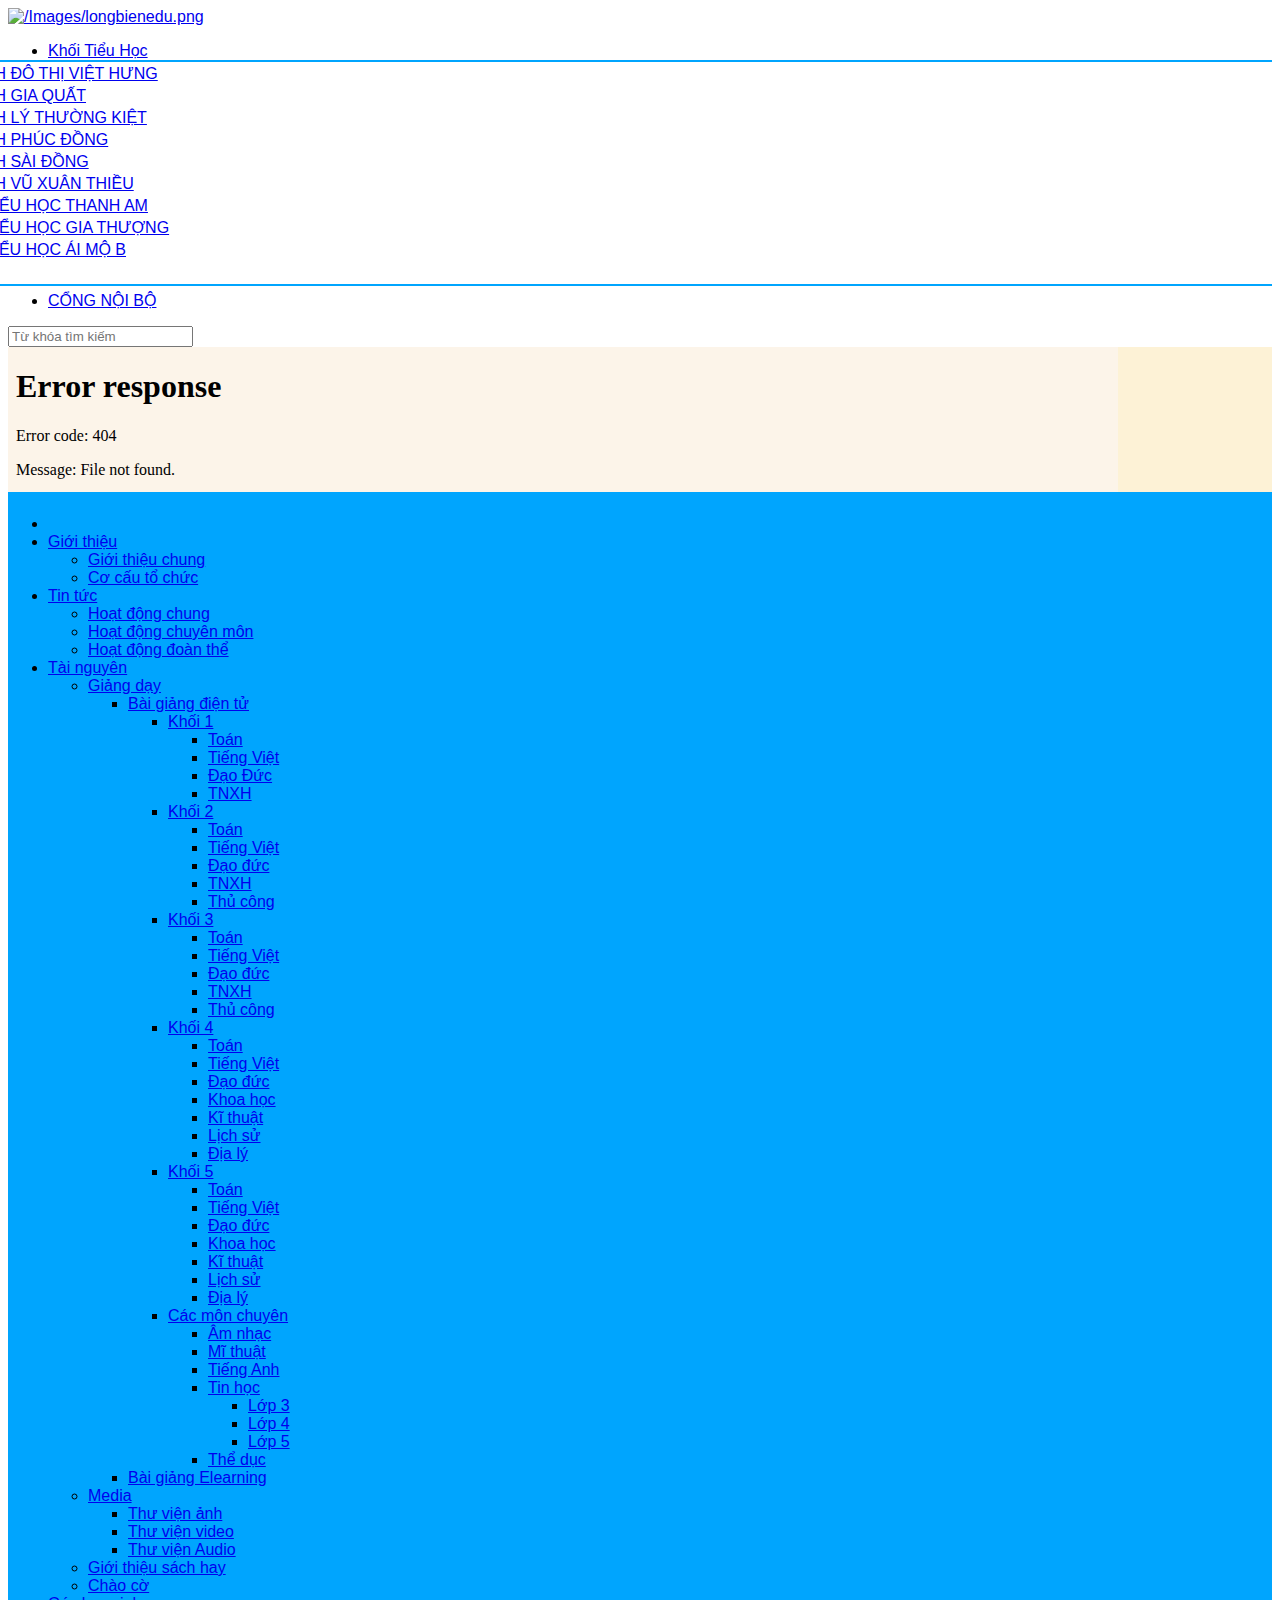
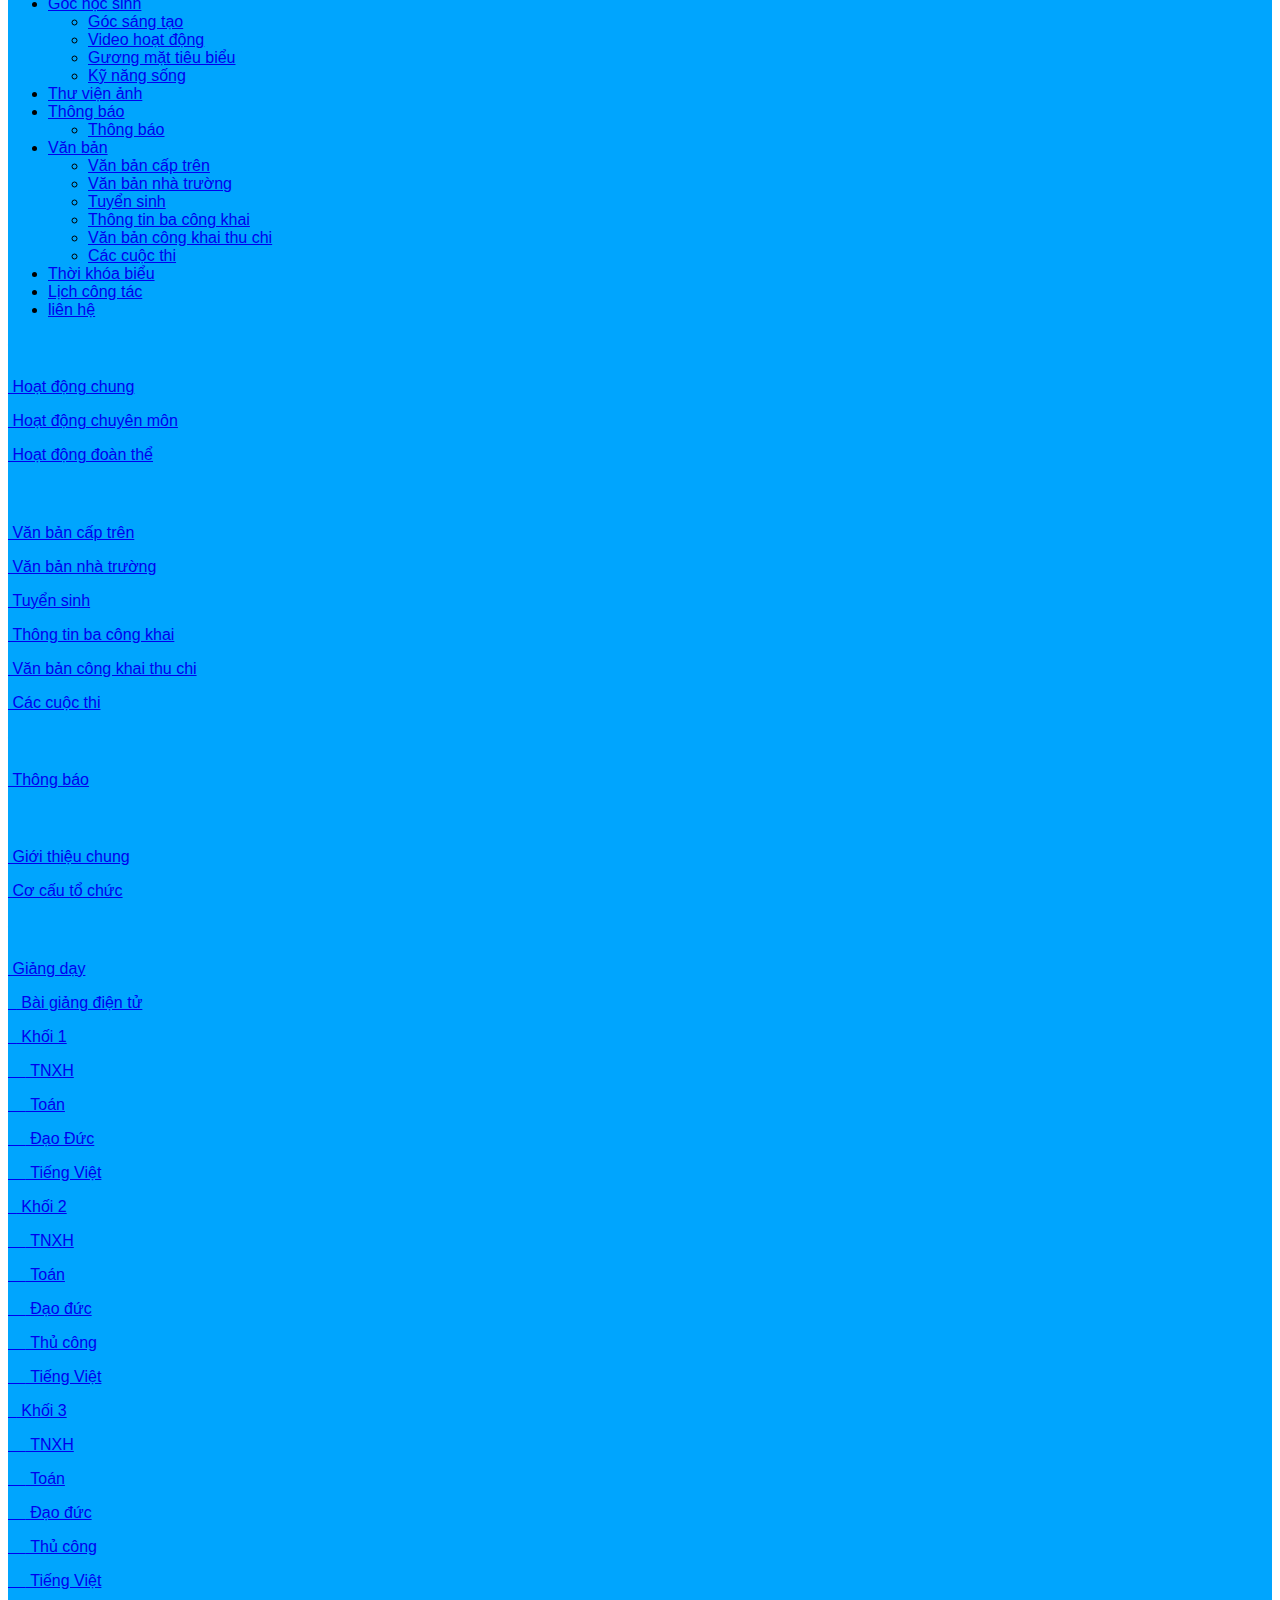
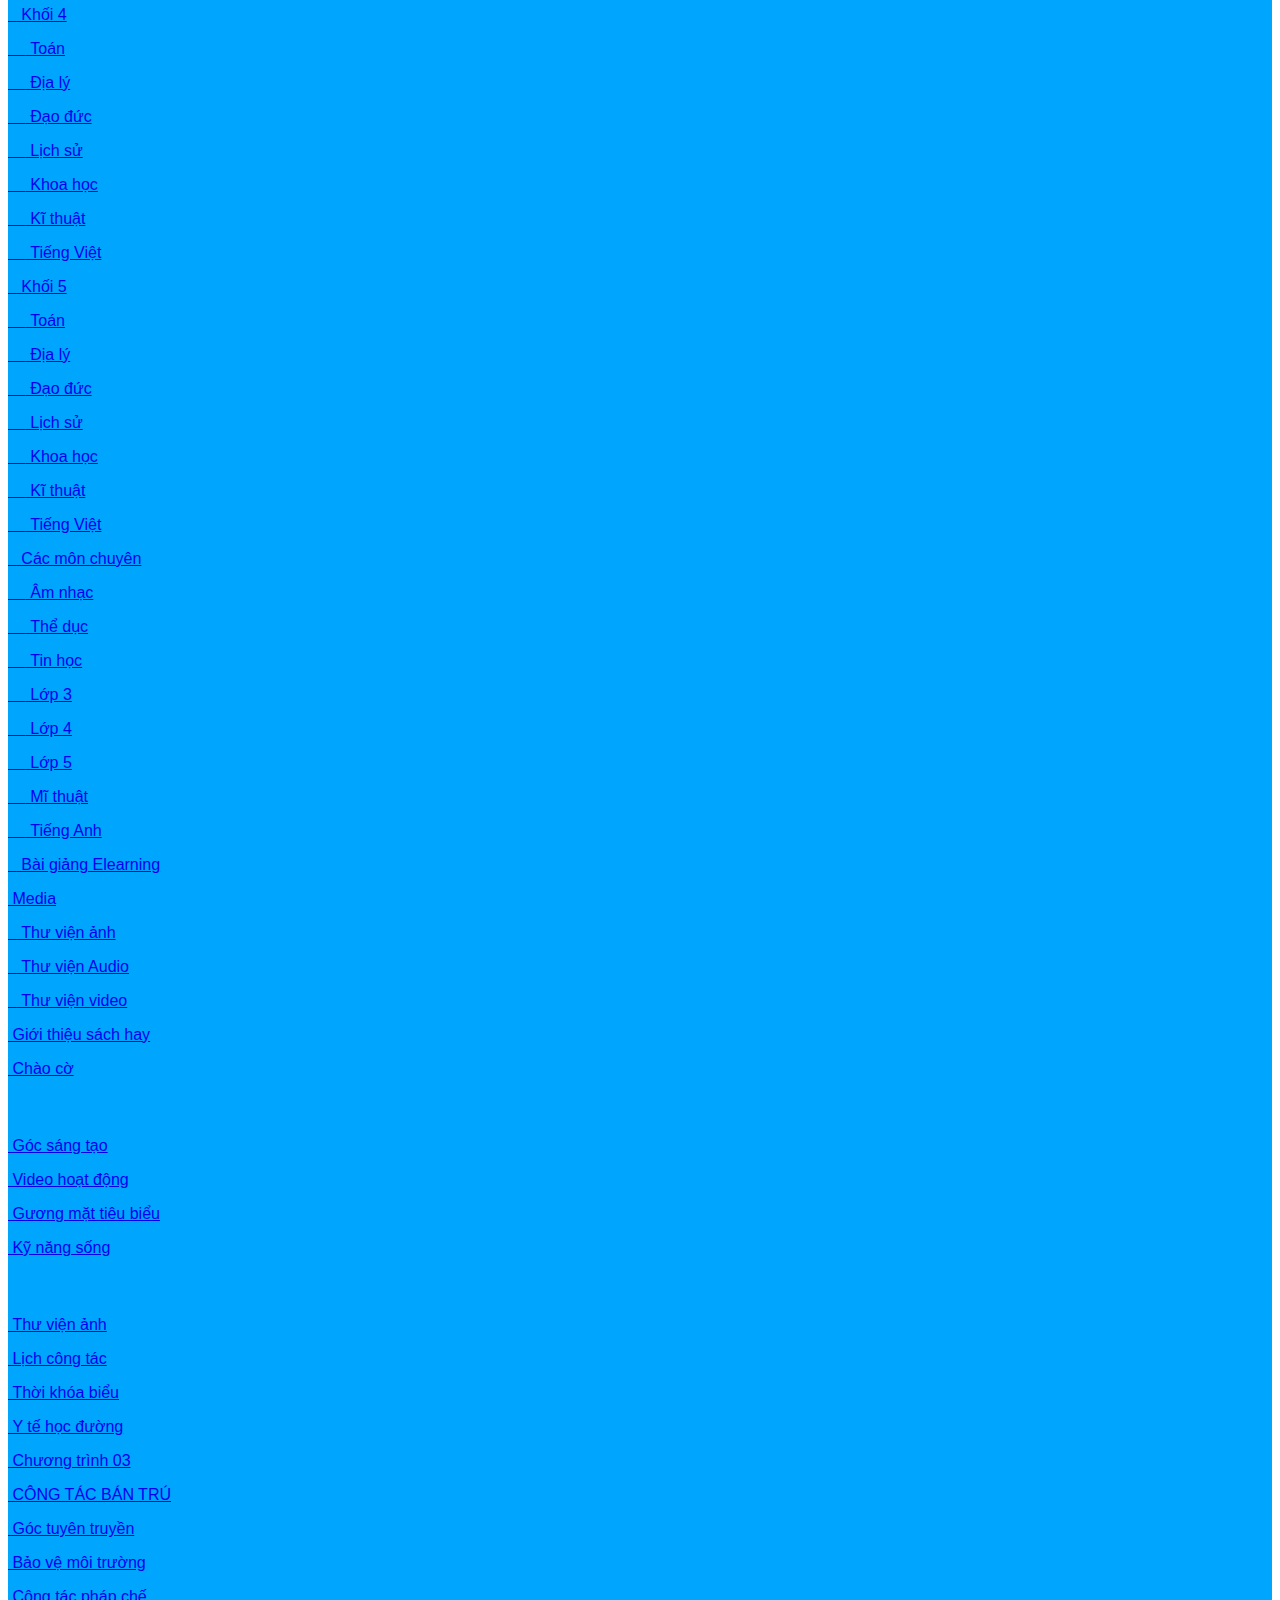
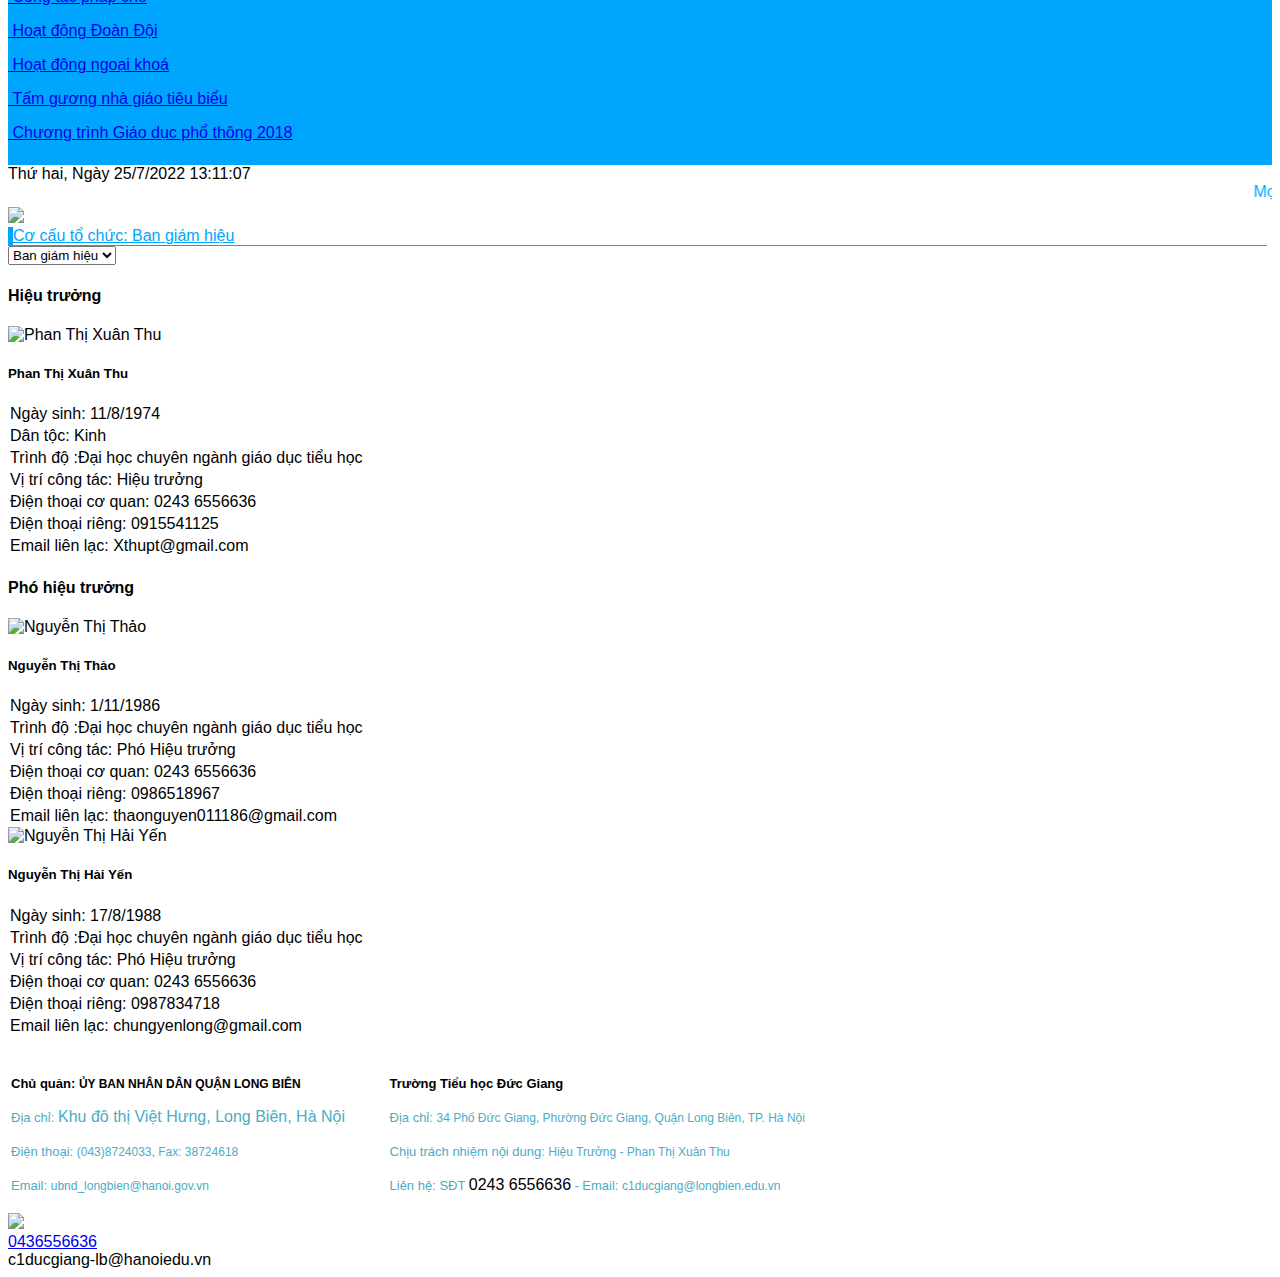
==== co-cau-to-chuc.html @ b554e88c "Add files via upload" ====
<!DOCTYPE html>
<!-- saved from url=(0056)https://thducgiang.longbien.edu.vn/co-cau-to-chuc/cctc/0 -->
<html><head><meta http-equiv="Content-Type" content="text/html; charset=UTF-8"><title>
	TH Đức Giang
</title><meta name="viewport" content="width=device-width, initial-scale=1"><link href="./co-cau-to-chuc_files/bootstrap4.3.1.min.css" rel="stylesheet"><link href="./co-cau-to-chuc_files/fontawesome5.6.3.css" rel="stylesheet">
    <script src="./co-cau-to-chuc_files/jquery3.5.1.min.js.download"></script>
    <script src="./co-cau-to-chuc_files/popper1.16.0.min.js.download"></script>
    <script src="./co-cau-to-chuc_files/bootstrap4.3.1.min.js.download"></script>
    <link href="./co-cau-to-chuc_files/Boostrap.4.4.css" rel="stylesheet">
    <script src="./co-cau-to-chuc_files/Boostrap.4.4.js.download"></script>
    <script src="./co-cau-to-chuc_files/Common.js.download"></script>
    <link href="./co-cau-to-chuc_files/qistyleall.css" rel="stylesheet"><link href="./co-cau-to-chuc_files/qifirefox.css" rel="stylesheet"><link href="./co-cau-to-chuc_files/qicolordefault.css" rel="stylesheet">
    <style>
        #MainContent {
            padding-right: 5px;
        }

        .userdetail p {
            padding: 2px;
            margin: 0px;
        }

        .media img {
            width: 120px;
        }
        .Phongbandetail p
        {
            margin:0px;
            padding:0px;
        }
    </style>

    <script type="text/javascript">
        function Timkiem() {
            var strValue = "/Timkiem?key=" + document.getElementById("qitxtSearch").value;
            window.open(strValue)
        }

    </script>
     <link rel="stylesheet" href="./co-cau-to-chuc_files/news_one.css"><link href="./co-cau-to-chuc_files/styles.css" rel="stylesheet">
    <style>
        .qimenu {
            padding: 7px 0px;
        }
    </style>
<link rel="shortcut icon" href="./co-cau-to-chuc_files/logolongbien.png"><meta name="keywords" content="TH Đức Giang, Quảng ích, Cổng thông tin"><meta name="description" content="TH Đức Giang"><meta name="author" content="TH Đức Giang"><meta name="generator" content="quangich.com"><meta name="abstract" content="TH Đức Giang"><meta name="Detail" content="TH Đức Giang"><meta name="news_keywords" content="TH Đức Giang"><meta property="og:url" content="https://thducgiang.longbien.edu.vn"><meta property="og:type" content="article"><meta property="og:image"><meta property="og:title" content="TH Đức Giang"><meta property="og:description" content="TH Đức Giang"><link rel="image_src" href="./co-cau-to-chuc_files/logolongbien.png"><meta name="copyright" content="Công ty cổ phần phần mềm Quảng Ích"><meta property="article:publisher" content="TH Đức Giang"><link href="./co-cau-to-chuc_files/css" rel="stylesheet"><style type="text/css">*{font-family: 'Roboto', sans-serif !important;} .fa, .far, .fas {font-family: "Font Awesome 5 Free" !important;} .fab {font-family: "Font Awesome 5 brands" !important;} .glyphicon { font-family: 'Glyphicons Halflings' !important;} .qimenu, .qihomemenudoc, .qilitop:hover, #toolbar, .qifootermobile,.rssxemthem a {background-color:#00A5FE !important;}  .qifontbold-1:hover, .qitabtop .nav-link.active, .qitabtop > li.active > a, .qitabtop > li.active > a:focus, .qitabtop > li.active > a:hover, .qitabtop > li > a:active, .qitabtop .nav-link.active, .qihome_tieude, .h5level0 a, .CatParent a, .quaylai, .text-info, .s_CategoryHome_Title_Parent a, .qiChuChay, .qifontbold-1:active, .qitopsubmenu:hover, .qitopsubmenu:hover a, .qitopsubmenu a:hover, .dropdown-menu > li > a:hover, .submenu > li > a:hover,.s_CategoryHome_Title_Chilrent > i.fas.fa-bars,.qiChuChay a { color:#00A5FE !important;} .qiborderbottom-2 {border-bottom: 1px solid #00A5FE;} .qisubtopmenu {border-top: 2px solid #00A5FE;border-bottom: 2px solid #00A5FE;} .qihome_tieudebg {border-left: 5px solid #00A5FE;} .dropdown-menu > li > a:hover, .submenu > li > a:hover {border-left: 2px solid #00A5FE;} .qitabtop .nav-link.active {border-top: 2px solid #00A5FE !important;} .qilitop:hover > a.qifontbold-1 {background-color: #00A5FE !important; color: #fff !important;} .qilitop:active > a.qifontbold-1 {color: #fff !important;}</style></head>
<body onload="startTime()">
    <form method="post" action="https://thducgiang.longbien.edu.vn/co-cau-to-chuc/cctc/0" id="form1">
<div class="aspNetHidden">
<input type="hidden" name="__EVENTTARGET" id="__EVENTTARGET" value="">
<input type="hidden" name="__EVENTARGUMENT" id="__EVENTARGUMENT" value="">
<input type="hidden" name="__LASTFOCUS" id="__LASTFOCUS" value="">
<input type="hidden" name="__VIEWSTATE" id="__VIEWSTATE" value="kywE3A2/bb/FfaAiLgBWic0VxOzFnqN2tia5BYiI1ngFkeLWrIOlKoMp+wstAFyWf22Ln85MvI4HuJc5FCG8PcWdCqL/c4ph0sYD/dPqy8gCqTshmK1Zlb1RUw8s0x2UIP8/jxJ9o1NMzz06DDLfcv8ju03/J7Z1UZapNLiqZ8TLNruwRj91Qsi3Mp72ebD3bp/x7CwxfUjWroEUSh0c5uat3SbXCB+M7cBYE+7RVE4wbmtsXqobv4vV5Y1FWMaEVU542UzaQGDrus22Hulw2MGGX3BreBLf9AoX2UPxdSLTDTCiq8h6hiRCzEO0LWbyc5szzwnzNgfwJCjCh4Q/SZv3P7qRmwyscmAlPoIs4oRU4DW2Td+/zNXbCe2nleaoITA72I4Fv5OIbyvNB8DPj2LXM59a9SaYrgJptxtctufePnKsoNFXPwgWztK13ZabkQsu4xCyzipSkS7PiRYPSZfDMFEyD/zftVRZ9gW9j78PDEHUIUwA6ro6iIhGyrgbQLp2ZUlS70O/7MW0ONdWd40O+BDc5xcIRyONeFZVr9zttfoCW2YNv/yCyaZ1UMci3TtK8VAmCt3hg7giZvGH6458zJklbSnLWP4p4bLc3hnUbmjjsYslgsD/c4hPoB/QcneKOVHqlHITSSgS6Esm0yG8MaNI3YbbJu3hqxcgl+PBvW2rIhyVQLTwtWD7ZPFfr6BH6IljykJ9N9pP94iPkYDQr/pIKE+8Cuw3aJQf1TJ8TzBIpuUZyunUT97R/JdhZ9qJdPwZ7YeHIKJEj5QODxSg03UCjUyDmNpoZj44WN2L2GlGQfbKZckMsGc5IijOZ1HCmVyjqiu1ldcmYBUKYp71YQDSs6M5yOo/YuW3U+LL5zXLkYDbvi3ykMP8GBs62feh1vd0GRexrDk0wZG9ryKElmKEZYA+5QismcihfM0uDr4uIXoQApxhkSem1DnTnPefRyQ/v17yxX7KbckHxps5rb3e2yyacHympK7xX9K9hR9g57HSRAjUSEhpHM99Ns1aPzQeAefbve02M8apL3CZaq38kkIHwV/IDItmIx8XxyVxVDbc4HH4HH9Bl020c2izDEb8TcnSEGwbq9uDoIcok3R/wzypAc4c7LsB5wszjYmumIHbYu3c9o+n5JkTIE0RVVFW1R/OakDnwlaOb7ktmuCJmyyrSqxv0OJY6abrXXaPS94FeUUpjez0lwC/imIgGPtR24I1CTE8EEaQ6CTMH5dXHmlEue5ZdKL3v9bvtCp/nbr/emton+hIqEDXFJUgAGVMHzvdBX5YYEWzoioWUMGBjfjgGN5tzhD3nJAGj0iS7HsTyRy1xch1xdq0WJu++Ca02+WQb3nsK9tgg2ZW45cyCxew6yHFkV87rYAY5I9nRqz57wDzfLwPi9yjrvDJJlEYg6pkJgez66jtUaDvb/0vDDm9sYVg5TQkU6JQOrEEi517tCube6mKlRHNo9RnaqdRXcb+/jYBMHJ+wEn3HgRpyC/+UXCqUA0z5f4rETn1wmLqHQJEHoif0PTVCnNIFdZkX/4DAnAAinONNLbBJIqQg6ed/pAiRzuK+tNIqtRrqC+bkGbXSPeeBwci6jz/Xiuvov0isuqvCTZ/ZGU3o4Y2zYrMKu1wYb8S/UdlZdfTZqY2wCHhTGRazyxK27pBw91S+HdQfG4D17lm5016zsOharuvBhMRrUwvq6nS7uLLECL/WAG80eO+9xexFVcox+Kvu6K/3vx9mUmPszMehsFJ37IAjOn2iZ1P6OhhfNK6EFDKoMH3/REePDkQ58moi9ZBfVch0WcJbTk817uMaf+RTxeSmT9plse537/PH8zqW8FpwwTTInbluFzl2EcPbBSoblrPAPirJS09YojySlhL8U3Vv9pVKaTP0ICS2E+SGhV2HeXHGEY2yFlAPieqqnDFwOt8E2tXVqm7I9NtnX0Jf7oknFQ5zmMMKRU/nAVnU1OI10ZVO27W7tV1it5jvtGSbvJQ15lZVvvFFIxgwR6uN8vztMif8ULrmU+wmARLFqN6cQPQ0DChPBoY9uRoHQTTTwiPIt6lx3EhsCqbzaDL/[base64]/eNrdwbvXtHToQQrpS+plg7TjrIe9UafqKmyLEE25g70dlY86JILz3ZrSqIyAdPXHigAc+AljFqQvgibZGLdbDY4YhpmTaw9BMvRSu3dZcXVLmf1Nxm62cYAR9wNHKffRqHW3xqSHvqK3oOkIw4PH47XKU5u8ZROwmvlxwKyI6GT+w4J4cPDX0Q/Dad/5vwr1E3tUG+QZDHnDv0x8L0G9QpiXHTwqA88qJr1bEZ3TYr5YRkVcbuk4n75JoQRAyprGArZH91dqeI9Pd8npLU+7SAG0YZ0Ge2U/KUXoqEMrz3esako016/NNdBaaXVsqa6wWZ4o67UAk0BgGwEe/wF2Os52DdKBuco/1nPsZSfSE0Me6Mp04rB5Xr+grYBo2nBieU/xwDPGLQ639avdDRw8jxwYVevTL+cKYBneSE9KHCQgMtHJIql8XFQPsH602vMEMaA4TMEj2eiT3kUNABl4Hf8xwWsZWCegZqCHotgx5YfQgLtEruTlcymQMk8/eSe6A0YE/c6k7uKMeSmPeCJE2DR9K80thYqxLBFswat55MPRAosmh93gBttv6mp9hIJJm2SrP4WPR+MNUxjs20zzg5xgM3qUNPIm1+NL2Cno9HqCBEpPNSsMe+uVJcVUoz743TcwYrviZDGkxAqv2psQ3MHtaSD/SxIrh+gwZ5Ca3/gAfWGvylXHOxh5Q45eq9st4GT9H97XvY3rsytTkss0yvxQKWlXDH/geWwWRnkr0MMQ3FQCudmtAg+AuExlojMh+8uuK3ae7NIVJxKupc2G0o0A0ww1hDNWKg8Ao1hiPGbrm3MHnp7kB00tD8rvTHd8n09wgbl6dC3LPdQgM3YRFtAz1enQirV/W+t4fvxZeztOHQ3YJc3gQ/GGf8b/sjnyKUwzvqk33ykde0q4mu3IvMdQwD8MmbHSkBqhzXUh3u3jb5MKG92N0KAhRoFjrqh0eZWrS0AVlLk1wekWulKEIpBlQKsEecbZRr/8nHCGjGd/1F+NnY3zlkyS8zJ2HConGLrzO+Z7ZLMwND9gFfiGEx8gYR2lK7dnzdGbdYpgOiNTumM1a24llEKsi/9Cx6Uez5EoLkPRBTe1iGBOvk40l8KjBwxOx+2Dw//zjWd+jMbM+SglC3B+h0BCWMFEiBjRayVQR/YRlxl624c4tfGHL9pYYwGNDCU6RH3zc0zu6sFNd978b77u7+vqqr8g/[base64]/zncVYThZl7gIT5F8mX78ky7oyHyE1ocrLMMsNury0XnXM1uY16QTjS8hV0C/L1YCFemtfzdxokQaFtqtouPzTBDxCr5524BC9n4p6GdR5HVd31HJvjfTtAnNouECrP3UVekzkhxZrrxugHiSTsV8scz6kcNUAl5Fl+D94JIxJV6Ic0iuopS4Oydhb/5kto35SK8bZ5MnwQ94EYhTSJVJZ87+oGV6b6hU92YXneGQXahvxaZp2aehNbi7Aa3AKrVqkN6JZizUoZgt1ye9vRgrz7J74GyvTAfybYwjOZRIzMgaWa7Yipcswbu8voigS4nuLm8CkrtVgx0OM14JEwRnbkDlntufzULY9SLbrDDoO31P0h/UmsPCVSb7trImoDo04WPdHXuUz+7nzp/zX2itwKCPrF2BztRxJSfYhlFU92HLWdmf/gVH0se0ZmYe1BpOaaDjFf6vHaZgLMySDNAtnQyKAQWG1m+14dur5Ip0yvUS+7rvsDEs9NcyykAhL9yw+rm22z5gYsHfVmilUp9SrcatB2vo+o7ihYHpzZLhHXKwww/m3P4jHRJ0RLNDVyfhpsQf26iJfqLrNWiLekIk7IS+WU9m04GHycLMkNgNdMJpDqHAYnNz6fiAV5lizB2XyeD2O+sVx1nrPojgaCxgOz/qHkxcJo+/vD4/ghMqrZr0T5q04lTnags9s1aPWHE/pvYNf/RcvhVcrIkMoY+4FvHjQ6IXH1Uujw7Q0+c4LfGnF+H4XDIxHrC/rc8QrJefUtkDeDm0/NVGlCQG3C3MAUYKbZJzWlyKvNzYrRKuZoxNoU+SjyKk02e8MemSp/[base64]/8dV0y6D4gdA8YFOBNu5/nHdOWvGqPyFUhmE/HqMp0Z0aCOTfYXBhiGXvokAxpG8DV3GnLaFtAz4/3WxrJRK5X467JMH7ugoLuzZbbjlyu78KQCITFVogDEGY4IWrJ8bPyR1LXeEXPKLM6MzOmKWyBeqEPuCDo9t+wrn816HYK7XlyseHDgRmiKqYVGRqNt3c0Y5vgXXYdkbkWCths0bQ23VnQ/vz0a9WCywCdkv443NozyBEwQSOlfqRgaSBWrpsmRhMq7kaEe8mkgKVE+b8MQuHa0f1FEd/JamRUF3g9MRkL6V2sLBrBY2g+BobVLLaT0I2LzIKhu08W/JpbMABvuna7I2JmJvm+4DZ15/+6PGjEojmziu82EQfhytRENX4c7rb9m+7fxo4hPuUUSEjpQkFMvytS6o/VA9YyMsnE2ivtbDJRtDDBuWYd///ODFwJJod4tbCAOruDf1zaFIjZonXEqKUkCZzCDveD6U4FWJltXNi/6kDWYj8mQ0SyH3aVeMeAHhS01FcYbn6CPjGnqf55PFci1iFzcUeMZglPcXpn2Z7towUxCtYboH/al12fY1S6aYy/0uhGEdk36MtXlM/N++EZRI4fyLPGiWhctHH3qDUNHm1HZV+UE6Vc/BoRCXZ8mtEV6ykxlq5XKnqXMSY7D3ybJSCFe9qhjTINeSU22c/DM57IGUCHMQj/yzGFHQegi8/FnYA2jhZKKdh0/LnfRZgcHRr7Jyo6fVNrAnKROIMaanUbH6vvk2YUvWuoNrflKjlGE9K2NIJiSuwLFOJJ1sZpUYqWr6sum2rsoaK1nycQfQsnt91eFP5VOQZak0hkGBe+sRZ0nMU5VfnDRHtSDVh+yR13122/MALZeO+VN3nwcHxOyNPL6RexOadaqHEudh0YC/OLmcgM8ozwJaL899ftIeiOXAIDsiTb37C7ME3tJJYyO86cZ/OJF3md1TBozxD1/ecUNXTVf/UB+ZL/V8BDn3b8lKEYtU720rB3DDRkiv3ZCqRcHEK+PIQGvLGCTypWCWdjUhuV1jBr8yvuPBpj4lDzF3eFHA/ezW0UmjOe/tDw0gZ8moBupPLqxyQtGwJOefWpxm7oton0EnYavXLvjty7V2ScbG9e/qo6E+MIEKCIycufC7+pKlKoOlm21KMvxMQZOXURnxVJi/4enl8pgt/m22DyW/cehZxNwyzOA3S8dWY1XQGrUjSmTevKXyCB2q3kYkD5LeS64WJRz6Jm1hdtKeoV2UOZm0uRPjlDckH21gNCE3FduCbxldigZu2+zWjW1xEXYuupaP6HGRNC+PaPYP16X+yUpE8IJ+GOmxe7fYPHp/g6OuQUrVEKw46hXtqoo+kjpLroHInhw35WhAKvodtY8TRM14/Xd1j6/oRttO1gk0lTe+gzEzU8d7PLWp7gO+q3dZyJSf9yQWqL/02baf3jzgnTnO1OHXOB7kdvRzQk0XPj2IQFUF5Qvt6YQmKGQPD5aBE5u2prFvzw30m/[base64]/Lx10+6kMf5CM9rIEMkavV32qcR+58Aykro/azOTzDhYsOEJpZdns+xMkPGYW8g9DFq5A4u3TvwasChBR2fTTsF9Sx0Db8nv6Uaq0FzbapjTXo/5gj0L2sKKRI9uJSdP+VJtf79Z+wttcAmaTejq9iPsYLlxJ8rVd69cz/DVMVGl+qYvFvP0wgrYJazUTb0BTSTAJJjmcCfGLFiTDLd2wtkuq0CvgEB2ACleAD5UE8fiPuTguNmb2CH3Z9LmzrxoNy1PjOCqvNfAZ5+J/B9zcPQV0oPUzIZ/pfR+VeBjw/TwAvMckmR2oPzrJIHdY+hZieiwCca8A0ldXDpVVzLLiHsx/hH3hIh5bFXRbTRXjbyf+11Fh3lHJ7VX4KvAYuYjhkmwgDgaDqVd/hy3qsaN6pV9NU27J5ml0wLOdMODJ29SKO9NtERB7su04UzIPtMm5Tse1Y27d6PH8gDRe/1hh+UVN9aMrOdYtoecjFuCQfbtLfBBm1dcbof1qumv5PUBbjldL7c+lYANXJ50LZ8OiyaHjkevzSOvLnVfVJeFK0e1wrjj2E7V1D4LMSC+K9Ey+PiII51a7uEj5XEXbLWW7Wzls+rh2XJQqYcnfAfOw8My32/mdrMdlrdcfoAxc8j4O/ULjXhDEDa2eaogSqjW0IDFzAIy68+8N9Wa3T04JQ4RegzQN7wA48ou/d8aCQwyvVOEDgVL1eNUdfwqHjKueXz0+JjX0h7UELit+W8Hg6CkxSUMZJYirAAXGFf8qp2+rRDSZ6Bi0by4iIhM4ehcidVIKOLd7YTDNkQeSjGR8snTlGEPTG+E0G8whLD3zsKBIE7sdqiXJD3/K8+Qs16TXCR1AjJ+qRlQDU+GK+UchCHsR76L70I3VRBGI8xs7/JjboUgQ+Pc/rfjzbwSpUOamJ7XIo0fzuxDV1pJiCtgoY5x4qRY6M2vqPuguFv750JD7OUd9jWFNwZBVgNDDjy2e7RM/TbxC/fLPR6ijEFiYvBOvtKCzQnTrvd7XcJhg+UYUsrZqCrbdPP35rkH49jkPD2cYlAxu6onyjd0IN6nZPQm/wXjDirrC5ib2pAAekxPah4iWCCtThFx+VF/NWnH2/JPOTJpIT7rs25nbGG5pbehvFqpQdTNdxcPSDl2s5vtPYrWvMcoHJASeWNS6m3xrG8Di3GPrFBcJczQmy1RNSxCB0FoPJ1kQExeGPk7mLl6bWlq2teaFVoRrclhCQZnC2tuFe+HzCEHGYhJ80SqPuJZ5wf/rkLt64aFnBfHRV1RrS+ZcrlSrmf1UnoYqFOTydhKWdE05CARigonW+tvEVgp9/MMD29q6uSiRB+yubXRNBPf9VJhOzPTFB2j76N56MWKpTiWmoGVy6tS0zV5YVd1y0jz96hhWfsiioDAEJkV1F717uXsjVjwqlX2NuEQ0TeVwrGhOE0b6uDo7kMbHDIIUa99S/2MfpnFvny9wBMRb0cdWKM9QxwQKUmeDtfT6ePjfFbXV7VKhYy4A5VLdObiHzmy3lI2B7OUhaGjw5Nb6vnTvNCDZfiMn2DFCoXVqQj3ILUWBy3oFYQCkPmuuXhqcDjc/LsVvd1q4Uy2DNZwvDodycTDogtnkJu4Wvt8ZMFYhbuWfc/erb9CtPrDbGQJGJzYqZirwt2RyIEdn6d+jEpQko2cVDO7ya2ARzGEjL4oJqmwlVBpUvrYdM5mXIdYGB4Bj6QwRvR7O6GI/Vr9KzONyTLObIfVxRIs+6BEdI9SLbRkWmzxDuaQ6NwYlZ0Z3xhtKCb8Cp8SRHsENL9nP6qU1bttXBybwjWZrj4NoCyodVrB4D2etWVMNKRnyug6m2Rwtx1Gr/89/9mtymWzmXGYjpZ+KpNlrBEH4OBtatZVNK1Wt2QTO4if60Rvp0ll4Lz7itptVQnUexozaxrpBIWxXQ22xzfA+FILdLFjWc7IMck6UfwDxso9Kojx8854KZfq8ByMXMh1aQhY3xngN4OVFPxU0VriFnBo45I1ExKze1i5/qGVzv2mxXncoJi5821FbIlooiwRgf7ypgRmlvvCscY4qiBY3rZYk8cqJeyAiZ7RgvQy+OJgEmrFc3POmXj/86gw4MGEn8NG0LKLTZWukY9eioctDbaMbFafxpiB2aKaFwoY2gV15diafKK9tlPzts2/u8k11hkrs4yi+92plDSPMXe1wmgWmpoOlJk3gChJlSfns8Z5HXAhcqi0uJlm+U9oZ5pyfSL8D1BB068wmnENBMvm/sdRX7u2rtfh242dHurQNn9ieZm8ozspa2ujMtJP08V1JGALPjaVfs+eaOG+j/zgAhnks53v8NbO4oqxqP8/[base64]/sWyY7py4rQ1u6P9Dq6umlir5iCHv8Km0Qa4mVjfqhFsVklQH0sUQBr/lupRJ6ERRtco1adUB24IouGYEeSHry5wsArsw6n5Yt1k6UJ7iD3IvnrW+9StvPVaboGPtKDK1slGqdq93ipoMWMRS5BbPnz8mauyT1HXDr+k1RXpm/EbolpkF/WcNQJt0llUQ8NhpTO7kjzeRO11zpNFbD3waI6FD0XoRxPK9R9Dduhimwudrk9bltyyIqJitGnnuvRoEihh+dWXq1O/EBKAsTVcayDOhNjRr6XEfF/PpBHWkQwRlDgjMbplqMuCLc5OtMVSrNq8wVKhbjl803OiG4zKMxWeP/zk3Vf5DiB0Tlfu+9gABC0fu1T6bHpYoQSIeronHzGJhXoaaeVK+nZlJB1PLfUchq9Kywe8E6KuhF+2IwEx4lqEsy1KA0q2mbAdxa7V0RhNcnqz5V7KpV2BlTEA3PEJJ4/c3fmm8mLTQAilI8bVy7OWSFmiA4GKKgFGgvN0M+S/jdubmNpHHqEGxo44+LaU/Bv2fUghqrXaAu6sq5BfxcBVsT7XsnSX/CGyKsjfSY9zcsMbjAOahqgmmpa/ee904vCFkkQM3SFKn2VCD8taDYCR/tXWShcXCWJWqnqYxUpw5U0uE3Uw8lmk5+Oz8E0tb0CaKUk0HT2DSKgCeIhio61NDGBuICUB514ZxuvofeULKg69qmLLbGlSnbQXtrIILd3XvEDlrlngHvJFUOgnZmKrD3Vko54C0S6tpDPeYWLSYrda1FX+tqMz+QD3KZ+6qV20XCf978nCeW/Jgz9oL+jkX+9WiRRetdOOr8EkiB0Vu4YfeoHroGOFcXrxw/W96Br/CDj5SxgdQSg0eYgOKtktf5puOsWorKOpHEdGVxR1gfrxp507bit1QOZNrnEk+dd8FVZLjDu8JNhaAs3kDDOkUSjVoD3dWY/dvc+kQ4hpdmn4SRqggP4SlqqlC8IXBtwHX4A+cYMMT/YfWgspgucQ3nEBvtE16jD36iKD77W9eBuzEtEiZQbwCGRKSxxyY6CYT1rgKOAH3VQcE8txW99NKvD1lbI3Kb2VhZegOIHGS2t6Qxv4U4mAgFCF18DH84/dGm+KPZUQU/WGrxK/8vp5i3kpWPh9FmIfSDejAiVj8Dgas8F5HzWPeK2ePMZBMfb9+3IvuZbL8RiiwwQtrwdErwSxVJ4lM1UXNg0PT3CiYedO3RJjy+mTgODQrudAzRIKG0BHLHPCvFSjXYuUuwnMEj7EH9kfbNl/OhMUSC+D00CRk3noQ9qgS0wkfFwGS60NRotXeyePypxaAGedFhrmvEQUTwW0NKWnh1gDwsxfZEJZBAg2TSbHf6TsGedFR0wOsV8lwQkt68oqGsTJcBFnLoOq3JNrpdR+I6ZrA6V9xbgWvic/uHSmMzwG3C0Jdu+riCrj1gu7yp9cFzlfGm4tuEEiff4uO7ifFPDhLVjYaB0XxQh+0Q5v8Ws/8DEgqMbB7/ilKDypTtM0lBFbK6nROxA/c/ye3djEflWD9SVZHizJzXbWMPWd0yGAIN8s0vyN/R4aw4litxdsPfNEz1QB+vBZhpv/PKEFIoZ4ZbKEc+Gx7QCR6PzesWvia4hM963mTM8EU8RQ5Bf9fjz66MeB1QQ/wWrLDRJbCSfdwvkE9HPWd1dpgYY4SW8yfaKT9ZXuJL7nln0JHjQ5h3E65ZXzDxj8+I+kzNGcTdH9IY50G8iVVXVjYsTdtw/3UsTud9W6nN1STWzAZkSDpxXoh4Xc11js8/uqqDA/+/sbgy+d49JPEiS799ZFcRl7m81bsccmtMKi/[base64]/CmeR2l4J+mZnoGWeJp0u58St6IVXsYj6JrtpE1yUN7l0rEJX5znF8/JTQdipZL48SVWr3MezrLd8bl64WpFLg846/dZOIHVKESOfDJ2WrMVXTahff66XhK0dpfYkkR2vDcGfawCjKpYU1/siv3cJiQedz+o2NrrOsxNL88HQltBSMy85ch0vw5iSU/3CZNtThQNhl+QlrQrbqUcTh096q4D7OdNxx+ARZqKdnlmXJT/71HhdYNB++uT6s7O5vckG9Y9/7qAh/AUeyAYWyHT/5hVX+80LrgwH2ZaEeBnmb3hGFN3VLdoAPdOHHv36XNi9VI8MyRaLnuSIgMvngO8VWa1TZSFFyUFgKp+dkmmOcYGTftfcfSYQZhrqZlnkalrmJlF6SWrIkRuP5bfS4krXHO1Ka0M/FpEKowyNuYy7Mrc3bDKlEiOu6cT1nEAFi8NfjqfM99q4zxYn6qXW+5nVpkkRg+19hrx8XuN5POtO8x++YwnaPqWkmJL9VhUe9PTkqZVa4BOwXZHqczBFfK+wj0HQ/A6kAA2nm8dNKuODuILF2WvBPbwOdYr+PEq7KP+iOPOOcC1lhaeG57On9wOSY/RA+FjWw3YwlyvKFAL5Ds4KigWkfbYMsU10GgnB7Ijt8R301xGZFdqB+8O3DIz5lJkLEkyN/NXYBZHmltZvaa09reYxrGWinRWOZ8xGugBNpSYsLppTFyjMCawuKev1wmjZp+xchfg1PwlzhxgXqA4yyc2MGlrAv83cFXmGiNUkBa7bmwFS5O7mctmr2ucPJb7XKjw3uo4EqRYspkZLeTIZODave5mE1rkpBXH4ZgPqBe/nCzocnuDvyzB37yQ5q+Tg9eSG1SbrGBrcp8KBqKtwd5tzvtAHoAWavUU8LH/j90Xoo9eeuxeEJMtBcZYOK7lho3xp4GVI165RNjflaRPski4yOlDGZAEKLcW1kvok7wO6o2wRkf33WuUE3GSmV4KF8TYTstbEmEl5eltuFoy68PNGoi3jCaiyOD7WV/UIrMRp3nSpE7Bx2ypZuwWfZ1IBErKk073jobxcZswKdRfIKmZb4ECbBs/A8Zw/MmKrV24Ca8wEpa3JJSmtiPY1u9Qwyvbik+vH3Q5kniQan347hYvbPjO2PJKDNd81TLAVydxh6u6zXoX+QXUUAd0zNjgV0pnbbUbdUGXrkIWl4AC/du4QK8jVo5ghWk1VEkeKVW6x+bxdZ2WcN/mhoi4s6jQ3easBAOIRliDMJE3pdGlFlP2/3subhmYkoAh1oSRrdoII3+M1hzd/BGufuwIljDUc77JZZqG4N9l/7e+6tjNvy5rZTRVbemVHwBLsJOdzw6mZgKGGG7QqqfN04zqqvxq/+Z6vo+TSifbnc/JkicUYD2At8bE8jaWS7e+oFtZBUYLT6F4V2/18wMNu7koSGQqDL2rfAic/rENlTI5nNUhwxOqMmhQpBdl+UVcrCcc1i9QRJmc+dUvd1NWFEHgDPE9Ac5dX49GLksbzg6p82OazbYmW/cKyJnKU+6vLuTy2oOdGSACWWsn4/crKthBlQDAci/SG0OFVMHbsbIT72Ja3zYR9k81YhwbeDDtI+L6HsGDbgC/5YW2WMuBpveA5B8Dvs0/lIB8j0ZonhRmAUhWfCJ2gQxrjEhPzvxIi9Y1pDEy536X9gKB1SVsBo7pzepaQxmgvjX7QY2F0EpivmPCARjb4auY4miwgbTZY+l2GnXKMqTld6W17tDlJ/6ICdkGpv9x1b+rbqzVRmkg17HtJ6oNp6W+e3LjkDjrxD/+kCyAQNYmPQkxfMBubSsdmgMz9KdwGd5jwDxTO99+UpZBJ9x7SfjBcF3f9quuxW7ldPvl+tFmRtW93CqP7uMHC5reDI/zj///1o9N/2mbb4Io402+eVLOH/yGt9gkkOItrv2WcdainyN23DRs0+PgvDA7a+0lF+r7pQHdNGN3zbKFV7Rh3GjN4YVKjKCK5RvVIkqkXUsUhAk2Qkq7Z1u/VaQur2nQyp8wanuoMQxG6BYG6wEkfz0oACnNktcYgiVHXqBbvG7xvQXqcxXd+42TcjgwxVj2r1q+zli3o8gUPdYC1CLAoKxjaM0IZX1pn8T9Oj9Ma5O6cScMbPSmzXlbO6fyVP4JqfJOrbhfqKPMe+KqiFehpCZKjHgWSs4BwJtrb/aIM4wSEMtOcGyuNP4xlh9TgVuLeyNvg0JHRhU4gZfnAZaf9fl2AlQHg1RVEcv4Pg40G/0W2FBTvNsVid0xT8gBkJKedrLdEmC8FMnTvGpmZmq5uOYqWUzSjLLuySysHEOczzSulw9uugrkfCR23Pf+E2x+p+lADadnoYD1JUYyXt5hyGyWu9VMjjHpar+e9ECzrZ3KNRywHoD6SOJjTaCYf0VH4tkzNJ8QNmS4bgxYHOE+bjprBir/CjYaVJM9E/OVHQ4emO9JBDnIa3fpDdiWG2n2cbcG/mqT00nhRfN4JEdX0QlvygON43nXEOngeHGKTsKSvxj4gbJVXCfK4PvuYwisCkpyEnNyfj1kS1/BbDP/EsybAcXIi1z0kUWyOjlcEzVpYyoN5JJ0w4RAenLhqKYdYHDmO4e++Vedjncp38ueTQ/0hcoRCkKvZJEPdxXK3yU0BmkF3r2LXvCxYLfvGX3yHuGHFv5Hydq9A2p/8pz0wwnSCrbjVG8qXyT/nW5xEyINYyfQbA7DcYtU09DEjrmMi+za2KpPtWbEqbMS/[base64]/5xRn3SFuKDvRjaM4vBKvRgonE7xrEcrzIpfLMBcC/Xx47Y+A6h1qIifsFb+N0/WDoKvjJw9wOwRt0GXUjUlKQtoEGjN7nkexH1x2lQIuHVd5R/RFchDmeAVLQNqp/NzERWHtGI5QP+cUGUmY5B6jzV4T62gzSsjtalaidjvOmwfNQ1Gxe/752ZX6TO3rAmZFIP1c6MIiBn09kGpvI4LkVnUSVkVAvtD427BInuSfRWBhg2kaibM+BDzaHJuIqI+GD8aIOKgZdqXKNLqfmmsuyW5nkrurfq5iMcdmb34br2cvwFCqMMhd6nA2Pu/[base64]/tYkYkcRCxtuMjV1sic3TELjHN/OW67SWC/sG1PH8FcZ+wTi1knbJ7CUVuniUjaSAuBkTbLoCzWhB4+yCngVl0cOjRhlnlyHGVFZfTKNudHTzudYCzeMxNwBxaCYQF31lXP+IsvsTvq59pLM+AzA2A9Q5YNwdVmRO2VDDEmKfhRMyzS/2ysCXuQls7Tvh6vqO/VlB+E23vzYCeOuJOh5w/HCE+TPax0RGyPYbZaQF/Jw6xeLa7ErjNugqmjo8T7QCPhO1VIoA8BBJGAoqj+zOs1UQLT5eiMvcsggbOaySCzwIV/[base64]/OhsmqdPUtg5aztwA6VnYKWtr0BJ3bc9CBYwaInXyVpxMoUf95BAQF50PrJBUXUn1GxS3osltNF9I1JuWE8sXmM/OlQfOU6zMTc2iwyKscQzAHeqM+J5u3CtetA/8EkuBtj3CA3cU6iWuC5S21z7mr6+Y0WEsKHHI6ZblbLyXs1Xh+Ygy7QVDWbm2TlRI3BIIE5YR5NnQAbuYeiYv8sZX0M9vfINyACKh5X5kgyvytPVIzFFKKNirhGRf9/qDfQ+ZGHHmw59j/ih2AfrFWTkWM7izsy7E2gtwgSB6pyXvUhfEFYGNfCjTt2v/pik8yoCAOKmJLepa3AB6l7AoIj+RV7KGUeEBBt6SJzdV3t2EKIvUJ/1KOO8ck3S5t3RYpozc3Yu+hisASHrVgypBs2/Hd7TsHCmCXWBurKC9WJ+z5FxLStgP+2sc3l3OnQHkZuQ3uHlFUFVjz9YkJRG2pKGyqT2fsvyk+4PZm1FEKGUMOrR7/ypFYzfUZ1gYxjUlE/Q1W8FcF0OvA44VQsM/ej2JLgT5Km/1pVc3jRbKeQM8UxctJuCFwT4dBSfpSF6mCQOoJXHHn6MbqT2Jm3GPBZujjPcNRRmvW7XFidYolnvOcpXibi8Gzo2AIikIS+3Wgr8h/Fy97ZptN2zO6A0uIwsiMyLN8yF9dXFe/fQoh//KK4bV/iGrXEmUIVW4vU+iOldqrBNaQhLuAtFt/vx9YV9jk+Sv0+dD2wLGPv6u2ENSaMGTPC+2SLj/MOTI39+jDXVlxbhFuv0gtZxh6MU4+jjZTvIUlG7VREu9+LrXldC6TEqetTkeU2rB+ew7IsZq3YrvP3enfKiJekRR46nevFpgo/TaAcys6swKvBufz5XC/atmBV9bj9Qc1Em5ZTTe1XK6FeAyMiP24rVYbbdHjM+AVaJt2CCES0riRtJ1KGn7v/9XbCf985Ae755BEJHThg9NZOBrpzmm3lZHW8Psiv2ps98vsOHI9TzJECrMgSI8srDLXUDk+c7/lSbp+KTjdwT4KRLBA8njTjd1aJQ0Ir05K6TfFP7S3QOEIXhUHWoMzcw28/VXkHGYZIwv1Zr9ASIibTSsMQYBTeCWPXl8rbqW4I8fK374QFxxMi8kSQ+tTE+x6G7DTR780xHnDalh72UjnrXd0sPspPfAk5OgG5JJppdg6QhJeaf27qikoQDIwOBaj6F8liSSRn7zLnrG8Q9/ccMbO5Mlk4dU17+O12/AOyTAv6dz1eVEHRyJjpeVGdKyOoag6+3vaNVXqgggaOphZpm/vfiWvvmNqdcLidcrMNUbCO5oGfr7G17ojq+ty8O07cvDpm+xx3vQNaMbRPM+RWOMytTUBwr1L41v1Tfq0mPTWQE/aAySC8hOcQ6LHGJWGm3NOsxjKL3w+v+LQ4GDZCUBl1fNZYMpKqnoNo9qLPcuR3zwlatmdoJwY/LbD2kmZpZ2DsYhayqCetTFP3ImmmqjMlNituZZCrI6YRbCNbOTkp5CzqAa9QZ2W5VQyGVPKODIaoOhZFi9AE2Y4z6bff+R4QT+PwLoYsYtCh9z5bo/dLxKAyCLrLzTVC02GUCGAHgTN6nv8qZ61jXyHYBNeIJ4RS6tTu8pyIIxuZqw7WCrhkfX6U/O3xc2o3RA4Zh31V1KDZAHh5Tw7k0/4jA0xBlVHojePAVeG7cTifEH5J0/jRF4npHx9n9zrkClTcBMaw9psI1XAT13bnct5q5SwzGflosD1PulBUGybtyag4D1+mh90bXbaU+tPDivosRCeAxEXjUN+LX7oxDxictpbRoENgorbIHOg+R73AB5f79FtNkU9xRzcHTX4teEMbfpOfqllxRxOSRtCuSg01T/BRcPDxYc5Ap5m6pEcyq6aLkpw6DVte9Gjhjx02xHJa2fC32hEFZSVz8NY7utqjdza4BRgxu6II8c/zLPAf3l9i2r6X+Nx+/wfKBQo37PLwCuPlurzEDGujRM0+MKbrpD16fhHwk3SSORMoq0ahJPg6hexLIEXITofYLcLKITGrntaJ2lOAih2evmhS4zmiJA17r5popxZr7bqk57KMB8tSW4d1/StTglZsF2/bTd3YLHfHJNC970bFp4pdYhqkEO4klF9uVY6d+soYzbpI4hCHYyQuBgHaTh5mSzaMUZNj2MZ7eCq5Z5KGrtuhfDusUk1gMthYchJmKUxLD9bhorPQPjch+jVjLjoewOlQkI0oYBz7Fi1pMwV+tVybVnmRbNEE/LUi5jVi3fJFIPgPC9Lvpyi1kBFe6ju6xXqPRas2bbYk6Spv76i3fazQ7vBdq+2sQpAsnrxFSNAezVlAOe9gKaNPk4peGhWXll4kK/EsUxyCEVNcwPF7cZikS7ss40emVvHZwjZkddzWr+kPJkGArNicv26Ngwic9VJo24rLPE0iYIBx0B2yFz0kJdYpBW49Bt9vMCStR6259uIqsqP1+E0C+bZWODr4dOX1GDytym+Na1iAUKQmyYb1n/ma/Z77hqPfemtLNm0i94I3Wy+XFaYFEWgYixrcY86EjJdOiyJFjCF9nQmHYXxcllFxjoI+k0C759KXPT80NzKBdoZxrJXIOSk6vTZQ9JtPjINFV4g6H5OQao8xtu+greJKgN4jdxSwp+U7OI/0mHOY9daIMipLhYQB8/sxvhl0Ro95eMBJY3QC99Eg7MNcaFoyDIzZhM5b+4csNBFlKo3+ohOrBJgoWw3ZdzIuFHXhnicVYWMv8Xr/mam67IG1p7B/NMa5sJZtOFwqg+4tQ2cETLtIPw0nP37/[base64]/1K5XL96ECChSNVa0ondgrNiPkOHjc1Ia/OCvNh1Jrj3A651GJLBaY2Nn/oIUcfHLo8hKMa148hyuQ5M1rw6k4XW2dU6NxDTe726Eu0spE3I9LCtyFul9KrgrpudjhL36HmksTdQLwKCxT9O0xAyQYU6Y19pkbifMcsSg8edH1ca4OeLfdMAjB9Z5kAVxo6kxkHxYYy5jxJLV7ioHXlLpvIGaTqmOuoh0FUmrl0/G1PUy/l8cc5gsDw0twkbxAJJpEe73colvMEoWCU5Q8MOkPkDJfndL/CwY226r+n+S/2UCMwP2LdcVgcuZt8Y7OPnz+u9xTHTGQI0OqRZ8HUv2xp0H5ocDjPnVLPlWRg/oW+mRY8buvkUNCqCRnI5sKYrs6YFjBqsaCusrGr1WpTj1JHHS2LjHS7NvAZcl/duYlE/GkQ9ZM9/uiQ5vPeu3+IIQja0SRC5tNbmqn2dZzgVOT41jvAaEFwzRF2CIRpZ5YdjUueUsQ9k0mEvb3DSZw1QBru/W3p8w0Z6f56f7WloJAB/fmM83A9HmLFPgBvOAPCCU6FS218e0686TI2tRkZR0p0jMTlHL6BJoQOcaSFT03kjsCdZ3656+39cGDoWbu90MxekIxUKnsCtyjvLAmB4jH1BXlrSVwTAc8pNTxhnliTYeBwd792nanQXhwVe37L+G59HgJZfFo2azr/LkK0j7FcVl0bnaD93B+lRiaGr3U6hNOGvRFl5HnKP8PLTNw60ZvNv0vP/wJpBrPe9ADR3pWdQDrStuTgsvaIQwQVeU3BO6ACy9whiK4I1DZyBPFofq4SRXYXs4BfVHrdwUTkAOdB5f2zkEwNw4Az7kEh/9tLMcdeI98j52m6orzm7yHWwowS+MwjvbjnEARhSno2GJ4E4AqgVU7586qdT7qIct8X5V8nd/X9qMVk94TVsWBg5Oc44VaiYmnFGlfoS8aQXb97H6qG3oBpQTmw4zy3WHvHOv7dbyLYa2qKHn4YUpY0fpqiiIGqzrlG+9dTD9kksflRGAEHaViDSRXa/dA+F5F90l9y794DTZmWm7lqmbdOP7FtVYcRorqFc7W87JjP+6d7ffx3ct5ro/1XwYmILNhDda5nKcG6lBdxVGZ3Am3oAeG7FtzzGKfwy5LAgLmEKwCrDyiifHEQd9V1EHmFfDvrAY2mWR1QdpDQ4kIq0HLyb7KafWGxK+S8+Xilg5FhxSC6N0uD3fREgH9bROT6zZVh07EfNPt1WdkFUmHIK5f9e96+H3k5VqTkPN/5XNh2ONBQqg0kZ6aJ+LiaJCw7pHNpIjOgLh6PnTfkRucs0HlmFCulV+tHa2xTbj2MSX81eWh376o9YNnWZu2inxQ/3CDc2GJwSvO4v+dCWkutx9yEUNNeQ6xUoTT3pVoAN0qvLQVNH2WXBRNHwOFfcdANatwtI2S78fuFBGIhhKWPncyaTgg+iD9wURuhbag4gomgwl/Jx+BDFfEbniazTsOlSgEBsqbcSN8apnO6uFoqJuDZzf0xum76fQO67DYs6sTfaZg5NCltGvjO1PHC4z12iVfe6MdqCDMhoo089I3D/[base64]/SXCve4YUaUPGpkYMR2vwFogey7FuD0eqyWx0wr8pyU6mYdKCGJ7gLfwR7SN8pCl/qcjEUoBcB8/CoThHCsyR9RWjD3A/LCaIIfBSSlPNnlSBIsCqgVr3bul0fVqBg9R2GUR/Y5ISzkXSQVbllVoC3xtI29Jp6fCAHW8S0KKCgKLakZp0lI1i7TxVNyePzL8ZqvrYFE3V+1YaMna6CRnQ5eaCuNFyar1vMLGZtrwn9u8nogVnB0WhtpOoi3A27kvgK/njHBAG6HWzmzfvT24fRkoqMfmffGl13sGYmbke9/ncpsUmbR/S0hWoBvyqAYTU/yYRYV4ePGc3szaDWmjuL4AsD/C/Z6VEnubOh4nqQYoZLr6w6K8rsz0DjR3eI28rUElOefXxkbPbdfUDZKZ5ynFOQonaZ5Ej3izmaTIB16qjlisOaYLwoRh1smnG0RZl/VQ33Lrqce7EGVXbcMP+O3WklGQ/KuiV9NALvY0V85YbpXOZIa5TD2N76pvuiPr53MFxacUWVQbJcw0XfvMkJafCX5t/Gm8GEzj9OmBvkXGyt++HS5fecim81RBfE6zkfXVAAlxF3cPRE3aKe+6TQaXyiZiBksb3tFHm6rxTs2IBtk2guHwZp/0NfZIWuFA9auh6oA3UeLH8anSEhI0o+aIbY99AG55LmOilTvoMdKlrbVcJQkt/byAzfIj4JidB6MSzanXKfbXYaBxfsFZwbTfTb+uHoE413/DIR3jc83RfES/HUyd0tYuL5yzHAnOiI+yW9VcdFzRJkj+ynjs55czHBbSoiGn6TUzWi/jPGR0+IBDsqr1patqUe8WXOlSsDQ3CMtCsIqf+FhyZEAa5iTP5HN/tIJs5U3WFBmA/idsrkeCxTUtbjjYlBanoge3WdlDVCpH36Aq0a0DimM/B7LpicC1OW03/2p/U+XRgX91HdiSvYuTdq99iU2Xaoq84ymceQeCOE0hSs8RnzboZyIQTR2nx1/YyxwuXu/ong1YC2bsO2ces4t1XqQM4cKuP+3nZxrCWiRCEJqMCANuhDnUl9GQHnkvUOPi3Arij/xLR3MRqU/qBCiXJJprYyZ0737o4bl/PYs3mlSBhWvRj8WFZBPisD0qqe7mll3JabG+Gs9/y3Cj3g5uXFArhrefcEO9l7JTCx2/0q4qVASYipy6MmA0P0M0o23W/OKfMUWprNUIe7iv4IdnP24FYQUOf8hOSsPi6TX7MhcVSLxVqQ/38IihEHzaWEldIWjvnJw3BqEfaAuHXw9ZaSdx6BuQ/9pbAss85EYd7QQSweMMgioD3hmv8a7Y8JfvYww2nFGfNT6LSnv3g1TgdIcekIotVNNhEBfHtLvNpYf4rFOoCg684BF2aK0VdPTfHGdHObkKlVd6SZOcBIlUhcGwMc3nfM2/EBdK1ADdZgPQncfH+MunC5EavVXILFDPaYZnFAf25JwNHigZMei7/DdAnrdUkWhwWuQoN9ElDdiS+rDYZU4NF/U9EGYE+kIxtxZWKgaEXVuMpAqaGSfitbdJ+fSs3yit/wP2CTQDiEyC/f1llrPKyhPVu26tZZZz0g324wPT1/2fTN4KSd86ugBqvoyi0W98A/fsj5R3FIkWlqGOixFGK7B/eG0eMSSJ2EuVjIHEbxjhzepqSefL+8vF09H3Zm3bJ6ar5ervXc23FjSUk7SzghKZWRcqbZzkWKnXMppnLhZqEy4IFDDMmAYPoilyg/dFJ/[base64]/bcJFMVD/A76yqLNnS2kmPNoKtOyw7ISCtjfAzcEAXygx4vNU+5d1/35UYYRtnSxhqD8v6IUva4cxl/E6c5dZa9Rm731tqIh/yMaz7QFxC101jwEzkr2nZ2858ni4UvrMKyuW7MnhTeX7cLLXMVBfZX2rMWbdzX7Gq82dShM6RvMWanJdvO9HynhhXdpDDjNvcKUKnfEutN4sEUCuasJX96C/BzIVVt9PEotxcqX+jXtv5dANDV5exkFk+yeiG5C5tFwMQPljvGma6AbJN/dpWp4n+7/pgIH5h+FNAbUXAWpqvYMlKi+kwa2vVa3VQw1rHlgm/2PY5ugSty99IRr/mKSjXHJF4vWmpNP33vxvx3sOT5t1tcs1+S2G75tI404TuOJUMOwZ3IVzsIPFdXelfRnEPfFvrj5arzLujoudM48Af7M1zGbnseC0opawLXTnSWsuLblEWwblK9K39rFqAyTNILvevHiGv8TSu3DnM3JQwgVxV8UVGu4/wiqN1XuWUWT9253y23WlnycAZiOd9pJf2+xz5v254EfpRvTuIpXd/JdeZ85AlsOwk9e+CQY0boUejbItacpdLGmHjqgO3NI/XLdYXdmw9XN+MZmhm8cJuN3+H6O1FqWYtSTQsJnhOcrD5s0PMue9oaXGMBnD8kvRsk5W0mNbS2GT1snTV6ZKZjP+FmkPwA3r8fIfc4A0IH7tHv+QvpTB7R0jgI/Y0dfLD4tXcVFAHjNOzTQfpCg+1AeRz/6qn4Cr1Cvvo2mRBqjICc98sut8aPLsQxpKHRobrAf9OE0+hv6QUUklGaNtJ/dhkT49vPV/yy+thone0SarEXb8KXWRyxPQv3sVQYYpIpCDN3IfP/K58FbdP7D8NPnEfNsCMN+X51Ac0zS87IBM+lvQPUrVRrSf2nR5btdo+SoUhYUkM50md+h5Si1X+eV5fpyYS6tVh6s8oDOqneT5aMRGjtlcZrjpZF1E/[base64]/UnYVOAxOmGqc16cSk+zgJ13PTusb3IUYEv6+/Fx3t29UfN/AQUjdP7DKAjgziUni8S7e6nHHmjO++wmkLTTPSbSaaddj+GgiF0VvCyY3rhtnfLDc6iIHvY45FcqfmYm0pOZVTl9cbxG6DlEW4HchQRGs9CysQ1u4Mo3ypsKc3ii9Z//md/P8ewjLTj4rgBwzFR6LBb0BJEylzVaKhnmf057LBxM0H+8yMYM5bLe+9o6LiMWwdi2Fzu8gm2DX4RMRFkaqf8mHvos/b9CxatAMeoXjzsnwgISsIziDMRa8lSc1C9nxlzAbwEyIDGQHLc0x65adifl6ZQj496DaBFkXtwJIdqIwjIm+R0V+hLFLAQBGRA/YfBcxiVtcv+VAI9v+OoYA420/yrwXn6Ly8687d6ZHSP7IAU9oUCIeBFecbT4j5F6JW/HQS5mZYtE3njCsOpHjRCf+cCQXvdYJi9139tKwBV3fTQHCX2iV8hny2BMMnBHsJA5HenwR2vAgHxv5m/Kkg90uKXICY0LKNSjU1TWCJ5CTe/[base64]/bK3rRA75zpuIpRjdOB905GwBnx97WGlFeYWUckk0SAAHrOP4YpAhsZfR+9IomsPoM2Mk7Mu03dygzh8j+rhOFJY82D2vvLl/L+Feo0rTQxxY8AzxnvWnHA7P+xamaVk2kDCI0UKNbphRWwXdF09pA3L2QZ6JyVOBLosGZEmiSjbFx8TLPC0O5L65a7r3DHZQqPpfSkfz9XDooxj//[base64]/uhJ+1hCmSNbJ0RLMx5fQhKHn16o2d9VRLaN5raPdgx9GxumykvZ3LUMqrzIbK1EkW6f2cqdPfHBqgFYBJFum3iYQfxbNyhT7ANsLUnRC1WcCvePRMOyElx0Mefa1hT8hCcsu7FQpklTr9R9SVqnuGnQrgk76k1P0MJSu/wcSlQKea7GRkMbJjzeZdEjU5EnUS+2E+XBTvdDLsA9t/XOC0O48YgtolLpdoCHytNKvr4Ec4gN/Qsq32cvYQugGZt9rugvNyqj9xcssUN2b6+FrXn7Ae1LzYXAcBILBmXPKw2sMeW72/[base64]/j1aTyN4TSK9AubZeZq4mjKhYpmy8XxQZw431q8SGueT0tn7ut/l451qkN/wLEFytRfSmX4xYQiW1kKWm3r2SAw30T/FHJqKaa350+NhAnCGADQpnjKkYx7qL/3AbYqHRLlT9z6WIKC3YZ6/ZPXOMKdnPYU5upLJR1wOoY/ovNNjGBQsw9/RVQjOxQm6xx8A5MoGS7q8BuNi1o165y9Jb+IQRJfKNwbGpvyoz6QpdoF6qvcQ2WI2B7iovtEJHGO6fP0Sm2S8UClv5mG/ctdyZoZsgosDTEclJA6KCuflNmsjjTIYBlQ7xGOX0yaT25GzUnC7iWMuJblIMeQiQPLEBueohVHttqwuW+//KvipPri6eivWRVXIMUIKfn5DtAYGqn/HxXxsFnJ1furkPBvlhCqO/cX2Ci52iPy5JM7Os6e/hzl+EOhW0StEIa02nDb4Tbug9hZ6TlcPRcA8isWY0WUI4Naap4VFdwYevXr6Q3KkevNx5X28WZOJkUVnKHNtkA1AeFvX1xVJ+TeUbUJGMcpDVqHhCdyOjNJXE+y2nywwAjhdPuJw3qFtKLN5emixwncJXJStVzJxFCV29wpjIm/Gno02JS2A7cLJNWJVSlwIWLUmC92d+Gde3BVUSbJ9ntD4ZXK8kKrMkSQe+0bw17Tjayux7L7NcOR/9mdDMgs8bIVE3I4TE0DcZJOPQgnYyIAdGbvyzGa82JqMJjvjBKlLbf73lnwdJ+QspjhbdujkG5jBtJFQDCbEeJ9sDlPSaZuf4efuL1lQNdDMLF8aA2CIlC4xMAOLoa7zArfK0Ef/SMUcoiib338YOFpHuXx13zjnk2v8E48b1jMTKzxS+go2rVeLJLITNje/nHQ3Q25KZntzHiP7jsY1JGZv2UirThgMYsMLvK1LiSTOqmWoq9/1eEVnXN1nrflzuwCAWkMF74v9t3N/R2XchWbJnu+CTM7zqtyTk6G0sdbIG7rt56Exvr/zAYjTSLMHZbb/1v0M25+lBbSGNYDBBgaTejuFGhvjw4cIeo75FbFJ/hyrk6BZ6R/p2HmEuGyfx82drJ7Qpy54IsnB4Wp0EQyjc6BIQHah8PAhk1RB4ZlFzDnVeJZVKAqo+CXOUHXI90X+TK2QVFn/VMKocNmBW15YZR4T6AyehpDaCplXjsQKI0y40/IONuU/4Mo91CQTSxVfiszsIZ5ufszy3P30g+VP3Sa9Be4PpQOVrwZYZAgS+zUM6Hjx0rvudL6LOh0e7rOliltFy0GwHiT8FFm8AX9OCG/PWYZ7A+m0N/+3P7YkY/ONnOdc7PO+qOaNaeV8nPYSe0kl2PlOqQTdnpkA0umg/qAO+4mLsNIOZ2FU/TtydFHoFNTLc3BHUwCxRs6arwdP01bQ7rJ7QSl8lUV83d8yP1zG3XQ3T1Pz327AeV1VyFCOLsTQua/40nGiA96y8si8x6AQgw0k89m2R0lW/O8Fhh0gW3x4Dq4niHMTKtbN4MpGEm6yePnCbOdqdFGa+F3DGmHH03EpoFW1GDuM5oQJ1YjMZ0H83zaSQ/8c902t+HKCqaP0Rs2rcxIzkpCHO/zgCus5XbXur2qTJOhHQ1SYVP3YBCDAUJ/T6ekDmAi+lblbsptM2gcuv6Fi4E7ArXArvUTj5SDINF87TibazRHdCPW5gCVlHktarQSHchYEeLXMb18n05cvHC1ug2h17XDh3l7G5uNkuqrg6ogD4UtYidNBp44t5yyND1vb0VDMa0IxCbqjABJymd25l2/SuNZWtLncWR1NZvKWfdW6LYXGoCIwlOEYJ8GyUYSIIyFglxd+BjFqxCkINwLETSsuOxSWajmswh42y7amaqnoror0Ntwnanr9uB3F3Dl3hvr1tTHK1RA2EDbnbHve8pts62g6qQCJ3neMWd/yaBUBbbzBt2IzC31Z9yoxzKP00GGF548oRBbFAz1MSIN6NJZWiydZrqJLiZY0P+tPgfGW+gg7pZAxh4wNu5Ihor6lXQYQsQYxPjQ1dmCUodd6EtLWi2Xr1r3GCUBUb5OUDL3E58iqmoChMy0Bs2MKF3pqCz10wPoAd0ZurInVOnWrjdBMXRsqtmn/cGdSl/Gb7oXXtGhEUPcYQ6/Yn+MSYWC9mlLGRzsIwOqmUEQGhfX+wFvbb56kBVogz2dqzloUnUpAsNFwuG2kpdk4ljQeQaQ0obP7zKEXd1K7mZyJnFNSf60zVxQN979E70RHETiALtICFi3zxY4tbc2ryxL/ibNzC3xLT4XsZm9BZHq6Sna4f86qrVc8vISn2OzNQndmGV6Oaz2ipZUuMIwvhoCrbmI8nF1ImPiKZY+oF1PFBtBZVw0jtMJr7vtN738ARCTM/xK7gxUptkVJG3iyQJZXcZxGsK9tbIgxkiBiNXFlbxKFa05wkA/ZLabQgl8kXN47d8KFpCMEt77CKFKwkkunitDAi9Ut/hsuXP8d0Sexl22kwLECTz2NORP6lbOwrNmvtD4eEqJjo8Lg/b879AWISL+MqPIaUFRzG+naTmKzb17tyLki+cJVMN6qwBvq/7GHvLB7FGkzi9NxCuC8Or4cxxrm3qoUzxRPhkeN31FNHSFFFeb0+6FZxbTveX2KmKlq3KXWpHzCL3kzFdXfWpX3qrrgsHwki8SIhO3CCcPQbzD7u5MOwblf12PzLAuknOpeHTdbJSZ01zAvbr+PgXecW73NcYmIW40wLwnCcVxLwCJdpqWlo3bd0/QpFciVE/TUKqaPc5uGBXhmSQjJ5hfr+0uRlmgKlEpMN5INJyGsrjmxasgIN4zMh1xJxPuf37AKCRZavr/iWIaqVGkKURfvTkyLKKSl0xWO8hykNVgBMR7mNbD55ODCTRU7kpyBy6UyJ3BW8SaGSxgHXq5ID0sTS3d9Wrdw2rAy9cuq0LgAepeQZHpeM5071VuqBeuFq8lXNMkho5BCi9g13hFQ6sWfkSlmM0KYxZeeFEmOic5rjbKYoKsA3ztVe1PxY/BhaekKMiPZ5YGCilH+EML4umt5gzWCHgvRChQ6lYYmTSpDyz4i8NzASEiBHK0KP6bmMNOl0gn1EimJRtdADDaVXrRtaEG2HLJKkSj1hPKrl2ieezCu9MNiIjfm9aojQLeSZn8mIDYm2VLzHtXVKjfQF/998yIg2T9L/rImidD3RwaiJLXQyLLsCa0U0iGcUMUvnI2jI+OqO0TPIXSdHUfxkQSi6LYuAVSYqA2iPTYwD1emNOJZipGC9VRd7i/nOwun1qXi7W8VnmbTtjPd+DHcprWDXiFOn7ps4+88AdtrldF/[base64]/AMyAr0lNftiQnE3KQIFOiF1luyOQ12B63jqyu7kXhBgsYxPU31g3VvVewN9sVHJZORBjhGguOD+5NxUwmxK+PsBuHmjl3w3I435OShPxLP/ndEP7QmUCPgeHfVNN1vk/xUV1tCHUDTxB7eki35eL74VeDbebmVtTypCJXBQxqaXT437V+YvaC9DMyAEPX68yUAYq8C4pPM0egWGVRxiCT7bYET4VoDlAEot6tFcFgWYld8T90JohKau38puQs3g/3FSAkKOoEU/u4XuZACR0URZ1jTe15lU4HNHxEZea/fq3FM7q1VAtlxcmJR25CPFngd4f0rt0xFZ3eGHIYQWO/U5qawVuD0MjzIo62tz+wHR57eK0xN+8fkd/Xm+PZN4jK2rn+gYh3IqntjHXP6zObdLGiFXT/7iGL+mvqWxk0ToWO5ec5Jrf2Bw+1X4EPH7L+RVhVHkhu1llVTgGvrf6AwJeHPZQ8m079KliK5RKWBEf/Y7OZ7mMp3GQh4vTw8nDouGhWSWmeFnOpZKNfnbLJvQUzzbpwVRYpL8e3OHFIH/f9D+o4mC9a7v8QvF2CjKFaI5VfDehFm4MVqpSJPTxVfNbUBRtEyaaconLeIRFaKzrU/GWeKGtvC+cVF9EcCT6nrKqXCclrKntIdyXBCYRo82PO6B/eFfhdEl3gtT1xsJ4gWIMIBZeavHcmlRfGtAYwfP7qBHwkhFhWJX/O1EcqlRj/vsQzERYyLRc/tQ8LcuEuFagLEUG9aaa0eQ1vOQKIRrzQnmH69FIUqY2UNCK0G6eJ251C3DocCBlNV447Kcpn6Rqy3HyFqXFGbn0uiEyAQbZ9K/1AptfzWTsYR9GtY6Ep/sZI/pMlGLJpfJuEweGblYZFc41+wkH5GPit6jwRaMcz4O3Ia1UXwGBDfKeeFTl9i7q8Rc9aPcOrcdS06gsGF1DrIl/waZ07PslDotGAAymF1dxa7VrhkXp155QkmxZFiWM7stPm82xg3RVnhq/6x9/o9/hlzYnqNvfooJ5K4sDdiy/+kUGFP6x6nbV5aXWkONp4x/QIQpZ4E5Uc96h98vCYS0P2JKpW48odFYt6Yjg0LTrRr8emKPQ16QsoEHEh0DFOLVjoFpBe1UTGoL7n1dgnMNTGOKYaCqcDJoDCVGFs+wxTLnCJy34nhYKu17hbQxzCSPp0OekUKuu5nR3X6/VqwXUat3h8rHFg/YnUjgPfyiKSzXv/9TblyPT04Wr+iMpIXhaFqQe8UbN5517WAV/N8OKTCl+qRbeiUEnF4NiWsdGvxJMupuqRrzz/C4aDtUiCLjf8gNDpjFgNd7JRd+c2Avuf4cj1W6Zg0HleWW1v1TF45ZbWVSAMlD1r9erj512rvIIWH6x4PZQH6+s+3jAVrJQ/Y8Nrky3z++dGHuzdXSy8MM8i9TV2LIQkltrvGCBAhmQavsbMQwWQvh18cv6HyM6onLWW7zOTpwvFG46nEvipnUOAu/DWw8i6f04gHD4BwWUh8PrI9R9ZU8u8bWz27mKr+SlP8mEe4cLSAhP+R4mrjfRBdq8yaIgFidSQ30AZ6afM6v3J3KrC/8n+vVMa9AABPPJcedNcGEBkSPlP3eKYtVDm7WWIUW/sHgGeCe7/JwNvWOimWcSn4XbwzcJi/hZ9zFx9cnffWtlJ/VXbLo2KK1ezB+6AT8d1wKcwyzLJF3Pa/igwqu//GtGQbJA573Ppb9coLtp6PXwgYkhuGi/R9CJNsFgy2UHLOTtDk7lghExL3zgEMw8nIIDGWURwq+EkVPfmu8rS6ZS6qVEjNtKbYcouCUnRtNRS5P/AWkToRsMExmReFJD7t/5l+PdD4I0QeKIja3hxbytVfkruSsso/ITB8XYwLCTNpqDByf+Q86gS5R4KZ/LW16T1PIBVENJvaL660Q9BcqHcFUONGE2FabwXL1yfCgV9X7IonYOFf90jb8gKY29i72cjMdP/OJPkuNEZdYZqlW+6ziakfH21VozAakCQ61+jYqOMOwwH4uaSTy7dBzt4A8mZSgZEfwHVnWDqVyjgxgwYlFF53WXf5pJ+xBy2+yF1UQ1jIL5sHmjpDRrM3osh7KVQ3no5he7wl4Aq48Ibc9bgKU9BCng9dqVY/WLhsAKZFNf3mTcZSt2duImzngDPXtuBhxb6gXh8tHnEF06NXCRFyRmVR6knyuX/Hon7xKdDItw/hswYSQIa0A2/Q041wmJMZA8ZQuKHCSDKKhpYVue3y6vBLg1PA21ZarxJB9lxZFkzKZxV/HdRyW/7IlvKh0PcydNE6Q1TNrQFHn+IbLPsUfaQeEG/fLFFi9FqdkYQRRaiY12/ZcX7PJN/pXV8hWQpGAQjndDu+jfT8mb+ZS8HbImsMNldRmDNmrqaZB++1rIWyHpd5TuEqpNITfgfIP5tHDlsYe3wv2gymTfbCwOGQjCJrV2CVj5sEzmJ495369rpc6mQZ6pH+7U0YZIbw4Q42+1lddgqpTN63c4TnL8fE+ZZZZiA/uyhQfNeUzbv5sj/vTitZtrZcOcRIK6hUn8wizuKhPwCUlN4vwW7GdoLORqxXD0au6ZEETPkriCdZqhiBWcfa8a9qvZ4wzFgNcpLPrNpitmUUEa2FTtAAqIUXT/iW7owttMuDedpbETmYEBDcyHl9GRtOi73hEYKbRrhJzrl7DduJWSynv+b0FHjEtgD1XS17mSSMHLShc/KGsUyKGb/aSNY/4Qh9tP/Ltqn5VBcBDQ4iwF0Gby3RomDgQPtnHYENsLie+FlNe5fdQakhKAzgTryusTHF3bCa8IabASQ42ygpjAMwjKR7TfFsQdohEO/W80iSCJzHh7sUxcX7SquPJFmfcUOr0J9zRBMq7GioO0sOrUdnPQUUXnxWxCiUeMmx81cfuUHSmPZaBF9J6gchCmH5LL3W1+fbLP+0EO9G/X8JbRNe3hDstfFdcloUCEtO6psQDMEKie3E80k+0XkhtHoUuEGDtFLjfjNMNNuOF5L1m90vhog8hHGJGOlXcK4pWzptY3FrUNBDMkVGqPqToQoaGYOLfJ2aBAvvq37oGXtVU1DG2xL8+Q6EY1O1BaH/asWA8ulF9/jOH2BvTlKG0R9WZNlxwvwhciiYhwEr357kLQTgdxviZUockiCELNe0hSzCMA9GnGI94ixHWdlI0x+IMLUXvEoFThU737V9+qM8YbysYYnyuReHuDS5TLtijC18H4H5axWtqdQSGmf9zBwXl23KSqJOIYm16vnuIhq/UpuWO1c3YnjXyiPx4F0gGrKBMFz6ndz7iBB6Cz5HDg1ZehP+odF0Y/EajsHX4YjIXPd04xa3ncRZI9wTKIQ4uDoU/hSUCZCxjRT8YUS8LVXAXwYO1vdoagedXBNtVnczqe6KyP7cl0jEmqfYW4IMy+tu1T/9C/TBHUzJFvcO2OUNcq0HbFDmCM16FeMRqyqG1kIkfjZZHEtDeonuKYXwDM+Y1j5XjORCdTbE4SdVQehoBKaIZIR5xSHJlSXU2Whx9LFPaqNbypz3OHMW9TYEkEf2G36UvZEWdxra1yGp6/4ZYf3eObLuagK7lB9j36/dgLAtJAdV2idTPWDbdUpfLlX2AAKSxkUUm3n5OhfT/RsADvHB+NL+vownBF03QRY4wYV1rtjhgH3xz6NR6yBZW2cnStY3/vTc+JDk4b78Vbg4sU8URMpZjNonJs0gSdFEsu7gUG0uTjl6NHcs2HJ888kwY+L8fzvYKEEXqf4Ari2H/kiXVrKn7qw+c2A0BtDzXGghg4J4mgJ/fuS1jaiKLAXjcHAA0C24MKtLJLdfxZtcnq+76O8wGgn1GxRwaLcMftuK3ZMjLTvPITsFYZyBntY6+vn+I3PQ3Xp3WbpgAu19Yas3VJFSoSoXK/rJ8Lo75mPOEknblmEb6KBiYaKjrB4Un4fKac/1Y3f8VtDY12nlDtUSfF4nTYpPbo21jKU3xbAzbqz/hFOPsRepLZWSl56fwizX2r+mHxjbubaAcL2zQWJCk9iHjuloWO9cws82QRSkYnLxTZ3JSjGxKHGGuuHeMPhMoAXvP6rc6GRcXHojMLfT5HEimNkJM6Jo4uv0yBBguhCKWXDI/QK2nZZmE4uz7ZqjQKWV6flfIHjx0kBZa9UMyaDRh+DHM8E8OP2i7QmsM5QpQd78ILGWRplyNYxFlJYa30b/RCTraQJEUGWTCvQxsbELiJBjLHbjReEVfmVzdjRmaqb7Sw9cLN1oNVkyg+v1OBEmammM/N03XKdE92EZ5qi1mvy5lfcHfl0ZQBdmXY8tQAJ4ZCJOxRI3EjRITLxZjBfv4pf0yCS4LAmYXo9OB/KgfjBgN7nUlVLtltsQH0eeDuxAYTsrxse73mL97RkvT+9lqZLe1/1RsHavOXUjRfxVhF59p6HponKfxXabgMEcg37PbBRvloq120BOAadseez+9NVCoC33OVYVp8VruJvDvEq/v/m1avD5+91s9cXfIFEV04lTkOgNnEp4eaQZEue2VzSmnODGh2csPhlZBMceidPpRhTeR1xoK4AlEb2uKu9H1k6vpF4uCae0BM0/s2wLhxbBZGhftAAA7mW5KO000l0mvsUFzvRN/dZxEbGZfA69vDEn2rKODDVsKNCWFudIg7iXqSbrm7gJplGFmaSjovoPIsIkGG+ZhsrYrtzXUuGQpgSR1Q+OfbDqrQgFWjfMXh3vMKeZEnRsR/FwyKzGjFFTxR800wgSFoiEZxB7K/[base64]/[base64]/GgRPDlUBI6ZAJTOw4W2WiYI0hCrKOc9H76OgzY42BtJkv+mBRqhLCIv0eefDZqKfButdks1Hr/OLj7xNwy5tge+I2qTLmF4MrbMY5oRgsdmHwOuIEBY/VaQqJZIvLKqkkiIN+ZkggzOgEQM7BTxhHcx6E7XRix1AxnP+g3XMgEI6E7ffeE6vPd8YaaIcsVROh3IgblRvRfQIjcjfFhcKsuMm8JwN4DdUYBXrgmALkOZINW40LBqDZCBv7IrrjZgOCX7DlRoMZT3fQWVKVvMjnxk71ZualOg9rCvRJt0Y9pBxXSm/utQDmxFOHuZXNEAZw/S7tze9gNu4RVypdOLjEd0QfxL2yEhrwOxkEs2vYbe5v64baACWhnYD+VqHq9gxFJpMVLBQHeq8POMvOK+kflThx1FMIld3okbGPgQ8z3j1t5UtISwBT4ldP6nCEXYz82Scs7hbXoFZnRqqZsibl//gI0bT6e/Y/R0madBEtJhhAkKYqa3b1wD1nyEPrGQY76KZbYDQMpi0BX1NH3vmoSqrFcwOzTxkhdEo/8cddsQB9HgYBW/IOmzua9DK95fUt3RggmRp9kbvoUSqeKyj5xJr6zmdEAI1A78DRyFNV8/QmGkJGhvR5Z4Xayhb90u3O9yTxYx0G5bOxlhqg1Q4RDChV/89KkPLTwGqiuO+H/0Ymzv2fsXi86Izdruj6DNH70EvK7C2O8rVzq2koecsvkCfAeekEfgChwJaslEk4qYytm3GSQl+apLWqPj79WMooRZA7YwyYUulmlHx/TL26ocmpwk2aYtpQVhBz2S1HN3NNcU77wRf8HaCmoqldP0txYuMlB84unEJsepAH/HROvKsH16dvpSvKDIlOqZkLGWAEi6+Jc3tJx8t8drxxMeW5W0mv/O8AekjlK33E65xFIoIm7A25l/gC2Mjtv+6uNK+n1xXJO+0Hn96btZYxw2hkxJjMOrHZ8X4dQZj71FWayAlGuu3l77R3UGmKxH8zLZUDRzpjNyJD68xyWApBfbPTf1CTdh5ivbj56xl/XMcP71+MxywUqAqQOYl2InAvecdcb4Yr9GXIYfldzhv4tHzMViH5mJwdtaSnyCEGtDOte94j834LP2WLqTRCqZVgky9wfNVS94h2ISGxRhtMqZuGhOESgLR9LPcwOBizXKeJrH7WxFFDEX0WnABOYEmWhZ7aDH0Pwkw9mcZ4Y9R5UIJVAT5uK2Wq50Vn/3OrUHDdyeDgW8aC1aME8Xv3VKlEPv/UGyTeoXBC069CQhTxwpg/r4I9y2Rf8azuJVFId7270o87onYraF3EGrTGWM+esj2i1JQNLLvMGmRIrwuKn0Mv/pBDuQJl0Y9xmdczZJQuII23n9HIsNbHFtU504acZq7vDrJitBsaZHw8ACgGmcHhR5E4G6l5coszO8m/pSFD23S9uxRAgqW5ll7kzTn5nqHyk6Qiw22yqxQv7tURCzXeR6yd9nG2RrXGPgfCVyNWmzkpegASzQBK4vcQLdTj+XQa/X4USPP08GxuxgpLhStfL0YhwlVc/6IQPgBb2DN9q5tnZTwQa99tHwwF4LXT7FfpjxMPBIvoPpzN/pYG9PfufjJOkj8neporuYH/yxuQMK36BN2wgHBZa0y3kZQoO2T7Cv9FwrZUgpQnmAB98er4OjNXj9OspXHPPpfNc7ZHRGt1XAXiHKJAvTjkC3v3Gk7K7f0mG/mzhPZYeo00yw+QwTH0f8vawK1473t5TZOm+cblzreJ1IeXmW8giUN4kovWnP058qvOjvmYZKyfvxovBdMX4hGzf3zA5ZieS7dezduBbKoCBxPXV2Uh++J+EU/YlKElnsBuG4zkABejL/qk/ZOGv2R399PArQ1Fvrnbjf9vbnypzJsMsc2QXvriCJNUlMrJSmAAuNKFyuNuhKkxgrAckukl1NtQH7Z1B+6pJXHdFbDZY/Sm6HeLG/GzdNEdAB9ZcoGJScjr+r2DbBSOfLu4rgPpvs2uk+oN5O8988bXx7uqMUGJ7xbEGkVVVSpXmhrqkSMFkP9WaP3MUhjW7yVXG9VXGeoyGYiT8EJxI4zuF5V6kd4srEm5u9xFjdoRncXH03gL521QLIAyZKUoa0zY34h5DVzUDyFNn/dhyDxmh+N8/y+xtmf60RHBsvUkg/ILCMkC2mbeOJPm5JKuofxmoEz8JNTN1r3nHcVMmHumtnsVft5t9T1VXmAMH+Iyfuo27KHJlxEZN4TG/z+r2t1FvQsRZxmNpxXldefAtbRL+ImqEGYLhxpLjMeVfX6FBjC2Ply3c4G1BFLAzrAWQ8DyLVMwmWuqK/qR/+mpbs2NUXKw4VJAPLnqy176gF+IoJ8gEz+LNEgRYMgQKnGA01nKaiMvUStWuodxOgguevkkU8beUrSmGQScX6LXJcTbFyWrRXWKhCO79Dk94rMsPhE/HrgXF6ZQ7wTpm2bhrONBlqFb6M8a8ouz9MyQTzwJFu/moizKY03LI3KG9oqtiShI0EreE5iT2oErgtlb8VoEXd5qMuQvWYQFfoMXYp6EO9TonMCiCiTHxYEPoHMXe0ut7Pt82YWajfIxG0sRE4U0SxOiEnRkrfLA50IgfVzpkxkoSj5LfCAnA4n//igWcnOCjPCG9/4JBim9Joo8efc1fZknzhrI40c9soGd5ZoFzcZGaakVYdLO32RV/YfpmO6o5ZhMy9iXvDbeFHk6Ww7v0dF2TH4iJPj6ZKOFDt+JQiSpnF5SUIRZggLjGEGxlJt2f+5ZIZE9E3nDDL0tcFqBB9i7G/YWI0P9cLqzFp2ZoT/rD6X/[base64]/Ym/OR+PR/uLeH/LnAOi/Hu4Fr1QuKOJnsybu/k9A+RSgEZoB8px873ihJhlr8dQ9pc/9XoKnKLYuySVemguYoRWPzMkW6CregLkyWcO0hoOF8VccACFuBe0yQgQUfWgp9yWUJOKL5LE5dSOeagFC7JBEQ4B7mx5IzXVqh10boaNSase+nfbsbq1oVxYd/PHhXqp3BA/gICTrc+KPj8TbUlKb4tDhwiRpt4JqAqoXyIgJoc8x7h5DAVkt0XNLrWuUKdORTd2nUqom/txhA2blSZbPy6jssbUTup1NpV0f1w8okFbS/LIObmlD+z2aOO2845EyBI/oxazQJr7/fszZHKSJ3JZi/ioHk5qKTcVJdDVtsugfq4oVA6uO0Pfefzm78VzyLeojWghPAz854N9hbq1ZkCaoQ64vyu+0R7zyUxsBBdHMXIWnW/LydYX/H/jB+HlB+cUFQuglxmVP4F385/+aMR6V9H6vu7odcNsFqU74vcOJeq/SAQnoUUJe1/tad0oi2Z4BKJ/0qcBxMeC1UgTRTHLSlEc7HIK8MBAtHMADbtsDdhndPe07IVUQ4wD1lV21MU6gJjOr4JA+4UZvSXufeovSFQSzqkQaDUsJxb/HkHpbEh+GJiGEY6wht1YfeWyJENdweCcSfq5AYSPUO4K/KP4e/RhOIYVTvWnK9nnKS+W5LPpwMbv16q/pdRdD4eTsSyK1kBnuF+N1Q2B74ShRbkg81Z2BUnQi92pr8BXiiePMWzgO/V9m7W533nH9DaPKd4TPUszrnxbeJ/hIR5g1vDk+mOdS+gXsGLI6o69VCWPBsVkEyTzPxBIjPcqPimL3UCEJq+v04rm2hMeKc0dvfhM6iISAKDLVTvKvWgpIaH2l/INOZNRhWxfwMj4bGDl/HZku1pvSeZ+Jktep391sGIKkT4Gfq3AgjWYvWfXlDXkNcrvVCMFoqTOPuu2jtAdmrl60wyQaqDgFm8ZgYv/Jr3tAg4zyD8O0xlkga6O/9oupFg7+THEg06IW4CosQQQjz2w92NJFrCm52qY4GpXvdC00uDY65WqwlK2hX7N2az9Va5fn4V0pegeJmh855BarrjbLWe9cIchesgRyOmmtTyVG0gjgM4zDVTgqKJLs2TB479oZw3cBsaGyt2UKzSq98/IYgMhJA8ZYK/VAcD1Hg8Wm6fDDCpHOGMXVYeborMWjAQZcQ47EjXEDNXKbcV6x3TaLi5f7zXqi6kZLygpMZy53Usi5HtcCow/kqsal+T3H5YitMRqw6zrzupb1SiQQXDMV2xeVmLOWkSnpge/0m+3oFg8YzNUdlX8+oBy1MMyNizplem1qE+as84u1Ee7N3oabHKF0HT4c4SYjyjJbqqR65G2XEl+skQpi86HXvcpkAI45vjFY0TroyQ8HJIZR7UPeFvYc9QYMDbDlRrO72EXlXccFMNmT0yixzaY0Y+B6vm46PsaL/6LTQNw3cAHj5lMR+m6T+mriyxpZsbIJdD0EFWW1cWD7maO3w9T8MjyUI++KxHUdafWH0pqv/ZN1RbQmQnpMjjODXwj2wo9tXDqlo59L1u6cLTBqR2qsbV9+DelBdn/w8c6/qo8ebsgyRDSYdjFDni8UvR0PXD9tw15ACcPdlnNGWgyFFmguDDmKqBtw456cb7ebyK+O1IDb8V0TlVsu+7wk+rcHTt3sSKlYnBQRYgR2eXUZANz0c/iiAQrK1r79OaI74sQIeze7RrcQ/kEkiOFiHkxdbxyijNDq9m+L9OvuxRVREx1DLRRhasRoCfq1QlApftXFXpJKFg+8N/6hKNSjQVYouvsIEWyNPCzdGmnVWlEjWnTORJJOaOOpZGT6xORNvLUwjpId7HscY0bcD7+LFA4HlXswPMCkPqANY6lM2v641TwEyBMTl6o/fZ3L9EiymCPrRg3DQrDRr2uGK7nr+2eszIDUNqT596QQIheGbh9/0piT8zekAzCyaDpySWamvnalmZUT9E4864w/r2Pj37w9zkcIv5/0PQGgFL/Imbjb3Syp6Nu6WN/qhPmObry0sb0D9nmEPFjB+Nk0lNLQBYdoKOpnQBlZGhjZ+lpgafJ4gN+jMIuOqLfWnZVVuJsaVWLwuzJmUyzNXTEbCVfC/wFHYEh2HKZXQJARyrc+cKcX0+U/fRcRjc7CkCQtGthVFpRbidtxV0LXCNHA7or+wbMKD/O000eKLiG4JHjimlZs08o80xl30HWOIFQ7dnrNxaukSjt3cvlRN4O7vaPMXTJ2DXw6LBcf6KfHl3prbAIgrKc6AuT7jwKWhO+aafNdqNx5dcU4jfCNUQhWsZANe8g5XBzU3wF+++kjH2eKG1MOneLdBdOFWUzjOG4Ph9/sNjfP8op3Uqm3uwQm9aPrLs2Jva/[base64]/njiG3e/SBm7niAORRKRY34JoPHLWVUbeKzKDi8hJ1QwD0P9Wc6GsfdzWQ3NldL3MxNseT/2OY17kuoVVEXWsxO6PwPNihMwoCM65pzwd7fAhIk6XLeOkD4A6BhGSjEJ5XoAErSk6dnSTpUcEMB/Q2JVM3XYf1TOe2kYCwI/M2oIl047AaCl/XvbyqNOZWKTfnW6kkKH9NoteiXkWk1Qq/c+8HfcZ7isGBdYJS639OpbRe4S8CKSykcuNQ4S4B3jyqgF1KRLkadz1MQB8xxTjKJ+BLI6/GleeiLlrOlKIOzo9rVwyYi87KMZWSl/B++/QDvKjRG9VfL6CHxBnNo9eOS0WVL52DMRwY5GUggHBDC9egEcAnhNgNQKCzHEQSB+1GtrkbAUyiCYwgxhZlDC/Q4Fnc5Z7OfCsthyEJENWfd1Djo1+PVdaAQgZ/m+kmkC7LZFb/Q/M1nDq5xT0I0sv5lgfYK0r2t5P5/iR4S4+8qug8Db2o9AW2B/XNZa8xCAImN/0il/fyPUHheYevWQOnLzUdjez9MQI+7mZ8kU5Oj1f2AYMB/FXFVgoojM4bep5h1BnpH231gBgXN/V12yhM6l0ef/nKN8XuZovxHiGMqHQOi0wPW4j7DBYoKYePn0nchTMz+ujJmEqKyTh2JbHWFTc+jXzNdH6bQoHRIfdfTgUIy2+McKss8im3DHKLDyN6vXkB2v9HRhJIACDgOB/7QO6i948qCKkUdVDZySBYbLT4gnzjQ+VdSlfLLgEAn+l4EOZf0yT0P8zsgprJkN80wX94F7dLxFudXgidPzwvOh3hOa7XhIteFF6gDFGLsR7okjucFT996Aw0znKntDk9DFe6SAzM395iXAVIdbYuY4mANlDyzcKxoc8btCbpIMc9zmf3zdnyFsw6m0f2gHShFOMF/OyVabLATiJ5Q3AFjyexrJnDgNGhbaZAk77LOxAO+O7eG/NBEvCjRFy7W5Sp6f2PXh/BvJMP9XvaM+xZxlNFdu/7lg9QyRApmd8yvSIV0WWAgtBnxYSOrOkH4lbebLJcHjlGfdl4atRF8PjTeIe/YHAIJyhYRtAjdt1A2st4TlETilMigtFlC2YemfZBZVgDqadE/HySz5qlh7Zp0kJgCiFSm7+DtKISR96s8yQr2h6kmvbXn9/mpCAwWLjlU2a6rbXlvSJDNEADYnFDXUCGsySGK/yTUB/8wNv2Aa+ijAAWNVoDHO/ruAy3v01c2t8XX/xFkTIqm3LaxF+JQbn5BKYXq3QgypfKaAd+Mf73WY2ENH0E8RoozG1R7PMvCPVHy1DrF+aSov0/wwVtT0RdCdHHO0eINK867qhfXmayjC3irOZ4Dlj7DsoOTbbnr8oK+QKI5TTWg+R5hKZBwmZ5QTuKdmv0eHnHSIQq7MkBNiR7v7tS9/Fw0PpmKjrFrDf4rR6ysVv/CLOyUslQV4rW/0RKXh3TLYwWzJsTpXv+3f3aGJFOxGPGmXwpS80aOt2HOuAKsEumQU31T1od6gr71JSHpY0v1PPuVewsUfxgJQjcKqvYgrcHGa4OWfnfX4BSCmA0pHZskCY/eYwdnRrRkvpi0ZikE96unjXBQkUN0udn9AB7HaX6S6s1RSZIRt5E4wTgt8Tp9lO8Yk1ye+xiyVA3rjcVG/ieT/lQNfgTkvyPFNLY2ATQ/Oz+Qk94F9KOB1Uxj3TUpDS64fJadYjCW+O8wNO4o+JUAquJWTRWCmZFX528ya5rQ6cWbHSwhzqoRpaoMfju8cvwU60Uadv1rhqf8zO7ezoo03Q38e0sNhE6Ya9+z5a7CZTjCo7pinrokzSvVMHOqWgHNo9AoT5/SBcKntAQGlXANx7wiYupzWcPUYfbWJqXFbd5XdcUTeScwbHQjXRoaiFB7jKQuf6Pz+VN4ypdRoWbFLj13G1TBdbIyOOWB+wyRKk9TmX4SjMmOhV7f3w1cp4xH932jJVrC7Djk/0UlUYa/qQbYzCsz1BxgxEz63wCR9HkwkYogHu6WZRoJQZ4Zjl1wF3zeV23kJZ10YUheCfe4/0hJhzVJu/DMA7i7mEhzxdMPXRG3o65y7PDWOzqWVFM3J4leT5h1gSqN9gt/JG8/Sh6tdIYMwpOQa3L/4hw9ME4xYX+hIxxgJYi73GXb/aiqzOz1mSMUUqn8nlVM3T2mKDzF+aY3ZP0qod+YOzINhtSvEYlN3FCy8q02Oa12a4UYDw/VOXMeBIYP+Kn4P+RBWUfh9rZQqaxAf+ehEhjvjcQhj4bI5iE8ATWUmPADPopYEqJwdupnQMhpl3YJstQW2Yyn7NqkJPOalsu7kl9DyMnDqQpgKALG+8iqoVseSvg0cTXwKc/tXd2yQkDy5FzqB5kG8nVqWWjyLzTmg5O3Gu26bf/95TNxILqpyo2/[base64]/uXUv66OoLG6QygeZQhMSSlxfaoM8uqG8n3TMfXvNusTMfstISjBO5rUKIy9n6boKgRqsMsWpZRbGbA/jUji3ay/hOvm9YZZJAPucHqrwK/Qk94SzLcHUvDAcyMwkA8/hmPKl7nWHXvxv2YYaXOk1yn79rp6S8dWBUlsLDGxvsrhDXyLWlTjChU2aowcmhTjJQ136HRERRDwQxm/KC3pzhFmI+2veKOeXcYw1U3EA1dvIqK8OPGv8MQvPedMSo6CYxliNdKqKlqO21peY9WuN4H6Jr5Qwft4/OdltXB3VPEekVe+UzBTn6OzsJu2wty6fR/otiShgTz+svP2qtUFHBny+hqBj8dB1tPWxOhKsKA7Kkcttxcfxo200YH/rgDdgmRPUiZaQqpw8RLSwQKxMXE50eLvVNyRzZaUErbftFEWKNMY5MTuU8ED/jddTaYFXvxakzR5vngbbO8W/9+CenLz7hJFnfpQd18ovp+YIeN0F1egONppjldXWDglYCUsaM88B7u7cfIn9LfITzOEih5rORwkAJ6h3F3/DhWnygoTbgnnt7UdvAxvNY4Bfo1ZAf58hnprQXkl0cjh9KBoFHaXwYu8CA39l2EBTlwpQ1RmysrxboYA81uVBWsrR41NBKd4EC+N1ZoXeLwTvQhQFwVRPvj6pV2ino1MfynsV9eOkItd1/INYTEDumyZZ1jS40Cr5QzP9/[base64]/qtg22g5UiqlI17r7QfVM4IQYgFLVUTNYRDxb8Y7CKSdxStuIQtjY+eOOU35akMXWxl16lbBfU17qX9qu/rjyIzX68MzRkOHFVUaYcjORJcqE8MS9E0WWGV0cftBVEsq/IibtHpgDPR97BCrmeCejfxFUTu5Or8sSCAOurOkGZQMtzZ3zW0QUcsmhDNe1P9z2pOq++57iNSKiVFaESEDzopqcZ8ISaolZ3kvOOdCEb9JeexWrwgsQhrMJ4OEjm/URlwi8B4ygwFvt+9Il9f0j5XVkKkkdh/4glxIkS6YTpOiYnLoYEfkARkBhZ7p00/ugT9oH/[base64]/QUOc+BttikOssSCMi0xhnaFB8np1/3FmC3GCMDCLzJh/1zNlPBORWuxRKh3GgXoMm3nqDmRDTuZ6zAXIssCmChEttbBL0ZkJsiBacZo+BMMhGXeizUOoIBBMn+bDW6O9KcD7nU2dmbXtB26ZQ4mIU6kYVFPWw6kEdcxJlFSj28SYuDo1HYvw9qUuIiyzGgDVsfelAIM9upJYGMlxA2dMOk/NsLrVrLu8XXBYa+nDVLcFZEBxvOI6PcPwlMZ3QDzSa7p+LM9WySSXNi4Mpk80o5/Q5ZNISL07VrybMVDABx20NB3A/uSBVaehPA6NjuzbLQCtGNMbAAfL8NFGevdR3t6W2XIe5hvlqdw1RvY8ubWU2mYV3+mtNkpI+NjkDYYJCUJSKkaFeS71VNYz1tazVRdQo/LNrH39/CR30mNpLy8VdYlvPlV0fuDwv/vri4OQCuimOeonvMTLd5HNrUlgVMWDx2dqkSs3i4+49YD+jOAfOpH4WHb+1hUUn1bc0rCWep7N8JXL3KJpxCrEqLk8+3bn3thA1cG3IkfdT1g+3wqRJiEUfZ/Q/OTccM6YZsNFs/RjA85gw56dLrwqwU7o8DFpQMzIqr4vxDttxnvZXHGtVtqDiPZDZ+4JfArABSH9qkXZ0atSOYHbD61qoO6gmmYMEsBPtEa5HYvAMEDJHZhaPj+V/tObz5tyC0A1WS1mPztzPLC5NFgTIT4nw+fpCxhzjJswWNeq8AbPoME6Rj+vqzO/ZKWnLwe9hAvNeGkmQCd6u7K6k2nFiIx8loN79ewR8eHEzKEOciPfwoeN1WNBpej66ccYOjntcYcTNtFR7nP1LbVCIWI26ZUw+QG7Xq2bp95xagGiiMuRUSACySsE+fW9dhaq8kbVLFoBMwwo+iQvYVJuCwuhQqmWRY5pj+2mdSquiaRKBAkw8JE5pe5B4J693D/ALHF5hUykNVb2O61AhlIhhbRhaGHjRLd7jyZZOHNWtQQHrarrnr+7qCzbhSKgTNaSTngoWvjlWRo4IXWHwcCzvEKhcIn7w7apod/[base64]/rgUITCDyzw3yZqmQrIrCj6Uuy6ycrQjXcp6/q3DfKnCsbT7Fz3I5WRNGNWK2q81EdktOnZAVZlN2yBhIf9RoKrpNfDZxbJVizJdpg0NafHPmqCeK3Rh2tZEjsRHHmUdCS3OpAtmeqIJipKliVgBtukZ9uzRQSm8Gwy3RemgkYzFBZQwOrKooQFLQFG0B6n3TmGOsc682S3XHZzngSseUWa60IyX/dEJrVEio82reUsisHJvXYW6DF9ZEMTbSR9fsw7tckTPv6Iwz98xKlCdJk8+U278WEJrRXbhpGc+M4DbhiIm+q4Sbhe2EwKc3mhO7d4sZ1h6u9QVCWewh2jD7RN6XAOGJjEd8X2atdVdsML9QOQOn2RYgiSc/YbG+/Z2iMvB1BT6QnGyGZXoYM2HZS/oARbW/[base64]/pjKOrNsgOYeXTIHMoa3EqqerPcZfjIjb3R6XL/M5Ee9sZrGuDwZYiKOz3Tp1FOCNsC46zEabHSYLQnKw5A311LRtXx/3Y2zSPA+anxWc7nieKrrqFeIn/XTLk9azpna34npQl+2PthBstFm2YIKXhmF6TxHGj5Vw0dS0Gzyw1uzbZHuw74UeJrTy1vpS2AsiZTKz+dVc0V6ji68CaufLV5v2sD1+2BdnEsOAVnF3nv+zU1UG9lTa0SyCT04DOIJ9DuGuzGM7s6L/nlmLJ5pzzMFNLbpydZrtVbfvBwzkWjrh6HkDh7RCN0P66Obv6Fri++Wuv3gB3Pe24Ln+THQ+m3YaYqJdowSUlLTD3SVg/MKod1R1Yl+Y7dv7ve1OFGqq3ObEetuNcyOuQsmxGvvLlXki1xgGB49WvLnnR9GfyUk4f2TTtcXp/YBDaqWtfHMBL3UINoSgParT4lcBcJ27qTYgGpHZrtQhL0q1nOsBS/6jRg5ns1hHI4UymClkPr3oB+JDucfZI5ODNm4VK+jAWawvIPEJEsvN/vg+IABSzlmWulHndUtP4Rrq4DsCsh00m28hSrklrEP9fgGkZEp5Wtz0kTXCiharRxqZjDDRNHZXcUzsUrptIJ04ewurSlTVOnvtY9NHfPyOrENyKHMigIBNq/fjIjIouOmElYHyxKHVOaBr6qnn7s2zJ4JBfuqr0OFL3NV/kvO0dF/eBFNBTQY0C8PlMrLcLVUmV8wX75tikTXrhWBSW9ZgaSQI6+jmefnHTC03AVHF+Fv4noSSDp7ArF3U505wshUYJP7y1Vkez9vNBR5zziSQDj42v19jtzyQ2UKljYGaCUwMM/dFgSYr7+9bLT31Zbuw7d0EWLeYjvERtAg9mnRd52SC9RjChsjAcwx+K+IJB6dZr50yQiDvhJraZQEqWzFk2xLVBkSNAwdT51p6PgXVY2+ILmKQsCX8qoGvHFpyb/[base64]/J1wQtMx1Z92LgJPmVjco6eZ51miIj77VkJ52YCI8SaC+pMKiZ+pYyVdgtAV+dV4Eq3RaVaWekH/[base64]/IofhgkUOPXLXJur819NudeRxH4meU3zWyxOMIUh213bNnzXS0L9V9k6vMACtNdhOecRCSbgFvFbQ2RtbgsBohENJhf5gAbNgrimevN8bgZtFvNQ0lerBUsus87mIDS07QeCTsh+Lp1uBdLYf5gVEc/ADUfrka0XaCr8ERT1hWPHq66AhLcnyQ5nNByQllGeicoKcG22XFpR+xoHgXRl3WSoj6Eqv3ek8iP0UTa9wHRh8RnmUSMRixqORu8WrL9EIpue2bAcZz4jUtN5n+1PLMEjHcuDm5kMhTdERBIv/T0q8GoxUhq/NpSbOFpHXB1ghkoKlS/FkKNZG8ql0bsAiF73eyFvdEuRJTQmH4Ko3rOECO+VglNXUobTEdZxluYKVqiqCkwRBZV5ZIYpJgT23nDV1C/NYkfV76QLDAovNWSkgVsLyOouIbF5EJlGnIJ5bWrrlijSfmuZhr7haBKtM2DRWrVo/BWNZlCH1rwmJUCnegPAxktrQuVEOd+H0CLWZAU33cFzgj21vdhbREzP8ULNRnkEiqgTdi+a853xUj6EWu2z3Z+yRangm1Pxtqx1FXZbidjE0OpJQv9B2PjGwBEfW++PMKcWGGVjb8SIh1KEAgjwbj3zCmA/MSeGrF9/iDFwpo8w6E9CZBc8NfzYNYtyEY0gXBYSJR12a/BkUYy6qLs56UFxv1iA846LA0WFEsvB1jTowM7zttOCZJdgGX267cUZWT2XTYJDXHJrM53+FppyEPYpmZsPm39xStQq66YLtzK26nEOBRsv8zA1Zais1XtVuRbs34+tnbTSHC1Gq3iy4Or/cjdnaKmWVIjOO1Lr5Jb54N9KheNDd0T1enDFRY5qYmMBGYzpEwVho7vIifXo4Cjf4pyjp7AB9JirchzrLYDmiuSY7/aNGaN9lMnEAnFqVv6y4c3e91GUwkc69qh67L/xtw6MUcV6TXTqOHCoQgWC5J+KqKaGhnvC7ThVr8oi/MnBN4CF3Xe7IcU9Q72r56+4v2IKnMGNjLFc9TWH2TrzX/DFS627FneBNHWFSQejRzcULl4C4OQwPXe23z7MsnEmomLbA/3UZjL1wcs75fGtuXGUeMg0rh9JS5lsjdAbCQpMxbgBICIgMaRfh/P1C/Z/uztfKkmbYun5KlF1qa2t1FevLkgryP79QPwjitdhK/YY+b37PZxjWLqMaPLavXhz9FPRw34TvIqT7q6Y/qTMMmIlaJAmcJXr3mtGltm59rN72qxFz6/7U1cjVSCPnaUHvmo9j4V3WP4k313ixigq8aJiFmzWhWL9P8iPTVRRH3spFK6G+DSmcqd+RgfEfsmqUprilOQcrQPoHOSDJaFW0D26M5B030G9YJm/FaOEnhyN+fswcI4mTf5NCh2z3a6vjJbmGRq0ELM03OJZdq8/sRTnvtrFMSQN6tX2PMVLjGs6Bmn41DzNgivdcm1g65hGtAXEP6XWVGm3cuocfM1zcOvcn1CkRDxzlUtE3VXi1WNRffDXxaB1TPqkaW9t9Duo9OJsw5ayKlB+3IXshsZECk//oMEz+LGase8k7FFJoGuMrAo8we+Dde/rCmM1PYRGowfxT/TMoNcwkfJsO4mUouXjWOzFOwIxzgs+3VoTbdfWyccFzfKi1omqLsdyFuj3t0TY1q5gJ5jUfPbpNBapuWB2DAA7boEJSOGSZLaHaTdde2c0GBbGmF/FQ4KG4si55ZYiKfB0hUwdP9JKXmlgv2y/MZTyD8wbTGxG1ftYZ8IToPljSCmDDtPRGhoZk8oHs7S3d4xqEV/fg0gOIzEAg76QeHatm7eBBRZ6UQQ0QUmHm1lFVf7iNfaZSRHYzy5bALX+tkz7FhSiJZok6IZu6QK4t5OFimoDbszi+vCTkuTThs6DBqVqcep6X1Nn7OPBng1NcyT45eycdSFKd6Vaz/5hJxTnv1P0JV+JA2dQZA10jxcE4SSqQgy8+InWQx76SBhXHAolYQ3W7S1bpzSdTavMas4yolG9Av/1pHIesUl9owifiYHP3EqhcHHDVj0BWDl4EcKQJdmXzHfLueinF6F6JT9PqcJn/kOLUFgrP1V/ae1wZIlt90b+ikMJz2cip5byqspr4hoLbP+cVBT/QUGjIrnGYFrXwqmePffZWbRSA45fsw0E/iboImrnrJpAqjL/gpzPcW3W89f0ZrW4HaK/cmXpoCI5LJflfRwOjkNZTV64seJIDRTXVHyESZPsi6YSwdW/tfivdcZPDooi1hJbHVUC35eeiDblTTwaKA/yYhDrvLffRXra4AYZvgdrWBn1467Tosdwpsq+GV3XFijBXxHF+93v8NJHn3YLoFIQln65jXbH/7YXPPMKOgZfu8qOKVKju7Eg9OPUIs0iRKjIudQmRs5QfQF68eoyHKaYkELVw2yk4FIT840B57JGcdc7JS8re1+72qUXvnZiIY1OrfysqYs7HXQWwiOR1hkJUa+z1nqdOheNbU4hUXWgqbPLEQ24O3msR5ejvAIpu0vWRZMNnjWTrbx3M0e9w2htTdSEjqdp1lakjH+/dABT++kgWXQ/HuTzQfCBey45XyCFvyuotTrNja/FjCMPZS22F6XPRrOf0PhiKXHM7Iwo3fh0xtmdoW7sgO9NdAXQJ0tpiQzipqLJmZm7QL2pJMjXUrJQ1JCQ6mPN/4Vlz4T+a3sPg47llykAPlCtgCNCyTG5zLN+c3Bs4qRt9aWKaLpRXwqFdXd5F35kO9Qpu9M7T3vQ7Ldm85KI5wjmdSqB4fIHFh65yAcHAba54wchKVON8N9F9be+dvoIKd840KqyDUKr/6lIxzvNUKB6rZKq3Xt76ZFQ1SWYalEm8GNvjFJ0pNWOxqkNaQntna2D6oA+hB6TTwhGQ+9XEpPKaN6M3Q50Sv8OMXRiYSzScXvGcy84+scw+E7mQowIK5pwMbMY5rkHxCG+bpsE/uPkrJZmvpb0jJlBNeeZhR7eHEgrasoRftGQef9GQZRiFTgci0NBHZiBK3dm5NaAUcb+8UP6RaR9aqLzGMzt1O0EH2GKzNgSBC2ktP1G5kdyO7ZvVua6seXlAI+LJplv3eFjEe6ynjJzsE2aRDGBcAoYC1rI6Yr61xqgkKB0UF/f7nQJgYIGi8w3dA3+ZHnjnv46K+zA/K6UCKba/s6weJ3QFyJrB7pI6UWol5H74TONHqU58KA6grqZuKARrqyNnk3HX0mrqoztEI6v4c7gDUz78zrXwDYyn5W/8XZrm/hRRgly+irWzznxlv217xkY1JPWItOeWKBSrLD3Q6lQiG5ShezuWpjVdSUc++J">
</div>

<script type="text/javascript">
//<![CDATA[
var theForm = document.forms['form1'];
if (!theForm) {
    theForm = document.form1;
}
function __doPostBack(eventTarget, eventArgument) {
    if (!theForm.onsubmit || (theForm.onsubmit() != false)) {
        theForm.__EVENTTARGET.value = eventTarget;
        theForm.__EVENTARGUMENT.value = eventArgument;
        theForm.submit();
    }
}
//]]>
</script>


<div class="aspNetHidden">

	<input type="hidden" name="__VIEWSTATEGENERATOR" id="__VIEWSTATEGENERATOR" value="1EE87AAF">
</div>
        <!--Menu top-->
          
<div class="container-fluid navbar-fixed-top mb-0 pb-0 qibgmenutop">
    <div class="container">
        <div class="d-flex my-0">
            <div class="mr-auto pt-1">

                <a title="" href="https://longbien.edu.vn/"><img class="pt-1" alt="/Images/longbienedu.png" src="./co-cau-to-chuc_files/longbienedu.png"></a>
            </div>
            <div class="mr-1">

                <nav class="navbar navbar-expand-sm qibgtop1">

                    <!-- Links -->
                    <ul class="navbar-nav">

                        

                        <li id="ctl17_ctl00_dstruong" class="nav-item dropdown py-2 qilitop">
                            <a class="nav-link  my-0 py-0 qifontbold-1" title="Khối Tiểu Học" href="https://thducgiang.longbien.edu.vn/dsdonvi.aspx?codekhoi=TH">Khối Tiểu Học</a>

                            <ul id="mnsub" runat="server" class="dropdown-menu qisubtopmenu" style="margin-left:-520px;"><li><table class="table table-striped table-hover table-bordered"><tbody><tr><td class="qitopsubmenu"><a target="blank" class="dropdown-item" href="https://thbode.longbien.edu.vn/">TH BỒ ĐỀ</a></td><td class="qitopsubmenu"><a target="blank" class="dropdown-item" href="https://thcukhoi.longbien.edu.vn/">TH CỰ KHỐI</a></td><td class="qitopsubmenu"><a target="blank" class="dropdown-item" href="https://thdothiviethung.longbien.edu.vn/">TH ĐÔ THỊ VIỆT HƯNG</a></td></tr><tr><td class="qitopsubmenu"><a target="blank" class="dropdown-item" href="https://thdoanket.longbien.edu.vn/">TH ĐOÀN KẾT</a></td><td class="qitopsubmenu"><a target="blank" class="dropdown-item" href="https://thducgiang.longbien.edu.vn/">TH ĐỨC GIANG</a></td><td class="qitopsubmenu"><a target="blank" class="dropdown-item" href="https://thgiaquat.longbien.edu.vn/">TH GIA QUẤT</a></td></tr><tr><td class="qitopsubmenu"><a target="blank" class="dropdown-item" href="https://thgiathuy.longbien.edu.vn/">TH GIA THỤY</a></td><td class="qitopsubmenu"><a target="blank" class="dropdown-item" href="https://thlequydon.longbien.edu.vn/">TH LÊ QUÝ ĐÔN</a></td><td class="qitopsubmenu"><a target="blank" class="dropdown-item" href="https://thlythuongkiet.longbien.edu.vn/">TH LÝ THƯỜNG KIỆT</a></td></tr><tr><td class="qitopsubmenu"><a target="blank" class="dropdown-item" href="https://thngogiatu.longbien.edu.vn/">TH NGÔ GIA TỰ</a></td><td class="qitopsubmenu"><a target="blank" class="dropdown-item" href="https://thngocthuy.longbien.edu.vn/">TH NGỌC THỤY</a></td><td class="qitopsubmenu"><a target="blank" class="dropdown-item" href="https://thphucdong.longbien.edu.vn/">TH PHÚC ĐỒNG</a></td></tr><tr><td class="qitopsubmenu"><a target="blank" class="dropdown-item" href="https://thphucloi.longbien.edu.vn/">TH PHÚC LỢI</a></td><td class="qitopsubmenu"><a target="blank" class="dropdown-item" href="https://ptcshyvong.longbien.edu.vn/">TH PTCS HY VỌNG</a></td><td class="qitopsubmenu"><a target="blank" class="dropdown-item" href="https://thsaidong.longbien.edu.vn/">TH SÀI ĐỒNG</a></td></tr><tr><td class="qitopsubmenu"><a target="blank" class="dropdown-item" href="https://ththachbana.longbien.edu.vn/">TH THẠCH BÀN A</a></td><td class="qitopsubmenu"><a target="blank" class="dropdown-item" href="https://thviethung.longbien.edu.vn/">TH VIỆT HƯNG</a></td><td class="qitopsubmenu"><a target="blank" class="dropdown-item" href="https://thvuxuanthieu.longbien.edu.vn/">TH VŨ XUÂN THIỀU</a></td></tr><tr><td class="qitopsubmenu"><a target="blank" class="dropdown-item" href="https://thdoankhue.longbien.edu.vn/">TIỂU HỌC ĐOÀN KHUÊ</a></td><td class="qitopsubmenu"><a target="blank" class="dropdown-item" href="https://thngoclam.longbien.edu.vn/">TIỂU HỌC NGỌC LÂM</a></td><td class="qitopsubmenu"><a target="blank" class="dropdown-item" href="https://ththanham.longbien.edu.vn/">TIỂU HỌC THANH AM</a></td></tr><tr><td class="qitopsubmenu"><a target="blank" class="dropdown-item" href="https://ththuongthanh.longbien.edu.vn/">TIỂU HỌC THƯỢNG THANH</a></td><td class="qitopsubmenu"><a target="blank" class="dropdown-item" href="https://thlongbien.longbien.edu.vn/">TH LONG BIÊN</a></td><td class="qitopsubmenu"><a target="blank" class="dropdown-item" href="https://thgiathuong.longbien.edu.vn/">TIỂU HỌC GIA THƯỢNG</a></td></tr><tr><td class="qitopsubmenu"><a target="blank" class="dropdown-item" href="https://thgiangbien.longbien.edu.vn/">TIỂU HỌC GIANG BIÊN</a></td><td class="qitopsubmenu"><a target="blank" class="dropdown-item" href="https://thaimoa.longbien.edu.vn/">TIỂU HỌC ÁI MỘ A</a></td><td class="qitopsubmenu"><a target="blank" class="dropdown-item" href="https://thaimob.longbien.edu.vn/">TIỂU HỌC ÁI MỘ B</a></td></tr><tr><td class="qitopsubmenu"><a target="blank" class="dropdown-item" href="https://thdothisaidong.longbien.edu.vn/">TIỂU HỌC ĐÔ THỊ SÀI ĐỒNG</a></td><td class="qitopsubmenu"><a target="blank" class="dropdown-item" href="https://ththachbanb.longbien.edu.vn/">TIỂU HỌC THẠCH BÀN B</a></td></tr></tbody></table></li></ul>
                            

                        </li>




                    </ul>
                    <ul class="navbar-nav" style="margin-top:-10px;">
                        <li class="nav-item  py-2 qilitop"><a class="nav-link  my-0 py-0 qifontbold-1" href="https://thducgiang.longbien.edu.vn/InternalLogin.aspx">CỔNG NỘI BỘ</a></li>
                    </ul>
                </nav>


            </div>

            <div class="py-1">


                <div class="input-group">
                    <input type="text" id="qitxtSearch" class="form-control" placeholder="Từ khóa tìm kiếm">
                    <div class="input-group-append">
                        <span onclick="Timkiem()" class="input-group-text"><i class="fas fa-search"></i></span>
                    </div>
                </div>

            </div>


        </div>

    </div>
</div>


        
        <!--Banner -->
        <div class="container-fluid px-0" id="banner" style="background-color:#FDF2D6;"><div class="container px-0"><div class="bannerhtml5"><a href="https://thducgiang.longbien.edu.vn/"><div id="HeaderCenter" style="height:145px;width:1110px;background-color:#FCF4E9;"><iframe src="./co-cau-to-chuc_files/Ducgiang.html" style="height:145px;width:1110px;overflow: hidden;border: 0px;"></iframe></div></a></div></div></div>
        <!--Menu Ngang -->
        
<div class="container-fluid qimenu sticky-top menu-main">
    <div class="container px-0 header-second">
        <nav class="navbar navbar-hover navbar-expand-lg navbar-dark px-0 mx-0">

           
            <div class="collapse navbar-collapse" id="main_nav99">
                <ul class="navbar-nav">
                    <li class="nav-item active menu_0">
                        <a class="nav-link py-2" href="https://thducgiang.longbien.edu.vn/">
                            <i class="fas fa-home"></i>
                        </a>
                    </li>

                    <li class="nav-item dropdown menu_1"><a class="nav-link dropdown-toggle py-2 text-white" title="Giới thiệu" href="https://thducgiang.longbien.edu.vn/gioi-thieu/c/1384">Giới thiệu</a><ul class="dropdown-menu animate fade-up"><li><a class="dropdown-item qimenungangsub" title="Giới thiệu chung" href="https://thducgiang.longbien.edu.vn/gioi-thieu-chung/c/3421">Giới thiệu chung</a></li><li><a class="dropdown-item qimenungangsub" title="Cơ cấu tổ chức" href="https://thducgiang.longbien.edu.vn/co-cau-to-chuc/cctc/0">Cơ cấu tổ chức</a></li></ul></li><li class="nav-item dropdown menu_2"><a class="nav-link dropdown-toggle py-2 text-white" title="Tin tức" href="https://thducgiang.longbien.edu.vn/tin-tuc/c/1740">Tin tức</a><ul class="dropdown-menu animate fade-up"><li><a class="dropdown-item qimenungangsub" title="Hoạt động chung" href="https://thducgiang.longbien.edu.vn/hoat-dong-chung/c/3423">Hoạt động chung</a></li><li><a class="dropdown-item qimenungangsub" title="Hoạt động chuyên môn" href="https://thducgiang.longbien.edu.vn/hoat-dong-chuyen-mon/c/3424">Hoạt động chuyên môn</a></li><li><a class="dropdown-item qimenungangsub" title="Hoạt động đoàn thể" href="https://thducgiang.longbien.edu.vn/hoat-dong-doan-the/c/3425">Hoạt động đoàn thể</a></li></ul></li><li class="nav-item dropdown menu_3"><a class="nav-link dropdown-toggle py-2 text-white" title="Tài nguyên" href="https://thducgiang.longbien.edu.vn/tai-nguyen/c/1392">Tài nguyên</a><ul class="dropdown-menu animate fade-up"><li><a class="dropdown-item icon-arrow" title="Giảng dạy" href="https://thducgiang.longbien.edu.vn/giang-day/c/3431">Giảng dạy</a><ul class="submenu dropdown-menu  animate fade-up"><li><a class="dropdown-item icon-arrow" title="Bài giảng điện tử" href="https://thducgiang.longbien.edu.vn/bai-giang-dien-tu/c/3443">Bài giảng điện tử</a><ul class="submenu dropdown-menu  animate fade-up"><li><a class="dropdown-item icon-arrow" title="Khối 1" href="https://thducgiang.longbien.edu.vn/khoi-1/c/3445">Khối 1</a><ul class="submenu dropdown-menu  animate fade-up"><li><a class="dropdown-item qimenungangsub" title="Toán" href="https://thducgiang.longbien.edu.vn/toan/c/3451">Toán</a></li><li><a class="dropdown-item qimenungangsub" title="Tiếng Việt" href="https://thducgiang.longbien.edu.vn/tieng-viet/c/3452">Tiếng Việt</a></li><li><a class="dropdown-item qimenungangsub" title="Đạo Đức" href="https://thducgiang.longbien.edu.vn/dao-duc/c/3453">Đạo Đức</a></li><li><a class="dropdown-item qimenungangsub" title="TNXH" href="https://thducgiang.longbien.edu.vn/tnxh/c/3454">TNXH</a></li></ul></li><li><a class="dropdown-item icon-arrow" title="Khối 2" href="https://thducgiang.longbien.edu.vn/khoi-2/c/3446">Khối 2</a><ul class="submenu dropdown-menu  animate fade-up"><li><a class="dropdown-item qimenungangsub" title="Toán" href="https://thducgiang.longbien.edu.vn/toan/c/3460">Toán</a></li><li><a class="dropdown-item qimenungangsub" title="Tiếng Việt" href="https://thducgiang.longbien.edu.vn/tieng-viet/c/3461">Tiếng Việt</a></li><li><a class="dropdown-item qimenungangsub" title="Đạo đức" href="https://thducgiang.longbien.edu.vn/dao-duc/c/3462">Đạo đức</a></li><li><a class="dropdown-item qimenungangsub" title="TNXH" href="https://thducgiang.longbien.edu.vn/tnxh/c/3463">TNXH</a></li><li><a class="dropdown-item qimenungangsub" title="Thủ công" href="https://thducgiang.longbien.edu.vn/thu-cong/c/3464">Thủ công</a></li></ul></li><li><a class="dropdown-item icon-arrow" title="Khối 3" href="https://thducgiang.longbien.edu.vn/khoi-3/c/3447">Khối 3</a><ul class="submenu dropdown-menu  animate fade-up"><li><a class="dropdown-item qimenungangsub" title="Toán" href="https://thducgiang.longbien.edu.vn/toan/c/3469">Toán</a></li><li><a class="dropdown-item qimenungangsub" title="Tiếng Việt" href="https://thducgiang.longbien.edu.vn/tieng-viet/c/3470">Tiếng Việt</a></li><li><a class="dropdown-item qimenungangsub" title="Đạo đức" href="https://thducgiang.longbien.edu.vn/dao-duc/c/3471">Đạo đức</a></li><li><a class="dropdown-item qimenungangsub" title="TNXH" href="https://thducgiang.longbien.edu.vn/tnxh/c/3472">TNXH</a></li><li><a class="dropdown-item qimenungangsub" title="Thủ công" href="https://thducgiang.longbien.edu.vn/thu-cong/c/3473">Thủ công</a></li></ul></li><li><a class="dropdown-item icon-arrow" title="Khối 4" href="https://thducgiang.longbien.edu.vn/khoi-4/c/3448">Khối 4</a><ul class="submenu dropdown-menu  animate fade-up"><li><a class="dropdown-item qimenungangsub" title="Toán" href="https://thducgiang.longbien.edu.vn/toan/c/3479">Toán</a></li><li><a class="dropdown-item qimenungangsub" title="Tiếng Việt" href="https://thducgiang.longbien.edu.vn/tieng-viet/c/3480">Tiếng Việt</a></li><li><a class="dropdown-item qimenungangsub" title="Đạo đức" href="https://thducgiang.longbien.edu.vn/dao-duc/c/3481">Đạo đức</a></li><li><a class="dropdown-item qimenungangsub" title="Khoa học" href="https://thducgiang.longbien.edu.vn/khoa-hoc/c/3482">Khoa học</a></li><li><a class="dropdown-item qimenungangsub" title="Kĩ thuật" href="https://thducgiang.longbien.edu.vn/ki-thuat/c/3483">Kĩ thuật</a></li><li><a class="dropdown-item qimenungangsub" title="Lịch sử" href="https://thducgiang.longbien.edu.vn/lich-su/c/3484">Lịch sử</a></li><li><a class="dropdown-item qimenungangsub" title="Địa lý" href="https://thducgiang.longbien.edu.vn/dia-ly/c/3485">Địa lý</a></li></ul></li><li><a class="dropdown-item icon-arrow" title="Khối 5" href="https://thducgiang.longbien.edu.vn/khoi-5/c/3449">Khối 5</a><ul class="submenu dropdown-menu  animate fade-up"><li><a class="dropdown-item qimenungangsub" title="Toán" href="https://thducgiang.longbien.edu.vn/toan/c/3491">Toán</a></li><li><a class="dropdown-item qimenungangsub" title="Tiếng Việt" href="https://thducgiang.longbien.edu.vn/tieng-viet/c/3492">Tiếng Việt</a></li><li><a class="dropdown-item qimenungangsub" title="Đạo đức" href="https://thducgiang.longbien.edu.vn/dao-duc/c/3493">Đạo đức</a></li><li><a class="dropdown-item qimenungangsub" title="Khoa học" href="https://thducgiang.longbien.edu.vn/khoa-hoc/c/3494">Khoa học</a></li><li><a class="dropdown-item qimenungangsub" title="Kĩ thuật" href="https://thducgiang.longbien.edu.vn/ki-thuat/c/3495">Kĩ thuật</a></li><li><a class="dropdown-item qimenungangsub" title="Lịch sử" href="https://thducgiang.longbien.edu.vn/lich-su/c/3496">Lịch sử</a></li><li><a class="dropdown-item qimenungangsub" title="Địa lý" href="https://thducgiang.longbien.edu.vn/dia-ly/c/3497">Địa lý</a></li></ul></li><li><a class="dropdown-item icon-arrow" title="Các môn chuyên" href="https://thducgiang.longbien.edu.vn/cac-mon-chuyen/c/3450">Các môn chuyên</a><ul class="submenu dropdown-menu  animate fade-up"><li><a class="dropdown-item qimenungangsub" title="Âm nhạc" href="https://thducgiang.longbien.edu.vn/am-nhac/c/3709">Âm nhạc</a></li><li><a class="dropdown-item qimenungangsub" title="Mĩ thuật" href="https://thducgiang.longbien.edu.vn/mi-thuat/c/3712">Mĩ thuật</a></li><li><a class="dropdown-item qimenungangsub" title="Tiếng Anh" href="https://thducgiang.longbien.edu.vn/tieng-anh/c/3713">Tiếng Anh</a></li><li><a class="dropdown-item icon-arrow" title="Tin học" href="https://thducgiang.longbien.edu.vn/tin-hoc/c/3714">Tin học</a><ul class="submenu dropdown-menu  animate fade-up"><li><a class="dropdown-item qimenungangsub" title="Lớp 3" href="https://thducgiang.longbien.edu.vn/lop-3/c/4655">Lớp 3</a></li><li><a class="dropdown-item qimenungangsub" title="Lớp 4" href="https://thducgiang.longbien.edu.vn/lop-4/c/4656">Lớp 4</a></li><li><a class="dropdown-item qimenungangsub" title="Lớp 5" href="https://thducgiang.longbien.edu.vn/lop-5/c/4657">Lớp 5</a></li></ul></li><li><a class="dropdown-item qimenungangsub" title="Thể dục" href="https://thducgiang.longbien.edu.vn/the-duc/c/3715">Thể dục</a></li></ul></li></ul></li><li><a class="dropdown-item qimenungangsub" title="Bài giảng Elearning" href="https://thducgiang.longbien.edu.vn/bai-giang-elearning/c/3444">Bài giảng Elearning</a></li></ul></li><li><a class="dropdown-item icon-arrow" title="Media" href="https://thducgiang.longbien.edu.vn/media/c/3430">Media</a><ul class="submenu dropdown-menu  animate fade-up"><li><a class="dropdown-item qimenungangsub" title="Thư viện ảnh" href="https://thducgiang.longbien.edu.vn/thu-vien-anh/c/3441">Thư viện ảnh</a></li><li><a class="dropdown-item qimenungangsub" title="Thư viện video" href="https://thducgiang.longbien.edu.vn/thu-vien-video/c/3442">Thư viện video</a></li><li><a class="dropdown-item qimenungangsub" title="Thư viện Audio" href="https://thducgiang.longbien.edu.vn/thu-vien-audio/c/7217">Thư viện Audio</a></li></ul></li><li><a class="dropdown-item qimenungangsub" title="Giới thiệu sách hay" href="https://thducgiang.longbien.edu.vn/gioi-thieu-sach-hay/c/3433">Giới thiệu sách hay</a></li><li><a class="dropdown-item qimenungangsub" title="Chào cờ" href="https://thducgiang.longbien.edu.vn/chao-co/c/13411">Chào cờ</a></li></ul></li><li class="nav-item dropdown menu_4"><a class="nav-link dropdown-toggle py-2 text-white" title="Góc học sinh" href="https://thducgiang.longbien.edu.vn/goc-hoc-sinh/c/1742">Góc học sinh</a><ul class="dropdown-menu animate fade-up"><li><a class="dropdown-item qimenungangsub" title="Góc sáng tạo" href="https://thducgiang.longbien.edu.vn/goc-sang-tao/c/3429">Góc sáng tạo</a></li><li><a class="dropdown-item qimenungangsub" title="Video hoạt động" href="https://thducgiang.longbien.edu.vn/video-hoat-dong/c/3427">Video hoạt động</a></li><li><a class="dropdown-item qimenungangsub" title="Gương mặt tiêu biểu" href="https://thducgiang.longbien.edu.vn/guong-mat-tieu-bieu/c/6692">Gương mặt tiêu biểu</a></li><li><a class="dropdown-item qimenungangsub" title="Kỹ năng sống" href="https://thducgiang.longbien.edu.vn/ky-nang-song/c/8708">Kỹ năng sống</a></li></ul></li><li class="nav-item menu_5"><a class="nav-link py-2 text-white" title="Thư viện ảnh" href="https://thducgiang.longbien.edu.vn/thuvienanh">Thư viện ảnh</a></li><li class="nav-item dropdown menu_6"><a class="nav-link dropdown-toggle py-2 text-white" title="Thông báo" href="https://thducgiang.longbien.edu.vn/thong-bao/c/6693">Thông báo</a><ul class="dropdown-menu animate fade-up"><li><a class="dropdown-item qimenungangsub" title="Thông báo" href="https://thducgiang.longbien.edu.vn/thong-bao/c/6694">Thông báo</a></li></ul></li><li class="nav-item dropdown menu_7"><a class="nav-link dropdown-toggle py-2 text-white" title="Văn bản" href="https://thducgiang.longbien.edu.vn/van-ban/vb/1386">Văn bản</a><ul class="dropdown-menu animate fade-up"><li><a class="dropdown-item qimenungangsub" title="Văn bản cấp trên" href="https://thducgiang.longbien.edu.vn/van-ban-cap-tren/vb/3434">Văn bản cấp trên</a></li><li><a class="dropdown-item qimenungangsub" title="Văn bản nhà trường" href="https://thducgiang.longbien.edu.vn/van-ban-nha-truong/vb/3435">Văn bản nhà trường</a></li><li><a class="dropdown-item qimenungangsub" title="Tuyển sinh" href="https://thducgiang.longbien.edu.vn/tuyen-sinh/vb/3438">Tuyển sinh</a></li><li><a class="dropdown-item qimenungangsub" title="Thông tin ba công khai" href="https://thducgiang.longbien.edu.vn/thong-tin-ba-cong-khai/vb/3436">Thông tin ba công khai</a></li><li><a class="dropdown-item qimenungangsub" title="Văn bản công khai thu chi" href="https://thducgiang.longbien.edu.vn/van-ban-cong-khai-thu-chi/c/6722">Văn bản công khai thu chi</a></li><li><a class="dropdown-item qimenungangsub" title="Các cuộc thi" href="https://thducgiang.longbien.edu.vn/cac-cuoc-thi/c/8804">Các cuộc thi</a></li></ul></li><li class="nav-item menu_8"><a class="nav-link py-2 text-white" title="Thời khóa biểu" href="https://thducgiang.longbien.edu.vn/thoi-khoa-bieu/c/1741">Thời khóa biểu</a></li><li class="nav-item menu_9"><a class="nav-link py-2 text-white" title="Lịch công tác" href="https://thducgiang.longbien.edu.vn/lich-cong-tac/c/1389">Lịch công tác</a></li><li class="nav - item menu_9"><a class="nav-link py-2 text-white" href="https://thducgiang.longbien.edu.vn/lienhe">liên hệ </a></li>

                    
                </ul>
                <div class="nav-item dropdown has-megamenu d-inline-block ml-lg-auto mr-2 menu_111">

                    <a class="nav-link dropdown-toggle text-white font-weight-lighter py-2" href="https://thducgiang.longbien.edu.vn/co-cau-to-chuc/cctc/0#" data-toggle="dropdown">
                        <i class="fas fa-bars"></i>
                    </a>
                    <div class="dropdown-menu animate fade-down megamenu" role="menu">
                        <div class="col-md-3 col-3 mnclear"><div class="widget col-megamenu"><h5 class="widget-title h5level0"><a title="Tin tức" href="https://thducgiang.longbien.edu.vn/tin-tuc/c/1740">Tin tức</a></h5><div class="list-unstyled maxhieght"> <p class="navbar-item"><a href="https://thducgiang.longbien.edu.vn/hoat-dong-chung/c/3423" class="nav-link2"><span class="sub20"></span><i class="fa fa-caret-right" aria-hidden="true"></i>&nbsp;Hoạt động chung</a></p> <p class="navbar-item"><a href="https://thducgiang.longbien.edu.vn/hoat-dong-chuyen-mon/c/3424" class="nav-link2"><span class="sub20"></span><i class="fa fa-caret-right" aria-hidden="true"></i>&nbsp;Hoạt động chuyên môn</a></p> <p class="navbar-item"><a href="https://thducgiang.longbien.edu.vn/hoat-dong-doan-the/c/3425" class="nav-link2"><span class="sub20"></span><i class="fa fa-caret-right" aria-hidden="true"></i>&nbsp;Hoạt động đoàn thể</a></p></div></div></div><div class="col-md-3 col-3 mnclear"><div class="widget col-megamenu"><h5 class="widget-title h5level0"><a title="Văn bản" href="https://thducgiang.longbien.edu.vn/van-ban/vb/1386">Văn bản</a></h5><div class="list-unstyled maxhieght"> <p class="navbar-item"><a href="https://thducgiang.longbien.edu.vn/van-ban-cap-tren/vb/3434" class="nav-link2"><span class="sub20"></span><i class="fa fa-caret-right" aria-hidden="true"></i>&nbsp;Văn bản cấp trên</a></p> <p class="navbar-item"><a href="https://thducgiang.longbien.edu.vn/van-ban-nha-truong/vb/3435" class="nav-link2"><span class="sub20"></span><i class="fa fa-caret-right" aria-hidden="true"></i>&nbsp;Văn bản nhà trường</a></p> <p class="navbar-item"><a href="https://thducgiang.longbien.edu.vn/tuyen-sinh/vb/3438" class="nav-link2"><span class="sub20"></span><i class="fa fa-caret-right" aria-hidden="true"></i>&nbsp;Tuyển sinh</a></p> <p class="navbar-item"><a href="https://thducgiang.longbien.edu.vn/thong-tin-ba-cong-khai/vb/3436" class="nav-link2"><span class="sub20"></span><i class="fa fa-caret-right" aria-hidden="true"></i>&nbsp;Thông tin ba công khai</a></p> <p class="navbar-item"><a href="https://thducgiang.longbien.edu.vn/van-ban-cong-khai-thu-chi/c/6722" class="nav-link2"><span class="sub20"></span><i class="fa fa-caret-right" aria-hidden="true"></i>&nbsp;Văn bản công khai thu chi</a></p> <p class="navbar-item"><a href="https://thducgiang.longbien.edu.vn/cac-cuoc-thi/c/8804" class="nav-link2"><span class="sub20"></span><i class="fa fa-caret-right" aria-hidden="true"></i>&nbsp;Các cuộc thi</a></p></div></div></div><div class="col-md-3 col-3 mnclear"><div class="widget col-megamenu"><h5 class="widget-title h5level0"><a title="Thông báo" href="https://thducgiang.longbien.edu.vn/thong-bao/c/6693">Thông báo</a></h5><div class="list-unstyled maxhieght"> <p class="navbar-item"><a href="https://thducgiang.longbien.edu.vn/thong-bao/c/6694" class="nav-link2"><span class="sub20"></span><i class="fa fa-caret-right" aria-hidden="true"></i>&nbsp;Thông báo</a></p></div></div></div><div class="col-md-3 col-3 mnclear"><div class="widget col-megamenu"><h5 class="widget-title h5level0"><a title="Giới thiệu" href="https://thducgiang.longbien.edu.vn/gioi-thieu/c/1384">Giới thiệu</a></h5><div class="list-unstyled maxhieght"> <p class="navbar-item"><a href="https://thducgiang.longbien.edu.vn/gioi-thieu-chung/c/3421" class="nav-link2"><span class="sub20"></span><i class="fa fa-caret-right" aria-hidden="true"></i>&nbsp;Giới thiệu chung</a></p> <p class="navbar-item"><a href="https://thducgiang.longbien.edu.vn/co-cau-to-chuc/cctc/0" class="nav-link2"><span class="sub20"></span><i class="fa fa-caret-right" aria-hidden="true"></i>&nbsp;Cơ cấu tổ chức</a></p></div></div></div><div class="col-md-3 col-3 mnclear"><div class="widget col-megamenu"><h5 class="widget-title h5level0"><a title="Tài nguyên" href="https://thducgiang.longbien.edu.vn/tai-nguyen/c/1392">Tài nguyên</a></h5><div class="list-unstyled maxhieght"> <p class="navbar-item"><a href="https://thducgiang.longbien.edu.vn/giang-day/c/3431" class="nav-link2"><span class="sub20"></span><i class="fa fa-caret-right" aria-hidden="true"></i>&nbsp;Giảng dạy</a></p> <p class="navbar-item"><a href="https://thducgiang.longbien.edu.vn/bai-giang-dien-tu/c/3443" class="nav-link2"><span class="sub30"></span>&nbsp;&nbsp;<i class="fa fa-caret-right" aria-hidden="true"></i>&nbsp;Bài giảng điện tử</a></p><div class="list-unstyled maxhieght sub30"> <p class="navbar-item"><a href="https://thducgiang.longbien.edu.vn/khoi-1/c/3445" class="nav-link2"><span class="sub30"></span>&nbsp;&nbsp;<i class="fa fa-caret-right" aria-hidden="true"></i>&nbsp;Khối 1</a></p> <p class="navbar-item"><a href="https://thducgiang.longbien.edu.vn/tnxh/c/3454" class="nav-link2"><span class="sub30"></span>&nbsp;&nbsp;&nbsp;&nbsp;<i class="fa fa-caret-right" aria-hidden="true"></i>&nbsp;TNXH</a></p> <p class="navbar-item"><a href="https://thducgiang.longbien.edu.vn/toan/c/3451" class="nav-link2"><span class="sub30"></span>&nbsp;&nbsp;&nbsp;&nbsp;<i class="fa fa-caret-right" aria-hidden="true"></i>&nbsp;Toán</a></p> <p class="navbar-item"><a href="https://thducgiang.longbien.edu.vn/dao-duc/c/3453" class="nav-link2"><span class="sub30"></span>&nbsp;&nbsp;&nbsp;&nbsp;<i class="fa fa-caret-right" aria-hidden="true"></i>&nbsp;Đạo Đức</a></p> <p class="navbar-item"><a href="https://thducgiang.longbien.edu.vn/tieng-viet/c/3452" class="nav-link2"><span class="sub30"></span>&nbsp;&nbsp;&nbsp;&nbsp;<i class="fa fa-caret-right" aria-hidden="true"></i>&nbsp;Tiếng Việt</a></p> <p class="navbar-item"><a href="https://thducgiang.longbien.edu.vn/khoi-2/c/3446" class="nav-link2"><span class="sub30"></span>&nbsp;&nbsp;<i class="fa fa-caret-right" aria-hidden="true"></i>&nbsp;Khối 2</a></p> <p class="navbar-item"><a href="https://thducgiang.longbien.edu.vn/tnxh/c/3463" class="nav-link2"><span class="sub30"></span>&nbsp;&nbsp;&nbsp;&nbsp;<i class="fa fa-caret-right" aria-hidden="true"></i>&nbsp;TNXH</a></p> <p class="navbar-item"><a href="https://thducgiang.longbien.edu.vn/toan/c/3460" class="nav-link2"><span class="sub30"></span>&nbsp;&nbsp;&nbsp;&nbsp;<i class="fa fa-caret-right" aria-hidden="true"></i>&nbsp;Toán</a></p> <p class="navbar-item"><a href="https://thducgiang.longbien.edu.vn/dao-duc/c/3462" class="nav-link2"><span class="sub30"></span>&nbsp;&nbsp;&nbsp;&nbsp;<i class="fa fa-caret-right" aria-hidden="true"></i>&nbsp;Đạo đức</a></p> <p class="navbar-item"><a href="https://thducgiang.longbien.edu.vn/thu-cong/c/3464" class="nav-link2"><span class="sub30"></span>&nbsp;&nbsp;&nbsp;&nbsp;<i class="fa fa-caret-right" aria-hidden="true"></i>&nbsp;Thủ công</a></p> <p class="navbar-item"><a href="https://thducgiang.longbien.edu.vn/tieng-viet/c/3461" class="nav-link2"><span class="sub30"></span>&nbsp;&nbsp;&nbsp;&nbsp;<i class="fa fa-caret-right" aria-hidden="true"></i>&nbsp;Tiếng Việt</a></p> <p class="navbar-item"><a href="https://thducgiang.longbien.edu.vn/khoi-3/c/3447" class="nav-link2"><span class="sub30"></span>&nbsp;&nbsp;<i class="fa fa-caret-right" aria-hidden="true"></i>&nbsp;Khối 3</a></p> <p class="navbar-item"><a href="https://thducgiang.longbien.edu.vn/tnxh/c/3472" class="nav-link2"><span class="sub30"></span>&nbsp;&nbsp;&nbsp;&nbsp;<i class="fa fa-caret-right" aria-hidden="true"></i>&nbsp;TNXH</a></p> <p class="navbar-item"><a href="https://thducgiang.longbien.edu.vn/toan/c/3469" class="nav-link2"><span class="sub30"></span>&nbsp;&nbsp;&nbsp;&nbsp;<i class="fa fa-caret-right" aria-hidden="true"></i>&nbsp;Toán</a></p> <p class="navbar-item"><a href="https://thducgiang.longbien.edu.vn/dao-duc/c/3471" class="nav-link2"><span class="sub30"></span>&nbsp;&nbsp;&nbsp;&nbsp;<i class="fa fa-caret-right" aria-hidden="true"></i>&nbsp;Đạo đức</a></p> <p class="navbar-item"><a href="https://thducgiang.longbien.edu.vn/thu-cong/c/3473" class="nav-link2"><span class="sub30"></span>&nbsp;&nbsp;&nbsp;&nbsp;<i class="fa fa-caret-right" aria-hidden="true"></i>&nbsp;Thủ công</a></p> <p class="navbar-item"><a href="https://thducgiang.longbien.edu.vn/tieng-viet/c/3470" class="nav-link2"><span class="sub30"></span>&nbsp;&nbsp;&nbsp;&nbsp;<i class="fa fa-caret-right" aria-hidden="true"></i>&nbsp;Tiếng Việt</a></p> <p class="navbar-item"><a href="https://thducgiang.longbien.edu.vn/khoi-4/c/3448" class="nav-link2"><span class="sub30"></span>&nbsp;&nbsp;<i class="fa fa-caret-right" aria-hidden="true"></i>&nbsp;Khối 4</a></p> <p class="navbar-item"><a href="https://thducgiang.longbien.edu.vn/toan/c/3479" class="nav-link2"><span class="sub30"></span>&nbsp;&nbsp;&nbsp;&nbsp;<i class="fa fa-caret-right" aria-hidden="true"></i>&nbsp;Toán</a></p> <p class="navbar-item"><a href="https://thducgiang.longbien.edu.vn/dia-ly/c/3485" class="nav-link2"><span class="sub30"></span>&nbsp;&nbsp;&nbsp;&nbsp;<i class="fa fa-caret-right" aria-hidden="true"></i>&nbsp;Địa lý</a></p> <p class="navbar-item"><a href="https://thducgiang.longbien.edu.vn/dao-duc/c/3481" class="nav-link2"><span class="sub30"></span>&nbsp;&nbsp;&nbsp;&nbsp;<i class="fa fa-caret-right" aria-hidden="true"></i>&nbsp;Đạo đức</a></p> <p class="navbar-item"><a href="https://thducgiang.longbien.edu.vn/lich-su/c/3484" class="nav-link2"><span class="sub30"></span>&nbsp;&nbsp;&nbsp;&nbsp;<i class="fa fa-caret-right" aria-hidden="true"></i>&nbsp;Lịch sử</a></p> <p class="navbar-item"><a href="https://thducgiang.longbien.edu.vn/khoa-hoc/c/3482" class="nav-link2"><span class="sub30"></span>&nbsp;&nbsp;&nbsp;&nbsp;<i class="fa fa-caret-right" aria-hidden="true"></i>&nbsp;Khoa học</a></p> <p class="navbar-item"><a href="https://thducgiang.longbien.edu.vn/ki-thuat/c/3483" class="nav-link2"><span class="sub30"></span>&nbsp;&nbsp;&nbsp;&nbsp;<i class="fa fa-caret-right" aria-hidden="true"></i>&nbsp;Kĩ thuật</a></p> <p class="navbar-item"><a href="https://thducgiang.longbien.edu.vn/tieng-viet/c/3480" class="nav-link2"><span class="sub30"></span>&nbsp;&nbsp;&nbsp;&nbsp;<i class="fa fa-caret-right" aria-hidden="true"></i>&nbsp;Tiếng Việt</a></p> <p class="navbar-item"><a href="https://thducgiang.longbien.edu.vn/khoi-5/c/3449" class="nav-link2"><span class="sub30"></span>&nbsp;&nbsp;<i class="fa fa-caret-right" aria-hidden="true"></i>&nbsp;Khối 5</a></p> <p class="navbar-item"><a href="https://thducgiang.longbien.edu.vn/toan/c/3491" class="nav-link2"><span class="sub30"></span>&nbsp;&nbsp;&nbsp;&nbsp;<i class="fa fa-caret-right" aria-hidden="true"></i>&nbsp;Toán</a></p> <p class="navbar-item"><a href="https://thducgiang.longbien.edu.vn/dia-ly/c/3497" class="nav-link2"><span class="sub30"></span>&nbsp;&nbsp;&nbsp;&nbsp;<i class="fa fa-caret-right" aria-hidden="true"></i>&nbsp;Địa lý</a></p> <p class="navbar-item"><a href="https://thducgiang.longbien.edu.vn/dao-duc/c/3493" class="nav-link2"><span class="sub30"></span>&nbsp;&nbsp;&nbsp;&nbsp;<i class="fa fa-caret-right" aria-hidden="true"></i>&nbsp;Đạo đức</a></p> <p class="navbar-item"><a href="https://thducgiang.longbien.edu.vn/lich-su/c/3496" class="nav-link2"><span class="sub30"></span>&nbsp;&nbsp;&nbsp;&nbsp;<i class="fa fa-caret-right" aria-hidden="true"></i>&nbsp;Lịch sử</a></p> <p class="navbar-item"><a href="https://thducgiang.longbien.edu.vn/khoa-hoc/c/3494" class="nav-link2"><span class="sub30"></span>&nbsp;&nbsp;&nbsp;&nbsp;<i class="fa fa-caret-right" aria-hidden="true"></i>&nbsp;Khoa học</a></p> <p class="navbar-item"><a href="https://thducgiang.longbien.edu.vn/ki-thuat/c/3495" class="nav-link2"><span class="sub30"></span>&nbsp;&nbsp;&nbsp;&nbsp;<i class="fa fa-caret-right" aria-hidden="true"></i>&nbsp;Kĩ thuật</a></p> <p class="navbar-item"><a href="https://thducgiang.longbien.edu.vn/tieng-viet/c/3492" class="nav-link2"><span class="sub30"></span>&nbsp;&nbsp;&nbsp;&nbsp;<i class="fa fa-caret-right" aria-hidden="true"></i>&nbsp;Tiếng Việt</a></p> <p class="navbar-item"><a href="https://thducgiang.longbien.edu.vn/cac-mon-chuyen/c/3450" class="nav-link2"><span class="sub30"></span>&nbsp;&nbsp;<i class="fa fa-caret-right" aria-hidden="true"></i>&nbsp;Các môn chuyên</a></p> <p class="navbar-item"><a href="https://thducgiang.longbien.edu.vn/am-nhac/c/3709" class="nav-link2"><span class="sub30"></span>&nbsp;&nbsp;&nbsp;&nbsp;<i class="fa fa-caret-right" aria-hidden="true"></i>&nbsp;Âm nhạc</a></p> <p class="navbar-item"><a href="https://thducgiang.longbien.edu.vn/the-duc/c/3715" class="nav-link2"><span class="sub30"></span>&nbsp;&nbsp;&nbsp;&nbsp;<i class="fa fa-caret-right" aria-hidden="true"></i>&nbsp;Thể dục</a></p> <p class="navbar-item"><a href="https://thducgiang.longbien.edu.vn/tin-hoc/c/3714" class="nav-link2"><span class="sub30"></span>&nbsp;&nbsp;&nbsp;&nbsp;<i class="fa fa-caret-right" aria-hidden="true"></i>&nbsp;Tin học</a></p><div class="list-unstyled maxhieght sub30"><div class="sub22"> <p class="navbar-item"><a href="https://thducgiang.longbien.edu.vn/lop-3/c/4655" class="nav-link2"><span class="sub30"></span>&nbsp;&nbsp;&nbsp;&nbsp;<i class="fa fa-caret-right" aria-hidden="true"></i>&nbsp;Lớp 3</a></p> <p class="navbar-item"><a href="https://thducgiang.longbien.edu.vn/lop-4/c/4656" class="nav-link2"><span class="sub30"></span>&nbsp;&nbsp;&nbsp;&nbsp;<i class="fa fa-caret-right" aria-hidden="true"></i>&nbsp;Lớp 4</a></p> <p class="navbar-item"><a href="https://thducgiang.longbien.edu.vn/lop-5/c/4657" class="nav-link2"><span class="sub30"></span>&nbsp;&nbsp;&nbsp;&nbsp;<i class="fa fa-caret-right" aria-hidden="true"></i>&nbsp;Lớp 5</a></p></div></div> <p class="navbar-item"><a href="https://thducgiang.longbien.edu.vn/mi-thuat/c/3712" class="nav-link2"><span class="sub30"></span>&nbsp;&nbsp;&nbsp;&nbsp;<i class="fa fa-caret-right" aria-hidden="true"></i>&nbsp;Mĩ thuật</a></p> <p class="navbar-item"><a href="https://thducgiang.longbien.edu.vn/tieng-anh/c/3713" class="nav-link2"><span class="sub30"></span>&nbsp;&nbsp;&nbsp;&nbsp;<i class="fa fa-caret-right" aria-hidden="true"></i>&nbsp;Tiếng Anh</a></p></div> <p class="navbar-item"><a href="https://thducgiang.longbien.edu.vn/bai-giang-elearning/c/3444" class="nav-link2"><span class="sub30"></span>&nbsp;&nbsp;<i class="fa fa-caret-right" aria-hidden="true"></i>&nbsp;Bài giảng Elearning</a></p> <p class="navbar-item"><a href="https://thducgiang.longbien.edu.vn/media/c/3430" class="nav-link2"><span class="sub20"></span><i class="fa fa-caret-right" aria-hidden="true"></i>&nbsp;Media</a></p> <p class="navbar-item"><a href="https://thducgiang.longbien.edu.vn/thu-vien-anh/c/3441" class="nav-link2"><span class="sub30"></span>&nbsp;&nbsp;<i class="fa fa-caret-right" aria-hidden="true"></i>&nbsp;Thư viện ảnh</a></p> <p class="navbar-item"><a href="https://thducgiang.longbien.edu.vn/thu-vien-audio/c/7217" class="nav-link2"><span class="sub30"></span>&nbsp;&nbsp;<i class="fa fa-caret-right" aria-hidden="true"></i>&nbsp;Thư viện Audio</a></p> <p class="navbar-item"><a href="https://thducgiang.longbien.edu.vn/thu-vien-video/c/3442" class="nav-link2"><span class="sub30"></span>&nbsp;&nbsp;<i class="fa fa-caret-right" aria-hidden="true"></i>&nbsp;Thư viện video</a></p> <p class="navbar-item"><a href="https://thducgiang.longbien.edu.vn/gioi-thieu-sach-hay/c/3433" class="nav-link2"><span class="sub20"></span><i class="fa fa-caret-right" aria-hidden="true"></i>&nbsp;Giới thiệu sách hay</a></p> <p class="navbar-item"><a href="https://thducgiang.longbien.edu.vn/chao-co/c/13411" class="nav-link2"><span class="sub20"></span><i class="fa fa-caret-right" aria-hidden="true"></i>&nbsp;Chào cờ</a></p></div></div></div><div class="col-md-3 col-3 mnclear"><div class="widget col-megamenu"><h5 class="widget-title h5level0"><a title="Góc học sinh" href="https://thducgiang.longbien.edu.vn/goc-hoc-sinh/c/1742">Góc học sinh</a></h5><div class="list-unstyled maxhieght"> <p class="navbar-item"><a href="https://thducgiang.longbien.edu.vn/goc-sang-tao/c/3429" class="nav-link2"><span class="sub20"></span><i class="fa fa-caret-right" aria-hidden="true"></i>&nbsp;Góc sáng tạo</a></p> <p class="navbar-item"><a href="https://thducgiang.longbien.edu.vn/video-hoat-dong/c/3427" class="nav-link2"><span class="sub20"></span><i class="fa fa-caret-right" aria-hidden="true"></i>&nbsp;Video hoạt động</a></p> <p class="navbar-item"><a href="https://thducgiang.longbien.edu.vn/guong-mat-tieu-bieu/c/6692" class="nav-link2"><span class="sub20"></span><i class="fa fa-caret-right" aria-hidden="true"></i>&nbsp;Gương mặt tiêu biểu</a></p> <p class="navbar-item"><a href="https://thducgiang.longbien.edu.vn/ky-nang-song/c/8708" class="nav-link2"><span class="sub20"></span><i class="fa fa-caret-right" aria-hidden="true"></i>&nbsp;Kỹ năng sống</a></p></div></div></div><div class="col-md-3 col-4 mnclear"><div class="widget"><h5 class="widget-title h5level0"><a href="https://thducgiang.longbien.edu.vn/co-cau-to-chuc/cctc/0#">Chuyên mục khác</a></h5><div class="list-unstyled maxhieght"> <p class="navbar-item"><a href="https://thducgiang.longbien.edu.vn/thuvienanh" class="nav-link2"><span class="sub20"></span><i class="fa fa-caret-right" aria-hidden="true"></i>&nbsp;Thư viện ảnh</a></p> <p class="navbar-item"><a href="https://thducgiang.longbien.edu.vn/lich-cong-tac/c/1389" class="nav-link2"><span class="sub20"></span><i class="fa fa-caret-right" aria-hidden="true"></i>&nbsp;Lịch công tác</a></p> <p class="navbar-item"><a href="https://thducgiang.longbien.edu.vn/thoi-khoa-bieu/c/1741" class="nav-link2"><span class="sub20"></span><i class="fa fa-caret-right" aria-hidden="true"></i>&nbsp;Thời khóa biểu</a></p> <p class="navbar-item"><a href="https://thducgiang.longbien.edu.vn/y-te-hoc-duong/c/3550" class="nav-link2"><span class="sub20"></span><i class="fa fa-caret-right" aria-hidden="true"></i>&nbsp;Y tế học đường</a></p> <p class="navbar-item"><a href="https://thducgiang.longbien.edu.vn/chuong-trinh-03/c/8529" class="nav-link2"><span class="sub20"></span><i class="fa fa-caret-right" aria-hidden="true"></i>&nbsp;Chương trình 03</a></p> <p class="navbar-item"><a href="https://thducgiang.longbien.edu.vn/cong-tac-ban-tru/c/11452" class="nav-link2"><span class="sub20"></span><i class="fa fa-caret-right" aria-hidden="true"></i>&nbsp;CÔNG TÁC BÁN TRÚ</a></p> <p class="navbar-item"><a href="https://thducgiang.longbien.edu.vn/goc-tuyen-truyen/c/6537" class="nav-link2"><span class="sub20"></span><i class="fa fa-caret-right" aria-hidden="true"></i>&nbsp;Góc tuyên truyền</a></p> <p class="navbar-item"><a href="https://thducgiang.longbien.edu.vn/bao-ve-moi-truong/c/9509" class="nav-link2"><span class="sub20"></span><i class="fa fa-caret-right" aria-hidden="true"></i>&nbsp;Bảo vệ môi trường</a></p> <p class="navbar-item"><a href="https://thducgiang.longbien.edu.vn/cong-tac-phap-che/c/8707" class="nav-link2"><span class="sub20"></span><i class="fa fa-caret-right" aria-hidden="true"></i>&nbsp;Công tác pháp chế</a></p> <p class="navbar-item"><a href="https://thducgiang.longbien.edu.vn/hoat-dong-doan-doi/c/3699" class="nav-link2"><span class="sub20"></span><i class="fa fa-caret-right" aria-hidden="true"></i>&nbsp;Hoạt động Đoàn Đội</a></p> <p class="navbar-item"><a href="https://thducgiang.longbien.edu.vn/hoat-dong-ngoai-khoa/c/3700" class="nav-link2"><span class="sub20"></span><i class="fa fa-caret-right" aria-hidden="true"></i>&nbsp;Hoạt động ngoại khoá</a></p> <p class="navbar-item"><a href="https://thducgiang.longbien.edu.vn/tam-guong-nha-giao-tieu-bieu/c/5160" class="nav-link2"><span class="sub20"></span><i class="fa fa-caret-right" aria-hidden="true"></i>&nbsp;Tấm gương nhà giáo tiêu biểu</a></p> <p class="navbar-item"><a href="https://thducgiang.longbien.edu.vn/chuong-trinh-giao-duc-pho-thong-2018/c/10949" class="nav-link2"><span class="sub20"></span><i class="fa fa-caret-right" aria-hidden="true"></i>&nbsp;Chương trình Giáo dục phổ thông 2018</a></p></div></div></div>

                    </div>
                    <!-- dropdown-mega-menu.// -->

                </div>
                <!-- dropdown -->


            </div>
            <!-- navbar-collapse.// -->
        </nav>

    </div>


</div>





        <!--Menu time và chữ chạy dọc -->
        
    <div class="container-fluid qiMenuTime">
            <div class="container">
                <div class="row">
                    <div class="col-sm-2">
                        <span class="menuTime" style="white-space: nowrap;" id="txtTime">Thứ hai, Ngày 25/7/2022 13:11:07</span>
                    </div>
                    <div class="col-sm-9 qiChuChay">

                        <marquee behavior="scroll" scrollamount="2" direction="left">Mọi thắc mắc của bạn đọc xin liên hệ đến số điện thoại đường dây nóng 0915541125</marquee>

                    </div>
                    <div class="col-sm-1 text-right pr-0" style="margin-top:2px;">
                        <a title="RSS cho các đơn vị trực thuộc " style="padding: 2px 0px;" href="https://thducgiang.longbien.edu.vn/rss.aspx">
                            <img width="50px" src="./co-cau-to-chuc_files/RSS.svg"></a>
                    </div>

                </div>
            </div>
        </div>

        <div class="container pt-2" id="MainContent">
            <!-- Quảng cáo2 bên mép trái phải -->
            

<!-- Quảng cáo trái -->


<!-- Quảng cáo bay Phải -->





            
    <div class="qihome_tieudebg qiborderbottom-2"><a class="qihome_tieude" title="Cơ cấu tổ chức: Ban giám hiệu" href="https://thducgiang.longbien.edu.vn/ban-giam-hieu/cctc/530">Cơ cấu tổ chức: Ban giám hiệu</a></div>
<div class="dropdown w-100 my-1 py-2">
    <div class="departmentSelect">
        <select name="ctl00$ContentPlaceHolder1$ctl00$ddlDepartment" onchange="javascript:setTimeout(&#39;__doPostBack(\&#39;ctl00$ContentPlaceHolder1$ctl00$ddlDepartment\&#39;,\&#39;\&#39;)&#39;, 0)" id="ContentPlaceHolder1_ctl00_ddlDepartment" class="form-control">
	<option selected="selected" value="530">Ban giám hiệu</option>
	<option value="532">Tổ văn phòng</option>
	<option value="533">Tổ 1</option>
	<option value="534">Tổ 2</option>
	<option value="535">Tổ 3</option>
	<option value="536">Tổ 4</option>
	<option value="537">Tổ 5</option>
	<option value="538">Tổ Bộ môn</option>
	<option value="711">Tổ bảo vệ</option>

</select>
    </div>
</div>

<h4 class="font-weight-bold pl-2 mt-2">Hiệu trưởng</h4><div class="d-flex border w-100"><div class="p-2  m-1"><div class="media"><img class="mr-3 img-thumbnail" alt="Phan Thị Xuân Thu" src="./co-cau-to-chuc_files/chi-thu_20052021.jpg"><div class="media-body"><h5 class="font-weight-bold">Phan Thị Xuân Thu</h5><div class="userdetail"><p><span class="font-weight-normal">Ngày sinh: </span>11/8/1974</p><p><span class="font-weight-normal">Dân tộc: </span>Kinh</p><p><span class="font-weight-normal">Trình độ :</span>Đại học chuyên ngành giáo dục tiểu học</p><p><span class="font-weight-normal">Vị trí công tác: </span>Hiệu trưởng</p><p><span class="font-weight-normal">Điện thoại cơ quan: </span>0243 6556636</p><p><span class="font-weight-normal">Điện thoại riêng: </span>0915541125</p><p><span class="font-weight-normal">Email liên lạc: </span>Xthupt@gmail.com</p></div></div></div></div></div><h4 class="font-weight-bold pl-2 mt-2">Phó hiệu trưởng</h4><div class="d-flex align-content-start flex-wrap border w-100"><div class="p-2 flex-fill border w-50 m-1 order-0"><div class="media"><img class="mr-3 img-thumbnail" alt="Nguyễn Thị Thảo" src="./co-cau-to-chuc_files/thao_20052021.jpeg"><div class="media-body"><h5 class="font-weight-bold">Nguyễn Thị Thảo</h5><div class="userdetail"><p><span class="font-weight-normal">Ngày sinh: </span>1/11/1986</p><p><span class="font-weight-normal">Trình độ :</span>Đại học chuyên ngành giáo dục tiểu học</p><p><span class="font-weight-normal">Vị trí công tác: </span>Phó Hiệu trưởng</p><p><span class="font-weight-normal">Điện thoại cơ quan: </span>0243 6556636</p><p><span class="font-weight-normal">Điện thoại riêng: </span>0986518967 </p><p><span class="font-weight-normal">Email liên lạc: </span>thaonguyen011186@gmail.com</p></div></div></div></div><div class="p-2 flex-fill border w-50 m-1 order-1"><div class="media"><img class="mr-3 img-thumbnail" alt="Nguyễn Thị Hải Yến" src="./co-cau-to-chuc_files/45a7d2253feecab093ff_20052021.jpg"><div class="media-body"><h5 class="font-weight-bold">Nguyễn Thị Hải Yến</h5><div class="userdetail"><p><span class="font-weight-normal">Ngày sinh: </span>17/8/1988</p><p><span class="font-weight-normal">Trình độ :</span>Đại học chuyên ngành giáo dục tiểu học</p><p><span class="font-weight-normal">Vị trí công tác: </span>Phó Hiệu trưởng</p><p><span class="font-weight-normal">Điện thoại cơ quan: </span>0243 6556636</p><p><span class="font-weight-normal">Điện thoại riêng: </span>0987834718</p><p><span class="font-weight-normal">Email liên lạc: </span>chungyenlong@gmail.com</p></div></div></div></div></div>




        </div>



       
        <!--Foooter -->
        
     
<p style="width:1px;height:1px;display:none" class="px-0 mx-0"><a title="Tập đoàn công nghệ Quảng Ích" href="https://quangich.com/"><img style="width:1px;height:1px;" src="./co-cau-to-chuc_files/Powered-by.png" alt="Công ty cổ phần phần mềm Quảng Ích" title="Công ty cổ phần phần mềm Quảng Ích"></a></p>

    

<div class="container-fluid p-0 my-1 mx-0 lineFooter">
</div>
<footer>
    <div class="jumbotron text-center m-0 p-0 qifooterbgcolor"><div class="container" id="CenterFooter"><div class="row"><div class="col-sm-2"><div class="LogoBotoom"><img class="img-responsive" alt="" src="./co-cau-to-chuc_files/logolongbien.png"></div></div><div class="col-sm-10 text-left"><div class="infoFooter"><table style="height:91px; width:839px">
	<tbody>
		<tr>
			<td style="text-align:left">
			<p><span style="font-family:times new roman; font-size:13px"><strong>Chủ quản: </strong><span style="font-size:12px"><strong>ỦY BAN NHÂN DÂN QUẬN LONG BIÊN</strong></span></span></p>

			<p><span style="color:#4bacc6; font-family:times new roman; font-size:small">Địa chỉ: </span><span style="color:#4bacc6; font-family:times new roman">Khu đô thị Việt Hưng, Long Biên, Hà Nội</span></p>

			<p><span style="color:#4bacc6; font-family:times new roman; font-size:13px">Điện thoại: <span style="font-size:12px">(043)8724033, Fax: 38724618</span></span></p>

			<p><span style="color:#4bacc6; font-family:times new roman; font-size:13px">Email: <span style="font-size:12px">ubnd_longbien@hanoi.gov.vn</span></span></p>
			</td>
			<td style="text-align:left">&nbsp;</td>
			<td style="text-align:left">
			<p><span style="font-family:times new roman; font-size:13px"><strong>Trường Tiểu học Đức Giang</strong></span></p>

			<p><span style="color:#4bacc6; font-family:times new roman; font-size:13px">Địa chỉ: <span style="font-size:12px">34 Phố Đức Giang, Phường Đức Giang, Quận Long Biên, TP. Hà Nội</span></span></p>

			<p><span style="color:#4bacc6; font-family:times new roman; font-size:13px">Chịu trách nhiệm nội dung:<span style="font-size:12px"> Hiệu Trưởng - Phan Thị Xuân Thu</span></span></p>

			<p><span style="color:#4bacc6; font-family:times new roman; font-size:13px">Liên hệ: SĐT<span style="font-size:12px"> </span></span>0243 6556636<span style="color:#4bacc6; font-family:times new roman; font-size:13px"><span style="font-size:12px"> </span>- Email: <span style="font-size:12px"> c1ducgiang@longbien.edu.vn</span></span></p>
			</td>
		</tr>
	</tbody>
</table>
</div></div></div></div></div>
</footer>
<!--Show Phone -->
<div class="hotline-footer hotline-footer_right"><div class="hot-phone"><span class="icon-phone"><img class="image-phone" src="./co-cau-to-chuc_files/phone.png"></span><div class="number-phone hidden inline-block"><a title="Đường dây nóng" href="tel:0436556636">0436556636</a><div class="time-work text-center pr-3">c1ducgiang-lb@hanoiedu.vn</div></div></div></div>

<!--Show Ma nhung chatbox -->
     

        <!--Move Top -->
        <div class="pos-vi" style="display: block;">
            <section id="section04" class="demo">
                <a class="scrollup" href="https://thducgiang.longbien.edu.vn/co-cau-to-chuc/cctc/0#"><span></span></a>
            </section>
        </div>
    </form>


    <script src="./co-cau-to-chuc_files/slick.min.js.download" type="text/javascript"></script>
    <script src="./co-cau-to-chuc_files/jquery.sticky.js.download" type="text/javascript"></script>

    <script src="./co-cau-to-chuc_files/qiall.js.download"></script>
    <script type="text/javascript">

        $(document).ready(function () {
            $(".qiimg").addClass("lazy");
            $(".qiimg").each(function () {
                imgsrc = this.src;
                $(this).removeAttr("src");
                $(this).attr("data-src", imgsrc);
            });
        });
    </script>
    <script src="./co-cau-to-chuc_files/jquery.lazy.min.js.download"></script>
    <script type="text/javascript">
        $(function () {
            $('.lazy').lazy({
                scrollDirection: 'vertical',
                effect: "fadeIn",
                visibleOnly: true,
                effectTime: 1000,
                threshold: 800
            });
        });
    </script>
    





</body></html>
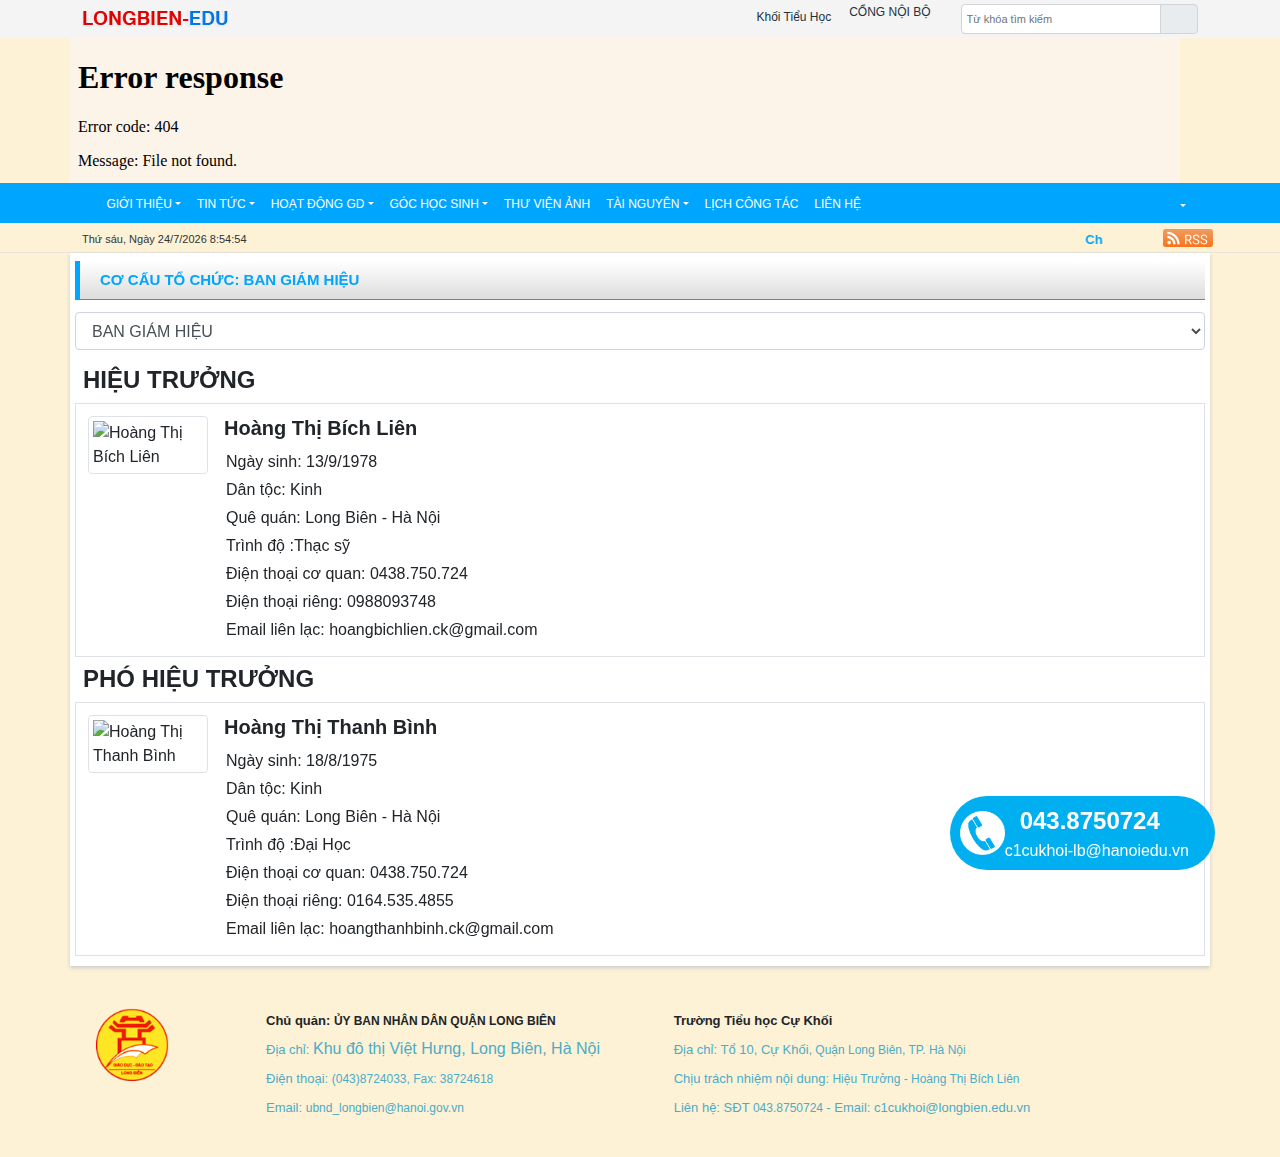
==== commit 110c7adc: "Add files via upload" ====
--- a/co-cau-to-chuc.html
+++ b/co-cau-to-chuc.html
@@ -1,7 +1,7 @@
 <!DOCTYPE html>
-<!-- saved from url=(0056)https://thducgiang.longbien.edu.vn/co-cau-to-chuc/cctc/0 -->
+<!-- saved from url=(0054)https://thcukhoi.longbien.edu.vn/co-cau-to-chuc/cctc/0 -->
 <html><head><meta http-equiv="Content-Type" content="text/html; charset=UTF-8"><title>
-	TH Đức Giang
+	TH Cự Khối
 </title><meta name="viewport" content="width=device-width, initial-scale=1"><link href="./co-cau-to-chuc_files/bootstrap4.3.1.min.css" rel="stylesheet"><link href="./co-cau-to-chuc_files/fontawesome5.6.3.css" rel="stylesheet">
     <script src="./co-cau-to-chuc_files/jquery3.5.1.min.js.download"></script>
     <script src="./co-cau-to-chuc_files/popper1.16.0.min.js.download"></script>
@@ -43,14 +43,14 @@
             padding: 7px 0px;
         }
     </style>
-<link rel="shortcut icon" href="./co-cau-to-chuc_files/logolongbien.png"><meta name="keywords" content="TH Đức Giang, Quảng ích, Cổng thông tin"><meta name="description" content="TH Đức Giang"><meta name="author" content="TH Đức Giang"><meta name="generator" content="quangich.com"><meta name="abstract" content="TH Đức Giang"><meta name="Detail" content="TH Đức Giang"><meta name="news_keywords" content="TH Đức Giang"><meta property="og:url" content="https://thducgiang.longbien.edu.vn"><meta property="og:type" content="article"><meta property="og:image"><meta property="og:title" content="TH Đức Giang"><meta property="og:description" content="TH Đức Giang"><link rel="image_src" href="./co-cau-to-chuc_files/logolongbien.png"><meta name="copyright" content="Công ty cổ phần phần mềm Quảng Ích"><meta property="article:publisher" content="TH Đức Giang"><link href="./co-cau-to-chuc_files/css" rel="stylesheet"><style type="text/css">*{font-family: 'Roboto', sans-serif !important;} .fa, .far, .fas {font-family: "Font Awesome 5 Free" !important;} .fab {font-family: "Font Awesome 5 brands" !important;} .glyphicon { font-family: 'Glyphicons Halflings' !important;} .qimenu, .qihomemenudoc, .qilitop:hover, #toolbar, .qifootermobile,.rssxemthem a {background-color:#00A5FE !important;}  .qifontbold-1:hover, .qitabtop .nav-link.active, .qitabtop > li.active > a, .qitabtop > li.active > a:focus, .qitabtop > li.active > a:hover, .qitabtop > li > a:active, .qitabtop .nav-link.active, .qihome_tieude, .h5level0 a, .CatParent a, .quaylai, .text-info, .s_CategoryHome_Title_Parent a, .qiChuChay, .qifontbold-1:active, .qitopsubmenu:hover, .qitopsubmenu:hover a, .qitopsubmenu a:hover, .dropdown-menu > li > a:hover, .submenu > li > a:hover,.s_CategoryHome_Title_Chilrent > i.fas.fa-bars,.qiChuChay a { color:#00A5FE !important;} .qiborderbottom-2 {border-bottom: 1px solid #00A5FE;} .qisubtopmenu {border-top: 2px solid #00A5FE;border-bottom: 2px solid #00A5FE;} .qihome_tieudebg {border-left: 5px solid #00A5FE;} .dropdown-menu > li > a:hover, .submenu > li > a:hover {border-left: 2px solid #00A5FE;} .qitabtop .nav-link.active {border-top: 2px solid #00A5FE !important;} .qilitop:hover > a.qifontbold-1 {background-color: #00A5FE !important; color: #fff !important;} .qilitop:active > a.qifontbold-1 {color: #fff !important;}</style></head>
+<link rel="shortcut icon" href="./co-cau-to-chuc_files/logolongbien.png"><meta name="keywords" content="TH Cự Khối, Quảng ích, Cổng thông tin"><meta name="description" content="TH Cự Khối"><meta name="author" content="TH Cự Khối"><meta name="generator" content="quangich.com"><meta name="abstract" content="TH Cự Khối"><meta name="Detail" content="TH Cự Khối"><meta name="news_keywords" content="TH Cự Khối"><meta property="og:url" content="https://thcukhoi.longbien.edu.vn"><meta property="og:type" content="article"><meta property="og:image"><meta property="og:title" content="TH Cự Khối"><meta property="og:description" content="TH Cự Khối"><link rel="image_src" href="./co-cau-to-chuc_files/logolongbien.png"><meta name="copyright" content="Công ty cổ phần phần mềm Quảng Ích"><meta property="article:publisher" content="TH Cự Khối"><link href="./co-cau-to-chuc_files/css" rel="stylesheet"><style type="text/css">*{font-family: 'Roboto', sans-serif !important;} .fa, .far, .fas {font-family: "Font Awesome 5 Free" !important;} .fab {font-family: "Font Awesome 5 brands" !important;} .glyphicon { font-family: 'Glyphicons Halflings' !important;} .qimenu, .qihomemenudoc, .qilitop:hover, #toolbar, .qifootermobile,.rssxemthem a {background-color:#00A5FE !important;}  .qifontbold-1:hover, .qitabtop .nav-link.active, .qitabtop > li.active > a, .qitabtop > li.active > a:focus, .qitabtop > li.active > a:hover, .qitabtop > li > a:active, .qitabtop .nav-link.active, .qihome_tieude, .h5level0 a, .CatParent a, .quaylai, .text-info, .s_CategoryHome_Title_Parent a, .qiChuChay, .qifontbold-1:active, .qitopsubmenu:hover, .qitopsubmenu:hover a, .qitopsubmenu a:hover, .dropdown-menu > li > a:hover, .submenu > li > a:hover,.s_CategoryHome_Title_Chilrent > i.fas.fa-bars,.qiChuChay a { color:#00A5FE !important;} .qiborderbottom-2 {border-bottom: 1px solid #00A5FE;} .qisubtopmenu {border-top: 2px solid #00A5FE;border-bottom: 2px solid #00A5FE;} .qihome_tieudebg {border-left: 5px solid #00A5FE;} .dropdown-menu > li > a:hover, .submenu > li > a:hover {border-left: 2px solid #00A5FE;} .qitabtop .nav-link.active {border-top: 2px solid #00A5FE !important;} .qilitop:hover > a.qifontbold-1 {background-color: #00A5FE !important; color: #fff !important;} .qilitop:active > a.qifontbold-1 {color: #fff !important;}</style></head>
 <body onload="startTime()">
-    <form method="post" action="https://thducgiang.longbien.edu.vn/co-cau-to-chuc/cctc/0" id="form1">
+    <form method="post" action="https://thcukhoi.longbien.edu.vn/co-cau-to-chuc/cctc/0" id="form1">
 <div class="aspNetHidden">
 <input type="hidden" name="__EVENTTARGET" id="__EVENTTARGET" value="">
 <input type="hidden" name="__EVENTARGUMENT" id="__EVENTARGUMENT" value="">
 <input type="hidden" name="__LASTFOCUS" id="__LASTFOCUS" value="">
-<input type="hidden" name="__VIEWSTATE" id="__VIEWSTATE" value="kywE3A2/bb/FfaAiLgBWic0VxOzFnqN2tia5BYiI1ngFkeLWrIOlKoMp+wstAFyWf22Ln85MvI4HuJc5FCG8PcWdCqL/c4ph0sYD/dPqy8gCqTshmK1Zlb1RUw8s0x2UIP8/jxJ9o1NMzz06DDLfcv8ju03/J7Z1UZapNLiqZ8TLNruwRj91Qsi3Mp72ebD3bp/x7CwxfUjWroEUSh0c5uat3SbXCB+M7cBYE+7RVE4wbmtsXqobv4vV5Y1FWMaEVU542UzaQGDrus22Hulw2MGGX3BreBLf9AoX2UPxdSLTDTCiq8h6hiRCzEO0LWbyc5szzwnzNgfwJCjCh4Q/SZv3P7qRmwyscmAlPoIs4oRU4DW2Td+/zNXbCe2nleaoITA72I4Fv5OIbyvNB8DPj2LXM59a9SaYrgJptxtctufePnKsoNFXPwgWztK13ZabkQsu4xCyzipSkS7PiRYPSZfDMFEyD/zftVRZ9gW9j78PDEHUIUwA6ro6iIhGyrgbQLp2ZUlS70O/7MW0ONdWd40O+BDc5xcIRyONeFZVr9zttfoCW2YNv/yCyaZ1UMci3TtK8VAmCt3hg7giZvGH6458zJklbSnLWP4p4bLc3hnUbmjjsYslgsD/c4hPoB/QcneKOVHqlHITSSgS6Esm0yG8MaNI3YbbJu3hqxcgl+PBvW2rIhyVQLTwtWD7ZPFfr6BH6IljykJ9N9pP94iPkYDQr/pIKE+8Cuw3aJQf1TJ8TzBIpuUZyunUT97R/JdhZ9qJdPwZ7YeHIKJEj5QODxSg03UCjUyDmNpoZj44WN2L2GlGQfbKZckMsGc5IijOZ1HCmVyjqiu1ldcmYBUKYp71YQDSs6M5yOo/YuW3U+LL5zXLkYDbvi3ykMP8GBs62feh1vd0GRexrDk0wZG9ryKElmKEZYA+5QismcihfM0uDr4uIXoQApxhkSem1DnTnPefRyQ/v17yxX7KbckHxps5rb3e2yyacHympK7xX9K9hR9g57HSRAjUSEhpHM99Ns1aPzQeAefbve02M8apL3CZaq38kkIHwV/IDItmIx8XxyVxVDbc4HH4HH9Bl020c2izDEb8TcnSEGwbq9uDoIcok3R/wzypAc4c7LsB5wszjYmumIHbYu3c9o+n5JkTIE0RVVFW1R/OakDnwlaOb7ktmuCJmyyrSqxv0OJY6abrXXaPS94FeUUpjez0lwC/imIgGPtR24I1CTE8EEaQ6CTMH5dXHmlEue5ZdKL3v9bvtCp/nbr/emton+hIqEDXFJUgAGVMHzvdBX5YYEWzoioWUMGBjfjgGN5tzhD3nJAGj0iS7HsTyRy1xch1xdq0WJu++Ca02+WQb3nsK9tgg2ZW45cyCxew6yHFkV87rYAY5I9nRqz57wDzfLwPi9yjrvDJJlEYg6pkJgez66jtUaDvb/0vDDm9sYVg5TQkU6JQOrEEi517tCube6mKlRHNo9RnaqdRXcb+/jYBMHJ+wEn3HgRpyC/+UXCqUA0z5f4rETn1wmLqHQJEHoif0PTVCnNIFdZkX/4DAnAAinONNLbBJIqQg6ed/pAiRzuK+tNIqtRrqC+bkGbXSPeeBwci6jz/Xiuvov0isuqvCTZ/ZGU3o4Y2zYrMKu1wYb8S/UdlZdfTZqY2wCHhTGRazyxK27pBw91S+HdQfG4D17lm5016zsOharuvBhMRrUwvq6nS7uLLECL/WAG80eO+9xexFVcox+Kvu6K/3vx9mUmPszMehsFJ37IAjOn2iZ1P6OhhfNK6EFDKoMH3/REePDkQ58moi9ZBfVch0WcJbTk817uMaf+RTxeSmT9plse537/PH8zqW8FpwwTTInbluFzl2EcPbBSoblrPAPirJS09YojySlhL8U3Vv9pVKaTP0ICS2E+SGhV2HeXHGEY2yFlAPieqqnDFwOt8E2tXVqm7I9NtnX0Jf7oknFQ5zmMMKRU/nAVnU1OI10ZVO27W7tV1it5jvtGSbvJQ15lZVvvFFIxgwR6uN8vztMif8ULrmU+wmARLFqN6cQPQ0DChPBoY9uRoHQTTTwiPIt6lx3EhsCqbzaDL/[base64]/eNrdwbvXtHToQQrpS+plg7TjrIe9UafqKmyLEE25g70dlY86JILz3ZrSqIyAdPXHigAc+AljFqQvgibZGLdbDY4YhpmTaw9BMvRSu3dZcXVLmf1Nxm62cYAR9wNHKffRqHW3xqSHvqK3oOkIw4PH47XKU5u8ZROwmvlxwKyI6GT+w4J4cPDX0Q/Dad/5vwr1E3tUG+QZDHnDv0x8L0G9QpiXHTwqA88qJr1bEZ3TYr5YRkVcbuk4n75JoQRAyprGArZH91dqeI9Pd8npLU+7SAG0YZ0Ge2U/KUXoqEMrz3esako016/NNdBaaXVsqa6wWZ4o67UAk0BgGwEe/wF2Os52DdKBuco/1nPsZSfSE0Me6Mp04rB5Xr+grYBo2nBieU/xwDPGLQ639avdDRw8jxwYVevTL+cKYBneSE9KHCQgMtHJIql8XFQPsH602vMEMaA4TMEj2eiT3kUNABl4Hf8xwWsZWCegZqCHotgx5YfQgLtEruTlcymQMk8/eSe6A0YE/c6k7uKMeSmPeCJE2DR9K80thYqxLBFswat55MPRAosmh93gBttv6mp9hIJJm2SrP4WPR+MNUxjs20zzg5xgM3qUNPIm1+NL2Cno9HqCBEpPNSsMe+uVJcVUoz743TcwYrviZDGkxAqv2psQ3MHtaSD/SxIrh+gwZ5Ca3/gAfWGvylXHOxh5Q45eq9st4GT9H97XvY3rsytTkss0yvxQKWlXDH/geWwWRnkr0MMQ3FQCudmtAg+AuExlojMh+8uuK3ae7NIVJxKupc2G0o0A0ww1hDNWKg8Ao1hiPGbrm3MHnp7kB00tD8rvTHd8n09wgbl6dC3LPdQgM3YRFtAz1enQirV/W+t4fvxZeztOHQ3YJc3gQ/GGf8b/sjnyKUwzvqk33ykde0q4mu3IvMdQwD8MmbHSkBqhzXUh3u3jb5MKG92N0KAhRoFjrqh0eZWrS0AVlLk1wekWulKEIpBlQKsEecbZRr/8nHCGjGd/1F+NnY3zlkyS8zJ2HConGLrzO+Z7ZLMwND9gFfiGEx8gYR2lK7dnzdGbdYpgOiNTumM1a24llEKsi/9Cx6Uez5EoLkPRBTe1iGBOvk40l8KjBwxOx+2Dw//zjWd+jMbM+SglC3B+h0BCWMFEiBjRayVQR/YRlxl624c4tfGHL9pYYwGNDCU6RH3zc0zu6sFNd978b77u7+vqqr8g/[base64]/zncVYThZl7gIT5F8mX78ky7oyHyE1ocrLMMsNury0XnXM1uY16QTjS8hV0C/L1YCFemtfzdxokQaFtqtouPzTBDxCr5524BC9n4p6GdR5HVd31HJvjfTtAnNouECrP3UVekzkhxZrrxugHiSTsV8scz6kcNUAl5Fl+D94JIxJV6Ic0iuopS4Oydhb/5kto35SK8bZ5MnwQ94EYhTSJVJZ87+oGV6b6hU92YXneGQXahvxaZp2aehNbi7Aa3AKrVqkN6JZizUoZgt1ye9vRgrz7J74GyvTAfybYwjOZRIzMgaWa7Yipcswbu8voigS4nuLm8CkrtVgx0OM14JEwRnbkDlntufzULY9SLbrDDoO31P0h/UmsPCVSb7trImoDo04WPdHXuUz+7nzp/zX2itwKCPrF2BztRxJSfYhlFU92HLWdmf/gVH0se0ZmYe1BpOaaDjFf6vHaZgLMySDNAtnQyKAQWG1m+14dur5Ip0yvUS+7rvsDEs9NcyykAhL9yw+rm22z5gYsHfVmilUp9SrcatB2vo+o7ihYHpzZLhHXKwww/m3P4jHRJ0RLNDVyfhpsQf26iJfqLrNWiLekIk7IS+WU9m04GHycLMkNgNdMJpDqHAYnNz6fiAV5lizB2XyeD2O+sVx1nrPojgaCxgOz/qHkxcJo+/vD4/ghMqrZr0T5q04lTnags9s1aPWHE/pvYNf/RcvhVcrIkMoY+4FvHjQ6IXH1Uujw7Q0+c4LfGnF+H4XDIxHrC/rc8QrJefUtkDeDm0/NVGlCQG3C3MAUYKbZJzWlyKvNzYrRKuZoxNoU+SjyKk02e8MemSp/[base64]/8dV0y6D4gdA8YFOBNu5/nHdOWvGqPyFUhmE/HqMp0Z0aCOTfYXBhiGXvokAxpG8DV3GnLaFtAz4/3WxrJRK5X467JMH7ugoLuzZbbjlyu78KQCITFVogDEGY4IWrJ8bPyR1LXeEXPKLM6MzOmKWyBeqEPuCDo9t+wrn816HYK7XlyseHDgRmiKqYVGRqNt3c0Y5vgXXYdkbkWCths0bQ23VnQ/vz0a9WCywCdkv443NozyBEwQSOlfqRgaSBWrpsmRhMq7kaEe8mkgKVE+b8MQuHa0f1FEd/JamRUF3g9MRkL6V2sLBrBY2g+BobVLLaT0I2LzIKhu08W/JpbMABvuna7I2JmJvm+4DZ15/+6PGjEojmziu82EQfhytRENX4c7rb9m+7fxo4hPuUUSEjpQkFMvytS6o/VA9YyMsnE2ivtbDJRtDDBuWYd///ODFwJJod4tbCAOruDf1zaFIjZonXEqKUkCZzCDveD6U4FWJltXNi/6kDWYj8mQ0SyH3aVeMeAHhS01FcYbn6CPjGnqf55PFci1iFzcUeMZglPcXpn2Z7towUxCtYboH/al12fY1S6aYy/0uhGEdk36MtXlM/N++EZRI4fyLPGiWhctHH3qDUNHm1HZV+UE6Vc/BoRCXZ8mtEV6ykxlq5XKnqXMSY7D3ybJSCFe9qhjTINeSU22c/DM57IGUCHMQj/yzGFHQegi8/FnYA2jhZKKdh0/LnfRZgcHRr7Jyo6fVNrAnKROIMaanUbH6vvk2YUvWuoNrflKjlGE9K2NIJiSuwLFOJJ1sZpUYqWr6sum2rsoaK1nycQfQsnt91eFP5VOQZak0hkGBe+sRZ0nMU5VfnDRHtSDVh+yR13122/MALZeO+VN3nwcHxOyNPL6RexOadaqHEudh0YC/OLmcgM8ozwJaL899ftIeiOXAIDsiTb37C7ME3tJJYyO86cZ/OJF3md1TBozxD1/ecUNXTVf/UB+ZL/V8BDn3b8lKEYtU720rB3DDRkiv3ZCqRcHEK+PIQGvLGCTypWCWdjUhuV1jBr8yvuPBpj4lDzF3eFHA/ezW0UmjOe/tDw0gZ8moBupPLqxyQtGwJOefWpxm7oton0EnYavXLvjty7V2ScbG9e/qo6E+MIEKCIycufC7+pKlKoOlm21KMvxMQZOXURnxVJi/4enl8pgt/m22DyW/cehZxNwyzOA3S8dWY1XQGrUjSmTevKXyCB2q3kYkD5LeS64WJRz6Jm1hdtKeoV2UOZm0uRPjlDckH21gNCE3FduCbxldigZu2+zWjW1xEXYuupaP6HGRNC+PaPYP16X+yUpE8IJ+GOmxe7fYPHp/g6OuQUrVEKw46hXtqoo+kjpLroHInhw35WhAKvodtY8TRM14/Xd1j6/oRttO1gk0lTe+gzEzU8d7PLWp7gO+q3dZyJSf9yQWqL/02baf3jzgnTnO1OHXOB7kdvRzQk0XPj2IQFUF5Qvt6YQmKGQPD5aBE5u2prFvzw30m/[base64]/Lx10+6kMf5CM9rIEMkavV32qcR+58Aykro/azOTzDhYsOEJpZdns+xMkPGYW8g9DFq5A4u3TvwasChBR2fTTsF9Sx0Db8nv6Uaq0FzbapjTXo/5gj0L2sKKRI9uJSdP+VJtf79Z+wttcAmaTejq9iPsYLlxJ8rVd69cz/DVMVGl+qYvFvP0wgrYJazUTb0BTSTAJJjmcCfGLFiTDLd2wtkuq0CvgEB2ACleAD5UE8fiPuTguNmb2CH3Z9LmzrxoNy1PjOCqvNfAZ5+J/B9zcPQV0oPUzIZ/pfR+VeBjw/TwAvMckmR2oPzrJIHdY+hZieiwCca8A0ldXDpVVzLLiHsx/hH3hIh5bFXRbTRXjbyf+11Fh3lHJ7VX4KvAYuYjhkmwgDgaDqVd/hy3qsaN6pV9NU27J5ml0wLOdMODJ29SKO9NtERB7su04UzIPtMm5Tse1Y27d6PH8gDRe/1hh+UVN9aMrOdYtoecjFuCQfbtLfBBm1dcbof1qumv5PUBbjldL7c+lYANXJ50LZ8OiyaHjkevzSOvLnVfVJeFK0e1wrjj2E7V1D4LMSC+K9Ey+PiII51a7uEj5XEXbLWW7Wzls+rh2XJQqYcnfAfOw8My32/mdrMdlrdcfoAxc8j4O/ULjXhDEDa2eaogSqjW0IDFzAIy68+8N9Wa3T04JQ4RegzQN7wA48ou/d8aCQwyvVOEDgVL1eNUdfwqHjKueXz0+JjX0h7UELit+W8Hg6CkxSUMZJYirAAXGFf8qp2+rRDSZ6Bi0by4iIhM4ehcidVIKOLd7YTDNkQeSjGR8snTlGEPTG+E0G8whLD3zsKBIE7sdqiXJD3/K8+Qs16TXCR1AjJ+qRlQDU+GK+UchCHsR76L70I3VRBGI8xs7/JjboUgQ+Pc/rfjzbwSpUOamJ7XIo0fzuxDV1pJiCtgoY5x4qRY6M2vqPuguFv750JD7OUd9jWFNwZBVgNDDjy2e7RM/TbxC/fLPR6ijEFiYvBOvtKCzQnTrvd7XcJhg+UYUsrZqCrbdPP35rkH49jkPD2cYlAxu6onyjd0IN6nZPQm/wXjDirrC5ib2pAAekxPah4iWCCtThFx+VF/NWnH2/JPOTJpIT7rs25nbGG5pbehvFqpQdTNdxcPSDl2s5vtPYrWvMcoHJASeWNS6m3xrG8Di3GPrFBcJczQmy1RNSxCB0FoPJ1kQExeGPk7mLl6bWlq2teaFVoRrclhCQZnC2tuFe+HzCEHGYhJ80SqPuJZ5wf/rkLt64aFnBfHRV1RrS+ZcrlSrmf1UnoYqFOTydhKWdE05CARigonW+tvEVgp9/MMD29q6uSiRB+yubXRNBPf9VJhOzPTFB2j76N56MWKpTiWmoGVy6tS0zV5YVd1y0jz96hhWfsiioDAEJkV1F717uXsjVjwqlX2NuEQ0TeVwrGhOE0b6uDo7kMbHDIIUa99S/2MfpnFvny9wBMRb0cdWKM9QxwQKUmeDtfT6ePjfFbXV7VKhYy4A5VLdObiHzmy3lI2B7OUhaGjw5Nb6vnTvNCDZfiMn2DFCoXVqQj3ILUWBy3oFYQCkPmuuXhqcDjc/LsVvd1q4Uy2DNZwvDodycTDogtnkJu4Wvt8ZMFYhbuWfc/erb9CtPrDbGQJGJzYqZirwt2RyIEdn6d+jEpQko2cVDO7ya2ARzGEjL4oJqmwlVBpUvrYdM5mXIdYGB4Bj6QwRvR7O6GI/Vr9KzONyTLObIfVxRIs+6BEdI9SLbRkWmzxDuaQ6NwYlZ0Z3xhtKCb8Cp8SRHsENL9nP6qU1bttXBybwjWZrj4NoCyodVrB4D2etWVMNKRnyug6m2Rwtx1Gr/89/9mtymWzmXGYjpZ+KpNlrBEH4OBtatZVNK1Wt2QTO4if60Rvp0ll4Lz7itptVQnUexozaxrpBIWxXQ22xzfA+FILdLFjWc7IMck6UfwDxso9Kojx8854KZfq8ByMXMh1aQhY3xngN4OVFPxU0VriFnBo45I1ExKze1i5/qGVzv2mxXncoJi5821FbIlooiwRgf7ypgRmlvvCscY4qiBY3rZYk8cqJeyAiZ7RgvQy+OJgEmrFc3POmXj/86gw4MGEn8NG0LKLTZWukY9eioctDbaMbFafxpiB2aKaFwoY2gV15diafKK9tlPzts2/u8k11hkrs4yi+92plDSPMXe1wmgWmpoOlJk3gChJlSfns8Z5HXAhcqi0uJlm+U9oZ5pyfSL8D1BB068wmnENBMvm/sdRX7u2rtfh242dHurQNn9ieZm8ozspa2ujMtJP08V1JGALPjaVfs+eaOG+j/zgAhnks53v8NbO4oqxqP8/[base64]/sWyY7py4rQ1u6P9Dq6umlir5iCHv8Km0Qa4mVjfqhFsVklQH0sUQBr/lupRJ6ERRtco1adUB24IouGYEeSHry5wsArsw6n5Yt1k6UJ7iD3IvnrW+9StvPVaboGPtKDK1slGqdq93ipoMWMRS5BbPnz8mauyT1HXDr+k1RXpm/EbolpkF/WcNQJt0llUQ8NhpTO7kjzeRO11zpNFbD3waI6FD0XoRxPK9R9Dduhimwudrk9bltyyIqJitGnnuvRoEihh+dWXq1O/EBKAsTVcayDOhNjRr6XEfF/PpBHWkQwRlDgjMbplqMuCLc5OtMVSrNq8wVKhbjl803OiG4zKMxWeP/zk3Vf5DiB0Tlfu+9gABC0fu1T6bHpYoQSIeronHzGJhXoaaeVK+nZlJB1PLfUchq9Kywe8E6KuhF+2IwEx4lqEsy1KA0q2mbAdxa7V0RhNcnqz5V7KpV2BlTEA3PEJJ4/c3fmm8mLTQAilI8bVy7OWSFmiA4GKKgFGgvN0M+S/jdubmNpHHqEGxo44+LaU/Bv2fUghqrXaAu6sq5BfxcBVsT7XsnSX/CGyKsjfSY9zcsMbjAOahqgmmpa/ee904vCFkkQM3SFKn2VCD8taDYCR/tXWShcXCWJWqnqYxUpw5U0uE3Uw8lmk5+Oz8E0tb0CaKUk0HT2DSKgCeIhio61NDGBuICUB514ZxuvofeULKg69qmLLbGlSnbQXtrIILd3XvEDlrlngHvJFUOgnZmKrD3Vko54C0S6tpDPeYWLSYrda1FX+tqMz+QD3KZ+6qV20XCf978nCeW/Jgz9oL+jkX+9WiRRetdOOr8EkiB0Vu4YfeoHroGOFcXrxw/W96Br/CDj5SxgdQSg0eYgOKtktf5puOsWorKOpHEdGVxR1gfrxp507bit1QOZNrnEk+dd8FVZLjDu8JNhaAs3kDDOkUSjVoD3dWY/dvc+kQ4hpdmn4SRqggP4SlqqlC8IXBtwHX4A+cYMMT/YfWgspgucQ3nEBvtE16jD36iKD77W9eBuzEtEiZQbwCGRKSxxyY6CYT1rgKOAH3VQcE8txW99NKvD1lbI3Kb2VhZegOIHGS2t6Qxv4U4mAgFCF18DH84/dGm+KPZUQU/WGrxK/8vp5i3kpWPh9FmIfSDejAiVj8Dgas8F5HzWPeK2ePMZBMfb9+3IvuZbL8RiiwwQtrwdErwSxVJ4lM1UXNg0PT3CiYedO3RJjy+mTgODQrudAzRIKG0BHLHPCvFSjXYuUuwnMEj7EH9kfbNl/OhMUSC+D00CRk3noQ9qgS0wkfFwGS60NRotXeyePypxaAGedFhrmvEQUTwW0NKWnh1gDwsxfZEJZBAg2TSbHf6TsGedFR0wOsV8lwQkt68oqGsTJcBFnLoOq3JNrpdR+I6ZrA6V9xbgWvic/uHSmMzwG3C0Jdu+riCrj1gu7yp9cFzlfGm4tuEEiff4uO7ifFPDhLVjYaB0XxQh+0Q5v8Ws/8DEgqMbB7/ilKDypTtM0lBFbK6nROxA/c/ye3djEflWD9SVZHizJzXbWMPWd0yGAIN8s0vyN/R4aw4litxdsPfNEz1QB+vBZhpv/PKEFIoZ4ZbKEc+Gx7QCR6PzesWvia4hM963mTM8EU8RQ5Bf9fjz66MeB1QQ/wWrLDRJbCSfdwvkE9HPWd1dpgYY4SW8yfaKT9ZXuJL7nln0JHjQ5h3E65ZXzDxj8+I+kzNGcTdH9IY50G8iVVXVjYsTdtw/3UsTud9W6nN1STWzAZkSDpxXoh4Xc11js8/uqqDA/+/sbgy+d49JPEiS799ZFcRl7m81bsccmtMKi/[base64]/CmeR2l4J+mZnoGWeJp0u58St6IVXsYj6JrtpE1yUN7l0rEJX5znF8/JTQdipZL48SVWr3MezrLd8bl64WpFLg846/dZOIHVKESOfDJ2WrMVXTahff66XhK0dpfYkkR2vDcGfawCjKpYU1/siv3cJiQedz+o2NrrOsxNL88HQltBSMy85ch0vw5iSU/3CZNtThQNhl+QlrQrbqUcTh096q4D7OdNxx+ARZqKdnlmXJT/71HhdYNB++uT6s7O5vckG9Y9/7qAh/AUeyAYWyHT/5hVX+80LrgwH2ZaEeBnmb3hGFN3VLdoAPdOHHv36XNi9VI8MyRaLnuSIgMvngO8VWa1TZSFFyUFgKp+dkmmOcYGTftfcfSYQZhrqZlnkalrmJlF6SWrIkRuP5bfS4krXHO1Ka0M/FpEKowyNuYy7Mrc3bDKlEiOu6cT1nEAFi8NfjqfM99q4zxYn6qXW+5nVpkkRg+19hrx8XuN5POtO8x++YwnaPqWkmJL9VhUe9PTkqZVa4BOwXZHqczBFfK+wj0HQ/A6kAA2nm8dNKuODuILF2WvBPbwOdYr+PEq7KP+iOPOOcC1lhaeG57On9wOSY/RA+FjWw3YwlyvKFAL5Ds4KigWkfbYMsU10GgnB7Ijt8R301xGZFdqB+8O3DIz5lJkLEkyN/NXYBZHmltZvaa09reYxrGWinRWOZ8xGugBNpSYsLppTFyjMCawuKev1wmjZp+xchfg1PwlzhxgXqA4yyc2MGlrAv83cFXmGiNUkBa7bmwFS5O7mctmr2ucPJb7XKjw3uo4EqRYspkZLeTIZODave5mE1rkpBXH4ZgPqBe/nCzocnuDvyzB37yQ5q+Tg9eSG1SbrGBrcp8KBqKtwd5tzvtAHoAWavUU8LH/j90Xoo9eeuxeEJMtBcZYOK7lho3xp4GVI165RNjflaRPski4yOlDGZAEKLcW1kvok7wO6o2wRkf33WuUE3GSmV4KF8TYTstbEmEl5eltuFoy68PNGoi3jCaiyOD7WV/UIrMRp3nSpE7Bx2ypZuwWfZ1IBErKk073jobxcZswKdRfIKmZb4ECbBs/A8Zw/MmKrV24Ca8wEpa3JJSmtiPY1u9Qwyvbik+vH3Q5kniQan347hYvbPjO2PJKDNd81TLAVydxh6u6zXoX+QXUUAd0zNjgV0pnbbUbdUGXrkIWl4AC/du4QK8jVo5ghWk1VEkeKVW6x+bxdZ2WcN/mhoi4s6jQ3easBAOIRliDMJE3pdGlFlP2/3subhmYkoAh1oSRrdoII3+M1hzd/BGufuwIljDUc77JZZqG4N9l/7e+6tjNvy5rZTRVbemVHwBLsJOdzw6mZgKGGG7QqqfN04zqqvxq/+Z6vo+TSifbnc/JkicUYD2At8bE8jaWS7e+oFtZBUYLT6F4V2/18wMNu7koSGQqDL2rfAic/rENlTI5nNUhwxOqMmhQpBdl+UVcrCcc1i9QRJmc+dUvd1NWFEHgDPE9Ac5dX49GLksbzg6p82OazbYmW/cKyJnKU+6vLuTy2oOdGSACWWsn4/crKthBlQDAci/SG0OFVMHbsbIT72Ja3zYR9k81YhwbeDDtI+L6HsGDbgC/5YW2WMuBpveA5B8Dvs0/lIB8j0ZonhRmAUhWfCJ2gQxrjEhPzvxIi9Y1pDEy536X9gKB1SVsBo7pzepaQxmgvjX7QY2F0EpivmPCARjb4auY4miwgbTZY+l2GnXKMqTld6W17tDlJ/6ICdkGpv9x1b+rbqzVRmkg17HtJ6oNp6W+e3LjkDjrxD/+kCyAQNYmPQkxfMBubSsdmgMz9KdwGd5jwDxTO99+UpZBJ9x7SfjBcF3f9quuxW7ldPvl+tFmRtW93CqP7uMHC5reDI/zj///1o9N/2mbb4Io402+eVLOH/yGt9gkkOItrv2WcdainyN23DRs0+PgvDA7a+0lF+r7pQHdNGN3zbKFV7Rh3GjN4YVKjKCK5RvVIkqkXUsUhAk2Qkq7Z1u/VaQur2nQyp8wanuoMQxG6BYG6wEkfz0oACnNktcYgiVHXqBbvG7xvQXqcxXd+42TcjgwxVj2r1q+zli3o8gUPdYC1CLAoKxjaM0IZX1pn8T9Oj9Ma5O6cScMbPSmzXlbO6fyVP4JqfJOrbhfqKPMe+KqiFehpCZKjHgWSs4BwJtrb/aIM4wSEMtOcGyuNP4xlh9TgVuLeyNvg0JHRhU4gZfnAZaf9fl2AlQHg1RVEcv4Pg40G/0W2FBTvNsVid0xT8gBkJKedrLdEmC8FMnTvGpmZmq5uOYqWUzSjLLuySysHEOczzSulw9uugrkfCR23Pf+E2x+p+lADadnoYD1JUYyXt5hyGyWu9VMjjHpar+e9ECzrZ3KNRywHoD6SOJjTaCYf0VH4tkzNJ8QNmS4bgxYHOE+bjprBir/CjYaVJM9E/OVHQ4emO9JBDnIa3fpDdiWG2n2cbcG/mqT00nhRfN4JEdX0QlvygON43nXEOngeHGKTsKSvxj4gbJVXCfK4PvuYwisCkpyEnNyfj1kS1/BbDP/EsybAcXIi1z0kUWyOjlcEzVpYyoN5JJ0w4RAenLhqKYdYHDmO4e++Vedjncp38ueTQ/0hcoRCkKvZJEPdxXK3yU0BmkF3r2LXvCxYLfvGX3yHuGHFv5Hydq9A2p/8pz0wwnSCrbjVG8qXyT/nW5xEyINYyfQbA7DcYtU09DEjrmMi+za2KpPtWbEqbMS/[base64]/5xRn3SFuKDvRjaM4vBKvRgonE7xrEcrzIpfLMBcC/Xx47Y+A6h1qIifsFb+N0/WDoKvjJw9wOwRt0GXUjUlKQtoEGjN7nkexH1x2lQIuHVd5R/RFchDmeAVLQNqp/NzERWHtGI5QP+cUGUmY5B6jzV4T62gzSsjtalaidjvOmwfNQ1Gxe/752ZX6TO3rAmZFIP1c6MIiBn09kGpvI4LkVnUSVkVAvtD427BInuSfRWBhg2kaibM+BDzaHJuIqI+GD8aIOKgZdqXKNLqfmmsuyW5nkrurfq5iMcdmb34br2cvwFCqMMhd6nA2Pu/[base64]/tYkYkcRCxtuMjV1sic3TELjHN/OW67SWC/sG1PH8FcZ+wTi1knbJ7CUVuniUjaSAuBkTbLoCzWhB4+yCngVl0cOjRhlnlyHGVFZfTKNudHTzudYCzeMxNwBxaCYQF31lXP+IsvsTvq59pLM+AzA2A9Q5YNwdVmRO2VDDEmKfhRMyzS/2ysCXuQls7Tvh6vqO/VlB+E23vzYCeOuJOh5w/HCE+TPax0RGyPYbZaQF/Jw6xeLa7ErjNugqmjo8T7QCPhO1VIoA8BBJGAoqj+zOs1UQLT5eiMvcsggbOaySCzwIV/[base64]/OhsmqdPUtg5aztwA6VnYKWtr0BJ3bc9CBYwaInXyVpxMoUf95BAQF50PrJBUXUn1GxS3osltNF9I1JuWE8sXmM/OlQfOU6zMTc2iwyKscQzAHeqM+J5u3CtetA/8EkuBtj3CA3cU6iWuC5S21z7mr6+Y0WEsKHHI6ZblbLyXs1Xh+Ygy7QVDWbm2TlRI3BIIE5YR5NnQAbuYeiYv8sZX0M9vfINyACKh5X5kgyvytPVIzFFKKNirhGRf9/qDfQ+ZGHHmw59j/ih2AfrFWTkWM7izsy7E2gtwgSB6pyXvUhfEFYGNfCjTt2v/pik8yoCAOKmJLepa3AB6l7AoIj+RV7KGUeEBBt6SJzdV3t2EKIvUJ/1KOO8ck3S5t3RYpozc3Yu+hisASHrVgypBs2/Hd7TsHCmCXWBurKC9WJ+z5FxLStgP+2sc3l3OnQHkZuQ3uHlFUFVjz9YkJRG2pKGyqT2fsvyk+4PZm1FEKGUMOrR7/ypFYzfUZ1gYxjUlE/Q1W8FcF0OvA44VQsM/ej2JLgT5Km/1pVc3jRbKeQM8UxctJuCFwT4dBSfpSF6mCQOoJXHHn6MbqT2Jm3GPBZujjPcNRRmvW7XFidYolnvOcpXibi8Gzo2AIikIS+3Wgr8h/Fy97ZptN2zO6A0uIwsiMyLN8yF9dXFe/fQoh//KK4bV/iGrXEmUIVW4vU+iOldqrBNaQhLuAtFt/vx9YV9jk+Sv0+dD2wLGPv6u2ENSaMGTPC+2SLj/MOTI39+jDXVlxbhFuv0gtZxh6MU4+jjZTvIUlG7VREu9+LrXldC6TEqetTkeU2rB+ew7IsZq3YrvP3enfKiJekRR46nevFpgo/TaAcys6swKvBufz5XC/atmBV9bj9Qc1Em5ZTTe1XK6FeAyMiP24rVYbbdHjM+AVaJt2CCES0riRtJ1KGn7v/9XbCf985Ae755BEJHThg9NZOBrpzmm3lZHW8Psiv2ps98vsOHI9TzJECrMgSI8srDLXUDk+c7/lSbp+KTjdwT4KRLBA8njTjd1aJQ0Ir05K6TfFP7S3QOEIXhUHWoMzcw28/VXkHGYZIwv1Zr9ASIibTSsMQYBTeCWPXl8rbqW4I8fK374QFxxMi8kSQ+tTE+x6G7DTR780xHnDalh72UjnrXd0sPspPfAk5OgG5JJppdg6QhJeaf27qikoQDIwOBaj6F8liSSRn7zLnrG8Q9/ccMbO5Mlk4dU17+O12/AOyTAv6dz1eVEHRyJjpeVGdKyOoag6+3vaNVXqgggaOphZpm/vfiWvvmNqdcLidcrMNUbCO5oGfr7G17ojq+ty8O07cvDpm+xx3vQNaMbRPM+RWOMytTUBwr1L41v1Tfq0mPTWQE/aAySC8hOcQ6LHGJWGm3NOsxjKL3w+v+LQ4GDZCUBl1fNZYMpKqnoNo9qLPcuR3zwlatmdoJwY/LbD2kmZpZ2DsYhayqCetTFP3ImmmqjMlNituZZCrI6YRbCNbOTkp5CzqAa9QZ2W5VQyGVPKODIaoOhZFi9AE2Y4z6bff+R4QT+PwLoYsYtCh9z5bo/dLxKAyCLrLzTVC02GUCGAHgTN6nv8qZ61jXyHYBNeIJ4RS6tTu8pyIIxuZqw7WCrhkfX6U/O3xc2o3RA4Zh31V1KDZAHh5Tw7k0/4jA0xBlVHojePAVeG7cTifEH5J0/jRF4npHx9n9zrkClTcBMaw9psI1XAT13bnct5q5SwzGflosD1PulBUGybtyag4D1+mh90bXbaU+tPDivosRCeAxEXjUN+LX7oxDxictpbRoENgorbIHOg+R73AB5f79FtNkU9xRzcHTX4teEMbfpOfqllxRxOSRtCuSg01T/BRcPDxYc5Ap5m6pEcyq6aLkpw6DVte9Gjhjx02xHJa2fC32hEFZSVz8NY7utqjdza4BRgxu6II8c/zLPAf3l9i2r6X+Nx+/wfKBQo37PLwCuPlurzEDGujRM0+MKbrpD16fhHwk3SSORMoq0ahJPg6hexLIEXITofYLcLKITGrntaJ2lOAih2evmhS4zmiJA17r5popxZr7bqk57KMB8tSW4d1/StTglZsF2/bTd3YLHfHJNC970bFp4pdYhqkEO4klF9uVY6d+soYzbpI4hCHYyQuBgHaTh5mSzaMUZNj2MZ7eCq5Z5KGrtuhfDusUk1gMthYchJmKUxLD9bhorPQPjch+jVjLjoewOlQkI0oYBz7Fi1pMwV+tVybVnmRbNEE/LUi5jVi3fJFIPgPC9Lvpyi1kBFe6ju6xXqPRas2bbYk6Spv76i3fazQ7vBdq+2sQpAsnrxFSNAezVlAOe9gKaNPk4peGhWXll4kK/EsUxyCEVNcwPF7cZikS7ss40emVvHZwjZkddzWr+kPJkGArNicv26Ngwic9VJo24rLPE0iYIBx0B2yFz0kJdYpBW49Bt9vMCStR6259uIqsqP1+E0C+bZWODr4dOX1GDytym+Na1iAUKQmyYb1n/ma/Z77hqPfemtLNm0i94I3Wy+XFaYFEWgYixrcY86EjJdOiyJFjCF9nQmHYXxcllFxjoI+k0C759KXPT80NzKBdoZxrJXIOSk6vTZQ9JtPjINFV4g6H5OQao8xtu+greJKgN4jdxSwp+U7OI/0mHOY9daIMipLhYQB8/sxvhl0Ro95eMBJY3QC99Eg7MNcaFoyDIzZhM5b+4csNBFlKo3+ohOrBJgoWw3ZdzIuFHXhnicVYWMv8Xr/mam67IG1p7B/NMa5sJZtOFwqg+4tQ2cETLtIPw0nP37/[base64]/1K5XL96ECChSNVa0ondgrNiPkOHjc1Ia/OCvNh1Jrj3A651GJLBaY2Nn/oIUcfHLo8hKMa148hyuQ5M1rw6k4XW2dU6NxDTe726Eu0spE3I9LCtyFul9KrgrpudjhL36HmksTdQLwKCxT9O0xAyQYU6Y19pkbifMcsSg8edH1ca4OeLfdMAjB9Z5kAVxo6kxkHxYYy5jxJLV7ioHXlLpvIGaTqmOuoh0FUmrl0/G1PUy/l8cc5gsDw0twkbxAJJpEe73colvMEoWCU5Q8MOkPkDJfndL/CwY226r+n+S/2UCMwP2LdcVgcuZt8Y7OPnz+u9xTHTGQI0OqRZ8HUv2xp0H5ocDjPnVLPlWRg/oW+mRY8buvkUNCqCRnI5sKYrs6YFjBqsaCusrGr1WpTj1JHHS2LjHS7NvAZcl/duYlE/GkQ9ZM9/uiQ5vPeu3+IIQja0SRC5tNbmqn2dZzgVOT41jvAaEFwzRF2CIRpZ5YdjUueUsQ9k0mEvb3DSZw1QBru/W3p8w0Z6f56f7WloJAB/fmM83A9HmLFPgBvOAPCCU6FS218e0686TI2tRkZR0p0jMTlHL6BJoQOcaSFT03kjsCdZ3656+39cGDoWbu90MxekIxUKnsCtyjvLAmB4jH1BXlrSVwTAc8pNTxhnliTYeBwd792nanQXhwVe37L+G59HgJZfFo2azr/LkK0j7FcVl0bnaD93B+lRiaGr3U6hNOGvRFl5HnKP8PLTNw60ZvNv0vP/wJpBrPe9ADR3pWdQDrStuTgsvaIQwQVeU3BO6ACy9whiK4I1DZyBPFofq4SRXYXs4BfVHrdwUTkAOdB5f2zkEwNw4Az7kEh/9tLMcdeI98j52m6orzm7yHWwowS+MwjvbjnEARhSno2GJ4E4AqgVU7586qdT7qIct8X5V8nd/X9qMVk94TVsWBg5Oc44VaiYmnFGlfoS8aQXb97H6qG3oBpQTmw4zy3WHvHOv7dbyLYa2qKHn4YUpY0fpqiiIGqzrlG+9dTD9kksflRGAEHaViDSRXa/dA+F5F90l9y794DTZmWm7lqmbdOP7FtVYcRorqFc7W87JjP+6d7ffx3ct5ro/1XwYmILNhDda5nKcG6lBdxVGZ3Am3oAeG7FtzzGKfwy5LAgLmEKwCrDyiifHEQd9V1EHmFfDvrAY2mWR1QdpDQ4kIq0HLyb7KafWGxK+S8+Xilg5FhxSC6N0uD3fREgH9bROT6zZVh07EfNPt1WdkFUmHIK5f9e96+H3k5VqTkPN/5XNh2ONBQqg0kZ6aJ+LiaJCw7pHNpIjOgLh6PnTfkRucs0HlmFCulV+tHa2xTbj2MSX81eWh376o9YNnWZu2inxQ/3CDc2GJwSvO4v+dCWkutx9yEUNNeQ6xUoTT3pVoAN0qvLQVNH2WXBRNHwOFfcdANatwtI2S78fuFBGIhhKWPncyaTgg+iD9wURuhbag4gomgwl/Jx+BDFfEbniazTsOlSgEBsqbcSN8apnO6uFoqJuDZzf0xum76fQO67DYs6sTfaZg5NCltGvjO1PHC4z12iVfe6MdqCDMhoo089I3D/[base64]/SXCve4YUaUPGpkYMR2vwFogey7FuD0eqyWx0wr8pyU6mYdKCGJ7gLfwR7SN8pCl/qcjEUoBcB8/CoThHCsyR9RWjD3A/LCaIIfBSSlPNnlSBIsCqgVr3bul0fVqBg9R2GUR/Y5ISzkXSQVbllVoC3xtI29Jp6fCAHW8S0KKCgKLakZp0lI1i7TxVNyePzL8ZqvrYFE3V+1YaMna6CRnQ5eaCuNFyar1vMLGZtrwn9u8nogVnB0WhtpOoi3A27kvgK/njHBAG6HWzmzfvT24fRkoqMfmffGl13sGYmbke9/ncpsUmbR/S0hWoBvyqAYTU/yYRYV4ePGc3szaDWmjuL4AsD/C/Z6VEnubOh4nqQYoZLr6w6K8rsz0DjR3eI28rUElOefXxkbPbdfUDZKZ5ynFOQonaZ5Ej3izmaTIB16qjlisOaYLwoRh1smnG0RZl/VQ33Lrqce7EGVXbcMP+O3WklGQ/KuiV9NALvY0V85YbpXOZIa5TD2N76pvuiPr53MFxacUWVQbJcw0XfvMkJafCX5t/Gm8GEzj9OmBvkXGyt++HS5fecim81RBfE6zkfXVAAlxF3cPRE3aKe+6TQaXyiZiBksb3tFHm6rxTs2IBtk2guHwZp/0NfZIWuFA9auh6oA3UeLH8anSEhI0o+aIbY99AG55LmOilTvoMdKlrbVcJQkt/byAzfIj4JidB6MSzanXKfbXYaBxfsFZwbTfTb+uHoE413/DIR3jc83RfES/HUyd0tYuL5yzHAnOiI+yW9VcdFzRJkj+ynjs55czHBbSoiGn6TUzWi/jPGR0+IBDsqr1patqUe8WXOlSsDQ3CMtCsIqf+FhyZEAa5iTP5HN/tIJs5U3WFBmA/idsrkeCxTUtbjjYlBanoge3WdlDVCpH36Aq0a0DimM/B7LpicC1OW03/2p/U+XRgX91HdiSvYuTdq99iU2Xaoq84ymceQeCOE0hSs8RnzboZyIQTR2nx1/YyxwuXu/ong1YC2bsO2ces4t1XqQM4cKuP+3nZxrCWiRCEJqMCANuhDnUl9GQHnkvUOPi3Arij/xLR3MRqU/qBCiXJJprYyZ0737o4bl/PYs3mlSBhWvRj8WFZBPisD0qqe7mll3JabG+Gs9/y3Cj3g5uXFArhrefcEO9l7JTCx2/0q4qVASYipy6MmA0P0M0o23W/OKfMUWprNUIe7iv4IdnP24FYQUOf8hOSsPi6TX7MhcVSLxVqQ/38IihEHzaWEldIWjvnJw3BqEfaAuHXw9ZaSdx6BuQ/9pbAss85EYd7QQSweMMgioD3hmv8a7Y8JfvYww2nFGfNT6LSnv3g1TgdIcekIotVNNhEBfHtLvNpYf4rFOoCg684BF2aK0VdPTfHGdHObkKlVd6SZOcBIlUhcGwMc3nfM2/EBdK1ADdZgPQncfH+MunC5EavVXILFDPaYZnFAf25JwNHigZMei7/DdAnrdUkWhwWuQoN9ElDdiS+rDYZU4NF/U9EGYE+kIxtxZWKgaEXVuMpAqaGSfitbdJ+fSs3yit/wP2CTQDiEyC/f1llrPKyhPVu26tZZZz0g324wPT1/2fTN4KSd86ugBqvoyi0W98A/fsj5R3FIkWlqGOixFGK7B/eG0eMSSJ2EuVjIHEbxjhzepqSefL+8vF09H3Zm3bJ6ar5ervXc23FjSUk7SzghKZWRcqbZzkWKnXMppnLhZqEy4IFDDMmAYPoilyg/dFJ/[base64]/bcJFMVD/A76yqLNnS2kmPNoKtOyw7ISCtjfAzcEAXygx4vNU+5d1/35UYYRtnSxhqD8v6IUva4cxl/E6c5dZa9Rm731tqIh/yMaz7QFxC101jwEzkr2nZ2858ni4UvrMKyuW7MnhTeX7cLLXMVBfZX2rMWbdzX7Gq82dShM6RvMWanJdvO9HynhhXdpDDjNvcKUKnfEutN4sEUCuasJX96C/BzIVVt9PEotxcqX+jXtv5dANDV5exkFk+yeiG5C5tFwMQPljvGma6AbJN/dpWp4n+7/pgIH5h+FNAbUXAWpqvYMlKi+kwa2vVa3VQw1rHlgm/2PY5ugSty99IRr/mKSjXHJF4vWmpNP33vxvx3sOT5t1tcs1+S2G75tI404TuOJUMOwZ3IVzsIPFdXelfRnEPfFvrj5arzLujoudM48Af7M1zGbnseC0opawLXTnSWsuLblEWwblK9K39rFqAyTNILvevHiGv8TSu3DnM3JQwgVxV8UVGu4/wiqN1XuWUWT9253y23WlnycAZiOd9pJf2+xz5v254EfpRvTuIpXd/JdeZ85AlsOwk9e+CQY0boUejbItacpdLGmHjqgO3NI/XLdYXdmw9XN+MZmhm8cJuN3+H6O1FqWYtSTQsJnhOcrD5s0PMue9oaXGMBnD8kvRsk5W0mNbS2GT1snTV6ZKZjP+FmkPwA3r8fIfc4A0IH7tHv+QvpTB7R0jgI/Y0dfLD4tXcVFAHjNOzTQfpCg+1AeRz/6qn4Cr1Cvvo2mRBqjICc98sut8aPLsQxpKHRobrAf9OE0+hv6QUUklGaNtJ/dhkT49vPV/yy+thone0SarEXb8KXWRyxPQv3sVQYYpIpCDN3IfP/K58FbdP7D8NPnEfNsCMN+X51Ac0zS87IBM+lvQPUrVRrSf2nR5btdo+SoUhYUkM50md+h5Si1X+eV5fpyYS6tVh6s8oDOqneT5aMRGjtlcZrjpZF1E/[base64]/UnYVOAxOmGqc16cSk+zgJ13PTusb3IUYEv6+/Fx3t29UfN/AQUjdP7DKAjgziUni8S7e6nHHmjO++wmkLTTPSbSaaddj+GgiF0VvCyY3rhtnfLDc6iIHvY45FcqfmYm0pOZVTl9cbxG6DlEW4HchQRGs9CysQ1u4Mo3ypsKc3ii9Z//md/P8ewjLTj4rgBwzFR6LBb0BJEylzVaKhnmf057LBxM0H+8yMYM5bLe+9o6LiMWwdi2Fzu8gm2DX4RMRFkaqf8mHvos/b9CxatAMeoXjzsnwgISsIziDMRa8lSc1C9nxlzAbwEyIDGQHLc0x65adifl6ZQj496DaBFkXtwJIdqIwjIm+R0V+hLFLAQBGRA/YfBcxiVtcv+VAI9v+OoYA420/yrwXn6Ly8687d6ZHSP7IAU9oUCIeBFecbT4j5F6JW/HQS5mZYtE3njCsOpHjRCf+cCQXvdYJi9139tKwBV3fTQHCX2iV8hny2BMMnBHsJA5HenwR2vAgHxv5m/Kkg90uKXICY0LKNSjU1TWCJ5CTe/[base64]/bK3rRA75zpuIpRjdOB905GwBnx97WGlFeYWUckk0SAAHrOP4YpAhsZfR+9IomsPoM2Mk7Mu03dygzh8j+rhOFJY82D2vvLl/L+Feo0rTQxxY8AzxnvWnHA7P+xamaVk2kDCI0UKNbphRWwXdF09pA3L2QZ6JyVOBLosGZEmiSjbFx8TLPC0O5L65a7r3DHZQqPpfSkfz9XDooxj//[base64]/uhJ+1hCmSNbJ0RLMx5fQhKHn16o2d9VRLaN5raPdgx9GxumykvZ3LUMqrzIbK1EkW6f2cqdPfHBqgFYBJFum3iYQfxbNyhT7ANsLUnRC1WcCvePRMOyElx0Mefa1hT8hCcsu7FQpklTr9R9SVqnuGnQrgk76k1P0MJSu/wcSlQKea7GRkMbJjzeZdEjU5EnUS+2E+XBTvdDLsA9t/XOC0O48YgtolLpdoCHytNKvr4Ec4gN/Qsq32cvYQugGZt9rugvNyqj9xcssUN2b6+FrXn7Ae1LzYXAcBILBmXPKw2sMeW72/[base64]/j1aTyN4TSK9AubZeZq4mjKhYpmy8XxQZw431q8SGueT0tn7ut/l451qkN/wLEFytRfSmX4xYQiW1kKWm3r2SAw30T/FHJqKaa350+NhAnCGADQpnjKkYx7qL/3AbYqHRLlT9z6WIKC3YZ6/ZPXOMKdnPYU5upLJR1wOoY/ovNNjGBQsw9/RVQjOxQm6xx8A5MoGS7q8BuNi1o165y9Jb+IQRJfKNwbGpvyoz6QpdoF6qvcQ2WI2B7iovtEJHGO6fP0Sm2S8UClv5mG/ctdyZoZsgosDTEclJA6KCuflNmsjjTIYBlQ7xGOX0yaT25GzUnC7iWMuJblIMeQiQPLEBueohVHttqwuW+//KvipPri6eivWRVXIMUIKfn5DtAYGqn/HxXxsFnJ1furkPBvlhCqO/cX2Ci52iPy5JM7Os6e/hzl+EOhW0StEIa02nDb4Tbug9hZ6TlcPRcA8isWY0WUI4Naap4VFdwYevXr6Q3KkevNx5X28WZOJkUVnKHNtkA1AeFvX1xVJ+TeUbUJGMcpDVqHhCdyOjNJXE+y2nywwAjhdPuJw3qFtKLN5emixwncJXJStVzJxFCV29wpjIm/Gno02JS2A7cLJNWJVSlwIWLUmC92d+Gde3BVUSbJ9ntD4ZXK8kKrMkSQe+0bw17Tjayux7L7NcOR/9mdDMgs8bIVE3I4TE0DcZJOPQgnYyIAdGbvyzGa82JqMJjvjBKlLbf73lnwdJ+QspjhbdujkG5jBtJFQDCbEeJ9sDlPSaZuf4efuL1lQNdDMLF8aA2CIlC4xMAOLoa7zArfK0Ef/SMUcoiib338YOFpHuXx13zjnk2v8E48b1jMTKzxS+go2rVeLJLITNje/nHQ3Q25KZntzHiP7jsY1JGZv2UirThgMYsMLvK1LiSTOqmWoq9/1eEVnXN1nrflzuwCAWkMF74v9t3N/R2XchWbJnu+CTM7zqtyTk6G0sdbIG7rt56Exvr/zAYjTSLMHZbb/1v0M25+lBbSGNYDBBgaTejuFGhvjw4cIeo75FbFJ/hyrk6BZ6R/p2HmEuGyfx82drJ7Qpy54IsnB4Wp0EQyjc6BIQHah8PAhk1RB4ZlFzDnVeJZVKAqo+CXOUHXI90X+TK2QVFn/VMKocNmBW15YZR4T6AyehpDaCplXjsQKI0y40/IONuU/4Mo91CQTSxVfiszsIZ5ufszy3P30g+VP3Sa9Be4PpQOVrwZYZAgS+zUM6Hjx0rvudL6LOh0e7rOliltFy0GwHiT8FFm8AX9OCG/PWYZ7A+m0N/+3P7YkY/ONnOdc7PO+qOaNaeV8nPYSe0kl2PlOqQTdnpkA0umg/qAO+4mLsNIOZ2FU/TtydFHoFNTLc3BHUwCxRs6arwdP01bQ7rJ7QSl8lUV83d8yP1zG3XQ3T1Pz327AeV1VyFCOLsTQua/40nGiA96y8si8x6AQgw0k89m2R0lW/O8Fhh0gW3x4Dq4niHMTKtbN4MpGEm6yePnCbOdqdFGa+F3DGmHH03EpoFW1GDuM5oQJ1YjMZ0H83zaSQ/8c902t+HKCqaP0Rs2rcxIzkpCHO/zgCus5XbXur2qTJOhHQ1SYVP3YBCDAUJ/T6ekDmAi+lblbsptM2gcuv6Fi4E7ArXArvUTj5SDINF87TibazRHdCPW5gCVlHktarQSHchYEeLXMb18n05cvHC1ug2h17XDh3l7G5uNkuqrg6ogD4UtYidNBp44t5yyND1vb0VDMa0IxCbqjABJymd25l2/SuNZWtLncWR1NZvKWfdW6LYXGoCIwlOEYJ8GyUYSIIyFglxd+BjFqxCkINwLETSsuOxSWajmswh42y7amaqnoror0Ntwnanr9uB3F3Dl3hvr1tTHK1RA2EDbnbHve8pts62g6qQCJ3neMWd/yaBUBbbzBt2IzC31Z9yoxzKP00GGF548oRBbFAz1MSIN6NJZWiydZrqJLiZY0P+tPgfGW+gg7pZAxh4wNu5Ihor6lXQYQsQYxPjQ1dmCUodd6EtLWi2Xr1r3GCUBUb5OUDL3E58iqmoChMy0Bs2MKF3pqCz10wPoAd0ZurInVOnWrjdBMXRsqtmn/cGdSl/Gb7oXXtGhEUPcYQ6/Yn+MSYWC9mlLGRzsIwOqmUEQGhfX+wFvbb56kBVogz2dqzloUnUpAsNFwuG2kpdk4ljQeQaQ0obP7zKEXd1K7mZyJnFNSf60zVxQN979E70RHETiALtICFi3zxY4tbc2ryxL/ibNzC3xLT4XsZm9BZHq6Sna4f86qrVc8vISn2OzNQndmGV6Oaz2ipZUuMIwvhoCrbmI8nF1ImPiKZY+oF1PFBtBZVw0jtMJr7vtN738ARCTM/xK7gxUptkVJG3iyQJZXcZxGsK9tbIgxkiBiNXFlbxKFa05wkA/ZLabQgl8kXN47d8KFpCMEt77CKFKwkkunitDAi9Ut/hsuXP8d0Sexl22kwLECTz2NORP6lbOwrNmvtD4eEqJjo8Lg/b879AWISL+MqPIaUFRzG+naTmKzb17tyLki+cJVMN6qwBvq/7GHvLB7FGkzi9NxCuC8Or4cxxrm3qoUzxRPhkeN31FNHSFFFeb0+6FZxbTveX2KmKlq3KXWpHzCL3kzFdXfWpX3qrrgsHwki8SIhO3CCcPQbzD7u5MOwblf12PzLAuknOpeHTdbJSZ01zAvbr+PgXecW73NcYmIW40wLwnCcVxLwCJdpqWlo3bd0/QpFciVE/TUKqaPc5uGBXhmSQjJ5hfr+0uRlmgKlEpMN5INJyGsrjmxasgIN4zMh1xJxPuf37AKCRZavr/iWIaqVGkKURfvTkyLKKSl0xWO8hykNVgBMR7mNbD55ODCTRU7kpyBy6UyJ3BW8SaGSxgHXq5ID0sTS3d9Wrdw2rAy9cuq0LgAepeQZHpeM5071VuqBeuFq8lXNMkho5BCi9g13hFQ6sWfkSlmM0KYxZeeFEmOic5rjbKYoKsA3ztVe1PxY/BhaekKMiPZ5YGCilH+EML4umt5gzWCHgvRChQ6lYYmTSpDyz4i8NzASEiBHK0KP6bmMNOl0gn1EimJRtdADDaVXrRtaEG2HLJKkSj1hPKrl2ieezCu9MNiIjfm9aojQLeSZn8mIDYm2VLzHtXVKjfQF/998yIg2T9L/rImidD3RwaiJLXQyLLsCa0U0iGcUMUvnI2jI+OqO0TPIXSdHUfxkQSi6LYuAVSYqA2iPTYwD1emNOJZipGC9VRd7i/nOwun1qXi7W8VnmbTtjPd+DHcprWDXiFOn7ps4+88AdtrldF/[base64]/AMyAr0lNftiQnE3KQIFOiF1luyOQ12B63jqyu7kXhBgsYxPU31g3VvVewN9sVHJZORBjhGguOD+5NxUwmxK+PsBuHmjl3w3I435OShPxLP/ndEP7QmUCPgeHfVNN1vk/xUV1tCHUDTxB7eki35eL74VeDbebmVtTypCJXBQxqaXT437V+YvaC9DMyAEPX68yUAYq8C4pPM0egWGVRxiCT7bYET4VoDlAEot6tFcFgWYld8T90JohKau38puQs3g/3FSAkKOoEU/u4XuZACR0URZ1jTe15lU4HNHxEZea/fq3FM7q1VAtlxcmJR25CPFngd4f0rt0xFZ3eGHIYQWO/U5qawVuD0MjzIo62tz+wHR57eK0xN+8fkd/Xm+PZN4jK2rn+gYh3IqntjHXP6zObdLGiFXT/7iGL+mvqWxk0ToWO5ec5Jrf2Bw+1X4EPH7L+RVhVHkhu1llVTgGvrf6AwJeHPZQ8m079KliK5RKWBEf/Y7OZ7mMp3GQh4vTw8nDouGhWSWmeFnOpZKNfnbLJvQUzzbpwVRYpL8e3OHFIH/f9D+o4mC9a7v8QvF2CjKFaI5VfDehFm4MVqpSJPTxVfNbUBRtEyaaconLeIRFaKzrU/GWeKGtvC+cVF9EcCT6nrKqXCclrKntIdyXBCYRo82PO6B/eFfhdEl3gtT1xsJ4gWIMIBZeavHcmlRfGtAYwfP7qBHwkhFhWJX/O1EcqlRj/vsQzERYyLRc/tQ8LcuEuFagLEUG9aaa0eQ1vOQKIRrzQnmH69FIUqY2UNCK0G6eJ251C3DocCBlNV447Kcpn6Rqy3HyFqXFGbn0uiEyAQbZ9K/1AptfzWTsYR9GtY6Ep/sZI/pMlGLJpfJuEweGblYZFc41+wkH5GPit6jwRaMcz4O3Ia1UXwGBDfKeeFTl9i7q8Rc9aPcOrcdS06gsGF1DrIl/waZ07PslDotGAAymF1dxa7VrhkXp155QkmxZFiWM7stPm82xg3RVnhq/6x9/o9/hlzYnqNvfooJ5K4sDdiy/+kUGFP6x6nbV5aXWkONp4x/QIQpZ4E5Uc96h98vCYS0P2JKpW48odFYt6Yjg0LTrRr8emKPQ16QsoEHEh0DFOLVjoFpBe1UTGoL7n1dgnMNTGOKYaCqcDJoDCVGFs+wxTLnCJy34nhYKu17hbQxzCSPp0OekUKuu5nR3X6/VqwXUat3h8rHFg/YnUjgPfyiKSzXv/9TblyPT04Wr+iMpIXhaFqQe8UbN5517WAV/N8OKTCl+qRbeiUEnF4NiWsdGvxJMupuqRrzz/C4aDtUiCLjf8gNDpjFgNd7JRd+c2Avuf4cj1W6Zg0HleWW1v1TF45ZbWVSAMlD1r9erj512rvIIWH6x4PZQH6+s+3jAVrJQ/Y8Nrky3z++dGHuzdXSy8MM8i9TV2LIQkltrvGCBAhmQavsbMQwWQvh18cv6HyM6onLWW7zOTpwvFG46nEvipnUOAu/DWw8i6f04gHD4BwWUh8PrI9R9ZU8u8bWz27mKr+SlP8mEe4cLSAhP+R4mrjfRBdq8yaIgFidSQ30AZ6afM6v3J3KrC/8n+vVMa9AABPPJcedNcGEBkSPlP3eKYtVDm7WWIUW/sHgGeCe7/JwNvWOimWcSn4XbwzcJi/hZ9zFx9cnffWtlJ/VXbLo2KK1ezB+6AT8d1wKcwyzLJF3Pa/igwqu//GtGQbJA573Ppb9coLtp6PXwgYkhuGi/R9CJNsFgy2UHLOTtDk7lghExL3zgEMw8nIIDGWURwq+EkVPfmu8rS6ZS6qVEjNtKbYcouCUnRtNRS5P/AWkToRsMExmReFJD7t/5l+PdD4I0QeKIja3hxbytVfkruSsso/ITB8XYwLCTNpqDByf+Q86gS5R4KZ/LW16T1PIBVENJvaL660Q9BcqHcFUONGE2FabwXL1yfCgV9X7IonYOFf90jb8gKY29i72cjMdP/OJPkuNEZdYZqlW+6ziakfH21VozAakCQ61+jYqOMOwwH4uaSTy7dBzt4A8mZSgZEfwHVnWDqVyjgxgwYlFF53WXf5pJ+xBy2+yF1UQ1jIL5sHmjpDRrM3osh7KVQ3no5he7wl4Aq48Ibc9bgKU9BCng9dqVY/WLhsAKZFNf3mTcZSt2duImzngDPXtuBhxb6gXh8tHnEF06NXCRFyRmVR6knyuX/Hon7xKdDItw/hswYSQIa0A2/Q041wmJMZA8ZQuKHCSDKKhpYVue3y6vBLg1PA21ZarxJB9lxZFkzKZxV/HdRyW/7IlvKh0PcydNE6Q1TNrQFHn+IbLPsUfaQeEG/fLFFi9FqdkYQRRaiY12/ZcX7PJN/pXV8hWQpGAQjndDu+jfT8mb+ZS8HbImsMNldRmDNmrqaZB++1rIWyHpd5TuEqpNITfgfIP5tHDlsYe3wv2gymTfbCwOGQjCJrV2CVj5sEzmJ495369rpc6mQZ6pH+7U0YZIbw4Q42+1lddgqpTN63c4TnL8fE+ZZZZiA/uyhQfNeUzbv5sj/vTitZtrZcOcRIK6hUn8wizuKhPwCUlN4vwW7GdoLORqxXD0au6ZEETPkriCdZqhiBWcfa8a9qvZ4wzFgNcpLPrNpitmUUEa2FTtAAqIUXT/iW7owttMuDedpbETmYEBDcyHl9GRtOi73hEYKbRrhJzrl7DduJWSynv+b0FHjEtgD1XS17mSSMHLShc/KGsUyKGb/aSNY/4Qh9tP/Ltqn5VBcBDQ4iwF0Gby3RomDgQPtnHYENsLie+FlNe5fdQakhKAzgTryusTHF3bCa8IabASQ42ygpjAMwjKR7TfFsQdohEO/W80iSCJzHh7sUxcX7SquPJFmfcUOr0J9zRBMq7GioO0sOrUdnPQUUXnxWxCiUeMmx81cfuUHSmPZaBF9J6gchCmH5LL3W1+fbLP+0EO9G/X8JbRNe3hDstfFdcloUCEtO6psQDMEKie3E80k+0XkhtHoUuEGDtFLjfjNMNNuOF5L1m90vhog8hHGJGOlXcK4pWzptY3FrUNBDMkVGqPqToQoaGYOLfJ2aBAvvq37oGXtVU1DG2xL8+Q6EY1O1BaH/asWA8ulF9/jOH2BvTlKG0R9WZNlxwvwhciiYhwEr357kLQTgdxviZUockiCELNe0hSzCMA9GnGI94ixHWdlI0x+IMLUXvEoFThU737V9+qM8YbysYYnyuReHuDS5TLtijC18H4H5axWtqdQSGmf9zBwXl23KSqJOIYm16vnuIhq/UpuWO1c3YnjXyiPx4F0gGrKBMFz6ndz7iBB6Cz5HDg1ZehP+odF0Y/EajsHX4YjIXPd04xa3ncRZI9wTKIQ4uDoU/hSUCZCxjRT8YUS8LVXAXwYO1vdoagedXBNtVnczqe6KyP7cl0jEmqfYW4IMy+tu1T/9C/TBHUzJFvcO2OUNcq0HbFDmCM16FeMRqyqG1kIkfjZZHEtDeonuKYXwDM+Y1j5XjORCdTbE4SdVQehoBKaIZIR5xSHJlSXU2Whx9LFPaqNbypz3OHMW9TYEkEf2G36UvZEWdxra1yGp6/4ZYf3eObLuagK7lB9j36/dgLAtJAdV2idTPWDbdUpfLlX2AAKSxkUUm3n5OhfT/RsADvHB+NL+vownBF03QRY4wYV1rtjhgH3xz6NR6yBZW2cnStY3/vTc+JDk4b78Vbg4sU8URMpZjNonJs0gSdFEsu7gUG0uTjl6NHcs2HJ888kwY+L8fzvYKEEXqf4Ari2H/kiXVrKn7qw+c2A0BtDzXGghg4J4mgJ/fuS1jaiKLAXjcHAA0C24MKtLJLdfxZtcnq+76O8wGgn1GxRwaLcMftuK3ZMjLTvPITsFYZyBntY6+vn+I3PQ3Xp3WbpgAu19Yas3VJFSoSoXK/rJ8Lo75mPOEknblmEb6KBiYaKjrB4Un4fKac/1Y3f8VtDY12nlDtUSfF4nTYpPbo21jKU3xbAzbqz/hFOPsRepLZWSl56fwizX2r+mHxjbubaAcL2zQWJCk9iHjuloWO9cws82QRSkYnLxTZ3JSjGxKHGGuuHeMPhMoAXvP6rc6GRcXHojMLfT5HEimNkJM6Jo4uv0yBBguhCKWXDI/QK2nZZmE4uz7ZqjQKWV6flfIHjx0kBZa9UMyaDRh+DHM8E8OP2i7QmsM5QpQd78ILGWRplyNYxFlJYa30b/RCTraQJEUGWTCvQxsbELiJBjLHbjReEVfmVzdjRmaqb7Sw9cLN1oNVkyg+v1OBEmammM/N03XKdE92EZ5qi1mvy5lfcHfl0ZQBdmXY8tQAJ4ZCJOxRI3EjRITLxZjBfv4pf0yCS4LAmYXo9OB/KgfjBgN7nUlVLtltsQH0eeDuxAYTsrxse73mL97RkvT+9lqZLe1/1RsHavOXUjRfxVhF59p6HponKfxXabgMEcg37PbBRvloq120BOAadseez+9NVCoC33OVYVp8VruJvDvEq/v/m1avD5+91s9cXfIFEV04lTkOgNnEp4eaQZEue2VzSmnODGh2csPhlZBMceidPpRhTeR1xoK4AlEb2uKu9H1k6vpF4uCae0BM0/s2wLhxbBZGhftAAA7mW5KO000l0mvsUFzvRN/dZxEbGZfA69vDEn2rKODDVsKNCWFudIg7iXqSbrm7gJplGFmaSjovoPIsIkGG+ZhsrYrtzXUuGQpgSR1Q+OfbDqrQgFWjfMXh3vMKeZEnRsR/FwyKzGjFFTxR800wgSFoiEZxB7K/[base64]/[base64]/GgRPDlUBI6ZAJTOw4W2WiYI0hCrKOc9H76OgzY42BtJkv+mBRqhLCIv0eefDZqKfButdks1Hr/OLj7xNwy5tge+I2qTLmF4MrbMY5oRgsdmHwOuIEBY/VaQqJZIvLKqkkiIN+ZkggzOgEQM7BTxhHcx6E7XRix1AxnP+g3XMgEI6E7ffeE6vPd8YaaIcsVROh3IgblRvRfQIjcjfFhcKsuMm8JwN4DdUYBXrgmALkOZINW40LBqDZCBv7IrrjZgOCX7DlRoMZT3fQWVKVvMjnxk71ZualOg9rCvRJt0Y9pBxXSm/utQDmxFOHuZXNEAZw/S7tze9gNu4RVypdOLjEd0QfxL2yEhrwOxkEs2vYbe5v64baACWhnYD+VqHq9gxFJpMVLBQHeq8POMvOK+kflThx1FMIld3okbGPgQ8z3j1t5UtISwBT4ldP6nCEXYz82Scs7hbXoFZnRqqZsibl//gI0bT6e/Y/R0madBEtJhhAkKYqa3b1wD1nyEPrGQY76KZbYDQMpi0BX1NH3vmoSqrFcwOzTxkhdEo/8cddsQB9HgYBW/IOmzua9DK95fUt3RggmRp9kbvoUSqeKyj5xJr6zmdEAI1A78DRyFNV8/QmGkJGhvR5Z4Xayhb90u3O9yTxYx0G5bOxlhqg1Q4RDChV/89KkPLTwGqiuO+H/0Ymzv2fsXi86Izdruj6DNH70EvK7C2O8rVzq2koecsvkCfAeekEfgChwJaslEk4qYytm3GSQl+apLWqPj79WMooRZA7YwyYUulmlHx/TL26ocmpwk2aYtpQVhBz2S1HN3NNcU77wRf8HaCmoqldP0txYuMlB84unEJsepAH/HROvKsH16dvpSvKDIlOqZkLGWAEi6+Jc3tJx8t8drxxMeW5W0mv/O8AekjlK33E65xFIoIm7A25l/gC2Mjtv+6uNK+n1xXJO+0Hn96btZYxw2hkxJjMOrHZ8X4dQZj71FWayAlGuu3l77R3UGmKxH8zLZUDRzpjNyJD68xyWApBfbPTf1CTdh5ivbj56xl/XMcP71+MxywUqAqQOYl2InAvecdcb4Yr9GXIYfldzhv4tHzMViH5mJwdtaSnyCEGtDOte94j834LP2WLqTRCqZVgky9wfNVS94h2ISGxRhtMqZuGhOESgLR9LPcwOBizXKeJrH7WxFFDEX0WnABOYEmWhZ7aDH0Pwkw9mcZ4Y9R5UIJVAT5uK2Wq50Vn/3OrUHDdyeDgW8aC1aME8Xv3VKlEPv/UGyTeoXBC069CQhTxwpg/r4I9y2Rf8azuJVFId7270o87onYraF3EGrTGWM+esj2i1JQNLLvMGmRIrwuKn0Mv/pBDuQJl0Y9xmdczZJQuII23n9HIsNbHFtU504acZq7vDrJitBsaZHw8ACgGmcHhR5E4G6l5coszO8m/pSFD23S9uxRAgqW5ll7kzTn5nqHyk6Qiw22yqxQv7tURCzXeR6yd9nG2RrXGPgfCVyNWmzkpegASzQBK4vcQLdTj+XQa/X4USPP08GxuxgpLhStfL0YhwlVc/6IQPgBb2DN9q5tnZTwQa99tHwwF4LXT7FfpjxMPBIvoPpzN/pYG9PfufjJOkj8neporuYH/yxuQMK36BN2wgHBZa0y3kZQoO2T7Cv9FwrZUgpQnmAB98er4OjNXj9OspXHPPpfNc7ZHRGt1XAXiHKJAvTjkC3v3Gk7K7f0mG/mzhPZYeo00yw+QwTH0f8vawK1473t5TZOm+cblzreJ1IeXmW8giUN4kovWnP058qvOjvmYZKyfvxovBdMX4hGzf3zA5ZieS7dezduBbKoCBxPXV2Uh++J+EU/YlKElnsBuG4zkABejL/qk/ZOGv2R399PArQ1Fvrnbjf9vbnypzJsMsc2QXvriCJNUlMrJSmAAuNKFyuNuhKkxgrAckukl1NtQH7Z1B+6pJXHdFbDZY/Sm6HeLG/GzdNEdAB9ZcoGJScjr+r2DbBSOfLu4rgPpvs2uk+oN5O8988bXx7uqMUGJ7xbEGkVVVSpXmhrqkSMFkP9WaP3MUhjW7yVXG9VXGeoyGYiT8EJxI4zuF5V6kd4srEm5u9xFjdoRncXH03gL521QLIAyZKUoa0zY34h5DVzUDyFNn/dhyDxmh+N8/y+xtmf60RHBsvUkg/ILCMkC2mbeOJPm5JKuofxmoEz8JNTN1r3nHcVMmHumtnsVft5t9T1VXmAMH+Iyfuo27KHJlxEZN4TG/z+r2t1FvQsRZxmNpxXldefAtbRL+ImqEGYLhxpLjMeVfX6FBjC2Ply3c4G1BFLAzrAWQ8DyLVMwmWuqK/qR/+mpbs2NUXKw4VJAPLnqy176gF+IoJ8gEz+LNEgRYMgQKnGA01nKaiMvUStWuodxOgguevkkU8beUrSmGQScX6LXJcTbFyWrRXWKhCO79Dk94rMsPhE/HrgXF6ZQ7wTpm2bhrONBlqFb6M8a8ouz9MyQTzwJFu/moizKY03LI3KG9oqtiShI0EreE5iT2oErgtlb8VoEXd5qMuQvWYQFfoMXYp6EO9TonMCiCiTHxYEPoHMXe0ut7Pt82YWajfIxG0sRE4U0SxOiEnRkrfLA50IgfVzpkxkoSj5LfCAnA4n//igWcnOCjPCG9/4JBim9Joo8efc1fZknzhrI40c9soGd5ZoFzcZGaakVYdLO32RV/YfpmO6o5ZhMy9iXvDbeFHk6Ww7v0dF2TH4iJPj6ZKOFDt+JQiSpnF5SUIRZggLjGEGxlJt2f+5ZIZE9E3nDDL0tcFqBB9i7G/YWI0P9cLqzFp2ZoT/rD6X/[base64]/Ym/OR+PR/uLeH/LnAOi/Hu4Fr1QuKOJnsybu/k9A+RSgEZoB8px873ihJhlr8dQ9pc/9XoKnKLYuySVemguYoRWPzMkW6CregLkyWcO0hoOF8VccACFuBe0yQgQUfWgp9yWUJOKL5LE5dSOeagFC7JBEQ4B7mx5IzXVqh10boaNSase+nfbsbq1oVxYd/PHhXqp3BA/gICTrc+KPj8TbUlKb4tDhwiRpt4JqAqoXyIgJoc8x7h5DAVkt0XNLrWuUKdORTd2nUqom/txhA2blSZbPy6jssbUTup1NpV0f1w8okFbS/LIObmlD+z2aOO2845EyBI/oxazQJr7/fszZHKSJ3JZi/ioHk5qKTcVJdDVtsugfq4oVA6uO0Pfefzm78VzyLeojWghPAz854N9hbq1ZkCaoQ64vyu+0R7zyUxsBBdHMXIWnW/LydYX/H/jB+HlB+cUFQuglxmVP4F385/+aMR6V9H6vu7odcNsFqU74vcOJeq/SAQnoUUJe1/tad0oi2Z4BKJ/0qcBxMeC1UgTRTHLSlEc7HIK8MBAtHMADbtsDdhndPe07IVUQ4wD1lV21MU6gJjOr4JA+4UZvSXufeovSFQSzqkQaDUsJxb/HkHpbEh+GJiGEY6wht1YfeWyJENdweCcSfq5AYSPUO4K/KP4e/RhOIYVTvWnK9nnKS+W5LPpwMbv16q/pdRdD4eTsSyK1kBnuF+N1Q2B74ShRbkg81Z2BUnQi92pr8BXiiePMWzgO/V9m7W533nH9DaPKd4TPUszrnxbeJ/hIR5g1vDk+mOdS+gXsGLI6o69VCWPBsVkEyTzPxBIjPcqPimL3UCEJq+v04rm2hMeKc0dvfhM6iISAKDLVTvKvWgpIaH2l/INOZNRhWxfwMj4bGDl/HZku1pvSeZ+Jktep391sGIKkT4Gfq3AgjWYvWfXlDXkNcrvVCMFoqTOPuu2jtAdmrl60wyQaqDgFm8ZgYv/Jr3tAg4zyD8O0xlkga6O/9oupFg7+THEg06IW4CosQQQjz2w92NJFrCm52qY4GpXvdC00uDY65WqwlK2hX7N2az9Va5fn4V0pegeJmh855BarrjbLWe9cIchesgRyOmmtTyVG0gjgM4zDVTgqKJLs2TB479oZw3cBsaGyt2UKzSq98/IYgMhJA8ZYK/VAcD1Hg8Wm6fDDCpHOGMXVYeborMWjAQZcQ47EjXEDNXKbcV6x3TaLi5f7zXqi6kZLygpMZy53Usi5HtcCow/kqsal+T3H5YitMRqw6zrzupb1SiQQXDMV2xeVmLOWkSnpge/0m+3oFg8YzNUdlX8+oBy1MMyNizplem1qE+as84u1Ee7N3oabHKF0HT4c4SYjyjJbqqR65G2XEl+skQpi86HXvcpkAI45vjFY0TroyQ8HJIZR7UPeFvYc9QYMDbDlRrO72EXlXccFMNmT0yixzaY0Y+B6vm46PsaL/6LTQNw3cAHj5lMR+m6T+mriyxpZsbIJdD0EFWW1cWD7maO3w9T8MjyUI++KxHUdafWH0pqv/ZN1RbQmQnpMjjODXwj2wo9tXDqlo59L1u6cLTBqR2qsbV9+DelBdn/w8c6/qo8ebsgyRDSYdjFDni8UvR0PXD9tw15ACcPdlnNGWgyFFmguDDmKqBtw456cb7ebyK+O1IDb8V0TlVsu+7wk+rcHTt3sSKlYnBQRYgR2eXUZANz0c/iiAQrK1r79OaI74sQIeze7RrcQ/kEkiOFiHkxdbxyijNDq9m+L9OvuxRVREx1DLRRhasRoCfq1QlApftXFXpJKFg+8N/6hKNSjQVYouvsIEWyNPCzdGmnVWlEjWnTORJJOaOOpZGT6xORNvLUwjpId7HscY0bcD7+LFA4HlXswPMCkPqANY6lM2v641TwEyBMTl6o/fZ3L9EiymCPrRg3DQrDRr2uGK7nr+2eszIDUNqT596QQIheGbh9/0piT8zekAzCyaDpySWamvnalmZUT9E4864w/r2Pj37w9zkcIv5/0PQGgFL/Imbjb3Syp6Nu6WN/qhPmObry0sb0D9nmEPFjB+Nk0lNLQBYdoKOpnQBlZGhjZ+lpgafJ4gN+jMIuOqLfWnZVVuJsaVWLwuzJmUyzNXTEbCVfC/wFHYEh2HKZXQJARyrc+cKcX0+U/fRcRjc7CkCQtGthVFpRbidtxV0LXCNHA7or+wbMKD/O000eKLiG4JHjimlZs08o80xl30HWOIFQ7dnrNxaukSjt3cvlRN4O7vaPMXTJ2DXw6LBcf6KfHl3prbAIgrKc6AuT7jwKWhO+aafNdqNx5dcU4jfCNUQhWsZANe8g5XBzU3wF+++kjH2eKG1MOneLdBdOFWUzjOG4Ph9/sNjfP8op3Uqm3uwQm9aPrLs2Jva/[base64]/njiG3e/SBm7niAORRKRY34JoPHLWVUbeKzKDi8hJ1QwD0P9Wc6GsfdzWQ3NldL3MxNseT/2OY17kuoVVEXWsxO6PwPNihMwoCM65pzwd7fAhIk6XLeOkD4A6BhGSjEJ5XoAErSk6dnSTpUcEMB/Q2JVM3XYf1TOe2kYCwI/M2oIl047AaCl/XvbyqNOZWKTfnW6kkKH9NoteiXkWk1Qq/c+8HfcZ7isGBdYJS639OpbRe4S8CKSykcuNQ4S4B3jyqgF1KRLkadz1MQB8xxTjKJ+BLI6/GleeiLlrOlKIOzo9rVwyYi87KMZWSl/B++/QDvKjRG9VfL6CHxBnNo9eOS0WVL52DMRwY5GUggHBDC9egEcAnhNgNQKCzHEQSB+1GtrkbAUyiCYwgxhZlDC/Q4Fnc5Z7OfCsthyEJENWfd1Djo1+PVdaAQgZ/m+kmkC7LZFb/Q/M1nDq5xT0I0sv5lgfYK0r2t5P5/iR4S4+8qug8Db2o9AW2B/XNZa8xCAImN/0il/fyPUHheYevWQOnLzUdjez9MQI+7mZ8kU5Oj1f2AYMB/FXFVgoojM4bep5h1BnpH231gBgXN/V12yhM6l0ef/nKN8XuZovxHiGMqHQOi0wPW4j7DBYoKYePn0nchTMz+ujJmEqKyTh2JbHWFTc+jXzNdH6bQoHRIfdfTgUIy2+McKss8im3DHKLDyN6vXkB2v9HRhJIACDgOB/7QO6i948qCKkUdVDZySBYbLT4gnzjQ+VdSlfLLgEAn+l4EOZf0yT0P8zsgprJkN80wX94F7dLxFudXgidPzwvOh3hOa7XhIteFF6gDFGLsR7okjucFT996Aw0znKntDk9DFe6SAzM395iXAVIdbYuY4mANlDyzcKxoc8btCbpIMc9zmf3zdnyFsw6m0f2gHShFOMF/OyVabLATiJ5Q3AFjyexrJnDgNGhbaZAk77LOxAO+O7eG/NBEvCjRFy7W5Sp6f2PXh/BvJMP9XvaM+xZxlNFdu/7lg9QyRApmd8yvSIV0WWAgtBnxYSOrOkH4lbebLJcHjlGfdl4atRF8PjTeIe/YHAIJyhYRtAjdt1A2st4TlETilMigtFlC2YemfZBZVgDqadE/HySz5qlh7Zp0kJgCiFSm7+DtKISR96s8yQr2h6kmvbXn9/mpCAwWLjlU2a6rbXlvSJDNEADYnFDXUCGsySGK/yTUB/8wNv2Aa+ijAAWNVoDHO/ruAy3v01c2t8XX/xFkTIqm3LaxF+JQbn5BKYXq3QgypfKaAd+Mf73WY2ENH0E8RoozG1R7PMvCPVHy1DrF+aSov0/wwVtT0RdCdHHO0eINK867qhfXmayjC3irOZ4Dlj7DsoOTbbnr8oK+QKI5TTWg+R5hKZBwmZ5QTuKdmv0eHnHSIQq7MkBNiR7v7tS9/Fw0PpmKjrFrDf4rR6ysVv/CLOyUslQV4rW/0RKXh3TLYwWzJsTpXv+3f3aGJFOxGPGmXwpS80aOt2HOuAKsEumQU31T1od6gr71JSHpY0v1PPuVewsUfxgJQjcKqvYgrcHGa4OWfnfX4BSCmA0pHZskCY/eYwdnRrRkvpi0ZikE96unjXBQkUN0udn9AB7HaX6S6s1RSZIRt5E4wTgt8Tp9lO8Yk1ye+xiyVA3rjcVG/ieT/lQNfgTkvyPFNLY2ATQ/Oz+Qk94F9KOB1Uxj3TUpDS64fJadYjCW+O8wNO4o+JUAquJWTRWCmZFX528ya5rQ6cWbHSwhzqoRpaoMfju8cvwU60Uadv1rhqf8zO7ezoo03Q38e0sNhE6Ya9+z5a7CZTjCo7pinrokzSvVMHOqWgHNo9AoT5/SBcKntAQGlXANx7wiYupzWcPUYfbWJqXFbd5XdcUTeScwbHQjXRoaiFB7jKQuf6Pz+VN4ypdRoWbFLj13G1TBdbIyOOWB+wyRKk9TmX4SjMmOhV7f3w1cp4xH932jJVrC7Djk/0UlUYa/qQbYzCsz1BxgxEz63wCR9HkwkYogHu6WZRoJQZ4Zjl1wF3zeV23kJZ10YUheCfe4/0hJhzVJu/DMA7i7mEhzxdMPXRG3o65y7PDWOzqWVFM3J4leT5h1gSqN9gt/JG8/Sh6tdIYMwpOQa3L/4hw9ME4xYX+hIxxgJYi73GXb/aiqzOz1mSMUUqn8nlVM3T2mKDzF+aY3ZP0qod+YOzINhtSvEYlN3FCy8q02Oa12a4UYDw/VOXMeBIYP+Kn4P+RBWUfh9rZQqaxAf+ehEhjvjcQhj4bI5iE8ATWUmPADPopYEqJwdupnQMhpl3YJstQW2Yyn7NqkJPOalsu7kl9DyMnDqQpgKALG+8iqoVseSvg0cTXwKc/tXd2yQkDy5FzqB5kG8nVqWWjyLzTmg5O3Gu26bf/95TNxILqpyo2/[base64]/uXUv66OoLG6QygeZQhMSSlxfaoM8uqG8n3TMfXvNusTMfstISjBO5rUKIy9n6boKgRqsMsWpZRbGbA/jUji3ay/hOvm9YZZJAPucHqrwK/Qk94SzLcHUvDAcyMwkA8/hmPKl7nWHXvxv2YYaXOk1yn79rp6S8dWBUlsLDGxvsrhDXyLWlTjChU2aowcmhTjJQ136HRERRDwQxm/KC3pzhFmI+2veKOeXcYw1U3EA1dvIqK8OPGv8MQvPedMSo6CYxliNdKqKlqO21peY9WuN4H6Jr5Qwft4/OdltXB3VPEekVe+UzBTn6OzsJu2wty6fR/otiShgTz+svP2qtUFHBny+hqBj8dB1tPWxOhKsKA7Kkcttxcfxo200YH/rgDdgmRPUiZaQqpw8RLSwQKxMXE50eLvVNyRzZaUErbftFEWKNMY5MTuU8ED/jddTaYFXvxakzR5vngbbO8W/9+CenLz7hJFnfpQd18ovp+YIeN0F1egONppjldXWDglYCUsaM88B7u7cfIn9LfITzOEih5rORwkAJ6h3F3/DhWnygoTbgnnt7UdvAxvNY4Bfo1ZAf58hnprQXkl0cjh9KBoFHaXwYu8CA39l2EBTlwpQ1RmysrxboYA81uVBWsrR41NBKd4EC+N1ZoXeLwTvQhQFwVRPvj6pV2ino1MfynsV9eOkItd1/INYTEDumyZZ1jS40Cr5QzP9/[base64]/qtg22g5UiqlI17r7QfVM4IQYgFLVUTNYRDxb8Y7CKSdxStuIQtjY+eOOU35akMXWxl16lbBfU17qX9qu/rjyIzX68MzRkOHFVUaYcjORJcqE8MS9E0WWGV0cftBVEsq/IibtHpgDPR97BCrmeCejfxFUTu5Or8sSCAOurOkGZQMtzZ3zW0QUcsmhDNe1P9z2pOq++57iNSKiVFaESEDzopqcZ8ISaolZ3kvOOdCEb9JeexWrwgsQhrMJ4OEjm/URlwi8B4ygwFvt+9Il9f0j5XVkKkkdh/4glxIkS6YTpOiYnLoYEfkARkBhZ7p00/ugT9oH/[base64]/QUOc+BttikOssSCMi0xhnaFB8np1/3FmC3GCMDCLzJh/1zNlPBORWuxRKh3GgXoMm3nqDmRDTuZ6zAXIssCmChEttbBL0ZkJsiBacZo+BMMhGXeizUOoIBBMn+bDW6O9KcD7nU2dmbXtB26ZQ4mIU6kYVFPWw6kEdcxJlFSj28SYuDo1HYvw9qUuIiyzGgDVsfelAIM9upJYGMlxA2dMOk/NsLrVrLu8XXBYa+nDVLcFZEBxvOI6PcPwlMZ3QDzSa7p+LM9WySSXNi4Mpk80o5/Q5ZNISL07VrybMVDABx20NB3A/uSBVaehPA6NjuzbLQCtGNMbAAfL8NFGevdR3t6W2XIe5hvlqdw1RvY8ubWU2mYV3+mtNkpI+NjkDYYJCUJSKkaFeS71VNYz1tazVRdQo/LNrH39/CR30mNpLy8VdYlvPlV0fuDwv/vri4OQCuimOeonvMTLd5HNrUlgVMWDx2dqkSs3i4+49YD+jOAfOpH4WHb+1hUUn1bc0rCWep7N8JXL3KJpxCrEqLk8+3bn3thA1cG3IkfdT1g+3wqRJiEUfZ/Q/OTccM6YZsNFs/RjA85gw56dLrwqwU7o8DFpQMzIqr4vxDttxnvZXHGtVtqDiPZDZ+4JfArABSH9qkXZ0atSOYHbD61qoO6gmmYMEsBPtEa5HYvAMEDJHZhaPj+V/tObz5tyC0A1WS1mPztzPLC5NFgTIT4nw+fpCxhzjJswWNeq8AbPoME6Rj+vqzO/ZKWnLwe9hAvNeGkmQCd6u7K6k2nFiIx8loN79ewR8eHEzKEOciPfwoeN1WNBpej66ccYOjntcYcTNtFR7nP1LbVCIWI26ZUw+QG7Xq2bp95xagGiiMuRUSACySsE+fW9dhaq8kbVLFoBMwwo+iQvYVJuCwuhQqmWRY5pj+2mdSquiaRKBAkw8JE5pe5B4J693D/ALHF5hUykNVb2O61AhlIhhbRhaGHjRLd7jyZZOHNWtQQHrarrnr+7qCzbhSKgTNaSTngoWvjlWRo4IXWHwcCzvEKhcIn7w7apod/[base64]/rgUITCDyzw3yZqmQrIrCj6Uuy6ycrQjXcp6/q3DfKnCsbT7Fz3I5WRNGNWK2q81EdktOnZAVZlN2yBhIf9RoKrpNfDZxbJVizJdpg0NafHPmqCeK3Rh2tZEjsRHHmUdCS3OpAtmeqIJipKliVgBtukZ9uzRQSm8Gwy3RemgkYzFBZQwOrKooQFLQFG0B6n3TmGOsc682S3XHZzngSseUWa60IyX/dEJrVEio82reUsisHJvXYW6DF9ZEMTbSR9fsw7tckTPv6Iwz98xKlCdJk8+U278WEJrRXbhpGc+M4DbhiIm+q4Sbhe2EwKc3mhO7d4sZ1h6u9QVCWewh2jD7RN6XAOGJjEd8X2atdVdsML9QOQOn2RYgiSc/YbG+/Z2iMvB1BT6QnGyGZXoYM2HZS/oARbW/[base64]/pjKOrNsgOYeXTIHMoa3EqqerPcZfjIjb3R6XL/M5Ee9sZrGuDwZYiKOz3Tp1FOCNsC46zEabHSYLQnKw5A311LRtXx/3Y2zSPA+anxWc7nieKrrqFeIn/XTLk9azpna34npQl+2PthBstFm2YIKXhmF6TxHGj5Vw0dS0Gzyw1uzbZHuw74UeJrTy1vpS2AsiZTKz+dVc0V6ji68CaufLV5v2sD1+2BdnEsOAVnF3nv+zU1UG9lTa0SyCT04DOIJ9DuGuzGM7s6L/nlmLJ5pzzMFNLbpydZrtVbfvBwzkWjrh6HkDh7RCN0P66Obv6Fri++Wuv3gB3Pe24Ln+THQ+m3YaYqJdowSUlLTD3SVg/MKod1R1Yl+Y7dv7ve1OFGqq3ObEetuNcyOuQsmxGvvLlXki1xgGB49WvLnnR9GfyUk4f2TTtcXp/YBDaqWtfHMBL3UINoSgParT4lcBcJ27qTYgGpHZrtQhL0q1nOsBS/6jRg5ns1hHI4UymClkPr3oB+JDucfZI5ODNm4VK+jAWawvIPEJEsvN/vg+IABSzlmWulHndUtP4Rrq4DsCsh00m28hSrklrEP9fgGkZEp5Wtz0kTXCiharRxqZjDDRNHZXcUzsUrptIJ04ewurSlTVOnvtY9NHfPyOrENyKHMigIBNq/fjIjIouOmElYHyxKHVOaBr6qnn7s2zJ4JBfuqr0OFL3NV/kvO0dF/eBFNBTQY0C8PlMrLcLVUmV8wX75tikTXrhWBSW9ZgaSQI6+jmefnHTC03AVHF+Fv4noSSDp7ArF3U505wshUYJP7y1Vkez9vNBR5zziSQDj42v19jtzyQ2UKljYGaCUwMM/dFgSYr7+9bLT31Zbuw7d0EWLeYjvERtAg9mnRd52SC9RjChsjAcwx+K+IJB6dZr50yQiDvhJraZQEqWzFk2xLVBkSNAwdT51p6PgXVY2+ILmKQsCX8qoGvHFpyb/[base64]/J1wQtMx1Z92LgJPmVjco6eZ51miIj77VkJ52YCI8SaC+pMKiZ+pYyVdgtAV+dV4Eq3RaVaWekH/[base64]/IofhgkUOPXLXJur819NudeRxH4meU3zWyxOMIUh213bNnzXS0L9V9k6vMACtNdhOecRCSbgFvFbQ2RtbgsBohENJhf5gAbNgrimevN8bgZtFvNQ0lerBUsus87mIDS07QeCTsh+Lp1uBdLYf5gVEc/ADUfrka0XaCr8ERT1hWPHq66AhLcnyQ5nNByQllGeicoKcG22XFpR+xoHgXRl3WSoj6Eqv3ek8iP0UTa9wHRh8RnmUSMRixqORu8WrL9EIpue2bAcZz4jUtN5n+1PLMEjHcuDm5kMhTdERBIv/T0q8GoxUhq/NpSbOFpHXB1ghkoKlS/FkKNZG8ql0bsAiF73eyFvdEuRJTQmH4Ko3rOECO+VglNXUobTEdZxluYKVqiqCkwRBZV5ZIYpJgT23nDV1C/NYkfV76QLDAovNWSkgVsLyOouIbF5EJlGnIJ5bWrrlijSfmuZhr7haBKtM2DRWrVo/BWNZlCH1rwmJUCnegPAxktrQuVEOd+H0CLWZAU33cFzgj21vdhbREzP8ULNRnkEiqgTdi+a853xUj6EWu2z3Z+yRangm1Pxtqx1FXZbidjE0OpJQv9B2PjGwBEfW++PMKcWGGVjb8SIh1KEAgjwbj3zCmA/MSeGrF9/iDFwpo8w6E9CZBc8NfzYNYtyEY0gXBYSJR12a/BkUYy6qLs56UFxv1iA846LA0WFEsvB1jTowM7zttOCZJdgGX267cUZWT2XTYJDXHJrM53+FppyEPYpmZsPm39xStQq66YLtzK26nEOBRsv8zA1Zais1XtVuRbs34+tnbTSHC1Gq3iy4Or/cjdnaKmWVIjOO1Lr5Jb54N9KheNDd0T1enDFRY5qYmMBGYzpEwVho7vIifXo4Cjf4pyjp7AB9JirchzrLYDmiuSY7/aNGaN9lMnEAnFqVv6y4c3e91GUwkc69qh67L/xtw6MUcV6TXTqOHCoQgWC5J+KqKaGhnvC7ThVr8oi/MnBN4CF3Xe7IcU9Q72r56+4v2IKnMGNjLFc9TWH2TrzX/DFS627FneBNHWFSQejRzcULl4C4OQwPXe23z7MsnEmomLbA/3UZjL1wcs75fGtuXGUeMg0rh9JS5lsjdAbCQpMxbgBICIgMaRfh/P1C/Z/uztfKkmbYun5KlF1qa2t1FevLkgryP79QPwjitdhK/YY+b37PZxjWLqMaPLavXhz9FPRw34TvIqT7q6Y/qTMMmIlaJAmcJXr3mtGltm59rN72qxFz6/7U1cjVSCPnaUHvmo9j4V3WP4k313ixigq8aJiFmzWhWL9P8iPTVRRH3spFK6G+DSmcqd+RgfEfsmqUprilOQcrQPoHOSDJaFW0D26M5B030G9YJm/FaOEnhyN+fswcI4mTf5NCh2z3a6vjJbmGRq0ELM03OJZdq8/sRTnvtrFMSQN6tX2PMVLjGs6Bmn41DzNgivdcm1g65hGtAXEP6XWVGm3cuocfM1zcOvcn1CkRDxzlUtE3VXi1WNRffDXxaB1TPqkaW9t9Duo9OJsw5ayKlB+3IXshsZECk//oMEz+LGase8k7FFJoGuMrAo8we+Dde/rCmM1PYRGowfxT/TMoNcwkfJsO4mUouXjWOzFOwIxzgs+3VoTbdfWyccFzfKi1omqLsdyFuj3t0TY1q5gJ5jUfPbpNBapuWB2DAA7boEJSOGSZLaHaTdde2c0GBbGmF/FQ4KG4si55ZYiKfB0hUwdP9JKXmlgv2y/MZTyD8wbTGxG1ftYZ8IToPljSCmDDtPRGhoZk8oHs7S3d4xqEV/fg0gOIzEAg76QeHatm7eBBRZ6UQQ0QUmHm1lFVf7iNfaZSRHYzy5bALX+tkz7FhSiJZok6IZu6QK4t5OFimoDbszi+vCTkuTThs6DBqVqcep6X1Nn7OPBng1NcyT45eycdSFKd6Vaz/5hJxTnv1P0JV+JA2dQZA10jxcE4SSqQgy8+InWQx76SBhXHAolYQ3W7S1bpzSdTavMas4yolG9Av/1pHIesUl9owifiYHP3EqhcHHDVj0BWDl4EcKQJdmXzHfLueinF6F6JT9PqcJn/kOLUFgrP1V/ae1wZIlt90b+ikMJz2cip5byqspr4hoLbP+cVBT/QUGjIrnGYFrXwqmePffZWbRSA45fsw0E/iboImrnrJpAqjL/gpzPcW3W89f0ZrW4HaK/cmXpoCI5LJflfRwOjkNZTV64seJIDRTXVHyESZPsi6YSwdW/tfivdcZPDooi1hJbHVUC35eeiDblTTwaKA/yYhDrvLffRXra4AYZvgdrWBn1467Tosdwpsq+GV3XFijBXxHF+93v8NJHn3YLoFIQln65jXbH/7YXPPMKOgZfu8qOKVKju7Eg9OPUIs0iRKjIudQmRs5QfQF68eoyHKaYkELVw2yk4FIT840B57JGcdc7JS8re1+72qUXvnZiIY1OrfysqYs7HXQWwiOR1hkJUa+z1nqdOheNbU4hUXWgqbPLEQ24O3msR5ejvAIpu0vWRZMNnjWTrbx3M0e9w2htTdSEjqdp1lakjH+/dABT++kgWXQ/HuTzQfCBey45XyCFvyuotTrNja/FjCMPZS22F6XPRrOf0PhiKXHM7Iwo3fh0xtmdoW7sgO9NdAXQJ0tpiQzipqLJmZm7QL2pJMjXUrJQ1JCQ6mPN/4Vlz4T+a3sPg47llykAPlCtgCNCyTG5zLN+c3Bs4qRt9aWKaLpRXwqFdXd5F35kO9Qpu9M7T3vQ7Ldm85KI5wjmdSqB4fIHFh65yAcHAba54wchKVON8N9F9be+dvoIKd840KqyDUKr/6lIxzvNUKB6rZKq3Xt76ZFQ1SWYalEm8GNvjFJ0pNWOxqkNaQntna2D6oA+hB6TTwhGQ+9XEpPKaN6M3Q50Sv8OMXRiYSzScXvGcy84+scw+E7mQowIK5pwMbMY5rkHxCG+bpsE/uPkrJZmvpb0jJlBNeeZhR7eHEgrasoRftGQef9GQZRiFTgci0NBHZiBK3dm5NaAUcb+8UP6RaR9aqLzGMzt1O0EH2GKzNgSBC2ktP1G5kdyO7ZvVua6seXlAI+LJplv3eFjEe6ynjJzsE2aRDGBcAoYC1rI6Yr61xqgkKB0UF/f7nQJgYIGi8w3dA3+ZHnjnv46K+zA/K6UCKba/s6weJ3QFyJrB7pI6UWol5H74TONHqU58KA6grqZuKARrqyNnk3HX0mrqoztEI6v4c7gDUz78zrXwDYyn5W/8XZrm/hRRgly+irWzznxlv217xkY1JPWItOeWKBSrLD3Q6lQiG5ShezuWpjVdSUc++J">
+<input type="hidden" name="__VIEWSTATE" id="__VIEWSTATE" value="1W6YaR1ji6PyzgNDRg19Zs7O111HnlrOmhxsBM/ppaA9enwhGBLJFJP4I/zcjzmdKuoNhSNEigKwsOyAgr/A/q6tfMzLDzlilrePJaLfXbgUvRWFNTn3lGf7VtxzjO0NJe6v4g+ALx/+C5CtFM1SP8KLIv+oNv7846VPCA9g5mtSZcUTSZTiht4vaZMErqODU49zxEx0CIle0aSpOIOcNhbc7s586r16KVSsbjrhn2vat7w14126wugU0J/2qUsfPHuZgEMY5wZaBnfsD585E/EYD/SQJsHjG8QwyqDQa/lkvWxazDp66IwTfoJ6IUaLOtae2Dv8eSl9VIsDbrEQiMckGwLSEE3pbtgougE8CkSV/[base64]/[base64]/tCcHq/fCg52xK63COyDcl97g14xVgdolAf5Gml23y1uALKWrBR4ghI62Fy4nwJnKshAHJ27qSABg9tsCWCGRxPxLN/unJqq1p/NHAYqwGtqiN+Pu54pOJUx2t2yUqeueJGI7SWwX+Pg4PHyxiqT3h6mI8JKLKx7AWrbwp1Mjq2W4HYGE8lo6U+VDzLd25eyU36bq353IQ8fzCCk0cqDHvGsfZPobIFeNEaKEGxS2jWLQ8WTt4NWgFY/eSVnlOSJBWxLVgeQw9h5FqiDRMyYROrb+4XvkjqzyelniNLTYkmrqRVidTOfYNZnSjRH3lxk57tUEugGtvGpWIH2ncvCav3LPOpue061ajUmKzdnXaIn5osDv15Ya9hed6HvGjOBNzJkzf53uZEKKlPSsqFsoh2hbUtvC5KEqgQxRajP7EKbhTnuH91IRGMOxU/qRCE8EY0ce/OC3jWV0r5eo/QpEYtUCfT+9UBuLh+bbbdtGkpke3RQg8zjY/MIj4woMRaYMkpoY19MzR3leS43eOODmLIjL6oh2nqzAU0eBCaXtOBLQkMU0ngv3PRK86F1q8+0nc7p5tlTIvVvRTSUvGG8K7UM74bqLd2BS24TuYdLjyIrS7zALMUMv7hwXLUP6/P/HKwhjzArAJiKINnx8s/C5ElhkNJehWaqNOxAZU9h0q+Tx+uXOqx93sDfhgEnYGtnQ3Bf/6WbThJoFG0rx0aniTUVTC9zzZQde1xnI2mg1hJh/o36KlVbwtt/[base64]/uoEeeWmmg8lTgOAHFdVxP0KMSWqz1B+XLS82E1ndzPQt7WXn+BJqf0Eu6AIcwRD5r99VharjcZ4+rans/kb1svLFNFMxuGRc1wzm6rsT2nQXnuUVjiRyiGRNXk7K/VoaNmScxAxU6DP3RNUb4uXEi3DAuXT2u8YJbc1WULPKekECFfC+dEIdghuucfqkrmkVGkuSUZ3tWrk7skDB8gaEfwRh0MxXS8irP6kfUG/7vlJWDiTv8F3vrZqfH3DgByqSCO5oawCEbgJ98sJJG8EQc8L9DWm1ML5eWOEYYGXrTTsIf7jdtY7kEOa9xEOpD98VbEL6eKFp+ZC0DWIpl8LSrRZ99rODOxCz0k2B/TaiKYHgQPIG/HmvxU/4yPIGuFyhAC3DTnUK66Z2P5xl2anQRb91OiP3b3DWzz8akVQgkM3bx3I2P6UfgLykJbsNqv5RMFGDfQYG2f6pIUne4pBlenXWbZfjwgQPxO+bDqh5Kt/9UJzu6IF5GHw3eevZY2BGBqmsV9ugfsF7r65/hPmbZQ5x2qmrXwERuQdgXepgeixKZkdAZ9s7ImbBQrcyp14tnf5fa+pgsyyZKFDrSg+1AScnq2H37pnE+2As1L+XxQkI8ao/MGUKBX7I7OZW0091BInSlHzwDpHTl0sCDIcaJ0eKeZ8YAWat49e2bdmP7d02rrY/GoC+Q0ZQOhmNtCqF2/5U2RZXJiGwkJiFWJj/7Enk2xmskBN3CN6fRY37EWFk2t2mSb79Sy5ohhMJsfoCf/fauVc26y2z5PO6GoAkc8TRh9rV6sTwlefi/glmfl188SJyHeYPfanilcSSgKqRB5aWdwvISuRVch+ZijKEFkGfkcAaBiXf9BWuKJaXkEvqDf3xqDLk6Z7nmCZl5aCG3dqckLGaCoDj2/0SbvFKtAxnC7oUbLQNTbrQ3a0dn104PdOibZUkEzgB97nN/KJnFwQ1p1fpqNScuTgyaRo/TbtdrzuygCvYGUQBteVqIXlVdlHi44Blz7Uwh6o9ptbFClyxyw2cTVlMdtzpfCxNUn3itGihUF5Lufc3vfLjB8PJUtbEgGz/J3awXjavUpOsA8seuVAzj0pB8IvkH52VP4twDb/9kCtX+znjpAAzEQx5VyLnLc7bmzzKj0lW47QK6tnLT7+s5hY9b/y/5mqcMHo605tDbtyrSW4EQcfFhZ6bY0BuC/miCb5yjro67MRZSNMAuDIg8yIRO00hQXKc6o0JmeYrOflJIpK1fE+z8s7PLKvdTWdYW4+EoIZpkQq5mTKxaTKxLHTFYRa9UQ6QxDY4EvgmlWPXFGPm7hr6NO/HSPppGr/oLvUovuujeyH26DzLdqjT23a/RaftO+MhWqbbkS6eRWPnjpvdJyXbMzOcca4w/ySaEgqSiyxen6QjvyrLPe5uyufyeXS2c1fp+5Zxn13uoFqvOxgT6Eeo6hYtLEEV9ScVpCGn8HBWwp/2mXLBu4QURypXW1qHO8AXNnz2DfXFP29kT66QmV5Lv630nzwWMMdLrFYJjZ8g/DyiZBNWjnjTHoORozlZJHVQghEmKJf6iGWRpvI3j0WJqoQfqcX71wEyE4fIVTuryQku4/jt3yGXOTgLqSIxwk7a+ICdCclFJkrxtBl5iMv6O6maAIfFsmTf85qNDhOybuq29SozM2kUlaQ4kxyuQbryR3NlLsXNQVZxldbSHbJg7H62Y5YxghysGo/0ABWP7QSvBLLmPXbdz8tGl52tyZyTjxdNLQ4A3hzDOQfxEiG+IkfNuTjBEvvXq1t1gUJK790k4ABYDNfjdWZGMR+BF0fad1KSDydnDU5d3dfQCydZXGhh2iG5GnH8lE7IfXSC/l6dSs4sbhpRduHaAQEcMfNBqWOOSZUlLRvBZYaeHUlconopZ28LRJETDU/69Gg4ooStM6Ythz6WpYwRbGnae4ujXmgD7r4uhSSJPZ6E39qLjlXl6zk7oWDr+vCQR9e+0Ws8xrbp7iN/+PjeY+Hbn8o1bDe/dsTXaB3NHvbYah1W9Yh5FIMG0LMJ6ON7enPtwl0YDZzB6oeOo4ss8etS2LBEY7mkaP1cTT8VrJ8YHBIubIWNOMpsG9qOgxOL29BHKUGUTFKUrrmXjpcjhT0vn79jV0JEoOBBeyillHbXW/LxYDjHFM71LWx3rS8TJwD1pU5XCb6UEB6QC960QiaOp45Y3Fw+UxwykD3qkydyQy/XR6tv2ZJfizAVNQ2pnHDwzEON3EnzcafsroowXw/z4fW9U17HMCHB2Ss58Z4Lbm5FxmIVPXNbUQZ6mVGcQiHqJB/BEki8E8/qnwY49kP+bXMchClyby1T02OBKv+fgpe7DgRW4kJTwlE1Zz5mNUA/is1YTlSuFjdWoqCRdVY/0xAPJq6EVOYxzMsriJNRFSke2JiEAEQgW9W0T/DBh4Tn2nnh4lYzwvPeRe/RBXcRtBHgOh+s9QLQfu4vF0dxytMBFu9TfNa1dZxM4pEV9/nZotIWPf5iuH2s08aMzV2m4Whoiauipismzzj9Wo+bUoU/2K2jvTrwEItM4WevuNvNY4DzO7ORXzoo72tztVoO+psVOf1fgrqHgvRzaMqaMJ/VkK1b/5VkBdNIEXWe9pIwAKl+K3uHIMs6uV88GPGmlmvl9eovBja7CxYZn3tep+QsWBC+oXPzC4qUXSg/IZbKWXh3cjT2OO77/5VMN0Dy9D9Pc5xYjChv4plKy5LFNBp0X3b8AoFzzoTsc9E2nK6EWfnXWpN8NoGgK13jf+Q3NDcL4I9DJ1NL3xVYhBmvNwrzDHwQdZFy22fH5XPDTp8HDxYN2gOGmVslpz6PJUnSjPgqtTfPhF9ygVSWil6uKq5PXAMRuXM+nBqiH8ZmXyOeGeKxbr6eCq8Ul+JTAXrs/DseEgdOg2YleKeWtWs3m14r958GSgSYjp9y6obaGuTjihKOTCryPDCr/xiInEJcwkZHzwYuFrJZnp921vOKgrMwl1V7qEbxWHiitrXXPoCxVPF0/z6aHJ2D7DWHHD4pWRRESo7DNUSJKPAVoL41ZCO6ZsbSBw2abKedbIBoKi7YaviH7J8hqBnC7vENX05/wokg33amEDwJs+7t+DGK6/AhMJ01g+hi83zT416M5utMet4g9m0Bnw0S96ZGbjsFboePIUZuaqs941PKshf6M9dNCIwTSgx2m4+BLUEeUusRHla1JMXSvCEHN3INXgnmHhJMJEvmzv2SuTog4chlHy1ES6kUAB7G1Y/Weny+VBpeKIwFJhVpCqMNfy/8We3oIZETHIlkHlz+hygmLNJHHGDL3bRt6wRmw04GbaRuC4yGccOYCS2EZBipb5WBBVw19xJ1YLArDPszolJvPN36BCJjmub4bUS6Ms8ZZ71S29xagQE1PtV7wRoWYuGaGQZZdY1swCjuKBznhZpbi/FpVmr7Y8BnQmFI2XP2bGzDRel3dxLoFG8JSEAEtZ8MAHhS0FIoFMYS9Jov0mzq1q854y+pzhvE6y+UWLuq4PhI3imcPCqv/LQ2oR4a9Bu+CHIInBjoSTl/MGcGP0fv9Hbkp40+tkFYLaK3AAIGGMOohZICx5kYlChEIQWdXUPi2YmmYXaCAjrMinsXx37PFLYXb1WjuUSwBbKWnMw0ufHlVJNUK1Ppl5SDPKusoUNcRYI78+Y1JIyNZiEkfvMQnRCgsGCDLX0sv96ndlCPnWMdR/swwyGefBIgQu31pRcOc1aMGMOpOcnyh1P9o827WoWudR9N1U6r+c25EQK0iFORbCyh5sIHW6yoHXSmbspV6Fp29AekrBqEF2YUmgdmUzy1CupfW1N/pajuvOCrVGjoNH6RBa+FhKRP7U2t1NrsFLXOd37reR6VuBeEX9wE/oYHhCrSzbXKewR+VTiSUeKTcW9uWQyiTbYeWnEXouiNLZ4pbX0Gs4GEMQQ3HLDiKU0GJFn+e+pC4gLmHj+zZ6kw+sY0FttkXMcMq9/zs1zPwJ7uK5SkeqOjvIGWLAXaz4VwVCrW4FVnJkFAi0Z95gD2T1xS0xrj4lFmFcNMUX6X11AKrIhZJhlapH6tR3+FUzpzo6ndWoL+d3m5JHHFaGtYGF1jeEHnXu06JUuY79zyElhHpg/wwZ4zqGa+4KWOXW++sLVCUjmeERyJBX3YYdGg3pFS+bVqmVSOc6llBtw9dW4bhE3JOccXD5FF7RMF+vMdsDFEqO9IGnvGTnT0aATg24BnjysxBWZ4e14tQBRMXeeoIZnuL31W3nx0DrHvhJd21hFQ7eJ8G08mLsQvvl1b0Aw2dhjkuhyNVx1Wwn10Ty3A9VVguxy/8EBakgbKTHUbfV/Hz1IPagzd4185CEDVA7YJcfXuHUmi7QnBSNwbjnrMtF+d6PGlkJQhUVVZGqHMonsMqMfND4/UTWr1/yXnHvnhNGCFhEEp2Iy5Rzj4H9AbDLndR5C1tLTZWiIgM4R71Iju0dqWSVDntsALqaX0IA9JSUFbvUsU0RZ0i/icgSYnUte4YqdVOR/xEQ1AJ3DKT/pAnjTtamEVFEMUNfhADMLiIM8RLyfeo6MGIlFiOp3fCGf62qgiBrTvlSpGF/JtjqgiJa76TOGC4mbwvHEHp7f2zOoCMSG5L6j2N0ZFz6HSrIchNpUorDgjbn0A4GOegN14q83RH8xoboNLN/[base64]/rKrTnLNASV04fqyJs2+o7nQu8Sd+YFpSeVIJ6IDstvYbJo3Xuuvt27LFWLFDMQRp/Bu/t3YKK6oaxtFR79OJAv/ktzbzszTMKDuScR1/syHm5vfdgeP9fwaEaflHWrneAqUe1ychil7p8kdGxJ8/Cof8oKrNS213pQf2H4AhMOcigV5Zcv7leb62N5djT+ebNehjxqim7mCompDw/3cOCQePnf7kSYAEz7TNPtsbCpYbL9rg32PTc90a63P54OWGHtZKBQ58jIAe8byF7m0IxJKbDFTS1Z9xU83A82+brkx340vProHTEVCTOUvyv5o7CI5GwVdmy+WFMAx8tk2t3bsOgAxY5Jo/WKr5vZmMjFykkUFMIdDRBKG0+dUnOLXEMKR6EJg4Ej3aKr+5qMqBeDHFhBdTtatjfX9E0iaKWS+2Gxdyqb5pfnVkukfowzIC+WkSBrkwMYF8E3w7be+y3rdAA/EeJ7zmYCWUUVjV0ApK/mVZloBpn6V0Y+fQr9boGXf3ySfoKuOw4fhqc61bKSWvhRtkfhmRT52IXZFRK+zQS6uN5HPlpRl79G+fRwzcsgcUuO8gHSvFKniMjHXT1h3/Dlf5iKvQr2IIdAnDnpdEks10K/ExXfNWOaVQMGQTiLdcEcAEbmfTLmdIws4MIykD4XE8okBuKJcA0vRJpTL8VpZx3P3q3u9nyxVpfjdEwicDHwZF9XGnejooX5LrdKf9CIYRQfRTYEtaJXAqIl5KnY07akc1QW2U59NouEtnIHnTyN3jazd1VK7etfiA5auCW/2V3OZzbK1SgVU1M0WnvPliovguofX2VhSinTS4/8neRdsdh7zYVURz/EfPMFhH1CmRE0j+9tyfx7G7bZWqJHsKInQWcoWY9HhwxBTkIeK/h84hS3SX2KwZioj+1VTDyY2mSy6GZdQofSr4zxI/NkYGxp/d8JKM5+ny8BI/S4eqRvk6XvC5Oc2Kj0A/7Z23OLxcIWNW3wyYiD+2nv0dLdYCp5QcCb3lRGyD9GCBbWvu3OxjUU2A0VQUDg+vCIhFfuprlJ6ngf0ymYvsYV4s5/Sc3CSNHy302h9FCHHFEK2owNNv0cYihjKLW0Z3F2ptlz4weW6XP8HIHkMl4pHKo2+PsCgFNvX9FWOBvptGy2BLpFdAbhOkCsa/[base64]/nr/o5s2lcdK/TmDAKcagIYxWwZaeiynXhUMxPOuqxRS8Rxrq99whrPv0PeQitaIGMOXlGGDKrTAxQOf8uiQleLoZ5O9Xdw/Lh3F2CyosjRjXOOuTsSJqVAB6PytgW3yarUOS89MgJ/uPlJREuZfZM/V1yso4JfYUEC8ROrsTbDohQRlWF+GIetVfwLl8zzAM6C3lF7I5zNofcjgXgMiE16uol4euO4yX3lgr++dpsv9cz8jw/m5alhPAKO4FIgwbS77vrYckSya4Pa1He/zl6rZFB/RiNwSgjp7pg+OGIOcECGiQ5ZqeMXt6FaoqdhQaolv4sXe7577gSgmhgE5enUD8aWliTgQ/ecbTTasyWBUmzMV75OeuJOTgwCI8ZPYcm3Ab+iztcQP60O/Zj0aDXpRi/DXb+yoyFJ1uwmb1n6G4lckdXThvtqkdrKrAx+uRd9VDaffT1LWhWyoF63tYCe6zDWFlGBIR9Ou2vRetsLYIGkPAmXktdc4IHC/nl/HERlgGxCMr4X+fr8zYqeb7dKyVSHFOETl+OQUQOgZBOaXR2Y0xRAsekOD/G7fJd2224Thhn1WEfYhdzK6I2GsQyfd7wdWpqQVPgiAPlvk23rLxAJqBLUsFRuAMUKXs66iQrXxnYe1Aru9MLyo7sSVY7K/jTOrt4V0EBj8iqWFDmkkYo5s3MjmJ0LwX6DaBfj0Ff8c+mYzm/f/IEXOSxcSr5A2h84/0z2WlAXH/BSKHvyuzmHhIm54fuNud4FiqFAkn5LILm8DDV9GX/d14kxfJEHSd8hnXZ4W2/oE9Zs6kOGSjbt3ZV5ofnENEies4QdXAomPtQg8Jn42VnmBy1Xfbb7QVhw8qPsGJ64Q//Znw9Mnt7/rg6VfEerF6Nu15/[base64]/L9iIrI8ev5WleAPYY2mGaRe8GMnqRGlyYL6IdvU2pYy0JstgztBXO4zThyLVfHARnF0y81PLXAG3F/ZUOBkOUpaSF2sME6RnCSrl7XbQjCMvlWLig/zpTfbummBOmZug/2uuD6YPi/uJfZpF2sQ3CwrktTa5PYBt8vuDlkfiWGfPgZRdeUQVnNvUmKt9W4nCMntmzGzxER/CDyIjRD1JHSy3DNFKvcI/[base64]/G3cD07vclOKdVKIQI+yto9T3kj33+iLK42lTK30IZS5rD5rGBhdHvgHQs5Y7Md5PY5omCuSX1IkFefAdhD238NIGGeprWyxLOo9/SmbUam+mCQ6tC/l/H5NBhx1yxPHK+uouV8vD/oJhIAxWIaD4icZgFi0izqTDxPSWD/MTYn/17H4C00ZiONY8PY1GP4QryP9xGOEbonT5553bCOeIlmgljHChCT2z2LqwhaLiX9PqrWOajs6mWpHDpnJ0g38aYH5/tuIU1TFvLsaK96Lfx3k0BvPu6mar1JLNL92R/DPWxYSwrxTszKvQjEO16BIzDbtfk4t3pTwG9Lj588206oHG+kf1NRTJLXkltqSYSFFKENOHW99s7C0My1C6/4bTNZykXw9ZJ/1ANZ4/iX1oGFa45pOXIOsCuNpkTiwWQD4QI7BtDjV2oOsshP0085xKJ81KjHx+a319JxJh3cB05FVxjq59S6rrwqoiIZL9/NQIhSYAKqxDUNPAh28nHPJkVxdfbMmW9eRFuI8k4upQA6TD7/rHs37NQvRwK2/N3MnyMdDD/jQNIH3WIvdVEvBKTyL/vcSbqzmglX4fb41xYUyD5bhGWz90TKl9anGSN3AVAlP0TGa9yG5qTLXC2t0SCfuoUcvjx8bGq6qIlyEwfzfePvFDfuheA885/JU26beKwpG91PH+1PtP0An+9Yvm3c4d1fFCPs6lE7cGmaz4DNsUD/8uSmND4qq8oNmMsITor7EiTYBCZBHHkW11WmYB8SlKk+ytndv9Qo1G/iuO//wdEVEcPn+uH6DQH12bTa3AJ5JVeh7cC9uHcL7iHIqD6rkj5BokfRtdcBs1aaYKU1LNAmYt4Tmh+72usLBttxzhFuKbKcC/w23hqRdWrQ8JL92zPCzu8bW2AHwndOtX8c1T4p92zb7JZzMi8x0C0PzT2mlPOB6vV2CDLWdxxatFXb6/6oM/cBf0XUA1K7Nthx/[base64]/k/3h7l3nL1J+cPqvbLuoV/l/LpEeNn94cOTHPdZVvt765UGU8k5JdLe7/dLYx4F+G6wIJNYQrjGbJKyOUTN3CLgmNwr4XowftLw/4bTT130K6y0xIS7Wg3E2yvgoFujBcGrEMYg5ctJEORmsOglXAR1IR2rr7jG0ZDa+YpeiUNG+d8l1KZZZgcXSqunls6SXDK1K7tTQLTKYN0dtUPO7trEyiMl06zjr/nnluJIBV2swSDDWb9v++6fSa7Jn5qIdpmDMv3y2FyocWlBwpThlDrmweP0/vlA0I+exvS2HDLh6uPP9JFMCDHGrG2pDHi3LkNq7cy7xNARV++2HpLdiZrjTL+U3OGC5tRNVRF62tZHct40u1Yv3z6SNNhCb/jsIlEM7BsYbi7RrLUnHNJ7BetTyS6aIyMz805uINInJw7hsVQT5UNjvEejxCNpTmDGLEWwvL17d/0YQA3R1lK7g5g3zvz4QccDbUdc1fYy0LL+DLkT/iFAS/haXtWbySyIt1ZuKX5ho1IcaA9uGeGTlpOJuPV+nSax5cEwlk4lPrvlwCGIysBqlkQdh8X6WtBGjBUJhJEDVJvPSg2wNDV+CLW1iTu25AOliVogDJXryD0FU/6qhMn95WQEABhIiCbINqLxQVv+pNBgxbHfOLAJiH57u3gv98vEJfSGcm3FfKU8fiMyuCxLvgS8eu8pyGOWlYX62aH+1dJTITERfywnBG/ipu+f8ZvicZmFKjqwq7gTHNMvLl7/[base64]/O5Fpi8lTvSaAHQ69cmYdLcAUeEoaIeuGYfjb99t6JRTHu34QHDiGQKAU8ni8G4ps9qQZ/wReh+Eb7X8+2N3QjNMAn8nYkWeb06LmAiOmA5A6Ki154AjBQbFElINfy3X/e/nNlqqLVwage8ST5X6om/wYDJ2huDtyxgAsXYnde2hM6xujnmoP0Oy0aOwFtZedOUu7sgNRZe9MJOg8N02nKlXUL3WDf5dSKG1aksnqci7AckT2o7fjmD7jYihBvZnPnkWVvLyBup7a0mA9PB+Bw6niOtRXZkB/t0Mo/nljYfElAVK/+K6oZiytzFxacUisK0cbsisGBR2f1KDHIcVtqJvOpHwL02xsiumhy0m1aR1a6qSsV/1QXxSb1ZWfme25cWuPODNBUx5Ao66n5yTxdklTtW6yRZyC0uCt6hwhVqDVtiuTetre515No8RQPGqY/SEHGTWHAbL6N3znsrPnkOEa9g84moT5oBfRtt/wNqmKxWt6XpQm3smx5CG/PsWrFeFtD4q2PkwCXrEQp5sohPPF2PT8CqKIL5XO1G8MW3R7HTmEmXeXEFDlOG4DdKHYaWOyHSf9kiTzRI6KcJGs7fTVmU1nISTILLnJdsyfdiSRQ7Re3++kTr4q5uhhuuENhOlbG8SXMdjd/vJ0joriGmwYk65BLmJiSwoHNOD/3jsDAOOvvBd0doKWu6GYIy2gbdcMZhc3hRdd6pVk9Hu/SNM8toUixbCN+cchU8D18BVIdUvVbspHRYsidiM2TpayR+pr4h5I10F8IWKfuxpJHeZP2uFXVyTWY8oQU/n0kEsSy81+1JDgF97vNWCySRj/As8CViTLlAZsObm2OKIOrB73Zm0z4u6od7Ij4cl8AMNopxkRZyBMLAeiK3gSS4YNtDoNviQ3lQ+hAALt5pqSTLesVIeQWU8ejkEtl8Dhk7CI8DNJpcNvvGDxJqOR9iPiO4JcnK6+aoIK1nFFGx83eVPw7LGzd8TmavRZZmDuztDLrPbC5jwg3fsAJ2AuV/[base64]/FUuajwkh0sTfuYHOHWjIR2N2/NqhTOY8jGYqvBnysaML4WK2THpeDaQ42C4W1rTksft8kwiETcjo7zOnCDO4ze2WLkMJqRUBLSAsHxLpJlMX9gXd/VxWs25P18ZL5EM/Djvkr6EaWb4ExJXf28LdS3zOO7Rko8qpJmNGb3ESdvU3pxT1Ba8gSpSt2EL3Pg3rFkxovofs9Lqjiqs955Rba5Ws5wTTl6PbZj1co8/g/ZmBuGwEWKKlKK5bPhNeAbDFjXbx15XOplTMdt8QaRl4Ivw9EOBG5tyFSvSHCGkknxl1DLlKBMuUc6MCZLBx3rEO0Zp4X1uHsUvOG+08BMlsLejzQMVr1e7e9QW655s6BdFy2ZvZ+nA9X+/kc3+bl+fa8me4uGz65GinkibP6lt1gCKQ9kX6197V1zheadEPvNMBxfyIeVg9DDI/Sfcyrm8I9fbR8c99xPvk/1mIRkYZhWU0V64xv9AoccyioNSUUl5VV16nLzi1pZQTN8uYHwVygKflOkmcXZUTo8NJ62y6uftFSie2SAd2fTx7QPGs/+xjep9cSrvuPXYxwl6+c8btP47CX3ENfuyHVKya6hRpdx7yylJ5t3c9YZyndNGlxqUM1pgSQyXX+hyr9QpX0jhMa/fauxW9H9QYN36UyUED51CC/Qg+3fMmlf4syeduzpYt9iehNi0ZTH85H2rQZQpXmlSZDZAA8jlZfxw470BetUNi0MYMODnjRWXtnHqhId/wbEpFaJhusPeGX1NcVly6XTQRY5HUYQP7Pxrdm1XbsicaRgOLxUNsFYAlCcsDJnaIy01klTLjC3h5/Qipx/AAjNE7kzXg5/FZAduz1fbGQjYVDRg4Oj/kbyBPvwPWkle8D9LCtxz5HKvD1mBzyK4DShbBnkF224UWZmooc7PwUdFcq6CKlP5861FcIN3/9QkdOlAO/I0oFAsIodhb19bynxscexO4u0vZnCt92EXac3uyxNXCajs/EbSgT7MQulOGtWuUtRGJqRy/nlNsxsbfYkYw41kZPahoHi9Qleq7oL8CP9nrAVrEANAHHKrVVlc+0pFnKVm+8Y7O3czGi2XPYco5wQFvUoVHV4e7Kn0FPSfAisHSn0Q8lksQE2IT6IxmqjWKs6N6nZcjD5mdq5qJQjGKIi/edGYmJpWiLndLTY3JYhV5E3r6WpHIS3Ymwx6do3Ax/9Tr5YxspZfBnAxtrNZtFk5WxgBOTD9DGxnSuH11X6ymc0kxu78G9iZRn5KEkHNHDpouEfXqCgIdsydONskBjnNIAy9r7yDVjvDlxuTlr8/hGP6bwALJYGfw4J+aaf106+QygV+BNK9Y6zRujYsltXkxuxakuAzXsVH8gsbM5QfEXZSeO9+52eH7JlTVrj+X3g/pu99VWO/jyk+wrV5areA2Z9CJ8PzzEvUPA68M+g5MTQqPA2qSIo1F0N4/AuMPh/[base64]/VuAcLr2B/pkbiLduhP/B4upg8DpV4WkXN8DRWlV1B74CnaqI4OHp9iKNqdUYqGFsS2NlkTLPKYuLofrTRc4WGWVsL+gIFGBHw0R2HKC/8dyZtMD3bNJd9PsmvAf7ixMkkoGLnAS7TE8PHssjkpxIj4ddLOPtbkDxllpO/9Hi8YAlaQzbe9hkzDB5B6gtrmaMe0dsWEBICbi8qBd1zgdSf7RhguXCbgSsqcn38sHauuwjjD9Z/3cMFpuhvbzbxirifUz46OyRARLTd7GeRpCFxc3s3/tNTVAfsLvOhOc6OT6SSI4TaqwoP4lUHyGLyiBTMN8X34E63nZsYOjm4c6muExNvkOmx9mwbMxDHZION6jkZR9b9rSLVWWam8wMHWkOPCBbqfP68JTaC9NDU/Zr9AXv/3MkgrCKkAMqDORg7/YGpZLPtgQDgKvPP1tongtVcYTZhxDruKNSyBjt/8CiNI0MtReFiihZwybZIZRiJszIDKdbG3vVseKi7VqRcPKMKmy8YbfQsia6Ctc2kA38KEKRpzi1RK9bUIltAoz9BoQSSes/xEPn89/ibticl7+q03Fc0mEcEbAKObnWm40T5v+EYZbjvupFadQi875nZkMorELVhl/+R3uOQ+ufarOT7lHDvuDtuZyxm0Jhq40yHLUqIIq5H6ujRDyZhjMRkG/omBvi9sRRSLnyYwug5OhfSb/45aBaB3m3gWnPe8TxwMbkYwMXBEwK2vTh/+ijQGIDf+EJf1DDvM1ZcIkMETRywN/2sCWLBGdseyMcvVhXr+Mtf6DEup1tvvib59ZiyQev8d34aVrvxl5Caii3rgEkbROeJG/DjeK0vDhnzdiiA4o3rBaOb4p3Lp1Y/Z3v2e0Zcd/RUHvBa+L0OG9fDUXHh9Q6MdxO+fcW6qonNBcIQ7xCeG9LLQyjH9kWRPcCNHYg0hwcfqUypfD+B6ycn7NT0GcCRzazoaXQITf017JS9rHY/jLmparp3/R+ASfxYJT+NvazSSJun2cB1lzvERn5Qb2vWr429SANUukenYOHgodrKkQJPbhNMiW0hi4q9DQa/gdOsN6H9IuyHwQeoxgS3kvc2EUiau1LMT4G0QzWzm0UnBMTXGuBlxjTkPFz/b3wCy9xga0AJ1wUILBmip9hqOMGt01veWATXNMGXA8K1DrMLZ9pEL506MDJmvSFt5/l89f0Q+RQGeTskM85Mft5Q2bVpQ5VhFg1fyrjeRaV5ILbp6Tb9EJ+IsN/+1ihF0QXlWRjiBKN9xDQpV71ICnbId3HOKIH3LXet0WwxBEzgHTMNS/J9iJiYGNgpu797BVbhDETRGQtax/roQmJC5mWccQFLbFP2ZSTMWejd1+zpGKILpOpTjb1QQFWM+mOpFMctFXtaVV9//b0sixwDuG6fZBSfK+KeDQJ3sWwlEvqEWXazcgzZto6xx7inrCrVMo/eYtaUTHNhRI8v2OpyWtkWC4T+B/8QmsmF6KQmdQLyaJhA/+N8evPmX4U/N9HqPdRzI0ylt4rDSRyYJfCqzWkXZdu5li+vCtXXFPTAKEIhMIhhsG4FeyQ3k1zXOo3HDmBslVSpw2Efcv4cf6rIO7jVX5ia1UB4TQTGkrKnVIJpQx/[base64]/oVeu9e1CPmFTJTafP9pKh/7314QurL9IxunEpuV/vzt8vhOwuw4w7f8fg3J9DrPPBDOpvIe8C06rqdCT28ap7hw6oYgIKBmBJ8RD+/oM65i4g25JFIMH4YcdpiycSDnCiFkwhlHVAY9ZuKMIwd3KmxgI4xYegWzRmTLXBxDIlRckuC7qnnYhCx8CadEHQqXfPuKCCkIFxKQvHLFTs3GV6yV+2Sxod4cdltB8Bj5xUwgYfEe4x45vBLqeCxY0VawZ71yzo3dWut4P2NbMyJbWvACot31/+OKgvdWpdGwwbI2dtPzETn15WF02p+J84gNB1qieu6K7DLx3ovsnbUM5uk91RC8f2vwDpKhDPwPsefr/ifVbSAjT8Tc+28aXSJg/IQYj0oRyPK2fHMNa4fxqGXQvXTu5QWcBTo/TELEo9cs7SV47KQTowfB8Fy/PnC9NDt22IOUY3nZ1i1NkT+bTGVnb9OZQ5W0Zrv3seZ7A8rtUvJnGVVRkhMVxzZp8RNI3nC050Q3aszXFKcjcpbkofPGXxHd2Yvow2BZxcwxc71zwtQDFhBYtI7Yr0x4i+MEX+//dA91KqedPjXUomYWvXsDPDl0enTchZGQTi5OGVaeCYQvUyqEcsidmWNDW1FV5aIZz+/SDwY7TMno3Ui+UZcDPvQn57ArwzKojcl8t5Kpuem0OQQwKf1Pkw292jlIgLd9keV3ICyM+LtqFGKcd+0gUMZVW0xx7p+BqbD9Uf2s5bCp2zjuEV2qoCRBVJ/fNlB8rwVo/oRWzbvUQIHIekavX4lIIuMPhuyRRAbCmnGzGlmu0iTF9gydDe5J1Srw7H+HwYzNUSaxIonekq57JfhYh7l6jkYR4C4DAA7AI1LS2J7OBsZQdbEa6Aka5u28OX3xun49aFNpi6KENPDpwSFjyIrRAWjOAFqMr7j9hmhU3ecsaRjuhJt/Y49jTlX1lsAumbOpr5mFAnfLaNa/KMUW1C/SwQEE6+qoqcY3XCMb/cTi1bBc4N9TMXHP9eBf4fioMIf0m2oBrePsCfbghJWNjjUro1LZpvZJ8Ku7fsGWew/+Vw1IbxR+KJWRp/QUeEq/EhB7t914J60k3u8SSugSxTzKInyQQ2+bAHjROO640dMniY9SJ3EiWfxFU/BDsHOIMqSnqpTwnSSourJ4PHSbAbVq/MEqT4ORzgeHZNKV9TBIBVbSkcUWOIjL8LcijfFOYw25c+SMR0/Rma3X4AL1gzpHepyHlPKICVO1TvskvItL3CLU851YmKqQru4T5sMEjVK33AsjKAVZkcEe5mFbRvp4OVfNdxJudd6OohviwnPsRhusqeEdkRxqAHV8L6j/r/j4U9ng/WfwdqbUTRN8zQCVoAqLCt8Z0yycaoHssSoA7f5cner2XOXF1mUzXd403cQ9LYapOFYpbCbolpfoy4gsBrnFBnalg5bYYOBu+Xe7CcAz5GR6Y4mWKRXvWp2zv7krxrv7Q3RX+PELVs2gfPuksgDFrOuD/8lKBuDuS2lngV9FxMiFi5d1uX7N9PIprHAjpucBSQqJMIvd9C01r09QgR+TMJtfhgzGudqc1equnpf0WyTk7U/ltCjvga4p2RSgSKsfTMhk4INwdPlG3HMF5V2mFprGn8zx+DwFft7hJWNnl+cMCprVCGobpaav7vOF2lKRdFdc7X2lpDtrKJ9fMsdQzipS80bjG19LnzQp/NfyRi9qjleOC92Qsoq7Jj70JOjWLoJZn5b65fx4p9k5myh1aRasz4UgLdeFj6W27dph53sbjUW5QngydqwvgI3fg2xkFktY6qnKg7AvQ31vOj0DM4P+qUJr5h8kvGfFt+7WnViJlSY/kOP8OK5hIPYruNa6DMUuij5pu2rbLOavtnmLT79tkHcMzSuqGkGlgntVTDcQ8Kd9GpkgchsVCAwUMlqCbKh9rWALUbVZFIPd0UDxTNagx1eLX+DTPLS1RsVTh66aKGGdw7DolevZvgPO9QkMx54/jrpF+6QFo3MozLxk2l2c5XE1yUFjaOOtAdkwrz49tAVrybcieA0QkRCd5QtiBNyAN174Y8DdJvPzzGMdA6cRgfdPJlMij80Rs4jV50T7I0nqSpxMDJy4D/[base64]/k9Qupp+QyFO9rj8lLxi5eZwfhbQ52Ymb4mzs5MWgfahDEGdKyK9bshEYLOnWzvRN4xzLt0dhBsnWDMp+dtMXeWvDKEgdP7DuTPiQYYIe3gftICaGGCzl8MtqV8d2D5C7z4UX5NMIJILVKJftqSnCOqddv6dPZGv1byVAvubemY/crdGewdw5WKd62Hbgp4EPW840koEnViBoLuwVGantwuzIoq2S4KkNpbELuRhNdebNpLuOgSwYuqNYdglWqvASY+tJVgsobIZEFfwGlpnhsOats03Qi/iiDrH50sqXn6hk9i3lFa/d7gtKcdQrDZzUSRjcW+oMUK96PGCZc92cRsfIc3Uz5QrqWprvdjGVLwhj2sKmQ08UhWskWYRXt/htJHbJJ/efNrqSXojovKipsmlRgGoCpSBXaqtvcibX0jYKWFiD6vB7pliAqH8cHKpyChUv1j5Fw5U8Tqd695199tcsTclyXsTAW603vmyttUj5e0S9y03nVx7UqZiw4yD8XxVaP5G2/1UaQxPz+U0qt5G7rrBFGWnVYydIcM/Cw/YyQ633HBt1omuYGXREQg+HvXZSzOHAaB1fLLsQinG0xlIgXQscw95zN83hrHjvUK2TpAdWQ27kFz5qErUdtXcyTl3FmXDTKinP+voan8WDUwEb0BsWv91APSqx6RVENt2nve65h/b0iZP61C5VrP3RfwSKkkJcVLZArKUYn2fs19FAgBw8zJ6yMh5ZU5jaXHmh0rvl/aY4EZ6Uiy1Af4YwOqsQ9ZxIxhbqGurx6GCyO/M2boDTmy+bx+AnPL/[base64]/JGkf+cDFG3APLVskFMA9CXZq9PYOfUrPJNiDlguvCs75tqEfcVNPo8Z4/iBsauT2faqGET5duDitzM53MFifLKhbUGtTgbx3T+Kzqg6TLVrx21kmC1WnTOuOHKYgbmSulv9OIhPlPyqpnYGbAyQukk9MZNWCoVntdTbYeHouqU1dAwd1sJkp9fd9NuCEEiZyEwhcvGYwL9kSLUWCxBJ9kssLa6G5zO4yYPseLPjRSew/hXkxoEzsViBK+vT3Px2hSDnKbgVW5G5GdzSTYlL55pIGO5OUcUZ/PIj9ZLdHQa2WDDwHcTutrxqzoBm/r+I4S8BGjOeRRzYtSfluAdFeybqecRvVTkkn2yEl3Fefikyh2WwottniBYowko24/EFFV9MG4NYkltxyJSMANYkN7uQwd647cKZbaFrXMjYivaTkDUViDQoDcxQMHX9e+ztJJTp07jcSZyedZ94mqTobteUDcwxEToms+WCuvTwP3KzXTu/KkmZa4DFNUA631Afa7qKeCPs/2zktBKKlb66BDv2wgqI0PcP45aDk7oOmVHj4r9NLloJ4oOGmcuFE0JtVd7lmPBdaNuzB45lgztvi5vKxYpKS3xv00d9YcocUaxdmzKtYSmF7hZsko/xKSl/PwDNRqQeLBxNohNb6OjEt3ZhAUvHrG6X5ZCj3vYLlyQCACXlLZe5zbSws4hcGBh4BZ2/uWF0kzZ/xxwSOONuRrmGYmOpcNSPKGlH8/V8L8XQrydq2S9y0wkeRduwoChwYiuLQGo/aSUrZnzKcbtcM3uaQ8kzt7zb3Be9rlrETbCQqGlCF4FQxuOaOiZvB1/M9i5oDLih+Rx5sdJnf+k1NyfiuAkSuwtkLvt/WbWnKNUN9kldkCdk9LVjxNB4HNdpgbn8px6dM92MaHUyAuRs3LVtYOG1mgIqkEE/OsbkXSkQGKHaPM5lgWexQTjoIIPCX4vVPD44BnGgD5hvIDXSyiPyjmELJ4+m67LbtOw9PaDrpHRee0/hip4XIQzZ1EveIaZKWeIGIGMXV8DbY5UAo3GbHJZ7BPmCeUcA+wKCgGaOdLRU2Vfekru7JgZbtVjf0z7UbyxmPECoDa9sgVN2CfaskcRvJzGwgIbPtzzpWn3yvxgbAn9FUEI0E31Z4VQaa6182XGZAub3ji/gxsZlKm7KNkCLlFKlitIVdkTbFBEJr8R8cVizBLRAEux/8F4U9KCLjz2Oc90ch/BifOKpcGacmpmVu+AEDZV/PeZUobfAzot9UKqnVOiZzjhKBja6CPaEx2FBHxcYm7zT2JfCHfJWqFfSz8li7daafqRY1NCoIsxMcidvL2XFJLxiKB/aaqnf9ck2DPdFBGII2UeVN9na73Ptce2ZqUKfdqNZSUbW2lS/8wqsyERDXU1yWMNrYdZFUw+mF/ilg6kFQ9mjOQrKJzUnilgkHDM9AUOFzjCQ+vzQeUovyw0t3+pDEauyyv4D0vl5p5fqAJu8GMq3t7hlj/cjFfaWfJYFxj+JJgT2bOGNB3XGdDarXkUCCc91Jxx7NJB+O/fKq1PiK/reySh92I4YCkBXTpERWtQuMrgT5jIY+BhjQIiz/Y7buAvFb1nmqz1TdP7i5BOtWspLD6Oh2HhGXFVqGx32t2IjSi7wSRIAT2jJiwfZ++xRRApVSKSl6lW1XD/gAhpUa83+d8q6SGlF6wCqsnOYpybg+kLgv4sh4ZQhTlFgI/TDZRW4n8zV+5jZVfjGAF3r3FD+VJAxRp71xsCF+mYBCQG4aFl5DV/OnmjuF3DDWgCMhUWmhJ/HsR3L0+zuu9A6bB5CrUG2nfer/Q+WMP84mwlQr+HIRQD9nJ+rOM2jWyxWMd/dcOAV0+1ylXNOEGQB3zb7wMWWxkdlLbFIA2BFkTR60LT3ir6c2P0WOhcx9lWG9HBFPOSi6QqwIT+gwTtKIXSLl66Fy7XEFj1vjnzSUpcm2P/p62AZCoGe1xBmuKu+o4nNCBDCbyKIJ79aMmRm0UHjzjL5FqBPC9JWN6bhK6xDyrBpuX5u91gUxF7lwPkEQ7Ka/J3i8S2hxU+TgnNr4pDlaYI2ixhi2ETHqw7X5Aj0xA81tWWcytclAaNNi3eOWOrnrl3BqXr80HsCnCCKl7daDPhIB1Q/I05OylJ2YddwwyeRMclF4JHzy+b0x8HaWfw47FP4HCtKIKsQcvm7AgrJ46ECCj1aLJ/3Sjku8I63p6jKNuoWZ2fian6gpkNXkQXv6WYFgG7O8SXi+2YE3py15qM+3isVCZblHGpkuLhJH12QjRMkdaXLJJQb+wfgcd64BupyS3VOmTgrEW/08XYQvfPBwXwbTMYUnvTw5gCAe+Sw5HJgm8nCz7rNtZPN3C85aFMYA+KsPeMCHZx5FZj81AQWhhNkWI/uY2BxYDRlcSpPX1tDiviZCsuyvBjmLB2Qc/aRnwOqO7rFSQTbahzhRD+c5VZ9Z/fGee3w21c9iODYFQlUu8HId6HGtf1bb1O+MMS1+6vqjEdMK730jQk4Sxqq003ySxq4h7Z/[base64]/[base64]/[base64]/cr/QTwBT/C+3sRnjyoEqFbktjKY8Oz6ZvRV8nQxCSme/vfWcQYwwvSb2l6y/Jc3mz4kaAXSDdyoVSos2tixzz6PHsH8Wl9gEYhil8crwKJt+k0EiUfcMwFlN62FqCzUVLpBuVZi7Hld3anOE+8uVY/lUEKvrrSrGlZHmC+wJE02CeO4fDa1hczhRahWifd4rovndKi4CMGLthIMLcQzweFTc6yQihkkw/Ae8wBvhfQTGncRvXwinRqbWsFsyQWzAgBNjj/FrxGh7frf//KiwpcJICZZCaBRS9Jfu87NMhpdbL8kMZxsn2d/1XXhqiajCoW1WsrjSBRGDS+NHcdd/lugfERfydLRL5jMhlOWAfrS+I5hsFg70qwtlFGXV6e/sctWUGMM+eLcTM8B8YJjkVIWuF0qaprLvB8gJYbRCPrRTveMHv9eRXRSQ4YorKnMmDL3ICy1QeBCWca9QhT+t6dmmKiEgjj1nhWSTFnv46n1875NsgaHT+/fAbqg+Lk2dXhmyvXcW4W2IqgegKXcvE8lxN9+LEz3HFxMlbjv2W7FKb7R6wk+KdDTA0u+ml6TLGQpcLLdrXci2KI5/zj2L2w6m7eoseYhSaFJpO2Dh9jTJFfFaiehANMpzX7OHxI48RycFnzFGF5+HyaLnQ525YMRKThwlp6X1MMBy3qZpsaRhrDwyk2o9HklfpQzOUClzwIQ7wxX3WGsEEPZS/sXC6WZliFFQDuReGuaBM2i9VFdaQ5Gj6UiS+XmCfubUTQdhelXq2aiQ3uyV2SlmLvEMyXw4qyiO16p4EOqXItAU8zubJZg9Xelsf6eE9J6b19vHarppspu+6TvZlD9rHWNfgDA//PyWYsJXWtDuFfH6swqAnVN4DJSl0AYycKrffNRo+H7Wcd9jaBULVD1hhQRiq7U0eGT2Qdpao/Em4gacZIrEIxqMsQjozAHfXfBxHQUKzcua3hIWKCbxz5eTAEkjD2ZL3gN5+tNphhKobZCrRZ8/IJQ30GGmD1zI9XbrXeRO8Ewfoz+0j94Eaik21XVIG2vNqKmML6qXLD//FyNSD0uXGveHLz7+U4mRh4cGDTSPXAVZ5QmBNlTs0kpD62pO+60572yzhSzbCyaKFcaEGdjS1UYbUzvKi7u3103GZzVi4/[base64]/y+5HYE5/Xx9QSIRqJyJVWBdtGNHoR4cjuAxmMXM+U/zLEOFytAYiHuogJRl3x4NgsKX8mVFKSP7RjKWJjvxrW/aNdPqNVwyePD3dUhlECEcOPaz5SUAmjNNpG4qIuKxH+WfFg2YrVmGloyYbyKRitu+0wBxLHFIDGCavTl2qlOoj9i3xwXXJWXwjCTiVQGjVfqGftxNcpqLeYthr2uhYu6V/2g5HTq/LVao/S54qqalEPEnT5FxPKou9wgd8VBcz04KzIxYtM4dWr6sOxxe+1sI9rJ8WBmeWReuQDle38ghJgJUbcHQgXikFsUeXNW5nuGXMq1dyqMSGNMno9pdbV0OH6XrPg7dObRYGhCS/[base64]/uoblXAGh/m2UWQOSPNOHGZpzFtPu2tffCdPUP0KbzKNkAGUFxH7FBoiVaTuczyFFDVGtQNzFnENNsYgvXBcpniLMplr0ziuTKd7AgBxm/eb63SzfW5vCaX73l+s/C7bpsWJlcouphgV3AFSc8FHlQXTE4a+EKPleWLifk2fGLKiVMxRHFEKWh52swI9KM5mSUs1WPlI++kVVHJCSpoWNmlL0sy4fe7y1eGZUVfswavZrTaenXFSjG8/TOOazQXYBaKYuCHva6bK0uevOKeP8Z2joVdyqulcgp2u2QXVcR63fdNDACb3OeepOHfgxt1+y3iCVPa8kX8iRsPxeAWsX9xBTRt8x/NhZEKx40D4Qny2isneX5YG8AzizxBJ0DrSGnUCCB8t4rXq5OVoWPbkZPvaHG7yihgEvZb2Yp0nqvcwt/ywG80tqFPDeOBtI9jh79xBrSPvRx0+ULSpDlLD1FHpkbN2Pb3TVm5yX94eywpAFstz4aCRmJJcAAto/WSgttLetDAw3DdRp74dH0B9WYFSk8m4UjGXIJvef17T76bFL85Jp5k55p4OERvTZU8wKNjrDbmps01Vab2/3nc2h7GLNALarI8tyO8/o8vnpLVT0c3ClIZyZKJH9wLEnJQH/ezTYQYRiRdNHrmiqOGE+dYCwtW1V13V/9Ihukx3vJRAs5gC0IkpbnRb7slNUDfiyNSRVTrd/V2J380wGz4bGUGqZO0Jo65ksRc9EpWvJdLi0BVfgtncnisojdRj5tUYIemJO6iiektbkDaIZp1rxcaoemqvCNIXxuteMJjUggkh9ZBdDin/+NDBTICD/a2ZGo6VeUFU2eaWJKmH/kk1GVXOSkS5R6xgvqj1Cfx24BoR+dHTasCC2QfLeZbjgap8mdUd9OTy97J7+6iaR89LgIyJqJM/y4U788D4GAKh73/g6y9vgIZXIk/JXc3q83HomczYH2QAjD9w5RDUft0zJ0Mewnkamft/n2mF/rYaQHCrXRTWqToHf9XZoE9Ck5BmGy/tuXC61cKe8TT/KJ+eU7OSUIMQ55h70x0qYQisUtZk56rb2uqXHWgB6EoQTvjYNkOhIBSOS3fPoVfEi9CPkJyKsVUeqxvFVcHp1FENQ351zoJgrO2PXY/qbsEYV1c2syx0kHl9YGqXKc2YMkm8I44JQPPh2jtQC5rt/169+x8Ziih/18NLPzfjc6moQM0dAhRui6HPtP5YRUe03ZqETYKxlE2oeiE+Erdl1rFlzXovwYBe5bc/n7DAlQRPYeM19U33eVrkpT+YEU5Oi1BpghBNFSnyA+w9fFfNQDBE775JM/TAgq8dhi3i0qdLkUmqcGatehpy4pGqtjny56dz1HyuOukV+bDqReCSuOEJU7Jze+tBr32os3qzJ+C9qUey+1EPf9hoOrMvghzYuy99auj5a0Zdip8WAf17YsW9SLdIucr8QZihAP0D92hv9wK8NpY5B1JcbYxi7CE0S4j7+P/GvbaD/Kh0N+tbDdZXgk6VvduHKSJurqvx2lOF5bL3RmOQt3tSDY1WnYduIgj6dTENKwT3kvtytQR1u8P7PKQqO84/DJyLctpWpcYKLH7rRMS4osQ4m1ES6odOr8zhZcybe2Qtyz+d9yCNN5BKv6kUyTQzc5h/i9+91bkn+AvHvmZcx3rWhQ8RZOuGdxVGtzbaAJbDUYcAczmoxGOuqaGCpAYeRMAZPkKI6HBgKGWq7FgmcNOuwdchNgJnnH7kLc4wjZMk+wbJ3/oOP46xvKWFeAbTs2oxoSpxRFuyeH+DPDJ3XYgz/jon+WKFa6UxO9ecXme+enR/[base64]/t5gToj+KyXZVH0uhHZU3KcuxDXWgR8VrbNgIRYhYqGXGnB2cPWGWbkiD5CsIpAqN4hZIYVugFwtP2YIYAH0XVcgOstJyQv8nQr7nd50LyB8xb1EzkLb4CwrftPlwEY2LA8cr4IVlzIKKNtha02dX6xMewW0i7n/uUYv1r6VjP4cQ+o2ZcKLA2oKTxXURGKIEwb6kEWe5O/4PcImTC7zZO144e3gE9FadPiF2Hrc+BOfHH1v8vtUL9wRiYXG6+3bDx9JPGSkNPtuyw+Nng0k5f9cDT2hyPdO+Bx6RvUdErttRlUln0Zb/kArbUZ0isE3FTgvvU/[base64]/gPOKgAqhcPUG6XnolEmGyFTVZet3RV/TXXvh8dpFXYJ/DronqvPPYlf0k6PiL+tkfVzlcY6AKHPltXNGI8EqSGo9oWFjLGhHxybxMTU9THVbdqwitHC0j8zMFKZVBraFPPQ2TbzkHJE7Fv65J/Cl8v7WuQ3sDZpCLNN+K9g0p2jWDV9x+kEz0kZ4qCWyJQpLgFbVL2teW0YX3aID5/88uKJ02C+0Wkf4ISg8ZIMMADa5gDg7Qd1B1TUnPOuLDZmKdF8SkHrr5Y9yyCcIZsyDLNZYGvk9UMv3/xD7hrXow+n/3GOOiuYfWJ6fl3tprTN6hdqr+5Z//ejR/oNuyYxMbsyt0TVUeR5Q3Ab2Qm3xM4lptszrM+UAU1JjcINi5A5GG7yx8ROTiGw/NxzIXS9pDpcQ/kH3PHMWWfn1WWx/UWBhqwtyZu9nMJDHF8sdqaD1ovN/KttocQMHRc2J0XVH6c+AsW05KB/ECc2xcBbf+i8OjNLaKtJ/vrOXtLhGdrsV646FXBWfrGhuxpGi2aOUBFBq9AoNhtWAUSYyeEI0Ir7uTItnjWr2cY92Cv2ayV34D1HC1ecxFKT9sa2knqtiRVUvNeqDfJswkRuFnoIVxiZa5J8pFtslCR2/JiNODKj5dPh6Gwtn67iDPyYr7CN7q+e+oc23V7IsaW25fAWiE91MU8JYhrs3Pk0zS4Pgr58aqY+8MJs2K5o9jdM6Jg3gNTmeFtRvsIfRb8mETQZDpdaVEb+92Zm51KOdrasj58+WScYhzH3uWR42DNWk8xaXYl0ucCV/LGcSSJjV59TLLsY0V1zT8e7UzUJnCM6sEiYkw+NBGh942N12pzWxR4s/8EfcegJlukYQSQcPEETeRL7ZWL3Dz1G/GplFr4GMjv0+3JSjOUZqHjRbPeZDQKwcO09tqoiKiaLgm7zF8Zs4ExWK+iwmpxUz2arqRfPmIKEHdLOqzKK6EF/119ys+Y3s9IFQqUHHvKUyXyljzD8lUNKOyaHPiTqueOX161ob8yPoWgx6ifhJmW7ekFkz79WXk/yfVINYJSA8baNYplptPRECW282Veu3dUIHECnOdvYR/b79cgUYF3AMvZMc/8fYN+MwQ5rNua+56X+npaGhlw/4d4u2lYayehTVnX9Ty94Y8igxOotXxt5iNP8kMcdyA4Qwea4LNn0ysfZ/QJXzR1ZRQ/FPtowBfUV1wFeKB63F+PcZ/3TujL1Zo6/n9FtscPRkUlbThLDsepKO8uRpjDw6zh5qID7HWLdUWC1nShnvpCV2bewKx1XS3pCUUZqGscmfSF3Ft1i6qz/+gnuUU3mukhzKLmJmzfZZp0toLcNuUAijNTDdOCbFtMzW3/[base64]/RkmYWMVCnbyd0M/ptodNeunX0gKzH4D1Te6rJ9KhV0vrW/4grZLZDPGkIy1rB9r2ng7ZYUaMG+Dp/BQcOM75ZINA/[base64]/iCDPB398IpHIdZ66jRztQNGPIyNV+tUi3pDvV8995/1h/BTfgwGDp0qT5ggcKQtQ3ioGrHUtl9alucr+I617gW2wLFOrVLLlrTo8ShSRPJMwKnDq8S8f4kfvhVjtCbjd7j3C2LsmuW/1AV05MWUiAjQcuCYOYGp3FWlHDGkuqTfY2hBOd6wW2A8RjJSKQos9oMCkO4+p2dmaAkVL+fMGdHIdS7dqgGtDqHPTEMmwZ6BENy/X8A1wG9dyrQO1irSGwB452PklTzeEcJc0ULN3eqinQfNAoRJVyTJsMbxYoYF1cepcCH6JfJj1ltPcwVVH3+BFbgI2PIffqq3wQyV1Ez6WSdPe5i5fZcpTwlBtuJB3YMYiNqdSDU5tYycOc02an1OAJYi2JmgmPncp/4KV9Kfj4WkLPxlFiqmQg4RRKCFmpAEsfDS4Zxd02ry9wCGEUySnu3fj4RkvmypgenUej0RD9Er/jK0+Wqry1elJijmJ3YokP7Ed40xM3T0ZaONl7BacV8f7BhRRAns9P9K1WrYt1r56+r+AqoFr54ooF45v9RxSUE8kZAvY9jGAfFHlToXtera+0Gogz9E8YDXI2IGs8/Tfm+SDRcq07FzXHRHPbxjuUcUOUW+16wKEvRWPvfAuCA7/DqtUDLZdqScSwxfGOEBpaYO+eAoopXf3LtRT3I2amJPevNXCgSH6vZnDH1Z/mUImrB7bxbzRqiIqnkBwB9l81dj6DZ3BVel07CaFzqfaRiE2epeZAqaILeZesLtc+dUmJpuKiz6hZi4k7xR1MCJUilpJtb2l74gaqJ6Rl5kBjyqV8kG8xgYeWE4Jya4RzLPLJna/R5hIMUAOYzjKrskerM4O320xLvCdTN6c0GWrB9nEMoYGvCc47st5PObjgjOzLtdaO3ZOafiIK90WuQ/JEAvUqMse8v0t/uyKglRbm+BRyEnAI3z9f3yawKQhHEF2YoPTe4i+vqRj0V3RgRPGGO5uczcZjiV+DziD6iAZpe2FBL6DtSFmZxRp+C7G1Cat0rRNrW2CREG0hCXh0DNjlA+QEC99uyprXHcBi0VoXYZnV5JTS/[base64]/hD9sRvhrg3PaSavSASInJl+C4l+Z0lpZbDscLX5R62zgEZ/nI6C4aKb5nBMzjfzcvZttw834ze5lCRJwQi75+6Gqx1slawPuUkHwjW9Km+t6YYbpiJ0mY/8HvZ+MqLp4iXeUphu3xSjHZ537c3n3NmUK3JEzzNGtI/0LeFpMOHnG0ZPXNwPlkMDr0t67VjA+MPAIMV37u0zD0GFNQ1nvz3NA7iQNHLISMWjPfNJh/BOWIdeodbGNrr/FD6JDTPoDDN0JQAhghXVKVlsAvWGVtktSOM1/S+Yfc2l3B+JjG2C6c5w4u5TL0Emo6VGVmBzNALteDSSApB1hLxqKb00VZhokyzT9IzfZwZxc4pXCmNPt9CczPb+OQSeEjUbThJ8EMabv4JxSM/OoXLdE1QPa+tONXYjPysScRepXWa4o4+XLSnICqbNg7y07bHuIsvUGxlph1/[base64]/xedd5DuCzaIwFBvMEpfY/8sfXHpiPhTcBfZNNEo5MfjG/cb/sJmhPxvhiaqDjmjyNTYY64JN6b5jsqjTopVe+ALih/2pola0w5pBpassPhkD6ToW9z8WcsdHdd9w8/CVvwl1zaspN2a2J4AgyFIkkUJIrqDn9iADCxdR0iVY+OkhpnrOOzEY/omNgkj8Wwl+52LISgDm4hwWQegGcpo13VP45IdfkLUG/UBK8qeMxef6FGB5LT0Lo5tJxlmdbu3yci97fWb+OYQCedgulyrMBxBkhq6STPqv/b2czIn/bGBb6hH0Yh0v7j5h8JnWi4SKH7W8zYbThDrB81VD0bLtft4ymcTbxrQInGu/7fb8VOeAnUdRhGku+zz789hLZo2u8gPPXsXoGJbF4pxYaT6A6f9uZ1zvTGVnBGhnDXG0qXuUWNU+pYu3GDg8WEHX7cR6pydhE28SI2bvC4nn9Aay+erkusRohbfK8yAwv0eMh6r7ofGTIa0/PhnI07moJpV3KitkKvdElnK4353GBQp+qNBIihIQvoc+04f02ExKB8T5/KZpUYy5vPzOYqTpVPDSgWIID835MDlrHJnl2tnNHQZmAmRX7/+CadorGsc+kP95EhitpFQt4TOsr7XVMrDDcFvqAiKj/EMEYUXHSErIxmu+wDEna10KeiaqIXGR+87HKsiDyHcOnWSMYOxBDFKG7KC2PnKIFE/YO1k7izZ0RpaCdN9vOln26ZFaxGSE8T58upc+ALfHECgWEzoE9NTNmM7ajwhEqFPtIwPPaSfqPGYl7DuT4gnt3pi/[base64]/na5COAo4F5z+4artjb5en+lhvpgnMJAxOMsr3DoZsmIMxIBmGy/jSBWfxBayOe0Q9veqmwiiaKMs4AFwB3SVz74LAichUKVw3VHgcxKuCFMxIU5jJN0pgFBrMTN1RJZh0Uiw8N4iC1Hi5PtNzPKGpZb0TWfgeGsPHQ2Ft2CvIWADFWlsjtIKGBDiK4i5pqqQ/EhapZIU9gDoL+UMleJxAa4Cbe/kky3n04nJg8mqHnP9xQqj4ubuluym4OFD7aYEfXuP5hJQ37f5sFfHO/lDeaf9nBnQCQp2GQ8F5jZlkEN8E0YGIJeSwzJ7Ln4psNZEjxlEN+NXPxFadVyM1+3dJnN77OcBNHii8tTIIbPT20CTt4C73hlrdh9wkcMfK+jw1B9wacoz4KWWFkoUxryZo/CuD41PRXXI5cij3Np0CnrCUF6mT5NVIWdrX1pn3TeaibaFkeoJyglmwfAFCVRHnOHBHjtd9I82qfdyGqL6aR0kReg7fmGCLLEcRRq7cFFma6H9sC4lgJhf/2b4bQ4UD76GKe8DB1VeIB+5EnRsZlLNcty+nR+pbG7EDvc0/MdxXN3BfnHLQFMvM7V79Ai5CwmwMr5Ay4+MFUbx2CoVTuLQLf3ETprZZT6tgBiIv02Ih5GMNG8zYEJ0zyT4C7mo1YHld4sJUOjccUTv++DROxLBnLmkMFMBX1Grfoq//ABV8E0sPsGWIir3sZn3KxD5Lqjdr38m2MLyG8pTnyM5BhUxGXeiMjytG2H3xy1FQgV3WkvxyeUemdpNS/1tSUvK1iAq+bd2ekoyrfjlOCo2yQstv/5ycyXs3LQbgasYL7x9Ib1TrnT2j+xigxQB4/iN1YLGiAblVLvsM4FfIznNM0hfCQrufz4huEjaOzrtW5S2WFjjZ0mIz7Sbc0drTMsu5/fiYhhLelvjLjed4BvxLdbWizRmmHQptyetplYGG4Wmgk+sqcg1FqoU9Rt/xsQ9rdDOuuwkhPQtVkKhm6xkEeM5qf4Bu0j/YkjALETqvSFDfs+GCP/dNk88/TC0PMqKXZkQGSi5zm2jWwNX0QXNLE3uR1bMGyO98ehTdf9GTL0Mmae1lIEwwYQR9Anjc4V4WPbCf/ln0WoH0PhthZhSYux19DHfDk6y98s7Gx2YtkFmKnV1kBNOboeX9/XtIPEVB9Ce6K/[base64]/y2ZnYGrSEJF7T4JvdDfRq5edQU5nRxPKA3BNlcfHqN+qXykbf1p5J9W4JEhbE+cUKWdpDmGdQalttgBKhwfdSKINmUy+i4eMuoJhKKL/dt5Y+3ogkg+IyiD6aa0MatXU5oKMQF+VhceZ6tp8+YMxYeR4OToUSdNIoieOl1hHTbPSCW+cCD7Vg5SXaYWe7oDzZ6w6TllvA7IzMOa0nSsz8kP45S1G74v9kooudvi82BPu1UyqLyqgjqXZHAa4Uffp5VF3CUy6ASjnBjN28Q2nUA9e1RAROpHROXP/R73Annno3wotBmCCHJC/BE8/B+TbpiTArOjWCySPYP6npjOc4NUhJgEPGka4Su7pNHvV6sXOoSr6evzYa9I4NG6tYvx0XpGMuiHdmCZIYurkq/45wnDKq41CXK6YtQf82DoLKFgY1hMMCJi90N4MnW60cC8au3uYZMH1pMYj3CtRkr+CkRqZW8j09CjkKsRQf64VAnDp1NBnnX7pP6TkT/[base64]/CuX4802m2kU5QeyM8qXvIEoFM13n1U9cIbWb/t7fdqdARuUjETlatHKh+WJQdHTa5nWYlrBODvTSmJ0QmucIUNASuXuV33A6P3Ny96vzwO1FPKQYDDQhU5IydpjCXdIT9ChTqliZeN9ePLmX6+aAiMbhOgjGJhDNyB3Ux0dCO8hgvcMhauDTHNPwcLmfvcgUeu2Ci7NZBo72Zf1gTiCXcRHnOfc0xxQ6/ZQ7wKZ/BBa/FK59PKNDQEpQt/npuB4OoheaogJrpOIRslwrzlwfPhOYIEQ5Nps7yAQN3hHM3ua682zegMBMtIoWYief4sAdde1rBl8mNAVRUU4dUvjYI27Dsm72wtczHMhz8xJXWBgXKKQMDjjrq+WJeUh5TD/DRG1o1kFew8pyITfY4htfaCGMk5UAx8gepmHrFEvH+ZBLJERSp41RLq8FsWUk6i9R09or2CswKrOQG90Fe+i6BrjE/9+EHsTaCZSDDEQnp3QOqqGuNuYi+IBWTleYTbeYSdwYgQ1kBj7dtLBeHzI626YcwZH4P6lZ/h7wdnBIUs6/okXpHtwN6HFgbpcB5nlqOL6AmAYo6l00o0UtSOCHzdzaOpJssPpbowp+IRxfTwWdn20sze4TTI31WgyfcDVqKlAnQEEqSH2r3ptLhkH/8dzE9GLY/n9f6yD/pdcCnRVgcSEbwCMw+JmOrig/Afpq02iV6/MTEbYDwuzDAgMNq7hTu8rYGR74ggp/wH4TDA/rPkAyn36EdbjD6KMtc2RWRMwB1JpvbJXwBh4/ebJtizGpWKQ78GOJ+O3ttFnONj1XUWTQrIHr7DF+1AXKRpUUAhbUQEarH5OgLs8OZJtOeUeNo7J1rG3vIMrkGZP9qDvWOV3aIgG5pt5vA+ESnHlsWEoMNXVk/7POPE9ANkytJNRkg9uYYsZqax3Nvix2Hrpiqcn+0mSwIwCJFEjVlBfzB0CZSdUO8UWm7/+LLB+6rkco2+29wcuT15MXhOPJzncpPGr+2aA1W+REqckiwYL1EX4KuQfZAnx8SNlmHKaD7uz7faI8ZUg/FsFZ+x6DHbJDTpRG+vIsyQQQ/K9H8hg/mbk6IdaAWtKhoLESVOiQ/S2ymI1Ebc/0QpNCsydLPz76Lv0N7oQw0Yb03PPTBVUI+r5gg0y1IqokUy2wGBTEui/8zj1QlbZWQqQQE5iSvFBfxfN/[base64]/c77/wn55kxglwDA3d0tQgjbadmc3c3xJ8FJ0UaePrc7KKy6OhCHHuPan2sSdCNS0UnKRrNXoyzrpt8rrt3hrJjGWVFDDyh/bC/cXcf5YtaHZtmtFtxKNTNJN7W81RVp3iyinN4SYe6sdYdfBZsdET0/OmLqmIaaVCWpTfmaPS04sPMuXDirnmO/U/A38vpIevegg6O5gaG4Fmg8xuu1neibCNiRlvxtuBuWgAGK0OEhSo5uFo5upg9jwnyBXUF6JjLhDwt4ZAI/9GmijpusE2hiwDz3coMjfla78EzczqMO1QfgHsrBGH6/gwopMSl/q2a47A9wCwsi5yHjH1KcnwYiI8yY8Uv8VfgZJt2zz4JtsKsmeVguX1JvYBaVBSv0e0/Z9gX7KjOTZ+LpGgr3XKstLtjPSlPdGA1efCofpPe4fkPzm4PNRZhP/mTAp6D7pbhv+NDqdldj2uEaa4FsEuJ1Dr3Ee1SHkRRr8k5Eqzq+/8cSIFXpRAbaiEZfhWg78e2enQB/[base64]/y+x51sljcmoEdtHfnDzjzQ/Q9EssjflQQif2gTtnRopGl1hB53R3NKANHo3GhZpURdVyx3ZgteI186kz6F+RpAg9Gu+p9M+7A+zkpD/[base64]/vqDDpYzzBXWTj/q36hqjWwf+eL443hFEIo9cmuoPXZ95rQhfetWivsttfN/q8knD5bDoVVy3IfJ5zo1raIrxO3zIoJU6wtJTRvSQ/oMWyGoxDyWz3qBQWCRHvKmmpU4Z8+WIqCETLP2T2hjgKIm80OzoJLUSC6Oat9aftLIOPLWE2b7O6exJ2OY/YcbnpD+YbJVkLLEZp10mx/PApoT7rkJprBM9+aK/ssHu1Xi3Jga+LHGbpcD8DVddPZONF6mJvrau49LcDYMbBgpqjiQkkiurPN/p/1jpDWcgqhc4gaF65VkJtwC4Nv9aRFrxDM1VfhUL0ssx1WiT7udZJtInR54BvW4az3ZJbjtJXCNvYYbbSPSYEpnijJCvJJWqT83FtFsqjajmvll2CTdTqA2i/[base64]/KsTHmWHote1U+151PJGtZGt6R91xINy6Q/t3stai3MckKQxJvOUp2bfdg3bNTxxxLpjvSDrnBFQbeOZwzxO+9wHR3nbEyzfA1N/OTGz0yA10N9aPwqDPCayXJuR0b5R3LsnVUFs3Ylg1emLr6fgvtcPGTcPYgrsm0ejrlzfR6VlMm9Fr5bjqCXtK7LLMMMf7LMOh+y0Enc1IDas90QuhTYco6zrmv4P6xR0Ds/HZI02ASIqhyJzYS+IRrGz6aH4vLjUbsSn7rSsfOcEfzC3Zd6vDYJF8x01xOeaq4oN6N5F/0EuVD/EPVsk4cydTvUqMRZY5OSSDofY8uAKa+izS4+eZMBrGY7IQeaO9P9bTGefm4R+WBc09nKY2hPs3pDmtLSl4tiKJ+wos5MpXJ6btajbwNb3fOdS0PBJjABiydqDmGuza8ZFuL80SFrnjxkCuGQx70xwkok2/hbzBoIfWyqwjNx2wKGlWmEKyRWLnyZIalKNQaF/[base64]/EtXrQnvNUUmAIFRX/lzopXb6qZJvibbK5yAymVfgutrNzO9JEMiId95wOIDHq5l1n3lp9Ubgg/dyj4LU/WkoO5AO2eY0xM4Dp2i4/De+kUkmsg/FZTqYiRoZM3fIDh/hGyIC/KFD/50QwJY4rIakueFoMOncWFLcclGU1fFCx24s9teAPXs0rBNPpNjF2gr3R61R7kDjlw+KzTR9pG3i/k/CAHEPiFk5vKT49RPVp1tM1K8xOyr0LiXtCS9HuN9ktDnXs/BOMUQVvZ32Ef8AbP90EKymSlOq+YxtXnHOIoE987sXfD7xmyxVUgQ1r52Lt7aMWAkFgyqGk97C5hkt4UV6MK/McGDAy7hjz3r9ft9h7aNe0BuY3Y5zcnv2eafh1SJpD8J8ILVkNnDpI/VGkQZC76JGOaSjIBNNrdSvJmmzPx3NLTxq4gL2gxkbseUuWXWGncTSLawxUecBJBjmk8j8LemyyKHmc2e87k8kfflXuJFK0GaHO/SaX2qzeki2xefgusTqRNjiwupN9h0EKS/hTabnFZxFOYgevjAdpOpT6uH/fK/8oBNxG+/yT3seDADlaZC4Qch+TRZwiVJ72w/vwcCjJ9R+8CfI35+Ty6V7FFn+UWseTefF1aYE8+FvZq1GlASX4BjbyVHzQ9K5hHwtNcIv7/+NM1I9WMeeu/nDe8EvD8rfLA0u5ACd6Nt3Y7xUWcIBamg57U+uPgCcOGAAS4hPAdpIZ2wKz8HZsdnEB8yXFMBl3TZI7XJo4vADGL/jUth2FqJHfjUd52Qifv1Kp5CWa2xCtJ5mUHNIUVEgyKpyVP8ufOeUo7x7cZ61t12qMyON0piLT7ijwFHQoXCKUu191/23eNuM47oyPBEjjE/IZ7XNEx3l6gAJfju6DTtQDyYMt5PXzPpbCgQSkkWouXFOXQGTTOIkNQ5VyVHKQnH+zxL6IoIU7mJw/fOT289SEDyViBhRC2jC0x2GJ9ARK1B6PViF1+pj0TMvMDdw7QaB1b+NTQ6RlIcD4zVOKN/I7U5HDz0WbpRu8L1ZbZh+gE4WoFmM6K7Al2nfMRDrBktkmBXpgwHIgLocttmkK5a1Eht6KW+XJHvc9+bqhBs3UG0bFnQ0+MfGXcWzPb7wBfIvbzPmbwH/[base64]/xwyIL1gdK8RyZFVrrz+hs9Du2czoTT4cGHHhQihVXyj4bJvJXh1r/y6qHzCkehpq9aSyIu1uFQ5n1Xhp9qAHfd2ORdmCyWcOWzS3/3IHabI99vstvR+Z53FzuCWuV0PHHNKUrJy656KSVC75mflGdGMX4MWZf0BXiSdeJytUOkZAlCZqup0bMUnC2yCMiNBP/ZFaa017ebHSKcBQwrjYc99tjpXYDJA53vr13fMYbAJv9njJyog7rku7m/bxEsQgCZlCs9m6X3Wg3/eire1fSpbuO1zUGI+2QoLBbjUup6j+Z3LiLlFUqfE3lC5NzxUhfZhf6p8R0AmGXr7SPdG2HU/Vexm6SVOLkYlJyxdyweCr1iCwAOez3GbQJTATeHVSg5bgO23QxhiL4krislNDJa79KL8XgApF4xw/N4p6mgXxYMNyctbeyDhVR4nnJ05ySj3QWTt7yYVAAo8/wJKTe44JJWFlt2wDQyD6sV/M8jNm1+s5ODTc6sJKwz4a9eHTF2w3asw/dYFnNfwHHsSgkGtvH2vtlIQYiCKFsPEMGMmqNbcV3W7KQpd2in13Meacplbum47wr0adbeWK/OJ8rVx8ylGYjb5jOwvunZ6rlHi5SamjCnSCoOwWxbaTpQTMCv+RfX0ROEP8nllEDGsjB37F/oIeK1wUSFVC3//96a6qmdcGbmDSWVw9Ha13BmXqcsVA0HqE5SnrnVpR34BYOXomuYnCvndFTEgBUbj0MypkMKaPcw0KjAkWuJiWnBgYvUbbJ/7tgf1lyIyxRjRKy0/mRWZjLrclmFdGxW1qxstgpyvCDDfQ7z6piseXsdAMul7gQ8XJIam/YeMVKHauRBxXcCz33y6uaqcCRugPECTCBKM5HdEm4G5uZWZAP7T9nXa2nbfoDSvuMwygVJk5+CaOO7eTMb2kGF7nrP+JIYM1KQHUNenVX8EbgbsUNIjOWrWnPAs7DT6pscZFVtN/GnlZ74yxyP0TJ1/lXv37CkjiRNPKcff74Ud0qavLVe+ijicZYwagDum4eiJObCh+I+aafTgm6Bo98nN2+HJn39DBsQ4WAVeu43z/xQRmdtsdw7/pxJOP50LMM1pGPdvw5tAiq3/g+ETIQCr4v7/2W94I6DkB3ZLwvn/qCqd2ZPWCqTcNxYHBNiuRZ/TF2h8H53tQ1gpb2LFOCpn4AEMSJ+cOcJ40gJQhoA6ilTx/VwCZK1TsTSIQe0Al1oNcBz/cvvDaSr754tBXPWLstshIefNCDxkIMQjiDVjF2q6RsIazI55KzhfTrUTeAvfvhxPQjC+W7LLvekf36IJrjyPTgW5uvuSKLzO/Ztl6TZwPMDwk8ATdG/ic80/u4Pwjzm2Gu9LlLHpgyd39BdETZX4bDcZBsaCGH9sn+OtkqhSh4ZJpZxNrnnF9g70VLFsJYLrfXqJA4qgqKFrDyxvt+zdYDoddnBaaz74K09uZUSFfrwzvrb+Gq9OPf/QcnmLVAiJUNsN68XaWMHv1xvz4Cfs9oj7n9lMZC8GTyX/jsOmSr4IHg/O4VAg/s8MSWtVz84YGQAc42DCjK6HnudAy1x9J/tDoIt/qHVoI+bVWlG4nNqINffFNubksvc0DteSMxGhc3gv3Psz1ZD4sS3/ZyQMJEUnCju06O+4L5XdnOAUJTsRwAXoDOCJUWhssUWIUa2vJTU5nmeVuJnPncYG6rFg6IxIJs3+CLssiSPP9Uagm/qdU2/vq46GEd4f6IT8pQfr8u7TGLCQEXqj/IfHZvqAImZc0E+2yFCVYNRHEkYwF9MOXzMrDaXD9GOVvPZ1tdWbDQ2fddTvTdaqD5nOkDXlNYk2NlTqd4X+cPkPS2Ir/0zsgQ2JbjUFOv1/IRmVDXV2pahuW9FPA0Wlf/tI7r88Z6JsX7SytegKFMBsQAORLx8xwT7HNKPsBtit3TAjkQHiJ2rbKIvM5bvCfmlTW1F6pFZVKJwkjk0U5PlNJMXmGLxuuc4bVyhR4A6NS+8eVpE9smuc60gCQJ22Qi6tuRGAPG+z73468H/0NbVoANZr5e7qyiEu12gdhCszOibzg9gdC4eygcHK06wX4xNoJgwkP+Pg9gt1gVJOV8xOnqmiss8RfDbSF4f9mSJ/MgUT9iplneOUdeaxUhO2dtcZKUKq9R5n1StTeoJ+7LVvzf+MGZKU9107nRY9FACnWuSB1E+loCBmIoEXIJYaNJC/RW4QMIBiPgaNYp24+NBBi0wK8xSMXzzZ6btpULl2rof7uUmhB+wyUG1GY8yPPb60WI/xHKnN9oYzUbs+WCOFOKJTCn7TjPPRGemS0rSh1QRDeP5u/yphnZ/CuUM0aU5s+aquigktuLffJQ3ijdKX/juPRVAFZHOvlxbql0BNd9BpCD/KFVbXk10QzX89oGh1KJzoM/gxqS70fUdnJfgH+W2CDdhpWFwGa4VwHlGVHTI84PBP321yAgfMqEABNE8Lkss0dntIHr2fWP3n+OTXTJ1ZlqRmPdeVeEz3grvsIgi5AysVsrmHxitxktnXhm2RDKRKKOvnFh6qEq6Ld/OTMPDyvIdver9Kwhqf7UmsUKDf2kqG45nyHAOuyImxeGEWBgRJdcPGMlbSFW3F4Ge+E24ge24JRRyYShKOfVpMuO25yTa2vqXGB9Q7ghZs3YFig/JgJnWNfT92shTyoPuHScGUIQ/KP3+e5D6vhPcXiouE5cAI6Jh7kxCSfzm+T3Me200FrSZsRM22LP/GkpksaQsGdCfkuO4wVC/[base64]/e4n6ERHt/2yGbQuYjW6cnT2fGS8rhGn3CHz16q+/0LYCJ1D/JGJ7b+kRfONnkH8zUSfO3Xagpw2FnNb+orqENpIQRVHEGChJ0M+AJ2MGYG7EWTrMLHeJziBvVdx0NV96uglV9KKN71fTzavuf1IlFnfH4FqU6E+2yr6v2Kq6oXoz5X4L8mPBQs6H38jTx9iYI0FgUiUVmmhKCsvxQqmim3lANAxaVJm/ONoGGrADJLTjyG6sjdKJWl6EokpabHqbUVuVy5lqSWfaGQ0HiiOTTOzn5A3/ETVYGlKYVMG90aUREwhhosrAPkYZsKY8/KeT9sTQCPaOSf85j+Himj6rzgBxkfPcCJBEePG+F6vSbtaB0vrKAPyfstc6msM/iKvF1dPcF0YBEbEDC/lS/0OcBnpY5yepjWNTpkgh0kqk/r2wJQK4qclZZAWNvWpiSaOIKSWRDPKQnY4DP7WV+3c17tobz9OrnmUrDRyX6HjF2gqx8qbygR0LCvAzjc6OzsCBtVfpc9PU8Wl+NIxsVmRqeF0eW/muy1idHSg8s6g8exl3KH44T9tUSiZUMGCobf3E6HfLy6lhha65yBV3kX2p2aRlLy9LoI9dYmYf/Ae6yO5SIuK93anDjYnUtnqz4CzlgjTl7xwuQvOYJK1Wba2zoLEDLpH51sFyIocy/aaZYksAGpv653bJU3+o+XOsWxJacHRohG66R80U8Zw6VZVnsFRtQFnlJE+1GjrpFTdSOIZ8p1U6vF8Nq+P7ZYIxLqoFXZhBL/W18gvctCvu8PBDB2W0XnrOH53dHmcRnbRf8CLq7xtOdn8sswxiBDreY0s3t+Osg+Y+i1hdezQPRzq73sUSWCGE2XP/[base64]/aanKGsxToQ/LgQ95lMOSWxfinOpp5TKFLnKoFRr+qKsoQ4dY/wOPP9/zZO3BJ1sjjf4NHm+4Itwn9T86CGYcchzumXcQaIKuhHZbPgpdOVPbaDFsAlSrzeUDNAAg4FTyPJ2sjBoaWxBvxsK3BFVCCtgGQyInujBJYoHs7tTzEsoiycjy0i+GYpWV0BEsfVUZ6cgNDPoN+DDmATSoH9qQnYGMKS9pf4QZf/IG1LXahZTnc+TWfeicA8lTQXRxY739pK+ymdY/u7/qN2jpT061PTsZadL/ccx3ss9AGbd//5Awhq4SiqdYQYy9sYJRRvXEzIYWrpdiVQRgFSmdFa/cgVpRZwNtYYf1FaXM8Q+NsMHQnq+u40AGFPi/qPvdNAeyGGKOOb7eqAsw4wb8lx7b4JYOu5J3KM9T1aQ0xCk3V0vMz5xzVXYyGKLLlJdeQ9M+8NwjtKCaUGxJYsH4vCe4jzuCwmgmA9m+uPYmOW1Hioa/g4FmuJLOVj1fo/qUzi4fi1mqwFvjTmo6uYdgGE6QlRqrEdxQMk+bIuAS7S8eCdSr8TyjQpgANRlZQoaXGg8h4peGUchTYryfkeGiYm9v4Lmjz+x7xd14PxseifmMeg/fJZF54DJNnYBFJ0frorAOOk+BZQwMkl9CUQ0nmtmaE9J+7pHQlk2qY7AsAIzMEvP+FuSEJfXYo9q1DcScswkcD0kJt0qPUkuMtIG8hVazXOszyWI6kHOvUHYLSqZl8vHTBNNNzvU4Q519fOxV/FXBdYYOew9nFxYzRlxNJH5CiHJM5kKHWKRgjkxDYLGnU3KwDLKAK/0S2uHPEge3slRXIUvN16wVz60dL1X1268yhvEH2wo7VBhhnX/R/DL9gLGyXzCzvh9I1V2HqK8ftUHw4gpQGwqMe1DAe/JQcITUGUfnXzX2pf0mzan/TVtdIsuc7YbXLi7NQsmA9stwscpj7VbhaCeH93hFEvmLZWcoBnt3Ei6a7ho+b5Ikz8vlY/vdax3wQ9ccRseP7/Q89uIifxXddcf2FR5sZNktqbYh+eN2OYKWrRbSqnyr5Mi19jyUNmGbRL08VyhWALYvKBH9P+DfKLAyLwAnj97Tj43WtCXUr3QflbOuaYz9G0lQvCsLxmRvqnoqG9tX8EfUXMR5cDEt/wLNTyFNAYT3xbbQKttGX8wddsaT+1dypENDXcEUsp3w4y/0Qomtc08OwhheVfYaNklVzc8pC/agsn/A2P0QkchFm1z9sKoOjW727FeddgVB1oLL1W/CDepkznrj4P8oDYI6/VXYmDqe1+T106vgixhB/9p5C5dXgvdTYdO0DB/RXIgYKY/YPM7j615GTEwFbi1H6qSYzF4+E/6dtZmK7LsNW0fJvQZlz7aqQ+DzsxCYX/[base64]/uBTusqtWEe5Fcp5JSTABlwaI8NV2Su1ZPsY/bQ1Z7Je19avhnQ9pEoB/GFtZTJ1OUhxfw3O3JQmeRhoiN6DTB5c/2YR1UuSd56YhoqyjE5ZzwNrZo1HNbLz4rXqsmpz+goFv9TlqfyEJB44kMfNBxwL3FsQRha1tLHZLRftliaRsT5y1dKPoT6+LXVTXJzFd1/I9qu/PMACxdKYtLvcw31YFb84b6skgTdjTZSUvwFxOc1yAclGYl+oGo82g3BUmLsbci4bZZZ2QQwvc/G+aG6sqRApN9oB1OK4E6LFpAxl5fUpYj5HrnPfKWkUaL4xY71ydG/zNLR2Y9eBe3aLl/I9GDB89wc5I+qF4WnCOOXeylLR4Pv76OmDap/xQlQxMsSrYjhtyDr4GLJEPC7h4qCAEKwGVfMNgBRFa6YFoZpeZTqaLsjjuFsK/wqUawEgiHWXET1tAD2hCBE6MDTv1Lso0doy6kHzNlICN2dt44AQvaibf3C9x3VOyPD+KYh25gbc0zpIwnuapuewalMSm1QzKz4Sb/quE14xWIfRV30WOBFKLLgWgAxepBJ/SqnD9P9ZhUd7iHqaJiMs8UdCm9LrQhFzre1GQoiBbF8DW26BSzri/gT1pTebA4BcLqdObHtDbHgZjlHmlccvhh6Jp7THry2cby6y2jxgUHl/Z15+KPPZj9HfJian+6R75jEk6DGGD/aUp1Y0VTZnw0spXqOsCzPQllhLgcrxeEP5Pu5WJFMJRIkR21RMHWkQ16lTVLf979ejfNllcCe+6Z+yTJtJwDRbhkQ9mbM50HL7Vj1hrMVFN7UFO4cp/GOrG6fnPmbjR7ux/MnILg3j+1rXcVeZt7IFewv14qrRkz3is4P5ZTAzESdpWAcagEEcHmXTkx8tA+YHlV/G0AH+of50HiB3Wvxy022OTFABDZSPv43Ou5crrBL8tbDDEwZYoEXQMEskztQimWG4ibpjJIKRj+rOvQFUBa8sBdaTfjQ6N7yEQjq6kg2bYVJJxeVJzJQP+fc4sn3jcZI5RW1toYGi/9I2O5UQDsQdaKKljgwwjbbScqY1oUOFLZsfANDy/UQlW6LYU8QQt0ltbov1clEqAj4NvgCIF0gZ+bMHp+0yyOLNbUdVVueDmZeqUF+YPV6xuyVoq/FEWjjeNjXnBP8HMWqXrvozbzUWnulnpMqW3UMIJngWwCgbMb82AFYPMiuTHizGMlvZh50Sxs1LGjDK+f4xExJSG2SUSZLunHRKM3alRJEQ2+L/niL6U1UHJq2XYeI+8CQ+DeXBEcrFv19nBLCZcMIYNK5+vjt4k0D1yFEjzjNLeqcert+MxLukcPXN+3rz666wKr9OVSEpdTCci/re94gv/UZ+RWIpBgEYmAdCKukOXgxH4ge0GQh1oAsjc8n7s1MnmhZZiR2gtEpg03jpCJGjamB+TJbZUyX/6n7sjnUYwSxzRDa6KtTPioQAHxUkTrbryBCO04Q5QfFEokUzWMf9WuAdO9BKQLTWk9CYJ0S8HeHcRLMeDxt7yyKmOFaJpzbU09kZFGo5v8upqVsmQsCyxYZiTMB9G2viWPlpfLayvFdzkdCtuBf0yvvNcdqndeGBQ97i0hgEcNAkrjzm924xBN1uDANrf7U/bNHjwVwNZwpqY0QzQMmtw72/7EcQXwXC0bE21r0AGofGPzBgvimhsgtmUyMZHnx1uAPIMURHxVxKXgvbs7HRQc9w00SkscuUxCbYO9DAsolxLrqzm7sLwNN6vZgMasTfErEvJuo7NdecqNq6rWHwE/yrv9UwXoJxto6ginp4Qn4mSq2/r+fQNtQjG4z2Yr+uMvdg+ibe4zjN1juPoDpTo32b9liz8/xChxKOu9VSoD0yKuCWgKviTxKN309m14DbGZjnB7kWUsUiIhmuul7AEisYCNa7c3stNN0lvYCls3BvXtVPhgk0x7fogIZGnBcUwZ8vD5Wj4P9gLOB3Tw9/V1StDQVf63UVPH1SoQwcpW8d5eZQHH8pMJtPcDrcWXDMWwjh+pS71k2tZMma0JmhlG41MkpHrPiR03h6IESnwDAI17YqQKoxFFHObSJIQ782XXWSXF5dDFAjxteU/YW70QF8QDeRk8fNnUe9HMLznFqEabq5IMWFH/YLHy4V0VSYPyBYZFp83DmnmpZ9vJffX1/0V9J9AT3waLbi4oj40ymhmjl3/Ond4fKnTnH8eciNsiTK9tAvlXs0Ke8fomJuc1Yxde+cYhH1p/xHCGN58xZ0sCM0iyULXCzjnWShjeLSmvgJ8NIXeHlHXmnWHXShZx4AKy6W6hGU7/gWc3bpz1WfAC1vRKb1kCzJ3LGK3Ftdh+hA2JoFSv62iMbG5w0RpygAiMtm1zZ/[base64]/[base64]/SpfT0klDjYVfLEhfE0Q/N16BwyP03SJvoMrawJGUxkIxIN9UN2OSgY7VQJztZw+0kd9GGA/CW0Gzn6dKp1vr1ig+XbsqUEKlJGr/mjT9c+TAuDRR7x9Wpc1vddvN+/mn7ECEhPeBscGbxL7Xd5hOFtgAmBOFaCPHls1Lc9GPezg7edm0DCVml6kgRSRdDzodNxe8+DvsaFyOag65HzZwiaxjqvvFha89ufElrJBfEHxP89YH0I/KeCwre7G0JqUXfUuK6iZ7kMEqDw+UUbfXuLIgxZco+gsdauwWTIF+XjVHee/PWTttZGscABNnqcz+8vSyuXBWOEAEH4W4znkx0jKKnPAIFIb+X1VpvCXkbJHyYQO5sCLkkauj8G9HmrcnFMXrebKgjg8Ea2MSJXOLcUXdpjUC/PPUuDfqx2brMUa8zU7ZZmmygtgJoAOh4EyvnwPSjl96xl+RkrLClmxTUy70FHWStSEZGOy1b+cwkcGtlo6+amF8ClXh6yJ6C+G1b0e01+Oj/YL7+ml99Pdg2Qzcjksf2iGf8z9fXrZqzSyONA/7TBjZQCp65OOmpI/YaF3KrwrLD3ySmh8SSD3KW7kK+i8nwyxT7LfLxOx0un4kzgMeeIK5G19AURchzrXhn3lkYw1eLJt6lnG4iKa47KbU0oSDpNJrIg2a/ToVNijyID0yR9fQdjx8ng6/moyPC4WfFx/[base64]/S0oI17OQw3SJr29PAJWChowYS3yZk8fgIm8UCqTZuAVbnwgiLvn1A1zLFEKNfOWnwdxQk6cAVKLKtRILi6DmdaHt04s3X98xOag1UQzrYuXmZReHPHyP4H0bcahp3xWOgLbZC7T/APE2+/H12rLm7WlKGbEzR4QG+HVs2OztRvnbEQS/o+g/bo5C6UAE04TGKHiaIf8ATqTi1RVyrH8uK9J4xHG/DdR3OAC1j0n6HgBqF9lk9G33Oq1Ob1en+gHV3XhSaiDNS0Nv41HNafT0Czc7ARNe0Qr5oHThKIUlnXtGkF06oHUQhbK0tOqjdw3HonPreeb8laXtnCdnLSlF4e9Q9/Uy23wjEXKsEyB+abvGcKSHgjPp1UBFv9SF4UKGvmJCK9t8lTzm/2YDhAgzJcdy4Cs9fYR9HaayV0mw/V+T6+BNmzUUCio/RGp7tD5EI/2hE6Y9Rj3bXj/SYd8ZftXuVMeOOpg0Ne8ejDZz5BPndeAwXaODe4RMb/qIpXXN79aWeOTDBHXp/h4AJ5S47RmMVu7/9NGZx4f2jo7lCQJ05ZUp5QVMW7T+/fTW2IE/JixGgVuZ00JpINeZWXye8r+DhaTzNvxKId4q9XtQeOAzlKp1p530v6gUwm5ZiqarnMhdtznmsgLOEOVBiPLU07DUuXUpoNZuuLFRH8tXS4bz8KsgAdvBf5O8gy+jOf+DelsQZEhZ/DQMFEijHN8081iHoBCOOkcVwxA3gtgFdT8WqeKfPJRjze03nwvUrkfvG9zq9zhKMlwGc2ZPydG/dBu50mezfdI0nFtXc8Mo1CYE9+hVGzLz5UAxqFV4+5hycSOsZzi6lhJsPRDuZJkUByRc1zGKgP2XQ9QgXeJloRKg02kwD+NvzfQqiGR4JW0fbXTxi1/3CSm5SsdDf9ERxtL67HfAb7cfdnlBTILiFRkuAvCpEhZDzpCcxMXjmbmx1jv8jIQt0KIzP/ecmnpJL0VeZPKglF/9qaYcgLR+PDIB2yxX71aL5/KQeRkT+9NoP8SkqigTJMCr7KcM3PUMT+wTkLTOyxqWusz/+koh2AUQ6JJQ3D3FDmpTPMYrlNC7CpYB85bFSVaXY9BtDJ7rYeV4jiHiI0CbtXzx1hmCl3MEK0iHQMU5xi0utQpkpI2FnpjCO8ljdxTd8FLPqpAwV2SiTTiVxD0o+W+gVNumngrADW6Xrq7zPFmGCFQc6qWsWbZ0NeG7kW99Em6llPYSRhAP/mPE2Co94zqIpH/NPSnY9/98j7HmfyoDa7XLP/U60XuzDjaE0/8hVglCGUPUno0GjgfXiDOJqBdNsyA4fU86MnQc0Z5TTf5y1ZLBBHmz0OGgRHgKKT1uyaljKYWq9rZ7zCo6yfUrE02gjAC7JlvPciVQdObn7XbwIvfVUdmyvJ+O0PkE5TPTuoyS6Q59PCHqcTv6cgy7HdLeJiw19sRC7+TvuxZg5/F39UkXbmXSUoWQx6COnYkH2rTT52bEsSafW47JsX884luYABjqyts6K0aL0ZuFUgJv/xo2IECAiZnjTZhTf1gEzDKpKPV6vkykOtM5IMwh4S8gdMwx9zHzi4rQ/LKxHfZcuSWqM9FWW+MoPMWDKd/QkWrhOwyOR14TKDGDmxBBHZsb2/Ms9W+ihI4T8AU6sxayYTY4ND+b2/nvdOu4QIa2K2jMndOBMchGE1N8HTDCG7YIiT5Fw7RMH3P0mQPQmkncU9vFKxICf/FFINbyfxQJ2UnBlsPoykaGLAZ8mG3qdCrGfmiZAHndDU/4MnxKyRTU9wTdKSYpvmMR81RLcRk47R5GgQUzo+ku5Qnzf8Y7ofN4EaeQkGgljeleOWaIQesj6wZhxVWF8xjKM9zHHvCF4fkWeNejWGTTXH+xEpqX5VmRHrNNftqLXSQ/FFoqcI1VdeN8kBco7g2kkTwhS5k3TKPPIO3aW8BrVFl07UFI3nMsvM+3iIjGtPugDtEPtRTOjMWZeOi0FDmb1DgXbAvP753K0QBqragZCG2yoRnQquwYESVlkUkYYJNbC00x/pu0HeMFH+5oPQBf1X2rlvZV03xGhzmpb9UQX+mT+75DeyheVBQIKy5f+CT7VuTjIsLpjuhl+AOqKvIGExKLxL7Q63CN3CAiQObTWbWhx/8bdVfxc/f3HdvoRyiTMpOinmjFLGYfv6681MqeqYXFFPY9kT/[base64]/[base64]/zzp7bmnViZTyJfYQRHOd0xml4nGO4k6BF8jd0xnMexq9rPDb8+nePsgEU/eb/CTjOC2bMKmf0sDK4VoZoEJqSs06ZHvGXknHPDOMZpnX69k=">
 </div>
 
 <script type="text/javascript">
@@ -93,7 +93,7 @@
                         
 
                         <li id="ctl17_ctl00_dstruong" class="nav-item dropdown py-2 qilitop">
-                            <a class="nav-link  my-0 py-0 qifontbold-1" title="Khối Tiểu Học" href="https://thducgiang.longbien.edu.vn/dsdonvi.aspx?codekhoi=TH">Khối Tiểu Học</a>
+                            <a class="nav-link  my-0 py-0 qifontbold-1" title="Khối Tiểu Học" href="https://thcukhoi.longbien.edu.vn/dsdonvi.aspx?codekhoi=TH">Khối Tiểu Học</a>
 
                             <ul id="mnsub" runat="server" class="dropdown-menu qisubtopmenu" style="margin-left:-520px;"><li><table class="table table-striped table-hover table-bordered"><tbody><tr><td class="qitopsubmenu"><a target="blank" class="dropdown-item" href="https://thbode.longbien.edu.vn/">TH BỒ ĐỀ</a></td><td class="qitopsubmenu"><a target="blank" class="dropdown-item" href="https://thcukhoi.longbien.edu.vn/">TH CỰ KHỐI</a></td><td class="qitopsubmenu"><a target="blank" class="dropdown-item" href="https://thdothiviethung.longbien.edu.vn/">TH ĐÔ THỊ VIỆT HƯNG</a></td></tr><tr><td class="qitopsubmenu"><a target="blank" class="dropdown-item" href="https://thdoanket.longbien.edu.vn/">TH ĐOÀN KẾT</a></td><td class="qitopsubmenu"><a target="blank" class="dropdown-item" href="https://thducgiang.longbien.edu.vn/">TH ĐỨC GIANG</a></td><td class="qitopsubmenu"><a target="blank" class="dropdown-item" href="https://thgiaquat.longbien.edu.vn/">TH GIA QUẤT</a></td></tr><tr><td class="qitopsubmenu"><a target="blank" class="dropdown-item" href="https://thgiathuy.longbien.edu.vn/">TH GIA THỤY</a></td><td class="qitopsubmenu"><a target="blank" class="dropdown-item" href="https://thlequydon.longbien.edu.vn/">TH LÊ QUÝ ĐÔN</a></td><td class="qitopsubmenu"><a target="blank" class="dropdown-item" href="https://thlythuongkiet.longbien.edu.vn/">TH LÝ THƯỜNG KIỆT</a></td></tr><tr><td class="qitopsubmenu"><a target="blank" class="dropdown-item" href="https://thngogiatu.longbien.edu.vn/">TH NGÔ GIA TỰ</a></td><td class="qitopsubmenu"><a target="blank" class="dropdown-item" href="https://thngocthuy.longbien.edu.vn/">TH NGỌC THỤY</a></td><td class="qitopsubmenu"><a target="blank" class="dropdown-item" href="https://thphucdong.longbien.edu.vn/">TH PHÚC ĐỒNG</a></td></tr><tr><td class="qitopsubmenu"><a target="blank" class="dropdown-item" href="https://thphucloi.longbien.edu.vn/">TH PHÚC LỢI</a></td><td class="qitopsubmenu"><a target="blank" class="dropdown-item" href="https://ptcshyvong.longbien.edu.vn/">TH PTCS HY VỌNG</a></td><td class="qitopsubmenu"><a target="blank" class="dropdown-item" href="https://thsaidong.longbien.edu.vn/">TH SÀI ĐỒNG</a></td></tr><tr><td class="qitopsubmenu"><a target="blank" class="dropdown-item" href="https://ththachbana.longbien.edu.vn/">TH THẠCH BÀN A</a></td><td class="qitopsubmenu"><a target="blank" class="dropdown-item" href="https://thviethung.longbien.edu.vn/">TH VIỆT HƯNG</a></td><td class="qitopsubmenu"><a target="blank" class="dropdown-item" href="https://thvuxuanthieu.longbien.edu.vn/">TH VŨ XUÂN THIỀU</a></td></tr><tr><td class="qitopsubmenu"><a target="blank" class="dropdown-item" href="https://thdoankhue.longbien.edu.vn/">TIỂU HỌC ĐOÀN KHUÊ</a></td><td class="qitopsubmenu"><a target="blank" class="dropdown-item" href="https://thngoclam.longbien.edu.vn/">TIỂU HỌC NGỌC LÂM</a></td><td class="qitopsubmenu"><a target="blank" class="dropdown-item" href="https://ththanham.longbien.edu.vn/">TIỂU HỌC THANH AM</a></td></tr><tr><td class="qitopsubmenu"><a target="blank" class="dropdown-item" href="https://ththuongthanh.longbien.edu.vn/">TIỂU HỌC THƯỢNG THANH</a></td><td class="qitopsubmenu"><a target="blank" class="dropdown-item" href="https://thlongbien.longbien.edu.vn/">TH LONG BIÊN</a></td><td class="qitopsubmenu"><a target="blank" class="dropdown-item" href="https://thgiathuong.longbien.edu.vn/">TIỂU HỌC GIA THƯỢNG</a></td></tr><tr><td class="qitopsubmenu"><a target="blank" class="dropdown-item" href="https://thgiangbien.longbien.edu.vn/">TIỂU HỌC GIANG BIÊN</a></td><td class="qitopsubmenu"><a target="blank" class="dropdown-item" href="https://thaimoa.longbien.edu.vn/">TIỂU HỌC ÁI MỘ A</a></td><td class="qitopsubmenu"><a target="blank" class="dropdown-item" href="https://thaimob.longbien.edu.vn/">TIỂU HỌC ÁI MỘ B</a></td></tr><tr><td class="qitopsubmenu"><a target="blank" class="dropdown-item" href="https://thdothisaidong.longbien.edu.vn/">TIỂU HỌC ĐÔ THỊ SÀI ĐỒNG</a></td><td class="qitopsubmenu"><a target="blank" class="dropdown-item" href="https://ththachbanb.longbien.edu.vn/">TIỂU HỌC THẠCH BÀN B</a></td></tr></tbody></table></li></ul>
                             
@@ -105,7 +105,7 @@
 
                     </ul>
                     <ul class="navbar-nav" style="margin-top:-10px;">
-                        <li class="nav-item  py-2 qilitop"><a class="nav-link  my-0 py-0 qifontbold-1" href="https://thducgiang.longbien.edu.vn/InternalLogin.aspx">CỔNG NỘI BỘ</a></li>
+                        <li class="nav-item  py-2 qilitop"><a class="nav-link  my-0 py-0 qifontbold-1" href="https://thcukhoi.longbien.edu.vn/InternalLogin.aspx">CỔNG NỘI BỘ</a></li>
                     </ul>
                 </nav>
 
@@ -133,7 +133,7 @@
 
         
         <!--Banner -->
-        <div class="container-fluid px-0" id="banner" style="background-color:#FDF2D6;"><div class="container px-0"><div class="bannerhtml5"><a href="https://thducgiang.longbien.edu.vn/"><div id="HeaderCenter" style="height:145px;width:1110px;background-color:#FCF4E9;"><iframe src="./co-cau-to-chuc_files/Ducgiang.html" style="height:145px;width:1110px;overflow: hidden;border: 0px;"></iframe></div></a></div></div></div>
+        <div class="container-fluid px-0" id="banner" style="background-color:#FDF2D6;"><div class="container px-0"><div class="bannerhtml5"><a href="https://thcukhoi.longbien.edu.vn/"><div id="HeaderCenter" style="height:145px;width:1110px;background-color:#FCF4E9;"><iframe src="./co-cau-to-chuc_files/C1CuKhoi.html" style="height:145px;width:1110px;overflow: hidden;border: 0px;"></iframe></div></a></div></div></div>
         <!--Menu Ngang -->
         
 <div class="container-fluid qimenu sticky-top menu-main">
@@ -144,22 +144,22 @@
             <div class="collapse navbar-collapse" id="main_nav99">
                 <ul class="navbar-nav">
                     <li class="nav-item active menu_0">
-                        <a class="nav-link py-2" href="https://thducgiang.longbien.edu.vn/">
+                        <a class="nav-link py-2" href="https://thcukhoi.longbien.edu.vn/">
                             <i class="fas fa-home"></i>
                         </a>
                     </li>
 
-                    <li class="nav-item dropdown menu_1"><a class="nav-link dropdown-toggle py-2 text-white" title="Giới thiệu" href="https://thducgiang.longbien.edu.vn/gioi-thieu/c/1384">Giới thiệu</a><ul class="dropdown-menu animate fade-up"><li><a class="dropdown-item qimenungangsub" title="Giới thiệu chung" href="https://thducgiang.longbien.edu.vn/gioi-thieu-chung/c/3421">Giới thiệu chung</a></li><li><a class="dropdown-item qimenungangsub" title="Cơ cấu tổ chức" href="https://thducgiang.longbien.edu.vn/co-cau-to-chuc/cctc/0">Cơ cấu tổ chức</a></li></ul></li><li class="nav-item dropdown menu_2"><a class="nav-link dropdown-toggle py-2 text-white" title="Tin tức" href="https://thducgiang.longbien.edu.vn/tin-tuc/c/1740">Tin tức</a><ul class="dropdown-menu animate fade-up"><li><a class="dropdown-item qimenungangsub" title="Hoạt động chung" href="https://thducgiang.longbien.edu.vn/hoat-dong-chung/c/3423">Hoạt động chung</a></li><li><a class="dropdown-item qimenungangsub" title="Hoạt động chuyên môn" href="https://thducgiang.longbien.edu.vn/hoat-dong-chuyen-mon/c/3424">Hoạt động chuyên môn</a></li><li><a class="dropdown-item qimenungangsub" title="Hoạt động đoàn thể" href="https://thducgiang.longbien.edu.vn/hoat-dong-doan-the/c/3425">Hoạt động đoàn thể</a></li></ul></li><li class="nav-item dropdown menu_3"><a class="nav-link dropdown-toggle py-2 text-white" title="Tài nguyên" href="https://thducgiang.longbien.edu.vn/tai-nguyen/c/1392">Tài nguyên</a><ul class="dropdown-menu animate fade-up"><li><a class="dropdown-item icon-arrow" title="Giảng dạy" href="https://thducgiang.longbien.edu.vn/giang-day/c/3431">Giảng dạy</a><ul class="submenu dropdown-menu  animate fade-up"><li><a class="dropdown-item icon-arrow" title="Bài giảng điện tử" href="https://thducgiang.longbien.edu.vn/bai-giang-dien-tu/c/3443">Bài giảng điện tử</a><ul class="submenu dropdown-menu  animate fade-up"><li><a class="dropdown-item icon-arrow" title="Khối 1" href="https://thducgiang.longbien.edu.vn/khoi-1/c/3445">Khối 1</a><ul class="submenu dropdown-menu  animate fade-up"><li><a class="dropdown-item qimenungangsub" title="Toán" href="https://thducgiang.longbien.edu.vn/toan/c/3451">Toán</a></li><li><a class="dropdown-item qimenungangsub" title="Tiếng Việt" href="https://thducgiang.longbien.edu.vn/tieng-viet/c/3452">Tiếng Việt</a></li><li><a class="dropdown-item qimenungangsub" title="Đạo Đức" href="https://thducgiang.longbien.edu.vn/dao-duc/c/3453">Đạo Đức</a></li><li><a class="dropdown-item qimenungangsub" title="TNXH" href="https://thducgiang.longbien.edu.vn/tnxh/c/3454">TNXH</a></li></ul></li><li><a class="dropdown-item icon-arrow" title="Khối 2" href="https://thducgiang.longbien.edu.vn/khoi-2/c/3446">Khối 2</a><ul class="submenu dropdown-menu  animate fade-up"><li><a class="dropdown-item qimenungangsub" title="Toán" href="https://thducgiang.longbien.edu.vn/toan/c/3460">Toán</a></li><li><a class="dropdown-item qimenungangsub" title="Tiếng Việt" href="https://thducgiang.longbien.edu.vn/tieng-viet/c/3461">Tiếng Việt</a></li><li><a class="dropdown-item qimenungangsub" title="Đạo đức" href="https://thducgiang.longbien.edu.vn/dao-duc/c/3462">Đạo đức</a></li><li><a class="dropdown-item qimenungangsub" title="TNXH" href="https://thducgiang.longbien.edu.vn/tnxh/c/3463">TNXH</a></li><li><a class="dropdown-item qimenungangsub" title="Thủ công" href="https://thducgiang.longbien.edu.vn/thu-cong/c/3464">Thủ công</a></li></ul></li><li><a class="dropdown-item icon-arrow" title="Khối 3" href="https://thducgiang.longbien.edu.vn/khoi-3/c/3447">Khối 3</a><ul class="submenu dropdown-menu  animate fade-up"><li><a class="dropdown-item qimenungangsub" title="Toán" href="https://thducgiang.longbien.edu.vn/toan/c/3469">Toán</a></li><li><a class="dropdown-item qimenungangsub" title="Tiếng Việt" href="https://thducgiang.longbien.edu.vn/tieng-viet/c/3470">Tiếng Việt</a></li><li><a class="dropdown-item qimenungangsub" title="Đạo đức" href="https://thducgiang.longbien.edu.vn/dao-duc/c/3471">Đạo đức</a></li><li><a class="dropdown-item qimenungangsub" title="TNXH" href="https://thducgiang.longbien.edu.vn/tnxh/c/3472">TNXH</a></li><li><a class="dropdown-item qimenungangsub" title="Thủ công" href="https://thducgiang.longbien.edu.vn/thu-cong/c/3473">Thủ công</a></li></ul></li><li><a class="dropdown-item icon-arrow" title="Khối 4" href="https://thducgiang.longbien.edu.vn/khoi-4/c/3448">Khối 4</a><ul class="submenu dropdown-menu  animate fade-up"><li><a class="dropdown-item qimenungangsub" title="Toán" href="https://thducgiang.longbien.edu.vn/toan/c/3479">Toán</a></li><li><a class="dropdown-item qimenungangsub" title="Tiếng Việt" href="https://thducgiang.longbien.edu.vn/tieng-viet/c/3480">Tiếng Việt</a></li><li><a class="dropdown-item qimenungangsub" title="Đạo đức" href="https://thducgiang.longbien.edu.vn/dao-duc/c/3481">Đạo đức</a></li><li><a class="dropdown-item qimenungangsub" title="Khoa học" href="https://thducgiang.longbien.edu.vn/khoa-hoc/c/3482">Khoa học</a></li><li><a class="dropdown-item qimenungangsub" title="Kĩ thuật" href="https://thducgiang.longbien.edu.vn/ki-thuat/c/3483">Kĩ thuật</a></li><li><a class="dropdown-item qimenungangsub" title="Lịch sử" href="https://thducgiang.longbien.edu.vn/lich-su/c/3484">Lịch sử</a></li><li><a class="dropdown-item qimenungangsub" title="Địa lý" href="https://thducgiang.longbien.edu.vn/dia-ly/c/3485">Địa lý</a></li></ul></li><li><a class="dropdown-item icon-arrow" title="Khối 5" href="https://thducgiang.longbien.edu.vn/khoi-5/c/3449">Khối 5</a><ul class="submenu dropdown-menu  animate fade-up"><li><a class="dropdown-item qimenungangsub" title="Toán" href="https://thducgiang.longbien.edu.vn/toan/c/3491">Toán</a></li><li><a class="dropdown-item qimenungangsub" title="Tiếng Việt" href="https://thducgiang.longbien.edu.vn/tieng-viet/c/3492">Tiếng Việt</a></li><li><a class="dropdown-item qimenungangsub" title="Đạo đức" href="https://thducgiang.longbien.edu.vn/dao-duc/c/3493">Đạo đức</a></li><li><a class="dropdown-item qimenungangsub" title="Khoa học" href="https://thducgiang.longbien.edu.vn/khoa-hoc/c/3494">Khoa học</a></li><li><a class="dropdown-item qimenungangsub" title="Kĩ thuật" href="https://thducgiang.longbien.edu.vn/ki-thuat/c/3495">Kĩ thuật</a></li><li><a class="dropdown-item qimenungangsub" title="Lịch sử" href="https://thducgiang.longbien.edu.vn/lich-su/c/3496">Lịch sử</a></li><li><a class="dropdown-item qimenungangsub" title="Địa lý" href="https://thducgiang.longbien.edu.vn/dia-ly/c/3497">Địa lý</a></li></ul></li><li><a class="dropdown-item icon-arrow" title="Các môn chuyên" href="https://thducgiang.longbien.edu.vn/cac-mon-chuyen/c/3450">Các môn chuyên</a><ul class="submenu dropdown-menu  animate fade-up"><li><a class="dropdown-item qimenungangsub" title="Âm nhạc" href="https://thducgiang.longbien.edu.vn/am-nhac/c/3709">Âm nhạc</a></li><li><a class="dropdown-item qimenungangsub" title="Mĩ thuật" href="https://thducgiang.longbien.edu.vn/mi-thuat/c/3712">Mĩ thuật</a></li><li><a class="dropdown-item qimenungangsub" title="Tiếng Anh" href="https://thducgiang.longbien.edu.vn/tieng-anh/c/3713">Tiếng Anh</a></li><li><a class="dropdown-item icon-arrow" title="Tin học" href="https://thducgiang.longbien.edu.vn/tin-hoc/c/3714">Tin học</a><ul class="submenu dropdown-menu  animate fade-up"><li><a class="dropdown-item qimenungangsub" title="Lớp 3" href="https://thducgiang.longbien.edu.vn/lop-3/c/4655">Lớp 3</a></li><li><a class="dropdown-item qimenungangsub" title="Lớp 4" href="https://thducgiang.longbien.edu.vn/lop-4/c/4656">Lớp 4</a></li><li><a class="dropdown-item qimenungangsub" title="Lớp 5" href="https://thducgiang.longbien.edu.vn/lop-5/c/4657">Lớp 5</a></li></ul></li><li><a class="dropdown-item qimenungangsub" title="Thể dục" href="https://thducgiang.longbien.edu.vn/the-duc/c/3715">Thể dục</a></li></ul></li></ul></li><li><a class="dropdown-item qimenungangsub" title="Bài giảng Elearning" href="https://thducgiang.longbien.edu.vn/bai-giang-elearning/c/3444">Bài giảng Elearning</a></li></ul></li><li><a class="dropdown-item icon-arrow" title="Media" href="https://thducgiang.longbien.edu.vn/media/c/3430">Media</a><ul class="submenu dropdown-menu  animate fade-up"><li><a class="dropdown-item qimenungangsub" title="Thư viện ảnh" href="https://thducgiang.longbien.edu.vn/thu-vien-anh/c/3441">Thư viện ảnh</a></li><li><a class="dropdown-item qimenungangsub" title="Thư viện video" href="https://thducgiang.longbien.edu.vn/thu-vien-video/c/3442">Thư viện video</a></li><li><a class="dropdown-item qimenungangsub" title="Thư viện Audio" href="https://thducgiang.longbien.edu.vn/thu-vien-audio/c/7217">Thư viện Audio</a></li></ul></li><li><a class="dropdown-item qimenungangsub" title="Giới thiệu sách hay" href="https://thducgiang.longbien.edu.vn/gioi-thieu-sach-hay/c/3433">Giới thiệu sách hay</a></li><li><a class="dropdown-item qimenungangsub" title="Chào cờ" href="https://thducgiang.longbien.edu.vn/chao-co/c/13411">Chào cờ</a></li></ul></li><li class="nav-item dropdown menu_4"><a class="nav-link dropdown-toggle py-2 text-white" title="Góc học sinh" href="https://thducgiang.longbien.edu.vn/goc-hoc-sinh/c/1742">Góc học sinh</a><ul class="dropdown-menu animate fade-up"><li><a class="dropdown-item qimenungangsub" title="Góc sáng tạo" href="https://thducgiang.longbien.edu.vn/goc-sang-tao/c/3429">Góc sáng tạo</a></li><li><a class="dropdown-item qimenungangsub" title="Video hoạt động" href="https://thducgiang.longbien.edu.vn/video-hoat-dong/c/3427">Video hoạt động</a></li><li><a class="dropdown-item qimenungangsub" title="Gương mặt tiêu biểu" href="https://thducgiang.longbien.edu.vn/guong-mat-tieu-bieu/c/6692">Gương mặt tiêu biểu</a></li><li><a class="dropdown-item qimenungangsub" title="Kỹ năng sống" href="https://thducgiang.longbien.edu.vn/ky-nang-song/c/8708">Kỹ năng sống</a></li></ul></li><li class="nav-item menu_5"><a class="nav-link py-2 text-white" title="Thư viện ảnh" href="https://thducgiang.longbien.edu.vn/thuvienanh">Thư viện ảnh</a></li><li class="nav-item dropdown menu_6"><a class="nav-link dropdown-toggle py-2 text-white" title="Thông báo" href="https://thducgiang.longbien.edu.vn/thong-bao/c/6693">Thông báo</a><ul class="dropdown-menu animate fade-up"><li><a class="dropdown-item qimenungangsub" title="Thông báo" href="https://thducgiang.longbien.edu.vn/thong-bao/c/6694">Thông báo</a></li></ul></li><li class="nav-item dropdown menu_7"><a class="nav-link dropdown-toggle py-2 text-white" title="Văn bản" href="https://thducgiang.longbien.edu.vn/van-ban/vb/1386">Văn bản</a><ul class="dropdown-menu animate fade-up"><li><a class="dropdown-item qimenungangsub" title="Văn bản cấp trên" href="https://thducgiang.longbien.edu.vn/van-ban-cap-tren/vb/3434">Văn bản cấp trên</a></li><li><a class="dropdown-item qimenungangsub" title="Văn bản nhà trường" href="https://thducgiang.longbien.edu.vn/van-ban-nha-truong/vb/3435">Văn bản nhà trường</a></li><li><a class="dropdown-item qimenungangsub" title="Tuyển sinh" href="https://thducgiang.longbien.edu.vn/tuyen-sinh/vb/3438">Tuyển sinh</a></li><li><a class="dropdown-item qimenungangsub" title="Thông tin ba công khai" href="https://thducgiang.longbien.edu.vn/thong-tin-ba-cong-khai/vb/3436">Thông tin ba công khai</a></li><li><a class="dropdown-item qimenungangsub" title="Văn bản công khai thu chi" href="https://thducgiang.longbien.edu.vn/van-ban-cong-khai-thu-chi/c/6722">Văn bản công khai thu chi</a></li><li><a class="dropdown-item qimenungangsub" title="Các cuộc thi" href="https://thducgiang.longbien.edu.vn/cac-cuoc-thi/c/8804">Các cuộc thi</a></li></ul></li><li class="nav-item menu_8"><a class="nav-link py-2 text-white" title="Thời khóa biểu" href="https://thducgiang.longbien.edu.vn/thoi-khoa-bieu/c/1741">Thời khóa biểu</a></li><li class="nav-item menu_9"><a class="nav-link py-2 text-white" title="Lịch công tác" href="https://thducgiang.longbien.edu.vn/lich-cong-tac/c/1389">Lịch công tác</a></li><li class="nav - item menu_9"><a class="nav-link py-2 text-white" href="https://thducgiang.longbien.edu.vn/lienhe">liên hệ </a></li>
+                    <li class="nav-item dropdown menu_1"><a class="nav-link dropdown-toggle py-2 text-white" title="Giới thiệu" href="https://thcukhoi.longbien.edu.vn/gioi-thieu/c/1454">Giới thiệu</a><ul class="dropdown-menu animate fade-up"><li><a class="dropdown-item qimenungangsub" title="Giới thiệu chung" href="https://thcukhoi.longbien.edu.vn/gioi-thieu-chung/c/2403">Giới thiệu chung</a></li><li><a class="dropdown-item qimenungangsub" title="Cơ cấu tổ chức" href="https://thcukhoi.longbien.edu.vn/co-cau-to-chuc/cctc/0">Cơ cấu tổ chức</a></li></ul></li><li class="nav-item dropdown menu_2"><a class="nav-link dropdown-toggle py-2 text-white" title="Tin tức" href="https://thcukhoi.longbien.edu.vn/tin-tuc/c/6320">Tin tức</a><ul class="dropdown-menu animate fade-up"><li><a class="dropdown-item qimenungangsub" title="Tin Video " href="https://thcukhoi.longbien.edu.vn/tin-video/c/9925">Tin Video </a></li><li><a class="dropdown-item qimenungangsub" title="Thông báo" href="https://thcukhoi.longbien.edu.vn/thong-bao/c/6294">Thông báo</a></li><li><a class="dropdown-item qimenungangsub" title="Tuyên Truyền" href="https://thcukhoi.longbien.edu.vn/tuyen-truyen/c/6334">Tuyên Truyền</a></li></ul></li><li class="nav-item dropdown menu_3"><a class="nav-link dropdown-toggle py-2 text-white" title="Hoạt động GD" href="https://thcukhoi.longbien.edu.vn/hoat-dong-gd/c/1847">Hoạt động GD</a><ul class="dropdown-menu animate fade-up"><li><a class="dropdown-item qimenungangsub" title="Video hoạt động của GV" href="https://thcukhoi.longbien.edu.vn/video-hoat-dong-cua-gv/c/7855">Video hoạt động của GV</a></li><li><a class="dropdown-item qimenungangsub" title="Hoạt động Nhà trường" href="https://thcukhoi.longbien.edu.vn/hoat-dong-nha-truong/c/3721">Hoạt động Nhà trường</a></li><li><a class="dropdown-item qimenungangsub" title="Hoạt động chuyên môn" href="https://thcukhoi.longbien.edu.vn/hoat-dong-chuyen-mon/c/3722">Hoạt động chuyên môn</a></li><li><a class="dropdown-item qimenungangsub" title="Đoàn Đội" href="https://thcukhoi.longbien.edu.vn/doan-doi/c/6291">Đoàn Đội</a></li></ul></li><li class="nav-item dropdown menu_4"><a class="nav-link dropdown-toggle py-2 text-white" title="Góc học sinh" href="https://thcukhoi.longbien.edu.vn/goc-hoc-sinh/c/1849">Góc học sinh</a><ul class="dropdown-menu animate fade-up"><li><a class="dropdown-item qimenungangsub" title="Gương Người tốt, Việc tốt" href="https://thcukhoi.longbien.edu.vn/guong-nguoi-tot-viec-tot/c/9919">Gương Người tốt, Việc tốt</a></li><li><a class="dropdown-item qimenungangsub" title="Giới thiệu sách hay" href="https://thcukhoi.longbien.edu.vn/gioi-thieu-sach-hay/c/6332">Giới thiệu sách hay</a></li><li><a class="dropdown-item qimenungangsub" title="Hoạt động ngoại khóa" href="https://thcukhoi.longbien.edu.vn/hoat-dong-ngoai-khoa/c/7023">Hoạt động ngoại khóa</a></li></ul></li><li class="nav-item menu_5"><a class="nav-link py-2 text-white" title="Thư viện ảnh" href="https://thcukhoi.longbien.edu.vn/thuvienanh">Thư viện ảnh</a></li><li class="nav-item dropdown menu_6"><a class="nav-link dropdown-toggle py-2 text-white" title="TÀI NGUYÊN" href="https://thcukhoi.longbien.edu.vn/tai-nguyen/c/9448">TÀI NGUYÊN</a><ul class="dropdown-menu animate fade-up"><li><a class="dropdown-item icon-arrow" title="GIẢNG DẠY" href="https://thcukhoi.longbien.edu.vn/giang-day/c/9449">GIẢNG DẠY</a><ul class="submenu dropdown-menu  animate fade-up"><li><a class="dropdown-item icon-arrow" title="BÀI GIẢNG ĐIỆN TỬ" href="https://thcukhoi.longbien.edu.vn/bai-giang-dien-tu/c/9450">BÀI GIẢNG ĐIỆN TỬ</a><ul class="submenu dropdown-menu  animate fade-up"><li><a class="dropdown-item icon-arrow" title="KHỐI 1" href="https://thcukhoi.longbien.edu.vn/khoi-1/c/9451">KHỐI 1</a><ul class="submenu dropdown-menu  animate fade-up"><li><a class="dropdown-item qimenungangsub" title="Toán" href="https://thcukhoi.longbien.edu.vn/toan/c/3563">Toán</a></li><li><a class="dropdown-item qimenungangsub" title="Video khối 1" href="https://thcukhoi.longbien.edu.vn/video-khoi-1/c/12719">Video khối 1</a></li><li><a class="dropdown-item qimenungangsub" title="Tiếng Việt" href="https://thcukhoi.longbien.edu.vn/tieng-viet/c/3669">Tiếng Việt</a></li><li><a class="dropdown-item qimenungangsub" title="TNXH" href="https://thcukhoi.longbien.edu.vn/tnxh/c/3567">TNXH</a></li><li><a class="dropdown-item qimenungangsub" title="Thủ công" href="https://thcukhoi.longbien.edu.vn/thu-cong/c/3723">Thủ công</a></li><li><a class="dropdown-item qimenungangsub" title="Đạo đức" href="https://thcukhoi.longbien.edu.vn/dao-duc/c/9452">Đạo đức</a></li><li><a class="dropdown-item qimenungangsub" title="Âm nhạc" href="https://thcukhoi.longbien.edu.vn/am-nhac/c/9453">Âm nhạc</a></li><li><a class="dropdown-item qimenungangsub" title="Mỹ thuật" href="https://thcukhoi.longbien.edu.vn/my-thuat/c/9454">Mỹ thuật</a></li><li><a class="dropdown-item qimenungangsub" title="Tiếng Anh" href="https://thcukhoi.longbien.edu.vn/tieng-anh/c/9455">Tiếng Anh</a></li></ul></li><li><a class="dropdown-item icon-arrow" title="KHỐI 2" href="https://thcukhoi.longbien.edu.vn/khoi-2/c/9456">KHỐI 2</a><ul class="submenu dropdown-menu  animate fade-up"><li><a class="dropdown-item qimenungangsub" title="Video Khối 2" href="https://thcukhoi.longbien.edu.vn/video-khoi-2/c/12720">Video Khối 2</a></li><li><a class="dropdown-item qimenungangsub" title="Toán" href="https://thcukhoi.longbien.edu.vn/toan/c/3568">Toán</a></li><li><a class="dropdown-item qimenungangsub" title="Tiếng Việt" href="https://thcukhoi.longbien.edu.vn/tieng-viet/c/3569">Tiếng Việt</a></li><li><a class="dropdown-item qimenungangsub" title="Tập làm văn " href="https://thcukhoi.longbien.edu.vn/tap-lam-van/c/3606">Tập làm văn </a></li><li><a class="dropdown-item qimenungangsub" title="Tự nhiên xã hội" href="https://thcukhoi.longbien.edu.vn/tu-nhien-xa-hoi/c/9458">Tự nhiên xã hội</a></li><li><a class="dropdown-item qimenungangsub" title="Thủ công" href="https://thcukhoi.longbien.edu.vn/thu-cong/c/3724">Thủ công</a></li><li><a class="dropdown-item qimenungangsub" title="Mỹ Thuật" href="https://thcukhoi.longbien.edu.vn/my-thuat/c/9460">Mỹ Thuật</a></li><li><a class="dropdown-item qimenungangsub" title="Tiếng Anh" href="https://thcukhoi.longbien.edu.vn/tieng-anh/c/9461">Tiếng Anh</a></li><li><a class="dropdown-item qimenungangsub" title="HĐTN" href="https://thcukhoi.longbien.edu.vn/hdtn/c/13904">HĐTN</a></li><li><a class="dropdown-item qimenungangsub" title="Âm nhạc" href="https://thcukhoi.longbien.edu.vn/am-nhac/c/9459">Âm nhạc</a></li></ul></li><li><a class="dropdown-item icon-arrow" title="KHỐI 3" href="https://thcukhoi.longbien.edu.vn/khoi-3/c/9462">KHỐI 3</a><ul class="submenu dropdown-menu  animate fade-up"><li><a class="dropdown-item qimenungangsub" title="Toán " href="https://thcukhoi.longbien.edu.vn/toan/c/3589">Toán </a></li><li><a class="dropdown-item qimenungangsub" title="Tiếng Việt" href="https://thcukhoi.longbien.edu.vn/tieng-viet/c/3590">Tiếng Việt</a></li><li><a class="dropdown-item qimenungangsub" title="TNXH" href="https://thcukhoi.longbien.edu.vn/tnxh/c/3607">TNXH</a></li><li><a class="dropdown-item qimenungangsub" title="Đạo Đức" href="https://thcukhoi.longbien.edu.vn/dao-duc/c/3608">Đạo Đức</a></li><li><a class="dropdown-item qimenungangsub" title="Âm nhạc" href="https://thcukhoi.longbien.edu.vn/am-nhac/c/9463">Âm nhạc</a></li><li><a class="dropdown-item qimenungangsub" title="Mỹ thuật" href="https://thcukhoi.longbien.edu.vn/my-thuat/c/9464">Mỹ thuật</a></li><li><a class="dropdown-item qimenungangsub" title="Tiếng Anh" href="https://thcukhoi.longbien.edu.vn/tieng-anh/c/9465">Tiếng Anh</a></li><li><a class="dropdown-item qimenungangsub" title="Tin học" href="https://thcukhoi.longbien.edu.vn/tin-hoc/c/9466">Tin học</a></li></ul></li><li><a class="dropdown-item icon-arrow" title="KHỐI 4" href="https://thcukhoi.longbien.edu.vn/khoi-4/c/9467">KHỐI 4</a><ul class="submenu dropdown-menu  animate fade-up"><li><a class="dropdown-item qimenungangsub" title="Toán " href="https://thcukhoi.longbien.edu.vn/toan/c/3668">Toán </a></li><li><a class="dropdown-item qimenungangsub" title="Tiếng việt" href="https://thcukhoi.longbien.edu.vn/tieng-viet/c/3564">Tiếng việt</a></li><li><a class="dropdown-item qimenungangsub" title="Khoa học" href="https://thcukhoi.longbien.edu.vn/khoa-hoc/c/3670">Khoa học</a></li><li><a class="dropdown-item qimenungangsub" title="Lịch sử" href="https://thcukhoi.longbien.edu.vn/lich-su/c/3671">Lịch sử</a></li><li><a class="dropdown-item qimenungangsub" title="Tin học " href="https://thcukhoi.longbien.edu.vn/tin-hoc/c/9468">Tin học </a></li><li><a class="dropdown-item qimenungangsub" title="Địa lí " href="https://thcukhoi.longbien.edu.vn/dia-li/c/5197">Địa lí </a></li><li><a class="dropdown-item qimenungangsub" title="Tiếng Anh" href="https://thcukhoi.longbien.edu.vn/tieng-anh/c/9469">Tiếng Anh</a></li><li><a class="dropdown-item qimenungangsub" title="Âm nhạc" href="https://thcukhoi.longbien.edu.vn/am-nhac/c/9470">Âm nhạc</a></li><li><a class="dropdown-item qimenungangsub" title="Mỹ thuật" href="https://thcukhoi.longbien.edu.vn/my-thuat/c/9471">Mỹ thuật</a></li></ul></li><li><a class="dropdown-item icon-arrow" title="KHỐI 5" href="https://thcukhoi.longbien.edu.vn/khoi-5/c/9472">KHỐI 5</a><ul class="submenu dropdown-menu  animate fade-up"><li><a class="dropdown-item qimenungangsub" title="Video 5" href="https://thcukhoi.longbien.edu.vn/video-5/c/13604">Video 5</a></li><li><a class="dropdown-item qimenungangsub" title="Toán " href="https://thcukhoi.longbien.edu.vn/toan/c/3673">Toán </a></li><li><a class="dropdown-item qimenungangsub" title="Tiếng việt " href="https://thcukhoi.longbien.edu.vn/tieng-viet/c/3674">Tiếng việt </a></li><li><a class="dropdown-item qimenungangsub" title="Khoa học" href="https://thcukhoi.longbien.edu.vn/khoa-hoc/c/3675">Khoa học</a></li><li><a class="dropdown-item qimenungangsub" title="Lịch sử" href="https://thcukhoi.longbien.edu.vn/lich-su/c/3676">Lịch sử</a></li><li><a class="dropdown-item qimenungangsub" title="Địa lý" href="https://thcukhoi.longbien.edu.vn/dia-ly/c/3672">Địa lý</a></li><li><a class="dropdown-item qimenungangsub" title="Âm nhạc" href="https://thcukhoi.longbien.edu.vn/am-nhac/c/4562">Âm nhạc</a></li><li><a class="dropdown-item qimenungangsub" title="Đạo Đức" href="https://thcukhoi.longbien.edu.vn/dao-duc/c/4243">Đạo Đức</a></li><li><a class="dropdown-item qimenungangsub" title="Tin học" href="https://thcukhoi.longbien.edu.vn/tin-hoc/c/9473">Tin học</a></li><li><a class="dropdown-item qimenungangsub" title="Mĩ thuật" href="https://thcukhoi.longbien.edu.vn/mi-thuat/c/9474">Mĩ thuật</a></li></ul></li></ul></li><li><a class="dropdown-item qimenungangsub" title=" BÀI GIẢNG ELEARNING" href="https://thcukhoi.longbien.edu.vn/bai-giang-elearning/c/3408"> BÀI GIẢNG ELEARNING</a></li></ul></li><li><a class="dropdown-item icon-arrow" title="HỌC TẬP" href="https://thcukhoi.longbien.edu.vn/hoc-tap/c/3406">HỌC TẬP</a><ul class="submenu dropdown-menu  animate fade-up"><li><a class="dropdown-item qimenungangsub" title="THƯ VIỆN BÀI KIỂM TRA" href="https://thcukhoi.longbien.edu.vn/thu-vien-bai-kiem-tra/c/3411">THƯ VIỆN BÀI KIỂM TRA</a></li></ul></li><li><a class="dropdown-item icon-arrow" title="KHO HỌC LIỆU" href="https://thcukhoi.longbien.edu.vn/kho-hoc-lieu/c/3404">KHO HỌC LIỆU</a><ul class="submenu dropdown-menu  animate fade-up"><li><a class="dropdown-item qimenungangsub" title="THƯ VIỆN ẢNH" href="https://thcukhoi.longbien.edu.vn/thu-vien-anh/c/3409">THƯ VIỆN ẢNH</a></li><li><a class="dropdown-item qimenungangsub" title="THƯ VIỆN VIDEO" href="https://thcukhoi.longbien.edu.vn/thu-vien-video/c/3410">THƯ VIỆN VIDEO</a></li></ul></li></ul></li><li class="nav-item menu_7"><a class="nav-link py-2 text-white" title="Lịch công tác " href="https://thcukhoi.longbien.edu.vn/lich-cong-tac/c/3683">Lịch công tác </a></li><li class="nav - item menu_9"><a class="nav-link py-2 text-white" href="https://thcukhoi.longbien.edu.vn/lienhe">liên hệ </a></li>
 
                     
                 </ul>
                 <div class="nav-item dropdown has-megamenu d-inline-block ml-lg-auto mr-2 menu_111">
 
-                    <a class="nav-link dropdown-toggle text-white font-weight-lighter py-2" href="https://thducgiang.longbien.edu.vn/co-cau-to-chuc/cctc/0#" data-toggle="dropdown">
+                    <a class="nav-link dropdown-toggle text-white font-weight-lighter py-2" href="https://thcukhoi.longbien.edu.vn/co-cau-to-chuc/cctc/0#" data-toggle="dropdown">
                         <i class="fas fa-bars"></i>
                     </a>
                     <div class="dropdown-menu animate fade-down megamenu" role="menu">
-                        <div class="col-md-3 col-3 mnclear"><div class="widget col-megamenu"><h5 class="widget-title h5level0"><a title="Tin tức" href="https://thducgiang.longbien.edu.vn/tin-tuc/c/1740">Tin tức</a></h5><div class="list-unstyled maxhieght"> <p class="navbar-item"><a href="https://thducgiang.longbien.edu.vn/hoat-dong-chung/c/3423" class="nav-link2"><span class="sub20"></span><i class="fa fa-caret-right" aria-hidden="true"></i>&nbsp;Hoạt động chung</a></p> <p class="navbar-item"><a href="https://thducgiang.longbien.edu.vn/hoat-dong-chuyen-mon/c/3424" class="nav-link2"><span class="sub20"></span><i class="fa fa-caret-right" aria-hidden="true"></i>&nbsp;Hoạt động chuyên môn</a></p> <p class="navbar-item"><a href="https://thducgiang.longbien.edu.vn/hoat-dong-doan-the/c/3425" class="nav-link2"><span class="sub20"></span><i class="fa fa-caret-right" aria-hidden="true"></i>&nbsp;Hoạt động đoàn thể</a></p></div></div></div><div class="col-md-3 col-3 mnclear"><div class="widget col-megamenu"><h5 class="widget-title h5level0"><a title="Văn bản" href="https://thducgiang.longbien.edu.vn/van-ban/vb/1386">Văn bản</a></h5><div class="list-unstyled maxhieght"> <p class="navbar-item"><a href="https://thducgiang.longbien.edu.vn/van-ban-cap-tren/vb/3434" class="nav-link2"><span class="sub20"></span><i class="fa fa-caret-right" aria-hidden="true"></i>&nbsp;Văn bản cấp trên</a></p> <p class="navbar-item"><a href="https://thducgiang.longbien.edu.vn/van-ban-nha-truong/vb/3435" class="nav-link2"><span class="sub20"></span><i class="fa fa-caret-right" aria-hidden="true"></i>&nbsp;Văn bản nhà trường</a></p> <p class="navbar-item"><a href="https://thducgiang.longbien.edu.vn/tuyen-sinh/vb/3438" class="nav-link2"><span class="sub20"></span><i class="fa fa-caret-right" aria-hidden="true"></i>&nbsp;Tuyển sinh</a></p> <p class="navbar-item"><a href="https://thducgiang.longbien.edu.vn/thong-tin-ba-cong-khai/vb/3436" class="nav-link2"><span class="sub20"></span><i class="fa fa-caret-right" aria-hidden="true"></i>&nbsp;Thông tin ba công khai</a></p> <p class="navbar-item"><a href="https://thducgiang.longbien.edu.vn/van-ban-cong-khai-thu-chi/c/6722" class="nav-link2"><span class="sub20"></span><i class="fa fa-caret-right" aria-hidden="true"></i>&nbsp;Văn bản công khai thu chi</a></p> <p class="navbar-item"><a href="https://thducgiang.longbien.edu.vn/cac-cuoc-thi/c/8804" class="nav-link2"><span class="sub20"></span><i class="fa fa-caret-right" aria-hidden="true"></i>&nbsp;Các cuộc thi</a></p></div></div></div><div class="col-md-3 col-3 mnclear"><div class="widget col-megamenu"><h5 class="widget-title h5level0"><a title="Thông báo" href="https://thducgiang.longbien.edu.vn/thong-bao/c/6693">Thông báo</a></h5><div class="list-unstyled maxhieght"> <p class="navbar-item"><a href="https://thducgiang.longbien.edu.vn/thong-bao/c/6694" class="nav-link2"><span class="sub20"></span><i class="fa fa-caret-right" aria-hidden="true"></i>&nbsp;Thông báo</a></p></div></div></div><div class="col-md-3 col-3 mnclear"><div class="widget col-megamenu"><h5 class="widget-title h5level0"><a title="Giới thiệu" href="https://thducgiang.longbien.edu.vn/gioi-thieu/c/1384">Giới thiệu</a></h5><div class="list-unstyled maxhieght"> <p class="navbar-item"><a href="https://thducgiang.longbien.edu.vn/gioi-thieu-chung/c/3421" class="nav-link2"><span class="sub20"></span><i class="fa fa-caret-right" aria-hidden="true"></i>&nbsp;Giới thiệu chung</a></p> <p class="navbar-item"><a href="https://thducgiang.longbien.edu.vn/co-cau-to-chuc/cctc/0" class="nav-link2"><span class="sub20"></span><i class="fa fa-caret-right" aria-hidden="true"></i>&nbsp;Cơ cấu tổ chức</a></p></div></div></div><div class="col-md-3 col-3 mnclear"><div class="widget col-megamenu"><h5 class="widget-title h5level0"><a title="Tài nguyên" href="https://thducgiang.longbien.edu.vn/tai-nguyen/c/1392">Tài nguyên</a></h5><div class="list-unstyled maxhieght"> <p class="navbar-item"><a href="https://thducgiang.longbien.edu.vn/giang-day/c/3431" class="nav-link2"><span class="sub20"></span><i class="fa fa-caret-right" aria-hidden="true"></i>&nbsp;Giảng dạy</a></p> <p class="navbar-item"><a href="https://thducgiang.longbien.edu.vn/bai-giang-dien-tu/c/3443" class="nav-link2"><span class="sub30"></span>&nbsp;&nbsp;<i class="fa fa-caret-right" aria-hidden="true"></i>&nbsp;Bài giảng điện tử</a></p><div class="list-unstyled maxhieght sub30"> <p class="navbar-item"><a href="https://thducgiang.longbien.edu.vn/khoi-1/c/3445" class="nav-link2"><span class="sub30"></span>&nbsp;&nbsp;<i class="fa fa-caret-right" aria-hidden="true"></i>&nbsp;Khối 1</a></p> <p class="navbar-item"><a href="https://thducgiang.longbien.edu.vn/tnxh/c/3454" class="nav-link2"><span class="sub30"></span>&nbsp;&nbsp;&nbsp;&nbsp;<i class="fa fa-caret-right" aria-hidden="true"></i>&nbsp;TNXH</a></p> <p class="navbar-item"><a href="https://thducgiang.longbien.edu.vn/toan/c/3451" class="nav-link2"><span class="sub30"></span>&nbsp;&nbsp;&nbsp;&nbsp;<i class="fa fa-caret-right" aria-hidden="true"></i>&nbsp;Toán</a></p> <p class="navbar-item"><a href="https://thducgiang.longbien.edu.vn/dao-duc/c/3453" class="nav-link2"><span class="sub30"></span>&nbsp;&nbsp;&nbsp;&nbsp;<i class="fa fa-caret-right" aria-hidden="true"></i>&nbsp;Đạo Đức</a></p> <p class="navbar-item"><a href="https://thducgiang.longbien.edu.vn/tieng-viet/c/3452" class="nav-link2"><span class="sub30"></span>&nbsp;&nbsp;&nbsp;&nbsp;<i class="fa fa-caret-right" aria-hidden="true"></i>&nbsp;Tiếng Việt</a></p> <p class="navbar-item"><a href="https://thducgiang.longbien.edu.vn/khoi-2/c/3446" class="nav-link2"><span class="sub30"></span>&nbsp;&nbsp;<i class="fa fa-caret-right" aria-hidden="true"></i>&nbsp;Khối 2</a></p> <p class="navbar-item"><a href="https://thducgiang.longbien.edu.vn/tnxh/c/3463" class="nav-link2"><span class="sub30"></span>&nbsp;&nbsp;&nbsp;&nbsp;<i class="fa fa-caret-right" aria-hidden="true"></i>&nbsp;TNXH</a></p> <p class="navbar-item"><a href="https://thducgiang.longbien.edu.vn/toan/c/3460" class="nav-link2"><span class="sub30"></span>&nbsp;&nbsp;&nbsp;&nbsp;<i class="fa fa-caret-right" aria-hidden="true"></i>&nbsp;Toán</a></p> <p class="navbar-item"><a href="https://thducgiang.longbien.edu.vn/dao-duc/c/3462" class="nav-link2"><span class="sub30"></span>&nbsp;&nbsp;&nbsp;&nbsp;<i class="fa fa-caret-right" aria-hidden="true"></i>&nbsp;Đạo đức</a></p> <p class="navbar-item"><a href="https://thducgiang.longbien.edu.vn/thu-cong/c/3464" class="nav-link2"><span class="sub30"></span>&nbsp;&nbsp;&nbsp;&nbsp;<i class="fa fa-caret-right" aria-hidden="true"></i>&nbsp;Thủ công</a></p> <p class="navbar-item"><a href="https://thducgiang.longbien.edu.vn/tieng-viet/c/3461" class="nav-link2"><span class="sub30"></span>&nbsp;&nbsp;&nbsp;&nbsp;<i class="fa fa-caret-right" aria-hidden="true"></i>&nbsp;Tiếng Việt</a></p> <p class="navbar-item"><a href="https://thducgiang.longbien.edu.vn/khoi-3/c/3447" class="nav-link2"><span class="sub30"></span>&nbsp;&nbsp;<i class="fa fa-caret-right" aria-hidden="true"></i>&nbsp;Khối 3</a></p> <p class="navbar-item"><a href="https://thducgiang.longbien.edu.vn/tnxh/c/3472" class="nav-link2"><span class="sub30"></span>&nbsp;&nbsp;&nbsp;&nbsp;<i class="fa fa-caret-right" aria-hidden="true"></i>&nbsp;TNXH</a></p> <p class="navbar-item"><a href="https://thducgiang.longbien.edu.vn/toan/c/3469" class="nav-link2"><span class="sub30"></span>&nbsp;&nbsp;&nbsp;&nbsp;<i class="fa fa-caret-right" aria-hidden="true"></i>&nbsp;Toán</a></p> <p class="navbar-item"><a href="https://thducgiang.longbien.edu.vn/dao-duc/c/3471" class="nav-link2"><span class="sub30"></span>&nbsp;&nbsp;&nbsp;&nbsp;<i class="fa fa-caret-right" aria-hidden="true"></i>&nbsp;Đạo đức</a></p> <p class="navbar-item"><a href="https://thducgiang.longbien.edu.vn/thu-cong/c/3473" class="nav-link2"><span class="sub30"></span>&nbsp;&nbsp;&nbsp;&nbsp;<i class="fa fa-caret-right" aria-hidden="true"></i>&nbsp;Thủ công</a></p> <p class="navbar-item"><a href="https://thducgiang.longbien.edu.vn/tieng-viet/c/3470" class="nav-link2"><span class="sub30"></span>&nbsp;&nbsp;&nbsp;&nbsp;<i class="fa fa-caret-right" aria-hidden="true"></i>&nbsp;Tiếng Việt</a></p> <p class="navbar-item"><a href="https://thducgiang.longbien.edu.vn/khoi-4/c/3448" class="nav-link2"><span class="sub30"></span>&nbsp;&nbsp;<i class="fa fa-caret-right" aria-hidden="true"></i>&nbsp;Khối 4</a></p> <p class="navbar-item"><a href="https://thducgiang.longbien.edu.vn/toan/c/3479" class="nav-link2"><span class="sub30"></span>&nbsp;&nbsp;&nbsp;&nbsp;<i class="fa fa-caret-right" aria-hidden="true"></i>&nbsp;Toán</a></p> <p class="navbar-item"><a href="https://thducgiang.longbien.edu.vn/dia-ly/c/3485" class="nav-link2"><span class="sub30"></span>&nbsp;&nbsp;&nbsp;&nbsp;<i class="fa fa-caret-right" aria-hidden="true"></i>&nbsp;Địa lý</a></p> <p class="navbar-item"><a href="https://thducgiang.longbien.edu.vn/dao-duc/c/3481" class="nav-link2"><span class="sub30"></span>&nbsp;&nbsp;&nbsp;&nbsp;<i class="fa fa-caret-right" aria-hidden="true"></i>&nbsp;Đạo đức</a></p> <p class="navbar-item"><a href="https://thducgiang.longbien.edu.vn/lich-su/c/3484" class="nav-link2"><span class="sub30"></span>&nbsp;&nbsp;&nbsp;&nbsp;<i class="fa fa-caret-right" aria-hidden="true"></i>&nbsp;Lịch sử</a></p> <p class="navbar-item"><a href="https://thducgiang.longbien.edu.vn/khoa-hoc/c/3482" class="nav-link2"><span class="sub30"></span>&nbsp;&nbsp;&nbsp;&nbsp;<i class="fa fa-caret-right" aria-hidden="true"></i>&nbsp;Khoa học</a></p> <p class="navbar-item"><a href="https://thducgiang.longbien.edu.vn/ki-thuat/c/3483" class="nav-link2"><span class="sub30"></span>&nbsp;&nbsp;&nbsp;&nbsp;<i class="fa fa-caret-right" aria-hidden="true"></i>&nbsp;Kĩ thuật</a></p> <p class="navbar-item"><a href="https://thducgiang.longbien.edu.vn/tieng-viet/c/3480" class="nav-link2"><span class="sub30"></span>&nbsp;&nbsp;&nbsp;&nbsp;<i class="fa fa-caret-right" aria-hidden="true"></i>&nbsp;Tiếng Việt</a></p> <p class="navbar-item"><a href="https://thducgiang.longbien.edu.vn/khoi-5/c/3449" class="nav-link2"><span class="sub30"></span>&nbsp;&nbsp;<i class="fa fa-caret-right" aria-hidden="true"></i>&nbsp;Khối 5</a></p> <p class="navbar-item"><a href="https://thducgiang.longbien.edu.vn/toan/c/3491" class="nav-link2"><span class="sub30"></span>&nbsp;&nbsp;&nbsp;&nbsp;<i class="fa fa-caret-right" aria-hidden="true"></i>&nbsp;Toán</a></p> <p class="navbar-item"><a href="https://thducgiang.longbien.edu.vn/dia-ly/c/3497" class="nav-link2"><span class="sub30"></span>&nbsp;&nbsp;&nbsp;&nbsp;<i class="fa fa-caret-right" aria-hidden="true"></i>&nbsp;Địa lý</a></p> <p class="navbar-item"><a href="https://thducgiang.longbien.edu.vn/dao-duc/c/3493" class="nav-link2"><span class="sub30"></span>&nbsp;&nbsp;&nbsp;&nbsp;<i class="fa fa-caret-right" aria-hidden="true"></i>&nbsp;Đạo đức</a></p> <p class="navbar-item"><a href="https://thducgiang.longbien.edu.vn/lich-su/c/3496" class="nav-link2"><span class="sub30"></span>&nbsp;&nbsp;&nbsp;&nbsp;<i class="fa fa-caret-right" aria-hidden="true"></i>&nbsp;Lịch sử</a></p> <p class="navbar-item"><a href="https://thducgiang.longbien.edu.vn/khoa-hoc/c/3494" class="nav-link2"><span class="sub30"></span>&nbsp;&nbsp;&nbsp;&nbsp;<i class="fa fa-caret-right" aria-hidden="true"></i>&nbsp;Khoa học</a></p> <p class="navbar-item"><a href="https://thducgiang.longbien.edu.vn/ki-thuat/c/3495" class="nav-link2"><span class="sub30"></span>&nbsp;&nbsp;&nbsp;&nbsp;<i class="fa fa-caret-right" aria-hidden="true"></i>&nbsp;Kĩ thuật</a></p> <p class="navbar-item"><a href="https://thducgiang.longbien.edu.vn/tieng-viet/c/3492" class="nav-link2"><span class="sub30"></span>&nbsp;&nbsp;&nbsp;&nbsp;<i class="fa fa-caret-right" aria-hidden="true"></i>&nbsp;Tiếng Việt</a></p> <p class="navbar-item"><a href="https://thducgiang.longbien.edu.vn/cac-mon-chuyen/c/3450" class="nav-link2"><span class="sub30"></span>&nbsp;&nbsp;<i class="fa fa-caret-right" aria-hidden="true"></i>&nbsp;Các môn chuyên</a></p> <p class="navbar-item"><a href="https://thducgiang.longbien.edu.vn/am-nhac/c/3709" class="nav-link2"><span class="sub30"></span>&nbsp;&nbsp;&nbsp;&nbsp;<i class="fa fa-caret-right" aria-hidden="true"></i>&nbsp;Âm nhạc</a></p> <p class="navbar-item"><a href="https://thducgiang.longbien.edu.vn/the-duc/c/3715" class="nav-link2"><span class="sub30"></span>&nbsp;&nbsp;&nbsp;&nbsp;<i class="fa fa-caret-right" aria-hidden="true"></i>&nbsp;Thể dục</a></p> <p class="navbar-item"><a href="https://thducgiang.longbien.edu.vn/tin-hoc/c/3714" class="nav-link2"><span class="sub30"></span>&nbsp;&nbsp;&nbsp;&nbsp;<i class="fa fa-caret-right" aria-hidden="true"></i>&nbsp;Tin học</a></p><div class="list-unstyled maxhieght sub30"><div class="sub22"> <p class="navbar-item"><a href="https://thducgiang.longbien.edu.vn/lop-3/c/4655" class="nav-link2"><span class="sub30"></span>&nbsp;&nbsp;&nbsp;&nbsp;<i class="fa fa-caret-right" aria-hidden="true"></i>&nbsp;Lớp 3</a></p> <p class="navbar-item"><a href="https://thducgiang.longbien.edu.vn/lop-4/c/4656" class="nav-link2"><span class="sub30"></span>&nbsp;&nbsp;&nbsp;&nbsp;<i class="fa fa-caret-right" aria-hidden="true"></i>&nbsp;Lớp 4</a></p> <p class="navbar-item"><a href="https://thducgiang.longbien.edu.vn/lop-5/c/4657" class="nav-link2"><span class="sub30"></span>&nbsp;&nbsp;&nbsp;&nbsp;<i class="fa fa-caret-right" aria-hidden="true"></i>&nbsp;Lớp 5</a></p></div></div> <p class="navbar-item"><a href="https://thducgiang.longbien.edu.vn/mi-thuat/c/3712" class="nav-link2"><span class="sub30"></span>&nbsp;&nbsp;&nbsp;&nbsp;<i class="fa fa-caret-right" aria-hidden="true"></i>&nbsp;Mĩ thuật</a></p> <p class="navbar-item"><a href="https://thducgiang.longbien.edu.vn/tieng-anh/c/3713" class="nav-link2"><span class="sub30"></span>&nbsp;&nbsp;&nbsp;&nbsp;<i class="fa fa-caret-right" aria-hidden="true"></i>&nbsp;Tiếng Anh</a></p></div> <p class="navbar-item"><a href="https://thducgiang.longbien.edu.vn/bai-giang-elearning/c/3444" class="nav-link2"><span class="sub30"></span>&nbsp;&nbsp;<i class="fa fa-caret-right" aria-hidden="true"></i>&nbsp;Bài giảng Elearning</a></p> <p class="navbar-item"><a href="https://thducgiang.longbien.edu.vn/media/c/3430" class="nav-link2"><span class="sub20"></span><i class="fa fa-caret-right" aria-hidden="true"></i>&nbsp;Media</a></p> <p class="navbar-item"><a href="https://thducgiang.longbien.edu.vn/thu-vien-anh/c/3441" class="nav-link2"><span class="sub30"></span>&nbsp;&nbsp;<i class="fa fa-caret-right" aria-hidden="true"></i>&nbsp;Thư viện ảnh</a></p> <p class="navbar-item"><a href="https://thducgiang.longbien.edu.vn/thu-vien-audio/c/7217" class="nav-link2"><span class="sub30"></span>&nbsp;&nbsp;<i class="fa fa-caret-right" aria-hidden="true"></i>&nbsp;Thư viện Audio</a></p> <p class="navbar-item"><a href="https://thducgiang.longbien.edu.vn/thu-vien-video/c/3442" class="nav-link2"><span class="sub30"></span>&nbsp;&nbsp;<i class="fa fa-caret-right" aria-hidden="true"></i>&nbsp;Thư viện video</a></p> <p class="navbar-item"><a href="https://thducgiang.longbien.edu.vn/gioi-thieu-sach-hay/c/3433" class="nav-link2"><span class="sub20"></span><i class="fa fa-caret-right" aria-hidden="true"></i>&nbsp;Giới thiệu sách hay</a></p> <p class="navbar-item"><a href="https://thducgiang.longbien.edu.vn/chao-co/c/13411" class="nav-link2"><span class="sub20"></span><i class="fa fa-caret-right" aria-hidden="true"></i>&nbsp;Chào cờ</a></p></div></div></div><div class="col-md-3 col-3 mnclear"><div class="widget col-megamenu"><h5 class="widget-title h5level0"><a title="Góc học sinh" href="https://thducgiang.longbien.edu.vn/goc-hoc-sinh/c/1742">Góc học sinh</a></h5><div class="list-unstyled maxhieght"> <p class="navbar-item"><a href="https://thducgiang.longbien.edu.vn/goc-sang-tao/c/3429" class="nav-link2"><span class="sub20"></span><i class="fa fa-caret-right" aria-hidden="true"></i>&nbsp;Góc sáng tạo</a></p> <p class="navbar-item"><a href="https://thducgiang.longbien.edu.vn/video-hoat-dong/c/3427" class="nav-link2"><span class="sub20"></span><i class="fa fa-caret-right" aria-hidden="true"></i>&nbsp;Video hoạt động</a></p> <p class="navbar-item"><a href="https://thducgiang.longbien.edu.vn/guong-mat-tieu-bieu/c/6692" class="nav-link2"><span class="sub20"></span><i class="fa fa-caret-right" aria-hidden="true"></i>&nbsp;Gương mặt tiêu biểu</a></p> <p class="navbar-item"><a href="https://thducgiang.longbien.edu.vn/ky-nang-song/c/8708" class="nav-link2"><span class="sub20"></span><i class="fa fa-caret-right" aria-hidden="true"></i>&nbsp;Kỹ năng sống</a></p></div></div></div><div class="col-md-3 col-4 mnclear"><div class="widget"><h5 class="widget-title h5level0"><a href="https://thducgiang.longbien.edu.vn/co-cau-to-chuc/cctc/0#">Chuyên mục khác</a></h5><div class="list-unstyled maxhieght"> <p class="navbar-item"><a href="https://thducgiang.longbien.edu.vn/thuvienanh" class="nav-link2"><span class="sub20"></span><i class="fa fa-caret-right" aria-hidden="true"></i>&nbsp;Thư viện ảnh</a></p> <p class="navbar-item"><a href="https://thducgiang.longbien.edu.vn/lich-cong-tac/c/1389" class="nav-link2"><span class="sub20"></span><i class="fa fa-caret-right" aria-hidden="true"></i>&nbsp;Lịch công tác</a></p> <p class="navbar-item"><a href="https://thducgiang.longbien.edu.vn/thoi-khoa-bieu/c/1741" class="nav-link2"><span class="sub20"></span><i class="fa fa-caret-right" aria-hidden="true"></i>&nbsp;Thời khóa biểu</a></p> <p class="navbar-item"><a href="https://thducgiang.longbien.edu.vn/y-te-hoc-duong/c/3550" class="nav-link2"><span class="sub20"></span><i class="fa fa-caret-right" aria-hidden="true"></i>&nbsp;Y tế học đường</a></p> <p class="navbar-item"><a href="https://thducgiang.longbien.edu.vn/chuong-trinh-03/c/8529" class="nav-link2"><span class="sub20"></span><i class="fa fa-caret-right" aria-hidden="true"></i>&nbsp;Chương trình 03</a></p> <p class="navbar-item"><a href="https://thducgiang.longbien.edu.vn/cong-tac-ban-tru/c/11452" class="nav-link2"><span class="sub20"></span><i class="fa fa-caret-right" aria-hidden="true"></i>&nbsp;CÔNG TÁC BÁN TRÚ</a></p> <p class="navbar-item"><a href="https://thducgiang.longbien.edu.vn/goc-tuyen-truyen/c/6537" class="nav-link2"><span class="sub20"></span><i class="fa fa-caret-right" aria-hidden="true"></i>&nbsp;Góc tuyên truyền</a></p> <p class="navbar-item"><a href="https://thducgiang.longbien.edu.vn/bao-ve-moi-truong/c/9509" class="nav-link2"><span class="sub20"></span><i class="fa fa-caret-right" aria-hidden="true"></i>&nbsp;Bảo vệ môi trường</a></p> <p class="navbar-item"><a href="https://thducgiang.longbien.edu.vn/cong-tac-phap-che/c/8707" class="nav-link2"><span class="sub20"></span><i class="fa fa-caret-right" aria-hidden="true"></i>&nbsp;Công tác pháp chế</a></p> <p class="navbar-item"><a href="https://thducgiang.longbien.edu.vn/hoat-dong-doan-doi/c/3699" class="nav-link2"><span class="sub20"></span><i class="fa fa-caret-right" aria-hidden="true"></i>&nbsp;Hoạt động Đoàn Đội</a></p> <p class="navbar-item"><a href="https://thducgiang.longbien.edu.vn/hoat-dong-ngoai-khoa/c/3700" class="nav-link2"><span class="sub20"></span><i class="fa fa-caret-right" aria-hidden="true"></i>&nbsp;Hoạt động ngoại khoá</a></p> <p class="navbar-item"><a href="https://thducgiang.longbien.edu.vn/tam-guong-nha-giao-tieu-bieu/c/5160" class="nav-link2"><span class="sub20"></span><i class="fa fa-caret-right" aria-hidden="true"></i>&nbsp;Tấm gương nhà giáo tiêu biểu</a></p> <p class="navbar-item"><a href="https://thducgiang.longbien.edu.vn/chuong-trinh-giao-duc-pho-thong-2018/c/10949" class="nav-link2"><span class="sub20"></span><i class="fa fa-caret-right" aria-hidden="true"></i>&nbsp;Chương trình Giáo dục phổ thông 2018</a></p></div></div></div>
+                        <div class="col-md-3 col-3 mnclear"><div class="widget col-megamenu"><h5 class="widget-title h5level0"><a title="Tin tức" href="https://thcukhoi.longbien.edu.vn/tin-tuc/c/6320">Tin tức</a></h5><div class="list-unstyled maxhieght"> <p class="navbar-item"><a href="https://thcukhoi.longbien.edu.vn/tin-video/c/9925" class="nav-link2"><span class="sub20"></span><i class="fa fa-caret-right" aria-hidden="true"></i>&nbsp;Tin Video </a></p> <p class="navbar-item"><a href="https://thcukhoi.longbien.edu.vn/tin-tuc-chung/c/1453" class="nav-link2"><span class="sub20"></span><i class="fa fa-caret-right" aria-hidden="true"></i>&nbsp;Tin tức chung</a></p> <p class="navbar-item"><a href="https://thcukhoi.longbien.edu.vn/thong-bao/c/6294" class="nav-link2"><span class="sub20"></span><i class="fa fa-caret-right" aria-hidden="true"></i>&nbsp;Thông báo</a></p> <p class="navbar-item"><a href="https://thcukhoi.longbien.edu.vn/tuyen-truyen/c/6334" class="nav-link2"><span class="sub20"></span><i class="fa fa-caret-right" aria-hidden="true"></i>&nbsp;Tuyên Truyền</a></p></div></div></div><div class="col-md-3 col-3 mnclear"><div class="widget col-megamenu"><h5 class="widget-title h5level0"><a title="Văn bản " href="https://thcukhoi.longbien.edu.vn/van-ban/vb/3685">Văn bản </a></h5><div class="list-unstyled maxhieght"> <p class="navbar-item"><a href="https://thcukhoi.longbien.edu.vn/van-ban-cap-truong/vb/3686" class="nav-link2"><span class="sub20"></span><i class="fa fa-caret-right" aria-hidden="true"></i>&nbsp;Văn bản cấp trường </a></p> <p class="navbar-item"><a href="https://thcukhoi.longbien.edu.vn/van-ban-cap-tren/vb/3687" class="nav-link2"><span class="sub20"></span><i class="fa fa-caret-right" aria-hidden="true"></i>&nbsp;Văn bản cấp trên</a></p> <p class="navbar-item"><a href="https://thcukhoi.longbien.edu.vn/thong-tin-ba-cong-khai/vb/3688" class="nav-link2"><span class="sub20"></span><i class="fa fa-caret-right" aria-hidden="true"></i>&nbsp;Thông tin ba công khai</a></p> <p class="navbar-item"><a href="https://thcukhoi.longbien.edu.vn/cong-khai-tai-chinh/vb/12866" class="nav-link2"><span class="sub30"></span>&nbsp;&nbsp;<i class="fa fa-caret-right" aria-hidden="true"></i>&nbsp;Công khai Tài chính</a></p> <p class="navbar-item"><a href="https://thcukhoi.longbien.edu.vn/cong-khai-chat-luong-giao-duc/vb/12867" class="nav-link2"><span class="sub30"></span>&nbsp;&nbsp;<i class="fa fa-caret-right" aria-hidden="true"></i>&nbsp;Công khai Chất lượng Giáo Dục</a></p> <p class="navbar-item"><a href="https://thcukhoi.longbien.edu.vn/tuyen-sinh/c/2584" class="nav-link2"><span class="sub20"></span><i class="fa fa-caret-right" aria-hidden="true"></i>&nbsp;Tuyển sinh</a></p> <p class="navbar-item"><a href="https://tsdaucap.hanoi.gov.vn/" class="nav-link2"><span class="sub30"></span>&nbsp;&nbsp;<i class="fa fa-caret-right" aria-hidden="true"></i>&nbsp;Tuyển sinh đầu cấp</a></p><div class="list-unstyled maxhieght sub30"> <p class="navbar-item"><a href="https://tsdaucap.hanoi.gov.vn/" class="nav-link2"><span class="sub30"></span>&nbsp;&nbsp;<i class="fa fa-caret-right" aria-hidden="true"></i>&nbsp;Tuyển sinh đầu cấp</a></p></div> <p class="navbar-item"><a href="https://thcukhoi.longbien.edu.vn/van-ban-tuyen-sinh/vb/2191" class="nav-link2"><span class="sub30"></span>&nbsp;&nbsp;<i class="fa fa-caret-right" aria-hidden="true"></i>&nbsp;Văn bản tuyển sinh</a></p></div></div></div><div class="col-md-3 col-3 mnclear"><div class="widget col-megamenu"><h5 class="widget-title h5level0"><a title="Giới thiệu" href="https://thcukhoi.longbien.edu.vn/gioi-thieu/c/1454">Giới thiệu</a></h5><div class="list-unstyled maxhieght"> <p class="navbar-item"><a href="https://thcukhoi.longbien.edu.vn/gioi-thieu-chung/c/2403" class="nav-link2"><span class="sub20"></span><i class="fa fa-caret-right" aria-hidden="true"></i>&nbsp;Giới thiệu chung</a></p> <p class="navbar-item"><a href="https://thcukhoi.longbien.edu.vn/co-cau-to-chuc/cctc/0" class="nav-link2"><span class="sub20"></span><i class="fa fa-caret-right" aria-hidden="true"></i>&nbsp;Cơ cấu tổ chức</a></p></div></div></div><div class="col-md-3 col-3 mnclear"><div class="widget col-megamenu"><h5 class="widget-title h5level0"><a title="TÀI NGUYÊN" href="https://thcukhoi.longbien.edu.vn/tai-nguyen/c/9448">TÀI NGUYÊN</a></h5><div class="list-unstyled maxhieght"> <p class="navbar-item"><a href="https://thcukhoi.longbien.edu.vn/giang-day/c/9449" class="nav-link2"><span class="sub20"></span><i class="fa fa-caret-right" aria-hidden="true"></i>&nbsp;GIẢNG DẠY</a></p> <p class="navbar-item"><a href="https://thcukhoi.longbien.edu.vn/bai-giang-dien-tu/c/9450" class="nav-link2"><span class="sub30"></span>&nbsp;&nbsp;<i class="fa fa-caret-right" aria-hidden="true"></i>&nbsp;BÀI GIẢNG ĐIỆN TỬ</a></p><div class="list-unstyled maxhieght sub30"> <p class="navbar-item"><a href="https://thcukhoi.longbien.edu.vn/khoi-1/c/9451" class="nav-link2"><span class="sub30"></span>&nbsp;&nbsp;<i class="fa fa-caret-right" aria-hidden="true"></i>&nbsp;KHỐI 1</a></p> <p class="navbar-item"><a href="https://thcukhoi.longbien.edu.vn/tnxh/c/3567" class="nav-link2"><span class="sub30"></span>&nbsp;&nbsp;&nbsp;&nbsp;<i class="fa fa-caret-right" aria-hidden="true"></i>&nbsp;TNXH</a></p> <p class="navbar-item"><a href="https://thcukhoi.longbien.edu.vn/toan/c/3563" class="nav-link2"><span class="sub30"></span>&nbsp;&nbsp;&nbsp;&nbsp;<i class="fa fa-caret-right" aria-hidden="true"></i>&nbsp;Toán</a></p> <p class="navbar-item"><a href="https://thcukhoi.longbien.edu.vn/am-nhac/c/9453" class="nav-link2"><span class="sub30"></span>&nbsp;&nbsp;&nbsp;&nbsp;<i class="fa fa-caret-right" aria-hidden="true"></i>&nbsp;Âm nhạc</a></p> <p class="navbar-item"><a href="https://thcukhoi.longbien.edu.vn/am-nhac/c/11301" class="nav-link2"><span class="sub30"></span>&nbsp;&nbsp;&nbsp;&nbsp;<i class="fa fa-caret-right" aria-hidden="true"></i>&nbsp;Âm nhạc</a></p> <p class="navbar-item"><a href="https://thcukhoi.longbien.edu.vn/dao-duc/c/9452" class="nav-link2"><span class="sub30"></span>&nbsp;&nbsp;&nbsp;&nbsp;<i class="fa fa-caret-right" aria-hidden="true"></i>&nbsp;Đạo đức</a></p> <p class="navbar-item"><a href="https://thcukhoi.longbien.edu.vn/tin-hoc/c/11300" class="nav-link2"><span class="sub30"></span>&nbsp;&nbsp;&nbsp;&nbsp;<i class="fa fa-caret-right" aria-hidden="true"></i>&nbsp;Tin học</a></p> <p class="navbar-item"><a href="https://thcukhoi.longbien.edu.vn/mi-thuat/c/11302" class="nav-link2"><span class="sub30"></span>&nbsp;&nbsp;&nbsp;&nbsp;<i class="fa fa-caret-right" aria-hidden="true"></i>&nbsp;Mĩ Thuật</a></p> <p class="navbar-item"><a href="https://thcukhoi.longbien.edu.vn/my-thuat/c/9454" class="nav-link2"><span class="sub30"></span>&nbsp;&nbsp;&nbsp;&nbsp;<i class="fa fa-caret-right" aria-hidden="true"></i>&nbsp;Mỹ thuật</a></p> <p class="navbar-item"><a href="https://thcukhoi.longbien.edu.vn/thu-cong/c/3723" class="nav-link2"><span class="sub30"></span>&nbsp;&nbsp;&nbsp;&nbsp;<i class="fa fa-caret-right" aria-hidden="true"></i>&nbsp;Thủ công</a></p> <p class="navbar-item"><a href="https://thcukhoi.longbien.edu.vn/tieng-anh/c/9455" class="nav-link2"><span class="sub30"></span>&nbsp;&nbsp;&nbsp;&nbsp;<i class="fa fa-caret-right" aria-hidden="true"></i>&nbsp;Tiếng Anh</a></p> <p class="navbar-item"><a href="https://thcukhoi.longbien.edu.vn/tieng-anh/c/11303" class="nav-link2"><span class="sub30"></span>&nbsp;&nbsp;&nbsp;&nbsp;<i class="fa fa-caret-right" aria-hidden="true"></i>&nbsp;Tiếng Anh</a></p> <p class="navbar-item"><a href="https://thcukhoi.longbien.edu.vn/tieng-viet/c/3669" class="nav-link2"><span class="sub30"></span>&nbsp;&nbsp;&nbsp;&nbsp;<i class="fa fa-caret-right" aria-hidden="true"></i>&nbsp;Tiếng Việt</a></p> <p class="navbar-item"><a href="https://thcukhoi.longbien.edu.vn/video-khoi-1/c/12719" class="nav-link2"><span class="sub30"></span>&nbsp;&nbsp;&nbsp;&nbsp;<i class="fa fa-caret-right" aria-hidden="true"></i>&nbsp;Video khối 1</a></p> <p class="navbar-item"><a href="https://thcukhoi.longbien.edu.vn/giao-duc-the-chat/c/13963" class="nav-link2"><span class="sub30"></span>&nbsp;&nbsp;&nbsp;&nbsp;<i class="fa fa-caret-right" aria-hidden="true"></i>&nbsp;Giáo Dục Thể Chất </a></p> <p class="navbar-item"><a href="https://thcukhoi.longbien.edu.vn/khoi-2/c/9456" class="nav-link2"><span class="sub30"></span>&nbsp;&nbsp;<i class="fa fa-caret-right" aria-hidden="true"></i>&nbsp;KHỐI 2</a></p> <p class="navbar-item"><a href="https://thcukhoi.longbien.edu.vn/hdtn/c/13904" class="nav-link2"><span class="sub30"></span>&nbsp;&nbsp;&nbsp;&nbsp;<i class="fa fa-caret-right" aria-hidden="true"></i>&nbsp;HĐTN</a></p> <p class="navbar-item"><a href="https://thcukhoi.longbien.edu.vn/toan/c/3568" class="nav-link2"><span class="sub30"></span>&nbsp;&nbsp;&nbsp;&nbsp;<i class="fa fa-caret-right" aria-hidden="true"></i>&nbsp;Toán</a></p> <p class="navbar-item"><a href="https://thcukhoi.longbien.edu.vn/am-nhac/c/9459" class="nav-link2"><span class="sub30"></span>&nbsp;&nbsp;&nbsp;&nbsp;<i class="fa fa-caret-right" aria-hidden="true"></i>&nbsp;Âm nhạc</a></p> <p class="navbar-item"><a href="https://thcukhoi.longbien.edu.vn/dao-duc/c/8611" class="nav-link2"><span class="sub30"></span>&nbsp;&nbsp;&nbsp;&nbsp;<i class="fa fa-caret-right" aria-hidden="true"></i>&nbsp;Đạo đức </a></p> <p class="navbar-item"><a href="https://thcukhoi.longbien.edu.vn/my-thuat/c/9460" class="nav-link2"><span class="sub30"></span>&nbsp;&nbsp;&nbsp;&nbsp;<i class="fa fa-caret-right" aria-hidden="true"></i>&nbsp;Mỹ Thuật</a></p> <p class="navbar-item"><a href="https://thcukhoi.longbien.edu.vn/thu-cong/c/3724" class="nav-link2"><span class="sub30"></span>&nbsp;&nbsp;&nbsp;&nbsp;<i class="fa fa-caret-right" aria-hidden="true"></i>&nbsp;Thủ công</a></p> <p class="navbar-item"><a href="https://thcukhoi.longbien.edu.vn/tieng-anh/c/9461" class="nav-link2"><span class="sub30"></span>&nbsp;&nbsp;&nbsp;&nbsp;<i class="fa fa-caret-right" aria-hidden="true"></i>&nbsp;Tiếng Anh</a></p> <p class="navbar-item"><a href="https://thcukhoi.longbien.edu.vn/tieng-viet/c/3569" class="nav-link2"><span class="sub30"></span>&nbsp;&nbsp;&nbsp;&nbsp;<i class="fa fa-caret-right" aria-hidden="true"></i>&nbsp;Tiếng Việt</a></p> <p class="navbar-item"><a href="https://thcukhoi.longbien.edu.vn/tap-lam-van/c/3606" class="nav-link2"><span class="sub30"></span>&nbsp;&nbsp;&nbsp;&nbsp;<i class="fa fa-caret-right" aria-hidden="true"></i>&nbsp;Tập làm văn </a></p> <p class="navbar-item"><a href="https://thcukhoi.longbien.edu.vn/video-khoi-2/c/12720" class="nav-link2"><span class="sub30"></span>&nbsp;&nbsp;&nbsp;&nbsp;<i class="fa fa-caret-right" aria-hidden="true"></i>&nbsp;Video Khối 2</a></p> <p class="navbar-item"><a href="https://thcukhoi.longbien.edu.vn/tu-nhien-xa-hoi/c/9458" class="nav-link2"><span class="sub30"></span>&nbsp;&nbsp;&nbsp;&nbsp;<i class="fa fa-caret-right" aria-hidden="true"></i>&nbsp;Tự nhiên xã hội</a></p> <p class="navbar-item"><a href="https://thcukhoi.longbien.edu.vn/giao-duc-the-chat/c/13964" class="nav-link2"><span class="sub30"></span>&nbsp;&nbsp;&nbsp;&nbsp;<i class="fa fa-caret-right" aria-hidden="true"></i>&nbsp;Giáo Dục Thể Chất </a></p> <p class="navbar-item"><a href="https://thcukhoi.longbien.edu.vn/khoi-3/c/9462" class="nav-link2"><span class="sub30"></span>&nbsp;&nbsp;<i class="fa fa-caret-right" aria-hidden="true"></i>&nbsp;KHỐI 3</a></p> <p class="navbar-item"><a href="https://thcukhoi.longbien.edu.vn/tnxh/c/3607" class="nav-link2"><span class="sub30"></span>&nbsp;&nbsp;&nbsp;&nbsp;<i class="fa fa-caret-right" aria-hidden="true"></i>&nbsp;TNXH</a></p> <p class="navbar-item"><a href="https://thcukhoi.longbien.edu.vn/toan/c/3589" class="nav-link2"><span class="sub30"></span>&nbsp;&nbsp;&nbsp;&nbsp;<i class="fa fa-caret-right" aria-hidden="true"></i>&nbsp;Toán </a></p> <p class="navbar-item"><a href="https://thcukhoi.longbien.edu.vn/am-nhac/c/9463" class="nav-link2"><span class="sub30"></span>&nbsp;&nbsp;&nbsp;&nbsp;<i class="fa fa-caret-right" aria-hidden="true"></i>&nbsp;Âm nhạc</a></p> <p class="navbar-item"><a href="https://thcukhoi.longbien.edu.vn/dao-duc/c/3608" class="nav-link2"><span class="sub30"></span>&nbsp;&nbsp;&nbsp;&nbsp;<i class="fa fa-caret-right" aria-hidden="true"></i>&nbsp;Đạo Đức</a></p> <p class="navbar-item"><a href="https://thcukhoi.longbien.edu.vn/tin-hoc/c/9466" class="nav-link2"><span class="sub30"></span>&nbsp;&nbsp;&nbsp;&nbsp;<i class="fa fa-caret-right" aria-hidden="true"></i>&nbsp;Tin học</a></p> <p class="navbar-item"><a href="https://thcukhoi.longbien.edu.vn/my-thuat/c/9464" class="nav-link2"><span class="sub30"></span>&nbsp;&nbsp;&nbsp;&nbsp;<i class="fa fa-caret-right" aria-hidden="true"></i>&nbsp;Mỹ thuật</a></p> <p class="navbar-item"><a href="https://thcukhoi.longbien.edu.vn/the-duc/c/13965" class="nav-link2"><span class="sub30"></span>&nbsp;&nbsp;&nbsp;&nbsp;<i class="fa fa-caret-right" aria-hidden="true"></i>&nbsp;Thể Dục </a></p> <p class="navbar-item"><a href="https://thcukhoi.longbien.edu.vn/tieng-anh/c/9465" class="nav-link2"><span class="sub30"></span>&nbsp;&nbsp;&nbsp;&nbsp;<i class="fa fa-caret-right" aria-hidden="true"></i>&nbsp;Tiếng Anh</a></p> <p class="navbar-item"><a href="https://thcukhoi.longbien.edu.vn/tieng-viet/c/3590" class="nav-link2"><span class="sub30"></span>&nbsp;&nbsp;&nbsp;&nbsp;<i class="fa fa-caret-right" aria-hidden="true"></i>&nbsp;Tiếng Việt</a></p> <p class="navbar-item"><a href="https://thcukhoi.longbien.edu.vn/khoi-4/c/9467" class="nav-link2"><span class="sub30"></span>&nbsp;&nbsp;<i class="fa fa-caret-right" aria-hidden="true"></i>&nbsp;KHỐI 4</a></p> <p class="navbar-item"><a href="https://thcukhoi.longbien.edu.vn/toan/c/3668" class="nav-link2"><span class="sub30"></span>&nbsp;&nbsp;&nbsp;&nbsp;<i class="fa fa-caret-right" aria-hidden="true"></i>&nbsp;Toán </a></p> <p class="navbar-item"><a href="https://thcukhoi.longbien.edu.vn/am-nhac/c/9470" class="nav-link2"><span class="sub30"></span>&nbsp;&nbsp;&nbsp;&nbsp;<i class="fa fa-caret-right" aria-hidden="true"></i>&nbsp;Âm nhạc</a></p> <p class="navbar-item"><a href="https://thcukhoi.longbien.edu.vn/dia-li/c/5197" class="nav-link2"><span class="sub30"></span>&nbsp;&nbsp;&nbsp;&nbsp;<i class="fa fa-caret-right" aria-hidden="true"></i>&nbsp;Địa lí </a></p> <p class="navbar-item"><a href="https://thcukhoi.longbien.edu.vn/lich-su/c/3671" class="nav-link2"><span class="sub30"></span>&nbsp;&nbsp;&nbsp;&nbsp;<i class="fa fa-caret-right" aria-hidden="true"></i>&nbsp;Lịch sử</a></p> <p class="navbar-item"><a href="https://thcukhoi.longbien.edu.vn/khoa-hoc/c/3670" class="nav-link2"><span class="sub30"></span>&nbsp;&nbsp;&nbsp;&nbsp;<i class="fa fa-caret-right" aria-hidden="true"></i>&nbsp;Khoa học</a></p> <p class="navbar-item"><a href="https://thcukhoi.longbien.edu.vn/my-thuat/c/9471" class="nav-link2"><span class="sub30"></span>&nbsp;&nbsp;&nbsp;&nbsp;<i class="fa fa-caret-right" aria-hidden="true"></i>&nbsp;Mỹ thuật</a></p> <p class="navbar-item"><a href="https://thcukhoi.longbien.edu.vn/the-duc/c/13966" class="nav-link2"><span class="sub30"></span>&nbsp;&nbsp;&nbsp;&nbsp;<i class="fa fa-caret-right" aria-hidden="true"></i>&nbsp;Thể Dục </a></p> <p class="navbar-item"><a href="https://thcukhoi.longbien.edu.vn/tin-hoc/c/9468" class="nav-link2"><span class="sub30"></span>&nbsp;&nbsp;&nbsp;&nbsp;<i class="fa fa-caret-right" aria-hidden="true"></i>&nbsp;Tin học </a></p> <p class="navbar-item"><a href="https://thcukhoi.longbien.edu.vn/tieng-anh/c/9469" class="nav-link2"><span class="sub30"></span>&nbsp;&nbsp;&nbsp;&nbsp;<i class="fa fa-caret-right" aria-hidden="true"></i>&nbsp;Tiếng Anh</a></p> <p class="navbar-item"><a href="https://thcukhoi.longbien.edu.vn/tieng-viet/c/3564" class="nav-link2"><span class="sub30"></span>&nbsp;&nbsp;&nbsp;&nbsp;<i class="fa fa-caret-right" aria-hidden="true"></i>&nbsp;Tiếng việt</a></p> <p class="navbar-item"><a href="https://thcukhoi.longbien.edu.vn/khoi-5/c/9472" class="nav-link2"><span class="sub30"></span>&nbsp;&nbsp;<i class="fa fa-caret-right" aria-hidden="true"></i>&nbsp;KHỐI 5</a></p> <p class="navbar-item"><a href="https://thcukhoi.longbien.edu.vn/toan/c/3673" class="nav-link2"><span class="sub30"></span>&nbsp;&nbsp;&nbsp;&nbsp;<i class="fa fa-caret-right" aria-hidden="true"></i>&nbsp;Toán </a></p> <p class="navbar-item"><a href="https://thcukhoi.longbien.edu.vn/dia-ly/c/3672" class="nav-link2"><span class="sub30"></span>&nbsp;&nbsp;&nbsp;&nbsp;<i class="fa fa-caret-right" aria-hidden="true"></i>&nbsp;Địa lý</a></p> <p class="navbar-item"><a href="https://thcukhoi.longbien.edu.vn/am-nhac/c/4562" class="nav-link2"><span class="sub30"></span>&nbsp;&nbsp;&nbsp;&nbsp;<i class="fa fa-caret-right" aria-hidden="true"></i>&nbsp;Âm nhạc</a></p> <p class="navbar-item"><a href="https://thcukhoi.longbien.edu.vn/dao-duc/c/4243" class="nav-link2"><span class="sub30"></span>&nbsp;&nbsp;&nbsp;&nbsp;<i class="fa fa-caret-right" aria-hidden="true"></i>&nbsp;Đạo Đức</a></p> <p class="navbar-item"><a href="https://thcukhoi.longbien.edu.vn/lich-su/c/3676" class="nav-link2"><span class="sub30"></span>&nbsp;&nbsp;&nbsp;&nbsp;<i class="fa fa-caret-right" aria-hidden="true"></i>&nbsp;Lịch sử</a></p> <p class="navbar-item"><a href="https://thcukhoi.longbien.edu.vn/tin-hoc/c/9473" class="nav-link2"><span class="sub30"></span>&nbsp;&nbsp;&nbsp;&nbsp;<i class="fa fa-caret-right" aria-hidden="true"></i>&nbsp;Tin học</a></p> <p class="navbar-item"><a href="https://thcukhoi.longbien.edu.vn/video-5/c/13604" class="nav-link2"><span class="sub30"></span>&nbsp;&nbsp;&nbsp;&nbsp;<i class="fa fa-caret-right" aria-hidden="true"></i>&nbsp;Video 5</a></p> <p class="navbar-item"><a href="https://thcukhoi.longbien.edu.vn/khoa-hoc/c/3675" class="nav-link2"><span class="sub30"></span>&nbsp;&nbsp;&nbsp;&nbsp;<i class="fa fa-caret-right" aria-hidden="true"></i>&nbsp;Khoa học</a></p> <p class="navbar-item"><a href="https://thcukhoi.longbien.edu.vn/mi-thuat/c/9474" class="nav-link2"><span class="sub30"></span>&nbsp;&nbsp;&nbsp;&nbsp;<i class="fa fa-caret-right" aria-hidden="true"></i>&nbsp;Mĩ thuật</a></p> <p class="navbar-item"><a href="https://thcukhoi.longbien.edu.vn/the-duc/c/13967" class="nav-link2"><span class="sub30"></span>&nbsp;&nbsp;&nbsp;&nbsp;<i class="fa fa-caret-right" aria-hidden="true"></i>&nbsp;Thể Dục </a></p> <p class="navbar-item"><a href="https://thcukhoi.longbien.edu.vn/tieng-anh/c/13962" class="nav-link2"><span class="sub30"></span>&nbsp;&nbsp;&nbsp;&nbsp;<i class="fa fa-caret-right" aria-hidden="true"></i>&nbsp;Tiếng Anh </a></p> <p class="navbar-item"><a href="https://thcukhoi.longbien.edu.vn/tieng-viet/c/3674" class="nav-link2"><span class="sub30"></span>&nbsp;&nbsp;&nbsp;&nbsp;<i class="fa fa-caret-right" aria-hidden="true"></i>&nbsp;Tiếng việt </a></p></div> <p class="navbar-item"><a href="https://thcukhoi.longbien.edu.vn/bai-giang-elearning/c/3408" class="nav-link2"><span class="sub30"></span>&nbsp;&nbsp;<i class="fa fa-caret-right" aria-hidden="true"></i>&nbsp; BÀI GIẢNG ELEARNING</a></p> <p class="navbar-item"><a href="https://thcukhoi.longbien.edu.vn/hoc-tap/c/3406" class="nav-link2"><span class="sub20"></span><i class="fa fa-caret-right" aria-hidden="true"></i>&nbsp;HỌC TẬP</a></p> <p class="navbar-item"><a href="https://thcukhoi.longbien.edu.vn/thu-vien-bai-kiem-tra/c/3411" class="nav-link2"><span class="sub30"></span>&nbsp;&nbsp;<i class="fa fa-caret-right" aria-hidden="true"></i>&nbsp;THƯ VIỆN BÀI KIỂM TRA</a></p> <p class="navbar-item"><a href="https://thcukhoi.longbien.edu.vn/kho-hoc-lieu/c/3404" class="nav-link2"><span class="sub20"></span><i class="fa fa-caret-right" aria-hidden="true"></i>&nbsp;KHO HỌC LIỆU</a></p> <p class="navbar-item"><a href="https://thcukhoi.longbien.edu.vn/thu-vien-anh/c/3409" class="nav-link2"><span class="sub30"></span>&nbsp;&nbsp;<i class="fa fa-caret-right" aria-hidden="true"></i>&nbsp;THƯ VIỆN ẢNH</a></p> <p class="navbar-item"><a href="https://thcukhoi.longbien.edu.vn/thu-vien-video/c/3410" class="nav-link2"><span class="sub30"></span>&nbsp;&nbsp;<i class="fa fa-caret-right" aria-hidden="true"></i>&nbsp;THƯ VIỆN VIDEO</a></p></div></div></div><div class="col-md-3 col-3 mnclear"><div class="widget col-megamenu"><h5 class="widget-title h5level0"><a title="Góc học sinh" href="https://thcukhoi.longbien.edu.vn/goc-hoc-sinh/c/1849">Góc học sinh</a></h5><div class="list-unstyled maxhieght"> <p class="navbar-item"><a href="https://thcukhoi.longbien.edu.vn/guong-nguoi-tot-viec-tot/c/9919" class="nav-link2"><span class="sub20"></span><i class="fa fa-caret-right" aria-hidden="true"></i>&nbsp;Gương Người tốt, Việc tốt</a></p> <p class="navbar-item"><a href="https://thcukhoi.longbien.edu.vn/gioi-thieu-sach-hay/c/6332" class="nav-link2"><span class="sub20"></span><i class="fa fa-caret-right" aria-hidden="true"></i>&nbsp;Giới thiệu sách hay</a></p> <p class="navbar-item"><a href="https://thcukhoi.longbien.edu.vn/hoat-dong-ngoai-khoa/c/7023" class="nav-link2"><span class="sub20"></span><i class="fa fa-caret-right" aria-hidden="true"></i>&nbsp;Hoạt động ngoại khóa</a></p></div></div></div><div class="col-md-3 col-3 mnclear"><div class="widget col-megamenu"><h5 class="widget-title h5level0"><a title="Hoạt động GD" href="https://thcukhoi.longbien.edu.vn/hoat-dong-gd/c/1847">Hoạt động GD</a></h5><div class="list-unstyled maxhieght"> <p class="navbar-item"><a href="https://thcukhoi.longbien.edu.vn/video-hoat-dong-cua-gv/c/7855" class="nav-link2"><span class="sub20"></span><i class="fa fa-caret-right" aria-hidden="true"></i>&nbsp;Video hoạt động của GV</a></p> <p class="navbar-item"><a href="https://thcukhoi.longbien.edu.vn/hoat-dong-nha-truong/c/3721" class="nav-link2"><span class="sub20"></span><i class="fa fa-caret-right" aria-hidden="true"></i>&nbsp;Hoạt động Nhà trường</a></p> <p class="navbar-item"><a href="https://thcukhoi.longbien.edu.vn/hoat-dong-chuyen-mon/c/3722" class="nav-link2"><span class="sub20"></span><i class="fa fa-caret-right" aria-hidden="true"></i>&nbsp;Hoạt động chuyên môn</a></p> <p class="navbar-item"><a href="https://thcukhoi.longbien.edu.vn/doan-doi/c/6291" class="nav-link2"><span class="sub20"></span><i class="fa fa-caret-right" aria-hidden="true"></i>&nbsp;Đoàn Đội</a></p></div></div></div><div class="col-md-3 col-4 mnclear"><div class="widget"><h5 class="widget-title h5level0"><a href="https://thcukhoi.longbien.edu.vn/co-cau-to-chuc/cctc/0#">Chuyên mục khác</a></h5><div class="list-unstyled maxhieght"> <p class="navbar-item"><a href="https://thcukhoi.longbien.edu.vn/thuvienanh" class="nav-link2"><span class="sub20"></span><i class="fa fa-caret-right" aria-hidden="true"></i>&nbsp;Thư viện ảnh</a></p> <p class="navbar-item"><a href="https://thcukhoi.longbien.edu.vn/lich-cong-tac/c/3683" class="nav-link2"><span class="sub20"></span><i class="fa fa-caret-right" aria-hidden="true"></i>&nbsp;Lịch công tác </a></p> <p class="navbar-item"><a href="https://thcukhoi.longbien.edu.vn/thoi-khoa-bieu/c/1848" class="nav-link2"><span class="sub20"></span><i class="fa fa-caret-right" aria-hidden="true"></i>&nbsp;Thời khóa biểu</a></p> <p class="navbar-item"><a href="https://thcukhoi.longbien.edu.vn/thuc-don-ban-tru/c/6259" class="nav-link2"><span class="sub20"></span><i class="fa fa-caret-right" aria-hidden="true"></i>&nbsp;Thực đơn bán trú</a></p></div></div></div>
 
                     </div>
                     <!-- dropdown-mega-menu.// -->
@@ -187,15 +187,15 @@
             <div class="container">
                 <div class="row">
                     <div class="col-sm-2">
-                        <span class="menuTime" style="white-space: nowrap;" id="txtTime">Thứ hai, Ngày 25/7/2022 13:11:07</span>
+                        <span class="menuTime" style="white-space: nowrap;" id="txtTime">Thứ hai, Ngày 25/7/2022 11:52:22</span>
                     </div>
                     <div class="col-sm-9 qiChuChay">
 
-                        <marquee behavior="scroll" scrollamount="2" direction="left">Mọi thắc mắc của bạn đọc xin liên hệ đến số điện thoại đường dây nóng 0915541125</marquee>
+                        <marquee behavior="scroll" scrollamount="2" direction="left">Chào mừng bạn đến với website TH Cự Khối</marquee>
 
                     </div>
                     <div class="col-sm-1 text-right pr-0" style="margin-top:2px;">
-                        <a title="RSS cho các đơn vị trực thuộc " style="padding: 2px 0px;" href="https://thducgiang.longbien.edu.vn/rss.aspx">
+                        <a title="RSS cho các đơn vị trực thuộc " style="padding: 2px 0px;" href="https://thcukhoi.longbien.edu.vn/rss.aspx">
                             <img width="50px" src="./co-cau-to-chuc_files/RSS.svg"></a>
                     </div>
 
@@ -217,25 +217,25 @@
 
 
             
-    <div class="qihome_tieudebg qiborderbottom-2"><a class="qihome_tieude" title="Cơ cấu tổ chức: Ban giám hiệu" href="https://thducgiang.longbien.edu.vn/ban-giam-hieu/cctc/530">Cơ cấu tổ chức: Ban giám hiệu</a></div>
+    <div class="qihome_tieudebg qiborderbottom-2"><a class="qihome_tieude" title="Cơ cấu tổ chức: BAN GIÁM HIỆU" href="https://thcukhoi.longbien.edu.vn/ban-giam-hieu/cctc/451">Cơ cấu tổ chức: BAN GIÁM HIỆU</a></div>
 <div class="dropdown w-100 my-1 py-2">
     <div class="departmentSelect">
         <select name="ctl00$ContentPlaceHolder1$ctl00$ddlDepartment" onchange="javascript:setTimeout(&#39;__doPostBack(\&#39;ctl00$ContentPlaceHolder1$ctl00$ddlDepartment\&#39;,\&#39;\&#39;)&#39;, 0)" id="ContentPlaceHolder1_ctl00_ddlDepartment" class="form-control">
-	<option selected="selected" value="530">Ban giám hiệu</option>
-	<option value="532">Tổ văn phòng</option>
-	<option value="533">Tổ 1</option>
-	<option value="534">Tổ 2</option>
-	<option value="535">Tổ 3</option>
-	<option value="536">Tổ 4</option>
-	<option value="537">Tổ 5</option>
-	<option value="538">Tổ Bộ môn</option>
-	<option value="711">Tổ bảo vệ</option>
+	<option selected="selected" value="451">BAN GIÁM HIỆU</option>
+	<option value="614">Tổ 1</option>
+	<option value="615">Tổ 2</option>
+	<option value="616">Tổ 3</option>
+	<option value="617">Tổ 4</option>
+	<option value="618">Tổ 5</option>
+	<option value="619">Tổ chuyên</option>
+	<option value="620">Tổ  văn phòng</option>
+	<option value="695">Tổ Bảo vệ</option>
 
 </select>
     </div>
 </div>
 
-<h4 class="font-weight-bold pl-2 mt-2">Hiệu trưởng</h4><div class="d-flex border w-100"><div class="p-2  m-1"><div class="media"><img class="mr-3 img-thumbnail" alt="Phan Thị Xuân Thu" src="./co-cau-to-chuc_files/chi-thu_20052021.jpg"><div class="media-body"><h5 class="font-weight-bold">Phan Thị Xuân Thu</h5><div class="userdetail"><p><span class="font-weight-normal">Ngày sinh: </span>11/8/1974</p><p><span class="font-weight-normal">Dân tộc: </span>Kinh</p><p><span class="font-weight-normal">Trình độ :</span>Đại học chuyên ngành giáo dục tiểu học</p><p><span class="font-weight-normal">Vị trí công tác: </span>Hiệu trưởng</p><p><span class="font-weight-normal">Điện thoại cơ quan: </span>0243 6556636</p><p><span class="font-weight-normal">Điện thoại riêng: </span>0915541125</p><p><span class="font-weight-normal">Email liên lạc: </span>Xthupt@gmail.com</p></div></div></div></div></div><h4 class="font-weight-bold pl-2 mt-2">Phó hiệu trưởng</h4><div class="d-flex align-content-start flex-wrap border w-100"><div class="p-2 flex-fill border w-50 m-1 order-0"><div class="media"><img class="mr-3 img-thumbnail" alt="Nguyễn Thị Thảo" src="./co-cau-to-chuc_files/thao_20052021.jpeg"><div class="media-body"><h5 class="font-weight-bold">Nguyễn Thị Thảo</h5><div class="userdetail"><p><span class="font-weight-normal">Ngày sinh: </span>1/11/1986</p><p><span class="font-weight-normal">Trình độ :</span>Đại học chuyên ngành giáo dục tiểu học</p><p><span class="font-weight-normal">Vị trí công tác: </span>Phó Hiệu trưởng</p><p><span class="font-weight-normal">Điện thoại cơ quan: </span>0243 6556636</p><p><span class="font-weight-normal">Điện thoại riêng: </span>0986518967 </p><p><span class="font-weight-normal">Email liên lạc: </span>thaonguyen011186@gmail.com</p></div></div></div></div><div class="p-2 flex-fill border w-50 m-1 order-1"><div class="media"><img class="mr-3 img-thumbnail" alt="Nguyễn Thị Hải Yến" src="./co-cau-to-chuc_files/45a7d2253feecab093ff_20052021.jpg"><div class="media-body"><h5 class="font-weight-bold">Nguyễn Thị Hải Yến</h5><div class="userdetail"><p><span class="font-weight-normal">Ngày sinh: </span>17/8/1988</p><p><span class="font-weight-normal">Trình độ :</span>Đại học chuyên ngành giáo dục tiểu học</p><p><span class="font-weight-normal">Vị trí công tác: </span>Phó Hiệu trưởng</p><p><span class="font-weight-normal">Điện thoại cơ quan: </span>0243 6556636</p><p><span class="font-weight-normal">Điện thoại riêng: </span>0987834718</p><p><span class="font-weight-normal">Email liên lạc: </span>chungyenlong@gmail.com</p></div></div></div></div></div>
+<h4 class="font-weight-bold pl-2 mt-2">HIỆU TRƯỞNG</h4><div class="d-flex border w-100"><div class="p-2  m-1"><div class="media"><img class="mr-3 img-thumbnail" alt="Hoàng Thị Bích Liên" src="./co-cau-to-chuc_files/011950328.jpg"><div class="media-body"><h5 class="font-weight-bold">Hoàng Thị Bích Liên</h5><div class="userdetail"><p><span class="font-weight-normal">Ngày sinh: </span>13/9/1978</p><p><span class="font-weight-normal">Dân tộc: </span>Kinh</p><p><span class="font-weight-normal">Quê quán: </span>Long Biên - Hà Nội</p><p><span class="font-weight-normal">Trình độ :</span>Thạc sỹ</p><p><span class="font-weight-normal">Điện thoại cơ quan: </span>0438.750.724</p><p><span class="font-weight-normal">Điện thoại riêng: </span>0988093748</p><p><span class="font-weight-normal">Email liên lạc: </span> hoangbichlien.ck@gmail.com</p></div></div></div></div></div><h4 class="font-weight-bold pl-2 mt-2">PHÓ HIỆU TRƯỞNG</h4><div class="d-flex border w-100"><div class="p-2  m-1"><div class="media"><img class="mr-3 img-thumbnail" alt="Hoàng Thị Thanh Bình" src="./co-cau-to-chuc_files/011998095.jpg"><div class="media-body"><h5 class="font-weight-bold">Hoàng Thị Thanh Bình</h5><div class="userdetail"><p><span class="font-weight-normal">Ngày sinh: </span>18/8/1975</p><p><span class="font-weight-normal">Dân tộc: </span>Kinh</p><p><span class="font-weight-normal">Quê quán: </span>Long Biên - Hà Nội</p><p><span class="font-weight-normal">Trình độ :</span>Đại Học</p><p><span class="font-weight-normal">Điện thoại cơ quan: </span>0438.750.724</p><p><span class="font-weight-normal">Điện thoại riêng: </span>0164.535.4855</p><p><span class="font-weight-normal">Email liên lạc: </span>hoangthanhbinh.ck@gmail.com</p></div></div></div></div></div>
 
 
 
@@ -269,13 +269,13 @@
 			</td>
 			<td style="text-align:left">&nbsp;</td>
 			<td style="text-align:left">
-			<p><span style="font-family:times new roman; font-size:13px"><strong>Trường Tiểu học Đức Giang</strong></span></p>
-
-			<p><span style="color:#4bacc6; font-family:times new roman; font-size:13px">Địa chỉ: <span style="font-size:12px">34 Phố Đức Giang, Phường Đức Giang, Quận Long Biên, TP. Hà Nội</span></span></p>
-
-			<p><span style="color:#4bacc6; font-family:times new roman; font-size:13px">Chịu trách nhiệm nội dung:<span style="font-size:12px"> Hiệu Trưởng - Phan Thị Xuân Thu</span></span></p>
-
-			<p><span style="color:#4bacc6; font-family:times new roman; font-size:13px">Liên hệ: SĐT<span style="font-size:12px"> </span></span>0243 6556636<span style="color:#4bacc6; font-family:times new roman; font-size:13px"><span style="font-size:12px"> </span>- Email: <span style="font-size:12px"> c1ducgiang@longbien.edu.vn</span></span></p>
+			<p><span style="font-family:times new roman; font-size:13px"><strong>Trường Tiểu học Cự Khối</strong></span></p>
+
+			<p><span style="color:#4bacc6; font-family:times new roman; font-size:13px">Địa chỉ: Tổ 10, Cự Khối<span style="font-size:12px">, Quận Long Biên, TP. Hà Nội</span></span></p>
+
+			<p><span style="color:#4bacc6; font-family:times new roman; font-size:13px">Chịu trách nhiệm nội dung:<span style="font-size:12px"> Hiệu Trưởng - Hoàng Thị Bích Liên</span></span></p>
+
+			<p><span style="color:#4bacc6; font-family:times new roman; font-size:13px">Liên hệ: SĐT<span style="font-size:12px"> 043.8750724 </span>- Email:&nbsp;c1cukhoi@longbien.edu.vn&nbsp;</span></p>
 			</td>
 		</tr>
 	</tbody>
@@ -283,15 +283,15 @@
 </div></div></div></div></div>
 </footer>
 <!--Show Phone -->
-<div class="hotline-footer hotline-footer_right"><div class="hot-phone"><span class="icon-phone"><img class="image-phone" src="./co-cau-to-chuc_files/phone.png"></span><div class="number-phone hidden inline-block"><a title="Đường dây nóng" href="tel:0436556636">0436556636</a><div class="time-work text-center pr-3">c1ducgiang-lb@hanoiedu.vn</div></div></div></div>
+<div class="hotline-footer hotline-footer_right"><div class="hot-phone"><span class="icon-phone"><img class="image-phone" src="./co-cau-to-chuc_files/phone.png"></span><div class="number-phone hidden inline-block"><a title="Đường dây nóng" href="tel:043.8750724">043.8750724</a><div class="time-work text-center pr-3">c1cukhoi-lb@hanoiedu.vn</div></div></div></div>
 
 <!--Show Ma nhung chatbox -->
      
 
         <!--Move Top -->
-        <div class="pos-vi" style="display: block;">
+        <div class="pos-vi" style="display: none;">
             <section id="section04" class="demo">
-                <a class="scrollup" href="https://thducgiang.longbien.edu.vn/co-cau-to-chuc/cctc/0#"><span></span></a>
+                <a class="scrollup" href="https://thcukhoi.longbien.edu.vn/co-cau-to-chuc/cctc/0#"><span></span></a>
             </section>
         </div>
     </form>
--- a/co-cau-to-chuc_files/bootstrap4.3.1.min.css
+++ b/co-cau-to-chuc_files/bootstrap4.3.1.min.css
@@ -0,0 +1,10160 @@
+﻿/*!
+ * Bootstrap v4.3.1 (https://getbootstrap.com/)
+ * Copyright 2011-2019 The Bootstrap Authors
+ * Copyright 2011-2019 Twitter, Inc.
+ * Licensed under MIT (https://github.com/twbs/bootstrap/blob/master/LICENSE)
+ */
+
+:root {
+    --blue: #007bff;
+    --indigo: #6610f2;
+    --purple: #6f42c1;
+    --pink: #e83e8c;
+    --red: #dc3545;
+    --orange: #fd7e14;
+    --yellow: #ffc107;
+    --green: #28a745;
+    --teal: #20c997;
+    --cyan: #17a2b8;
+    --white: #fff;
+    --gray: #6c757d;
+    --gray-dark: #343a40;
+    --primary: #007bff;
+    --secondary: #6c757d;
+    --success: #28a745;
+    --info: #17a2b8;
+    --warning: #ffc107;
+    --danger: #dc3545;
+    --light: #f8f9fa;
+    --dark: #343a40;
+    --breakpoint-xs: 0;
+    --breakpoint-sm: 576px;
+    --breakpoint-md: 768px;
+    --breakpoint-lg: 992px;
+    --breakpoint-xl: 1200px;
+    --font-family-sans-serif: -apple-system,BlinkMacSystemFont,"Segoe UI",Roboto,"Helvetica Neue",Arial,"Noto Sans",sans-serif,"Apple Color Emoji","Segoe UI Emoji","Segoe UI Symbol","Noto Color Emoji";
+    --font-family-monospace: SFMono-Regular,Menlo,Monaco,Consolas,"Liberation Mono","Courier New",monospace
+}
+
+*, ::after, ::before {
+    box-sizing: border-box
+}
+
+html {
+    font-family: sans-serif;
+    line-height: 1.15;
+    -webkit-text-size-adjust: 100%;
+    -webkit-tap-highlight-color: transparent
+}
+
+article, aside, figcaption, figure, footer, header, hgroup, main, nav, section {
+    display: block
+}
+
+body {
+    margin: 0;
+    font-family: -apple-system,BlinkMacSystemFont,"Segoe UI",Roboto,"Helvetica Neue",Arial,"Noto Sans",sans-serif,"Apple Color Emoji","Segoe UI Emoji","Segoe UI Symbol","Noto Color Emoji";
+    font-size: 1rem;
+    font-weight: 400;
+    line-height: 1.5;
+    color: #212529;
+    text-align: left;
+    background-color: #fff
+}
+
+[tabindex="-1"]:focus {
+    outline: 0 !important
+}
+
+hr {
+    box-sizing: content-box;
+    height: 0;
+    overflow: visible
+}
+
+h1, h2, h3, h4, h5, h6 {
+    margin-top: 0;
+    margin-bottom: .5rem
+}
+
+p {
+    margin-top: 0;
+    margin-bottom: 1rem
+}
+
+abbr[data-original-title], abbr[title] {
+    text-decoration: underline;
+    -webkit-text-decoration: underline dotted;
+    text-decoration: underline dotted;
+    cursor: help;
+    border-bottom: 0;
+    -webkit-text-decoration-skip-ink: none;
+    text-decoration-skip-ink: none
+}
+
+address {
+    margin-bottom: 1rem;
+    font-style: normal;
+    line-height: inherit
+}
+
+dl, ol, ul {
+    margin-top: 0;
+    margin-bottom: 1rem
+}
+
+    ol ol, ol ul, ul ol, ul ul {
+        margin-bottom: 0
+    }
+
+dt {
+    font-weight: 700
+}
+
+dd {
+    margin-bottom: .5rem;
+    margin-left: 0
+}
+
+blockquote {
+    margin: 0 0 1rem
+}
+
+b, strong {
+    font-weight: bolder
+}
+
+small {
+    font-size: 80%
+}
+
+sub, sup {
+    position: relative;
+    font-size: 75%;
+    line-height: 0;
+    vertical-align: baseline
+}
+
+sub {
+    bottom: -.25em
+}
+
+sup {
+    top: -.5em
+}
+
+a {
+    color: #007bff;
+    text-decoration: none;
+    background-color: transparent
+}
+
+    a:hover {
+        color: #0056b3;
+        text-decoration: underline
+    }
+
+    a:not([href]):not([tabindex]) {
+        color: inherit;
+        text-decoration: none
+    }
+
+        a:not([href]):not([tabindex]):focus, a:not([href]):not([tabindex]):hover {
+            color: inherit;
+            text-decoration: none
+        }
+
+        a:not([href]):not([tabindex]):focus {
+            outline: 0
+        }
+
+code, kbd, pre, samp {
+    font-family: SFMono-Regular,Menlo,Monaco,Consolas,"Liberation Mono","Courier New",monospace;
+    font-size: 1em
+}
+
+pre {
+    margin-top: 0;
+    margin-bottom: 1rem;
+    overflow: auto
+}
+
+figure {
+    margin: 0 0 1rem
+}
+
+img {
+    vertical-align: middle;
+    border-style: none
+}
+
+svg {
+    overflow: hidden;
+    vertical-align: middle
+}
+
+table {
+    border-collapse: collapse
+}
+
+caption {
+    padding-top: .75rem;
+    padding-bottom: .75rem;
+    color: #6c757d;
+    text-align: left;
+    caption-side: bottom
+}
+
+th {
+    text-align: inherit
+}
+
+label {
+    display: inline-block;
+    margin-bottom: .5rem
+}
+
+button {
+    border-radius: 0
+}
+
+    button:focus {
+        outline: 1px dotted;
+        outline: 5px auto -webkit-focus-ring-color
+    }
+
+button, input, optgroup, select, textarea {
+    margin: 0;
+    font-family: inherit;
+    font-size: inherit;
+    line-height: inherit
+}
+
+button, input {
+    overflow: visible
+}
+
+button, select {
+    text-transform: none
+}
+
+select {
+    word-wrap: normal
+}
+
+[type=button], [type=reset], [type=submit], button {
+    -webkit-appearance: button
+}
+
+    [type=button]:not(:disabled), [type=reset]:not(:disabled), [type=submit]:not(:disabled), button:not(:disabled) {
+        cursor: pointer
+    }
+
+    [type=button]::-moz-focus-inner, [type=reset]::-moz-focus-inner, [type=submit]::-moz-focus-inner, button::-moz-focus-inner {
+        padding: 0;
+        border-style: none
+    }
+
+input[type=checkbox], input[type=radio] {
+    box-sizing: border-box;
+    padding: 0
+}
+
+input[type=date], input[type=datetime-local], input[type=month], input[type=time] {
+    -webkit-appearance: listbox
+}
+
+textarea {
+    overflow: auto;
+    resize: vertical
+}
+
+fieldset {
+    min-width: 0;
+    padding: 0;
+    margin: 0;
+    border: 0
+}
+
+legend {
+    display: block;
+    width: 100%;
+    max-width: 100%;
+    padding: 0;
+    margin-bottom: .5rem;
+    font-size: 1.5rem;
+    line-height: inherit;
+    color: inherit;
+    white-space: normal
+}
+
+progress {
+    vertical-align: baseline
+}
+
+[type=number]::-webkit-inner-spin-button, [type=number]::-webkit-outer-spin-button {
+    height: auto
+}
+
+[type=search] {
+    outline-offset: -2px;
+    -webkit-appearance: none
+}
+
+    [type=search]::-webkit-search-decoration {
+        -webkit-appearance: none
+    }
+
+::-webkit-file-upload-button {
+    font: inherit;
+    -webkit-appearance: button
+}
+
+output {
+    display: inline-block
+}
+
+summary {
+    display: list-item;
+    cursor: pointer
+}
+
+template {
+    display: none
+}
+
+[hidden] {
+    display: none !important
+}
+
+.h1, .h2, .h3, .h4, .h5, .h6, h1, h2, h3, h4, h5, h6 {
+    margin-bottom: .5rem;
+    font-weight: 500;
+    line-height: 1.2
+}
+
+.h1, h1 {
+    font-size: 2.5rem
+}
+
+.h2, h2 {
+    font-size: 2rem
+}
+
+.h3, h3 {
+    font-size: 1.75rem
+}
+
+.h4, h4 {
+    font-size: 1.5rem
+}
+
+.h5, h5 {
+    font-size: 1.25rem
+}
+
+.h6, h6 {
+    font-size: 1rem
+}
+
+.lead {
+    font-size: 1.25rem;
+    font-weight: 300
+}
+
+.display-1 {
+    font-size: 6rem;
+    font-weight: 300;
+    line-height: 1.2
+}
+
+.display-2 {
+    font-size: 5.5rem;
+    font-weight: 300;
+    line-height: 1.2
+}
+
+.display-3 {
+    font-size: 4.5rem;
+    font-weight: 300;
+    line-height: 1.2
+}
+
+.display-4 {
+    font-size: 3.5rem;
+    font-weight: 300;
+    line-height: 1.2
+}
+
+hr {
+    margin-top: 1rem;
+    margin-bottom: 1rem;
+    border: 0;
+    border-top: 1px solid rgba(0,0,0,.1)
+}
+
+.small, small {
+    font-size: 80%;
+    font-weight: 400
+}
+
+.mark, mark {
+    padding: .2em;
+    background-color: #fcf8e3
+}
+
+.list-unstyled {
+    padding-left: 0;
+    list-style: none
+}
+
+.list-inline {
+    padding-left: 0;
+    list-style: none
+}
+
+.list-inline-item {
+    display: inline-block
+}
+
+    .list-inline-item:not(:last-child) {
+        margin-right: .5rem
+    }
+
+.initialism {
+    font-size: 90%;
+    text-transform: uppercase
+}
+
+.blockquote {
+    margin-bottom: 1rem;
+    font-size: 1.25rem
+}
+
+.blockquote-footer {
+    display: block;
+    font-size: 80%;
+    color: #6c757d
+}
+
+    .blockquote-footer::before {
+        content: "\2014\00A0"
+    }
+
+.img-fluid {
+    max-width: 100%;
+    height: auto
+}
+
+.img-thumbnail {
+    padding: .25rem;
+    background-color: #fff;
+    border: 1px solid #dee2e6;
+    border-radius: .25rem;
+    max-width: 100%;
+    height: auto
+}
+
+.figure {
+    display: inline-block
+}
+
+.figure-img {
+    margin-bottom: .5rem;
+    line-height: 1
+}
+
+.figure-caption {
+    font-size: 90%;
+    color: #6c757d
+}
+
+code {
+    font-size: 87.5%;
+    color: #e83e8c;
+    word-break: break-word
+}
+
+a > code {
+    color: inherit
+}
+
+kbd {
+    padding: .2rem .4rem;
+    font-size: 87.5%;
+    color: #fff;
+    background-color: #212529;
+    border-radius: .2rem
+}
+
+    kbd kbd {
+        padding: 0;
+        font-size: 100%;
+        font-weight: 700
+    }
+
+pre {
+    display: block;
+    font-size: 87.5%;
+    color: #212529
+}
+
+    pre code {
+        font-size: inherit;
+        color: inherit;
+        word-break: normal
+    }
+
+.pre-scrollable {
+    max-height: 340px;
+    overflow-y: scroll
+}
+
+.container {
+    width: 100%;
+    padding-right: 15px;
+    padding-left: 15px;
+    margin-right: auto;
+    margin-left: auto
+}
+
+@media (min-width:576px) {
+    .container {
+        max-width: 540px
+    }
+}
+
+@media (min-width:768px) {
+    .container {
+        max-width: 720px
+    }
+}
+
+@media (min-width:992px) {
+    .container {
+        max-width: 960px
+    }
+}
+
+@media (min-width:1200px) {
+    .container {
+        max-width: 1140px
+    }
+}
+
+.container-fluid {
+    width: 100%;
+    padding-right: 15px;
+    padding-left: 15px;
+    margin-right: auto;
+    margin-left: auto
+}
+
+.row {
+    display: -ms-flexbox;
+    display: flex;
+    -ms-flex-wrap: wrap;
+    flex-wrap: wrap;
+    margin-right: -15px;
+    margin-left: -15px
+}
+
+.no-gutters {
+    margin-right: 0;
+    margin-left: 0
+}
+
+    .no-gutters > .col, .no-gutters > [class*=col-] {
+        padding-right: 0;
+        padding-left: 0
+    }
+
+.col, .col-1, .col-10, .col-11, .col-12, .col-2, .col-3, .col-4, .col-5, .col-6, .col-7, .col-8, .col-9, .col-auto, .col-lg, .col-lg-1, .col-lg-10, .col-lg-11, .col-lg-12, .col-lg-2, .col-lg-3, .col-lg-4, .col-lg-5, .col-lg-6, .col-lg-7, .col-lg-8, .col-lg-9, .col-lg-auto, .col-md, .col-md-1, .col-md-10, .col-md-11, .col-md-12, .col-md-2, .col-md-3, .col-md-4, .col-md-5, .col-md-6, .col-md-7, .col-md-8, .col-md-9, .col-md-auto, .col-sm, .col-sm-1, .col-sm-10, .col-sm-11, .col-sm-12, .col-sm-2, .col-sm-3, .col-sm-4, .col-sm-5, .col-sm-6, .col-sm-7, .col-sm-8, .col-sm-9, .col-sm-auto, .col-xl, .col-xl-1, .col-xl-10, .col-xl-11, .col-xl-12, .col-xl-2, .col-xl-3, .col-xl-4, .col-xl-5, .col-xl-6, .col-xl-7, .col-xl-8, .col-xl-9, .col-xl-auto {
+    position: relative;
+    width: 100%;
+    padding-right: 15px;
+    padding-left: 15px
+}
+
+.col {
+    -ms-flex-preferred-size: 0;
+    flex-basis: 0;
+    -ms-flex-positive: 1;
+    flex-grow: 1;
+    max-width: 100%
+}
+
+.col-auto {
+    -ms-flex: 0 0 auto;
+    flex: 0 0 auto;
+    width: auto;
+    max-width: 100%
+}
+
+.col-1 {
+    -ms-flex: 0 0 8.333333%;
+    flex: 0 0 8.333333%;
+    max-width: 8.333333%
+}
+
+.col-2 {
+    -ms-flex: 0 0 16.666667%;
+    flex: 0 0 16.666667%;
+    max-width: 16.666667%
+}
+
+.col-3 {
+    -ms-flex: 0 0 25%;
+    flex: 0 0 25%;
+    max-width: 25%
+}
+
+.col-4 {
+    -ms-flex: 0 0 33.333333%;
+    flex: 0 0 33.333333%;
+    max-width: 33.333333%
+}
+
+.col-5 {
+    -ms-flex: 0 0 41.666667%;
+    flex: 0 0 41.666667%;
+    max-width: 41.666667%
+}
+
+.col-6 {
+    -ms-flex: 0 0 50%;
+    flex: 0 0 50%;
+    max-width: 50%
+}
+
+.col-7 {
+    -ms-flex: 0 0 58.333333%;
+    flex: 0 0 58.333333%;
+    max-width: 58.333333%
+}
+
+.col-8 {
+    -ms-flex: 0 0 66.666667%;
+    flex: 0 0 66.666667%;
+    max-width: 66.666667%
+}
+
+.col-9 {
+    -ms-flex: 0 0 75%;
+    flex: 0 0 75%;
+    max-width: 75%
+}
+
+.col-10 {
+    -ms-flex: 0 0 83.333333%;
+    flex: 0 0 83.333333%;
+    max-width: 83.333333%
+}
+
+.col-11 {
+    -ms-flex: 0 0 91.666667%;
+    flex: 0 0 91.666667%;
+    max-width: 91.666667%
+}
+
+.col-12 {
+    -ms-flex: 0 0 100%;
+    flex: 0 0 100%;
+    max-width: 100%
+}
+
+.order-first {
+    -ms-flex-order: -1;
+    order: -1
+}
+
+.order-last {
+    -ms-flex-order: 13;
+    order: 13
+}
+
+.order-0 {
+    -ms-flex-order: 0;
+    order: 0
+}
+
+.order-1 {
+    -ms-flex-order: 1;
+    order: 1
+}
+
+.order-2 {
+    -ms-flex-order: 2;
+    order: 2
+}
+
+.order-3 {
+    -ms-flex-order: 3;
+    order: 3
+}
+
+.order-4 {
+    -ms-flex-order: 4;
+    order: 4
+}
+
+.order-5 {
+    -ms-flex-order: 5;
+    order: 5
+}
+
+.order-6 {
+    -ms-flex-order: 6;
+    order: 6
+}
+
+.order-7 {
+    -ms-flex-order: 7;
+    order: 7
+}
+
+.order-8 {
+    -ms-flex-order: 8;
+    order: 8
+}
+
+.order-9 {
+    -ms-flex-order: 9;
+    order: 9
+}
+
+.order-10 {
+    -ms-flex-order: 10;
+    order: 10
+}
+
+.order-11 {
+    -ms-flex-order: 11;
+    order: 11
+}
+
+.order-12 {
+    -ms-flex-order: 12;
+    order: 12
+}
+
+.offset-1 {
+    margin-left: 8.333333%
+}
+
+.offset-2 {
+    margin-left: 16.666667%
+}
+
+.offset-3 {
+    margin-left: 25%
+}
+
+.offset-4 {
+    margin-left: 33.333333%
+}
+
+.offset-5 {
+    margin-left: 41.666667%
+}
+
+.offset-6 {
+    margin-left: 50%
+}
+
+.offset-7 {
+    margin-left: 58.333333%
+}
+
+.offset-8 {
+    margin-left: 66.666667%
+}
+
+.offset-9 {
+    margin-left: 75%
+}
+
+.offset-10 {
+    margin-left: 83.333333%
+}
+
+.offset-11 {
+    margin-left: 91.666667%
+}
+
+@media (min-width:576px) {
+    .col-sm {
+        -ms-flex-preferred-size: 0;
+        flex-basis: 0;
+        -ms-flex-positive: 1;
+        flex-grow: 1;
+        max-width: 100%
+    }
+
+    .col-sm-auto {
+        -ms-flex: 0 0 auto;
+        flex: 0 0 auto;
+        width: auto;
+        max-width: 100%
+    }
+
+    .col-sm-1 {
+        -ms-flex: 0 0 8.333333%;
+        flex: 0 0 8.333333%;
+        max-width: 8.333333%
+    }
+
+    .col-sm-2 {
+        -ms-flex: 0 0 16.666667%;
+        flex: 0 0 16.666667%;
+        max-width: 16.666667%
+    }
+
+    .col-sm-3 {
+        -ms-flex: 0 0 25%;
+        flex: 0 0 25%;
+        max-width: 25%
+    }
+
+    .col-sm-4 {
+        -ms-flex: 0 0 33.333333%;
+        flex: 0 0 33.333333%;
+        max-width: 33.333333%
+    }
+
+    .col-sm-5 {
+        -ms-flex: 0 0 41.666667%;
+        flex: 0 0 41.666667%;
+        max-width: 41.666667%
+    }
+
+    .col-sm-6 {
+        -ms-flex: 0 0 50%;
+        flex: 0 0 50%;
+        max-width: 50%
+    }
+
+    .col-sm-7 {
+        -ms-flex: 0 0 58.333333%;
+        flex: 0 0 58.333333%;
+        max-width: 58.333333%
+    }
+
+    .col-sm-8 {
+        -ms-flex: 0 0 66.666667%;
+        flex: 0 0 66.666667%;
+        max-width: 66.666667%
+    }
+
+    .col-sm-9 {
+        -ms-flex: 0 0 75%;
+        flex: 0 0 75%;
+        max-width: 75%
+    }
+
+    .col-sm-10 {
+        -ms-flex: 0 0 83.333333%;
+        flex: 0 0 83.333333%;
+        max-width: 83.333333%
+    }
+
+    .col-sm-11 {
+        -ms-flex: 0 0 91.666667%;
+        flex: 0 0 91.666667%;
+        max-width: 91.666667%
+    }
+
+    .col-sm-12 {
+        -ms-flex: 0 0 100%;
+        flex: 0 0 100%;
+        max-width: 100%
+    }
+
+    .order-sm-first {
+        -ms-flex-order: -1;
+        order: -1
+    }
+
+    .order-sm-last {
+        -ms-flex-order: 13;
+        order: 13
+    }
+
+    .order-sm-0 {
+        -ms-flex-order: 0;
+        order: 0
+    }
+
+    .order-sm-1 {
+        -ms-flex-order: 1;
+        order: 1
+    }
+
+    .order-sm-2 {
+        -ms-flex-order: 2;
+        order: 2
+    }
+
+    .order-sm-3 {
+        -ms-flex-order: 3;
+        order: 3
+    }
+
+    .order-sm-4 {
+        -ms-flex-order: 4;
+        order: 4
+    }
+
+    .order-sm-5 {
+        -ms-flex-order: 5;
+        order: 5
+    }
+
+    .order-sm-6 {
+        -ms-flex-order: 6;
+        order: 6
+    }
+
+    .order-sm-7 {
+        -ms-flex-order: 7;
+        order: 7
+    }
+
+    .order-sm-8 {
+        -ms-flex-order: 8;
+        order: 8
+    }
+
+    .order-sm-9 {
+        -ms-flex-order: 9;
+        order: 9
+    }
+
+    .order-sm-10 {
+        -ms-flex-order: 10;
+        order: 10
+    }
+
+    .order-sm-11 {
+        -ms-flex-order: 11;
+        order: 11
+    }
+
+    .order-sm-12 {
+        -ms-flex-order: 12;
+        order: 12
+    }
+
+    .offset-sm-0 {
+        margin-left: 0
+    }
+
+    .offset-sm-1 {
+        margin-left: 8.333333%
+    }
+
+    .offset-sm-2 {
+        margin-left: 16.666667%
+    }
+
+    .offset-sm-3 {
+        margin-left: 25%
+    }
+
+    .offset-sm-4 {
+        margin-left: 33.333333%
+    }
+
+    .offset-sm-5 {
+        margin-left: 41.666667%
+    }
+
+    .offset-sm-6 {
+        margin-left: 50%
+    }
+
+    .offset-sm-7 {
+        margin-left: 58.333333%
+    }
+
+    .offset-sm-8 {
+        margin-left: 66.666667%
+    }
+
+    .offset-sm-9 {
+        margin-left: 75%
+    }
+
+    .offset-sm-10 {
+        margin-left: 83.333333%
+    }
+
+    .offset-sm-11 {
+        margin-left: 91.666667%
+    }
+}
+
+@media (min-width:768px) {
+    .col-md {
+        -ms-flex-preferred-size: 0;
+        flex-basis: 0;
+        -ms-flex-positive: 1;
+        flex-grow: 1;
+        max-width: 100%
+    }
+
+    .col-md-auto {
+        -ms-flex: 0 0 auto;
+        flex: 0 0 auto;
+        width: auto;
+        max-width: 100%
+    }
+
+    .col-md-1 {
+        -ms-flex: 0 0 8.333333%;
+        flex: 0 0 8.333333%;
+        max-width: 8.333333%
+    }
+
+    .col-md-2 {
+        -ms-flex: 0 0 16.666667%;
+        flex: 0 0 16.666667%;
+        max-width: 16.666667%
+    }
+
+    .col-md-3 {
+        -ms-flex: 0 0 25%;
+        flex: 0 0 25%;
+        max-width: 25%
+    }
+
+    .col-md-4 {
+        -ms-flex: 0 0 33.333333%;
+        flex: 0 0 33.333333%;
+        max-width: 33.333333%
+    }
+
+    .col-md-5 {
+        -ms-flex: 0 0 41.666667%;
+        flex: 0 0 41.666667%;
+        max-width: 41.666667%
+    }
+
+    .col-md-6 {
+        -ms-flex: 0 0 50%;
+        flex: 0 0 50%;
+        max-width: 50%
+    }
+
+    .col-md-7 {
+        -ms-flex: 0 0 58.333333%;
+        flex: 0 0 58.333333%;
+        max-width: 58.333333%
+    }
+
+    .col-md-8 {
+        -ms-flex: 0 0 66.666667%;
+        flex: 0 0 66.666667%;
+        max-width: 66.666667%
+    }
+
+    .col-md-9 {
+        -ms-flex: 0 0 75%;
+        flex: 0 0 75%;
+        max-width: 75%
+    }
+
+    .col-md-10 {
+        -ms-flex: 0 0 83.333333%;
+        flex: 0 0 83.333333%;
+        max-width: 83.333333%
+    }
+
+    .col-md-11 {
+        -ms-flex: 0 0 91.666667%;
+        flex: 0 0 91.666667%;
+        max-width: 91.666667%
+    }
+
+    .col-md-12 {
+        -ms-flex: 0 0 100%;
+        flex: 0 0 100%;
+        max-width: 100%
+    }
+
+    .order-md-first {
+        -ms-flex-order: -1;
+        order: -1
+    }
+
+    .order-md-last {
+        -ms-flex-order: 13;
+        order: 13
+    }
+
+    .order-md-0 {
+        -ms-flex-order: 0;
+        order: 0
+    }
+
+    .order-md-1 {
+        -ms-flex-order: 1;
+        order: 1
+    }
+
+    .order-md-2 {
+        -ms-flex-order: 2;
+        order: 2
+    }
+
+    .order-md-3 {
+        -ms-flex-order: 3;
+        order: 3
+    }
+
+    .order-md-4 {
+        -ms-flex-order: 4;
+        order: 4
+    }
+
+    .order-md-5 {
+        -ms-flex-order: 5;
+        order: 5
+    }
+
+    .order-md-6 {
+        -ms-flex-order: 6;
+        order: 6
+    }
+
+    .order-md-7 {
+        -ms-flex-order: 7;
+        order: 7
+    }
+
+    .order-md-8 {
+        -ms-flex-order: 8;
+        order: 8
+    }
+
+    .order-md-9 {
+        -ms-flex-order: 9;
+        order: 9
+    }
+
+    .order-md-10 {
+        -ms-flex-order: 10;
+        order: 10
+    }
+
+    .order-md-11 {
+        -ms-flex-order: 11;
+        order: 11
+    }
+
+    .order-md-12 {
+        -ms-flex-order: 12;
+        order: 12
+    }
+
+    .offset-md-0 {
+        margin-left: 0
+    }
+
+    .offset-md-1 {
+        margin-left: 8.333333%
+    }
+
+    .offset-md-2 {
+        margin-left: 16.666667%
+    }
+
+    .offset-md-3 {
+        margin-left: 25%
+    }
+
+    .offset-md-4 {
+        margin-left: 33.333333%
+    }
+
+    .offset-md-5 {
+        margin-left: 41.666667%
+    }
+
+    .offset-md-6 {
+        margin-left: 50%
+    }
+
+    .offset-md-7 {
+        margin-left: 58.333333%
+    }
+
+    .offset-md-8 {
+        margin-left: 66.666667%
+    }
+
+    .offset-md-9 {
+        margin-left: 75%
+    }
+
+    .offset-md-10 {
+        margin-left: 83.333333%
+    }
+
+    .offset-md-11 {
+        margin-left: 91.666667%
+    }
+}
+
+@media (min-width:992px) {
+    .col-lg {
+        -ms-flex-preferred-size: 0;
+        flex-basis: 0;
+        -ms-flex-positive: 1;
+        flex-grow: 1;
+        max-width: 100%
+    }
+
+    .col-lg-auto {
+        -ms-flex: 0 0 auto;
+        flex: 0 0 auto;
+        width: auto;
+        max-width: 100%
+    }
+
+    .col-lg-1 {
+        -ms-flex: 0 0 8.333333%;
+        flex: 0 0 8.333333%;
+        max-width: 8.333333%
+    }
+
+    .col-lg-2 {
+        -ms-flex: 0 0 16.666667%;
+        flex: 0 0 16.666667%;
+        max-width: 16.666667%
+    }
+
+    .col-lg-3 {
+        -ms-flex: 0 0 25%;
+        flex: 0 0 25%;
+        max-width: 25%
+    }
+
+    .col-lg-4 {
+        -ms-flex: 0 0 33.333333%;
+        flex: 0 0 33.333333%;
+        max-width: 33.333333%
+    }
+
+    .col-lg-5 {
+        -ms-flex: 0 0 41.666667%;
+        flex: 0 0 41.666667%;
+        max-width: 41.666667%
+    }
+
+    .col-lg-6 {
+        -ms-flex: 0 0 50%;
+        flex: 0 0 50%;
+        max-width: 50%
+    }
+
+    .col-lg-7 {
+        -ms-flex: 0 0 58.333333%;
+        flex: 0 0 58.333333%;
+        max-width: 58.333333%
+    }
+
+    .col-lg-8 {
+        -ms-flex: 0 0 66.666667%;
+        flex: 0 0 66.666667%;
+        max-width: 66.666667%
+    }
+
+    .col-lg-9 {
+        -ms-flex: 0 0 75%;
+        flex: 0 0 75%;
+        max-width: 75%
+    }
+
+    .col-lg-10 {
+        -ms-flex: 0 0 83.333333%;
+        flex: 0 0 83.333333%;
+        max-width: 83.333333%
+    }
+
+    .col-lg-11 {
+        -ms-flex: 0 0 91.666667%;
+        flex: 0 0 91.666667%;
+        max-width: 91.666667%
+    }
+
+    .col-lg-12 {
+        -ms-flex: 0 0 100%;
+        flex: 0 0 100%;
+        max-width: 100%
+    }
+
+    .order-lg-first {
+        -ms-flex-order: -1;
+        order: -1
+    }
+
+    .order-lg-last {
+        -ms-flex-order: 13;
+        order: 13
+    }
+
+    .order-lg-0 {
+        -ms-flex-order: 0;
+        order: 0
+    }
+
+    .order-lg-1 {
+        -ms-flex-order: 1;
+        order: 1
+    }
+
+    .order-lg-2 {
+        -ms-flex-order: 2;
+        order: 2
+    }
+
+    .order-lg-3 {
+        -ms-flex-order: 3;
+        order: 3
+    }
+
+    .order-lg-4 {
+        -ms-flex-order: 4;
+        order: 4
+    }
+
+    .order-lg-5 {
+        -ms-flex-order: 5;
+        order: 5
+    }
+
+    .order-lg-6 {
+        -ms-flex-order: 6;
+        order: 6
+    }
+
+    .order-lg-7 {
+        -ms-flex-order: 7;
+        order: 7
+    }
+
+    .order-lg-8 {
+        -ms-flex-order: 8;
+        order: 8
+    }
+
+    .order-lg-9 {
+        -ms-flex-order: 9;
+        order: 9
+    }
+
+    .order-lg-10 {
+        -ms-flex-order: 10;
+        order: 10
+    }
+
+    .order-lg-11 {
+        -ms-flex-order: 11;
+        order: 11
+    }
+
+    .order-lg-12 {
+        -ms-flex-order: 12;
+        order: 12
+    }
+
+    .offset-lg-0 {
+        margin-left: 0
+    }
+
+    .offset-lg-1 {
+        margin-left: 8.333333%
+    }
+
+    .offset-lg-2 {
+        margin-left: 16.666667%
+    }
+
+    .offset-lg-3 {
+        margin-left: 25%
+    }
+
+    .offset-lg-4 {
+        margin-left: 33.333333%
+    }
+
+    .offset-lg-5 {
+        margin-left: 41.666667%
+    }
+
+    .offset-lg-6 {
+        margin-left: 50%
+    }
+
+    .offset-lg-7 {
+        margin-left: 58.333333%
+    }
+
+    .offset-lg-8 {
+        margin-left: 66.666667%
+    }
+
+    .offset-lg-9 {
+        margin-left: 75%
+    }
+
+    .offset-lg-10 {
+        margin-left: 83.333333%
+    }
+
+    .offset-lg-11 {
+        margin-left: 91.666667%
+    }
+}
+
+@media (min-width:1200px) {
+    .col-xl {
+        -ms-flex-preferred-size: 0;
+        flex-basis: 0;
+        -ms-flex-positive: 1;
+        flex-grow: 1;
+        max-width: 100%
+    }
+
+    .col-xl-auto {
+        -ms-flex: 0 0 auto;
+        flex: 0 0 auto;
+        width: auto;
+        max-width: 100%
+    }
+
+    .col-xl-1 {
+        -ms-flex: 0 0 8.333333%;
+        flex: 0 0 8.333333%;
+        max-width: 8.333333%
+    }
+
+    .col-xl-2 {
+        -ms-flex: 0 0 16.666667%;
+        flex: 0 0 16.666667%;
+        max-width: 16.666667%
+    }
+
+    .col-xl-3 {
+        -ms-flex: 0 0 25%;
+        flex: 0 0 25%;
+        max-width: 25%
+    }
+
+    .col-xl-4 {
+        -ms-flex: 0 0 33.333333%;
+        flex: 0 0 33.333333%;
+        max-width: 33.333333%
+    }
+
+    .col-xl-5 {
+        -ms-flex: 0 0 41.666667%;
+        flex: 0 0 41.666667%;
+        max-width: 41.666667%
+    }
+
+    .col-xl-6 {
+        -ms-flex: 0 0 50%;
+        flex: 0 0 50%;
+        max-width: 50%
+    }
+
+    .col-xl-7 {
+        -ms-flex: 0 0 58.333333%;
+        flex: 0 0 58.333333%;
+        max-width: 58.333333%
+    }
+
+    .col-xl-8 {
+        -ms-flex: 0 0 66.666667%;
+        flex: 0 0 66.666667%;
+        max-width: 66.666667%
+    }
+
+    .col-xl-9 {
+        -ms-flex: 0 0 75%;
+        flex: 0 0 75%;
+        max-width: 75%
+    }
+
+    .col-xl-10 {
+        -ms-flex: 0 0 83.333333%;
+        flex: 0 0 83.333333%;
+        max-width: 83.333333%
+    }
+
+    .col-xl-11 {
+        -ms-flex: 0 0 91.666667%;
+        flex: 0 0 91.666667%;
+        max-width: 91.666667%
+    }
+
+    .col-xl-12 {
+        -ms-flex: 0 0 100%;
+        flex: 0 0 100%;
+        max-width: 100%
+    }
+
+    .order-xl-first {
+        -ms-flex-order: -1;
+        order: -1
+    }
+
+    .order-xl-last {
+        -ms-flex-order: 13;
+        order: 13
+    }
+
+    .order-xl-0 {
+        -ms-flex-order: 0;
+        order: 0
+    }
+
+    .order-xl-1 {
+        -ms-flex-order: 1;
+        order: 1
+    }
+
+    .order-xl-2 {
+        -ms-flex-order: 2;
+        order: 2
+    }
+
+    .order-xl-3 {
+        -ms-flex-order: 3;
+        order: 3
+    }
+
+    .order-xl-4 {
+        -ms-flex-order: 4;
+        order: 4
+    }
+
+    .order-xl-5 {
+        -ms-flex-order: 5;
+        order: 5
+    }
+
+    .order-xl-6 {
+        -ms-flex-order: 6;
+        order: 6
+    }
+
+    .order-xl-7 {
+        -ms-flex-order: 7;
+        order: 7
+    }
+
+    .order-xl-8 {
+        -ms-flex-order: 8;
+        order: 8
+    }
+
+    .order-xl-9 {
+        -ms-flex-order: 9;
+        order: 9
+    }
+
+    .order-xl-10 {
+        -ms-flex-order: 10;
+        order: 10
+    }
+
+    .order-xl-11 {
+        -ms-flex-order: 11;
+        order: 11
+    }
+
+    .order-xl-12 {
+        -ms-flex-order: 12;
+        order: 12
+    }
+
+    .offset-xl-0 {
+        margin-left: 0
+    }
+
+    .offset-xl-1 {
+        margin-left: 8.333333%
+    }
+
+    .offset-xl-2 {
+        margin-left: 16.666667%
+    }
+
+    .offset-xl-3 {
+        margin-left: 25%
+    }
+
+    .offset-xl-4 {
+        margin-left: 33.333333%
+    }
+
+    .offset-xl-5 {
+        margin-left: 41.666667%
+    }
+
+    .offset-xl-6 {
+        margin-left: 50%
+    }
+
+    .offset-xl-7 {
+        margin-left: 58.333333%
+    }
+
+    .offset-xl-8 {
+        margin-left: 66.666667%
+    }
+
+    .offset-xl-9 {
+        margin-left: 75%
+    }
+
+    .offset-xl-10 {
+        margin-left: 83.333333%
+    }
+
+    .offset-xl-11 {
+        margin-left: 91.666667%
+    }
+}
+
+.table {
+    width: 100%;
+    margin-bottom: 1rem;
+    color: #212529
+}
+
+    .table td, .table th {
+        padding: .75rem;
+        vertical-align: top;
+        border-top: 1px solid #dee2e6
+    }
+
+    .table thead th {
+        vertical-align: bottom;
+        border-bottom: 2px solid #dee2e6
+    }
+
+    .table tbody + tbody {
+        border-top: 2px solid #dee2e6
+    }
+
+.table-sm td, .table-sm th {
+    padding: .3rem
+}
+
+.table-bordered {
+    border: 1px solid #dee2e6
+}
+
+    .table-bordered td, .table-bordered th {
+        border: 1px solid #dee2e6
+    }
+
+    .table-bordered thead td, .table-bordered thead th {
+        border-bottom-width: 2px
+    }
+
+.table-borderless tbody + tbody, .table-borderless td, .table-borderless th, .table-borderless thead th {
+    border: 0
+}
+
+.table-striped tbody tr:nth-of-type(odd) {
+    background-color: rgba(0,0,0,.05)
+}
+
+.table-hover tbody tr:hover {
+    color: #212529;
+    background-color: rgba(0,0,0,.075)
+}
+
+.table-primary, .table-primary > td, .table-primary > th {
+    background-color: #b8daff
+}
+
+    .table-primary tbody + tbody, .table-primary td, .table-primary th, .table-primary thead th {
+        border-color: #7abaff
+    }
+
+.table-hover .table-primary:hover {
+    background-color: #9fcdff
+}
+
+    .table-hover .table-primary:hover > td, .table-hover .table-primary:hover > th {
+        background-color: #9fcdff
+    }
+
+.table-secondary, .table-secondary > td, .table-secondary > th {
+    background-color: #d6d8db
+}
+
+    .table-secondary tbody + tbody, .table-secondary td, .table-secondary th, .table-secondary thead th {
+        border-color: #b3b7bb
+    }
+
+.table-hover .table-secondary:hover {
+    background-color: #c8cbcf
+}
+
+    .table-hover .table-secondary:hover > td, .table-hover .table-secondary:hover > th {
+        background-color: #c8cbcf
+    }
+
+.table-success, .table-success > td, .table-success > th {
+    background-color: #c3e6cb
+}
+
+    .table-success tbody + tbody, .table-success td, .table-success th, .table-success thead th {
+        border-color: #8fd19e
+    }
+
+.table-hover .table-success:hover {
+    background-color: #b1dfbb
+}
+
+    .table-hover .table-success:hover > td, .table-hover .table-success:hover > th {
+        background-color: #b1dfbb
+    }
+
+.table-info, .table-info > td, .table-info > th {
+    background-color: #bee5eb
+}
+
+    .table-info tbody + tbody, .table-info td, .table-info th, .table-info thead th {
+        border-color: #86cfda
+    }
+
+.table-hover .table-info:hover {
+    background-color: #abdde5
+}
+
+    .table-hover .table-info:hover > td, .table-hover .table-info:hover > th {
+        background-color: #abdde5
+    }
+
+.table-warning, .table-warning > td, .table-warning > th {
+    background-color: #ffeeba
+}
+
+    .table-warning tbody + tbody, .table-warning td, .table-warning th, .table-warning thead th {
+        border-color: #ffdf7e
+    }
+
+.table-hover .table-warning:hover {
+    background-color: #ffe8a1
+}
+
+    .table-hover .table-warning:hover > td, .table-hover .table-warning:hover > th {
+        background-color: #ffe8a1
+    }
+
+.table-danger, .table-danger > td, .table-danger > th {
+    background-color: #f5c6cb
+}
+
+    .table-danger tbody + tbody, .table-danger td, .table-danger th, .table-danger thead th {
+        border-color: #ed969e
+    }
+
+.table-hover .table-danger:hover {
+    background-color: #f1b0b7
+}
+
+    .table-hover .table-danger:hover > td, .table-hover .table-danger:hover > th {
+        background-color: #f1b0b7
+    }
+
+.table-light, .table-light > td, .table-light > th {
+    background-color: #fdfdfe
+}
+
+    .table-light tbody + tbody, .table-light td, .table-light th, .table-light thead th {
+        border-color: #fbfcfc
+    }
+
+.table-hover .table-light:hover {
+    background-color: #ececf6
+}
+
+    .table-hover .table-light:hover > td, .table-hover .table-light:hover > th {
+        background-color: #ececf6
+    }
+
+.table-dark, .table-dark > td, .table-dark > th {
+    background-color: #c6c8ca
+}
+
+    .table-dark tbody + tbody, .table-dark td, .table-dark th, .table-dark thead th {
+        border-color: #95999c
+    }
+
+.table-hover .table-dark:hover {
+    background-color: #b9bbbe
+}
+
+    .table-hover .table-dark:hover > td, .table-hover .table-dark:hover > th {
+        background-color: #b9bbbe
+    }
+
+.table-active, .table-active > td, .table-active > th {
+    background-color: rgba(0,0,0,.075)
+}
+
+.table-hover .table-active:hover {
+    background-color: rgba(0,0,0,.075)
+}
+
+    .table-hover .table-active:hover > td, .table-hover .table-active:hover > th {
+        background-color: rgba(0,0,0,.075)
+    }
+
+.table .thead-dark th {
+    color: #fff;
+    background-color: #343a40;
+    border-color: #454d55
+}
+
+.table .thead-light th {
+    color: #495057;
+    background-color: #e9ecef;
+    border-color: #dee2e6
+}
+
+.table-dark {
+    color: #fff;
+    background-color: #343a40
+}
+
+    .table-dark td, .table-dark th, .table-dark thead th {
+        border-color: #454d55
+    }
+
+    .table-dark.table-bordered {
+        border: 0
+    }
+
+    .table-dark.table-striped tbody tr:nth-of-type(odd) {
+        background-color: rgba(255,255,255,.05)
+    }
+
+    .table-dark.table-hover tbody tr:hover {
+        color: #fff;
+        background-color: rgba(255,255,255,.075)
+    }
+
+@media (max-width:575.98px) {
+    .table-responsive-sm {
+        display: block;
+        width: 100%;
+        overflow-x: auto;
+        -webkit-overflow-scrolling: touch
+    }
+
+        .table-responsive-sm > .table-bordered {
+            border: 0
+        }
+}
+
+@media (max-width:767.98px) {
+    .table-responsive-md {
+        display: block;
+        width: 100%;
+        overflow-x: auto;
+        -webkit-overflow-scrolling: touch
+    }
+
+        .table-responsive-md > .table-bordered {
+            border: 0
+        }
+}
+
+@media (max-width:991.98px) {
+    .table-responsive-lg {
+        display: block;
+        width: 100%;
+        overflow-x: auto;
+        -webkit-overflow-scrolling: touch
+    }
+
+        .table-responsive-lg > .table-bordered {
+            border: 0
+        }
+}
+
+@media (max-width:1199.98px) {
+    .table-responsive-xl {
+        display: block;
+        width: 100%;
+        overflow-x: auto;
+        -webkit-overflow-scrolling: touch
+    }
+
+        .table-responsive-xl > .table-bordered {
+            border: 0
+        }
+}
+
+.table-responsive {
+    display: block;
+    width: 100%;
+    overflow-x: auto;
+    -webkit-overflow-scrolling: touch
+}
+
+    .table-responsive > .table-bordered {
+        border: 0
+    }
+
+.form-control {
+    display: block;
+    width: 100%;
+    height: calc(1.5em + .75rem + 2px);
+    padding: .375rem .75rem;
+    font-size: 1rem;
+    font-weight: 400;
+    line-height: 1.5;
+    color: #495057;
+    background-color: #fff;
+    background-clip: padding-box;
+    border: 1px solid #ced4da;
+    border-radius: .25rem;
+    transition: border-color .15s ease-in-out,box-shadow .15s ease-in-out
+}
+
+@media (prefers-reduced-motion:reduce) {
+    .form-control {
+        transition: none
+    }
+}
+
+.form-control::-ms-expand {
+    background-color: transparent;
+    border: 0
+}
+
+.form-control:focus {
+    color: #495057;
+    background-color: #fff;
+    border-color: #80bdff;
+    outline: 0;
+    box-shadow: 0 0 0 .2rem rgba(0,123,255,.25)
+}
+
+.form-control::-webkit-input-placeholder {
+    color: #6c757d;
+    opacity: 1
+}
+
+.form-control::-moz-placeholder {
+    color: #6c757d;
+    opacity: 1
+}
+
+.form-control:-ms-input-placeholder {
+    color: #6c757d;
+    opacity: 1
+}
+
+.form-control::-ms-input-placeholder {
+    color: #6c757d;
+    opacity: 1
+}
+
+.form-control::placeholder {
+    color: #6c757d;
+    opacity: 1
+}
+
+.form-control:disabled, .form-control[readonly] {
+    background-color: #e9ecef;
+    opacity: 1
+}
+
+select.form-control:focus::-ms-value {
+    color: #495057;
+    background-color: #fff
+}
+
+.form-control-file, .form-control-range {
+    display: block;
+    width: 100%
+}
+
+.col-form-label {
+    padding-top: calc(.375rem + 1px);
+    padding-bottom: calc(.375rem + 1px);
+    margin-bottom: 0;
+    font-size: inherit;
+    line-height: 1.5
+}
+
+.col-form-label-lg {
+    padding-top: calc(.5rem + 1px);
+    padding-bottom: calc(.5rem + 1px);
+    font-size: 1.25rem;
+    line-height: 1.5
+}
+
+.col-form-label-sm {
+    padding-top: calc(.25rem + 1px);
+    padding-bottom: calc(.25rem + 1px);
+    font-size: .875rem;
+    line-height: 1.5
+}
+
+.form-control-plaintext {
+    display: block;
+    width: 100%;
+    padding-top: .375rem;
+    padding-bottom: .375rem;
+    margin-bottom: 0;
+    line-height: 1.5;
+    color: #212529;
+    background-color: transparent;
+    border: solid transparent;
+    border-width: 1px 0
+}
+
+    .form-control-plaintext.form-control-lg, .form-control-plaintext.form-control-sm {
+        padding-right: 0;
+        padding-left: 0
+    }
+
+.form-control-sm {
+    height: calc(1.5em + .5rem + 2px);
+    padding: .25rem .5rem;
+    font-size: .875rem;
+    line-height: 1.5;
+    border-radius: .2rem
+}
+
+.form-control-lg {
+    height: calc(1.5em + 1rem + 2px);
+    padding: .5rem 1rem;
+    font-size: 1.25rem;
+    line-height: 1.5;
+    border-radius: .3rem
+}
+
+select.form-control[multiple], select.form-control[size] {
+    height: auto
+}
+
+textarea.form-control {
+    height: auto
+}
+
+.form-group {
+    margin-bottom: 1rem
+}
+
+.form-text {
+    display: block;
+    margin-top: .25rem
+}
+
+.form-row {
+    display: -ms-flexbox;
+    display: flex;
+    -ms-flex-wrap: wrap;
+    flex-wrap: wrap;
+    margin-right: -5px;
+    margin-left: -5px
+}
+
+    .form-row > .col, .form-row > [class*=col-] {
+        padding-right: 5px;
+        padding-left: 5px
+    }
+
+.form-check {
+    position: relative;
+    display: block;
+    padding-left: 1.25rem
+}
+
+.form-check-input {
+    position: absolute;
+    margin-top: .3rem;
+    margin-left: -1.25rem
+}
+
+    .form-check-input:disabled ~ .form-check-label {
+        color: #6c757d
+    }
+
+.form-check-label {
+    margin-bottom: 0
+}
+
+.form-check-inline {
+    display: -ms-inline-flexbox;
+    display: inline-flex;
+    -ms-flex-align: center;
+    align-items: center;
+    padding-left: 0;
+    margin-right: .75rem
+}
+
+    .form-check-inline .form-check-input {
+        position: static;
+        margin-top: 0;
+        margin-right: .3125rem;
+        margin-left: 0
+    }
+
+.valid-feedback {
+    display: none;
+    width: 100%;
+    margin-top: .25rem;
+    font-size: 80%;
+    color: #28a745
+}
+
+.valid-tooltip {
+    position: absolute;
+    top: 100%;
+    z-index: 5;
+    display: none;
+    max-width: 100%;
+    padding: .25rem .5rem;
+    margin-top: .1rem;
+    font-size: .875rem;
+    line-height: 1.5;
+    color: #fff;
+    background-color: rgba(40,167,69,.9);
+    border-radius: .25rem
+}
+
+.form-control.is-valid, .was-validated .form-control:valid {
+    border-color: #28a745;
+    padding-right: calc(1.5em + .75rem);
+    background-image: url("data:image/svg+xml,%3csvg xmlns='http://www.w3.org/2000/svg' viewBox='0 0 8 8'%3e%3cpath fill='%2328a745' d='M2.3 6.73L.6 4.53c-.4-1.04.46-1.4 1.1-.8l1.1 1.4 3.4-3.8c.6-.63 1.6-.27 1.2.7l-4 4.6c-.43.5-.8.4-1.1.1z'/%3e%3c/svg%3e");
+    background-repeat: no-repeat;
+    background-position: center right calc(.375em + .1875rem);
+    background-size: calc(.75em + .375rem) calc(.75em + .375rem)
+}
+
+    .form-control.is-valid:focus, .was-validated .form-control:valid:focus {
+        border-color: #28a745;
+        box-shadow: 0 0 0 .2rem rgba(40,167,69,.25)
+    }
+
+    .form-control.is-valid ~ .valid-feedback, .form-control.is-valid ~ .valid-tooltip, .was-validated .form-control:valid ~ .valid-feedback, .was-validated .form-control:valid ~ .valid-tooltip {
+        display: block
+    }
+
+.was-validated textarea.form-control:valid, textarea.form-control.is-valid {
+    padding-right: calc(1.5em + .75rem);
+    background-position: top calc(.375em + .1875rem) right calc(.375em + .1875rem)
+}
+
+.custom-select.is-valid, .was-validated .custom-select:valid {
+    border-color: #28a745;
+    padding-right: calc((1em + .75rem) * 3 / 4 + 1.75rem);
+    background: url("data:image/svg+xml,%3csvg xmlns='http://www.w3.org/2000/svg' viewBox='0 0 4 5'%3e%3cpath fill='%23343a40' d='M2 0L0 2h4zm0 5L0 3h4z'/%3e%3c/svg%3e") no-repeat right .75rem center/8px 10px,url("data:image/svg+xml,%3csvg xmlns='http://www.w3.org/2000/svg' viewBox='0 0 8 8'%3e%3cpath fill='%2328a745' d='M2.3 6.73L.6 4.53c-.4-1.04.46-1.4 1.1-.8l1.1 1.4 3.4-3.8c.6-.63 1.6-.27 1.2.7l-4 4.6c-.43.5-.8.4-1.1.1z'/%3e%3c/svg%3e") #fff no-repeat center right 1.75rem/calc(.75em + .375rem) calc(.75em + .375rem)
+}
+
+    .custom-select.is-valid:focus, .was-validated .custom-select:valid:focus {
+        border-color: #28a745;
+        box-shadow: 0 0 0 .2rem rgba(40,167,69,.25)
+    }
+
+    .custom-select.is-valid ~ .valid-feedback, .custom-select.is-valid ~ .valid-tooltip, .was-validated .custom-select:valid ~ .valid-feedback, .was-validated .custom-select:valid ~ .valid-tooltip {
+        display: block
+    }
+
+.form-control-file.is-valid ~ .valid-feedback, .form-control-file.is-valid ~ .valid-tooltip, .was-validated .form-control-file:valid ~ .valid-feedback, .was-validated .form-control-file:valid ~ .valid-tooltip {
+    display: block
+}
+
+.form-check-input.is-valid ~ .form-check-label, .was-validated .form-check-input:valid ~ .form-check-label {
+    color: #28a745
+}
+
+.form-check-input.is-valid ~ .valid-feedback, .form-check-input.is-valid ~ .valid-tooltip, .was-validated .form-check-input:valid ~ .valid-feedback, .was-validated .form-check-input:valid ~ .valid-tooltip {
+    display: block
+}
+
+.custom-control-input.is-valid ~ .custom-control-label, .was-validated .custom-control-input:valid ~ .custom-control-label {
+    color: #28a745
+}
+
+    .custom-control-input.is-valid ~ .custom-control-label::before, .was-validated .custom-control-input:valid ~ .custom-control-label::before {
+        border-color: #28a745
+    }
+
+.custom-control-input.is-valid ~ .valid-feedback, .custom-control-input.is-valid ~ .valid-tooltip, .was-validated .custom-control-input:valid ~ .valid-feedback, .was-validated .custom-control-input:valid ~ .valid-tooltip {
+    display: block
+}
+
+.custom-control-input.is-valid:checked ~ .custom-control-label::before, .was-validated .custom-control-input:valid:checked ~ .custom-control-label::before {
+    border-color: #34ce57;
+    background-color: #34ce57
+}
+
+.custom-control-input.is-valid:focus ~ .custom-control-label::before, .was-validated .custom-control-input:valid:focus ~ .custom-control-label::before {
+    box-shadow: 0 0 0 .2rem rgba(40,167,69,.25)
+}
+
+.custom-control-input.is-valid:focus:not(:checked) ~ .custom-control-label::before, .was-validated .custom-control-input:valid:focus:not(:checked) ~ .custom-control-label::before {
+    border-color: #28a745
+}
+
+.custom-file-input.is-valid ~ .custom-file-label, .was-validated .custom-file-input:valid ~ .custom-file-label {
+    border-color: #28a745
+}
+
+.custom-file-input.is-valid ~ .valid-feedback, .custom-file-input.is-valid ~ .valid-tooltip, .was-validated .custom-file-input:valid ~ .valid-feedback, .was-validated .custom-file-input:valid ~ .valid-tooltip {
+    display: block
+}
+
+.custom-file-input.is-valid:focus ~ .custom-file-label, .was-validated .custom-file-input:valid:focus ~ .custom-file-label {
+    border-color: #28a745;
+    box-shadow: 0 0 0 .2rem rgba(40,167,69,.25)
+}
+
+.invalid-feedback {
+    display: none;
+    width: 100%;
+    margin-top: .25rem;
+    font-size: 80%;
+    color: #dc3545
+}
+
+.invalid-tooltip {
+    position: absolute;
+    top: 100%;
+    z-index: 5;
+    display: none;
+    max-width: 100%;
+    padding: .25rem .5rem;
+    margin-top: .1rem;
+    font-size: .875rem;
+    line-height: 1.5;
+    color: #fff;
+    background-color: rgba(220,53,69,.9);
+    border-radius: .25rem
+}
+
+.form-control.is-invalid, .was-validated .form-control:invalid {
+    border-color: #dc3545;
+    padding-right: calc(1.5em + .75rem);
+    background-image: url("data:image/svg+xml,%3csvg xmlns='http://www.w3.org/2000/svg' fill='%23dc3545' viewBox='-2 -2 7 7'%3e%3cpath stroke='%23dc3545' d='M0 0l3 3m0-3L0 3'/%3e%3ccircle r='.5'/%3e%3ccircle cx='3' r='.5'/%3e%3ccircle cy='3' r='.5'/%3e%3ccircle cx='3' cy='3' r='.5'/%3e%3c/svg%3E");
+    background-repeat: no-repeat;
+    background-position: center right calc(.375em + .1875rem);
+    background-size: calc(.75em + .375rem) calc(.75em + .375rem)
+}
+
+    .form-control.is-invalid:focus, .was-validated .form-control:invalid:focus {
+        border-color: #dc3545;
+        box-shadow: 0 0 0 .2rem rgba(220,53,69,.25)
+    }
+
+    .form-control.is-invalid ~ .invalid-feedback, .form-control.is-invalid ~ .invalid-tooltip, .was-validated .form-control:invalid ~ .invalid-feedback, .was-validated .form-control:invalid ~ .invalid-tooltip {
+        display: block
+    }
+
+.was-validated textarea.form-control:invalid, textarea.form-control.is-invalid {
+    padding-right: calc(1.5em + .75rem);
+    background-position: top calc(.375em + .1875rem) right calc(.375em + .1875rem)
+}
+
+.custom-select.is-invalid, .was-validated .custom-select:invalid {
+    border-color: #dc3545;
+    padding-right: calc((1em + .75rem) * 3 / 4 + 1.75rem);
+    background: url("data:image/svg+xml,%3csvg xmlns='http://www.w3.org/2000/svg' viewBox='0 0 4 5'%3e%3cpath fill='%23343a40' d='M2 0L0 2h4zm0 5L0 3h4z'/%3e%3c/svg%3e") no-repeat right .75rem center/8px 10px,url("data:image/svg+xml,%3csvg xmlns='http://www.w3.org/2000/svg' fill='%23dc3545' viewBox='-2 -2 7 7'%3e%3cpath stroke='%23dc3545' d='M0 0l3 3m0-3L0 3'/%3e%3ccircle r='.5'/%3e%3ccircle cx='3' r='.5'/%3e%3ccircle cy='3' r='.5'/%3e%3ccircle cx='3' cy='3' r='.5'/%3e%3c/svg%3E") #fff no-repeat center right 1.75rem/calc(.75em + .375rem) calc(.75em + .375rem)
+}
+
+    .custom-select.is-invalid:focus, .was-validated .custom-select:invalid:focus {
+        border-color: #dc3545;
+        box-shadow: 0 0 0 .2rem rgba(220,53,69,.25)
+    }
+
+    .custom-select.is-invalid ~ .invalid-feedback, .custom-select.is-invalid ~ .invalid-tooltip, .was-validated .custom-select:invalid ~ .invalid-feedback, .was-validated .custom-select:invalid ~ .invalid-tooltip {
+        display: block
+    }
+
+.form-control-file.is-invalid ~ .invalid-feedback, .form-control-file.is-invalid ~ .invalid-tooltip, .was-validated .form-control-file:invalid ~ .invalid-feedback, .was-validated .form-control-file:invalid ~ .invalid-tooltip {
+    display: block
+}
+
+.form-check-input.is-invalid ~ .form-check-label, .was-validated .form-check-input:invalid ~ .form-check-label {
+    color: #dc3545
+}
+
+.form-check-input.is-invalid ~ .invalid-feedback, .form-check-input.is-invalid ~ .invalid-tooltip, .was-validated .form-check-input:invalid ~ .invalid-feedback, .was-validated .form-check-input:invalid ~ .invalid-tooltip {
+    display: block
+}
+
+.custom-control-input.is-invalid ~ .custom-control-label, .was-validated .custom-control-input:invalid ~ .custom-control-label {
+    color: #dc3545
+}
+
+    .custom-control-input.is-invalid ~ .custom-control-label::before, .was-validated .custom-control-input:invalid ~ .custom-control-label::before {
+        border-color: #dc3545
+    }
+
+.custom-control-input.is-invalid ~ .invalid-feedback, .custom-control-input.is-invalid ~ .invalid-tooltip, .was-validated .custom-control-input:invalid ~ .invalid-feedback, .was-validated .custom-control-input:invalid ~ .invalid-tooltip {
+    display: block
+}
+
+.custom-control-input.is-invalid:checked ~ .custom-control-label::before, .was-validated .custom-control-input:invalid:checked ~ .custom-control-label::before {
+    border-color: #e4606d;
+    background-color: #e4606d
+}
+
+.custom-control-input.is-invalid:focus ~ .custom-control-label::before, .was-validated .custom-control-input:invalid:focus ~ .custom-control-label::before {
+    box-shadow: 0 0 0 .2rem rgba(220,53,69,.25)
+}
+
+.custom-control-input.is-invalid:focus:not(:checked) ~ .custom-control-label::before, .was-validated .custom-control-input:invalid:focus:not(:checked) ~ .custom-control-label::before {
+    border-color: #dc3545
+}
+
+.custom-file-input.is-invalid ~ .custom-file-label, .was-validated .custom-file-input:invalid ~ .custom-file-label {
+    border-color: #dc3545
+}
+
+.custom-file-input.is-invalid ~ .invalid-feedback, .custom-file-input.is-invalid ~ .invalid-tooltip, .was-validated .custom-file-input:invalid ~ .invalid-feedback, .was-validated .custom-file-input:invalid ~ .invalid-tooltip {
+    display: block
+}
+
+.custom-file-input.is-invalid:focus ~ .custom-file-label, .was-validated .custom-file-input:invalid:focus ~ .custom-file-label {
+    border-color: #dc3545;
+    box-shadow: 0 0 0 .2rem rgba(220,53,69,.25)
+}
+
+.form-inline {
+    display: -ms-flexbox;
+    display: flex;
+    -ms-flex-flow: row wrap;
+    flex-flow: row wrap;
+    -ms-flex-align: center;
+    align-items: center
+}
+
+    .form-inline .form-check {
+        width: 100%
+    }
+
+@media (min-width:576px) {
+    .form-inline label {
+        display: -ms-flexbox;
+        display: flex;
+        -ms-flex-align: center;
+        align-items: center;
+        -ms-flex-pack: center;
+        justify-content: center;
+        margin-bottom: 0
+    }
+
+    .form-inline .form-group {
+        display: -ms-flexbox;
+        display: flex;
+        -ms-flex: 0 0 auto;
+        flex: 0 0 auto;
+        -ms-flex-flow: row wrap;
+        flex-flow: row wrap;
+        -ms-flex-align: center;
+        align-items: center;
+        margin-bottom: 0
+    }
+
+    .form-inline .form-control {
+        display: inline-block;
+        width: auto;
+        vertical-align: middle
+    }
+
+    .form-inline .form-control-plaintext {
+        display: inline-block
+    }
+
+    .form-inline .custom-select, .form-inline .input-group {
+        width: auto
+    }
+
+    .form-inline .form-check {
+        display: -ms-flexbox;
+        display: flex;
+        -ms-flex-align: center;
+        align-items: center;
+        -ms-flex-pack: center;
+        justify-content: center;
+        width: auto;
+        padding-left: 0
+    }
+
+    .form-inline .form-check-input {
+        position: relative;
+        -ms-flex-negative: 0;
+        flex-shrink: 0;
+        margin-top: 0;
+        margin-right: .25rem;
+        margin-left: 0
+    }
+
+    .form-inline .custom-control {
+        -ms-flex-align: center;
+        align-items: center;
+        -ms-flex-pack: center;
+        justify-content: center
+    }
+
+    .form-inline .custom-control-label {
+        margin-bottom: 0
+    }
+}
+
+.btn {
+    display: inline-block;
+    font-weight: 400;
+    color: #212529;
+    text-align: center;
+    vertical-align: middle;
+    -webkit-user-select: none;
+    -moz-user-select: none;
+    -ms-user-select: none;
+    user-select: none;
+    background-color: transparent;
+    border: 1px solid transparent;
+    padding: .375rem .75rem;
+    font-size: 1rem;
+    line-height: 1.5;
+    border-radius: .25rem;
+    transition: color .15s ease-in-out,background-color .15s ease-in-out,border-color .15s ease-in-out,box-shadow .15s ease-in-out
+}
+
+@media (prefers-reduced-motion:reduce) {
+    .btn {
+        transition: none
+    }
+}
+
+.btn:hover {
+    color: #212529;
+    text-decoration: none
+}
+
+.btn.focus, .btn:focus {
+    outline: 0;
+    box-shadow: 0 0 0 .2rem rgba(0,123,255,.25)
+}
+
+.btn.disabled, .btn:disabled {
+    opacity: .65
+}
+
+a.btn.disabled, fieldset:disabled a.btn {
+    pointer-events: none
+}
+
+.btn-primary {
+    color: #fff;
+    background-color: #007bff;
+    border-color: #007bff
+}
+
+    .btn-primary:hover {
+        color: #fff;
+        background-color: #0069d9;
+        border-color: #0062cc
+    }
+
+    .btn-primary.focus, .btn-primary:focus {
+        box-shadow: 0 0 0 .2rem rgba(38,143,255,.5)
+    }
+
+    .btn-primary.disabled, .btn-primary:disabled {
+        color: #fff;
+        background-color: #007bff;
+        border-color: #007bff
+    }
+
+    .btn-primary:not(:disabled):not(.disabled).active, .btn-primary:not(:disabled):not(.disabled):active, .show > .btn-primary.dropdown-toggle {
+        color: #fff;
+        background-color: #0062cc;
+        border-color: #005cbf
+    }
+
+        .btn-primary:not(:disabled):not(.disabled).active:focus, .btn-primary:not(:disabled):not(.disabled):active:focus, .show > .btn-primary.dropdown-toggle:focus {
+            box-shadow: 0 0 0 .2rem rgba(38,143,255,.5)
+        }
+
+.btn-secondary {
+    color: #fff;
+    background-color: #6c757d;
+    border-color: #6c757d
+}
+
+    .btn-secondary:hover {
+        color: #fff;
+        background-color: #5a6268;
+        border-color: #545b62
+    }
+
+    .btn-secondary.focus, .btn-secondary:focus {
+        box-shadow: 0 0 0 .2rem rgba(130,138,145,.5)
+    }
+
+    .btn-secondary.disabled, .btn-secondary:disabled {
+        color: #fff;
+        background-color: #6c757d;
+        border-color: #6c757d
+    }
+
+    .btn-secondary:not(:disabled):not(.disabled).active, .btn-secondary:not(:disabled):not(.disabled):active, .show > .btn-secondary.dropdown-toggle {
+        color: #fff;
+        background-color: #545b62;
+        border-color: #4e555b
+    }
+
+        .btn-secondary:not(:disabled):not(.disabled).active:focus, .btn-secondary:not(:disabled):not(.disabled):active:focus, .show > .btn-secondary.dropdown-toggle:focus {
+            box-shadow: 0 0 0 .2rem rgba(130,138,145,.5)
+        }
+
+.btn-success {
+    color: #fff;
+    background-color: #28a745;
+    border-color: #28a745
+}
+
+    .btn-success:hover {
+        color: #fff;
+        background-color: #218838;
+        border-color: #1e7e34
+    }
+
+    .btn-success.focus, .btn-success:focus {
+        box-shadow: 0 0 0 .2rem rgba(72,180,97,.5)
+    }
+
+    .btn-success.disabled, .btn-success:disabled {
+        color: #fff;
+        background-color: #28a745;
+        border-color: #28a745
+    }
+
+    .btn-success:not(:disabled):not(.disabled).active, .btn-success:not(:disabled):not(.disabled):active, .show > .btn-success.dropdown-toggle {
+        color: #fff;
+        background-color: #1e7e34;
+        border-color: #1c7430
+    }
+
+        .btn-success:not(:disabled):not(.disabled).active:focus, .btn-success:not(:disabled):not(.disabled):active:focus, .show > .btn-success.dropdown-toggle:focus {
+            box-shadow: 0 0 0 .2rem rgba(72,180,97,.5)
+        }
+
+.btn-info {
+    color: #fff;
+    background-color: #17a2b8;
+    border-color: #17a2b8
+}
+
+    .btn-info:hover {
+        color: #fff;
+        background-color: #138496;
+        border-color: #117a8b
+    }
+
+    .btn-info.focus, .btn-info:focus {
+        box-shadow: 0 0 0 .2rem rgba(58,176,195,.5)
+    }
+
+    .btn-info.disabled, .btn-info:disabled {
+        color: #fff;
+        background-color: #17a2b8;
+        border-color: #17a2b8
+    }
+
+    .btn-info:not(:disabled):not(.disabled).active, .btn-info:not(:disabled):not(.disabled):active, .show > .btn-info.dropdown-toggle {
+        color: #fff;
+        background-color: #117a8b;
+        border-color: #10707f
+    }
+
+        .btn-info:not(:disabled):not(.disabled).active:focus, .btn-info:not(:disabled):not(.disabled):active:focus, .show > .btn-info.dropdown-toggle:focus {
+            box-shadow: 0 0 0 .2rem rgba(58,176,195,.5)
+        }
+
+.btn-warning {
+    color: #212529;
+    background-color: #ffc107;
+    border-color: #ffc107
+}
+
+    .btn-warning:hover {
+        color: #212529;
+        background-color: #e0a800;
+        border-color: #d39e00
+    }
+
+    .btn-warning.focus, .btn-warning:focus {
+        box-shadow: 0 0 0 .2rem rgba(222,170,12,.5)
+    }
+
+    .btn-warning.disabled, .btn-warning:disabled {
+        color: #212529;
+        background-color: #ffc107;
+        border-color: #ffc107
+    }
+
+    .btn-warning:not(:disabled):not(.disabled).active, .btn-warning:not(:disabled):not(.disabled):active, .show > .btn-warning.dropdown-toggle {
+        color: #212529;
+        background-color: #d39e00;
+        border-color: #c69500
+    }
+
+        .btn-warning:not(:disabled):not(.disabled).active:focus, .btn-warning:not(:disabled):not(.disabled):active:focus, .show > .btn-warning.dropdown-toggle:focus {
+            box-shadow: 0 0 0 .2rem rgba(222,170,12,.5)
+        }
+
+.btn-danger {
+    color: #fff;
+    background-color: #dc3545;
+    border-color: #dc3545
+}
+
+    .btn-danger:hover {
+        color: #fff;
+        background-color: #c82333;
+        border-color: #bd2130
+    }
+
+    .btn-danger.focus, .btn-danger:focus {
+        box-shadow: 0 0 0 .2rem rgba(225,83,97,.5)
+    }
+
+    .btn-danger.disabled, .btn-danger:disabled {
+        color: #fff;
+        background-color: #dc3545;
+        border-color: #dc3545
+    }
+
+    .btn-danger:not(:disabled):not(.disabled).active, .btn-danger:not(:disabled):not(.disabled):active, .show > .btn-danger.dropdown-toggle {
+        color: #fff;
+        background-color: #bd2130;
+        border-color: #b21f2d
+    }
+
+        .btn-danger:not(:disabled):not(.disabled).active:focus, .btn-danger:not(:disabled):not(.disabled):active:focus, .show > .btn-danger.dropdown-toggle:focus {
+            box-shadow: 0 0 0 .2rem rgba(225,83,97,.5)
+        }
+
+.btn-light {
+    color: #212529;
+    background-color: #f8f9fa;
+    border-color: #f8f9fa
+}
+
+    .btn-light:hover {
+        color: #212529;
+        background-color: #e2e6ea;
+        border-color: #dae0e5
+    }
+
+    .btn-light.focus, .btn-light:focus {
+        box-shadow: 0 0 0 .2rem rgba(216,217,219,.5)
+    }
+
+    .btn-light.disabled, .btn-light:disabled {
+        color: #212529;
+        background-color: #f8f9fa;
+        border-color: #f8f9fa
+    }
+
+    .btn-light:not(:disabled):not(.disabled).active, .btn-light:not(:disabled):not(.disabled):active, .show > .btn-light.dropdown-toggle {
+        color: #212529;
+        background-color: #dae0e5;
+        border-color: #d3d9df
+    }
+
+        .btn-light:not(:disabled):not(.disabled).active:focus, .btn-light:not(:disabled):not(.disabled):active:focus, .show > .btn-light.dropdown-toggle:focus {
+            box-shadow: 0 0 0 .2rem rgba(216,217,219,.5)
+        }
+
+.btn-dark {
+    color: #fff;
+    background-color: #343a40;
+    border-color: #343a40
+}
+
+    .btn-dark:hover {
+        color: #fff;
+        background-color: #23272b;
+        border-color: #1d2124
+    }
+
+    .btn-dark.focus, .btn-dark:focus {
+        box-shadow: 0 0 0 .2rem rgba(82,88,93,.5)
+    }
+
+    .btn-dark.disabled, .btn-dark:disabled {
+        color: #fff;
+        background-color: #343a40;
+        border-color: #343a40
+    }
+
+    .btn-dark:not(:disabled):not(.disabled).active, .btn-dark:not(:disabled):not(.disabled):active, .show > .btn-dark.dropdown-toggle {
+        color: #fff;
+        background-color: #1d2124;
+        border-color: #171a1d
+    }
+
+        .btn-dark:not(:disabled):not(.disabled).active:focus, .btn-dark:not(:disabled):not(.disabled):active:focus, .show > .btn-dark.dropdown-toggle:focus {
+            box-shadow: 0 0 0 .2rem rgba(82,88,93,.5)
+        }
+
+.btn-outline-primary {
+    color: #007bff;
+    border-color: #007bff
+}
+
+    .btn-outline-primary:hover {
+        color: #fff;
+        background-color: #007bff;
+        border-color: #007bff
+    }
+
+    .btn-outline-primary.focus, .btn-outline-primary:focus {
+        box-shadow: 0 0 0 .2rem rgba(0,123,255,.5)
+    }
+
+    .btn-outline-primary.disabled, .btn-outline-primary:disabled {
+        color: #007bff;
+        background-color: transparent
+    }
+
+    .btn-outline-primary:not(:disabled):not(.disabled).active, .btn-outline-primary:not(:disabled):not(.disabled):active, .show > .btn-outline-primary.dropdown-toggle {
+        color: #fff;
+        background-color: #007bff;
+        border-color: #007bff
+    }
+
+        .btn-outline-primary:not(:disabled):not(.disabled).active:focus, .btn-outline-primary:not(:disabled):not(.disabled):active:focus, .show > .btn-outline-primary.dropdown-toggle:focus {
+            box-shadow: 0 0 0 .2rem rgba(0,123,255,.5)
+        }
+
+.btn-outline-secondary {
+    color: #6c757d;
+    border-color: #6c757d
+}
+
+    .btn-outline-secondary:hover {
+        color: #fff;
+        background-color: #6c757d;
+        border-color: #6c757d
+    }
+
+    .btn-outline-secondary.focus, .btn-outline-secondary:focus {
+        box-shadow: 0 0 0 .2rem rgba(108,117,125,.5)
+    }
+
+    .btn-outline-secondary.disabled, .btn-outline-secondary:disabled {
+        color: #6c757d;
+        background-color: transparent
+    }
+
+    .btn-outline-secondary:not(:disabled):not(.disabled).active, .btn-outline-secondary:not(:disabled):not(.disabled):active, .show > .btn-outline-secondary.dropdown-toggle {
+        color: #fff;
+        background-color: #6c757d;
+        border-color: #6c757d
+    }
+
+        .btn-outline-secondary:not(:disabled):not(.disabled).active:focus, .btn-outline-secondary:not(:disabled):not(.disabled):active:focus, .show > .btn-outline-secondary.dropdown-toggle:focus {
+            box-shadow: 0 0 0 .2rem rgba(108,117,125,.5)
+        }
+
+.btn-outline-success {
+    color: #28a745;
+    border-color: #28a745
+}
+
+    .btn-outline-success:hover {
+        color: #fff;
+        background-color: #28a745;
+        border-color: #28a745
+    }
+
+    .btn-outline-success.focus, .btn-outline-success:focus {
+        box-shadow: 0 0 0 .2rem rgba(40,167,69,.5)
+    }
+
+    .btn-outline-success.disabled, .btn-outline-success:disabled {
+        color: #28a745;
+        background-color: transparent
+    }
+
+    .btn-outline-success:not(:disabled):not(.disabled).active, .btn-outline-success:not(:disabled):not(.disabled):active, .show > .btn-outline-success.dropdown-toggle {
+        color: #fff;
+        background-color: #28a745;
+        border-color: #28a745
+    }
+
+        .btn-outline-success:not(:disabled):not(.disabled).active:focus, .btn-outline-success:not(:disabled):not(.disabled):active:focus, .show > .btn-outline-success.dropdown-toggle:focus {
+            box-shadow: 0 0 0 .2rem rgba(40,167,69,.5)
+        }
+
+.btn-outline-info {
+    color: #17a2b8;
+    border-color: #17a2b8
+}
+
+    .btn-outline-info:hover {
+        color: #fff;
+        background-color: #17a2b8;
+        border-color: #17a2b8
+    }
+
+    .btn-outline-info.focus, .btn-outline-info:focus {
+        box-shadow: 0 0 0 .2rem rgba(23,162,184,.5)
+    }
+
+    .btn-outline-info.disabled, .btn-outline-info:disabled {
+        color: #17a2b8;
+        background-color: transparent
+    }
+
+    .btn-outline-info:not(:disabled):not(.disabled).active, .btn-outline-info:not(:disabled):not(.disabled):active, .show > .btn-outline-info.dropdown-toggle {
+        color: #fff;
+        background-color: #17a2b8;
+        border-color: #17a2b8
+    }
+
+        .btn-outline-info:not(:disabled):not(.disabled).active:focus, .btn-outline-info:not(:disabled):not(.disabled):active:focus, .show > .btn-outline-info.dropdown-toggle:focus {
+            box-shadow: 0 0 0 .2rem rgba(23,162,184,.5)
+        }
+
+.btn-outline-warning {
+    color: #ffc107;
+    border-color: #ffc107
+}
+
+    .btn-outline-warning:hover {
+        color: #212529;
+        background-color: #ffc107;
+        border-color: #ffc107
+    }
+
+    .btn-outline-warning.focus, .btn-outline-warning:focus {
+        box-shadow: 0 0 0 .2rem rgba(255,193,7,.5)
+    }
+
+    .btn-outline-warning.disabled, .btn-outline-warning:disabled {
+        color: #ffc107;
+        background-color: transparent
+    }
+
+    .btn-outline-warning:not(:disabled):not(.disabled).active, .btn-outline-warning:not(:disabled):not(.disabled):active, .show > .btn-outline-warning.dropdown-toggle {
+        color: #212529;
+        background-color: #ffc107;
+        border-color: #ffc107
+    }
+
+        .btn-outline-warning:not(:disabled):not(.disabled).active:focus, .btn-outline-warning:not(:disabled):not(.disabled):active:focus, .show > .btn-outline-warning.dropdown-toggle:focus {
+            box-shadow: 0 0 0 .2rem rgba(255,193,7,.5)
+        }
+
+.btn-outline-danger {
+    color: #dc3545;
+    border-color: #dc3545
+}
+
+    .btn-outline-danger:hover {
+        color: #fff;
+        background-color: #dc3545;
+        border-color: #dc3545
+    }
+
+    .btn-outline-danger.focus, .btn-outline-danger:focus {
+        box-shadow: 0 0 0 .2rem rgba(220,53,69,.5)
+    }
+
+    .btn-outline-danger.disabled, .btn-outline-danger:disabled {
+        color: #dc3545;
+        background-color: transparent
+    }
+
+    .btn-outline-danger:not(:disabled):not(.disabled).active, .btn-outline-danger:not(:disabled):not(.disabled):active, .show > .btn-outline-danger.dropdown-toggle {
+        color: #fff;
+        background-color: #dc3545;
+        border-color: #dc3545
+    }
+
+        .btn-outline-danger:not(:disabled):not(.disabled).active:focus, .btn-outline-danger:not(:disabled):not(.disabled):active:focus, .show > .btn-outline-danger.dropdown-toggle:focus {
+            box-shadow: 0 0 0 .2rem rgba(220,53,69,.5)
+        }
+
+.btn-outline-light {
+    color: #f8f9fa;
+    border-color: #f8f9fa
+}
+
+    .btn-outline-light:hover {
+        color: #212529;
+        background-color: #f8f9fa;
+        border-color: #f8f9fa
+    }
+
+    .btn-outline-light.focus, .btn-outline-light:focus {
+        box-shadow: 0 0 0 .2rem rgba(248,249,250,.5)
+    }
+
+    .btn-outline-light.disabled, .btn-outline-light:disabled {
+        color: #f8f9fa;
+        background-color: transparent
+    }
+
+    .btn-outline-light:not(:disabled):not(.disabled).active, .btn-outline-light:not(:disabled):not(.disabled):active, .show > .btn-outline-light.dropdown-toggle {
+        color: #212529;
+        background-color: #f8f9fa;
+        border-color: #f8f9fa
+    }
+
+        .btn-outline-light:not(:disabled):not(.disabled).active:focus, .btn-outline-light:not(:disabled):not(.disabled):active:focus, .show > .btn-outline-light.dropdown-toggle:focus {
+            box-shadow: 0 0 0 .2rem rgba(248,249,250,.5)
+        }
+
+.btn-outline-dark {
+    color: #343a40;
+    border-color: #343a40
+}
+
+    .btn-outline-dark:hover {
+        color: #fff;
+        background-color: #343a40;
+        border-color: #343a40
+    }
+
+    .btn-outline-dark.focus, .btn-outline-dark:focus {
+        box-shadow: 0 0 0 .2rem rgba(52,58,64,.5)
+    }
+
+    .btn-outline-dark.disabled, .btn-outline-dark:disabled {
+        color: #343a40;
+        background-color: transparent
+    }
+
+    .btn-outline-dark:not(:disabled):not(.disabled).active, .btn-outline-dark:not(:disabled):not(.disabled):active, .show > .btn-outline-dark.dropdown-toggle {
+        color: #fff;
+        background-color: #343a40;
+        border-color: #343a40
+    }
+
+        .btn-outline-dark:not(:disabled):not(.disabled).active:focus, .btn-outline-dark:not(:disabled):not(.disabled):active:focus, .show > .btn-outline-dark.dropdown-toggle:focus {
+            box-shadow: 0 0 0 .2rem rgba(52,58,64,.5)
+        }
+
+.btn-link {
+    font-weight: 400;
+    color: #007bff;
+    text-decoration: none
+}
+
+    .btn-link:hover {
+        color: #0056b3;
+        text-decoration: underline
+    }
+
+    .btn-link.focus, .btn-link:focus {
+        text-decoration: underline;
+        box-shadow: none
+    }
+
+    .btn-link.disabled, .btn-link:disabled {
+        color: #6c757d;
+        pointer-events: none
+    }
+
+.btn-group-lg > .btn, .btn-lg {
+    padding: .5rem 1rem;
+    font-size: 1.25rem;
+    line-height: 1.5;
+    border-radius: .3rem
+}
+
+.btn-group-sm > .btn, .btn-sm {
+    padding: .25rem .5rem;
+    font-size: .875rem;
+    line-height: 1.5;
+    border-radius: .2rem
+}
+
+.btn-block {
+    display: block;
+    width: 100%
+}
+
+    .btn-block + .btn-block {
+        margin-top: .5rem
+    }
+
+input[type=button].btn-block, input[type=reset].btn-block, input[type=submit].btn-block {
+    width: 100%
+}
+
+.fade {
+    transition: opacity .15s linear
+}
+
+@media (prefers-reduced-motion:reduce) {
+    .fade {
+        transition: none
+    }
+}
+
+.fade:not(.show) {
+    opacity: 0
+}
+
+.collapse:not(.show) {
+    display: none
+}
+
+.collapsing {
+    position: relative;
+    height: 0;
+    overflow: hidden;
+    transition: height .35s ease
+}
+
+@media (prefers-reduced-motion:reduce) {
+    .collapsing {
+        transition: none
+    }
+}
+
+.dropdown, .dropleft, .dropright, .dropup {
+    position: relative
+}
+
+.dropdown-toggle {
+    white-space: nowrap
+}
+
+    .dropdown-toggle::after {
+        display: inline-block;
+        margin-left: .255em;
+        vertical-align: .255em;
+        content: "";
+        border-top: .3em solid;
+        border-right: .3em solid transparent;
+        border-bottom: 0;
+        border-left: .3em solid transparent
+    }
+
+    .dropdown-toggle:empty::after {
+        margin-left: 0
+    }
+
+.dropdown-menu {
+    position: absolute;
+    top: 100%;
+    left: 0;
+    z-index: 1000;
+    display: none;
+    float: left;
+    min-width: 10rem;
+    padding: .5rem 0;
+    margin: .125rem 0 0;
+    font-size: 1rem;
+    color: #212529;
+    text-align: left;
+    list-style: none;
+    background-color: #fff;
+    background-clip: padding-box;
+    border: 1px solid rgba(0,0,0,.15);
+    border-radius: .25rem
+}
+
+.dropdown-menu-left {
+    right: auto;
+    left: 0
+}
+
+.dropdown-menu-right {
+    right: 0;
+    left: auto
+}
+
+@media (min-width:576px) {
+    .dropdown-menu-sm-left {
+        right: auto;
+        left: 0
+    }
+
+    .dropdown-menu-sm-right {
+        right: 0;
+        left: auto
+    }
+}
+
+@media (min-width:768px) {
+    .dropdown-menu-md-left {
+        right: auto;
+        left: 0
+    }
+
+    .dropdown-menu-md-right {
+        right: 0;
+        left: auto
+    }
+}
+
+@media (min-width:992px) {
+    .dropdown-menu-lg-left {
+        right: auto;
+        left: 0
+    }
+
+    .dropdown-menu-lg-right {
+        right: 0;
+        left: auto
+    }
+}
+
+@media (min-width:1200px) {
+    .dropdown-menu-xl-left {
+        right: auto;
+        left: 0
+    }
+
+    .dropdown-menu-xl-right {
+        right: 0;
+        left: auto
+    }
+}
+
+.dropup .dropdown-menu {
+    top: auto;
+    bottom: 100%;
+    margin-top: 0;
+    margin-bottom: .125rem
+}
+
+.dropup .dropdown-toggle::after {
+    display: inline-block;
+    margin-left: .255em;
+    vertical-align: .255em;
+    content: "";
+    border-top: 0;
+    border-right: .3em solid transparent;
+    border-bottom: .3em solid;
+    border-left: .3em solid transparent
+}
+
+.dropup .dropdown-toggle:empty::after {
+    margin-left: 0
+}
+
+.dropright .dropdown-menu {
+    top: 0;
+    right: auto;
+    left: 100%;
+    margin-top: 0;
+    margin-left: .125rem
+}
+
+.dropright .dropdown-toggle::after {
+    display: inline-block;
+    margin-left: .255em;
+    vertical-align: .255em;
+    content: "";
+    border-top: .3em solid transparent;
+    border-right: 0;
+    border-bottom: .3em solid transparent;
+    border-left: .3em solid
+}
+
+.dropright .dropdown-toggle:empty::after {
+    margin-left: 0
+}
+
+.dropright .dropdown-toggle::after {
+    vertical-align: 0
+}
+
+.dropleft .dropdown-menu {
+    top: 0;
+    right: 100%;
+    left: auto;
+    margin-top: 0;
+    margin-right: .125rem
+}
+
+.dropleft .dropdown-toggle::after {
+    display: inline-block;
+    margin-left: .255em;
+    vertical-align: .255em;
+    content: ""
+}
+
+.dropleft .dropdown-toggle::after {
+    display: none
+}
+
+.dropleft .dropdown-toggle::before {
+    display: inline-block;
+    margin-right: .255em;
+    vertical-align: .255em;
+    content: "";
+    border-top: .3em solid transparent;
+    border-right: .3em solid;
+    border-bottom: .3em solid transparent
+}
+
+.dropleft .dropdown-toggle:empty::after {
+    margin-left: 0
+}
+
+.dropleft .dropdown-toggle::before {
+    vertical-align: 0
+}
+
+.dropdown-menu[x-placement^=bottom], .dropdown-menu[x-placement^=left], .dropdown-menu[x-placement^=right], .dropdown-menu[x-placement^=top] {
+    right: auto;
+    bottom: auto
+}
+
+.dropdown-divider {
+    height: 0;
+    margin: .5rem 0;
+    overflow: hidden;
+    border-top: 1px solid #e9ecef
+}
+
+.dropdown-item {
+    display: block;
+    width: 100%;
+    padding: .25rem 1.5rem;
+    clear: both;
+    font-weight: 400;
+    color: #212529;
+    text-align: inherit;
+    white-space: nowrap;
+    background-color: transparent;
+    border: 0
+}
+
+    .dropdown-item:focus, .dropdown-item:hover {
+        color: #16181b;
+        text-decoration: none;
+        background-color: #f8f9fa
+    }
+
+    .dropdown-item.active, .dropdown-item:active {
+        color: #fff;
+        text-decoration: none;
+        background-color: #007bff
+    }
+
+    .dropdown-item.disabled, .dropdown-item:disabled {
+        color: #6c757d;
+        pointer-events: none;
+        background-color: transparent
+    }
+
+.dropdown-menu.show {
+    display: block
+}
+
+.dropdown-header {
+    display: block;
+    padding: .5rem 1.5rem;
+    margin-bottom: 0;
+    font-size: .875rem;
+    color: #6c757d;
+    white-space: nowrap
+}
+
+.dropdown-item-text {
+    display: block;
+    padding: .25rem 1.5rem;
+    color: #212529
+}
+
+.btn-group, .btn-group-vertical {
+    position: relative;
+    display: -ms-inline-flexbox;
+    display: inline-flex;
+    vertical-align: middle
+}
+
+    .btn-group-vertical > .btn, .btn-group > .btn {
+        position: relative;
+        -ms-flex: 1 1 auto;
+        flex: 1 1 auto
+    }
+
+        .btn-group-vertical > .btn:hover, .btn-group > .btn:hover {
+            z-index: 1
+        }
+
+        .btn-group-vertical > .btn.active, .btn-group-vertical > .btn:active, .btn-group-vertical > .btn:focus, .btn-group > .btn.active, .btn-group > .btn:active, .btn-group > .btn:focus {
+            z-index: 1
+        }
+
+.btn-toolbar {
+    display: -ms-flexbox;
+    display: flex;
+    -ms-flex-wrap: wrap;
+    flex-wrap: wrap;
+    -ms-flex-pack: start;
+    justify-content: flex-start
+}
+
+    .btn-toolbar .input-group {
+        width: auto
+    }
+
+.btn-group > .btn-group:not(:first-child), .btn-group > .btn:not(:first-child) {
+    margin-left: -1px
+}
+
+.btn-group > .btn-group:not(:last-child) > .btn, .btn-group > .btn:not(:last-child):not(.dropdown-toggle) {
+    border-top-right-radius: 0;
+    border-bottom-right-radius: 0
+}
+
+.btn-group > .btn-group:not(:first-child) > .btn, .btn-group > .btn:not(:first-child) {
+    border-top-left-radius: 0;
+    border-bottom-left-radius: 0
+}
+
+.dropdown-toggle-split {
+    padding-right: .5625rem;
+    padding-left: .5625rem
+}
+
+    .dropdown-toggle-split::after, .dropright .dropdown-toggle-split::after, .dropup .dropdown-toggle-split::after {
+        margin-left: 0
+    }
+
+.dropleft .dropdown-toggle-split::before {
+    margin-right: 0
+}
+
+.btn-group-sm > .btn + .dropdown-toggle-split, .btn-sm + .dropdown-toggle-split {
+    padding-right: .375rem;
+    padding-left: .375rem
+}
+
+.btn-group-lg > .btn + .dropdown-toggle-split, .btn-lg + .dropdown-toggle-split {
+    padding-right: .75rem;
+    padding-left: .75rem
+}
+
+.btn-group-vertical {
+    -ms-flex-direction: column;
+    flex-direction: column;
+    -ms-flex-align: start;
+    align-items: flex-start;
+    -ms-flex-pack: center;
+    justify-content: center
+}
+
+    .btn-group-vertical > .btn, .btn-group-vertical > .btn-group {
+        width: 100%
+    }
+
+        .btn-group-vertical > .btn-group:not(:first-child), .btn-group-vertical > .btn:not(:first-child) {
+            margin-top: -1px
+        }
+
+        .btn-group-vertical > .btn-group:not(:last-child) > .btn, .btn-group-vertical > .btn:not(:last-child):not(.dropdown-toggle) {
+            border-bottom-right-radius: 0;
+            border-bottom-left-radius: 0
+        }
+
+        .btn-group-vertical > .btn-group:not(:first-child) > .btn, .btn-group-vertical > .btn:not(:first-child) {
+            border-top-left-radius: 0;
+            border-top-right-radius: 0
+        }
+
+.btn-group-toggle > .btn, .btn-group-toggle > .btn-group > .btn {
+    margin-bottom: 0
+}
+
+    .btn-group-toggle > .btn input[type=checkbox], .btn-group-toggle > .btn input[type=radio], .btn-group-toggle > .btn-group > .btn input[type=checkbox], .btn-group-toggle > .btn-group > .btn input[type=radio] {
+        position: absolute;
+        clip: rect(0,0,0,0);
+        pointer-events: none
+    }
+
+.input-group {
+    position: relative;
+    display: -ms-flexbox;
+    display: flex;
+    -ms-flex-wrap: wrap;
+    flex-wrap: wrap;
+    -ms-flex-align: stretch;
+    align-items: stretch;
+    width: 100%
+}
+
+    .input-group > .custom-file, .input-group > .custom-select, .input-group > .form-control, .input-group > .form-control-plaintext {
+        position: relative;
+        -ms-flex: 1 1 auto;
+        flex: 1 1 auto;
+        width: 1%;
+        margin-bottom: 0
+    }
+
+        .input-group > .custom-file + .custom-file, .input-group > .custom-file + .custom-select, .input-group > .custom-file + .form-control, .input-group > .custom-select + .custom-file, .input-group > .custom-select + .custom-select, .input-group > .custom-select + .form-control, .input-group > .form-control + .custom-file, .input-group > .form-control + .custom-select, .input-group > .form-control + .form-control, .input-group > .form-control-plaintext + .custom-file, .input-group > .form-control-plaintext + .custom-select, .input-group > .form-control-plaintext + .form-control {
+            margin-left: -1px
+        }
+
+        .input-group > .custom-file .custom-file-input:focus ~ .custom-file-label, .input-group > .custom-select:focus, .input-group > .form-control:focus {
+            z-index: 3
+        }
+
+        .input-group > .custom-file .custom-file-input:focus {
+            z-index: 4
+        }
+
+        .input-group > .custom-select:not(:last-child), .input-group > .form-control:not(:last-child) {
+            border-top-right-radius: 0;
+            border-bottom-right-radius: 0
+        }
+
+        .input-group > .custom-select:not(:first-child), .input-group > .form-control:not(:first-child) {
+            border-top-left-radius: 0;
+            border-bottom-left-radius: 0
+        }
+
+    .input-group > .custom-file {
+        display: -ms-flexbox;
+        display: flex;
+        -ms-flex-align: center;
+        align-items: center
+    }
+
+        .input-group > .custom-file:not(:last-child) .custom-file-label, .input-group > .custom-file:not(:last-child) .custom-file-label::after {
+            border-top-right-radius: 0;
+            border-bottom-right-radius: 0
+        }
+
+        .input-group > .custom-file:not(:first-child) .custom-file-label {
+            border-top-left-radius: 0;
+            border-bottom-left-radius: 0
+        }
+
+.input-group-append, .input-group-prepend {
+    display: -ms-flexbox;
+    display: flex
+}
+
+    .input-group-append .btn, .input-group-prepend .btn {
+        position: relative;
+        z-index: 2
+    }
+
+        .input-group-append .btn:focus, .input-group-prepend .btn:focus {
+            z-index: 3
+        }
+
+        .input-group-append .btn + .btn, .input-group-append .btn + .input-group-text, .input-group-append .input-group-text + .btn, .input-group-append .input-group-text + .input-group-text, .input-group-prepend .btn + .btn, .input-group-prepend .btn + .input-group-text, .input-group-prepend .input-group-text + .btn, .input-group-prepend .input-group-text + .input-group-text {
+            margin-left: -1px
+        }
+
+.input-group-prepend {
+    margin-right: -1px
+}
+
+.input-group-append {
+    margin-left: -1px
+}
+
+.input-group-text {
+    display: -ms-flexbox;
+    display: flex;
+    -ms-flex-align: center;
+    align-items: center;
+    padding: .375rem .75rem;
+    margin-bottom: 0;
+    font-size: 1rem;
+    font-weight: 400;
+    line-height: 1.5;
+    color: #495057;
+    text-align: center;
+    white-space: nowrap;
+    background-color: #e9ecef;
+    border: 1px solid #ced4da;
+    border-radius: .25rem
+}
+
+    .input-group-text input[type=checkbox], .input-group-text input[type=radio] {
+        margin-top: 0
+    }
+
+.input-group-lg > .custom-select, .input-group-lg > .form-control:not(textarea) {
+    height: calc(1.5em + 1rem + 2px)
+}
+
+.input-group-lg > .custom-select, .input-group-lg > .form-control, .input-group-lg > .input-group-append > .btn, .input-group-lg > .input-group-append > .input-group-text, .input-group-lg > .input-group-prepend > .btn, .input-group-lg > .input-group-prepend > .input-group-text {
+    padding: .5rem 1rem;
+    font-size: 1.25rem;
+    line-height: 1.5;
+    border-radius: .3rem
+}
+
+.input-group-sm > .custom-select, .input-group-sm > .form-control:not(textarea) {
+    height: calc(1.5em + .5rem + 2px)
+}
+
+.input-group-sm > .custom-select, .input-group-sm > .form-control, .input-group-sm > .input-group-append > .btn, .input-group-sm > .input-group-append > .input-group-text, .input-group-sm > .input-group-prepend > .btn, .input-group-sm > .input-group-prepend > .input-group-text {
+    padding: .25rem .5rem;
+    font-size: .875rem;
+    line-height: 1.5;
+    border-radius: .2rem
+}
+
+.input-group-lg > .custom-select, .input-group-sm > .custom-select {
+    padding-right: 1.75rem
+}
+
+.input-group > .input-group-append:last-child > .btn:not(:last-child):not(.dropdown-toggle), .input-group > .input-group-append:last-child > .input-group-text:not(:last-child), .input-group > .input-group-append:not(:last-child) > .btn, .input-group > .input-group-append:not(:last-child) > .input-group-text, .input-group > .input-group-prepend > .btn, .input-group > .input-group-prepend > .input-group-text {
+    border-top-right-radius: 0;
+    border-bottom-right-radius: 0
+}
+
+.input-group > .input-group-append > .btn, .input-group > .input-group-append > .input-group-text, .input-group > .input-group-prepend:first-child > .btn:not(:first-child), .input-group > .input-group-prepend:first-child > .input-group-text:not(:first-child), .input-group > .input-group-prepend:not(:first-child) > .btn, .input-group > .input-group-prepend:not(:first-child) > .input-group-text {
+    border-top-left-radius: 0;
+    border-bottom-left-radius: 0
+}
+
+.custom-control {
+    position: relative;
+    display: block;
+    min-height: 1.5rem;
+    padding-left: 1.5rem
+}
+
+.custom-control-inline {
+    display: -ms-inline-flexbox;
+    display: inline-flex;
+    margin-right: 1rem
+}
+
+.custom-control-input {
+    position: absolute;
+    z-index: -1;
+    opacity: 0
+}
+
+    .custom-control-input:checked ~ .custom-control-label::before {
+        color: #fff;
+        border-color: #007bff;
+        background-color: #007bff
+    }
+
+    .custom-control-input:focus ~ .custom-control-label::before {
+        box-shadow: 0 0 0 .2rem rgba(0,123,255,.25)
+    }
+
+    .custom-control-input:focus:not(:checked) ~ .custom-control-label::before {
+        border-color: #80bdff
+    }
+
+    .custom-control-input:not(:disabled):active ~ .custom-control-label::before {
+        color: #fff;
+        background-color: #b3d7ff;
+        border-color: #b3d7ff
+    }
+
+    .custom-control-input:disabled ~ .custom-control-label {
+        color: #6c757d
+    }
+
+        .custom-control-input:disabled ~ .custom-control-label::before {
+            background-color: #e9ecef
+        }
+
+.custom-control-label {
+    position: relative;
+    margin-bottom: 0;
+    vertical-align: top
+}
+
+    .custom-control-label::before {
+        position: absolute;
+        top: .25rem;
+        left: -1.5rem;
+        display: block;
+        width: 1rem;
+        height: 1rem;
+        pointer-events: none;
+        content: "";
+        background-color: #fff;
+        border: #adb5bd solid 1px
+    }
+
+    .custom-control-label::after {
+        position: absolute;
+        top: .25rem;
+        left: -1.5rem;
+        display: block;
+        width: 1rem;
+        height: 1rem;
+        content: "";
+        background: no-repeat 50%/50% 50%
+    }
+
+.custom-checkbox .custom-control-label::before {
+    border-radius: .25rem
+}
+
+.custom-checkbox .custom-control-input:checked ~ .custom-control-label::after {
+    background-image: url("data:image/svg+xml,%3csvg xmlns='http://www.w3.org/2000/svg' viewBox='0 0 8 8'%3e%3cpath fill='%23fff' d='M6.564.75l-3.59 3.612-1.538-1.55L0 4.26 2.974 7.25 8 2.193z'/%3e%3c/svg%3e")
+}
+
+.custom-checkbox .custom-control-input:indeterminate ~ .custom-control-label::before {
+    border-color: #007bff;
+    background-color: #007bff
+}
+
+.custom-checkbox .custom-control-input:indeterminate ~ .custom-control-label::after {
+    background-image: url("data:image/svg+xml,%3csvg xmlns='http://www.w3.org/2000/svg' viewBox='0 0 4 4'%3e%3cpath stroke='%23fff' d='M0 2h4'/%3e%3c/svg%3e")
+}
+
+.custom-checkbox .custom-control-input:disabled:checked ~ .custom-control-label::before {
+    background-color: rgba(0,123,255,.5)
+}
+
+.custom-checkbox .custom-control-input:disabled:indeterminate ~ .custom-control-label::before {
+    background-color: rgba(0,123,255,.5)
+}
+
+.custom-radio .custom-control-label::before {
+    border-radius: 50%
+}
+
+.custom-radio .custom-control-input:checked ~ .custom-control-label::after {
+    background-image: url("data:image/svg+xml,%3csvg xmlns='http://www.w3.org/2000/svg' viewBox='-4 -4 8 8'%3e%3ccircle r='3' fill='%23fff'/%3e%3c/svg%3e")
+}
+
+.custom-radio .custom-control-input:disabled:checked ~ .custom-control-label::before {
+    background-color: rgba(0,123,255,.5)
+}
+
+.custom-switch {
+    padding-left: 2.25rem
+}
+
+    .custom-switch .custom-control-label::before {
+        left: -2.25rem;
+        width: 1.75rem;
+        pointer-events: all;
+        border-radius: .5rem
+    }
+
+    .custom-switch .custom-control-label::after {
+        top: calc(.25rem + 2px);
+        left: calc(-2.25rem + 2px);
+        width: calc(1rem - 4px);
+        height: calc(1rem - 4px);
+        background-color: #adb5bd;
+        border-radius: .5rem;
+        transition: background-color .15s ease-in-out,border-color .15s ease-in-out,box-shadow .15s ease-in-out,-webkit-transform .15s ease-in-out;
+        transition: transform .15s ease-in-out,background-color .15s ease-in-out,border-color .15s ease-in-out,box-shadow .15s ease-in-out;
+        transition: transform .15s ease-in-out,background-color .15s ease-in-out,border-color .15s ease-in-out,box-shadow .15s ease-in-out,-webkit-transform .15s ease-in-out
+    }
+
+@media (prefers-reduced-motion:reduce) {
+    .custom-switch .custom-control-label::after {
+        transition: none
+    }
+}
+
+.custom-switch .custom-control-input:checked ~ .custom-control-label::after {
+    background-color: #fff;
+    -webkit-transform: translateX(.75rem);
+    transform: translateX(.75rem)
+}
+
+.custom-switch .custom-control-input:disabled:checked ~ .custom-control-label::before {
+    background-color: rgba(0,123,255,.5)
+}
+
+.custom-select {
+    display: inline-block;
+    width: 100%;
+    height: calc(1.5em + .75rem + 2px);
+    padding: .375rem 1.75rem .375rem .75rem;
+    font-size: 1rem;
+    font-weight: 400;
+    line-height: 1.5;
+    color: #495057;
+    vertical-align: middle;
+    background: url("data:image/svg+xml,%3csvg xmlns='http://www.w3.org/2000/svg' viewBox='0 0 4 5'%3e%3cpath fill='%23343a40' d='M2 0L0 2h4zm0 5L0 3h4z'/%3e%3c/svg%3e") no-repeat right .75rem center/8px 10px;
+    background-color: #fff;
+    border: 1px solid #ced4da;
+    border-radius: .25rem;
+    -webkit-appearance: none;
+    -moz-appearance: none;
+    appearance: none
+}
+
+    .custom-select:focus {
+        border-color: #80bdff;
+        outline: 0;
+        box-shadow: 0 0 0 .2rem rgba(0,123,255,.25)
+    }
+
+        .custom-select:focus::-ms-value {
+            color: #495057;
+            background-color: #fff
+        }
+
+    .custom-select[multiple], .custom-select[size]:not([size="1"]) {
+        height: auto;
+        padding-right: .75rem;
+        background-image: none
+    }
+
+    .custom-select:disabled {
+        color: #6c757d;
+        background-color: #e9ecef
+    }
+
+    .custom-select::-ms-expand {
+        display: none
+    }
+
+.custom-select-sm {
+    height: calc(1.5em + .5rem + 2px);
+    padding-top: .25rem;
+    padding-bottom: .25rem;
+    padding-left: .5rem;
+    font-size: .875rem
+}
+
+.custom-select-lg {
+    height: calc(1.5em + 1rem + 2px);
+    padding-top: .5rem;
+    padding-bottom: .5rem;
+    padding-left: 1rem;
+    font-size: 1.25rem
+}
+
+.custom-file {
+    position: relative;
+    display: inline-block;
+    width: 100%;
+    height: calc(1.5em + .75rem + 2px);
+    margin-bottom: 0
+}
+
+.custom-file-input {
+    position: relative;
+    z-index: 2;
+    width: 100%;
+    height: calc(1.5em + .75rem + 2px);
+    margin: 0;
+    opacity: 0
+}
+
+    .custom-file-input:focus ~ .custom-file-label {
+        border-color: #80bdff;
+        box-shadow: 0 0 0 .2rem rgba(0,123,255,.25)
+    }
+
+    .custom-file-input:disabled ~ .custom-file-label {
+        background-color: #e9ecef
+    }
+
+    .custom-file-input:lang(en) ~ .custom-file-label::after {
+        content: "Browse"
+    }
+
+    .custom-file-input ~ .custom-file-label[data-browse]::after {
+        content: attr(data-browse)
+    }
+
+.custom-file-label {
+    position: absolute;
+    top: 0;
+    right: 0;
+    left: 0;
+    z-index: 1;
+    height: calc(1.5em + .75rem + 2px);
+    padding: .375rem .75rem;
+    font-weight: 400;
+    line-height: 1.5;
+    color: #495057;
+    background-color: #fff;
+    border: 1px solid #ced4da;
+    border-radius: .25rem
+}
+
+    .custom-file-label::after {
+        position: absolute;
+        top: 0;
+        right: 0;
+        bottom: 0;
+        z-index: 3;
+        display: block;
+        height: calc(1.5em + .75rem);
+        padding: .375rem .75rem;
+        line-height: 1.5;
+        color: #495057;
+        content: "Browse";
+        background-color: #e9ecef;
+        border-left: inherit;
+        border-radius: 0 .25rem .25rem 0
+    }
+
+.custom-range {
+    width: 100%;
+    height: calc(1rem + .4rem);
+    padding: 0;
+    background-color: transparent;
+    -webkit-appearance: none;
+    -moz-appearance: none;
+    appearance: none
+}
+
+    .custom-range:focus {
+        outline: 0
+    }
+
+        .custom-range:focus::-webkit-slider-thumb {
+            box-shadow: 0 0 0 1px #fff,0 0 0 .2rem rgba(0,123,255,.25)
+        }
+
+        .custom-range:focus::-moz-range-thumb {
+            box-shadow: 0 0 0 1px #fff,0 0 0 .2rem rgba(0,123,255,.25)
+        }
+
+        .custom-range:focus::-ms-thumb {
+            box-shadow: 0 0 0 1px #fff,0 0 0 .2rem rgba(0,123,255,.25)
+        }
+
+    .custom-range::-moz-focus-outer {
+        border: 0
+    }
+
+    .custom-range::-webkit-slider-thumb {
+        width: 1rem;
+        height: 1rem;
+        margin-top: -.25rem;
+        background-color: #007bff;
+        border: 0;
+        border-radius: 1rem;
+        transition: background-color .15s ease-in-out,border-color .15s ease-in-out,box-shadow .15s ease-in-out;
+        -webkit-appearance: none;
+        appearance: none
+    }
+
+@media (prefers-reduced-motion:reduce) {
+    .custom-range::-webkit-slider-thumb {
+        transition: none
+    }
+}
+
+.custom-range::-webkit-slider-thumb:active {
+    background-color: #b3d7ff
+}
+
+.custom-range::-webkit-slider-runnable-track {
+    width: 100%;
+    height: .5rem;
+    color: transparent;
+    cursor: pointer;
+    background-color: #dee2e6;
+    border-color: transparent;
+    border-radius: 1rem
+}
+
+.custom-range::-moz-range-thumb {
+    width: 1rem;
+    height: 1rem;
+    background-color: #007bff;
+    border: 0;
+    border-radius: 1rem;
+    transition: background-color .15s ease-in-out,border-color .15s ease-in-out,box-shadow .15s ease-in-out;
+    -moz-appearance: none;
+    appearance: none
+}
+
+@media (prefers-reduced-motion:reduce) {
+    .custom-range::-moz-range-thumb {
+        transition: none
+    }
+}
+
+.custom-range::-moz-range-thumb:active {
+    background-color: #b3d7ff
+}
+
+.custom-range::-moz-range-track {
+    width: 100%;
+    height: .5rem;
+    color: transparent;
+    cursor: pointer;
+    background-color: #dee2e6;
+    border-color: transparent;
+    border-radius: 1rem
+}
+
+.custom-range::-ms-thumb {
+    width: 1rem;
+    height: 1rem;
+    margin-top: 0;
+    margin-right: .2rem;
+    margin-left: .2rem;
+    background-color: #007bff;
+    border: 0;
+    border-radius: 1rem;
+    transition: background-color .15s ease-in-out,border-color .15s ease-in-out,box-shadow .15s ease-in-out;
+    appearance: none
+}
+
+@media (prefers-reduced-motion:reduce) {
+    .custom-range::-ms-thumb {
+        transition: none
+    }
+}
+
+.custom-range::-ms-thumb:active {
+    background-color: #b3d7ff
+}
+
+.custom-range::-ms-track {
+    width: 100%;
+    height: .5rem;
+    color: transparent;
+    cursor: pointer;
+    background-color: transparent;
+    border-color: transparent;
+    border-width: .5rem
+}
+
+.custom-range::-ms-fill-lower {
+    background-color: #dee2e6;
+    border-radius: 1rem
+}
+
+.custom-range::-ms-fill-upper {
+    margin-right: 15px;
+    background-color: #dee2e6;
+    border-radius: 1rem
+}
+
+.custom-range:disabled::-webkit-slider-thumb {
+    background-color: #adb5bd
+}
+
+.custom-range:disabled::-webkit-slider-runnable-track {
+    cursor: default
+}
+
+.custom-range:disabled::-moz-range-thumb {
+    background-color: #adb5bd
+}
+
+.custom-range:disabled::-moz-range-track {
+    cursor: default
+}
+
+.custom-range:disabled::-ms-thumb {
+    background-color: #adb5bd
+}
+
+.custom-control-label::before, .custom-file-label, .custom-select {
+    transition: background-color .15s ease-in-out,border-color .15s ease-in-out,box-shadow .15s ease-in-out
+}
+
+@media (prefers-reduced-motion:reduce) {
+    .custom-control-label::before, .custom-file-label, .custom-select {
+        transition: none
+    }
+}
+
+.nav {
+    display: -ms-flexbox;
+    display: flex;
+    -ms-flex-wrap: wrap;
+    flex-wrap: wrap;
+    padding-left: 0;
+    margin-bottom: 0;
+    list-style: none
+}
+
+.nav-link {
+    display: block;
+    padding: .5rem 1rem
+}
+
+    .nav-link:focus, .nav-link:hover {
+        text-decoration: none
+    }
+
+    .nav-link.disabled {
+        color: #6c757d;
+        pointer-events: none;
+        cursor: default
+    }
+
+.nav-tabs {
+    border-bottom: 1px solid #dee2e6
+}
+
+    .nav-tabs .nav-item {
+        margin-bottom: -1px
+    }
+
+    .nav-tabs .nav-link {
+        border: 1px solid transparent;
+        border-top-left-radius: .25rem;
+        border-top-right-radius: .25rem
+    }
+
+        .nav-tabs .nav-link:focus, .nav-tabs .nav-link:hover {
+            border-color: #e9ecef #e9ecef #dee2e6
+        }
+
+        .nav-tabs .nav-link.disabled {
+            color: #6c757d;
+            background-color: transparent;
+            border-color: transparent
+        }
+
+        .nav-tabs .nav-item.show .nav-link, .nav-tabs .nav-link.active {
+            color: #495057;
+            background-color: #fff;
+            border-color: #dee2e6 #dee2e6 #fff
+        }
+
+    .nav-tabs .dropdown-menu {
+        margin-top: -1px;
+        border-top-left-radius: 0;
+        border-top-right-radius: 0
+    }
+
+.nav-pills .nav-link {
+    border-radius: .25rem
+}
+
+    .nav-pills .nav-link.active, .nav-pills .show > .nav-link {
+        color: #fff;
+        background-color: #007bff
+    }
+
+.nav-fill .nav-item {
+    -ms-flex: 1 1 auto;
+    flex: 1 1 auto;
+    text-align: center
+}
+
+.nav-justified .nav-item {
+    -ms-flex-preferred-size: 0;
+    flex-basis: 0;
+    -ms-flex-positive: 1;
+    flex-grow: 1;
+    text-align: center
+}
+
+.tab-content > .tab-pane {
+    display: none
+}
+
+.tab-content > .active {
+    display: block
+}
+
+.navbar {
+    position: relative;
+    display: -ms-flexbox;
+    display: flex;
+    -ms-flex-wrap: wrap;
+    flex-wrap: wrap;
+    -ms-flex-align: center;
+    align-items: center;
+    -ms-flex-pack: justify;
+    justify-content: space-between;
+    padding: .5rem 1rem
+}
+
+    .navbar > .container, .navbar > .container-fluid {
+        display: -ms-flexbox;
+        display: flex;
+        -ms-flex-wrap: wrap;
+        flex-wrap: wrap;
+        -ms-flex-align: center;
+        align-items: center;
+        -ms-flex-pack: justify;
+        justify-content: space-between
+    }
+
+.navbar-brand {
+    display: inline-block;
+    padding-top: .3125rem;
+    padding-bottom: .3125rem;
+    margin-right: 1rem;
+    font-size: 1.25rem;
+    line-height: inherit;
+    white-space: nowrap
+}
+
+    .navbar-brand:focus, .navbar-brand:hover {
+        text-decoration: none
+    }
+
+.navbar-nav {
+    display: -ms-flexbox;
+    display: flex;
+    -ms-flex-direction: column;
+    flex-direction: column;
+    padding-left: 0;
+    margin-bottom: 0;
+    list-style: none
+}
+
+    .navbar-nav .nav-link {
+        padding-right: 0;
+        padding-left: 0
+    }
+
+    .navbar-nav .dropdown-menu {
+        position: static;
+        float: none
+    }
+
+.navbar-text {
+    display: inline-block;
+    padding-top: .5rem;
+    padding-bottom: .5rem
+}
+
+.navbar-collapse {
+    -ms-flex-preferred-size: 100%;
+    flex-basis: 100%;
+    -ms-flex-positive: 1;
+    flex-grow: 1;
+    -ms-flex-align: center;
+    align-items: center
+}
+
+.navbar-toggler {
+    padding: .25rem .75rem;
+    font-size: 1.25rem;
+    line-height: 1;
+    background-color: transparent;
+    border: 1px solid transparent;
+    border-radius: .25rem
+}
+
+    .navbar-toggler:focus, .navbar-toggler:hover {
+        text-decoration: none
+    }
+
+.navbar-toggler-icon {
+    display: inline-block;
+    width: 1.5em;
+    height: 1.5em;
+    vertical-align: middle;
+    content: "";
+    background: no-repeat center center;
+    background-size: 100% 100%
+}
+
+@media (max-width:575.98px) {
+    .navbar-expand-sm > .container, .navbar-expand-sm > .container-fluid {
+        padding-right: 0;
+        padding-left: 0
+    }
+}
+
+@media (min-width:576px) {
+    .navbar-expand-sm {
+        -ms-flex-flow: row nowrap;
+        flex-flow: row nowrap;
+        -ms-flex-pack: start;
+        justify-content: flex-start
+    }
+
+        .navbar-expand-sm .navbar-nav {
+            -ms-flex-direction: row;
+            flex-direction: row
+        }
+
+            .navbar-expand-sm .navbar-nav .dropdown-menu {
+                position: absolute
+            }
+
+            .navbar-expand-sm .navbar-nav .nav-link {
+                padding-right: .5rem;
+                padding-left: .5rem
+            }
+
+        .navbar-expand-sm > .container, .navbar-expand-sm > .container-fluid {
+            -ms-flex-wrap: nowrap;
+            flex-wrap: nowrap
+        }
+
+        .navbar-expand-sm .navbar-collapse {
+            display: -ms-flexbox !important;
+            display: flex !important;
+            -ms-flex-preferred-size: auto;
+            flex-basis: auto
+        }
+
+        .navbar-expand-sm .navbar-toggler {
+            display: none
+     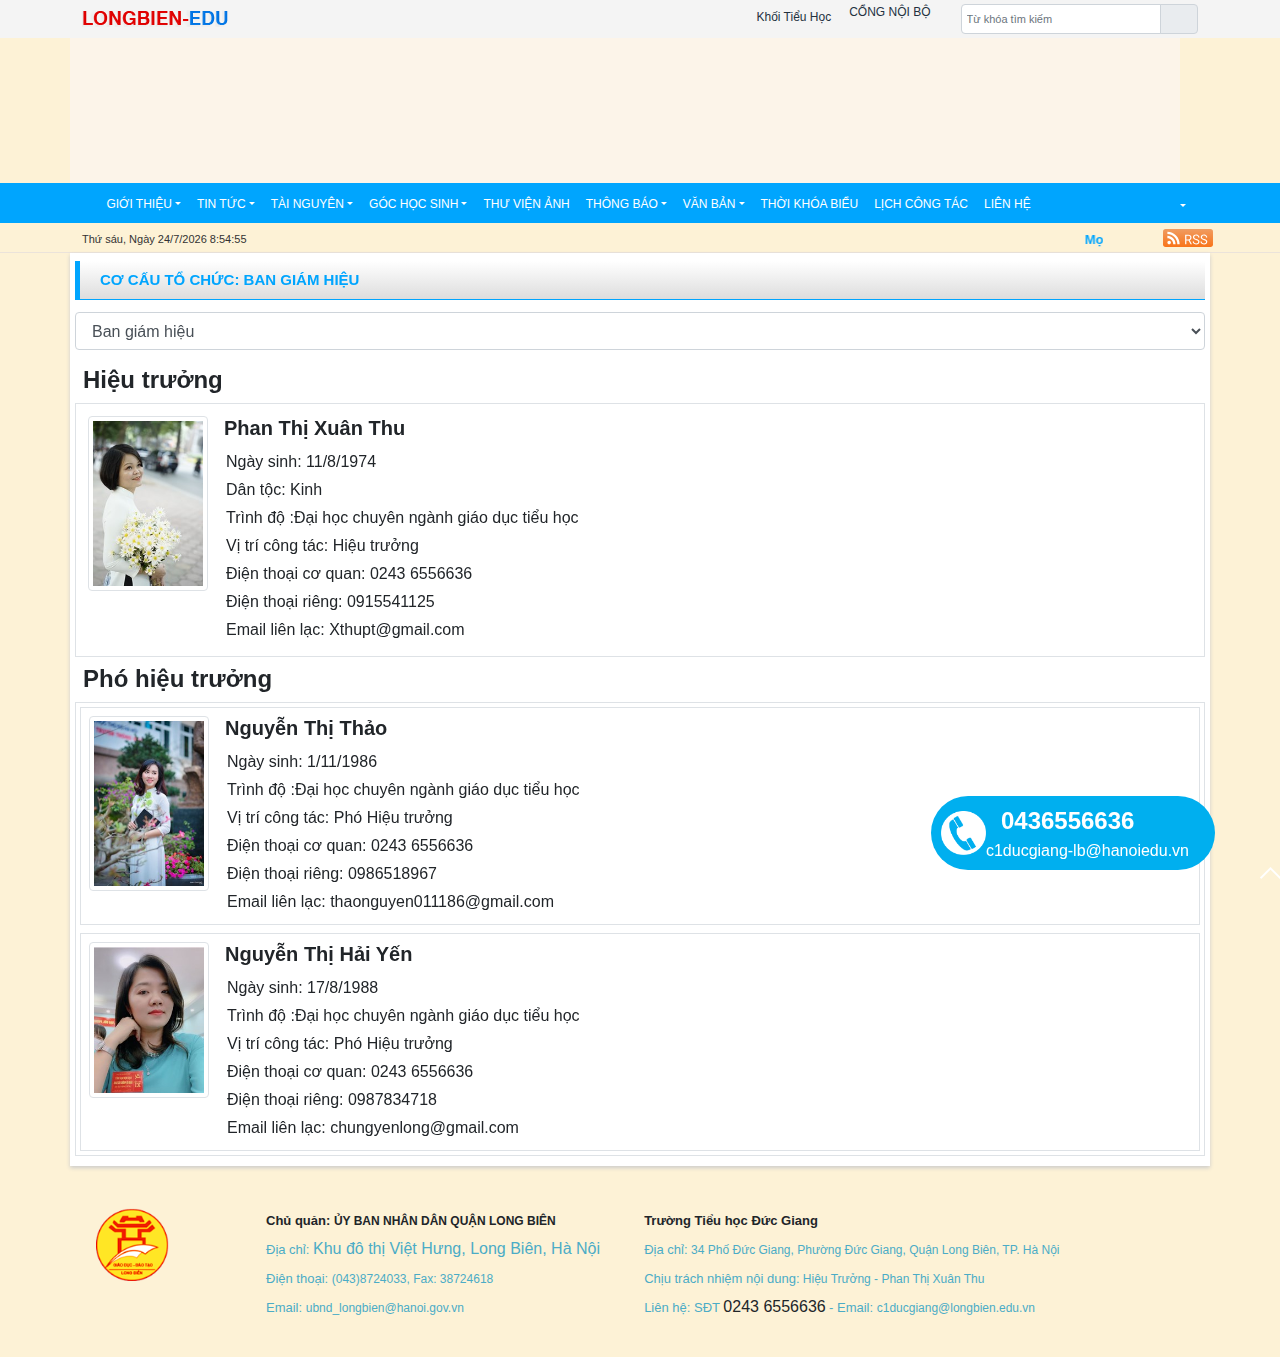
==== commit ae757997: "Add files via upload" ====
--- a/co-cau-to-chuc.html
+++ b/co-cau-to-chuc.html
@@ -1,7 +1,7 @@
 <!DOCTYPE html>
-<!-- saved from url=(0054)https://thcukhoi.longbien.edu.vn/co-cau-to-chuc/cctc/0 -->
+<!-- saved from url=(0056)https://thducgiang.longbien.edu.vn/co-cau-to-chuc/cctc/0 -->
 <html><head><meta http-equiv="Content-Type" content="text/html; charset=UTF-8"><title>
-	TH Cự Khối
+	TH Đức Giang
 </title><meta name="viewport" content="width=device-width, initial-scale=1"><link href="./co-cau-to-chuc_files/bootstrap4.3.1.min.css" rel="stylesheet"><link href="./co-cau-to-chuc_files/fontawesome5.6.3.css" rel="stylesheet">
     <script src="./co-cau-to-chuc_files/jquery3.5.1.min.js.download"></script>
     <script src="./co-cau-to-chuc_files/popper1.16.0.min.js.download"></script>
@@ -43,14 +43,14 @@
             padding: 7px 0px;
         }
     </style>
-<link rel="shortcut icon" href="./co-cau-to-chuc_files/logolongbien.png"><meta name="keywords" content="TH Cự Khối, Quảng ích, Cổng thông tin"><meta name="description" content="TH Cự Khối"><meta name="author" content="TH Cự Khối"><meta name="generator" content="quangich.com"><meta name="abstract" content="TH Cự Khối"><meta name="Detail" content="TH Cự Khối"><meta name="news_keywords" content="TH Cự Khối"><meta property="og:url" content="https://thcukhoi.longbien.edu.vn"><meta property="og:type" content="article"><meta property="og:image"><meta property="og:title" content="TH Cự Khối"><meta property="og:description" content="TH Cự Khối"><link rel="image_src" href="./co-cau-to-chuc_files/logolongbien.png"><meta name="copyright" content="Công ty cổ phần phần mềm Quảng Ích"><meta property="article:publisher" content="TH Cự Khối"><link href="./co-cau-to-chuc_files/css" rel="stylesheet"><style type="text/css">*{font-family: 'Roboto', sans-serif !important;} .fa, .far, .fas {font-family: "Font Awesome 5 Free" !important;} .fab {font-family: "Font Awesome 5 brands" !important;} .glyphicon { font-family: 'Glyphicons Halflings' !important;} .qimenu, .qihomemenudoc, .qilitop:hover, #toolbar, .qifootermobile,.rssxemthem a {background-color:#00A5FE !important;}  .qifontbold-1:hover, .qitabtop .nav-link.active, .qitabtop > li.active > a, .qitabtop > li.active > a:focus, .qitabtop > li.active > a:hover, .qitabtop > li > a:active, .qitabtop .nav-link.active, .qihome_tieude, .h5level0 a, .CatParent a, .quaylai, .text-info, .s_CategoryHome_Title_Parent a, .qiChuChay, .qifontbold-1:active, .qitopsubmenu:hover, .qitopsubmenu:hover a, .qitopsubmenu a:hover, .dropdown-menu > li > a:hover, .submenu > li > a:hover,.s_CategoryHome_Title_Chilrent > i.fas.fa-bars,.qiChuChay a { color:#00A5FE !important;} .qiborderbottom-2 {border-bottom: 1px solid #00A5FE;} .qisubtopmenu {border-top: 2px solid #00A5FE;border-bottom: 2px solid #00A5FE;} .qihome_tieudebg {border-left: 5px solid #00A5FE;} .dropdown-menu > li > a:hover, .submenu > li > a:hover {border-left: 2px solid #00A5FE;} .qitabtop .nav-link.active {border-top: 2px solid #00A5FE !important;} .qilitop:hover > a.qifontbold-1 {background-color: #00A5FE !important; color: #fff !important;} .qilitop:active > a.qifontbold-1 {color: #fff !important;}</style></head>
+<link rel="shortcut icon" href="./co-cau-to-chuc_files/logolongbien.png"><meta name="keywords" content="TH Đức Giang, Quảng ích, Cổng thông tin"><meta name="description" content="TH Đức Giang"><meta name="author" content="TH Đức Giang"><meta name="generator" content="quangich.com"><meta name="abstract" content="TH Đức Giang"><meta name="Detail" content="TH Đức Giang"><meta name="news_keywords" content="TH Đức Giang"><meta property="og:url" content="https://thducgiang.longbien.edu.vn"><meta property="og:type" content="article"><meta property="og:image"><meta property="og:title" content="TH Đức Giang"><meta property="og:description" content="TH Đức Giang"><link rel="image_src" href="./co-cau-to-chuc_files/logolongbien.png"><meta name="copyright" content="Công ty cổ phần phần mềm Quảng Ích"><meta property="article:publisher" content="TH Đức Giang"><link href="./co-cau-to-chuc_files/css" rel="stylesheet"><style type="text/css">*{font-family: 'Roboto', sans-serif !important;} .fa, .far, .fas {font-family: "Font Awesome 5 Free" !important;} .fab {font-family: "Font Awesome 5 brands" !important;} .glyphicon { font-family: 'Glyphicons Halflings' !important;} .qimenu, .qihomemenudoc, .qilitop:hover, #toolbar, .qifootermobile,.rssxemthem a {background-color:#00A5FE !important;}  .qifontbold-1:hover, .qitabtop .nav-link.active, .qitabtop > li.active > a, .qitabtop > li.active > a:focus, .qitabtop > li.active > a:hover, .qitabtop > li > a:active, .qitabtop .nav-link.active, .qihome_tieude, .h5level0 a, .CatParent a, .quaylai, .text-info, .s_CategoryHome_Title_Parent a, .qiChuChay, .qifontbold-1:active, .qitopsubmenu:hover, .qitopsubmenu:hover a, .qitopsubmenu a:hover, .dropdown-menu > li > a:hover, .submenu > li > a:hover,.s_CategoryHome_Title_Chilrent > i.fas.fa-bars,.qiChuChay a { color:#00A5FE !important;} .qiborderbottom-2 {border-bottom: 1px solid #00A5FE;} .qisubtopmenu {border-top: 2px solid #00A5FE;border-bottom: 2px solid #00A5FE;} .qihome_tieudebg {border-left: 5px solid #00A5FE;} .dropdown-menu > li > a:hover, .submenu > li > a:hover {border-left: 2px solid #00A5FE;} .qitabtop .nav-link.active {border-top: 2px solid #00A5FE !important;} .qilitop:hover > a.qifontbold-1 {background-color: #00A5FE !important; color: #fff !important;} .qilitop:active > a.qifontbold-1 {color: #fff !important;}</style></head>
 <body onload="startTime()">
-    <form method="post" action="https://thcukhoi.longbien.edu.vn/co-cau-to-chuc/cctc/0" id="form1">
+    <form method="post" action="https://thducgiang.longbien.edu.vn/co-cau-to-chuc/cctc/0" id="form1">
 <div class="aspNetHidden">
 <input type="hidden" name="__EVENTTARGET" id="__EVENTTARGET" value="">
 <input type="hidden" name="__EVENTARGUMENT" id="__EVENTARGUMENT" value="">
 <input type="hidden" name="__LASTFOCUS" id="__LASTFOCUS" value="">
-<input type="hidden" name="__VIEWSTATE" id="__VIEWSTATE" value="1W6YaR1ji6PyzgNDRg19Zs7O111HnlrOmhxsBM/ppaA9enwhGBLJFJP4I/zcjzmdKuoNhSNEigKwsOyAgr/A/q6tfMzLDzlilrePJaLfXbgUvRWFNTn3lGf7VtxzjO0NJe6v4g+ALx/+C5CtFM1SP8KLIv+oNv7846VPCA9g5mtSZcUTSZTiht4vaZMErqODU49zxEx0CIle0aSpOIOcNhbc7s586r16KVSsbjrhn2vat7w14126wugU0J/2qUsfPHuZgEMY5wZaBnfsD585E/EYD/SQJsHjG8QwyqDQa/lkvWxazDp66IwTfoJ6IUaLOtae2Dv8eSl9VIsDbrEQiMckGwLSEE3pbtgougE8CkSV/[base64]/[base64]/tCcHq/fCg52xK63COyDcl97g14xVgdolAf5Gml23y1uALKWrBR4ghI62Fy4nwJnKshAHJ27qSABg9tsCWCGRxPxLN/unJqq1p/NHAYqwGtqiN+Pu54pOJUx2t2yUqeueJGI7SWwX+Pg4PHyxiqT3h6mI8JKLKx7AWrbwp1Mjq2W4HYGE8lo6U+VDzLd25eyU36bq353IQ8fzCCk0cqDHvGsfZPobIFeNEaKEGxS2jWLQ8WTt4NWgFY/eSVnlOSJBWxLVgeQw9h5FqiDRMyYROrb+4XvkjqzyelniNLTYkmrqRVidTOfYNZnSjRH3lxk57tUEugGtvGpWIH2ncvCav3LPOpue061ajUmKzdnXaIn5osDv15Ya9hed6HvGjOBNzJkzf53uZEKKlPSsqFsoh2hbUtvC5KEqgQxRajP7EKbhTnuH91IRGMOxU/qRCE8EY0ce/OC3jWV0r5eo/QpEYtUCfT+9UBuLh+bbbdtGkpke3RQg8zjY/MIj4woMRaYMkpoY19MzR3leS43eOODmLIjL6oh2nqzAU0eBCaXtOBLQkMU0ngv3PRK86F1q8+0nc7p5tlTIvVvRTSUvGG8K7UM74bqLd2BS24TuYdLjyIrS7zALMUMv7hwXLUP6/P/HKwhjzArAJiKINnx8s/C5ElhkNJehWaqNOxAZU9h0q+Tx+uXOqx93sDfhgEnYGtnQ3Bf/6WbThJoFG0rx0aniTUVTC9zzZQde1xnI2mg1hJh/o36KlVbwtt/[base64]/uoEeeWmmg8lTgOAHFdVxP0KMSWqz1B+XLS82E1ndzPQt7WXn+BJqf0Eu6AIcwRD5r99VharjcZ4+rans/kb1svLFNFMxuGRc1wzm6rsT2nQXnuUVjiRyiGRNXk7K/VoaNmScxAxU6DP3RNUb4uXEi3DAuXT2u8YJbc1WULPKekECFfC+dEIdghuucfqkrmkVGkuSUZ3tWrk7skDB8gaEfwRh0MxXS8irP6kfUG/7vlJWDiTv8F3vrZqfH3DgByqSCO5oawCEbgJ98sJJG8EQc8L9DWm1ML5eWOEYYGXrTTsIf7jdtY7kEOa9xEOpD98VbEL6eKFp+ZC0DWIpl8LSrRZ99rODOxCz0k2B/TaiKYHgQPIG/HmvxU/4yPIGuFyhAC3DTnUK66Z2P5xl2anQRb91OiP3b3DWzz8akVQgkM3bx3I2P6UfgLykJbsNqv5RMFGDfQYG2f6pIUne4pBlenXWbZfjwgQPxO+bDqh5Kt/9UJzu6IF5GHw3eevZY2BGBqmsV9ugfsF7r65/hPmbZQ5x2qmrXwERuQdgXepgeixKZkdAZ9s7ImbBQrcyp14tnf5fa+pgsyyZKFDrSg+1AScnq2H37pnE+2As1L+XxQkI8ao/MGUKBX7I7OZW0091BInSlHzwDpHTl0sCDIcaJ0eKeZ8YAWat49e2bdmP7d02rrY/GoC+Q0ZQOhmNtCqF2/5U2RZXJiGwkJiFWJj/7Enk2xmskBN3CN6fRY37EWFk2t2mSb79Sy5ohhMJsfoCf/fauVc26y2z5PO6GoAkc8TRh9rV6sTwlefi/glmfl188SJyHeYPfanilcSSgKqRB5aWdwvISuRVch+ZijKEFkGfkcAaBiXf9BWuKJaXkEvqDf3xqDLk6Z7nmCZl5aCG3dqckLGaCoDj2/0SbvFKtAxnC7oUbLQNTbrQ3a0dn104PdOibZUkEzgB97nN/KJnFwQ1p1fpqNScuTgyaRo/TbtdrzuygCvYGUQBteVqIXlVdlHi44Blz7Uwh6o9ptbFClyxyw2cTVlMdtzpfCxNUn3itGihUF5Lufc3vfLjB8PJUtbEgGz/J3awXjavUpOsA8seuVAzj0pB8IvkH52VP4twDb/9kCtX+znjpAAzEQx5VyLnLc7bmzzKj0lW47QK6tnLT7+s5hY9b/y/5mqcMHo605tDbtyrSW4EQcfFhZ6bY0BuC/miCb5yjro67MRZSNMAuDIg8yIRO00hQXKc6o0JmeYrOflJIpK1fE+z8s7PLKvdTWdYW4+EoIZpkQq5mTKxaTKxLHTFYRa9UQ6QxDY4EvgmlWPXFGPm7hr6NO/HSPppGr/oLvUovuujeyH26DzLdqjT23a/RaftO+MhWqbbkS6eRWPnjpvdJyXbMzOcca4w/ySaEgqSiyxen6QjvyrLPe5uyufyeXS2c1fp+5Zxn13uoFqvOxgT6Eeo6hYtLEEV9ScVpCGn8HBWwp/2mXLBu4QURypXW1qHO8AXNnz2DfXFP29kT66QmV5Lv630nzwWMMdLrFYJjZ8g/DyiZBNWjnjTHoORozlZJHVQghEmKJf6iGWRpvI3j0WJqoQfqcX71wEyE4fIVTuryQku4/jt3yGXOTgLqSIxwk7a+ICdCclFJkrxtBl5iMv6O6maAIfFsmTf85qNDhOybuq29SozM2kUlaQ4kxyuQbryR3NlLsXNQVZxldbSHbJg7H62Y5YxghysGo/0ABWP7QSvBLLmPXbdz8tGl52tyZyTjxdNLQ4A3hzDOQfxEiG+IkfNuTjBEvvXq1t1gUJK790k4ABYDNfjdWZGMR+BF0fad1KSDydnDU5d3dfQCydZXGhh2iG5GnH8lE7IfXSC/l6dSs4sbhpRduHaAQEcMfNBqWOOSZUlLRvBZYaeHUlconopZ28LRJETDU/69Gg4ooStM6Ythz6WpYwRbGnae4ujXmgD7r4uhSSJPZ6E39qLjlXl6zk7oWDr+vCQR9e+0Ws8xrbp7iN/+PjeY+Hbn8o1bDe/dsTXaB3NHvbYah1W9Yh5FIMG0LMJ6ON7enPtwl0YDZzB6oeOo4ss8etS2LBEY7mkaP1cTT8VrJ8YHBIubIWNOMpsG9qOgxOL29BHKUGUTFKUrrmXjpcjhT0vn79jV0JEoOBBeyillHbXW/LxYDjHFM71LWx3rS8TJwD1pU5XCb6UEB6QC960QiaOp45Y3Fw+UxwykD3qkydyQy/XR6tv2ZJfizAVNQ2pnHDwzEON3EnzcafsroowXw/z4fW9U17HMCHB2Ss58Z4Lbm5FxmIVPXNbUQZ6mVGcQiHqJB/BEki8E8/qnwY49kP+bXMchClyby1T02OBKv+fgpe7DgRW4kJTwlE1Zz5mNUA/is1YTlSuFjdWoqCRdVY/0xAPJq6EVOYxzMsriJNRFSke2JiEAEQgW9W0T/DBh4Tn2nnh4lYzwvPeRe/RBXcRtBHgOh+s9QLQfu4vF0dxytMBFu9TfNa1dZxM4pEV9/nZotIWPf5iuH2s08aMzV2m4Whoiauipismzzj9Wo+bUoU/2K2jvTrwEItM4WevuNvNY4DzO7ORXzoo72tztVoO+psVOf1fgrqHgvRzaMqaMJ/VkK1b/5VkBdNIEXWe9pIwAKl+K3uHIMs6uV88GPGmlmvl9eovBja7CxYZn3tep+QsWBC+oXPzC4qUXSg/IZbKWXh3cjT2OO77/5VMN0Dy9D9Pc5xYjChv4plKy5LFNBp0X3b8AoFzzoTsc9E2nK6EWfnXWpN8NoGgK13jf+Q3NDcL4I9DJ1NL3xVYhBmvNwrzDHwQdZFy22fH5XPDTp8HDxYN2gOGmVslpz6PJUnSjPgqtTfPhF9ygVSWil6uKq5PXAMRuXM+nBqiH8ZmXyOeGeKxbr6eCq8Ul+JTAXrs/DseEgdOg2YleKeWtWs3m14r958GSgSYjp9y6obaGuTjihKOTCryPDCr/xiInEJcwkZHzwYuFrJZnp921vOKgrMwl1V7qEbxWHiitrXXPoCxVPF0/z6aHJ2D7DWHHD4pWRRESo7DNUSJKPAVoL41ZCO6ZsbSBw2abKedbIBoKi7YaviH7J8hqBnC7vENX05/wokg33amEDwJs+7t+DGK6/AhMJ01g+hi83zT416M5utMet4g9m0Bnw0S96ZGbjsFboePIUZuaqs941PKshf6M9dNCIwTSgx2m4+BLUEeUusRHla1JMXSvCEHN3INXgnmHhJMJEvmzv2SuTog4chlHy1ES6kUAB7G1Y/Weny+VBpeKIwFJhVpCqMNfy/8We3oIZETHIlkHlz+hygmLNJHHGDL3bRt6wRmw04GbaRuC4yGccOYCS2EZBipb5WBBVw19xJ1YLArDPszolJvPN36BCJjmub4bUS6Ms8ZZ71S29xagQE1PtV7wRoWYuGaGQZZdY1swCjuKBznhZpbi/FpVmr7Y8BnQmFI2XP2bGzDRel3dxLoFG8JSEAEtZ8MAHhS0FIoFMYS9Jov0mzq1q854y+pzhvE6y+UWLuq4PhI3imcPCqv/LQ2oR4a9Bu+CHIInBjoSTl/MGcGP0fv9Hbkp40+tkFYLaK3AAIGGMOohZICx5kYlChEIQWdXUPi2YmmYXaCAjrMinsXx37PFLYXb1WjuUSwBbKWnMw0ufHlVJNUK1Ppl5SDPKusoUNcRYI78+Y1JIyNZiEkfvMQnRCgsGCDLX0sv96ndlCPnWMdR/swwyGefBIgQu31pRcOc1aMGMOpOcnyh1P9o827WoWudR9N1U6r+c25EQK0iFORbCyh5sIHW6yoHXSmbspV6Fp29AekrBqEF2YUmgdmUzy1CupfW1N/pajuvOCrVGjoNH6RBa+FhKRP7U2t1NrsFLXOd37reR6VuBeEX9wE/oYHhCrSzbXKewR+VTiSUeKTcW9uWQyiTbYeWnEXouiNLZ4pbX0Gs4GEMQQ3HLDiKU0GJFn+e+pC4gLmHj+zZ6kw+sY0FttkXMcMq9/zs1zPwJ7uK5SkeqOjvIGWLAXaz4VwVCrW4FVnJkFAi0Z95gD2T1xS0xrj4lFmFcNMUX6X11AKrIhZJhlapH6tR3+FUzpzo6ndWoL+d3m5JHHFaGtYGF1jeEHnXu06JUuY79zyElhHpg/wwZ4zqGa+4KWOXW++sLVCUjmeERyJBX3YYdGg3pFS+bVqmVSOc6llBtw9dW4bhE3JOccXD5FF7RMF+vMdsDFEqO9IGnvGTnT0aATg24BnjysxBWZ4e14tQBRMXeeoIZnuL31W3nx0DrHvhJd21hFQ7eJ8G08mLsQvvl1b0Aw2dhjkuhyNVx1Wwn10Ty3A9VVguxy/8EBakgbKTHUbfV/Hz1IPagzd4185CEDVA7YJcfXuHUmi7QnBSNwbjnrMtF+d6PGlkJQhUVVZGqHMonsMqMfND4/UTWr1/yXnHvnhNGCFhEEp2Iy5Rzj4H9AbDLndR5C1tLTZWiIgM4R71Iju0dqWSVDntsALqaX0IA9JSUFbvUsU0RZ0i/icgSYnUte4YqdVOR/xEQ1AJ3DKT/pAnjTtamEVFEMUNfhADMLiIM8RLyfeo6MGIlFiOp3fCGf62qgiBrTvlSpGF/JtjqgiJa76TOGC4mbwvHEHp7f2zOoCMSG5L6j2N0ZFz6HSrIchNpUorDgjbn0A4GOegN14q83RH8xoboNLN/[base64]/rKrTnLNASV04fqyJs2+o7nQu8Sd+YFpSeVIJ6IDstvYbJo3Xuuvt27LFWLFDMQRp/Bu/t3YKK6oaxtFR79OJAv/ktzbzszTMKDuScR1/syHm5vfdgeP9fwaEaflHWrneAqUe1ychil7p8kdGxJ8/Cof8oKrNS213pQf2H4AhMOcigV5Zcv7leb62N5djT+ebNehjxqim7mCompDw/3cOCQePnf7kSYAEz7TNPtsbCpYbL9rg32PTc90a63P54OWGHtZKBQ58jIAe8byF7m0IxJKbDFTS1Z9xU83A82+brkx340vProHTEVCTOUvyv5o7CI5GwVdmy+WFMAx8tk2t3bsOgAxY5Jo/WKr5vZmMjFykkUFMIdDRBKG0+dUnOLXEMKR6EJg4Ej3aKr+5qMqBeDHFhBdTtatjfX9E0iaKWS+2Gxdyqb5pfnVkukfowzIC+WkSBrkwMYF8E3w7be+y3rdAA/EeJ7zmYCWUUVjV0ApK/mVZloBpn6V0Y+fQr9boGXf3ySfoKuOw4fhqc61bKSWvhRtkfhmRT52IXZFRK+zQS6uN5HPlpRl79G+fRwzcsgcUuO8gHSvFKniMjHXT1h3/Dlf5iKvQr2IIdAnDnpdEks10K/ExXfNWOaVQMGQTiLdcEcAEbmfTLmdIws4MIykD4XE8okBuKJcA0vRJpTL8VpZx3P3q3u9nyxVpfjdEwicDHwZF9XGnejooX5LrdKf9CIYRQfRTYEtaJXAqIl5KnY07akc1QW2U59NouEtnIHnTyN3jazd1VK7etfiA5auCW/2V3OZzbK1SgVU1M0WnvPliovguofX2VhSinTS4/8neRdsdh7zYVURz/EfPMFhH1CmRE0j+9tyfx7G7bZWqJHsKInQWcoWY9HhwxBTkIeK/h84hS3SX2KwZioj+1VTDyY2mSy6GZdQofSr4zxI/NkYGxp/d8JKM5+ny8BI/S4eqRvk6XvC5Oc2Kj0A/7Z23OLxcIWNW3wyYiD+2nv0dLdYCp5QcCb3lRGyD9GCBbWvu3OxjUU2A0VQUDg+vCIhFfuprlJ6ngf0ymYvsYV4s5/Sc3CSNHy302h9FCHHFEK2owNNv0cYihjKLW0Z3F2ptlz4weW6XP8HIHkMl4pHKo2+PsCgFNvX9FWOBvptGy2BLpFdAbhOkCsa/[base64]/nr/o5s2lcdK/TmDAKcagIYxWwZaeiynXhUMxPOuqxRS8Rxrq99whrPv0PeQitaIGMOXlGGDKrTAxQOf8uiQleLoZ5O9Xdw/Lh3F2CyosjRjXOOuTsSJqVAB6PytgW3yarUOS89MgJ/uPlJREuZfZM/V1yso4JfYUEC8ROrsTbDohQRlWF+GIetVfwLl8zzAM6C3lF7I5zNofcjgXgMiE16uol4euO4yX3lgr++dpsv9cz8jw/m5alhPAKO4FIgwbS77vrYckSya4Pa1He/zl6rZFB/RiNwSgjp7pg+OGIOcECGiQ5ZqeMXt6FaoqdhQaolv4sXe7577gSgmhgE5enUD8aWliTgQ/ecbTTasyWBUmzMV75OeuJOTgwCI8ZPYcm3Ab+iztcQP60O/Zj0aDXpRi/DXb+yoyFJ1uwmb1n6G4lckdXThvtqkdrKrAx+uRd9VDaffT1LWhWyoF63tYCe6zDWFlGBIR9Ou2vRetsLYIGkPAmXktdc4IHC/nl/HERlgGxCMr4X+fr8zYqeb7dKyVSHFOETl+OQUQOgZBOaXR2Y0xRAsekOD/G7fJd2224Thhn1WEfYhdzK6I2GsQyfd7wdWpqQVPgiAPlvk23rLxAJqBLUsFRuAMUKXs66iQrXxnYe1Aru9MLyo7sSVY7K/jTOrt4V0EBj8iqWFDmkkYo5s3MjmJ0LwX6DaBfj0Ff8c+mYzm/f/IEXOSxcSr5A2h84/0z2WlAXH/BSKHvyuzmHhIm54fuNud4FiqFAkn5LILm8DDV9GX/d14kxfJEHSd8hnXZ4W2/oE9Zs6kOGSjbt3ZV5ofnENEies4QdXAomPtQg8Jn42VnmBy1Xfbb7QVhw8qPsGJ64Q//Znw9Mnt7/rg6VfEerF6Nu15/[base64]/L9iIrI8ev5WleAPYY2mGaRe8GMnqRGlyYL6IdvU2pYy0JstgztBXO4zThyLVfHARnF0y81PLXAG3F/ZUOBkOUpaSF2sME6RnCSrl7XbQjCMvlWLig/zpTfbummBOmZug/2uuD6YPi/uJfZpF2sQ3CwrktTa5PYBt8vuDlkfiWGfPgZRdeUQVnNvUmKt9W4nCMntmzGzxER/CDyIjRD1JHSy3DNFKvcI/[base64]/G3cD07vclOKdVKIQI+yto9T3kj33+iLK42lTK30IZS5rD5rGBhdHvgHQs5Y7Md5PY5omCuSX1IkFefAdhD238NIGGeprWyxLOo9/SmbUam+mCQ6tC/l/H5NBhx1yxPHK+uouV8vD/oJhIAxWIaD4icZgFi0izqTDxPSWD/MTYn/17H4C00ZiONY8PY1GP4QryP9xGOEbonT5553bCOeIlmgljHChCT2z2LqwhaLiX9PqrWOajs6mWpHDpnJ0g38aYH5/tuIU1TFvLsaK96Lfx3k0BvPu6mar1JLNL92R/DPWxYSwrxTszKvQjEO16BIzDbtfk4t3pTwG9Lj588206oHG+kf1NRTJLXkltqSYSFFKENOHW99s7C0My1C6/4bTNZykXw9ZJ/1ANZ4/iX1oGFa45pOXIOsCuNpkTiwWQD4QI7BtDjV2oOsshP0085xKJ81KjHx+a319JxJh3cB05FVxjq59S6rrwqoiIZL9/NQIhSYAKqxDUNPAh28nHPJkVxdfbMmW9eRFuI8k4upQA6TD7/rHs37NQvRwK2/N3MnyMdDD/jQNIH3WIvdVEvBKTyL/vcSbqzmglX4fb41xYUyD5bhGWz90TKl9anGSN3AVAlP0TGa9yG5qTLXC2t0SCfuoUcvjx8bGq6qIlyEwfzfePvFDfuheA885/JU26beKwpG91PH+1PtP0An+9Yvm3c4d1fFCPs6lE7cGmaz4DNsUD/8uSmND4qq8oNmMsITor7EiTYBCZBHHkW11WmYB8SlKk+ytndv9Qo1G/iuO//wdEVEcPn+uH6DQH12bTa3AJ5JVeh7cC9uHcL7iHIqD6rkj5BokfRtdcBs1aaYKU1LNAmYt4Tmh+72usLBttxzhFuKbKcC/w23hqRdWrQ8JL92zPCzu8bW2AHwndOtX8c1T4p92zb7JZzMi8x0C0PzT2mlPOB6vV2CDLWdxxatFXb6/6oM/cBf0XUA1K7Nthx/[base64]/k/3h7l3nL1J+cPqvbLuoV/l/LpEeNn94cOTHPdZVvt765UGU8k5JdLe7/dLYx4F+G6wIJNYQrjGbJKyOUTN3CLgmNwr4XowftLw/4bTT130K6y0xIS7Wg3E2yvgoFujBcGrEMYg5ctJEORmsOglXAR1IR2rr7jG0ZDa+YpeiUNG+d8l1KZZZgcXSqunls6SXDK1K7tTQLTKYN0dtUPO7trEyiMl06zjr/nnluJIBV2swSDDWb9v++6fSa7Jn5qIdpmDMv3y2FyocWlBwpThlDrmweP0/vlA0I+exvS2HDLh6uPP9JFMCDHGrG2pDHi3LkNq7cy7xNARV++2HpLdiZrjTL+U3OGC5tRNVRF62tZHct40u1Yv3z6SNNhCb/jsIlEM7BsYbi7RrLUnHNJ7BetTyS6aIyMz805uINInJw7hsVQT5UNjvEejxCNpTmDGLEWwvL17d/0YQA3R1lK7g5g3zvz4QccDbUdc1fYy0LL+DLkT/iFAS/haXtWbySyIt1ZuKX5ho1IcaA9uGeGTlpOJuPV+nSax5cEwlk4lPrvlwCGIysBqlkQdh8X6WtBGjBUJhJEDVJvPSg2wNDV+CLW1iTu25AOliVogDJXryD0FU/6qhMn95WQEABhIiCbINqLxQVv+pNBgxbHfOLAJiH57u3gv98vEJfSGcm3FfKU8fiMyuCxLvgS8eu8pyGOWlYX62aH+1dJTITERfywnBG/ipu+f8ZvicZmFKjqwq7gTHNMvLl7/[base64]/O5Fpi8lTvSaAHQ69cmYdLcAUeEoaIeuGYfjb99t6JRTHu34QHDiGQKAU8ni8G4ps9qQZ/wReh+Eb7X8+2N3QjNMAn8nYkWeb06LmAiOmA5A6Ki154AjBQbFElINfy3X/e/nNlqqLVwage8ST5X6om/wYDJ2huDtyxgAsXYnde2hM6xujnmoP0Oy0aOwFtZedOUu7sgNRZe9MJOg8N02nKlXUL3WDf5dSKG1aksnqci7AckT2o7fjmD7jYihBvZnPnkWVvLyBup7a0mA9PB+Bw6niOtRXZkB/t0Mo/nljYfElAVK/+K6oZiytzFxacUisK0cbsisGBR2f1KDHIcVtqJvOpHwL02xsiumhy0m1aR1a6qSsV/1QXxSb1ZWfme25cWuPODNBUx5Ao66n5yTxdklTtW6yRZyC0uCt6hwhVqDVtiuTetre515No8RQPGqY/SEHGTWHAbL6N3znsrPnkOEa9g84moT5oBfRtt/wNqmKxWt6XpQm3smx5CG/PsWrFeFtD4q2PkwCXrEQp5sohPPF2PT8CqKIL5XO1G8MW3R7HTmEmXeXEFDlOG4DdKHYaWOyHSf9kiTzRI6KcJGs7fTVmU1nISTILLnJdsyfdiSRQ7Re3++kTr4q5uhhuuENhOlbG8SXMdjd/vJ0joriGmwYk65BLmJiSwoHNOD/3jsDAOOvvBd0doKWu6GYIy2gbdcMZhc3hRdd6pVk9Hu/SNM8toUixbCN+cchU8D18BVIdUvVbspHRYsidiM2TpayR+pr4h5I10F8IWKfuxpJHeZP2uFXVyTWY8oQU/n0kEsSy81+1JDgF97vNWCySRj/As8CViTLlAZsObm2OKIOrB73Zm0z4u6od7Ij4cl8AMNopxkRZyBMLAeiK3gSS4YNtDoNviQ3lQ+hAALt5pqSTLesVIeQWU8ejkEtl8Dhk7CI8DNJpcNvvGDxJqOR9iPiO4JcnK6+aoIK1nFFGx83eVPw7LGzd8TmavRZZmDuztDLrPbC5jwg3fsAJ2AuV/[base64]/FUuajwkh0sTfuYHOHWjIR2N2/NqhTOY8jGYqvBnysaML4WK2THpeDaQ42C4W1rTksft8kwiETcjo7zOnCDO4ze2WLkMJqRUBLSAsHxLpJlMX9gXd/VxWs25P18ZL5EM/Djvkr6EaWb4ExJXf28LdS3zOO7Rko8qpJmNGb3ESdvU3pxT1Ba8gSpSt2EL3Pg3rFkxovofs9Lqjiqs955Rba5Ws5wTTl6PbZj1co8/g/ZmBuGwEWKKlKK5bPhNeAbDFjXbx15XOplTMdt8QaRl4Ivw9EOBG5tyFSvSHCGkknxl1DLlKBMuUc6MCZLBx3rEO0Zp4X1uHsUvOG+08BMlsLejzQMVr1e7e9QW655s6BdFy2ZvZ+nA9X+/kc3+bl+fa8me4uGz65GinkibP6lt1gCKQ9kX6197V1zheadEPvNMBxfyIeVg9DDI/Sfcyrm8I9fbR8c99xPvk/1mIRkYZhWU0V64xv9AoccyioNSUUl5VV16nLzi1pZQTN8uYHwVygKflOkmcXZUTo8NJ62y6uftFSie2SAd2fTx7QPGs/+xjep9cSrvuPXYxwl6+c8btP47CX3ENfuyHVKya6hRpdx7yylJ5t3c9YZyndNGlxqUM1pgSQyXX+hyr9QpX0jhMa/fauxW9H9QYN36UyUED51CC/Qg+3fMmlf4syeduzpYt9iehNi0ZTH85H2rQZQpXmlSZDZAA8jlZfxw470BetUNi0MYMODnjRWXtnHqhId/wbEpFaJhusPeGX1NcVly6XTQRY5HUYQP7Pxrdm1XbsicaRgOLxUNsFYAlCcsDJnaIy01klTLjC3h5/Qipx/AAjNE7kzXg5/FZAduz1fbGQjYVDRg4Oj/kbyBPvwPWkle8D9LCtxz5HKvD1mBzyK4DShbBnkF224UWZmooc7PwUdFcq6CKlP5861FcIN3/9QkdOlAO/I0oFAsIodhb19bynxscexO4u0vZnCt92EXac3uyxNXCajs/EbSgT7MQulOGtWuUtRGJqRy/nlNsxsbfYkYw41kZPahoHi9Qleq7oL8CP9nrAVrEANAHHKrVVlc+0pFnKVm+8Y7O3czGi2XPYco5wQFvUoVHV4e7Kn0FPSfAisHSn0Q8lksQE2IT6IxmqjWKs6N6nZcjD5mdq5qJQjGKIi/edGYmJpWiLndLTY3JYhV5E3r6WpHIS3Ymwx6do3Ax/9Tr5YxspZfBnAxtrNZtFk5WxgBOTD9DGxnSuH11X6ymc0kxu78G9iZRn5KEkHNHDpouEfXqCgIdsydONskBjnNIAy9r7yDVjvDlxuTlr8/hGP6bwALJYGfw4J+aaf106+QygV+BNK9Y6zRujYsltXkxuxakuAzXsVH8gsbM5QfEXZSeO9+52eH7JlTVrj+X3g/pu99VWO/jyk+wrV5areA2Z9CJ8PzzEvUPA68M+g5MTQqPA2qSIo1F0N4/AuMPh/[base64]/VuAcLr2B/pkbiLduhP/B4upg8DpV4WkXN8DRWlV1B74CnaqI4OHp9iKNqdUYqGFsS2NlkTLPKYuLofrTRc4WGWVsL+gIFGBHw0R2HKC/8dyZtMD3bNJd9PsmvAf7ixMkkoGLnAS7TE8PHssjkpxIj4ddLOPtbkDxllpO/9Hi8YAlaQzbe9hkzDB5B6gtrmaMe0dsWEBICbi8qBd1zgdSf7RhguXCbgSsqcn38sHauuwjjD9Z/3cMFpuhvbzbxirifUz46OyRARLTd7GeRpCFxc3s3/tNTVAfsLvOhOc6OT6SSI4TaqwoP4lUHyGLyiBTMN8X34E63nZsYOjm4c6muExNvkOmx9mwbMxDHZION6jkZR9b9rSLVWWam8wMHWkOPCBbqfP68JTaC9NDU/Zr9AXv/3MkgrCKkAMqDORg7/YGpZLPtgQDgKvPP1tongtVcYTZhxDruKNSyBjt/8CiNI0MtReFiihZwybZIZRiJszIDKdbG3vVseKi7VqRcPKMKmy8YbfQsia6Ctc2kA38KEKRpzi1RK9bUIltAoz9BoQSSes/xEPn89/ibticl7+q03Fc0mEcEbAKObnWm40T5v+EYZbjvupFadQi875nZkMorELVhl/+R3uOQ+ufarOT7lHDvuDtuZyxm0Jhq40yHLUqIIq5H6ujRDyZhjMRkG/omBvi9sRRSLnyYwug5OhfSb/45aBaB3m3gWnPe8TxwMbkYwMXBEwK2vTh/+ijQGIDf+EJf1DDvM1ZcIkMETRywN/2sCWLBGdseyMcvVhXr+Mtf6DEup1tvvib59ZiyQev8d34aVrvxl5Caii3rgEkbROeJG/DjeK0vDhnzdiiA4o3rBaOb4p3Lp1Y/Z3v2e0Zcd/RUHvBa+L0OG9fDUXHh9Q6MdxO+fcW6qonNBcIQ7xCeG9LLQyjH9kWRPcCNHYg0hwcfqUypfD+B6ycn7NT0GcCRzazoaXQITf017JS9rHY/jLmparp3/R+ASfxYJT+NvazSSJun2cB1lzvERn5Qb2vWr429SANUukenYOHgodrKkQJPbhNMiW0hi4q9DQa/gdOsN6H9IuyHwQeoxgS3kvc2EUiau1LMT4G0QzWzm0UnBMTXGuBlxjTkPFz/b3wCy9xga0AJ1wUILBmip9hqOMGt01veWATXNMGXA8K1DrMLZ9pEL506MDJmvSFt5/l89f0Q+RQGeTskM85Mft5Q2bVpQ5VhFg1fyrjeRaV5ILbp6Tb9EJ+IsN/+1ihF0QXlWRjiBKN9xDQpV71ICnbId3HOKIH3LXet0WwxBEzgHTMNS/J9iJiYGNgpu797BVbhDETRGQtax/roQmJC5mWccQFLbFP2ZSTMWejd1+zpGKILpOpTjb1QQFWM+mOpFMctFXtaVV9//b0sixwDuG6fZBSfK+KeDQJ3sWwlEvqEWXazcgzZto6xx7inrCrVMo/eYtaUTHNhRI8v2OpyWtkWC4T+B/8QmsmF6KQmdQLyaJhA/+N8evPmX4U/N9HqPdRzI0ylt4rDSRyYJfCqzWkXZdu5li+vCtXXFPTAKEIhMIhhsG4FeyQ3k1zXOo3HDmBslVSpw2Efcv4cf6rIO7jVX5ia1UB4TQTGkrKnVIJpQx/[base64]/oVeu9e1CPmFTJTafP9pKh/7314QurL9IxunEpuV/vzt8vhOwuw4w7f8fg3J9DrPPBDOpvIe8C06rqdCT28ap7hw6oYgIKBmBJ8RD+/oM65i4g25JFIMH4YcdpiycSDnCiFkwhlHVAY9ZuKMIwd3KmxgI4xYegWzRmTLXBxDIlRckuC7qnnYhCx8CadEHQqXfPuKCCkIFxKQvHLFTs3GV6yV+2Sxod4cdltB8Bj5xUwgYfEe4x45vBLqeCxY0VawZ71yzo3dWut4P2NbMyJbWvACot31/+OKgvdWpdGwwbI2dtPzETn15WF02p+J84gNB1qieu6K7DLx3ovsnbUM5uk91RC8f2vwDpKhDPwPsefr/ifVbSAjT8Tc+28aXSJg/IQYj0oRyPK2fHMNa4fxqGXQvXTu5QWcBTo/TELEo9cs7SV47KQTowfB8Fy/PnC9NDt22IOUY3nZ1i1NkT+bTGVnb9OZQ5W0Zrv3seZ7A8rtUvJnGVVRkhMVxzZp8RNI3nC050Q3aszXFKcjcpbkofPGXxHd2Yvow2BZxcwxc71zwtQDFhBYtI7Yr0x4i+MEX+//dA91KqedPjXUomYWvXsDPDl0enTchZGQTi5OGVaeCYQvUyqEcsidmWNDW1FV5aIZz+/SDwY7TMno3Ui+UZcDPvQn57ArwzKojcl8t5Kpuem0OQQwKf1Pkw292jlIgLd9keV3ICyM+LtqFGKcd+0gUMZVW0xx7p+BqbD9Uf2s5bCp2zjuEV2qoCRBVJ/fNlB8rwVo/oRWzbvUQIHIekavX4lIIuMPhuyRRAbCmnGzGlmu0iTF9gydDe5J1Srw7H+HwYzNUSaxIonekq57JfhYh7l6jkYR4C4DAA7AI1LS2J7OBsZQdbEa6Aka5u28OX3xun49aFNpi6KENPDpwSFjyIrRAWjOAFqMr7j9hmhU3ecsaRjuhJt/Y49jTlX1lsAumbOpr5mFAnfLaNa/KMUW1C/SwQEE6+qoqcY3XCMb/cTi1bBc4N9TMXHP9eBf4fioMIf0m2oBrePsCfbghJWNjjUro1LZpvZJ8Ku7fsGWew/+Vw1IbxR+KJWRp/QUeEq/EhB7t914J60k3u8SSugSxTzKInyQQ2+bAHjROO640dMniY9SJ3EiWfxFU/BDsHOIMqSnqpTwnSSourJ4PHSbAbVq/MEqT4ORzgeHZNKV9TBIBVbSkcUWOIjL8LcijfFOYw25c+SMR0/Rma3X4AL1gzpHepyHlPKICVO1TvskvItL3CLU851YmKqQru4T5sMEjVK33AsjKAVZkcEe5mFbRvp4OVfNdxJudd6OohviwnPsRhusqeEdkRxqAHV8L6j/r/j4U9ng/WfwdqbUTRN8zQCVoAqLCt8Z0yycaoHssSoA7f5cner2XOXF1mUzXd403cQ9LYapOFYpbCbolpfoy4gsBrnFBnalg5bYYOBu+Xe7CcAz5GR6Y4mWKRXvWp2zv7krxrv7Q3RX+PELVs2gfPuksgDFrOuD/8lKBuDuS2lngV9FxMiFi5d1uX7N9PIprHAjpucBSQqJMIvd9C01r09QgR+TMJtfhgzGudqc1equnpf0WyTk7U/ltCjvga4p2RSgSKsfTMhk4INwdPlG3HMF5V2mFprGn8zx+DwFft7hJWNnl+cMCprVCGobpaav7vOF2lKRdFdc7X2lpDtrKJ9fMsdQzipS80bjG19LnzQp/NfyRi9qjleOC92Qsoq7Jj70JOjWLoJZn5b65fx4p9k5myh1aRasz4UgLdeFj6W27dph53sbjUW5QngydqwvgI3fg2xkFktY6qnKg7AvQ31vOj0DM4P+qUJr5h8kvGfFt+7WnViJlSY/kOP8OK5hIPYruNa6DMUuij5pu2rbLOavtnmLT79tkHcMzSuqGkGlgntVTDcQ8Kd9GpkgchsVCAwUMlqCbKh9rWALUbVZFIPd0UDxTNagx1eLX+DTPLS1RsVTh66aKGGdw7DolevZvgPO9QkMx54/jrpF+6QFo3MozLxk2l2c5XE1yUFjaOOtAdkwrz49tAVrybcieA0QkRCd5QtiBNyAN174Y8DdJvPzzGMdA6cRgfdPJlMij80Rs4jV50T7I0nqSpxMDJy4D/[base64]/k9Qupp+QyFO9rj8lLxi5eZwfhbQ52Ymb4mzs5MWgfahDEGdKyK9bshEYLOnWzvRN4xzLt0dhBsnWDMp+dtMXeWvDKEgdP7DuTPiQYYIe3gftICaGGCzl8MtqV8d2D5C7z4UX5NMIJILVKJftqSnCOqddv6dPZGv1byVAvubemY/crdGewdw5WKd62Hbgp4EPW840koEnViBoLuwVGantwuzIoq2S4KkNpbELuRhNdebNpLuOgSwYuqNYdglWqvASY+tJVgsobIZEFfwGlpnhsOats03Qi/iiDrH50sqXn6hk9i3lFa/d7gtKcdQrDZzUSRjcW+oMUK96PGCZc92cRsfIc3Uz5QrqWprvdjGVLwhj2sKmQ08UhWskWYRXt/htJHbJJ/efNrqSXojovKipsmlRgGoCpSBXaqtvcibX0jYKWFiD6vB7pliAqH8cHKpyChUv1j5Fw5U8Tqd695199tcsTclyXsTAW603vmyttUj5e0S9y03nVx7UqZiw4yD8XxVaP5G2/1UaQxPz+U0qt5G7rrBFGWnVYydIcM/Cw/YyQ633HBt1omuYGXREQg+HvXZSzOHAaB1fLLsQinG0xlIgXQscw95zN83hrHjvUK2TpAdWQ27kFz5qErUdtXcyTl3FmXDTKinP+voan8WDUwEb0BsWv91APSqx6RVENt2nve65h/b0iZP61C5VrP3RfwSKkkJcVLZArKUYn2fs19FAgBw8zJ6yMh5ZU5jaXHmh0rvl/aY4EZ6Uiy1Af4YwOqsQ9ZxIxhbqGurx6GCyO/M2boDTmy+bx+AnPL/[base64]/JGkf+cDFG3APLVskFMA9CXZq9PYOfUrPJNiDlguvCs75tqEfcVNPo8Z4/iBsauT2faqGET5duDitzM53MFifLKhbUGtTgbx3T+Kzqg6TLVrx21kmC1WnTOuOHKYgbmSulv9OIhPlPyqpnYGbAyQukk9MZNWCoVntdTbYeHouqU1dAwd1sJkp9fd9NuCEEiZyEwhcvGYwL9kSLUWCxBJ9kssLa6G5zO4yYPseLPjRSew/hXkxoEzsViBK+vT3Px2hSDnKbgVW5G5GdzSTYlL55pIGO5OUcUZ/PIj9ZLdHQa2WDDwHcTutrxqzoBm/r+I4S8BGjOeRRzYtSfluAdFeybqecRvVTkkn2yEl3Fefikyh2WwottniBYowko24/EFFV9MG4NYkltxyJSMANYkN7uQwd647cKZbaFrXMjYivaTkDUViDQoDcxQMHX9e+ztJJTp07jcSZyedZ94mqTobteUDcwxEToms+WCuvTwP3KzXTu/KkmZa4DFNUA631Afa7qKeCPs/2zktBKKlb66BDv2wgqI0PcP45aDk7oOmVHj4r9NLloJ4oOGmcuFE0JtVd7lmPBdaNuzB45lgztvi5vKxYpKS3xv00d9YcocUaxdmzKtYSmF7hZsko/xKSl/PwDNRqQeLBxNohNb6OjEt3ZhAUvHrG6X5ZCj3vYLlyQCACXlLZe5zbSws4hcGBh4BZ2/uWF0kzZ/xxwSOONuRrmGYmOpcNSPKGlH8/V8L8XQrydq2S9y0wkeRduwoChwYiuLQGo/aSUrZnzKcbtcM3uaQ8kzt7zb3Be9rlrETbCQqGlCF4FQxuOaOiZvB1/M9i5oDLih+Rx5sdJnf+k1NyfiuAkSuwtkLvt/WbWnKNUN9kldkCdk9LVjxNB4HNdpgbn8px6dM92MaHUyAuRs3LVtYOG1mgIqkEE/OsbkXSkQGKHaPM5lgWexQTjoIIPCX4vVPD44BnGgD5hvIDXSyiPyjmELJ4+m67LbtOw9PaDrpHRee0/hip4XIQzZ1EveIaZKWeIGIGMXV8DbY5UAo3GbHJZ7BPmCeUcA+wKCgGaOdLRU2Vfekru7JgZbtVjf0z7UbyxmPECoDa9sgVN2CfaskcRvJzGwgIbPtzzpWn3yvxgbAn9FUEI0E31Z4VQaa6182XGZAub3ji/gxsZlKm7KNkCLlFKlitIVdkTbFBEJr8R8cVizBLRAEux/8F4U9KCLjz2Oc90ch/BifOKpcGacmpmVu+AEDZV/PeZUobfAzot9UKqnVOiZzjhKBja6CPaEx2FBHxcYm7zT2JfCHfJWqFfSz8li7daafqRY1NCoIsxMcidvL2XFJLxiKB/aaqnf9ck2DPdFBGII2UeVN9na73Ptce2ZqUKfdqNZSUbW2lS/8wqsyERDXU1yWMNrYdZFUw+mF/ilg6kFQ9mjOQrKJzUnilgkHDM9AUOFzjCQ+vzQeUovyw0t3+pDEauyyv4D0vl5p5fqAJu8GMq3t7hlj/cjFfaWfJYFxj+JJgT2bOGNB3XGdDarXkUCCc91Jxx7NJB+O/fKq1PiK/reySh92I4YCkBXTpERWtQuMrgT5jIY+BhjQIiz/Y7buAvFb1nmqz1TdP7i5BOtWspLD6Oh2HhGXFVqGx32t2IjSi7wSRIAT2jJiwfZ++xRRApVSKSl6lW1XD/gAhpUa83+d8q6SGlF6wCqsnOYpybg+kLgv4sh4ZQhTlFgI/TDZRW4n8zV+5jZVfjGAF3r3FD+VJAxRp71xsCF+mYBCQG4aFl5DV/OnmjuF3DDWgCMhUWmhJ/HsR3L0+zuu9A6bB5CrUG2nfer/Q+WMP84mwlQr+HIRQD9nJ+rOM2jWyxWMd/dcOAV0+1ylXNOEGQB3zb7wMWWxkdlLbFIA2BFkTR60LT3ir6c2P0WOhcx9lWG9HBFPOSi6QqwIT+gwTtKIXSLl66Fy7XEFj1vjnzSUpcm2P/p62AZCoGe1xBmuKu+o4nNCBDCbyKIJ79aMmRm0UHjzjL5FqBPC9JWN6bhK6xDyrBpuX5u91gUxF7lwPkEQ7Ka/J3i8S2hxU+TgnNr4pDlaYI2ixhi2ETHqw7X5Aj0xA81tWWcytclAaNNi3eOWOrnrl3BqXr80HsCnCCKl7daDPhIB1Q/I05OylJ2YddwwyeRMclF4JHzy+b0x8HaWfw47FP4HCtKIKsQcvm7AgrJ46ECCj1aLJ/3Sjku8I63p6jKNuoWZ2fian6gpkNXkQXv6WYFgG7O8SXi+2YE3py15qM+3isVCZblHGpkuLhJH12QjRMkdaXLJJQb+wfgcd64BupyS3VOmTgrEW/08XYQvfPBwXwbTMYUnvTw5gCAe+Sw5HJgm8nCz7rNtZPN3C85aFMYA+KsPeMCHZx5FZj81AQWhhNkWI/uY2BxYDRlcSpPX1tDiviZCsuyvBjmLB2Qc/aRnwOqO7rFSQTbahzhRD+c5VZ9Z/fGee3w21c9iODYFQlUu8HId6HGtf1bb1O+MMS1+6vqjEdMK730jQk4Sxqq003ySxq4h7Z/[base64]/[base64]/[base64]/cr/QTwBT/C+3sRnjyoEqFbktjKY8Oz6ZvRV8nQxCSme/vfWcQYwwvSb2l6y/Jc3mz4kaAXSDdyoVSos2tixzz6PHsH8Wl9gEYhil8crwKJt+k0EiUfcMwFlN62FqCzUVLpBuVZi7Hld3anOE+8uVY/lUEKvrrSrGlZHmC+wJE02CeO4fDa1hczhRahWifd4rovndKi4CMGLthIMLcQzweFTc6yQihkkw/Ae8wBvhfQTGncRvXwinRqbWsFsyQWzAgBNjj/FrxGh7frf//KiwpcJICZZCaBRS9Jfu87NMhpdbL8kMZxsn2d/1XXhqiajCoW1WsrjSBRGDS+NHcdd/lugfERfydLRL5jMhlOWAfrS+I5hsFg70qwtlFGXV6e/sctWUGMM+eLcTM8B8YJjkVIWuF0qaprLvB8gJYbRCPrRTveMHv9eRXRSQ4YorKnMmDL3ICy1QeBCWca9QhT+t6dmmKiEgjj1nhWSTFnv46n1875NsgaHT+/fAbqg+Lk2dXhmyvXcW4W2IqgegKXcvE8lxN9+LEz3HFxMlbjv2W7FKb7R6wk+KdDTA0u+ml6TLGQpcLLdrXci2KI5/zj2L2w6m7eoseYhSaFJpO2Dh9jTJFfFaiehANMpzX7OHxI48RycFnzFGF5+HyaLnQ525YMRKThwlp6X1MMBy3qZpsaRhrDwyk2o9HklfpQzOUClzwIQ7wxX3WGsEEPZS/sXC6WZliFFQDuReGuaBM2i9VFdaQ5Gj6UiS+XmCfubUTQdhelXq2aiQ3uyV2SlmLvEMyXw4qyiO16p4EOqXItAU8zubJZg9Xelsf6eE9J6b19vHarppspu+6TvZlD9rHWNfgDA//PyWYsJXWtDuFfH6swqAnVN4DJSl0AYycKrffNRo+H7Wcd9jaBULVD1hhQRiq7U0eGT2Qdpao/Em4gacZIrEIxqMsQjozAHfXfBxHQUKzcua3hIWKCbxz5eTAEkjD2ZL3gN5+tNphhKobZCrRZ8/IJQ30GGmD1zI9XbrXeRO8Ewfoz+0j94Eaik21XVIG2vNqKmML6qXLD//FyNSD0uXGveHLz7+U4mRh4cGDTSPXAVZ5QmBNlTs0kpD62pO+60572yzhSzbCyaKFcaEGdjS1UYbUzvKi7u3103GZzVi4/[base64]/y+5HYE5/Xx9QSIRqJyJVWBdtGNHoR4cjuAxmMXM+U/zLEOFytAYiHuogJRl3x4NgsKX8mVFKSP7RjKWJjvxrW/aNdPqNVwyePD3dUhlECEcOPaz5SUAmjNNpG4qIuKxH+WfFg2YrVmGloyYbyKRitu+0wBxLHFIDGCavTl2qlOoj9i3xwXXJWXwjCTiVQGjVfqGftxNcpqLeYthr2uhYu6V/2g5HTq/LVao/S54qqalEPEnT5FxPKou9wgd8VBcz04KzIxYtM4dWr6sOxxe+1sI9rJ8WBmeWReuQDle38ghJgJUbcHQgXikFsUeXNW5nuGXMq1dyqMSGNMno9pdbV0OH6XrPg7dObRYGhCS/[base64]/uoblXAGh/m2UWQOSPNOHGZpzFtPu2tffCdPUP0KbzKNkAGUFxH7FBoiVaTuczyFFDVGtQNzFnENNsYgvXBcpniLMplr0ziuTKd7AgBxm/eb63SzfW5vCaX73l+s/C7bpsWJlcouphgV3AFSc8FHlQXTE4a+EKPleWLifk2fGLKiVMxRHFEKWh52swI9KM5mSUs1WPlI++kVVHJCSpoWNmlL0sy4fe7y1eGZUVfswavZrTaenXFSjG8/TOOazQXYBaKYuCHva6bK0uevOKeP8Z2joVdyqulcgp2u2QXVcR63fdNDACb3OeepOHfgxt1+y3iCVPa8kX8iRsPxeAWsX9xBTRt8x/NhZEKx40D4Qny2isneX5YG8AzizxBJ0DrSGnUCCB8t4rXq5OVoWPbkZPvaHG7yihgEvZb2Yp0nqvcwt/ywG80tqFPDeOBtI9jh79xBrSPvRx0+ULSpDlLD1FHpkbN2Pb3TVm5yX94eywpAFstz4aCRmJJcAAto/WSgttLetDAw3DdRp74dH0B9WYFSk8m4UjGXIJvef17T76bFL85Jp5k55p4OERvTZU8wKNjrDbmps01Vab2/3nc2h7GLNALarI8tyO8/o8vnpLVT0c3ClIZyZKJH9wLEnJQH/ezTYQYRiRdNHrmiqOGE+dYCwtW1V13V/9Ihukx3vJRAs5gC0IkpbnRb7slNUDfiyNSRVTrd/V2J380wGz4bGUGqZO0Jo65ksRc9EpWvJdLi0BVfgtncnisojdRj5tUYIemJO6iiektbkDaIZp1rxcaoemqvCNIXxuteMJjUggkh9ZBdDin/+NDBTICD/a2ZGo6VeUFU2eaWJKmH/kk1GVXOSkS5R6xgvqj1Cfx24BoR+dHTasCC2QfLeZbjgap8mdUd9OTy97J7+6iaR89LgIyJqJM/y4U788D4GAKh73/g6y9vgIZXIk/JXc3q83HomczYH2QAjD9w5RDUft0zJ0Mewnkamft/n2mF/rYaQHCrXRTWqToHf9XZoE9Ck5BmGy/tuXC61cKe8TT/KJ+eU7OSUIMQ55h70x0qYQisUtZk56rb2uqXHWgB6EoQTvjYNkOhIBSOS3fPoVfEi9CPkJyKsVUeqxvFVcHp1FENQ351zoJgrO2PXY/qbsEYV1c2syx0kHl9YGqXKc2YMkm8I44JQPPh2jtQC5rt/169+x8Ziih/18NLPzfjc6moQM0dAhRui6HPtP5YRUe03ZqETYKxlE2oeiE+Erdl1rFlzXovwYBe5bc/n7DAlQRPYeM19U33eVrkpT+YEU5Oi1BpghBNFSnyA+w9fFfNQDBE775JM/TAgq8dhi3i0qdLkUmqcGatehpy4pGqtjny56dz1HyuOukV+bDqReCSuOEJU7Jze+tBr32os3qzJ+C9qUey+1EPf9hoOrMvghzYuy99auj5a0Zdip8WAf17YsW9SLdIucr8QZihAP0D92hv9wK8NpY5B1JcbYxi7CE0S4j7+P/GvbaD/Kh0N+tbDdZXgk6VvduHKSJurqvx2lOF5bL3RmOQt3tSDY1WnYduIgj6dTENKwT3kvtytQR1u8P7PKQqO84/DJyLctpWpcYKLH7rRMS4osQ4m1ES6odOr8zhZcybe2Qtyz+d9yCNN5BKv6kUyTQzc5h/i9+91bkn+AvHvmZcx3rWhQ8RZOuGdxVGtzbaAJbDUYcAczmoxGOuqaGCpAYeRMAZPkKI6HBgKGWq7FgmcNOuwdchNgJnnH7kLc4wjZMk+wbJ3/oOP46xvKWFeAbTs2oxoSpxRFuyeH+DPDJ3XYgz/jon+WKFa6UxO9ecXme+enR/[base64]/t5gToj+KyXZVH0uhHZU3KcuxDXWgR8VrbNgIRYhYqGXGnB2cPWGWbkiD5CsIpAqN4hZIYVugFwtP2YIYAH0XVcgOstJyQv8nQr7nd50LyB8xb1EzkLb4CwrftPlwEY2LA8cr4IVlzIKKNtha02dX6xMewW0i7n/uUYv1r6VjP4cQ+o2ZcKLA2oKTxXURGKIEwb6kEWe5O/4PcImTC7zZO144e3gE9FadPiF2Hrc+BOfHH1v8vtUL9wRiYXG6+3bDx9JPGSkNPtuyw+Nng0k5f9cDT2hyPdO+Bx6RvUdErttRlUln0Zb/kArbUZ0isE3FTgvvU/[base64]/gPOKgAqhcPUG6XnolEmGyFTVZet3RV/TXXvh8dpFXYJ/DronqvPPYlf0k6PiL+tkfVzlcY6AKHPltXNGI8EqSGo9oWFjLGhHxybxMTU9THVbdqwitHC0j8zMFKZVBraFPPQ2TbzkHJE7Fv65J/Cl8v7WuQ3sDZpCLNN+K9g0p2jWDV9x+kEz0kZ4qCWyJQpLgFbVL2teW0YX3aID5/88uKJ02C+0Wkf4ISg8ZIMMADa5gDg7Qd1B1TUnPOuLDZmKdF8SkHrr5Y9yyCcIZsyDLNZYGvk9UMv3/xD7hrXow+n/3GOOiuYfWJ6fl3tprTN6hdqr+5Z//ejR/oNuyYxMbsyt0TVUeR5Q3Ab2Qm3xM4lptszrM+UAU1JjcINi5A5GG7yx8ROTiGw/NxzIXS9pDpcQ/kH3PHMWWfn1WWx/UWBhqwtyZu9nMJDHF8sdqaD1ovN/KttocQMHRc2J0XVH6c+AsW05KB/ECc2xcBbf+i8OjNLaKtJ/vrOXtLhGdrsV646FXBWfrGhuxpGi2aOUBFBq9AoNhtWAUSYyeEI0Ir7uTItnjWr2cY92Cv2ayV34D1HC1ecxFKT9sa2knqtiRVUvNeqDfJswkRuFnoIVxiZa5J8pFtslCR2/JiNODKj5dPh6Gwtn67iDPyYr7CN7q+e+oc23V7IsaW25fAWiE91MU8JYhrs3Pk0zS4Pgr58aqY+8MJs2K5o9jdM6Jg3gNTmeFtRvsIfRb8mETQZDpdaVEb+92Zm51KOdrasj58+WScYhzH3uWR42DNWk8xaXYl0ucCV/LGcSSJjV59TLLsY0V1zT8e7UzUJnCM6sEiYkw+NBGh942N12pzWxR4s/8EfcegJlukYQSQcPEETeRL7ZWL3Dz1G/GplFr4GMjv0+3JSjOUZqHjRbPeZDQKwcO09tqoiKiaLgm7zF8Zs4ExWK+iwmpxUz2arqRfPmIKEHdLOqzKK6EF/119ys+Y3s9IFQqUHHvKUyXyljzD8lUNKOyaHPiTqueOX161ob8yPoWgx6ifhJmW7ekFkz79WXk/yfVINYJSA8baNYplptPRECW282Veu3dUIHECnOdvYR/b79cgUYF3AMvZMc/8fYN+MwQ5rNua+56X+npaGhlw/4d4u2lYayehTVnX9Ty94Y8igxOotXxt5iNP8kMcdyA4Qwea4LNn0ysfZ/QJXzR1ZRQ/FPtowBfUV1wFeKB63F+PcZ/3TujL1Zo6/n9FtscPRkUlbThLDsepKO8uRpjDw6zh5qID7HWLdUWC1nShnvpCV2bewKx1XS3pCUUZqGscmfSF3Ft1i6qz/+gnuUU3mukhzKLmJmzfZZp0toLcNuUAijNTDdOCbFtMzW3/[base64]/RkmYWMVCnbyd0M/ptodNeunX0gKzH4D1Te6rJ9KhV0vrW/4grZLZDPGkIy1rB9r2ng7ZYUaMG+Dp/BQcOM75ZINA/[base64]/iCDPB398IpHIdZ66jRztQNGPIyNV+tUi3pDvV8995/1h/BTfgwGDp0qT5ggcKQtQ3ioGrHUtl9alucr+I617gW2wLFOrVLLlrTo8ShSRPJMwKnDq8S8f4kfvhVjtCbjd7j3C2LsmuW/1AV05MWUiAjQcuCYOYGp3FWlHDGkuqTfY2hBOd6wW2A8RjJSKQos9oMCkO4+p2dmaAkVL+fMGdHIdS7dqgGtDqHPTEMmwZ6BENy/X8A1wG9dyrQO1irSGwB452PklTzeEcJc0ULN3eqinQfNAoRJVyTJsMbxYoYF1cepcCH6JfJj1ltPcwVVH3+BFbgI2PIffqq3wQyV1Ez6WSdPe5i5fZcpTwlBtuJB3YMYiNqdSDU5tYycOc02an1OAJYi2JmgmPncp/4KV9Kfj4WkLPxlFiqmQg4RRKCFmpAEsfDS4Zxd02ry9wCGEUySnu3fj4RkvmypgenUej0RD9Er/jK0+Wqry1elJijmJ3YokP7Ed40xM3T0ZaONl7BacV8f7BhRRAns9P9K1WrYt1r56+r+AqoFr54ooF45v9RxSUE8kZAvY9jGAfFHlToXtera+0Gogz9E8YDXI2IGs8/Tfm+SDRcq07FzXHRHPbxjuUcUOUW+16wKEvRWPvfAuCA7/DqtUDLZdqScSwxfGOEBpaYO+eAoopXf3LtRT3I2amJPevNXCgSH6vZnDH1Z/mUImrB7bxbzRqiIqnkBwB9l81dj6DZ3BVel07CaFzqfaRiE2epeZAqaILeZesLtc+dUmJpuKiz6hZi4k7xR1MCJUilpJtb2l74gaqJ6Rl5kBjyqV8kG8xgYeWE4Jya4RzLPLJna/R5hIMUAOYzjKrskerM4O320xLvCdTN6c0GWrB9nEMoYGvCc47st5PObjgjOzLtdaO3ZOafiIK90WuQ/JEAvUqMse8v0t/uyKglRbm+BRyEnAI3z9f3yawKQhHEF2YoPTe4i+vqRj0V3RgRPGGO5uczcZjiV+DziD6iAZpe2FBL6DtSFmZxRp+C7G1Cat0rRNrW2CREG0hCXh0DNjlA+QEC99uyprXHcBi0VoXYZnV5JTS/[base64]/hD9sRvhrg3PaSavSASInJl+C4l+Z0lpZbDscLX5R62zgEZ/nI6C4aKb5nBMzjfzcvZttw834ze5lCRJwQi75+6Gqx1slawPuUkHwjW9Km+t6YYbpiJ0mY/8HvZ+MqLp4iXeUphu3xSjHZ537c3n3NmUK3JEzzNGtI/0LeFpMOHnG0ZPXNwPlkMDr0t67VjA+MPAIMV37u0zD0GFNQ1nvz3NA7iQNHLISMWjPfNJh/BOWIdeodbGNrr/FD6JDTPoDDN0JQAhghXVKVlsAvWGVtktSOM1/S+Yfc2l3B+JjG2C6c5w4u5TL0Emo6VGVmBzNALteDSSApB1hLxqKb00VZhokyzT9IzfZwZxc4pXCmNPt9CczPb+OQSeEjUbThJ8EMabv4JxSM/OoXLdE1QPa+tONXYjPysScRepXWa4o4+XLSnICqbNg7y07bHuIsvUGxlph1/[base64]/xedd5DuCzaIwFBvMEpfY/8sfXHpiPhTcBfZNNEo5MfjG/cb/sJmhPxvhiaqDjmjyNTYY64JN6b5jsqjTopVe+ALih/2pola0w5pBpassPhkD6ToW9z8WcsdHdd9w8/CVvwl1zaspN2a2J4AgyFIkkUJIrqDn9iADCxdR0iVY+OkhpnrOOzEY/omNgkj8Wwl+52LISgDm4hwWQegGcpo13VP45IdfkLUG/UBK8qeMxef6FGB5LT0Lo5tJxlmdbu3yci97fWb+OYQCedgulyrMBxBkhq6STPqv/b2czIn/bGBb6hH0Yh0v7j5h8JnWi4SKH7W8zYbThDrB81VD0bLtft4ymcTbxrQInGu/7fb8VOeAnUdRhGku+zz789hLZo2u8gPPXsXoGJbF4pxYaT6A6f9uZ1zvTGVnBGhnDXG0qXuUWNU+pYu3GDg8WEHX7cR6pydhE28SI2bvC4nn9Aay+erkusRohbfK8yAwv0eMh6r7ofGTIa0/PhnI07moJpV3KitkKvdElnK4353GBQp+qNBIihIQvoc+04f02ExKB8T5/KZpUYy5vPzOYqTpVPDSgWIID835MDlrHJnl2tnNHQZmAmRX7/+CadorGsc+kP95EhitpFQt4TOsr7XVMrDDcFvqAiKj/EMEYUXHSErIxmu+wDEna10KeiaqIXGR+87HKsiDyHcOnWSMYOxBDFKG7KC2PnKIFE/YO1k7izZ0RpaCdN9vOln26ZFaxGSE8T58upc+ALfHECgWEzoE9NTNmM7ajwhEqFPtIwPPaSfqPGYl7DuT4gnt3pi/[base64]/na5COAo4F5z+4artjb5en+lhvpgnMJAxOMsr3DoZsmIMxIBmGy/jSBWfxBayOe0Q9veqmwiiaKMs4AFwB3SVz74LAichUKVw3VHgcxKuCFMxIU5jJN0pgFBrMTN1RJZh0Uiw8N4iC1Hi5PtNzPKGpZb0TWfgeGsPHQ2Ft2CvIWADFWlsjtIKGBDiK4i5pqqQ/EhapZIU9gDoL+UMleJxAa4Cbe/kky3n04nJg8mqHnP9xQqj4ubuluym4OFD7aYEfXuP5hJQ37f5sFfHO/lDeaf9nBnQCQp2GQ8F5jZlkEN8E0YGIJeSwzJ7Ln4psNZEjxlEN+NXPxFadVyM1+3dJnN77OcBNHii8tTIIbPT20CTt4C73hlrdh9wkcMfK+jw1B9wacoz4KWWFkoUxryZo/CuD41PRXXI5cij3Np0CnrCUF6mT5NVIWdrX1pn3TeaibaFkeoJyglmwfAFCVRHnOHBHjtd9I82qfdyGqL6aR0kReg7fmGCLLEcRRq7cFFma6H9sC4lgJhf/2b4bQ4UD76GKe8DB1VeIB+5EnRsZlLNcty+nR+pbG7EDvc0/MdxXN3BfnHLQFMvM7V79Ai5CwmwMr5Ay4+MFUbx2CoVTuLQLf3ETprZZT6tgBiIv02Ih5GMNG8zYEJ0zyT4C7mo1YHld4sJUOjccUTv++DROxLBnLmkMFMBX1Grfoq//ABV8E0sPsGWIir3sZn3KxD5Lqjdr38m2MLyG8pTnyM5BhUxGXeiMjytG2H3xy1FQgV3WkvxyeUemdpNS/1tSUvK1iAq+bd2ekoyrfjlOCo2yQstv/5ycyXs3LQbgasYL7x9Ib1TrnT2j+xigxQB4/iN1YLGiAblVLvsM4FfIznNM0hfCQrufz4huEjaOzrtW5S2WFjjZ0mIz7Sbc0drTMsu5/fiYhhLelvjLjed4BvxLdbWizRmmHQptyetplYGG4Wmgk+sqcg1FqoU9Rt/xsQ9rdDOuuwkhPQtVkKhm6xkEeM5qf4Bu0j/YkjALETqvSFDfs+GCP/dNk88/TC0PMqKXZkQGSi5zm2jWwNX0QXNLE3uR1bMGyO98ehTdf9GTL0Mmae1lIEwwYQR9Anjc4V4WPbCf/ln0WoH0PhthZhSYux19DHfDk6y98s7Gx2YtkFmKnV1kBNOboeX9/XtIPEVB9Ce6K/[base64]/y2ZnYGrSEJF7T4JvdDfRq5edQU5nRxPKA3BNlcfHqN+qXykbf1p5J9W4JEhbE+cUKWdpDmGdQalttgBKhwfdSKINmUy+i4eMuoJhKKL/dt5Y+3ogkg+IyiD6aa0MatXU5oKMQF+VhceZ6tp8+YMxYeR4OToUSdNIoieOl1hHTbPSCW+cCD7Vg5SXaYWe7oDzZ6w6TllvA7IzMOa0nSsz8kP45S1G74v9kooudvi82BPu1UyqLyqgjqXZHAa4Uffp5VF3CUy6ASjnBjN28Q2nUA9e1RAROpHROXP/R73Annno3wotBmCCHJC/BE8/B+TbpiTArOjWCySPYP6npjOc4NUhJgEPGka4Su7pNHvV6sXOoSr6evzYa9I4NG6tYvx0XpGMuiHdmCZIYurkq/45wnDKq41CXK6YtQf82DoLKFgY1hMMCJi90N4MnW60cC8au3uYZMH1pMYj3CtRkr+CkRqZW8j09CjkKsRQf64VAnDp1NBnnX7pP6TkT/[base64]/CuX4802m2kU5QeyM8qXvIEoFM13n1U9cIbWb/t7fdqdARuUjETlatHKh+WJQdHTa5nWYlrBODvTSmJ0QmucIUNASuXuV33A6P3Ny96vzwO1FPKQYDDQhU5IydpjCXdIT9ChTqliZeN9ePLmX6+aAiMbhOgjGJhDNyB3Ux0dCO8hgvcMhauDTHNPwcLmfvcgUeu2Ci7NZBo72Zf1gTiCXcRHnOfc0xxQ6/ZQ7wKZ/BBa/FK59PKNDQEpQt/npuB4OoheaogJrpOIRslwrzlwfPhOYIEQ5Nps7yAQN3hHM3ua682zegMBMtIoWYief4sAdde1rBl8mNAVRUU4dUvjYI27Dsm72wtczHMhz8xJXWBgXKKQMDjjrq+WJeUh5TD/DRG1o1kFew8pyITfY4htfaCGMk5UAx8gepmHrFEvH+ZBLJERSp41RLq8FsWUk6i9R09or2CswKrOQG90Fe+i6BrjE/9+EHsTaCZSDDEQnp3QOqqGuNuYi+IBWTleYTbeYSdwYgQ1kBj7dtLBeHzI626YcwZH4P6lZ/h7wdnBIUs6/okXpHtwN6HFgbpcB5nlqOL6AmAYo6l00o0UtSOCHzdzaOpJssPpbowp+IRxfTwWdn20sze4TTI31WgyfcDVqKlAnQEEqSH2r3ptLhkH/8dzE9GLY/n9f6yD/pdcCnRVgcSEbwCMw+JmOrig/Afpq02iV6/MTEbYDwuzDAgMNq7hTu8rYGR74ggp/wH4TDA/rPkAyn36EdbjD6KMtc2RWRMwB1JpvbJXwBh4/ebJtizGpWKQ78GOJ+O3ttFnONj1XUWTQrIHr7DF+1AXKRpUUAhbUQEarH5OgLs8OZJtOeUeNo7J1rG3vIMrkGZP9qDvWOV3aIgG5pt5vA+ESnHlsWEoMNXVk/7POPE9ANkytJNRkg9uYYsZqax3Nvix2Hrpiqcn+0mSwIwCJFEjVlBfzB0CZSdUO8UWm7/+LLB+6rkco2+29wcuT15MXhOPJzncpPGr+2aA1W+REqckiwYL1EX4KuQfZAnx8SNlmHKaD7uz7faI8ZUg/FsFZ+x6DHbJDTpRG+vIsyQQQ/K9H8hg/mbk6IdaAWtKhoLESVOiQ/S2ymI1Ebc/0QpNCsydLPz76Lv0N7oQw0Yb03PPTBVUI+r5gg0y1IqokUy2wGBTEui/8zj1QlbZWQqQQE5iSvFBfxfN/[base64]/c77/wn55kxglwDA3d0tQgjbadmc3c3xJ8FJ0UaePrc7KKy6OhCHHuPan2sSdCNS0UnKRrNXoyzrpt8rrt3hrJjGWVFDDyh/bC/cXcf5YtaHZtmtFtxKNTNJN7W81RVp3iyinN4SYe6sdYdfBZsdET0/OmLqmIaaVCWpTfmaPS04sPMuXDirnmO/U/A38vpIevegg6O5gaG4Fmg8xuu1neibCNiRlvxtuBuWgAGK0OEhSo5uFo5upg9jwnyBXUF6JjLhDwt4ZAI/9GmijpusE2hiwDz3coMjfla78EzczqMO1QfgHsrBGH6/gwopMSl/q2a47A9wCwsi5yHjH1KcnwYiI8yY8Uv8VfgZJt2zz4JtsKsmeVguX1JvYBaVBSv0e0/Z9gX7KjOTZ+LpGgr3XKstLtjPSlPdGA1efCofpPe4fkPzm4PNRZhP/mTAp6D7pbhv+NDqdldj2uEaa4FsEuJ1Dr3Ee1SHkRRr8k5Eqzq+/8cSIFXpRAbaiEZfhWg78e2enQB/[base64]/y+x51sljcmoEdtHfnDzjzQ/Q9EssjflQQif2gTtnRopGl1hB53R3NKANHo3GhZpURdVyx3ZgteI186kz6F+RpAg9Gu+p9M+7A+zkpD/[base64]/vqDDpYzzBXWTj/q36hqjWwf+eL443hFEIo9cmuoPXZ95rQhfetWivsttfN/q8knD5bDoVVy3IfJ5zo1raIrxO3zIoJU6wtJTRvSQ/oMWyGoxDyWz3qBQWCRHvKmmpU4Z8+WIqCETLP2T2hjgKIm80OzoJLUSC6Oat9aftLIOPLWE2b7O6exJ2OY/YcbnpD+YbJVkLLEZp10mx/PApoT7rkJprBM9+aK/ssHu1Xi3Jga+LHGbpcD8DVddPZONF6mJvrau49LcDYMbBgpqjiQkkiurPN/p/1jpDWcgqhc4gaF65VkJtwC4Nv9aRFrxDM1VfhUL0ssx1WiT7udZJtInR54BvW4az3ZJbjtJXCNvYYbbSPSYEpnijJCvJJWqT83FtFsqjajmvll2CTdTqA2i/[base64]/KsTHmWHote1U+151PJGtZGt6R91xINy6Q/t3stai3MckKQxJvOUp2bfdg3bNTxxxLpjvSDrnBFQbeOZwzxO+9wHR3nbEyzfA1N/OTGz0yA10N9aPwqDPCayXJuR0b5R3LsnVUFs3Ylg1emLr6fgvtcPGTcPYgrsm0ejrlzfR6VlMm9Fr5bjqCXtK7LLMMMf7LMOh+y0Enc1IDas90QuhTYco6zrmv4P6xR0Ds/HZI02ASIqhyJzYS+IRrGz6aH4vLjUbsSn7rSsfOcEfzC3Zd6vDYJF8x01xOeaq4oN6N5F/0EuVD/EPVsk4cydTvUqMRZY5OSSDofY8uAKa+izS4+eZMBrGY7IQeaO9P9bTGefm4R+WBc09nKY2hPs3pDmtLSl4tiKJ+wos5MpXJ6btajbwNb3fOdS0PBJjABiydqDmGuza8ZFuL80SFrnjxkCuGQx70xwkok2/hbzBoIfWyqwjNx2wKGlWmEKyRWLnyZIalKNQaF/[base64]/EtXrQnvNUUmAIFRX/lzopXb6qZJvibbK5yAymVfgutrNzO9JEMiId95wOIDHq5l1n3lp9Ubgg/dyj4LU/WkoO5AO2eY0xM4Dp2i4/De+kUkmsg/FZTqYiRoZM3fIDh/hGyIC/KFD/50QwJY4rIakueFoMOncWFLcclGU1fFCx24s9teAPXs0rBNPpNjF2gr3R61R7kDjlw+KzTR9pG3i/k/CAHEPiFk5vKT49RPVp1tM1K8xOyr0LiXtCS9HuN9ktDnXs/BOMUQVvZ32Ef8AbP90EKymSlOq+YxtXnHOIoE987sXfD7xmyxVUgQ1r52Lt7aMWAkFgyqGk97C5hkt4UV6MK/McGDAy7hjz3r9ft9h7aNe0BuY3Y5zcnv2eafh1SJpD8J8ILVkNnDpI/VGkQZC76JGOaSjIBNNrdSvJmmzPx3NLTxq4gL2gxkbseUuWXWGncTSLawxUecBJBjmk8j8LemyyKHmc2e87k8kfflXuJFK0GaHO/SaX2qzeki2xefgusTqRNjiwupN9h0EKS/hTabnFZxFOYgevjAdpOpT6uH/fK/8oBNxG+/yT3seDADlaZC4Qch+TRZwiVJ72w/vwcCjJ9R+8CfI35+Ty6V7FFn+UWseTefF1aYE8+FvZq1GlASX4BjbyVHzQ9K5hHwtNcIv7/+NM1I9WMeeu/nDe8EvD8rfLA0u5ACd6Nt3Y7xUWcIBamg57U+uPgCcOGAAS4hPAdpIZ2wKz8HZsdnEB8yXFMBl3TZI7XJo4vADGL/jUth2FqJHfjUd52Qifv1Kp5CWa2xCtJ5mUHNIUVEgyKpyVP8ufOeUo7x7cZ61t12qMyON0piLT7ijwFHQoXCKUu191/23eNuM47oyPBEjjE/IZ7XNEx3l6gAJfju6DTtQDyYMt5PXzPpbCgQSkkWouXFOXQGTTOIkNQ5VyVHKQnH+zxL6IoIU7mJw/fOT289SEDyViBhRC2jC0x2GJ9ARK1B6PViF1+pj0TMvMDdw7QaB1b+NTQ6RlIcD4zVOKN/I7U5HDz0WbpRu8L1ZbZh+gE4WoFmM6K7Al2nfMRDrBktkmBXpgwHIgLocttmkK5a1Eht6KW+XJHvc9+bqhBs3UG0bFnQ0+MfGXcWzPb7wBfIvbzPmbwH/[base64]/xwyIL1gdK8RyZFVrrz+hs9Du2czoTT4cGHHhQihVXyj4bJvJXh1r/y6qHzCkehpq9aSyIu1uFQ5n1Xhp9qAHfd2ORdmCyWcOWzS3/3IHabI99vstvR+Z53FzuCWuV0PHHNKUrJy656KSVC75mflGdGMX4MWZf0BXiSdeJytUOkZAlCZqup0bMUnC2yCMiNBP/ZFaa017ebHSKcBQwrjYc99tjpXYDJA53vr13fMYbAJv9njJyog7rku7m/bxEsQgCZlCs9m6X3Wg3/eire1fSpbuO1zUGI+2QoLBbjUup6j+Z3LiLlFUqfE3lC5NzxUhfZhf6p8R0AmGXr7SPdG2HU/Vexm6SVOLkYlJyxdyweCr1iCwAOez3GbQJTATeHVSg5bgO23QxhiL4krislNDJa79KL8XgApF4xw/N4p6mgXxYMNyctbeyDhVR4nnJ05ySj3QWTt7yYVAAo8/wJKTe44JJWFlt2wDQyD6sV/M8jNm1+s5ODTc6sJKwz4a9eHTF2w3asw/dYFnNfwHHsSgkGtvH2vtlIQYiCKFsPEMGMmqNbcV3W7KQpd2in13Meacplbum47wr0adbeWK/OJ8rVx8ylGYjb5jOwvunZ6rlHi5SamjCnSCoOwWxbaTpQTMCv+RfX0ROEP8nllEDGsjB37F/oIeK1wUSFVC3//96a6qmdcGbmDSWVw9Ha13BmXqcsVA0HqE5SnrnVpR34BYOXomuYnCvndFTEgBUbj0MypkMKaPcw0KjAkWuJiWnBgYvUbbJ/7tgf1lyIyxRjRKy0/mRWZjLrclmFdGxW1qxstgpyvCDDfQ7z6piseXsdAMul7gQ8XJIam/YeMVKHauRBxXcCz33y6uaqcCRugPECTCBKM5HdEm4G5uZWZAP7T9nXa2nbfoDSvuMwygVJk5+CaOO7eTMb2kGF7nrP+JIYM1KQHUNenVX8EbgbsUNIjOWrWnPAs7DT6pscZFVtN/GnlZ74yxyP0TJ1/lXv37CkjiRNPKcff74Ud0qavLVe+ijicZYwagDum4eiJObCh+I+aafTgm6Bo98nN2+HJn39DBsQ4WAVeu43z/xQRmdtsdw7/pxJOP50LMM1pGPdvw5tAiq3/g+ETIQCr4v7/2W94I6DkB3ZLwvn/qCqd2ZPWCqTcNxYHBNiuRZ/TF2h8H53tQ1gpb2LFOCpn4AEMSJ+cOcJ40gJQhoA6ilTx/VwCZK1TsTSIQe0Al1oNcBz/cvvDaSr754tBXPWLstshIefNCDxkIMQjiDVjF2q6RsIazI55KzhfTrUTeAvfvhxPQjC+W7LLvekf36IJrjyPTgW5uvuSKLzO/Ztl6TZwPMDwk8ATdG/ic80/u4Pwjzm2Gu9LlLHpgyd39BdETZX4bDcZBsaCGH9sn+OtkqhSh4ZJpZxNrnnF9g70VLFsJYLrfXqJA4qgqKFrDyxvt+zdYDoddnBaaz74K09uZUSFfrwzvrb+Gq9OPf/QcnmLVAiJUNsN68XaWMHv1xvz4Cfs9oj7n9lMZC8GTyX/jsOmSr4IHg/O4VAg/s8MSWtVz84YGQAc42DCjK6HnudAy1x9J/tDoIt/qHVoI+bVWlG4nNqINffFNubksvc0DteSMxGhc3gv3Psz1ZD4sS3/ZyQMJEUnCju06O+4L5XdnOAUJTsRwAXoDOCJUWhssUWIUa2vJTU5nmeVuJnPncYG6rFg6IxIJs3+CLssiSPP9Uagm/qdU2/vq46GEd4f6IT8pQfr8u7TGLCQEXqj/IfHZvqAImZc0E+2yFCVYNRHEkYwF9MOXzMrDaXD9GOVvPZ1tdWbDQ2fddTvTdaqD5nOkDXlNYk2NlTqd4X+cPkPS2Ir/0zsgQ2JbjUFOv1/IRmVDXV2pahuW9FPA0Wlf/tI7r88Z6JsX7SytegKFMBsQAORLx8xwT7HNKPsBtit3TAjkQHiJ2rbKIvM5bvCfmlTW1F6pFZVKJwkjk0U5PlNJMXmGLxuuc4bVyhR4A6NS+8eVpE9smuc60gCQJ22Qi6tuRGAPG+z73468H/0NbVoANZr5e7qyiEu12gdhCszOibzg9gdC4eygcHK06wX4xNoJgwkP+Pg9gt1gVJOV8xOnqmiss8RfDbSF4f9mSJ/MgUT9iplneOUdeaxUhO2dtcZKUKq9R5n1StTeoJ+7LVvzf+MGZKU9107nRY9FACnWuSB1E+loCBmIoEXIJYaNJC/RW4QMIBiPgaNYp24+NBBi0wK8xSMXzzZ6btpULl2rof7uUmhB+wyUG1GY8yPPb60WI/xHKnN9oYzUbs+WCOFOKJTCn7TjPPRGemS0rSh1QRDeP5u/yphnZ/CuUM0aU5s+aquigktuLffJQ3ijdKX/juPRVAFZHOvlxbql0BNd9BpCD/KFVbXk10QzX89oGh1KJzoM/gxqS70fUdnJfgH+W2CDdhpWFwGa4VwHlGVHTI84PBP321yAgfMqEABNE8Lkss0dntIHr2fWP3n+OTXTJ1ZlqRmPdeVeEz3grvsIgi5AysVsrmHxitxktnXhm2RDKRKKOvnFh6qEq6Ld/OTMPDyvIdver9Kwhqf7UmsUKDf2kqG45nyHAOuyImxeGEWBgRJdcPGMlbSFW3F4Ge+E24ge24JRRyYShKOfVpMuO25yTa2vqXGB9Q7ghZs3YFig/JgJnWNfT92shTyoPuHScGUIQ/KP3+e5D6vhPcXiouE5cAI6Jh7kxCSfzm+T3Me200FrSZsRM22LP/GkpksaQsGdCfkuO4wVC/[base64]/e4n6ERHt/2yGbQuYjW6cnT2fGS8rhGn3CHz16q+/0LYCJ1D/JGJ7b+kRfONnkH8zUSfO3Xagpw2FnNb+orqENpIQRVHEGChJ0M+AJ2MGYG7EWTrMLHeJziBvVdx0NV96uglV9KKN71fTzavuf1IlFnfH4FqU6E+2yr6v2Kq6oXoz5X4L8mPBQs6H38jTx9iYI0FgUiUVmmhKCsvxQqmim3lANAxaVJm/ONoGGrADJLTjyG6sjdKJWl6EokpabHqbUVuVy5lqSWfaGQ0HiiOTTOzn5A3/ETVYGlKYVMG90aUREwhhosrAPkYZsKY8/KeT9sTQCPaOSf85j+Himj6rzgBxkfPcCJBEePG+F6vSbtaB0vrKAPyfstc6msM/iKvF1dPcF0YBEbEDC/lS/0OcBnpY5yepjWNTpkgh0kqk/r2wJQK4qclZZAWNvWpiSaOIKSWRDPKQnY4DP7WV+3c17tobz9OrnmUrDRyX6HjF2gqx8qbygR0LCvAzjc6OzsCBtVfpc9PU8Wl+NIxsVmRqeF0eW/muy1idHSg8s6g8exl3KH44T9tUSiZUMGCobf3E6HfLy6lhha65yBV3kX2p2aRlLy9LoI9dYmYf/Ae6yO5SIuK93anDjYnUtnqz4CzlgjTl7xwuQvOYJK1Wba2zoLEDLpH51sFyIocy/aaZYksAGpv653bJU3+o+XOsWxJacHRohG66R80U8Zw6VZVnsFRtQFnlJE+1GjrpFTdSOIZ8p1U6vF8Nq+P7ZYIxLqoFXZhBL/W18gvctCvu8PBDB2W0XnrOH53dHmcRnbRf8CLq7xtOdn8sswxiBDreY0s3t+Osg+Y+i1hdezQPRzq73sUSWCGE2XP/[base64]/aanKGsxToQ/LgQ95lMOSWxfinOpp5TKFLnKoFRr+qKsoQ4dY/wOPP9/zZO3BJ1sjjf4NHm+4Itwn9T86CGYcchzumXcQaIKuhHZbPgpdOVPbaDFsAlSrzeUDNAAg4FTyPJ2sjBoaWxBvxsK3BFVCCtgGQyInujBJYoHs7tTzEsoiycjy0i+GYpWV0BEsfVUZ6cgNDPoN+DDmATSoH9qQnYGMKS9pf4QZf/IG1LXahZTnc+TWfeicA8lTQXRxY739pK+ymdY/u7/qN2jpT061PTsZadL/ccx3ss9AGbd//5Awhq4SiqdYQYy9sYJRRvXEzIYWrpdiVQRgFSmdFa/cgVpRZwNtYYf1FaXM8Q+NsMHQnq+u40AGFPi/qPvdNAeyGGKOOb7eqAsw4wb8lx7b4JYOu5J3KM9T1aQ0xCk3V0vMz5xzVXYyGKLLlJdeQ9M+8NwjtKCaUGxJYsH4vCe4jzuCwmgmA9m+uPYmOW1Hioa/g4FmuJLOVj1fo/qUzi4fi1mqwFvjTmo6uYdgGE6QlRqrEdxQMk+bIuAS7S8eCdSr8TyjQpgANRlZQoaXGg8h4peGUchTYryfkeGiYm9v4Lmjz+x7xd14PxseifmMeg/fJZF54DJNnYBFJ0frorAOOk+BZQwMkl9CUQ0nmtmaE9J+7pHQlk2qY7AsAIzMEvP+FuSEJfXYo9q1DcScswkcD0kJt0qPUkuMtIG8hVazXOszyWI6kHOvUHYLSqZl8vHTBNNNzvU4Q519fOxV/FXBdYYOew9nFxYzRlxNJH5CiHJM5kKHWKRgjkxDYLGnU3KwDLKAK/0S2uHPEge3slRXIUvN16wVz60dL1X1268yhvEH2wo7VBhhnX/R/DL9gLGyXzCzvh9I1V2HqK8ftUHw4gpQGwqMe1DAe/JQcITUGUfnXzX2pf0mzan/TVtdIsuc7YbXLi7NQsmA9stwscpj7VbhaCeH93hFEvmLZWcoBnt3Ei6a7ho+b5Ikz8vlY/vdax3wQ9ccRseP7/Q89uIifxXddcf2FR5sZNktqbYh+eN2OYKWrRbSqnyr5Mi19jyUNmGbRL08VyhWALYvKBH9P+DfKLAyLwAnj97Tj43WtCXUr3QflbOuaYz9G0lQvCsLxmRvqnoqG9tX8EfUXMR5cDEt/wLNTyFNAYT3xbbQKttGX8wddsaT+1dypENDXcEUsp3w4y/0Qomtc08OwhheVfYaNklVzc8pC/agsn/A2P0QkchFm1z9sKoOjW727FeddgVB1oLL1W/CDepkznrj4P8oDYI6/VXYmDqe1+T106vgixhB/9p5C5dXgvdTYdO0DB/RXIgYKY/YPM7j615GTEwFbi1H6qSYzF4+E/6dtZmK7LsNW0fJvQZlz7aqQ+DzsxCYX/[base64]/uBTusqtWEe5Fcp5JSTABlwaI8NV2Su1ZPsY/bQ1Z7Je19avhnQ9pEoB/GFtZTJ1OUhxfw3O3JQmeRhoiN6DTB5c/2YR1UuSd56YhoqyjE5ZzwNrZo1HNbLz4rXqsmpz+goFv9TlqfyEJB44kMfNBxwL3FsQRha1tLHZLRftliaRsT5y1dKPoT6+LXVTXJzFd1/I9qu/PMACxdKYtLvcw31YFb84b6skgTdjTZSUvwFxOc1yAclGYl+oGo82g3BUmLsbci4bZZZ2QQwvc/G+aG6sqRApN9oB1OK4E6LFpAxl5fUpYj5HrnPfKWkUaL4xY71ydG/zNLR2Y9eBe3aLl/I9GDB89wc5I+qF4WnCOOXeylLR4Pv76OmDap/xQlQxMsSrYjhtyDr4GLJEPC7h4qCAEKwGVfMNgBRFa6YFoZpeZTqaLsjjuFsK/wqUawEgiHWXET1tAD2hCBE6MDTv1Lso0doy6kHzNlICN2dt44AQvaibf3C9x3VOyPD+KYh25gbc0zpIwnuapuewalMSm1QzKz4Sb/quE14xWIfRV30WOBFKLLgWgAxepBJ/SqnD9P9ZhUd7iHqaJiMs8UdCm9LrQhFzre1GQoiBbF8DW26BSzri/gT1pTebA4BcLqdObHtDbHgZjlHmlccvhh6Jp7THry2cby6y2jxgUHl/Z15+KPPZj9HfJian+6R75jEk6DGGD/aUp1Y0VTZnw0spXqOsCzPQllhLgcrxeEP5Pu5WJFMJRIkR21RMHWkQ16lTVLf979ejfNllcCe+6Z+yTJtJwDRbhkQ9mbM50HL7Vj1hrMVFN7UFO4cp/GOrG6fnPmbjR7ux/MnILg3j+1rXcVeZt7IFewv14qrRkz3is4P5ZTAzESdpWAcagEEcHmXTkx8tA+YHlV/G0AH+of50HiB3Wvxy022OTFABDZSPv43Ou5crrBL8tbDDEwZYoEXQMEskztQimWG4ibpjJIKRj+rOvQFUBa8sBdaTfjQ6N7yEQjq6kg2bYVJJxeVJzJQP+fc4sn3jcZI5RW1toYGi/9I2O5UQDsQdaKKljgwwjbbScqY1oUOFLZsfANDy/UQlW6LYU8QQt0ltbov1clEqAj4NvgCIF0gZ+bMHp+0yyOLNbUdVVueDmZeqUF+YPV6xuyVoq/FEWjjeNjXnBP8HMWqXrvozbzUWnulnpMqW3UMIJngWwCgbMb82AFYPMiuTHizGMlvZh50Sxs1LGjDK+f4xExJSG2SUSZLunHRKM3alRJEQ2+L/niL6U1UHJq2XYeI+8CQ+DeXBEcrFv19nBLCZcMIYNK5+vjt4k0D1yFEjzjNLeqcert+MxLukcPXN+3rz666wKr9OVSEpdTCci/re94gv/UZ+RWIpBgEYmAdCKukOXgxH4ge0GQh1oAsjc8n7s1MnmhZZiR2gtEpg03jpCJGjamB+TJbZUyX/6n7sjnUYwSxzRDa6KtTPioQAHxUkTrbryBCO04Q5QfFEokUzWMf9WuAdO9BKQLTWk9CYJ0S8HeHcRLMeDxt7yyKmOFaJpzbU09kZFGo5v8upqVsmQsCyxYZiTMB9G2viWPlpfLayvFdzkdCtuBf0yvvNcdqndeGBQ97i0hgEcNAkrjzm924xBN1uDANrf7U/bNHjwVwNZwpqY0QzQMmtw72/7EcQXwXC0bE21r0AGofGPzBgvimhsgtmUyMZHnx1uAPIMURHxVxKXgvbs7HRQc9w00SkscuUxCbYO9DAsolxLrqzm7sLwNN6vZgMasTfErEvJuo7NdecqNq6rWHwE/yrv9UwXoJxto6ginp4Qn4mSq2/r+fQNtQjG4z2Yr+uMvdg+ibe4zjN1juPoDpTo32b9liz8/xChxKOu9VSoD0yKuCWgKviTxKN309m14DbGZjnB7kWUsUiIhmuul7AEisYCNa7c3stNN0lvYCls3BvXtVPhgk0x7fogIZGnBcUwZ8vD5Wj4P9gLOB3Tw9/V1StDQVf63UVPH1SoQwcpW8d5eZQHH8pMJtPcDrcWXDMWwjh+pS71k2tZMma0JmhlG41MkpHrPiR03h6IESnwDAI17YqQKoxFFHObSJIQ782XXWSXF5dDFAjxteU/YW70QF8QDeRk8fNnUe9HMLznFqEabq5IMWFH/YLHy4V0VSYPyBYZFp83DmnmpZ9vJffX1/0V9J9AT3waLbi4oj40ymhmjl3/Ond4fKnTnH8eciNsiTK9tAvlXs0Ke8fomJuc1Yxde+cYhH1p/xHCGN58xZ0sCM0iyULXCzjnWShjeLSmvgJ8NIXeHlHXmnWHXShZx4AKy6W6hGU7/gWc3bpz1WfAC1vRKb1kCzJ3LGK3Ftdh+hA2JoFSv62iMbG5w0RpygAiMtm1zZ/[base64]/[base64]/SpfT0klDjYVfLEhfE0Q/N16BwyP03SJvoMrawJGUxkIxIN9UN2OSgY7VQJztZw+0kd9GGA/CW0Gzn6dKp1vr1ig+XbsqUEKlJGr/mjT9c+TAuDRR7x9Wpc1vddvN+/mn7ECEhPeBscGbxL7Xd5hOFtgAmBOFaCPHls1Lc9GPezg7edm0DCVml6kgRSRdDzodNxe8+DvsaFyOag65HzZwiaxjqvvFha89ufElrJBfEHxP89YH0I/KeCwre7G0JqUXfUuK6iZ7kMEqDw+UUbfXuLIgxZco+gsdauwWTIF+XjVHee/PWTttZGscABNnqcz+8vSyuXBWOEAEH4W4znkx0jKKnPAIFIb+X1VpvCXkbJHyYQO5sCLkkauj8G9HmrcnFMXrebKgjg8Ea2MSJXOLcUXdpjUC/PPUuDfqx2brMUa8zU7ZZmmygtgJoAOh4EyvnwPSjl96xl+RkrLClmxTUy70FHWStSEZGOy1b+cwkcGtlo6+amF8ClXh6yJ6C+G1b0e01+Oj/YL7+ml99Pdg2Qzcjksf2iGf8z9fXrZqzSyONA/7TBjZQCp65OOmpI/YaF3KrwrLD3ySmh8SSD3KW7kK+i8nwyxT7LfLxOx0un4kzgMeeIK5G19AURchzrXhn3lkYw1eLJt6lnG4iKa47KbU0oSDpNJrIg2a/ToVNijyID0yR9fQdjx8ng6/moyPC4WfFx/[base64]/S0oI17OQw3SJr29PAJWChowYS3yZk8fgIm8UCqTZuAVbnwgiLvn1A1zLFEKNfOWnwdxQk6cAVKLKtRILi6DmdaHt04s3X98xOag1UQzrYuXmZReHPHyP4H0bcahp3xWOgLbZC7T/APE2+/H12rLm7WlKGbEzR4QG+HVs2OztRvnbEQS/o+g/bo5C6UAE04TGKHiaIf8ATqTi1RVyrH8uK9J4xHG/DdR3OAC1j0n6HgBqF9lk9G33Oq1Ob1en+gHV3XhSaiDNS0Nv41HNafT0Czc7ARNe0Qr5oHThKIUlnXtGkF06oHUQhbK0tOqjdw3HonPreeb8laXtnCdnLSlF4e9Q9/Uy23wjEXKsEyB+abvGcKSHgjPp1UBFv9SF4UKGvmJCK9t8lTzm/2YDhAgzJcdy4Cs9fYR9HaayV0mw/V+T6+BNmzUUCio/RGp7tD5EI/2hE6Y9Rj3bXj/SYd8ZftXuVMeOOpg0Ne8ejDZz5BPndeAwXaODe4RMb/qIpXXN79aWeOTDBHXp/h4AJ5S47RmMVu7/9NGZx4f2jo7lCQJ05ZUp5QVMW7T+/fTW2IE/JixGgVuZ00JpINeZWXye8r+DhaTzNvxKId4q9XtQeOAzlKp1p530v6gUwm5ZiqarnMhdtznmsgLOEOVBiPLU07DUuXUpoNZuuLFRH8tXS4bz8KsgAdvBf5O8gy+jOf+DelsQZEhZ/DQMFEijHN8081iHoBCOOkcVwxA3gtgFdT8WqeKfPJRjze03nwvUrkfvG9zq9zhKMlwGc2ZPydG/dBu50mezfdI0nFtXc8Mo1CYE9+hVGzLz5UAxqFV4+5hycSOsZzi6lhJsPRDuZJkUByRc1zGKgP2XQ9QgXeJloRKg02kwD+NvzfQqiGR4JW0fbXTxi1/3CSm5SsdDf9ERxtL67HfAb7cfdnlBTILiFRkuAvCpEhZDzpCcxMXjmbmx1jv8jIQt0KIzP/ecmnpJL0VeZPKglF/9qaYcgLR+PDIB2yxX71aL5/KQeRkT+9NoP8SkqigTJMCr7KcM3PUMT+wTkLTOyxqWusz/+koh2AUQ6JJQ3D3FDmpTPMYrlNC7CpYB85bFSVaXY9BtDJ7rYeV4jiHiI0CbtXzx1hmCl3MEK0iHQMU5xi0utQpkpI2FnpjCO8ljdxTd8FLPqpAwV2SiTTiVxD0o+W+gVNumngrADW6Xrq7zPFmGCFQc6qWsWbZ0NeG7kW99Em6llPYSRhAP/mPE2Co94zqIpH/NPSnY9/98j7HmfyoDa7XLP/U60XuzDjaE0/8hVglCGUPUno0GjgfXiDOJqBdNsyA4fU86MnQc0Z5TTf5y1ZLBBHmz0OGgRHgKKT1uyaljKYWq9rZ7zCo6yfUrE02gjAC7JlvPciVQdObn7XbwIvfVUdmyvJ+O0PkE5TPTuoyS6Q59PCHqcTv6cgy7HdLeJiw19sRC7+TvuxZg5/F39UkXbmXSUoWQx6COnYkH2rTT52bEsSafW47JsX884luYABjqyts6K0aL0ZuFUgJv/xo2IECAiZnjTZhTf1gEzDKpKPV6vkykOtM5IMwh4S8gdMwx9zHzi4rQ/LKxHfZcuSWqM9FWW+MoPMWDKd/QkWrhOwyOR14TKDGDmxBBHZsb2/Ms9W+ihI4T8AU6sxayYTY4ND+b2/nvdOu4QIa2K2jMndOBMchGE1N8HTDCG7YIiT5Fw7RMH3P0mQPQmkncU9vFKxICf/FFINbyfxQJ2UnBlsPoykaGLAZ8mG3qdCrGfmiZAHndDU/4MnxKyRTU9wTdKSYpvmMR81RLcRk47R5GgQUzo+ku5Qnzf8Y7ofN4EaeQkGgljeleOWaIQesj6wZhxVWF8xjKM9zHHvCF4fkWeNejWGTTXH+xEpqX5VmRHrNNftqLXSQ/FFoqcI1VdeN8kBco7g2kkTwhS5k3TKPPIO3aW8BrVFl07UFI3nMsvM+3iIjGtPugDtEPtRTOjMWZeOi0FDmb1DgXbAvP753K0QBqragZCG2yoRnQquwYESVlkUkYYJNbC00x/pu0HeMFH+5oPQBf1X2rlvZV03xGhzmpb9UQX+mT+75DeyheVBQIKy5f+CT7VuTjIsLpjuhl+AOqKvIGExKLxL7Q63CN3CAiQObTWbWhx/8bdVfxc/f3HdvoRyiTMpOinmjFLGYfv6681MqeqYXFFPY9kT/[base64]/[base64]/zzp7bmnViZTyJfYQRHOd0xml4nGO4k6BF8jd0xnMexq9rPDb8+nePsgEU/eb/CTjOC2bMKmf0sDK4VoZoEJqSs06ZHvGXknHPDOMZpnX69k=">
+<input type="hidden" name="__VIEWSTATE" id="__VIEWSTATE" value="kywE3A2/bb/FfaAiLgBWic0VxOzFnqN2tia5BYiI1ngFkeLWrIOlKoMp+wstAFyWf22Ln85MvI4HuJc5FCG8PcWdCqL/c4ph0sYD/dPqy8gCqTshmK1Zlb1RUw8s0x2UIP8/jxJ9o1NMzz06DDLfcv8ju03/J7Z1UZapNLiqZ8TLNruwRj91Qsi3Mp72ebD3bp/x7CwxfUjWroEUSh0c5uat3SbXCB+M7cBYE+7RVE4wbmtsXqobv4vV5Y1FWMaEVU542UzaQGDrus22Hulw2MGGX3BreBLf9AoX2UPxdSLTDTCiq8h6hiRCzEO0LWbyc5szzwnzNgfwJCjCh4Q/SZv3P7qRmwyscmAlPoIs4oRU4DW2Td+/zNXbCe2nleaoITA72I4Fv5OIbyvNB8DPj2LXM59a9SaYrgJptxtctufePnKsoNFXPwgWztK13ZabkQsu4xCyzipSkS7PiRYPSZfDMFEyD/zftVRZ9gW9j78PDEHUIUwA6ro6iIhGyrgbQLp2ZUlS70O/7MW0ONdWd40O+BDc5xcIRyONeFZVr9zttfoCW2YNv/yCyaZ1UMci3TtK8VAmCt3hg7giZvGH6458zJklbSnLWP4p4bLc3hnUbmjjsYslgsD/c4hPoB/QcneKOVHqlHITSSgS6Esm0yG8MaNI3YbbJu3hqxcgl+PBvW2rIhyVQLTwtWD7ZPFfr6BH6IljykJ9N9pP94iPkYDQr/pIKE+8Cuw3aJQf1TJ8TzBIpuUZyunUT97R/JdhZ9qJdPwZ7YeHIKJEj5QODxSg03UCjUyDmNpoZj44WN2L2GlGQfbKZckMsGc5IijOZ1HCmVyjqiu1ldcmYBUKYp71YQDSs6M5yOo/YuW3U+LL5zXLkYDbvi3ykMP8GBs62feh1vd0GRexrDk0wZG9ryKElmKEZYA+5QismcihfM0uDr4uIXoQApxhkSem1DnTnPefRyQ/v17yxX7KbckHxps5rb3e2yyacHympK7xX9K9hR9g57HSRAjUSEhpHM99Ns1aPzQeAefbve02M8apL3CZaq38kkIHwV/IDItmIx8XxyVxVDbc4HH4HH9Bl020c2izDEb8TcnSEGwbq9uDoIcok3R/wzypAc4c7LsB5wszjYmumIHbYu3c9o+n5JkTIE0RVVFW1R/OakDnwlaOb7ktmuCJmyyrSqxv0OJY6abrXXaPS94FeUUpjez0lwC/imIgGPtR24I1CTE8EEaQ6CTMH5dXHmlEue5ZdKL3v9bvtCp/nbr/emton+hIqEDXFJUgAGVMHzvdBX5YYEWzoioWUMGBjfjgGN5tzhD3nJAGj0iS7HsTyRy1xch1xdq0WJu++Ca02+WQb3nsK9tgg2ZW45cyCxew6yHFkV87rYAY5I9nRqz57wDzfLwPi9yjrvDJJlEYg6pkJgez66jtUaDvb/0vDDm9sYVg5TQkU6JQOrEEi517tCube6mKlRHNo9RnaqdRXcb+/jYBMHJ+wEn3HgRpyC/+UXCqUA0z5f4rETn1wmLqHQJEHoif0PTVCnNIFdZkX/4DAnAAinONNLbBJIqQg6ed/pAiRzuK+tNIqtRrqC+bkGbXSPeeBwci6jz/Xiuvov0isuqvCTZ/ZGU3o4Y2zYrMKu1wYb8S/UdlZdfTZqY2wCHhTGRazyxK27pBw91S+HdQfG4D17lm5016zsOharuvBhMRrUwvq6nS7uLLECL/WAG80eO+9xexFVcox+Kvu6K/3vx9mUmPszMehsFJ37IAjOn2iZ1P6OhhfNK6EFDKoMH3/REePDkQ58moi9ZBfVch0WcJbTk817uMaf+RTxeSmT9plse537/PH8zqW8FpwwTTInbluFzl2EcPbBSoblrPAPirJS09YojySlhL8U3Vv9pVKaTP0ICS2E+SGhV2HeXHGEY2yFlAPieqqnDFwOt8E2tXVqm7I9NtnX0Jf7oknFQ5zmMMKRU/nAVnU1OI10ZVO27W7tV1it5jvtGSbvJQ15lZVvvFFIxgwR6uN8vztMif8ULrmU+wmARLFqN6cQPQ0DChPBoY9uRoHQTTTwiPIt6lx3EhsCqbzaDL/[base64]/eNrdwbvXtHToQQrpS+plg7TjrIe9UafqKmyLEE25g70dlY86JILz3ZrSqIyAdPXHigAc+AljFqQvgibZGLdbDY4YhpmTaw9BMvRSu3dZcXVLmf1Nxm62cYAR9wNHKffRqHW3xqSHvqK3oOkIw4PH47XKU5u8ZROwmvlxwKyI6GT+w4J4cPDX0Q/Dad/5vwr1E3tUG+QZDHnDv0x8L0G9QpiXHTwqA88qJr1bEZ3TYr5YRkVcbuk4n75JoQRAyprGArZH91dqeI9Pd8npLU+7SAG0YZ0Ge2U/KUXoqEMrz3esako016/NNdBaaXVsqa6wWZ4o67UAk0BgGwEe/wF2Os52DdKBuco/1nPsZSfSE0Me6Mp04rB5Xr+grYBo2nBieU/xwDPGLQ639avdDRw8jxwYVevTL+cKYBneSE9KHCQgMtHJIql8XFQPsH602vMEMaA4TMEj2eiT3kUNABl4Hf8xwWsZWCegZqCHotgx5YfQgLtEruTlcymQMk8/eSe6A0YE/c6k7uKMeSmPeCJE2DR9K80thYqxLBFswat55MPRAosmh93gBttv6mp9hIJJm2SrP4WPR+MNUxjs20zzg5xgM3qUNPIm1+NL2Cno9HqCBEpPNSsMe+uVJcVUoz743TcwYrviZDGkxAqv2psQ3MHtaSD/SxIrh+gwZ5Ca3/gAfWGvylXHOxh5Q45eq9st4GT9H97XvY3rsytTkss0yvxQKWlXDH/geWwWRnkr0MMQ3FQCudmtAg+AuExlojMh+8uuK3ae7NIVJxKupc2G0o0A0ww1hDNWKg8Ao1hiPGbrm3MHnp7kB00tD8rvTHd8n09wgbl6dC3LPdQgM3YRFtAz1enQirV/W+t4fvxZeztOHQ3YJc3gQ/GGf8b/sjnyKUwzvqk33ykde0q4mu3IvMdQwD8MmbHSkBqhzXUh3u3jb5MKG92N0KAhRoFjrqh0eZWrS0AVlLk1wekWulKEIpBlQKsEecbZRr/8nHCGjGd/1F+NnY3zlkyS8zJ2HConGLrzO+Z7ZLMwND9gFfiGEx8gYR2lK7dnzdGbdYpgOiNTumM1a24llEKsi/9Cx6Uez5EoLkPRBTe1iGBOvk40l8KjBwxOx+2Dw//zjWd+jMbM+SglC3B+h0BCWMFEiBjRayVQR/YRlxl624c4tfGHL9pYYwGNDCU6RH3zc0zu6sFNd978b77u7+vqqr8g/[base64]/zncVYThZl7gIT5F8mX78ky7oyHyE1ocrLMMsNury0XnXM1uY16QTjS8hV0C/L1YCFemtfzdxokQaFtqtouPzTBDxCr5524BC9n4p6GdR5HVd31HJvjfTtAnNouECrP3UVekzkhxZrrxugHiSTsV8scz6kcNUAl5Fl+D94JIxJV6Ic0iuopS4Oydhb/5kto35SK8bZ5MnwQ94EYhTSJVJZ87+oGV6b6hU92YXneGQXahvxaZp2aehNbi7Aa3AKrVqkN6JZizUoZgt1ye9vRgrz7J74GyvTAfybYwjOZRIzMgaWa7Yipcswbu8voigS4nuLm8CkrtVgx0OM14JEwRnbkDlntufzULY9SLbrDDoO31P0h/UmsPCVSb7trImoDo04WPdHXuUz+7nzp/zX2itwKCPrF2BztRxJSfYhlFU92HLWdmf/gVH0se0ZmYe1BpOaaDjFf6vHaZgLMySDNAtnQyKAQWG1m+14dur5Ip0yvUS+7rvsDEs9NcyykAhL9yw+rm22z5gYsHfVmilUp9SrcatB2vo+o7ihYHpzZLhHXKwww/m3P4jHRJ0RLNDVyfhpsQf26iJfqLrNWiLekIk7IS+WU9m04GHycLMkNgNdMJpDqHAYnNz6fiAV5lizB2XyeD2O+sVx1nrPojgaCxgOz/qHkxcJo+/vD4/ghMqrZr0T5q04lTnags9s1aPWHE/pvYNf/RcvhVcrIkMoY+4FvHjQ6IXH1Uujw7Q0+c4LfGnF+H4XDIxHrC/rc8QrJefUtkDeDm0/NVGlCQG3C3MAUYKbZJzWlyKvNzYrRKuZoxNoU+SjyKk02e8MemSp/[base64]/8dV0y6D4gdA8YFOBNu5/nHdOWvGqPyFUhmE/HqMp0Z0aCOTfYXBhiGXvokAxpG8DV3GnLaFtAz4/3WxrJRK5X467JMH7ugoLuzZbbjlyu78KQCITFVogDEGY4IWrJ8bPyR1LXeEXPKLM6MzOmKWyBeqEPuCDo9t+wrn816HYK7XlyseHDgRmiKqYVGRqNt3c0Y5vgXXYdkbkWCths0bQ23VnQ/vz0a9WCywCdkv443NozyBEwQSOlfqRgaSBWrpsmRhMq7kaEe8mkgKVE+b8MQuHa0f1FEd/JamRUF3g9MRkL6V2sLBrBY2g+BobVLLaT0I2LzIKhu08W/JpbMABvuna7I2JmJvm+4DZ15/+6PGjEojmziu82EQfhytRENX4c7rb9m+7fxo4hPuUUSEjpQkFMvytS6o/VA9YyMsnE2ivtbDJRtDDBuWYd///ODFwJJod4tbCAOruDf1zaFIjZonXEqKUkCZzCDveD6U4FWJltXNi/6kDWYj8mQ0SyH3aVeMeAHhS01FcYbn6CPjGnqf55PFci1iFzcUeMZglPcXpn2Z7towUxCtYboH/al12fY1S6aYy/0uhGEdk36MtXlM/N++EZRI4fyLPGiWhctHH3qDUNHm1HZV+UE6Vc/BoRCXZ8mtEV6ykxlq5XKnqXMSY7D3ybJSCFe9qhjTINeSU22c/DM57IGUCHMQj/yzGFHQegi8/FnYA2jhZKKdh0/LnfRZgcHRr7Jyo6fVNrAnKROIMaanUbH6vvk2YUvWuoNrflKjlGE9K2NIJiSuwLFOJJ1sZpUYqWr6sum2rsoaK1nycQfQsnt91eFP5VOQZak0hkGBe+sRZ0nMU5VfnDRHtSDVh+yR13122/MALZeO+VN3nwcHxOyNPL6RexOadaqHEudh0YC/OLmcgM8ozwJaL899ftIeiOXAIDsiTb37C7ME3tJJYyO86cZ/OJF3md1TBozxD1/ecUNXTVf/UB+ZL/V8BDn3b8lKEYtU720rB3DDRkiv3ZCqRcHEK+PIQGvLGCTypWCWdjUhuV1jBr8yvuPBpj4lDzF3eFHA/ezW0UmjOe/tDw0gZ8moBupPLqxyQtGwJOefWpxm7oton0EnYavXLvjty7V2ScbG9e/qo6E+MIEKCIycufC7+pKlKoOlm21KMvxMQZOXURnxVJi/4enl8pgt/m22DyW/cehZxNwyzOA3S8dWY1XQGrUjSmTevKXyCB2q3kYkD5LeS64WJRz6Jm1hdtKeoV2UOZm0uRPjlDckH21gNCE3FduCbxldigZu2+zWjW1xEXYuupaP6HGRNC+PaPYP16X+yUpE8IJ+GOmxe7fYPHp/g6OuQUrVEKw46hXtqoo+kjpLroHInhw35WhAKvodtY8TRM14/Xd1j6/oRttO1gk0lTe+gzEzU8d7PLWp7gO+q3dZyJSf9yQWqL/02baf3jzgnTnO1OHXOB7kdvRzQk0XPj2IQFUF5Qvt6YQmKGQPD5aBE5u2prFvzw30m/[base64]/Lx10+6kMf5CM9rIEMkavV32qcR+58Aykro/azOTzDhYsOEJpZdns+xMkPGYW8g9DFq5A4u3TvwasChBR2fTTsF9Sx0Db8nv6Uaq0FzbapjTXo/5gj0L2sKKRI9uJSdP+VJtf79Z+wttcAmaTejq9iPsYLlxJ8rVd69cz/DVMVGl+qYvFvP0wgrYJazUTb0BTSTAJJjmcCfGLFiTDLd2wtkuq0CvgEB2ACleAD5UE8fiPuTguNmb2CH3Z9LmzrxoNy1PjOCqvNfAZ5+J/B9zcPQV0oPUzIZ/pfR+VeBjw/TwAvMckmR2oPzrJIHdY+hZieiwCca8A0ldXDpVVzLLiHsx/hH3hIh5bFXRbTRXjbyf+11Fh3lHJ7VX4KvAYuYjhkmwgDgaDqVd/hy3qsaN6pV9NU27J5ml0wLOdMODJ29SKO9NtERB7su04UzIPtMm5Tse1Y27d6PH8gDRe/1hh+UVN9aMrOdYtoecjFuCQfbtLfBBm1dcbof1qumv5PUBbjldL7c+lYANXJ50LZ8OiyaHjkevzSOvLnVfVJeFK0e1wrjj2E7V1D4LMSC+K9Ey+PiII51a7uEj5XEXbLWW7Wzls+rh2XJQqYcnfAfOw8My32/mdrMdlrdcfoAxc8j4O/ULjXhDEDa2eaogSqjW0IDFzAIy68+8N9Wa3T04JQ4RegzQN7wA48ou/d8aCQwyvVOEDgVL1eNUdfwqHjKueXz0+JjX0h7UELit+W8Hg6CkxSUMZJYirAAXGFf8qp2+rRDSZ6Bi0by4iIhM4ehcidVIKOLd7YTDNkQeSjGR8snTlGEPTG+E0G8whLD3zsKBIE7sdqiXJD3/K8+Qs16TXCR1AjJ+qRlQDU+GK+UchCHsR76L70I3VRBGI8xs7/JjboUgQ+Pc/rfjzbwSpUOamJ7XIo0fzuxDV1pJiCtgoY5x4qRY6M2vqPuguFv750JD7OUd9jWFNwZBVgNDDjy2e7RM/TbxC/fLPR6ijEFiYvBOvtKCzQnTrvd7XcJhg+UYUsrZqCrbdPP35rkH49jkPD2cYlAxu6onyjd0IN6nZPQm/wXjDirrC5ib2pAAekxPah4iWCCtThFx+VF/NWnH2/JPOTJpIT7rs25nbGG5pbehvFqpQdTNdxcPSDl2s5vtPYrWvMcoHJASeWNS6m3xrG8Di3GPrFBcJczQmy1RNSxCB0FoPJ1kQExeGPk7mLl6bWlq2teaFVoRrclhCQZnC2tuFe+HzCEHGYhJ80SqPuJZ5wf/rkLt64aFnBfHRV1RrS+ZcrlSrmf1UnoYqFOTydhKWdE05CARigonW+tvEVgp9/MMD29q6uSiRB+yubXRNBPf9VJhOzPTFB2j76N56MWKpTiWmoGVy6tS0zV5YVd1y0jz96hhWfsiioDAEJkV1F717uXsjVjwqlX2NuEQ0TeVwrGhOE0b6uDo7kMbHDIIUa99S/2MfpnFvny9wBMRb0cdWKM9QxwQKUmeDtfT6ePjfFbXV7VKhYy4A5VLdObiHzmy3lI2B7OUhaGjw5Nb6vnTvNCDZfiMn2DFCoXVqQj3ILUWBy3oFYQCkPmuuXhqcDjc/LsVvd1q4Uy2DNZwvDodycTDogtnkJu4Wvt8ZMFYhbuWfc/erb9CtPrDbGQJGJzYqZirwt2RyIEdn6d+jEpQko2cVDO7ya2ARzGEjL4oJqmwlVBpUvrYdM5mXIdYGB4Bj6QwRvR7O6GI/Vr9KzONyTLObIfVxRIs+6BEdI9SLbRkWmzxDuaQ6NwYlZ0Z3xhtKCb8Cp8SRHsENL9nP6qU1bttXBybwjWZrj4NoCyodVrB4D2etWVMNKRnyug6m2Rwtx1Gr/89/9mtymWzmXGYjpZ+KpNlrBEH4OBtatZVNK1Wt2QTO4if60Rvp0ll4Lz7itptVQnUexozaxrpBIWxXQ22xzfA+FILdLFjWc7IMck6UfwDxso9Kojx8854KZfq8ByMXMh1aQhY3xngN4OVFPxU0VriFnBo45I1ExKze1i5/qGVzv2mxXncoJi5821FbIlooiwRgf7ypgRmlvvCscY4qiBY3rZYk8cqJeyAiZ7RgvQy+OJgEmrFc3POmXj/86gw4MGEn8NG0LKLTZWukY9eioctDbaMbFafxpiB2aKaFwoY2gV15diafKK9tlPzts2/u8k11hkrs4yi+92plDSPMXe1wmgWmpoOlJk3gChJlSfns8Z5HXAhcqi0uJlm+U9oZ5pyfSL8D1BB068wmnENBMvm/sdRX7u2rtfh242dHurQNn9ieZm8ozspa2ujMtJP08V1JGALPjaVfs+eaOG+j/zgAhnks53v8NbO4oqxqP8/[base64]/sWyY7py4rQ1u6P9Dq6umlir5iCHv8Km0Qa4mVjfqhFsVklQH0sUQBr/lupRJ6ERRtco1adUB24IouGYEeSHry5wsArsw6n5Yt1k6UJ7iD3IvnrW+9StvPVaboGPtKDK1slGqdq93ipoMWMRS5BbPnz8mauyT1HXDr+k1RXpm/EbolpkF/WcNQJt0llUQ8NhpTO7kjzeRO11zpNFbD3waI6FD0XoRxPK9R9Dduhimwudrk9bltyyIqJitGnnuvRoEihh+dWXq1O/EBKAsTVcayDOhNjRr6XEfF/PpBHWkQwRlDgjMbplqMuCLc5OtMVSrNq8wVKhbjl803OiG4zKMxWeP/zk3Vf5DiB0Tlfu+9gABC0fu1T6bHpYoQSIeronHzGJhXoaaeVK+nZlJB1PLfUchq9Kywe8E6KuhF+2IwEx4lqEsy1KA0q2mbAdxa7V0RhNcnqz5V7KpV2BlTEA3PEJJ4/c3fmm8mLTQAilI8bVy7OWSFmiA4GKKgFGgvN0M+S/jdubmNpHHqEGxo44+LaU/Bv2fUghqrXaAu6sq5BfxcBVsT7XsnSX/CGyKsjfSY9zcsMbjAOahqgmmpa/ee904vCFkkQM3SFKn2VCD8taDYCR/tXWShcXCWJWqnqYxUpw5U0uE3Uw8lmk5+Oz8E0tb0CaKUk0HT2DSKgCeIhio61NDGBuICUB514ZxuvofeULKg69qmLLbGlSnbQXtrIILd3XvEDlrlngHvJFUOgnZmKrD3Vko54C0S6tpDPeYWLSYrda1FX+tqMz+QD3KZ+6qV20XCf978nCeW/Jgz9oL+jkX+9WiRRetdOOr8EkiB0Vu4YfeoHroGOFcXrxw/W96Br/CDj5SxgdQSg0eYgOKtktf5puOsWorKOpHEdGVxR1gfrxp507bit1QOZNrnEk+dd8FVZLjDu8JNhaAs3kDDOkUSjVoD3dWY/dvc+kQ4hpdmn4SRqggP4SlqqlC8IXBtwHX4A+cYMMT/YfWgspgucQ3nEBvtE16jD36iKD77W9eBuzEtEiZQbwCGRKSxxyY6CYT1rgKOAH3VQcE8txW99NKvD1lbI3Kb2VhZegOIHGS2t6Qxv4U4mAgFCF18DH84/dGm+KPZUQU/WGrxK/8vp5i3kpWPh9FmIfSDejAiVj8Dgas8F5HzWPeK2ePMZBMfb9+3IvuZbL8RiiwwQtrwdErwSxVJ4lM1UXNg0PT3CiYedO3RJjy+mTgODQrudAzRIKG0BHLHPCvFSjXYuUuwnMEj7EH9kfbNl/OhMUSC+D00CRk3noQ9qgS0wkfFwGS60NRotXeyePypxaAGedFhrmvEQUTwW0NKWnh1gDwsxfZEJZBAg2TSbHf6TsGedFR0wOsV8lwQkt68oqGsTJcBFnLoOq3JNrpdR+I6ZrA6V9xbgWvic/uHSmMzwG3C0Jdu+riCrj1gu7yp9cFzlfGm4tuEEiff4uO7ifFPDhLVjYaB0XxQh+0Q5v8Ws/8DEgqMbB7/ilKDypTtM0lBFbK6nROxA/c/ye3djEflWD9SVZHizJzXbWMPWd0yGAIN8s0vyN/R4aw4litxdsPfNEz1QB+vBZhpv/PKEFIoZ4ZbKEc+Gx7QCR6PzesWvia4hM963mTM8EU8RQ5Bf9fjz66MeB1QQ/wWrLDRJbCSfdwvkE9HPWd1dpgYY4SW8yfaKT9ZXuJL7nln0JHjQ5h3E65ZXzDxj8+I+kzNGcTdH9IY50G8iVVXVjYsTdtw/3UsTud9W6nN1STWzAZkSDpxXoh4Xc11js8/uqqDA/+/sbgy+d49JPEiS799ZFcRl7m81bsccmtMKi/[base64]/CmeR2l4J+mZnoGWeJp0u58St6IVXsYj6JrtpE1yUN7l0rEJX5znF8/JTQdipZL48SVWr3MezrLd8bl64WpFLg846/dZOIHVKESOfDJ2WrMVXTahff66XhK0dpfYkkR2vDcGfawCjKpYU1/siv3cJiQedz+o2NrrOsxNL88HQltBSMy85ch0vw5iSU/3CZNtThQNhl+QlrQrbqUcTh096q4D7OdNxx+ARZqKdnlmXJT/71HhdYNB++uT6s7O5vckG9Y9/7qAh/AUeyAYWyHT/5hVX+80LrgwH2ZaEeBnmb3hGFN3VLdoAPdOHHv36XNi9VI8MyRaLnuSIgMvngO8VWa1TZSFFyUFgKp+dkmmOcYGTftfcfSYQZhrqZlnkalrmJlF6SWrIkRuP5bfS4krXHO1Ka0M/FpEKowyNuYy7Mrc3bDKlEiOu6cT1nEAFi8NfjqfM99q4zxYn6qXW+5nVpkkRg+19hrx8XuN5POtO8x++YwnaPqWkmJL9VhUe9PTkqZVa4BOwXZHqczBFfK+wj0HQ/A6kAA2nm8dNKuODuILF2WvBPbwOdYr+PEq7KP+iOPOOcC1lhaeG57On9wOSY/RA+FjWw3YwlyvKFAL5Ds4KigWkfbYMsU10GgnB7Ijt8R301xGZFdqB+8O3DIz5lJkLEkyN/NXYBZHmltZvaa09reYxrGWinRWOZ8xGugBNpSYsLppTFyjMCawuKev1wmjZp+xchfg1PwlzhxgXqA4yyc2MGlrAv83cFXmGiNUkBa7bmwFS5O7mctmr2ucPJb7XKjw3uo4EqRYspkZLeTIZODave5mE1rkpBXH4ZgPqBe/nCzocnuDvyzB37yQ5q+Tg9eSG1SbrGBrcp8KBqKtwd5tzvtAHoAWavUU8LH/j90Xoo9eeuxeEJMtBcZYOK7lho3xp4GVI165RNjflaRPski4yOlDGZAEKLcW1kvok7wO6o2wRkf33WuUE3GSmV4KF8TYTstbEmEl5eltuFoy68PNGoi3jCaiyOD7WV/UIrMRp3nSpE7Bx2ypZuwWfZ1IBErKk073jobxcZswKdRfIKmZb4ECbBs/A8Zw/MmKrV24Ca8wEpa3JJSmtiPY1u9Qwyvbik+vH3Q5kniQan347hYvbPjO2PJKDNd81TLAVydxh6u6zXoX+QXUUAd0zNjgV0pnbbUbdUGXrkIWl4AC/du4QK8jVo5ghWk1VEkeKVW6x+bxdZ2WcN/mhoi4s6jQ3easBAOIRliDMJE3pdGlFlP2/3subhmYkoAh1oSRrdoII3+M1hzd/BGufuwIljDUc77JZZqG4N9l/7e+6tjNvy5rZTRVbemVHwBLsJOdzw6mZgKGGG7QqqfN04zqqvxq/+Z6vo+TSifbnc/JkicUYD2At8bE8jaWS7e+oFtZBUYLT6F4V2/18wMNu7koSGQqDL2rfAic/rENlTI5nNUhwxOqMmhQpBdl+UVcrCcc1i9QRJmc+dUvd1NWFEHgDPE9Ac5dX49GLksbzg6p82OazbYmW/cKyJnKU+6vLuTy2oOdGSACWWsn4/crKthBlQDAci/SG0OFVMHbsbIT72Ja3zYR9k81YhwbeDDtI+L6HsGDbgC/5YW2WMuBpveA5B8Dvs0/lIB8j0ZonhRmAUhWfCJ2gQxrjEhPzvxIi9Y1pDEy536X9gKB1SVsBo7pzepaQxmgvjX7QY2F0EpivmPCARjb4auY4miwgbTZY+l2GnXKMqTld6W17tDlJ/6ICdkGpv9x1b+rbqzVRmkg17HtJ6oNp6W+e3LjkDjrxD/+kCyAQNYmPQkxfMBubSsdmgMz9KdwGd5jwDxTO99+UpZBJ9x7SfjBcF3f9quuxW7ldPvl+tFmRtW93CqP7uMHC5reDI/zj///1o9N/2mbb4Io402+eVLOH/yGt9gkkOItrv2WcdainyN23DRs0+PgvDA7a+0lF+r7pQHdNGN3zbKFV7Rh3GjN4YVKjKCK5RvVIkqkXUsUhAk2Qkq7Z1u/VaQur2nQyp8wanuoMQxG6BYG6wEkfz0oACnNktcYgiVHXqBbvG7xvQXqcxXd+42TcjgwxVj2r1q+zli3o8gUPdYC1CLAoKxjaM0IZX1pn8T9Oj9Ma5O6cScMbPSmzXlbO6fyVP4JqfJOrbhfqKPMe+KqiFehpCZKjHgWSs4BwJtrb/aIM4wSEMtOcGyuNP4xlh9TgVuLeyNvg0JHRhU4gZfnAZaf9fl2AlQHg1RVEcv4Pg40G/0W2FBTvNsVid0xT8gBkJKedrLdEmC8FMnTvGpmZmq5uOYqWUzSjLLuySysHEOczzSulw9uugrkfCR23Pf+E2x+p+lADadnoYD1JUYyXt5hyGyWu9VMjjHpar+e9ECzrZ3KNRywHoD6SOJjTaCYf0VH4tkzNJ8QNmS4bgxYHOE+bjprBir/CjYaVJM9E/OVHQ4emO9JBDnIa3fpDdiWG2n2cbcG/mqT00nhRfN4JEdX0QlvygON43nXEOngeHGKTsKSvxj4gbJVXCfK4PvuYwisCkpyEnNyfj1kS1/BbDP/EsybAcXIi1z0kUWyOjlcEzVpYyoN5JJ0w4RAenLhqKYdYHDmO4e++Vedjncp38ueTQ/0hcoRCkKvZJEPdxXK3yU0BmkF3r2LXvCxYLfvGX3yHuGHFv5Hydq9A2p/8pz0wwnSCrbjVG8qXyT/nW5xEyINYyfQbA7DcYtU09DEjrmMi+za2KpPtWbEqbMS/[base64]/5xRn3SFuKDvRjaM4vBKvRgonE7xrEcrzIpfLMBcC/Xx47Y+A6h1qIifsFb+N0/WDoKvjJw9wOwRt0GXUjUlKQtoEGjN7nkexH1x2lQIuHVd5R/RFchDmeAVLQNqp/NzERWHtGI5QP+cUGUmY5B6jzV4T62gzSsjtalaidjvOmwfNQ1Gxe/752ZX6TO3rAmZFIP1c6MIiBn09kGpvI4LkVnUSVkVAvtD427BInuSfRWBhg2kaibM+BDzaHJuIqI+GD8aIOKgZdqXKNLqfmmsuyW5nkrurfq5iMcdmb34br2cvwFCqMMhd6nA2Pu/[base64]/tYkYkcRCxtuMjV1sic3TELjHN/OW67SWC/sG1PH8FcZ+wTi1knbJ7CUVuniUjaSAuBkTbLoCzWhB4+yCngVl0cOjRhlnlyHGVFZfTKNudHTzudYCzeMxNwBxaCYQF31lXP+IsvsTvq59pLM+AzA2A9Q5YNwdVmRO2VDDEmKfhRMyzS/2ysCXuQls7Tvh6vqO/VlB+E23vzYCeOuJOh5w/HCE+TPax0RGyPYbZaQF/Jw6xeLa7ErjNugqmjo8T7QCPhO1VIoA8BBJGAoqj+zOs1UQLT5eiMvcsggbOaySCzwIV/[base64]/OhsmqdPUtg5aztwA6VnYKWtr0BJ3bc9CBYwaInXyVpxMoUf95BAQF50PrJBUXUn1GxS3osltNF9I1JuWE8sXmM/OlQfOU6zMTc2iwyKscQzAHeqM+J5u3CtetA/8EkuBtj3CA3cU6iWuC5S21z7mr6+Y0WEsKHHI6ZblbLyXs1Xh+Ygy7QVDWbm2TlRI3BIIE5YR5NnQAbuYeiYv8sZX0M9vfINyACKh5X5kgyvytPVIzFFKKNirhGRf9/qDfQ+ZGHHmw59j/ih2AfrFWTkWM7izsy7E2gtwgSB6pyXvUhfEFYGNfCjTt2v/pik8yoCAOKmJLepa3AB6l7AoIj+RV7KGUeEBBt6SJzdV3t2EKIvUJ/1KOO8ck3S5t3RYpozc3Yu+hisASHrVgypBs2/Hd7TsHCmCXWBurKC9WJ+z5FxLStgP+2sc3l3OnQHkZuQ3uHlFUFVjz9YkJRG2pKGyqT2fsvyk+4PZm1FEKGUMOrR7/ypFYzfUZ1gYxjUlE/Q1W8FcF0OvA44VQsM/ej2JLgT5Km/1pVc3jRbKeQM8UxctJuCFwT4dBSfpSF6mCQOoJXHHn6MbqT2Jm3GPBZujjPcNRRmvW7XFidYolnvOcpXibi8Gzo2AIikIS+3Wgr8h/Fy97ZptN2zO6A0uIwsiMyLN8yF9dXFe/fQoh//KK4bV/iGrXEmUIVW4vU+iOldqrBNaQhLuAtFt/vx9YV9jk+Sv0+dD2wLGPv6u2ENSaMGTPC+2SLj/MOTI39+jDXVlxbhFuv0gtZxh6MU4+jjZTvIUlG7VREu9+LrXldC6TEqetTkeU2rB+ew7IsZq3YrvP3enfKiJekRR46nevFpgo/TaAcys6swKvBufz5XC/atmBV9bj9Qc1Em5ZTTe1XK6FeAyMiP24rVYbbdHjM+AVaJt2CCES0riRtJ1KGn7v/9XbCf985Ae755BEJHThg9NZOBrpzmm3lZHW8Psiv2ps98vsOHI9TzJECrMgSI8srDLXUDk+c7/lSbp+KTjdwT4KRLBA8njTjd1aJQ0Ir05K6TfFP7S3QOEIXhUHWoMzcw28/VXkHGYZIwv1Zr9ASIibTSsMQYBTeCWPXl8rbqW4I8fK374QFxxMi8kSQ+tTE+x6G7DTR780xHnDalh72UjnrXd0sPspPfAk5OgG5JJppdg6QhJeaf27qikoQDIwOBaj6F8liSSRn7zLnrG8Q9/ccMbO5Mlk4dU17+O12/AOyTAv6dz1eVEHRyJjpeVGdKyOoag6+3vaNVXqgggaOphZpm/vfiWvvmNqdcLidcrMNUbCO5oGfr7G17ojq+ty8O07cvDpm+xx3vQNaMbRPM+RWOMytTUBwr1L41v1Tfq0mPTWQE/aAySC8hOcQ6LHGJWGm3NOsxjKL3w+v+LQ4GDZCUBl1fNZYMpKqnoNo9qLPcuR3zwlatmdoJwY/LbD2kmZpZ2DsYhayqCetTFP3ImmmqjMlNituZZCrI6YRbCNbOTkp5CzqAa9QZ2W5VQyGVPKODIaoOhZFi9AE2Y4z6bff+R4QT+PwLoYsYtCh9z5bo/dLxKAyCLrLzTVC02GUCGAHgTN6nv8qZ61jXyHYBNeIJ4RS6tTu8pyIIxuZqw7WCrhkfX6U/O3xc2o3RA4Zh31V1KDZAHh5Tw7k0/4jA0xBlVHojePAVeG7cTifEH5J0/jRF4npHx9n9zrkClTcBMaw9psI1XAT13bnct5q5SwzGflosD1PulBUGybtyag4D1+mh90bXbaU+tPDivosRCeAxEXjUN+LX7oxDxictpbRoENgorbIHOg+R73AB5f79FtNkU9xRzcHTX4teEMbfpOfqllxRxOSRtCuSg01T/BRcPDxYc5Ap5m6pEcyq6aLkpw6DVte9Gjhjx02xHJa2fC32hEFZSVz8NY7utqjdza4BRgxu6II8c/zLPAf3l9i2r6X+Nx+/wfKBQo37PLwCuPlurzEDGujRM0+MKbrpD16fhHwk3SSORMoq0ahJPg6hexLIEXITofYLcLKITGrntaJ2lOAih2evmhS4zmiJA17r5popxZr7bqk57KMB8tSW4d1/StTglZsF2/bTd3YLHfHJNC970bFp4pdYhqkEO4klF9uVY6d+soYzbpI4hCHYyQuBgHaTh5mSzaMUZNj2MZ7eCq5Z5KGrtuhfDusUk1gMthYchJmKUxLD9bhorPQPjch+jVjLjoewOlQkI0oYBz7Fi1pMwV+tVybVnmRbNEE/LUi5jVi3fJFIPgPC9Lvpyi1kBFe6ju6xXqPRas2bbYk6Spv76i3fazQ7vBdq+2sQpAsnrxFSNAezVlAOe9gKaNPk4peGhWXll4kK/EsUxyCEVNcwPF7cZikS7ss40emVvHZwjZkddzWr+kPJkGArNicv26Ngwic9VJo24rLPE0iYIBx0B2yFz0kJdYpBW49Bt9vMCStR6259uIqsqP1+E0C+bZWODr4dOX1GDytym+Na1iAUKQmyYb1n/ma/Z77hqPfemtLNm0i94I3Wy+XFaYFEWgYixrcY86EjJdOiyJFjCF9nQmHYXxcllFxjoI+k0C759KXPT80NzKBdoZxrJXIOSk6vTZQ9JtPjINFV4g6H5OQao8xtu+greJKgN4jdxSwp+U7OI/0mHOY9daIMipLhYQB8/sxvhl0Ro95eMBJY3QC99Eg7MNcaFoyDIzZhM5b+4csNBFlKo3+ohOrBJgoWw3ZdzIuFHXhnicVYWMv8Xr/mam67IG1p7B/NMa5sJZtOFwqg+4tQ2cETLtIPw0nP37/[base64]/1K5XL96ECChSNVa0ondgrNiPkOHjc1Ia/OCvNh1Jrj3A651GJLBaY2Nn/oIUcfHLo8hKMa148hyuQ5M1rw6k4XW2dU6NxDTe726Eu0spE3I9LCtyFul9KrgrpudjhL36HmksTdQLwKCxT9O0xAyQYU6Y19pkbifMcsSg8edH1ca4OeLfdMAjB9Z5kAVxo6kxkHxYYy5jxJLV7ioHXlLpvIGaTqmOuoh0FUmrl0/G1PUy/l8cc5gsDw0twkbxAJJpEe73colvMEoWCU5Q8MOkPkDJfndL/CwY226r+n+S/2UCMwP2LdcVgcuZt8Y7OPnz+u9xTHTGQI0OqRZ8HUv2xp0H5ocDjPnVLPlWRg/oW+mRY8buvkUNCqCRnI5sKYrs6YFjBqsaCusrGr1WpTj1JHHS2LjHS7NvAZcl/duYlE/GkQ9ZM9/uiQ5vPeu3+IIQja0SRC5tNbmqn2dZzgVOT41jvAaEFwzRF2CIRpZ5YdjUueUsQ9k0mEvb3DSZw1QBru/W3p8w0Z6f56f7WloJAB/fmM83A9HmLFPgBvOAPCCU6FS218e0686TI2tRkZR0p0jMTlHL6BJoQOcaSFT03kjsCdZ3656+39cGDoWbu90MxekIxUKnsCtyjvLAmB4jH1BXlrSVwTAc8pNTxhnliTYeBwd792nanQXhwVe37L+G59HgJZfFo2azr/LkK0j7FcVl0bnaD93B+lRiaGr3U6hNOGvRFl5HnKP8PLTNw60ZvNv0vP/wJpBrPe9ADR3pWdQDrStuTgsvaIQwQVeU3BO6ACy9whiK4I1DZyBPFofq4SRXYXs4BfVHrdwUTkAOdB5f2zkEwNw4Az7kEh/9tLMcdeI98j52m6orzm7yHWwowS+MwjvbjnEARhSno2GJ4E4AqgVU7586qdT7qIct8X5V8nd/X9qMVk94TVsWBg5Oc44VaiYmnFGlfoS8aQXb97H6qG3oBpQTmw4zy3WHvHOv7dbyLYa2qKHn4YUpY0fpqiiIGqzrlG+9dTD9kksflRGAEHaViDSRXa/dA+F5F90l9y794DTZmWm7lqmbdOP7FtVYcRorqFc7W87JjP+6d7ffx3ct5ro/1XwYmILNhDda5nKcG6lBdxVGZ3Am3oAeG7FtzzGKfwy5LAgLmEKwCrDyiifHEQd9V1EHmFfDvrAY2mWR1QdpDQ4kIq0HLyb7KafWGxK+S8+Xilg5FhxSC6N0uD3fREgH9bROT6zZVh07EfNPt1WdkFUmHIK5f9e96+H3k5VqTkPN/5XNh2ONBQqg0kZ6aJ+LiaJCw7pHNpIjOgLh6PnTfkRucs0HlmFCulV+tHa2xTbj2MSX81eWh376o9YNnWZu2inxQ/3CDc2GJwSvO4v+dCWkutx9yEUNNeQ6xUoTT3pVoAN0qvLQVNH2WXBRNHwOFfcdANatwtI2S78fuFBGIhhKWPncyaTgg+iD9wURuhbag4gomgwl/Jx+BDFfEbniazTsOlSgEBsqbcSN8apnO6uFoqJuDZzf0xum76fQO67DYs6sTfaZg5NCltGvjO1PHC4z12iVfe6MdqCDMhoo089I3D/[base64]/SXCve4YUaUPGpkYMR2vwFogey7FuD0eqyWx0wr8pyU6mYdKCGJ7gLfwR7SN8pCl/qcjEUoBcB8/CoThHCsyR9RWjD3A/LCaIIfBSSlPNnlSBIsCqgVr3bul0fVqBg9R2GUR/Y5ISzkXSQVbllVoC3xtI29Jp6fCAHW8S0KKCgKLakZp0lI1i7TxVNyePzL8ZqvrYFE3V+1YaMna6CRnQ5eaCuNFyar1vMLGZtrwn9u8nogVnB0WhtpOoi3A27kvgK/njHBAG6HWzmzfvT24fRkoqMfmffGl13sGYmbke9/ncpsUmbR/S0hWoBvyqAYTU/yYRYV4ePGc3szaDWmjuL4AsD/C/Z6VEnubOh4nqQYoZLr6w6K8rsz0DjR3eI28rUElOefXxkbPbdfUDZKZ5ynFOQonaZ5Ej3izmaTIB16qjlisOaYLwoRh1smnG0RZl/VQ33Lrqce7EGVXbcMP+O3WklGQ/KuiV9NALvY0V85YbpXOZIa5TD2N76pvuiPr53MFxacUWVQbJcw0XfvMkJafCX5t/Gm8GEzj9OmBvkXGyt++HS5fecim81RBfE6zkfXVAAlxF3cPRE3aKe+6TQaXyiZiBksb3tFHm6rxTs2IBtk2guHwZp/0NfZIWuFA9auh6oA3UeLH8anSEhI0o+aIbY99AG55LmOilTvoMdKlrbVcJQkt/byAzfIj4JidB6MSzanXKfbXYaBxfsFZwbTfTb+uHoE413/DIR3jc83RfES/HUyd0tYuL5yzHAnOiI+yW9VcdFzRJkj+ynjs55czHBbSoiGn6TUzWi/jPGR0+IBDsqr1patqUe8WXOlSsDQ3CMtCsIqf+FhyZEAa5iTP5HN/tIJs5U3WFBmA/idsrkeCxTUtbjjYlBanoge3WdlDVCpH36Aq0a0DimM/B7LpicC1OW03/2p/U+XRgX91HdiSvYuTdq99iU2Xaoq84ymceQeCOE0hSs8RnzboZyIQTR2nx1/YyxwuXu/ong1YC2bsO2ces4t1XqQM4cKuP+3nZxrCWiRCEJqMCANuhDnUl9GQHnkvUOPi3Arij/xLR3MRqU/qBCiXJJprYyZ0737o4bl/PYs3mlSBhWvRj8WFZBPisD0qqe7mll3JabG+Gs9/y3Cj3g5uXFArhrefcEO9l7JTCx2/0q4qVASYipy6MmA0P0M0o23W/OKfMUWprNUIe7iv4IdnP24FYQUOf8hOSsPi6TX7MhcVSLxVqQ/38IihEHzaWEldIWjvnJw3BqEfaAuHXw9ZaSdx6BuQ/9pbAss85EYd7QQSweMMgioD3hmv8a7Y8JfvYww2nFGfNT6LSnv3g1TgdIcekIotVNNhEBfHtLvNpYf4rFOoCg684BF2aK0VdPTfHGdHObkKlVd6SZOcBIlUhcGwMc3nfM2/EBdK1ADdZgPQncfH+MunC5EavVXILFDPaYZnFAf25JwNHigZMei7/DdAnrdUkWhwWuQoN9ElDdiS+rDYZU4NF/U9EGYE+kIxtxZWKgaEXVuMpAqaGSfitbdJ+fSs3yit/wP2CTQDiEyC/f1llrPKyhPVu26tZZZz0g324wPT1/2fTN4KSd86ugBqvoyi0W98A/fsj5R3FIkWlqGOixFGK7B/eG0eMSSJ2EuVjIHEbxjhzepqSefL+8vF09H3Zm3bJ6ar5ervXc23FjSUk7SzghKZWRcqbZzkWKnXMppnLhZqEy4IFDDMmAYPoilyg/dFJ/[base64]/bcJFMVD/A76yqLNnS2kmPNoKtOyw7ISCtjfAzcEAXygx4vNU+5d1/35UYYRtnSxhqD8v6IUva4cxl/E6c5dZa9Rm731tqIh/yMaz7QFxC101jwEzkr2nZ2858ni4UvrMKyuW7MnhTeX7cLLXMVBfZX2rMWbdzX7Gq82dShM6RvMWanJdvO9HynhhXdpDDjNvcKUKnfEutN4sEUCuasJX96C/BzIVVt9PEotxcqX+jXtv5dANDV5exkFk+yeiG5C5tFwMQPljvGma6AbJN/dpWp4n+7/pgIH5h+FNAbUXAWpqvYMlKi+kwa2vVa3VQw1rHlgm/2PY5ugSty99IRr/mKSjXHJF4vWmpNP33vxvx3sOT5t1tcs1+S2G75tI404TuOJUMOwZ3IVzsIPFdXelfRnEPfFvrj5arzLujoudM48Af7M1zGbnseC0opawLXTnSWsuLblEWwblK9K39rFqAyTNILvevHiGv8TSu3DnM3JQwgVxV8UVGu4/wiqN1XuWUWT9253y23WlnycAZiOd9pJf2+xz5v254EfpRvTuIpXd/JdeZ85AlsOwk9e+CQY0boUejbItacpdLGmHjqgO3NI/XLdYXdmw9XN+MZmhm8cJuN3+H6O1FqWYtSTQsJnhOcrD5s0PMue9oaXGMBnD8kvRsk5W0mNbS2GT1snTV6ZKZjP+FmkPwA3r8fIfc4A0IH7tHv+QvpTB7R0jgI/Y0dfLD4tXcVFAHjNOzTQfpCg+1AeRz/6qn4Cr1Cvvo2mRBqjICc98sut8aPLsQxpKHRobrAf9OE0+hv6QUUklGaNtJ/dhkT49vPV/yy+thone0SarEXb8KXWRyxPQv3sVQYYpIpCDN3IfP/K58FbdP7D8NPnEfNsCMN+X51Ac0zS87IBM+lvQPUrVRrSf2nR5btdo+SoUhYUkM50md+h5Si1X+eV5fpyYS6tVh6s8oDOqneT5aMRGjtlcZrjpZF1E/[base64]/UnYVOAxOmGqc16cSk+zgJ13PTusb3IUYEv6+/Fx3t29UfN/AQUjdP7DKAjgziUni8S7e6nHHmjO++wmkLTTPSbSaaddj+GgiF0VvCyY3rhtnfLDc6iIHvY45FcqfmYm0pOZVTl9cbxG6DlEW4HchQRGs9CysQ1u4Mo3ypsKc3ii9Z//md/P8ewjLTj4rgBwzFR6LBb0BJEylzVaKhnmf057LBxM0H+8yMYM5bLe+9o6LiMWwdi2Fzu8gm2DX4RMRFkaqf8mHvos/b9CxatAMeoXjzsnwgISsIziDMRa8lSc1C9nxlzAbwEyIDGQHLc0x65adifl6ZQj496DaBFkXtwJIdqIwjIm+R0V+hLFLAQBGRA/YfBcxiVtcv+VAI9v+OoYA420/yrwXn6Ly8687d6ZHSP7IAU9oUCIeBFecbT4j5F6JW/HQS5mZYtE3njCsOpHjRCf+cCQXvdYJi9139tKwBV3fTQHCX2iV8hny2BMMnBHsJA5HenwR2vAgHxv5m/Kkg90uKXICY0LKNSjU1TWCJ5CTe/[base64]/bK3rRA75zpuIpRjdOB905GwBnx97WGlFeYWUckk0SAAHrOP4YpAhsZfR+9IomsPoM2Mk7Mu03dygzh8j+rhOFJY82D2vvLl/L+Feo0rTQxxY8AzxnvWnHA7P+xamaVk2kDCI0UKNbphRWwXdF09pA3L2QZ6JyVOBLosGZEmiSjbFx8TLPC0O5L65a7r3DHZQqPpfSkfz9XDooxj//[base64]/uhJ+1hCmSNbJ0RLMx5fQhKHn16o2d9VRLaN5raPdgx9GxumykvZ3LUMqrzIbK1EkW6f2cqdPfHBqgFYBJFum3iYQfxbNyhT7ANsLUnRC1WcCvePRMOyElx0Mefa1hT8hCcsu7FQpklTr9R9SVqnuGnQrgk76k1P0MJSu/wcSlQKea7GRkMbJjzeZdEjU5EnUS+2E+XBTvdDLsA9t/XOC0O48YgtolLpdoCHytNKvr4Ec4gN/Qsq32cvYQugGZt9rugvNyqj9xcssUN2b6+FrXn7Ae1LzYXAcBILBmXPKw2sMeW72/[base64]/j1aTyN4TSK9AubZeZq4mjKhYpmy8XxQZw431q8SGueT0tn7ut/l451qkN/wLEFytRfSmX4xYQiW1kKWm3r2SAw30T/FHJqKaa350+NhAnCGADQpnjKkYx7qL/3AbYqHRLlT9z6WIKC3YZ6/ZPXOMKdnPYU5upLJR1wOoY/ovNNjGBQsw9/RVQjOxQm6xx8A5MoGS7q8BuNi1o165y9Jb+IQRJfKNwbGpvyoz6QpdoF6qvcQ2WI2B7iovtEJHGO6fP0Sm2S8UClv5mG/ctdyZoZsgosDTEclJA6KCuflNmsjjTIYBlQ7xGOX0yaT25GzUnC7iWMuJblIMeQiQPLEBueohVHttqwuW+//KvipPri6eivWRVXIMUIKfn5DtAYGqn/HxXxsFnJ1furkPBvlhCqO/cX2Ci52iPy5JM7Os6e/hzl+EOhW0StEIa02nDb4Tbug9hZ6TlcPRcA8isWY0WUI4Naap4VFdwYevXr6Q3KkevNx5X28WZOJkUVnKHNtkA1AeFvX1xVJ+TeUbUJGMcpDVqHhCdyOjNJXE+y2nywwAjhdPuJw3qFtKLN5emixwncJXJStVzJxFCV29wpjIm/Gno02JS2A7cLJNWJVSlwIWLUmC92d+Gde3BVUSbJ9ntD4ZXK8kKrMkSQe+0bw17Tjayux7L7NcOR/9mdDMgs8bIVE3I4TE0DcZJOPQgnYyIAdGbvyzGa82JqMJjvjBKlLbf73lnwdJ+QspjhbdujkG5jBtJFQDCbEeJ9sDlPSaZuf4efuL1lQNdDMLF8aA2CIlC4xMAOLoa7zArfK0Ef/SMUcoiib338YOFpHuXx13zjnk2v8E48b1jMTKzxS+go2rVeLJLITNje/nHQ3Q25KZntzHiP7jsY1JGZv2UirThgMYsMLvK1LiSTOqmWoq9/1eEVnXN1nrflzuwCAWkMF74v9t3N/R2XchWbJnu+CTM7zqtyTk6G0sdbIG7rt56Exvr/zAYjTSLMHZbb/1v0M25+lBbSGNYDBBgaTejuFGhvjw4cIeo75FbFJ/hyrk6BZ6R/p2HmEuGyfx82drJ7Qpy54IsnB4Wp0EQyjc6BIQHah8PAhk1RB4ZlFzDnVeJZVKAqo+CXOUHXI90X+TK2QVFn/VMKocNmBW15YZR4T6AyehpDaCplXjsQKI0y40/IONuU/4Mo91CQTSxVfiszsIZ5ufszy3P30g+VP3Sa9Be4PpQOVrwZYZAgS+zUM6Hjx0rvudL6LOh0e7rOliltFy0GwHiT8FFm8AX9OCG/PWYZ7A+m0N/+3P7YkY/ONnOdc7PO+qOaNaeV8nPYSe0kl2PlOqQTdnpkA0umg/qAO+4mLsNIOZ2FU/TtydFHoFNTLc3BHUwCxRs6arwdP01bQ7rJ7QSl8lUV83d8yP1zG3XQ3T1Pz327AeV1VyFCOLsTQua/40nGiA96y8si8x6AQgw0k89m2R0lW/O8Fhh0gW3x4Dq4niHMTKtbN4MpGEm6yePnCbOdqdFGa+F3DGmHH03EpoFW1GDuM5oQJ1YjMZ0H83zaSQ/8c902t+HKCqaP0Rs2rcxIzkpCHO/zgCus5XbXur2qTJOhHQ1SYVP3YBCDAUJ/T6ekDmAi+lblbsptM2gcuv6Fi4E7ArXArvUTj5SDINF87TibazRHdCPW5gCVlHktarQSHchYEeLXMb18n05cvHC1ug2h17XDh3l7G5uNkuqrg6ogD4UtYidNBp44t5yyND1vb0VDMa0IxCbqjABJymd25l2/SuNZWtLncWR1NZvKWfdW6LYXGoCIwlOEYJ8GyUYSIIyFglxd+BjFqxCkINwLETSsuOxSWajmswh42y7amaqnoror0Ntwnanr9uB3F3Dl3hvr1tTHK1RA2EDbnbHve8pts62g6qQCJ3neMWd/yaBUBbbzBt2IzC31Z9yoxzKP00GGF548oRBbFAz1MSIN6NJZWiydZrqJLiZY0P+tPgfGW+gg7pZAxh4wNu5Ihor6lXQYQsQYxPjQ1dmCUodd6EtLWi2Xr1r3GCUBUb5OUDL3E58iqmoChMy0Bs2MKF3pqCz10wPoAd0ZurInVOnWrjdBMXRsqtmn/cGdSl/Gb7oXXtGhEUPcYQ6/Yn+MSYWC9mlLGRzsIwOqmUEQGhfX+wFvbb56kBVogz2dqzloUnUpAsNFwuG2kpdk4ljQeQaQ0obP7zKEXd1K7mZyJnFNSf60zVxQN979E70RHETiALtICFi3zxY4tbc2ryxL/ibNzC3xLT4XsZm9BZHq6Sna4f86qrVc8vISn2OzNQndmGV6Oaz2ipZUuMIwvhoCrbmI8nF1ImPiKZY+oF1PFBtBZVw0jtMJr7vtN738ARCTM/xK7gxUptkVJG3iyQJZXcZxGsK9tbIgxkiBiNXFlbxKFa05wkA/ZLabQgl8kXN47d8KFpCMEt77CKFKwkkunitDAi9Ut/hsuXP8d0Sexl22kwLECTz2NORP6lbOwrNmvtD4eEqJjo8Lg/b879AWISL+MqPIaUFRzG+naTmKzb17tyLki+cJVMN6qwBvq/7GHvLB7FGkzi9NxCuC8Or4cxxrm3qoUzxRPhkeN31FNHSFFFeb0+6FZxbTveX2KmKlq3KXWpHzCL3kzFdXfWpX3qrrgsHwki8SIhO3CCcPQbzD7u5MOwblf12PzLAuknOpeHTdbJSZ01zAvbr+PgXecW73NcYmIW40wLwnCcVxLwCJdpqWlo3bd0/QpFciVE/TUKqaPc5uGBXhmSQjJ5hfr+0uRlmgKlEpMN5INJyGsrjmxasgIN4zMh1xJxPuf37AKCRZavr/iWIaqVGkKURfvTkyLKKSl0xWO8hykNVgBMR7mNbD55ODCTRU7kpyBy6UyJ3BW8SaGSxgHXq5ID0sTS3d9Wrdw2rAy9cuq0LgAepeQZHpeM5071VuqBeuFq8lXNMkho5BCi9g13hFQ6sWfkSlmM0KYxZeeFEmOic5rjbKYoKsA3ztVe1PxY/BhaekKMiPZ5YGCilH+EML4umt5gzWCHgvRChQ6lYYmTSpDyz4i8NzASEiBHK0KP6bmMNOl0gn1EimJRtdADDaVXrRtaEG2HLJKkSj1hPKrl2ieezCu9MNiIjfm9aojQLeSZn8mIDYm2VLzHtXVKjfQF/998yIg2T9L/rImidD3RwaiJLXQyLLsCa0U0iGcUMUvnI2jI+OqO0TPIXSdHUfxkQSi6LYuAVSYqA2iPTYwD1emNOJZipGC9VRd7i/nOwun1qXi7W8VnmbTtjPd+DHcprWDXiFOn7ps4+88AdtrldF/[base64]/AMyAr0lNftiQnE3KQIFOiF1luyOQ12B63jqyu7kXhBgsYxPU31g3VvVewN9sVHJZORBjhGguOD+5NxUwmxK+PsBuHmjl3w3I435OShPxLP/ndEP7QmUCPgeHfVNN1vk/xUV1tCHUDTxB7eki35eL74VeDbebmVtTypCJXBQxqaXT437V+YvaC9DMyAEPX68yUAYq8C4pPM0egWGVRxiCT7bYET4VoDlAEot6tFcFgWYld8T90JohKau38puQs3g/3FSAkKOoEU/u4XuZACR0URZ1jTe15lU4HNHxEZea/fq3FM7q1VAtlxcmJR25CPFngd4f0rt0xFZ3eGHIYQWO/U5qawVuD0MjzIo62tz+wHR57eK0xN+8fkd/Xm+PZN4jK2rn+gYh3IqntjHXP6zObdLGiFXT/7iGL+mvqWxk0ToWO5ec5Jrf2Bw+1X4EPH7L+RVhVHkhu1llVTgGvrf6AwJeHPZQ8m079KliK5RKWBEf/Y7OZ7mMp3GQh4vTw8nDouGhWSWmeFnOpZKNfnbLJvQUzzbpwVRYpL8e3OHFIH/f9D+o4mC9a7v8QvF2CjKFaI5VfDehFm4MVqpSJPTxVfNbUBRtEyaaconLeIRFaKzrU/GWeKGtvC+cVF9EcCT6nrKqXCclrKntIdyXBCYRo82PO6B/eFfhdEl3gtT1xsJ4gWIMIBZeavHcmlRfGtAYwfP7qBHwkhFhWJX/O1EcqlRj/vsQzERYyLRc/tQ8LcuEuFagLEUG9aaa0eQ1vOQKIRrzQnmH69FIUqY2UNCK0G6eJ251C3DocCBlNV447Kcpn6Rqy3HyFqXFGbn0uiEyAQbZ9K/1AptfzWTsYR9GtY6Ep/sZI/pMlGLJpfJuEweGblYZFc41+wkH5GPit6jwRaMcz4O3Ia1UXwGBDfKeeFTl9i7q8Rc9aPcOrcdS06gsGF1DrIl/waZ07PslDotGAAymF1dxa7VrhkXp155QkmxZFiWM7stPm82xg3RVnhq/6x9/o9/hlzYnqNvfooJ5K4sDdiy/+kUGFP6x6nbV5aXWkONp4x/QIQpZ4E5Uc96h98vCYS0P2JKpW48odFYt6Yjg0LTrRr8emKPQ16QsoEHEh0DFOLVjoFpBe1UTGoL7n1dgnMNTGOKYaCqcDJoDCVGFs+wxTLnCJy34nhYKu17hbQxzCSPp0OekUKuu5nR3X6/VqwXUat3h8rHFg/YnUjgPfyiKSzXv/9TblyPT04Wr+iMpIXhaFqQe8UbN5517WAV/N8OKTCl+qRbeiUEnF4NiWsdGvxJMupuqRrzz/C4aDtUiCLjf8gNDpjFgNd7JRd+c2Avuf4cj1W6Zg0HleWW1v1TF45ZbWVSAMlD1r9erj512rvIIWH6x4PZQH6+s+3jAVrJQ/Y8Nrky3z++dGHuzdXSy8MM8i9TV2LIQkltrvGCBAhmQavsbMQwWQvh18cv6HyM6onLWW7zOTpwvFG46nEvipnUOAu/DWw8i6f04gHD4BwWUh8PrI9R9ZU8u8bWz27mKr+SlP8mEe4cLSAhP+R4mrjfRBdq8yaIgFidSQ30AZ6afM6v3J3KrC/8n+vVMa9AABPPJcedNcGEBkSPlP3eKYtVDm7WWIUW/sHgGeCe7/JwNvWOimWcSn4XbwzcJi/hZ9zFx9cnffWtlJ/VXbLo2KK1ezB+6AT8d1wKcwyzLJF3Pa/igwqu//GtGQbJA573Ppb9coLtp6PXwgYkhuGi/R9CJNsFgy2UHLOTtDk7lghExL3zgEMw8nIIDGWURwq+EkVPfmu8rS6ZS6qVEjNtKbYcouCUnRtNRS5P/AWkToRsMExmReFJD7t/5l+PdD4I0QeKIja3hxbytVfkruSsso/ITB8XYwLCTNpqDByf+Q86gS5R4KZ/LW16T1PIBVENJvaL660Q9BcqHcFUONGE2FabwXL1yfCgV9X7IonYOFf90jb8gKY29i72cjMdP/OJPkuNEZdYZqlW+6ziakfH21VozAakCQ61+jYqOMOwwH4uaSTy7dBzt4A8mZSgZEfwHVnWDqVyjgxgwYlFF53WXf5pJ+xBy2+yF1UQ1jIL5sHmjpDRrM3osh7KVQ3no5he7wl4Aq48Ibc9bgKU9BCng9dqVY/WLhsAKZFNf3mTcZSt2duImzngDPXtuBhxb6gXh8tHnEF06NXCRFyRmVR6knyuX/Hon7xKdDItw/hswYSQIa0A2/Q041wmJMZA8ZQuKHCSDKKhpYVue3y6vBLg1PA21ZarxJB9lxZFkzKZxV/HdRyW/7IlvKh0PcydNE6Q1TNrQFHn+IbLPsUfaQeEG/fLFFi9FqdkYQRRaiY12/ZcX7PJN/pXV8hWQpGAQjndDu+jfT8mb+ZS8HbImsMNldRmDNmrqaZB++1rIWyHpd5TuEqpNITfgfIP5tHDlsYe3wv2gymTfbCwOGQjCJrV2CVj5sEzmJ495369rpc6mQZ6pH+7U0YZIbw4Q42+1lddgqpTN63c4TnL8fE+ZZZZiA/uyhQfNeUzbv5sj/vTitZtrZcOcRIK6hUn8wizuKhPwCUlN4vwW7GdoLORqxXD0au6ZEETPkriCdZqhiBWcfa8a9qvZ4wzFgNcpLPrNpitmUUEa2FTtAAqIUXT/iW7owttMuDedpbETmYEBDcyHl9GRtOi73hEYKbRrhJzrl7DduJWSynv+b0FHjEtgD1XS17mSSMHLShc/KGsUyKGb/aSNY/4Qh9tP/Ltqn5VBcBDQ4iwF0Gby3RomDgQPtnHYENsLie+FlNe5fdQakhKAzgTryusTHF3bCa8IabASQ42ygpjAMwjKR7TfFsQdohEO/W80iSCJzHh7sUxcX7SquPJFmfcUOr0J9zRBMq7GioO0sOrUdnPQUUXnxWxCiUeMmx81cfuUHSmPZaBF9J6gchCmH5LL3W1+fbLP+0EO9G/X8JbRNe3hDstfFdcloUCEtO6psQDMEKie3E80k+0XkhtHoUuEGDtFLjfjNMNNuOF5L1m90vhog8hHGJGOlXcK4pWzptY3FrUNBDMkVGqPqToQoaGYOLfJ2aBAvvq37oGXtVU1DG2xL8+Q6EY1O1BaH/asWA8ulF9/jOH2BvTlKG0R9WZNlxwvwhciiYhwEr357kLQTgdxviZUockiCELNe0hSzCMA9GnGI94ixHWdlI0x+IMLUXvEoFThU737V9+qM8YbysYYnyuReHuDS5TLtijC18H4H5axWtqdQSGmf9zBwXl23KSqJOIYm16vnuIhq/UpuWO1c3YnjXyiPx4F0gGrKBMFz6ndz7iBB6Cz5HDg1ZehP+odF0Y/EajsHX4YjIXPd04xa3ncRZI9wTKIQ4uDoU/hSUCZCxjRT8YUS8LVXAXwYO1vdoagedXBNtVnczqe6KyP7cl0jEmqfYW4IMy+tu1T/9C/TBHUzJFvcO2OUNcq0HbFDmCM16FeMRqyqG1kIkfjZZHEtDeonuKYXwDM+Y1j5XjORCdTbE4SdVQehoBKaIZIR5xSHJlSXU2Whx9LFPaqNbypz3OHMW9TYEkEf2G36UvZEWdxra1yGp6/4ZYf3eObLuagK7lB9j36/dgLAtJAdV2idTPWDbdUpfLlX2AAKSxkUUm3n5OhfT/RsADvHB+NL+vownBF03QRY4wYV1rtjhgH3xz6NR6yBZW2cnStY3/vTc+JDk4b78Vbg4sU8URMpZjNonJs0gSdFEsu7gUG0uTjl6NHcs2HJ888kwY+L8fzvYKEEXqf4Ari2H/kiXVrKn7qw+c2A0BtDzXGghg4J4mgJ/fuS1jaiKLAXjcHAA0C24MKtLJLdfxZtcnq+76O8wGgn1GxRwaLcMftuK3ZMjLTvPITsFYZyBntY6+vn+I3PQ3Xp3WbpgAu19Yas3VJFSoSoXK/rJ8Lo75mPOEknblmEb6KBiYaKjrB4Un4fKac/1Y3f8VtDY12nlDtUSfF4nTYpPbo21jKU3xbAzbqz/hFOPsRepLZWSl56fwizX2r+mHxjbubaAcL2zQWJCk9iHjuloWO9cws82QRSkYnLxTZ3JSjGxKHGGuuHeMPhMoAXvP6rc6GRcXHojMLfT5HEimNkJM6Jo4uv0yBBguhCKWXDI/QK2nZZmE4uz7ZqjQKWV6flfIHjx0kBZa9UMyaDRh+DHM8E8OP2i7QmsM5QpQd78ILGWRplyNYxFlJYa30b/RCTraQJEUGWTCvQxsbELiJBjLHbjReEVfmVzdjRmaqb7Sw9cLN1oNVkyg+v1OBEmammM/N03XKdE92EZ5qi1mvy5lfcHfl0ZQBdmXY8tQAJ4ZCJOxRI3EjRITLxZjBfv4pf0yCS4LAmYXo9OB/KgfjBgN7nUlVLtltsQH0eeDuxAYTsrxse73mL97RkvT+9lqZLe1/1RsHavOXUjRfxVhF59p6HponKfxXabgMEcg37PbBRvloq120BOAadseez+9NVCoC33OVYVp8VruJvDvEq/v/m1avD5+91s9cXfIFEV04lTkOgNnEp4eaQZEue2VzSmnODGh2csPhlZBMceidPpRhTeR1xoK4AlEb2uKu9H1k6vpF4uCae0BM0/s2wLhxbBZGhftAAA7mW5KO000l0mvsUFzvRN/dZxEbGZfA69vDEn2rKODDVsKNCWFudIg7iXqSbrm7gJplGFmaSjovoPIsIkGG+ZhsrYrtzXUuGQpgSR1Q+OfbDqrQgFWjfMXh3vMKeZEnRsR/FwyKzGjFFTxR800wgSFoiEZxB7K/[base64]/[base64]/GgRPDlUBI6ZAJTOw4W2WiYI0hCrKOc9H76OgzY42BtJkv+mBRqhLCIv0eefDZqKfButdks1Hr/OLj7xNwy5tge+I2qTLmF4MrbMY5oRgsdmHwOuIEBY/VaQqJZIvLKqkkiIN+ZkggzOgEQM7BTxhHcx6E7XRix1AxnP+g3XMgEI6E7ffeE6vPd8YaaIcsVROh3IgblRvRfQIjcjfFhcKsuMm8JwN4DdUYBXrgmALkOZINW40LBqDZCBv7IrrjZgOCX7DlRoMZT3fQWVKVvMjnxk71ZualOg9rCvRJt0Y9pBxXSm/utQDmxFOHuZXNEAZw/S7tze9gNu4RVypdOLjEd0QfxL2yEhrwOxkEs2vYbe5v64baACWhnYD+VqHq9gxFJpMVLBQHeq8POMvOK+kflThx1FMIld3okbGPgQ8z3j1t5UtISwBT4ldP6nCEXYz82Scs7hbXoFZnRqqZsibl//gI0bT6e/Y/R0madBEtJhhAkKYqa3b1wD1nyEPrGQY76KZbYDQMpi0BX1NH3vmoSqrFcwOzTxkhdEo/8cddsQB9HgYBW/IOmzua9DK95fUt3RggmRp9kbvoUSqeKyj5xJr6zmdEAI1A78DRyFNV8/QmGkJGhvR5Z4Xayhb90u3O9yTxYx0G5bOxlhqg1Q4RDChV/89KkPLTwGqiuO+H/0Ymzv2fsXi86Izdruj6DNH70EvK7C2O8rVzq2koecsvkCfAeekEfgChwJaslEk4qYytm3GSQl+apLWqPj79WMooRZA7YwyYUulmlHx/TL26ocmpwk2aYtpQVhBz2S1HN3NNcU77wRf8HaCmoqldP0txYuMlB84unEJsepAH/HROvKsH16dvpSvKDIlOqZkLGWAEi6+Jc3tJx8t8drxxMeW5W0mv/O8AekjlK33E65xFIoIm7A25l/gC2Mjtv+6uNK+n1xXJO+0Hn96btZYxw2hkxJjMOrHZ8X4dQZj71FWayAlGuu3l77R3UGmKxH8zLZUDRzpjNyJD68xyWApBfbPTf1CTdh5ivbj56xl/XMcP71+MxywUqAqQOYl2InAvecdcb4Yr9GXIYfldzhv4tHzMViH5mJwdtaSnyCEGtDOte94j834LP2WLqTRCqZVgky9wfNVS94h2ISGxRhtMqZuGhOESgLR9LPcwOBizXKeJrH7WxFFDEX0WnABOYEmWhZ7aDH0Pwkw9mcZ4Y9R5UIJVAT5uK2Wq50Vn/3OrUHDdyeDgW8aC1aME8Xv3VKlEPv/UGyTeoXBC069CQhTxwpg/r4I9y2Rf8azuJVFId7270o87onYraF3EGrTGWM+esj2i1JQNLLvMGmRIrwuKn0Mv/pBDuQJl0Y9xmdczZJQuII23n9HIsNbHFtU504acZq7vDrJitBsaZHw8ACgGmcHhR5E4G6l5coszO8m/pSFD23S9uxRAgqW5ll7kzTn5nqHyk6Qiw22yqxQv7tURCzXeR6yd9nG2RrXGPgfCVyNWmzkpegASzQBK4vcQLdTj+XQa/X4USPP08GxuxgpLhStfL0YhwlVc/6IQPgBb2DN9q5tnZTwQa99tHwwF4LXT7FfpjxMPBIvoPpzN/pYG9PfufjJOkj8neporuYH/yxuQMK36BN2wgHBZa0y3kZQoO2T7Cv9FwrZUgpQnmAB98er4OjNXj9OspXHPPpfNc7ZHRGt1XAXiHKJAvTjkC3v3Gk7K7f0mG/mzhPZYeo00yw+QwTH0f8vawK1473t5TZOm+cblzreJ1IeXmW8giUN4kovWnP058qvOjvmYZKyfvxovBdMX4hGzf3zA5ZieS7dezduBbKoCBxPXV2Uh++J+EU/YlKElnsBuG4zkABejL/qk/ZOGv2R399PArQ1Fvrnbjf9vbnypzJsMsc2QXvriCJNUlMrJSmAAuNKFyuNuhKkxgrAckukl1NtQH7Z1B+6pJXHdFbDZY/Sm6HeLG/GzdNEdAB9ZcoGJScjr+r2DbBSOfLu4rgPpvs2uk+oN5O8988bXx7uqMUGJ7xbEGkVVVSpXmhrqkSMFkP9WaP3MUhjW7yVXG9VXGeoyGYiT8EJxI4zuF5V6kd4srEm5u9xFjdoRncXH03gL521QLIAyZKUoa0zY34h5DVzUDyFNn/dhyDxmh+N8/y+xtmf60RHBsvUkg/ILCMkC2mbeOJPm5JKuofxmoEz8JNTN1r3nHcVMmHumtnsVft5t9T1VXmAMH+Iyfuo27KHJlxEZN4TG/z+r2t1FvQsRZxmNpxXldefAtbRL+ImqEGYLhxpLjMeVfX6FBjC2Ply3c4G1BFLAzrAWQ8DyLVMwmWuqK/qR/+mpbs2NUXKw4VJAPLnqy176gF+IoJ8gEz+LNEgRYMgQKnGA01nKaiMvUStWuodxOgguevkkU8beUrSmGQScX6LXJcTbFyWrRXWKhCO79Dk94rMsPhE/HrgXF6ZQ7wTpm2bhrONBlqFb6M8a8ouz9MyQTzwJFu/moizKY03LI3KG9oqtiShI0EreE5iT2oErgtlb8VoEXd5qMuQvWYQFfoMXYp6EO9TonMCiCiTHxYEPoHMXe0ut7Pt82YWajfIxG0sRE4U0SxOiEnRkrfLA50IgfVzpkxkoSj5LfCAnA4n//igWcnOCjPCG9/4JBim9Joo8efc1fZknzhrI40c9soGd5ZoFzcZGaakVYdLO32RV/YfpmO6o5ZhMy9iXvDbeFHk6Ww7v0dF2TH4iJPj6ZKOFDt+JQiSpnF5SUIRZggLjGEGxlJt2f+5ZIZE9E3nDDL0tcFqBB9i7G/YWI0P9cLqzFp2ZoT/rD6X/[base64]/Ym/OR+PR/uLeH/LnAOi/Hu4Fr1QuKOJnsybu/k9A+RSgEZoB8px873ihJhlr8dQ9pc/9XoKnKLYuySVemguYoRWPzMkW6CregLkyWcO0hoOF8VccACFuBe0yQgQUfWgp9yWUJOKL5LE5dSOeagFC7JBEQ4B7mx5IzXVqh10boaNSase+nfbsbq1oVxYd/PHhXqp3BA/gICTrc+KPj8TbUlKb4tDhwiRpt4JqAqoXyIgJoc8x7h5DAVkt0XNLrWuUKdORTd2nUqom/txhA2blSZbPy6jssbUTup1NpV0f1w8okFbS/LIObmlD+z2aOO2845EyBI/oxazQJr7/fszZHKSJ3JZi/ioHk5qKTcVJdDVtsugfq4oVA6uO0Pfefzm78VzyLeojWghPAz854N9hbq1ZkCaoQ64vyu+0R7zyUxsBBdHMXIWnW/LydYX/H/jB+HlB+cUFQuglxmVP4F385/+aMR6V9H6vu7odcNsFqU74vcOJeq/SAQnoUUJe1/tad0oi2Z4BKJ/0qcBxMeC1UgTRTHLSlEc7HIK8MBAtHMADbtsDdhndPe07IVUQ4wD1lV21MU6gJjOr4JA+4UZvSXufeovSFQSzqkQaDUsJxb/HkHpbEh+GJiGEY6wht1YfeWyJENdweCcSfq5AYSPUO4K/KP4e/RhOIYVTvWnK9nnKS+W5LPpwMbv16q/pdRdD4eTsSyK1kBnuF+N1Q2B74ShRbkg81Z2BUnQi92pr8BXiiePMWzgO/V9m7W533nH9DaPKd4TPUszrnxbeJ/hIR5g1vDk+mOdS+gXsGLI6o69VCWPBsVkEyTzPxBIjPcqPimL3UCEJq+v04rm2hMeKc0dvfhM6iISAKDLVTvKvWgpIaH2l/INOZNRhWxfwMj4bGDl/HZku1pvSeZ+Jktep391sGIKkT4Gfq3AgjWYvWfXlDXkNcrvVCMFoqTOPuu2jtAdmrl60wyQaqDgFm8ZgYv/Jr3tAg4zyD8O0xlkga6O/9oupFg7+THEg06IW4CosQQQjz2w92NJFrCm52qY4GpXvdC00uDY65WqwlK2hX7N2az9Va5fn4V0pegeJmh855BarrjbLWe9cIchesgRyOmmtTyVG0gjgM4zDVTgqKJLs2TB479oZw3cBsaGyt2UKzSq98/IYgMhJA8ZYK/VAcD1Hg8Wm6fDDCpHOGMXVYeborMWjAQZcQ47EjXEDNXKbcV6x3TaLi5f7zXqi6kZLygpMZy53Usi5HtcCow/kqsal+T3H5YitMRqw6zrzupb1SiQQXDMV2xeVmLOWkSnpge/0m+3oFg8YzNUdlX8+oBy1MMyNizplem1qE+as84u1Ee7N3oabHKF0HT4c4SYjyjJbqqR65G2XEl+skQpi86HXvcpkAI45vjFY0TroyQ8HJIZR7UPeFvYc9QYMDbDlRrO72EXlXccFMNmT0yixzaY0Y+B6vm46PsaL/6LTQNw3cAHj5lMR+m6T+mriyxpZsbIJdD0EFWW1cWD7maO3w9T8MjyUI++KxHUdafWH0pqv/ZN1RbQmQnpMjjODXwj2wo9tXDqlo59L1u6cLTBqR2qsbV9+DelBdn/w8c6/qo8ebsgyRDSYdjFDni8UvR0PXD9tw15ACcPdlnNGWgyFFmguDDmKqBtw456cb7ebyK+O1IDb8V0TlVsu+7wk+rcHTt3sSKlYnBQRYgR2eXUZANz0c/iiAQrK1r79OaI74sQIeze7RrcQ/kEkiOFiHkxdbxyijNDq9m+L9OvuxRVREx1DLRRhasRoCfq1QlApftXFXpJKFg+8N/6hKNSjQVYouvsIEWyNPCzdGmnVWlEjWnTORJJOaOOpZGT6xORNvLUwjpId7HscY0bcD7+LFA4HlXswPMCkPqANY6lM2v641TwEyBMTl6o/fZ3L9EiymCPrRg3DQrDRr2uGK7nr+2eszIDUNqT596QQIheGbh9/0piT8zekAzCyaDpySWamvnalmZUT9E4864w/r2Pj37w9zkcIv5/0PQGgFL/Imbjb3Syp6Nu6WN/qhPmObry0sb0D9nmEPFjB+Nk0lNLQBYdoKOpnQBlZGhjZ+lpgafJ4gN+jMIuOqLfWnZVVuJsaVWLwuzJmUyzNXTEbCVfC/wFHYEh2HKZXQJARyrc+cKcX0+U/fRcRjc7CkCQtGthVFpRbidtxV0LXCNHA7or+wbMKD/O000eKLiG4JHjimlZs08o80xl30HWOIFQ7dnrNxaukSjt3cvlRN4O7vaPMXTJ2DXw6LBcf6KfHl3prbAIgrKc6AuT7jwKWhO+aafNdqNx5dcU4jfCNUQhWsZANe8g5XBzU3wF+++kjH2eKG1MOneLdBdOFWUzjOG4Ph9/sNjfP8op3Uqm3uwQm9aPrLs2Jva/[base64]/njiG3e/SBm7niAORRKRY34JoPHLWVUbeKzKDi8hJ1QwD0P9Wc6GsfdzWQ3NldL3MxNseT/2OY17kuoVVEXWsxO6PwPNihMwoCM65pzwd7fAhIk6XLeOkD4A6BhGSjEJ5XoAErSk6dnSTpUcEMB/Q2JVM3XYf1TOe2kYCwI/M2oIl047AaCl/XvbyqNOZWKTfnW6kkKH9NoteiXkWk1Qq/c+8HfcZ7isGBdYJS639OpbRe4S8CKSykcuNQ4S4B3jyqgF1KRLkadz1MQB8xxTjKJ+BLI6/GleeiLlrOlKIOzo9rVwyYi87KMZWSl/B++/QDvKjRG9VfL6CHxBnNo9eOS0WVL52DMRwY5GUggHBDC9egEcAnhNgNQKCzHEQSB+1GtrkbAUyiCYwgxhZlDC/Q4Fnc5Z7OfCsthyEJENWfd1Djo1+PVdaAQgZ/m+kmkC7LZFb/Q/M1nDq5xT0I0sv5lgfYK0r2t5P5/iR4S4+8qug8Db2o9AW2B/XNZa8xCAImN/0il/fyPUHheYevWQOnLzUdjez9MQI+7mZ8kU5Oj1f2AYMB/FXFVgoojM4bep5h1BnpH231gBgXN/V12yhM6l0ef/nKN8XuZovxHiGMqHQOi0wPW4j7DBYoKYePn0nchTMz+ujJmEqKyTh2JbHWFTc+jXzNdH6bQoHRIfdfTgUIy2+McKss8im3DHKLDyN6vXkB2v9HRhJIACDgOB/7QO6i948qCKkUdVDZySBYbLT4gnzjQ+VdSlfLLgEAn+l4EOZf0yT0P8zsgprJkN80wX94F7dLxFudXgidPzwvOh3hOa7XhIteFF6gDFGLsR7okjucFT996Aw0znKntDk9DFe6SAzM395iXAVIdbYuY4mANlDyzcKxoc8btCbpIMc9zmf3zdnyFsw6m0f2gHShFOMF/OyVabLATiJ5Q3AFjyexrJnDgNGhbaZAk77LOxAO+O7eG/NBEvCjRFy7W5Sp6f2PXh/BvJMP9XvaM+xZxlNFdu/7lg9QyRApmd8yvSIV0WWAgtBnxYSOrOkH4lbebLJcHjlGfdl4atRF8PjTeIe/YHAIJyhYRtAjdt1A2st4TlETilMigtFlC2YemfZBZVgDqadE/HySz5qlh7Zp0kJgCiFSm7+DtKISR96s8yQr2h6kmvbXn9/mpCAwWLjlU2a6rbXlvSJDNEADYnFDXUCGsySGK/yTUB/8wNv2Aa+ijAAWNVoDHO/ruAy3v01c2t8XX/xFkTIqm3LaxF+JQbn5BKYXq3QgypfKaAd+Mf73WY2ENH0E8RoozG1R7PMvCPVHy1DrF+aSov0/wwVtT0RdCdHHO0eINK867qhfXmayjC3irOZ4Dlj7DsoOTbbnr8oK+QKI5TTWg+R5hKZBwmZ5QTuKdmv0eHnHSIQq7MkBNiR7v7tS9/Fw0PpmKjrFrDf4rR6ysVv/CLOyUslQV4rW/0RKXh3TLYwWzJsTpXv+3f3aGJFOxGPGmXwpS80aOt2HOuAKsEumQU31T1od6gr71JSHpY0v1PPuVewsUfxgJQjcKqvYgrcHGa4OWfnfX4BSCmA0pHZskCY/eYwdnRrRkvpi0ZikE96unjXBQkUN0udn9AB7HaX6S6s1RSZIRt5E4wTgt8Tp9lO8Yk1ye+xiyVA3rjcVG/ieT/lQNfgTkvyPFNLY2ATQ/Oz+Qk94F9KOB1Uxj3TUpDS64fJadYjCW+O8wNO4o+JUAquJWTRWCmZFX528ya5rQ6cWbHSwhzqoRpaoMfju8cvwU60Uadv1rhqf8zO7ezoo03Q38e0sNhE6Ya9+z5a7CZTjCo7pinrokzSvVMHOqWgHNo9AoT5/SBcKntAQGlXANx7wiYupzWcPUYfbWJqXFbd5XdcUTeScwbHQjXRoaiFB7jKQuf6Pz+VN4ypdRoWbFLj13G1TBdbIyOOWB+wyRKk9TmX4SjMmOhV7f3w1cp4xH932jJVrC7Djk/0UlUYa/qQbYzCsz1BxgxEz63wCR9HkwkYogHu6WZRoJQZ4Zjl1wF3zeV23kJZ10YUheCfe4/0hJhzVJu/DMA7i7mEhzxdMPXRG3o65y7PDWOzqWVFM3J4leT5h1gSqN9gt/JG8/Sh6tdIYMwpOQa3L/4hw9ME4xYX+hIxxgJYi73GXb/aiqzOz1mSMUUqn8nlVM3T2mKDzF+aY3ZP0qod+YOzINhtSvEYlN3FCy8q02Oa12a4UYDw/VOXMeBIYP+Kn4P+RBWUfh9rZQqaxAf+ehEhjvjcQhj4bI5iE8ATWUmPADPopYEqJwdupnQMhpl3YJstQW2Yyn7NqkJPOalsu7kl9DyMnDqQpgKALG+8iqoVseSvg0cTXwKc/tXd2yQkDy5FzqB5kG8nVqWWjyLzTmg5O3Gu26bf/95TNxILqpyo2/[base64]/uXUv66OoLG6QygeZQhMSSlxfaoM8uqG8n3TMfXvNusTMfstISjBO5rUKIy9n6boKgRqsMsWpZRbGbA/jUji3ay/hOvm9YZZJAPucHqrwK/Qk94SzLcHUvDAcyMwkA8/hmPKl7nWHXvxv2YYaXOk1yn79rp6S8dWBUlsLDGxvsrhDXyLWlTjChU2aowcmhTjJQ136HRERRDwQxm/KC3pzhFmI+2veKOeXcYw1U3EA1dvIqK8OPGv8MQvPedMSo6CYxliNdKqKlqO21peY9WuN4H6Jr5Qwft4/OdltXB3VPEekVe+UzBTn6OzsJu2wty6fR/otiShgTz+svP2qtUFHBny+hqBj8dB1tPWxOhKsKA7Kkcttxcfxo200YH/rgDdgmRPUiZaQqpw8RLSwQKxMXE50eLvVNyRzZaUErbftFEWKNMY5MTuU8ED/jddTaYFXvxakzR5vngbbO8W/9+CenLz7hJFnfpQd18ovp+YIeN0F1egONppjldXWDglYCUsaM88B7u7cfIn9LfITzOEih5rORwkAJ6h3F3/DhWnygoTbgnnt7UdvAxvNY4Bfo1ZAf58hnprQXkl0cjh9KBoFHaXwYu8CA39l2EBTlwpQ1RmysrxboYA81uVBWsrR41NBKd4EC+N1ZoXeLwTvQhQFwVRPvj6pV2ino1MfynsV9eOkItd1/INYTEDumyZZ1jS40Cr5QzP9/[base64]/qtg22g5UiqlI17r7QfVM4IQYgFLVUTNYRDxb8Y7CKSdxStuIQtjY+eOOU35akMXWxl16lbBfU17qX9qu/rjyIzX68MzRkOHFVUaYcjORJcqE8MS9E0WWGV0cftBVEsq/IibtHpgDPR97BCrmeCejfxFUTu5Or8sSCAOurOkGZQMtzZ3zW0QUcsmhDNe1P9z2pOq++57iNSKiVFaESEDzopqcZ8ISaolZ3kvOOdCEb9JeexWrwgsQhrMJ4OEjm/URlwi8B4ygwFvt+9Il9f0j5XVkKkkdh/4glxIkS6YTpOiYnLoYEfkARkBhZ7p00/ugT9oH/[base64]/QUOc+BttikOssSCMi0xhnaFB8np1/3FmC3GCMDCLzJh/1zNlPBORWuxRKh3GgXoMm3nqDmRDTuZ6zAXIssCmChEttbBL0ZkJsiBacZo+BMMhGXeizUOoIBBMn+bDW6O9KcD7nU2dmbXtB26ZQ4mIU6kYVFPWw6kEdcxJlFSj28SYuDo1HYvw9qUuIiyzGgDVsfelAIM9upJYGMlxA2dMOk/NsLrVrLu8XXBYa+nDVLcFZEBxvOI6PcPwlMZ3QDzSa7p+LM9WySSXNi4Mpk80o5/Q5ZNISL07VrybMVDABx20NB3A/uSBVaehPA6NjuzbLQCtGNMbAAfL8NFGevdR3t6W2XIe5hvlqdw1RvY8ubWU2mYV3+mtNkpI+NjkDYYJCUJSKkaFeS71VNYz1tazVRdQo/LNrH39/CR30mNpLy8VdYlvPlV0fuDwv/vri4OQCuimOeonvMTLd5HNrUlgVMWDx2dqkSs3i4+49YD+jOAfOpH4WHb+1hUUn1bc0rCWep7N8JXL3KJpxCrEqLk8+3bn3thA1cG3IkfdT1g+3wqRJiEUfZ/Q/OTccM6YZsNFs/RjA85gw56dLrwqwU7o8DFpQMzIqr4vxDttxnvZXHGtVtqDiPZDZ+4JfArABSH9qkXZ0atSOYHbD61qoO6gmmYMEsBPtEa5HYvAMEDJHZhaPj+V/tObz5tyC0A1WS1mPztzPLC5NFgTIT4nw+fpCxhzjJswWNeq8AbPoME6Rj+vqzO/ZKWnLwe9hAvNeGkmQCd6u7K6k2nFiIx8loN79ewR8eHEzKEOciPfwoeN1WNBpej66ccYOjntcYcTNtFR7nP1LbVCIWI26ZUw+QG7Xq2bp95xagGiiMuRUSACySsE+fW9dhaq8kbVLFoBMwwo+iQvYVJuCwuhQqmWRY5pj+2mdSquiaRKBAkw8JE5pe5B4J693D/ALHF5hUykNVb2O61AhlIhhbRhaGHjRLd7jyZZOHNWtQQHrarrnr+7qCzbhSKgTNaSTngoWvjlWRo4IXWHwcCzvEKhcIn7w7apod/[base64]/rgUITCDyzw3yZqmQrIrCj6Uuy6ycrQjXcp6/q3DfKnCsbT7Fz3I5WRNGNWK2q81EdktOnZAVZlN2yBhIf9RoKrpNfDZxbJVizJdpg0NafHPmqCeK3Rh2tZEjsRHHmUdCS3OpAtmeqIJipKliVgBtukZ9uzRQSm8Gwy3RemgkYzFBZQwOrKooQFLQFG0B6n3TmGOsc682S3XHZzngSseUWa60IyX/dEJrVEio82reUsisHJvXYW6DF9ZEMTbSR9fsw7tckTPv6Iwz98xKlCdJk8+U278WEJrRXbhpGc+M4DbhiIm+q4Sbhe2EwKc3mhO7d4sZ1h6u9QVCWewh2jD7RN6XAOGJjEd8X2atdVdsML9QOQOn2RYgiSc/YbG+/Z2iMvB1BT6QnGyGZXoYM2HZS/oARbW/[base64]/pjKOrNsgOYeXTIHMoa3EqqerPcZfjIjb3R6XL/M5Ee9sZrGuDwZYiKOz3Tp1FOCNsC46zEabHSYLQnKw5A311LRtXx/3Y2zSPA+anxWc7nieKrrqFeIn/XTLk9azpna34npQl+2PthBstFm2YIKXhmF6TxHGj5Vw0dS0Gzyw1uzbZHuw74UeJrTy1vpS2AsiZTKz+dVc0V6ji68CaufLV5v2sD1+2BdnEsOAVnF3nv+zU1UG9lTa0SyCT04DOIJ9DuGuzGM7s6L/nlmLJ5pzzMFNLbpydZrtVbfvBwzkWjrh6HkDh7RCN0P66Obv6Fri++Wuv3gB3Pe24Ln+THQ+m3YaYqJdowSUlLTD3SVg/MKod1R1Yl+Y7dv7ve1OFGqq3ObEetuNcyOuQsmxGvvLlXki1xgGB49WvLnnR9GfyUk4f2TTtcXp/YBDaqWtfHMBL3UINoSgParT4lcBcJ27qTYgGpHZrtQhL0q1nOsBS/6jRg5ns1hHI4UymClkPr3oB+JDucfZI5ODNm4VK+jAWawvIPEJEsvN/vg+IABSzlmWulHndUtP4Rrq4DsCsh00m28hSrklrEP9fgGkZEp5Wtz0kTXCiharRxqZjDDRNHZXcUzsUrptIJ04ewurSlTVOnvtY9NHfPyOrENyKHMigIBNq/fjIjIouOmElYHyxKHVOaBr6qnn7s2zJ4JBfuqr0OFL3NV/kvO0dF/eBFNBTQY0C8PlMrLcLVUmV8wX75tikTXrhWBSW9ZgaSQI6+jmefnHTC03AVHF+Fv4noSSDp7ArF3U505wshUYJP7y1Vkez9vNBR5zziSQDj42v19jtzyQ2UKljYGaCUwMM/dFgSYr7+9bLT31Zbuw7d0EWLeYjvERtAg9mnRd52SC9RjChsjAcwx+K+IJB6dZr50yQiDvhJraZQEqWzFk2xLVBkSNAwdT51p6PgXVY2+ILmKQsCX8qoGvHFpyb/[base64]/J1wQtMx1Z92LgJPmVjco6eZ51miIj77VkJ52YCI8SaC+pMKiZ+pYyVdgtAV+dV4Eq3RaVaWekH/[base64]/IofhgkUOPXLXJur819NudeRxH4meU3zWyxOMIUh213bNnzXS0L9V9k6vMACtNdhOecRCSbgFvFbQ2RtbgsBohENJhf5gAbNgrimevN8bgZtFvNQ0lerBUsus87mIDS07QeCTsh+Lp1uBdLYf5gVEc/ADUfrka0XaCr8ERT1hWPHq66AhLcnyQ5nNByQllGeicoKcG22XFpR+xoHgXRl3WSoj6Eqv3ek8iP0UTa9wHRh8RnmUSMRixqORu8WrL9EIpue2bAcZz4jUtN5n+1PLMEjHcuDm5kMhTdERBIv/T0q8GoxUhq/NpSbOFpHXB1ghkoKlS/FkKNZG8ql0bsAiF73eyFvdEuRJTQmH4Ko3rOECO+VglNXUobTEdZxluYKVqiqCkwRBZV5ZIYpJgT23nDV1C/NYkfV76QLDAovNWSkgVsLyOouIbF5EJlGnIJ5bWrrlijSfmuZhr7haBKtM2DRWrVo/BWNZlCH1rwmJUCnegPAxktrQuVEOd+H0CLWZAU33cFzgj21vdhbREzP8ULNRnkEiqgTdi+a853xUj6EWu2z3Z+yRangm1Pxtqx1FXZbidjE0OpJQv9B2PjGwBEfW++PMKcWGGVjb8SIh1KEAgjwbj3zCmA/MSeGrF9/iDFwpo8w6E9CZBc8NfzYNYtyEY0gXBYSJR12a/BkUYy6qLs56UFxv1iA846LA0WFEsvB1jTowM7zttOCZJdgGX267cUZWT2XTYJDXHJrM53+FppyEPYpmZsPm39xStQq66YLtzK26nEOBRsv8zA1Zais1XtVuRbs34+tnbTSHC1Gq3iy4Or/cjdnaKmWVIjOO1Lr5Jb54N9KheNDd0T1enDFRY5qYmMBGYzpEwVho7vIifXo4Cjf4pyjp7AB9JirchzrLYDmiuSY7/aNGaN9lMnEAnFqVv6y4c3e91GUwkc69qh67L/xtw6MUcV6TXTqOHCoQgWC5J+KqKaGhnvC7ThVr8oi/MnBN4CF3Xe7IcU9Q72r56+4v2IKnMGNjLFc9TWH2TrzX/DFS627FneBNHWFSQejRzcULl4C4OQwPXe23z7MsnEmomLbA/3UZjL1wcs75fGtuXGUeMg0rh9JS5lsjdAbCQpMxbgBICIgMaRfh/P1C/Z/uztfKkmbYun5KlF1qa2t1FevLkgryP79QPwjitdhK/YY+b37PZxjWLqMaPLavXhz9FPRw34TvIqT7q6Y/qTMMmIlaJAmcJXr3mtGltm59rN72qxFz6/7U1cjVSCPnaUHvmo9j4V3WP4k313ixigq8aJiFmzWhWL9P8iPTVRRH3spFK6G+DSmcqd+RgfEfsmqUprilOQcrQPoHOSDJaFW0D26M5B030G9YJm/FaOEnhyN+fswcI4mTf5NCh2z3a6vjJbmGRq0ELM03OJZdq8/sRTnvtrFMSQN6tX2PMVLjGs6Bmn41DzNgivdcm1g65hGtAXEP6XWVGm3cuocfM1zcOvcn1CkRDxzlUtE3VXi1WNRffDXxaB1TPqkaW9t9Duo9OJsw5ayKlB+3IXshsZECk//oMEz+LGase8k7FFJoGuMrAo8we+Dde/rCmM1PYRGowfxT/TMoNcwkfJsO4mUouXjWOzFOwIxzgs+3VoTbdfWyccFzfKi1omqLsdyFuj3t0TY1q5gJ5jUfPbpNBapuWB2DAA7boEJSOGSZLaHaTdde2c0GBbGmF/FQ4KG4si55ZYiKfB0hUwdP9JKXmlgv2y/MZTyD8wbTGxG1ftYZ8IToPljSCmDDtPRGhoZk8oHs7S3d4xqEV/fg0gOIzEAg76QeHatm7eBBRZ6UQQ0QUmHm1lFVf7iNfaZSRHYzy5bALX+tkz7FhSiJZok6IZu6QK4t5OFimoDbszi+vCTkuTThs6DBqVqcep6X1Nn7OPBng1NcyT45eycdSFKd6Vaz/5hJxTnv1P0JV+JA2dQZA10jxcE4SSqQgy8+InWQx76SBhXHAolYQ3W7S1bpzSdTavMas4yolG9Av/1pHIesUl9owifiYHP3EqhcHHDVj0BWDl4EcKQJdmXzHfLueinF6F6JT9PqcJn/kOLUFgrP1V/ae1wZIlt90b+ikMJz2cip5byqspr4hoLbP+cVBT/QUGjIrnGYFrXwqmePffZWbRSA45fsw0E/iboImrnrJpAqjL/gpzPcW3W89f0ZrW4HaK/cmXpoCI5LJflfRwOjkNZTV64seJIDRTXVHyESZPsi6YSwdW/tfivdcZPDooi1hJbHVUC35eeiDblTTwaKA/yYhDrvLffRXra4AYZvgdrWBn1467Tosdwpsq+GV3XFijBXxHF+93v8NJHn3YLoFIQln65jXbH/7YXPPMKOgZfu8qOKVKju7Eg9OPUIs0iRKjIudQmRs5QfQF68eoyHKaYkELVw2yk4FIT840B57JGcdc7JS8re1+72qUXvnZiIY1OrfysqYs7HXQWwiOR1hkJUa+z1nqdOheNbU4hUXWgqbPLEQ24O3msR5ejvAIpu0vWRZMNnjWTrbx3M0e9w2htTdSEjqdp1lakjH+/dABT++kgWXQ/HuTzQfCBey45XyCFvyuotTrNja/FjCMPZS22F6XPRrOf0PhiKXHM7Iwo3fh0xtmdoW7sgO9NdAXQJ0tpiQzipqLJmZm7QL2pJMjXUrJQ1JCQ6mPN/4Vlz4T+a3sPg47llykAPlCtgCNCyTG5zLN+c3Bs4qRt9aWKaLpRXwqFdXd5F35kO9Qpu9M7T3vQ7Ldm85KI5wjmdSqB4fIHFh65yAcHAba54wchKVON8N9F9be+dvoIKd840KqyDUKr/6lIxzvNUKB6rZKq3Xt76ZFQ1SWYalEm8GNvjFJ0pNWOxqkNaQntna2D6oA+hB6TTwhGQ+9XEpPKaN6M3Q50Sv8OMXRiYSzScXvGcy84+scw+E7mQowIK5pwMbMY5rkHxCG+bpsE/uPkrJZmvpb0jJlBNeeZhR7eHEgrasoRftGQef9GQZRiFTgci0NBHZiBK3dm5NaAUcb+8UP6RaR9aqLzGMzt1O0EH2GKzNgSBC2ktP1G5kdyO7ZvVua6seXlAI+LJplv3eFjEe6ynjJzsE2aRDGBcAoYC1rI6Yr61xqgkKB0UF/f7nQJgYIGi8w3dA3+ZHnjnv46K+zA/K6UCKba/s6weJ3QFyJrB7pI6UWol5H74TONHqU58KA6grqZuKARrqyNnk3HX0mrqoztEI6v4c7gDUz78zrXwDYyn5W/8XZrm/hRRgly+irWzznxlv217xkY1JPWItOeWKBSrLD3Q6lQiG5ShezuWpjVdSUc++J">
 </div>
 
 <script type="text/javascript">
@@ -93,7 +93,7 @@
                         
 
                         <li id="ctl17_ctl00_dstruong" class="nav-item dropdown py-2 qilitop">
-                            <a class="nav-link  my-0 py-0 qifontbold-1" title="Khối Tiểu Học" href="https://thcukhoi.longbien.edu.vn/dsdonvi.aspx?codekhoi=TH">Khối Tiểu Học</a>
+                            <a class="nav-link  my-0 py-0 qifontbold-1" title="Khối Tiểu Học" href="https://thducgiang.longbien.edu.vn/dsdonvi.aspx?codekhoi=TH">Khối Tiểu Học</a>
 
                             <ul id="mnsub" runat="server" class="dropdown-menu qisubtopmenu" style="margin-left:-520px;"><li><table class="table table-striped table-hover table-bordered"><tbody><tr><td class="qitopsubmenu"><a target="blank" class="dropdown-item" href="https://thbode.longbien.edu.vn/">TH BỒ ĐỀ</a></td><td class="qitopsubmenu"><a target="blank" class="dropdown-item" href="https://thcukhoi.longbien.edu.vn/">TH CỰ KHỐI</a></td><td class="qitopsubmenu"><a target="blank" class="dropdown-item" href="https://thdothiviethung.longbien.edu.vn/">TH ĐÔ THỊ VIỆT HƯNG</a></td></tr><tr><td class="qitopsubmenu"><a target="blank" class="dropdown-item" href="https://thdoanket.longbien.edu.vn/">TH ĐOÀN KẾT</a></td><td class="qitopsubmenu"><a target="blank" class="dropdown-item" href="https://thducgiang.longbien.edu.vn/">TH ĐỨC GIANG</a></td><td class="qitopsubmenu"><a target="blank" class="dropdown-item" href="https://thgiaquat.longbien.edu.vn/">TH GIA QUẤT</a></td></tr><tr><td class="qitopsubmenu"><a target="blank" class="dropdown-item" href="https://thgiathuy.longbien.edu.vn/">TH GIA THỤY</a></td><td class="qitopsubmenu"><a target="blank" class="dropdown-item" href="https://thlequydon.longbien.edu.vn/">TH LÊ QUÝ ĐÔN</a></td><td class="qitopsubmenu"><a target="blank" class="dropdown-item" href="https://thlythuongkiet.longbien.edu.vn/">TH LÝ THƯỜNG KIỆT</a></td></tr><tr><td class="qitopsubmenu"><a target="blank" class="dropdown-item" href="https://thngogiatu.longbien.edu.vn/">TH NGÔ GIA TỰ</a></td><td class="qitopsubmenu"><a target="blank" class="dropdown-item" href="https://thngocthuy.longbien.edu.vn/">TH NGỌC THỤY</a></td><td class="qitopsubmenu"><a target="blank" class="dropdown-item" href="https://thphucdong.longbien.edu.vn/">TH PHÚC ĐỒNG</a></td></tr><tr><td class="qitopsubmenu"><a target="blank" class="dropdown-item" href="https://thphucloi.longbien.edu.vn/">TH PHÚC LỢI</a></td><td class="qitopsubmenu"><a target="blank" class="dropdown-item" href="https://ptcshyvong.longbien.edu.vn/">TH PTCS HY VỌNG</a></td><td class="qitopsubmenu"><a target="blank" class="dropdown-item" href="https://thsaidong.longbien.edu.vn/">TH SÀI ĐỒNG</a></td></tr><tr><td class="qitopsubmenu"><a target="blank" class="dropdown-item" href="https://ththachbana.longbien.edu.vn/">TH THẠCH BÀN A</a></td><td class="qitopsubmenu"><a target="blank" class="dropdown-item" href="https://thviethung.longbien.edu.vn/">TH VIỆT HƯNG</a></td><td class="qitopsubmenu"><a target="blank" class="dropdown-item" href="https://thvuxuanthieu.longbien.edu.vn/">TH VŨ XUÂN THIỀU</a></td></tr><tr><td class="qitopsubmenu"><a target="blank" class="dropdown-item" href="https://thdoankhue.longbien.edu.vn/">TIỂU HỌC ĐOÀN KHUÊ</a></td><td class="qitopsubmenu"><a target="blank" class="dropdown-item" href="https://thngoclam.longbien.edu.vn/">TIỂU HỌC NGỌC LÂM</a></td><td class="qitopsubmenu"><a target="blank" class="dropdown-item" href="https://ththanham.longbien.edu.vn/">TIỂU HỌC THANH AM</a></td></tr><tr><td class="qitopsubmenu"><a target="blank" class="dropdown-item" href="https://ththuongthanh.longbien.edu.vn/">TIỂU HỌC THƯỢNG THANH</a></td><td class="qitopsubmenu"><a target="blank" class="dropdown-item" href="https://thlongbien.longbien.edu.vn/">TH LONG BIÊN</a></td><td class="qitopsubmenu"><a target="blank" class="dropdown-item" href="https://thgiathuong.longbien.edu.vn/">TIỂU HỌC GIA THƯỢNG</a></td></tr><tr><td class="qitopsubmenu"><a target="blank" class="dropdown-item" href="https://thgiangbien.longbien.edu.vn/">TIỂU HỌC GIANG BIÊN</a></td><td class="qitopsubmenu"><a target="blank" class="dropdown-item" href="https://thaimoa.longbien.edu.vn/">TIỂU HỌC ÁI MỘ A</a></td><td class="qitopsubmenu"><a target="blank" class="dropdown-item" href="https://thaimob.longbien.edu.vn/">TIỂU HỌC ÁI MỘ B</a></td></tr><tr><td class="qitopsubmenu"><a target="blank" class="dropdown-item" href="https://thdothisaidong.longbien.edu.vn/">TIỂU HỌC ĐÔ THỊ SÀI ĐỒNG</a></td><td class="qitopsubmenu"><a target="blank" class="dropdown-item" href="https://ththachbanb.longbien.edu.vn/">TIỂU HỌC THẠCH BÀN B</a></td></tr></tbody></table></li></ul>
                             
@@ -105,7 +105,7 @@
 
                     </ul>
                     <ul class="navbar-nav" style="margin-top:-10px;">
-                        <li class="nav-item  py-2 qilitop"><a class="nav-link  my-0 py-0 qifontbold-1" href="https://thcukhoi.longbien.edu.vn/InternalLogin.aspx">CỔNG NỘI BỘ</a></li>
+                        <li class="nav-item  py-2 qilitop"><a class="nav-link  my-0 py-0 qifontbold-1" href="https://thducgiang.longbien.edu.vn/InternalLogin.aspx">CỔNG NỘI BỘ</a></li>
                     </ul>
                 </nav>
 
@@ -133,7 +133,7 @@
 
         
         <!--Banner -->
-        <div class="container-fluid px-0" id="banner" style="background-color:#FDF2D6;"><div class="container px-0"><div class="bannerhtml5"><a href="https://thcukhoi.longbien.edu.vn/"><div id="HeaderCenter" style="height:145px;width:1110px;background-color:#FCF4E9;"><iframe src="./co-cau-to-chuc_files/C1CuKhoi.html" style="height:145px;width:1110px;overflow: hidden;border: 0px;"></iframe></div></a></div></div></div>
+        <div class="container-fluid px-0" id="banner" style="background-color:#FDF2D6;"><div class="container px-0"><div class="bannerhtml5"><a href="https://thducgiang.longbien.edu.vn/"><div id="HeaderCenter" style="height:145px;width:1110px;background-color:#FCF4E9;"><iframe src="./co-cau-to-chuc_files/Ducgiang.html" style="height:145px;width:1110px;overflow: hidden;border: 0px;"></iframe></div></a></div></div></div>
         <!--Menu Ngang -->
         
 <div class="container-fluid qimenu sticky-top menu-main">
@@ -144,22 +144,22 @@
             <div class="collapse navbar-collapse" id="main_nav99">
                 <ul class="navbar-nav">
                     <li class="nav-item active menu_0">
-                        <a class="nav-link py-2" href="https://thcukhoi.longbien.edu.vn/">
+                        <a class="nav-link py-2" href="https://thducgiang.longbien.edu.vn/">
                             <i class="fas fa-home"></i>
                         </a>
                     </li>
 
-                    <li class="nav-item dropdown menu_1"><a class="nav-link dropdown-toggle py-2 text-white" title="Giới thiệu" href="https://thcukhoi.longbien.edu.vn/gioi-thieu/c/1454">Giới thiệu</a><ul class="dropdown-menu animate fade-up"><li><a class="dropdown-item qimenungangsub" title="Giới thiệu chung" href="https://thcukhoi.longbien.edu.vn/gioi-thieu-chung/c/2403">Giới thiệu chung</a></li><li><a class="dropdown-item qimenungangsub" title="Cơ cấu tổ chức" href="https://thcukhoi.longbien.edu.vn/co-cau-to-chuc/cctc/0">Cơ cấu tổ chức</a></li></ul></li><li class="nav-item dropdown menu_2"><a class="nav-link dropdown-toggle py-2 text-white" title="Tin tức" href="https://thcukhoi.longbien.edu.vn/tin-tuc/c/6320">Tin tức</a><ul class="dropdown-menu animate fade-up"><li><a class="dropdown-item qimenungangsub" title="Tin Video " href="https://thcukhoi.longbien.edu.vn/tin-video/c/9925">Tin Video </a></li><li><a class="dropdown-item qimenungangsub" title="Thông báo" href="https://thcukhoi.longbien.edu.vn/thong-bao/c/6294">Thông báo</a></li><li><a class="dropdown-item qimenungangsub" title="Tuyên Truyền" href="https://thcukhoi.longbien.edu.vn/tuyen-truyen/c/6334">Tuyên Truyền</a></li></ul></li><li class="nav-item dropdown menu_3"><a class="nav-link dropdown-toggle py-2 text-white" title="Hoạt động GD" href="https://thcukhoi.longbien.edu.vn/hoat-dong-gd/c/1847">Hoạt động GD</a><ul class="dropdown-menu animate fade-up"><li><a class="dropdown-item qimenungangsub" title="Video hoạt động của GV" href="https://thcukhoi.longbien.edu.vn/video-hoat-dong-cua-gv/c/7855">Video hoạt động của GV</a></li><li><a class="dropdown-item qimenungangsub" title="Hoạt động Nhà trường" href="https://thcukhoi.longbien.edu.vn/hoat-dong-nha-truong/c/3721">Hoạt động Nhà trường</a></li><li><a class="dropdown-item qimenungangsub" title="Hoạt động chuyên môn" href="https://thcukhoi.longbien.edu.vn/hoat-dong-chuyen-mon/c/3722">Hoạt động chuyên môn</a></li><li><a class="dropdown-item qimenungangsub" title="Đoàn Đội" href="https://thcukhoi.longbien.edu.vn/doan-doi/c/6291">Đoàn Đội</a></li></ul></li><li class="nav-item dropdown menu_4"><a class="nav-link dropdown-toggle py-2 text-white" title="Góc học sinh" href="https://thcukhoi.longbien.edu.vn/goc-hoc-sinh/c/1849">Góc học sinh</a><ul class="dropdown-menu animate fade-up"><li><a class="dropdown-item qimenungangsub" title="Gương Người tốt, Việc tốt" href="https://thcukhoi.longbien.edu.vn/guong-nguoi-tot-viec-tot/c/9919">Gương Người tốt, Việc tốt</a></li><li><a class="dropdown-item qimenungangsub" title="Giới thiệu sách hay" href="https://thcukhoi.longbien.edu.vn/gioi-thieu-sach-hay/c/6332">Giới thiệu sách hay</a></li><li><a class="dropdown-item qimenungangsub" title="Hoạt động ngoại khóa" href="https://thcukhoi.longbien.edu.vn/hoat-dong-ngoai-khoa/c/7023">Hoạt động ngoại khóa</a></li></ul></li><li class="nav-item menu_5"><a class="nav-link py-2 text-white" title="Thư viện ảnh" href="https://thcukhoi.longbien.edu.vn/thuvienanh">Thư viện ảnh</a></li><li class="nav-item dropdown menu_6"><a class="nav-link dropdown-toggle py-2 text-white" title="TÀI NGUYÊN" href="https://thcukhoi.longbien.edu.vn/tai-nguyen/c/9448">TÀI NGUYÊN</a><ul class="dropdown-menu animate fade-up"><li><a class="dropdown-item icon-arrow" title="GIẢNG DẠY" href="https://thcukhoi.longbien.edu.vn/giang-day/c/9449">GIẢNG DẠY</a><ul class="submenu dropdown-menu  animate fade-up"><li><a class="dropdown-item icon-arrow" title="BÀI GIẢNG ĐIỆN TỬ" href="https://thcukhoi.longbien.edu.vn/bai-giang-dien-tu/c/9450">BÀI GIẢNG ĐIỆN TỬ</a><ul class="submenu dropdown-menu  animate fade-up"><li><a class="dropdown-item icon-arrow" title="KHỐI 1" href="https://thcukhoi.longbien.edu.vn/khoi-1/c/9451">KHỐI 1</a><ul class="submenu dropdown-menu  animate fade-up"><li><a class="dropdown-item qimenungangsub" title="Toán" href="https://thcukhoi.longbien.edu.vn/toan/c/3563">Toán</a></li><li><a class="dropdown-item qimenungangsub" title="Video khối 1" href="https://thcukhoi.longbien.edu.vn/video-khoi-1/c/12719">Video khối 1</a></li><li><a class="dropdown-item qimenungangsub" title="Tiếng Việt" href="https://thcukhoi.longbien.edu.vn/tieng-viet/c/3669">Tiếng Việt</a></li><li><a class="dropdown-item qimenungangsub" title="TNXH" href="https://thcukhoi.longbien.edu.vn/tnxh/c/3567">TNXH</a></li><li><a class="dropdown-item qimenungangsub" title="Thủ công" href="https://thcukhoi.longbien.edu.vn/thu-cong/c/3723">Thủ công</a></li><li><a class="dropdown-item qimenungangsub" title="Đạo đức" href="https://thcukhoi.longbien.edu.vn/dao-duc/c/9452">Đạo đức</a></li><li><a class="dropdown-item qimenungangsub" title="Âm nhạc" href="https://thcukhoi.longbien.edu.vn/am-nhac/c/9453">Âm nhạc</a></li><li><a class="dropdown-item qimenungangsub" title="Mỹ thuật" href="https://thcukhoi.longbien.edu.vn/my-thuat/c/9454">Mỹ thuật</a></li><li><a class="dropdown-item qimenungangsub" title="Tiếng Anh" href="https://thcukhoi.longbien.edu.vn/tieng-anh/c/9455">Tiếng Anh</a></li></ul></li><li><a class="dropdown-item icon-arrow" title="KHỐI 2" href="https://thcukhoi.longbien.edu.vn/khoi-2/c/9456">KHỐI 2</a><ul class="submenu dropdown-menu  animate fade-up"><li><a class="dropdown-item qimenungangsub" title="Video Khối 2" href="https://thcukhoi.longbien.edu.vn/video-khoi-2/c/12720">Video Khối 2</a></li><li><a class="dropdown-item qimenungangsub" title="Toán" href="https://thcukhoi.longbien.edu.vn/toan/c/3568">Toán</a></li><li><a class="dropdown-item qimenungangsub" title="Tiếng Việt" href="https://thcukhoi.longbien.edu.vn/tieng-viet/c/3569">Tiếng Việt</a></li><li><a class="dropdown-item qimenungangsub" title="Tập làm văn " href="https://thcukhoi.longbien.edu.vn/tap-lam-van/c/3606">Tập làm văn </a></li><li><a class="dropdown-item qimenungangsub" title="Tự nhiên xã hội" href="https://thcukhoi.longbien.edu.vn/tu-nhien-xa-hoi/c/9458">Tự nhiên xã hội</a></li><li><a class="dropdown-item qimenungangsub" title="Thủ công" href="https://thcukhoi.longbien.edu.vn/thu-cong/c/3724">Thủ công</a></li><li><a class="dropdown-item qimenungangsub" title="Mỹ Thuật" href="https://thcukhoi.longbien.edu.vn/my-thuat/c/9460">Mỹ Thuật</a></li><li><a class="dropdown-item qimenungangsub" title="Tiếng Anh" href="https://thcukhoi.longbien.edu.vn/tieng-anh/c/9461">Tiếng Anh</a></li><li><a class="dropdown-item qimenungangsub" title="HĐTN" href="https://thcukhoi.longbien.edu.vn/hdtn/c/13904">HĐTN</a></li><li><a class="dropdown-item qimenungangsub" title="Âm nhạc" href="https://thcukhoi.longbien.edu.vn/am-nhac/c/9459">Âm nhạc</a></li></ul></li><li><a class="dropdown-item icon-arrow" title="KHỐI 3" href="https://thcukhoi.longbien.edu.vn/khoi-3/c/9462">KHỐI 3</a><ul class="submenu dropdown-menu  animate fade-up"><li><a class="dropdown-item qimenungangsub" title="Toán " href="https://thcukhoi.longbien.edu.vn/toan/c/3589">Toán </a></li><li><a class="dropdown-item qimenungangsub" title="Tiếng Việt" href="https://thcukhoi.longbien.edu.vn/tieng-viet/c/3590">Tiếng Việt</a></li><li><a class="dropdown-item qimenungangsub" title="TNXH" href="https://thcukhoi.longbien.edu.vn/tnxh/c/3607">TNXH</a></li><li><a class="dropdown-item qimenungangsub" title="Đạo Đức" href="https://thcukhoi.longbien.edu.vn/dao-duc/c/3608">Đạo Đức</a></li><li><a class="dropdown-item qimenungangsub" title="Âm nhạc" href="https://thcukhoi.longbien.edu.vn/am-nhac/c/9463">Âm nhạc</a></li><li><a class="dropdown-item qimenungangsub" title="Mỹ thuật" href="https://thcukhoi.longbien.edu.vn/my-thuat/c/9464">Mỹ thuật</a></li><li><a class="dropdown-item qimenungangsub" title="Tiếng Anh" href="https://thcukhoi.longbien.edu.vn/tieng-anh/c/9465">Tiếng Anh</a></li><li><a class="dropdown-item qimenungangsub" title="Tin học" href="https://thcukhoi.longbien.edu.vn/tin-hoc/c/9466">Tin học</a></li></ul></li><li><a class="dropdown-item icon-arrow" title="KHỐI 4" href="https://thcukhoi.longbien.edu.vn/khoi-4/c/9467">KHỐI 4</a><ul class="submenu dropdown-menu  animate fade-up"><li><a class="dropdown-item qimenungangsub" title="Toán " href="https://thcukhoi.longbien.edu.vn/toan/c/3668">Toán </a></li><li><a class="dropdown-item qimenungangsub" title="Tiếng việt" href="https://thcukhoi.longbien.edu.vn/tieng-viet/c/3564">Tiếng việt</a></li><li><a class="dropdown-item qimenungangsub" title="Khoa học" href="https://thcukhoi.longbien.edu.vn/khoa-hoc/c/3670">Khoa học</a></li><li><a class="dropdown-item qimenungangsub" title="Lịch sử" href="https://thcukhoi.longbien.edu.vn/lich-su/c/3671">Lịch sử</a></li><li><a class="dropdown-item qimenungangsub" title="Tin học " href="https://thcukhoi.longbien.edu.vn/tin-hoc/c/9468">Tin học </a></li><li><a class="dropdown-item qimenungangsub" title="Địa lí " href="https://thcukhoi.longbien.edu.vn/dia-li/c/5197">Địa lí </a></li><li><a class="dropdown-item qimenungangsub" title="Tiếng Anh" href="https://thcukhoi.longbien.edu.vn/tieng-anh/c/9469">Tiếng Anh</a></li><li><a class="dropdown-item qimenungangsub" title="Âm nhạc" href="https://thcukhoi.longbien.edu.vn/am-nhac/c/9470">Âm nhạc</a></li><li><a class="dropdown-item qimenungangsub" title="Mỹ thuật" href="https://thcukhoi.longbien.edu.vn/my-thuat/c/9471">Mỹ thuật</a></li></ul></li><li><a class="dropdown-item icon-arrow" title="KHỐI 5" href="https://thcukhoi.longbien.edu.vn/khoi-5/c/9472">KHỐI 5</a><ul class="submenu dropdown-menu  animate fade-up"><li><a class="dropdown-item qimenungangsub" title="Video 5" href="https://thcukhoi.longbien.edu.vn/video-5/c/13604">Video 5</a></li><li><a class="dropdown-item qimenungangsub" title="Toán " href="https://thcukhoi.longbien.edu.vn/toan/c/3673">Toán </a></li><li><a class="dropdown-item qimenungangsub" title="Tiếng việt " href="https://thcukhoi.longbien.edu.vn/tieng-viet/c/3674">Tiếng việt </a></li><li><a class="dropdown-item qimenungangsub" title="Khoa học" href="https://thcukhoi.longbien.edu.vn/khoa-hoc/c/3675">Khoa học</a></li><li><a class="dropdown-item qimenungangsub" title="Lịch sử" href="https://thcukhoi.longbien.edu.vn/lich-su/c/3676">Lịch sử</a></li><li><a class="dropdown-item qimenungangsub" title="Địa lý" href="https://thcukhoi.longbien.edu.vn/dia-ly/c/3672">Địa lý</a></li><li><a class="dropdown-item qimenungangsub" title="Âm nhạc" href="https://thcukhoi.longbien.edu.vn/am-nhac/c/4562">Âm nhạc</a></li><li><a class="dropdown-item qimenungangsub" title="Đạo Đức" href="https://thcukhoi.longbien.edu.vn/dao-duc/c/4243">Đạo Đức</a></li><li><a class="dropdown-item qimenungangsub" title="Tin học" href="https://thcukhoi.longbien.edu.vn/tin-hoc/c/9473">Tin học</a></li><li><a class="dropdown-item qimenungangsub" title="Mĩ thuật" href="https://thcukhoi.longbien.edu.vn/mi-thuat/c/9474">Mĩ thuật</a></li></ul></li></ul></li><li><a class="dropdown-item qimenungangsub" title=" BÀI GIẢNG ELEARNING" href="https://thcukhoi.longbien.edu.vn/bai-giang-elearning/c/3408"> BÀI GIẢNG ELEARNING</a></li></ul></li><li><a class="dropdown-item icon-arrow" title="HỌC TẬP" href="https://thcukhoi.longbien.edu.vn/hoc-tap/c/3406">HỌC TẬP</a><ul class="submenu dropdown-menu  animate fade-up"><li><a class="dropdown-item qimenungangsub" title="THƯ VIỆN BÀI KIỂM TRA" href="https://thcukhoi.longbien.edu.vn/thu-vien-bai-kiem-tra/c/3411">THƯ VIỆN BÀI KIỂM TRA</a></li></ul></li><li><a class="dropdown-item icon-arrow" title="KHO HỌC LIỆU" href="https://thcukhoi.longbien.edu.vn/kho-hoc-lieu/c/3404">KHO HỌC LIỆU</a><ul class="submenu dropdown-menu  animate fade-up"><li><a class="dropdown-item qimenungangsub" title="THƯ VIỆN ẢNH" href="https://thcukhoi.longbien.edu.vn/thu-vien-anh/c/3409">THƯ VIỆN ẢNH</a></li><li><a class="dropdown-item qimenungangsub" title="THƯ VIỆN VIDEO" href="https://thcukhoi.longbien.edu.vn/thu-vien-video/c/3410">THƯ VIỆN VIDEO</a></li></ul></li></ul></li><li class="nav-item menu_7"><a class="nav-link py-2 text-white" title="Lịch công tác " href="https://thcukhoi.longbien.edu.vn/lich-cong-tac/c/3683">Lịch công tác </a></li><li class="nav - item menu_9"><a class="nav-link py-2 text-white" href="https://thcukhoi.longbien.edu.vn/lienhe">liên hệ </a></li>
+                    <li class="nav-item dropdown menu_1"><a class="nav-link dropdown-toggle py-2 text-white" title="Giới thiệu" href="https://thducgiang.longbien.edu.vn/gioi-thieu/c/1384">Giới thiệu</a><ul class="dropdown-menu animate fade-up"><li><a class="dropdown-item qimenungangsub" title="Giới thiệu chung" href="https://thducgiang.longbien.edu.vn/gioi-thieu-chung/c/3421">Giới thiệu chung</a></li><li><a class="dropdown-item qimenungangsub" title="Cơ cấu tổ chức" href="https://thducgiang.longbien.edu.vn/co-cau-to-chuc/cctc/0">Cơ cấu tổ chức</a></li></ul></li><li class="nav-item dropdown menu_2"><a class="nav-link dropdown-toggle py-2 text-white" title="Tin tức" href="https://thducgiang.longbien.edu.vn/tin-tuc/c/1740">Tin tức</a><ul class="dropdown-menu animate fade-up"><li><a class="dropdown-item qimenungangsub" title="Hoạt động chung" href="https://thducgiang.longbien.edu.vn/hoat-dong-chung/c/3423">Hoạt động chung</a></li><li><a class="dropdown-item qimenungangsub" title="Hoạt động chuyên môn" href="https://thducgiang.longbien.edu.vn/hoat-dong-chuyen-mon/c/3424">Hoạt động chuyên môn</a></li><li><a class="dropdown-item qimenungangsub" title="Hoạt động đoàn thể" href="https://thducgiang.longbien.edu.vn/hoat-dong-doan-the/c/3425">Hoạt động đoàn thể</a></li></ul></li><li class="nav-item dropdown menu_3"><a class="nav-link dropdown-toggle py-2 text-white" title="Tài nguyên" href="https://thducgiang.longbien.edu.vn/tai-nguyen/c/1392">Tài nguyên</a><ul class="dropdown-menu animate fade-up"><li><a class="dropdown-item icon-arrow" title="Giảng dạy" href="https://thducgiang.longbien.edu.vn/giang-day/c/3431">Giảng dạy</a><ul class="submenu dropdown-menu  animate fade-up"><li><a class="dropdown-item icon-arrow" title="Bài giảng điện tử" href="https://thducgiang.longbien.edu.vn/bai-giang-dien-tu/c/3443">Bài giảng điện tử</a><ul class="submenu dropdown-menu  animate fade-up"><li><a class="dropdown-item icon-arrow" title="Khối 1" href="https://thducgiang.longbien.edu.vn/khoi-1/c/3445">Khối 1</a><ul class="submenu dropdown-menu  animate fade-up"><li><a class="dropdown-item qimenungangsub" title="Toán" href="https://thducgiang.longbien.edu.vn/toan/c/3451">Toán</a></li><li><a class="dropdown-item qimenungangsub" title="Tiếng Việt" href="https://thducgiang.longbien.edu.vn/tieng-viet/c/3452">Tiếng Việt</a></li><li><a class="dropdown-item qimenungangsub" title="Đạo Đức" href="https://thducgiang.longbien.edu.vn/dao-duc/c/3453">Đạo Đức</a></li><li><a class="dropdown-item qimenungangsub" title="TNXH" href="https://thducgiang.longbien.edu.vn/tnxh/c/3454">TNXH</a></li></ul></li><li><a class="dropdown-item icon-arrow" title="Khối 2" href="https://thducgiang.longbien.edu.vn/khoi-2/c/3446">Khối 2</a><ul class="submenu dropdown-menu  animate fade-up"><li><a class="dropdown-item qimenungangsub" title="Toán" href="https://thducgiang.longbien.edu.vn/toan/c/3460">Toán</a></li><li><a class="dropdown-item qimenungangsub" title="Tiếng Việt" href="https://thducgiang.longbien.edu.vn/tieng-viet/c/3461">Tiếng Việt</a></li><li><a class="dropdown-item qimenungangsub" title="Đạo đức" href="https://thducgiang.longbien.edu.vn/dao-duc/c/3462">Đạo đức</a></li><li><a class="dropdown-item qimenungangsub" title="TNXH" href="https://thducgiang.longbien.edu.vn/tnxh/c/3463">TNXH</a></li><li><a class="dropdown-item qimenungangsub" title="Thủ công" href="https://thducgiang.longbien.edu.vn/thu-cong/c/3464">Thủ công</a></li></ul></li><li><a class="dropdown-item icon-arrow" title="Khối 3" href="https://thducgiang.longbien.edu.vn/khoi-3/c/3447">Khối 3</a><ul class="submenu dropdown-menu  animate fade-up"><li><a class="dropdown-item qimenungangsub" title="Toán" href="https://thducgiang.longbien.edu.vn/toan/c/3469">Toán</a></li><li><a class="dropdown-item qimenungangsub" title="Tiếng Việt" href="https://thducgiang.longbien.edu.vn/tieng-viet/c/3470">Tiếng Việt</a></li><li><a class="dropdown-item qimenungangsub" title="Đạo đức" href="https://thducgiang.longbien.edu.vn/dao-duc/c/3471">Đạo đức</a></li><li><a class="dropdown-item qimenungangsub" title="TNXH" href="https://thducgiang.longbien.edu.vn/tnxh/c/3472">TNXH</a></li><li><a class="dropdown-item qimenungangsub" title="Thủ công" href="https://thducgiang.longbien.edu.vn/thu-cong/c/3473">Thủ công</a></li></ul></li><li><a class="dropdown-item icon-arrow" title="Khối 4" href="https://thducgiang.longbien.edu.vn/khoi-4/c/3448">Khối 4</a><ul class="submenu dropdown-menu  animate fade-up"><li><a class="dropdown-item qimenungangsub" title="Toán" href="https://thducgiang.longbien.edu.vn/toan/c/3479">Toán</a></li><li><a class="dropdown-item qimenungangsub" title="Tiếng Việt" href="https://thducgiang.longbien.edu.vn/tieng-viet/c/3480">Tiếng Việt</a></li><li><a class="dropdown-item qimenungangsub" title="Đạo đức" href="https://thducgiang.longbien.edu.vn/dao-duc/c/3481">Đạo đức</a></li><li><a class="dropdown-item qimenungangsub" title="Khoa học" href="https://thducgiang.longbien.edu.vn/khoa-hoc/c/3482">Khoa học</a></li><li><a class="dropdown-item qimenungangsub" title="Kĩ thuật" href="https://thducgiang.longbien.edu.vn/ki-thuat/c/3483">Kĩ thuật</a></li><li><a class="dropdown-item qimenungangsub" title="Lịch sử" href="https://thducgiang.longbien.edu.vn/lich-su/c/3484">Lịch sử</a></li><li><a class="dropdown-item qimenungangsub" title="Địa lý" href="https://thducgiang.longbien.edu.vn/dia-ly/c/3485">Địa lý</a></li></ul></li><li><a class="dropdown-item icon-arrow" title="Khối 5" href="https://thducgiang.longbien.edu.vn/khoi-5/c/3449">Khối 5</a><ul class="submenu dropdown-menu  animate fade-up"><li><a class="dropdown-item qimenungangsub" title="Toán" href="https://thducgiang.longbien.edu.vn/toan/c/3491">Toán</a></li><li><a class="dropdown-item qimenungangsub" title="Tiếng Việt" href="https://thducgiang.longbien.edu.vn/tieng-viet/c/3492">Tiếng Việt</a></li><li><a class="dropdown-item qimenungangsub" title="Đạo đức" href="https://thducgiang.longbien.edu.vn/dao-duc/c/3493">Đạo đức</a></li><li><a class="dropdown-item qimenungangsub" title="Khoa học" href="https://thducgiang.longbien.edu.vn/khoa-hoc/c/3494">Khoa học</a></li><li><a class="dropdown-item qimenungangsub" title="Kĩ thuật" href="https://thducgiang.longbien.edu.vn/ki-thuat/c/3495">Kĩ thuật</a></li><li><a class="dropdown-item qimenungangsub" title="Lịch sử" href="https://thducgiang.longbien.edu.vn/lich-su/c/3496">Lịch sử</a></li><li><a class="dropdown-item qimenungangsub" title="Địa lý" href="https://thducgiang.longbien.edu.vn/dia-ly/c/3497">Địa lý</a></li></ul></li><li><a class="dropdown-item icon-arrow" title="Các môn chuyên" href="https://thducgiang.longbien.edu.vn/cac-mon-chuyen/c/3450">Các môn chuyên</a><ul class="submenu dropdown-menu  animate fade-up"><li><a class="dropdown-item qimenungangsub" title="Âm nhạc" href="https://thducgiang.longbien.edu.vn/am-nhac/c/3709">Âm nhạc</a></li><li><a class="dropdown-item qimenungangsub" title="Mĩ thuật" href="https://thducgiang.longbien.edu.vn/mi-thuat/c/3712">Mĩ thuật</a></li><li><a class="dropdown-item qimenungangsub" title="Tiếng Anh" href="https://thducgiang.longbien.edu.vn/tieng-anh/c/3713">Tiếng Anh</a></li><li><a class="dropdown-item icon-arrow" title="Tin học" href="https://thducgiang.longbien.edu.vn/tin-hoc/c/3714">Tin học</a><ul class="submenu dropdown-menu  animate fade-up"><li><a class="dropdown-item qimenungangsub" title="Lớp 3" href="https://thducgiang.longbien.edu.vn/lop-3/c/4655">Lớp 3</a></li><li><a class="dropdown-item qimenungangsub" title="Lớp 4" href="https://thducgiang.longbien.edu.vn/lop-4/c/4656">Lớp 4</a></li><li><a class="dropdown-item qimenungangsub" title="Lớp 5" href="https://thducgiang.longbien.edu.vn/lop-5/c/4657">Lớp 5</a></li></ul></li><li><a class="dropdown-item qimenungangsub" title="Thể dục" href="https://thducgiang.longbien.edu.vn/the-duc/c/3715">Thể dục</a></li></ul></li></ul></li><li><a class="dropdown-item qimenungangsub" title="Bài giảng Elearning" href="https://thducgiang.longbien.edu.vn/bai-giang-elearning/c/3444">Bài giảng Elearning</a></li></ul></li><li><a class="dropdown-item icon-arrow" title="Media" href="https://thducgiang.longbien.edu.vn/media/c/3430">Media</a><ul class="submenu dropdown-menu  animate fade-up"><li><a class="dropdown-item qimenungangsub" title="Thư viện ảnh" href="https://thducgiang.longbien.edu.vn/thu-vien-anh/c/3441">Thư viện ảnh</a></li><li><a class="dropdown-item qimenungangsub" title="Thư viện video" href="https://thducgiang.longbien.edu.vn/thu-vien-video/c/3442">Thư viện video</a></li><li><a class="dropdown-item qimenungangsub" title="Thư viện Audio" href="https://thducgiang.longbien.edu.vn/thu-vien-audio/c/7217">Thư viện Audio</a></li></ul></li><li><a class="dropdown-item qimenungangsub" title="Giới thiệu sách hay" href="https://thducgiang.longbien.edu.vn/gioi-thieu-sach-hay/c/3433">Giới thiệu sách hay</a></li><li><a class="dropdown-item qimenungangsub" title="Chào cờ" href="https://thducgiang.longbien.edu.vn/chao-co/c/13411">Chào cờ</a></li></ul></li><li class="nav-item dropdown menu_4"><a class="nav-link dropdown-toggle py-2 text-white" title="Góc học sinh" href="https://thducgiang.longbien.edu.vn/goc-hoc-sinh/c/1742">Góc học sinh</a><ul class="dropdown-menu animate fade-up"><li><a class="dropdown-item qimenungangsub" title="Góc sáng tạo" href="https://thducgiang.longbien.edu.vn/goc-sang-tao/c/3429">Góc sáng tạo</a></li><li><a class="dropdown-item qimenungangsub" title="Video hoạt động" href="https://thducgiang.longbien.edu.vn/video-hoat-dong/c/3427">Video hoạt động</a></li><li><a class="dropdown-item qimenungangsub" title="Gương mặt tiêu biểu" href="https://thducgiang.longbien.edu.vn/guong-mat-tieu-bieu/c/6692">Gương mặt tiêu biểu</a></li><li><a class="dropdown-item qimenungangsub" title="Kỹ năng sống" href="https://thducgiang.longbien.edu.vn/ky-nang-song/c/8708">Kỹ năng sống</a></li></ul></li><li class="nav-item menu_5"><a class="nav-link py-2 text-white" title="Thư viện ảnh" href="https://thducgiang.longbien.edu.vn/thuvienanh">Thư viện ảnh</a></li><li class="nav-item dropdown menu_6"><a class="nav-link dropdown-toggle py-2 text-white" title="Thông báo" href="https://thducgiang.longbien.edu.vn/thong-bao/c/6693">Thông báo</a><ul class="dropdown-menu animate fade-up"><li><a class="dropdown-item qimenungangsub" title="Thông báo" href="https://thducgiang.longbien.edu.vn/thong-bao/c/6694">Thông báo</a></li></ul></li><li class="nav-item dropdown menu_7"><a class="nav-link dropdown-toggle py-2 text-white" title="Văn bản" href="https://thducgiang.longbien.edu.vn/van-ban/vb/1386">Văn bản</a><ul class="dropdown-menu animate fade-up"><li><a class="dropdown-item qimenungangsub" title="Văn bản cấp trên" href="https://thducgiang.longbien.edu.vn/van-ban-cap-tren/vb/3434">Văn bản cấp trên</a></li><li><a class="dropdown-item qimenungangsub" title="Văn bản nhà trường" href="https://thducgiang.longbien.edu.vn/van-ban-nha-truong/vb/3435">Văn bản nhà trường</a></li><li><a class="dropdown-item qimenungangsub" title="Tuyển sinh" href="https://thducgiang.longbien.edu.vn/tuyen-sinh/vb/3438">Tuyển sinh</a></li><li><a class="dropdown-item qimenungangsub" title="Thông tin ba công khai" href="https://thducgiang.longbien.edu.vn/thong-tin-ba-cong-khai/vb/3436">Thông tin ba công khai</a></li><li><a class="dropdown-item qimenungangsub" title="Văn bản công khai thu chi" href="https://thducgiang.longbien.edu.vn/van-ban-cong-khai-thu-chi/c/6722">Văn bản công khai thu chi</a></li><li><a class="dropdown-item qimenungangsub" title="Các cuộc thi" href="https://thducgiang.longbien.edu.vn/cac-cuoc-thi/c/8804">Các cuộc thi</a></li></ul></li><li class="nav-item menu_8"><a class="nav-link py-2 text-white" title="Thời khóa biểu" href="https://thducgiang.longbien.edu.vn/thoi-khoa-bieu/c/1741">Thời khóa biểu</a></li><li class="nav-item menu_9"><a class="nav-link py-2 text-white" title="Lịch công tác" href="https://thducgiang.longbien.edu.vn/lich-cong-tac/c/1389">Lịch công tác</a></li><li class="nav - item menu_9"><a class="nav-link py-2 text-white" href="https://thducgiang.longbien.edu.vn/lienhe">liên hệ </a></li>
 
                     
                 </ul>
                 <div class="nav-item dropdown has-megamenu d-inline-block ml-lg-auto mr-2 menu_111">
 
-                    <a class="nav-link dropdown-toggle text-white font-weight-lighter py-2" href="https://thcukhoi.longbien.edu.vn/co-cau-to-chuc/cctc/0#" data-toggle="dropdown">
+                    <a class="nav-link dropdown-toggle text-white font-weight-lighter py-2" href="https://thducgiang.longbien.edu.vn/co-cau-to-chuc/cctc/0#" data-toggle="dropdown">
                         <i class="fas fa-bars"></i>
                     </a>
                     <div class="dropdown-menu animate fade-down megamenu" role="menu">
-                        <div class="col-md-3 col-3 mnclear"><div class="widget col-megamenu"><h5 class="widget-title h5level0"><a title="Tin tức" href="https://thcukhoi.longbien.edu.vn/tin-tuc/c/6320">Tin tức</a></h5><div class="list-unstyled maxhieght"> <p class="navbar-item"><a href="https://thcukhoi.longbien.edu.vn/tin-video/c/9925" class="nav-link2"><span class="sub20"></span><i class="fa fa-caret-right" aria-hidden="true"></i>&nbsp;Tin Video </a></p> <p class="navbar-item"><a href="https://thcukhoi.longbien.edu.vn/tin-tuc-chung/c/1453" class="nav-link2"><span class="sub20"></span><i class="fa fa-caret-right" aria-hidden="true"></i>&nbsp;Tin tức chung</a></p> <p class="navbar-item"><a href="https://thcukhoi.longbien.edu.vn/thong-bao/c/6294" class="nav-link2"><span class="sub20"></span><i class="fa fa-caret-right" aria-hidden="true"></i>&nbsp;Thông báo</a></p> <p class="navbar-item"><a href="https://thcukhoi.longbien.edu.vn/tuyen-truyen/c/6334" class="nav-link2"><span class="sub20"></span><i class="fa fa-caret-right" aria-hidden="true"></i>&nbsp;Tuyên Truyền</a></p></div></div></div><div class="col-md-3 col-3 mnclear"><div class="widget col-megamenu"><h5 class="widget-title h5level0"><a title="Văn bản " href="https://thcukhoi.longbien.edu.vn/van-ban/vb/3685">Văn bản </a></h5><div class="list-unstyled maxhieght"> <p class="navbar-item"><a href="https://thcukhoi.longbien.edu.vn/van-ban-cap-truong/vb/3686" class="nav-link2"><span class="sub20"></span><i class="fa fa-caret-right" aria-hidden="true"></i>&nbsp;Văn bản cấp trường </a></p> <p class="navbar-item"><a href="https://thcukhoi.longbien.edu.vn/van-ban-cap-tren/vb/3687" class="nav-link2"><span class="sub20"></span><i class="fa fa-caret-right" aria-hidden="true"></i>&nbsp;Văn bản cấp trên</a></p> <p class="navbar-item"><a href="https://thcukhoi.longbien.edu.vn/thong-tin-ba-cong-khai/vb/3688" class="nav-link2"><span class="sub20"></span><i class="fa fa-caret-right" aria-hidden="true"></i>&nbsp;Thông tin ba công khai</a></p> <p class="navbar-item"><a href="https://thcukhoi.longbien.edu.vn/cong-khai-tai-chinh/vb/12866" class="nav-link2"><span class="sub30"></span>&nbsp;&nbsp;<i class="fa fa-caret-right" aria-hidden="true"></i>&nbsp;Công khai Tài chính</a></p> <p class="navbar-item"><a href="https://thcukhoi.longbien.edu.vn/cong-khai-chat-luong-giao-duc/vb/12867" class="nav-link2"><span class="sub30"></span>&nbsp;&nbsp;<i class="fa fa-caret-right" aria-hidden="true"></i>&nbsp;Công khai Chất lượng Giáo Dục</a></p> <p class="navbar-item"><a href="https://thcukhoi.longbien.edu.vn/tuyen-sinh/c/2584" class="nav-link2"><span class="sub20"></span><i class="fa fa-caret-right" aria-hidden="true"></i>&nbsp;Tuyển sinh</a></p> <p class="navbar-item"><a href="https://tsdaucap.hanoi.gov.vn/" class="nav-link2"><span class="sub30"></span>&nbsp;&nbsp;<i class="fa fa-caret-right" aria-hidden="true"></i>&nbsp;Tuyển sinh đầu cấp</a></p><div class="list-unstyled maxhieght sub30"> <p class="navbar-item"><a href="https://tsdaucap.hanoi.gov.vn/" class="nav-link2"><span class="sub30"></span>&nbsp;&nbsp;<i class="fa fa-caret-right" aria-hidden="true"></i>&nbsp;Tuyển sinh đầu cấp</a></p></div> <p class="navbar-item"><a href="https://thcukhoi.longbien.edu.vn/van-ban-tuyen-sinh/vb/2191" class="nav-link2"><span class="sub30"></span>&nbsp;&nbsp;<i class="fa fa-caret-right" aria-hidden="true"></i>&nbsp;Văn bản tuyển sinh</a></p></div></div></div><div class="col-md-3 col-3 mnclear"><div class="widget col-megamenu"><h5 class="widget-title h5level0"><a title="Giới thiệu" href="https://thcukhoi.longbien.edu.vn/gioi-thieu/c/1454">Giới thiệu</a></h5><div class="list-unstyled maxhieght"> <p class="navbar-item"><a href="https://thcukhoi.longbien.edu.vn/gioi-thieu-chung/c/2403" class="nav-link2"><span class="sub20"></span><i class="fa fa-caret-right" aria-hidden="true"></i>&nbsp;Giới thiệu chung</a></p> <p class="navbar-item"><a href="https://thcukhoi.longbien.edu.vn/co-cau-to-chuc/cctc/0" class="nav-link2"><span class="sub20"></span><i class="fa fa-caret-right" aria-hidden="true"></i>&nbsp;Cơ cấu tổ chức</a></p></div></div></div><div class="col-md-3 col-3 mnclear"><div class="widget col-megamenu"><h5 class="widget-title h5level0"><a title="TÀI NGUYÊN" href="https://thcukhoi.longbien.edu.vn/tai-nguyen/c/9448">TÀI NGUYÊN</a></h5><div class="list-unstyled maxhieght"> <p class="navbar-item"><a href="https://thcukhoi.longbien.edu.vn/giang-day/c/9449" class="nav-link2"><span class="sub20"></span><i class="fa fa-caret-right" aria-hidden="true"></i>&nbsp;GIẢNG DẠY</a></p> <p class="navbar-item"><a href="https://thcukhoi.longbien.edu.vn/bai-giang-dien-tu/c/9450" class="nav-link2"><span class="sub30"></span>&nbsp;&nbsp;<i class="fa fa-caret-right" aria-hidden="true"></i>&nbsp;BÀI GIẢNG ĐIỆN TỬ</a></p><div class="list-unstyled maxhieght sub30"> <p class="navbar-item"><a href="https://thcukhoi.longbien.edu.vn/khoi-1/c/9451" class="nav-link2"><span class="sub30"></span>&nbsp;&nbsp;<i class="fa fa-caret-right" aria-hidden="true"></i>&nbsp;KHỐI 1</a></p> <p class="navbar-item"><a href="https://thcukhoi.longbien.edu.vn/tnxh/c/3567" class="nav-link2"><span class="sub30"></span>&nbsp;&nbsp;&nbsp;&nbsp;<i class="fa fa-caret-right" aria-hidden="true"></i>&nbsp;TNXH</a></p> <p class="navbar-item"><a href="https://thcukhoi.longbien.edu.vn/toan/c/3563" class="nav-link2"><span class="sub30"></span>&nbsp;&nbsp;&nbsp;&nbsp;<i class="fa fa-caret-right" aria-hidden="true"></i>&nbsp;Toán</a></p> <p class="navbar-item"><a href="https://thcukhoi.longbien.edu.vn/am-nhac/c/9453" class="nav-link2"><span class="sub30"></span>&nbsp;&nbsp;&nbsp;&nbsp;<i class="fa fa-caret-right" aria-hidden="true"></i>&nbsp;Âm nhạc</a></p> <p class="navbar-item"><a href="https://thcukhoi.longbien.edu.vn/am-nhac/c/11301" class="nav-link2"><span class="sub30"></span>&nbsp;&nbsp;&nbsp;&nbsp;<i class="fa fa-caret-right" aria-hidden="true"></i>&nbsp;Âm nhạc</a></p> <p class="navbar-item"><a href="https://thcukhoi.longbien.edu.vn/dao-duc/c/9452" class="nav-link2"><span class="sub30"></span>&nbsp;&nbsp;&nbsp;&nbsp;<i class="fa fa-caret-right" aria-hidden="true"></i>&nbsp;Đạo đức</a></p> <p class="navbar-item"><a href="https://thcukhoi.longbien.edu.vn/tin-hoc/c/11300" class="nav-link2"><span class="sub30"></span>&nbsp;&nbsp;&nbsp;&nbsp;<i class="fa fa-caret-right" aria-hidden="true"></i>&nbsp;Tin học</a></p> <p class="navbar-item"><a href="https://thcukhoi.longbien.edu.vn/mi-thuat/c/11302" class="nav-link2"><span class="sub30"></span>&nbsp;&nbsp;&nbsp;&nbsp;<i class="fa fa-caret-right" aria-hidden="true"></i>&nbsp;Mĩ Thuật</a></p> <p class="navbar-item"><a href="https://thcukhoi.longbien.edu.vn/my-thuat/c/9454" class="nav-link2"><span class="sub30"></span>&nbsp;&nbsp;&nbsp;&nbsp;<i class="fa fa-caret-right" aria-hidden="true"></i>&nbsp;Mỹ thuật</a></p> <p class="navbar-item"><a href="https://thcukhoi.longbien.edu.vn/thu-cong/c/3723" class="nav-link2"><span class="sub30"></span>&nbsp;&nbsp;&nbsp;&nbsp;<i class="fa fa-caret-right" aria-hidden="true"></i>&nbsp;Thủ công</a></p> <p class="navbar-item"><a href="https://thcukhoi.longbien.edu.vn/tieng-anh/c/9455" class="nav-link2"><span class="sub30"></span>&nbsp;&nbsp;&nbsp;&nbsp;<i class="fa fa-caret-right" aria-hidden="true"></i>&nbsp;Tiếng Anh</a></p> <p class="navbar-item"><a href="https://thcukhoi.longbien.edu.vn/tieng-anh/c/11303" class="nav-link2"><span class="sub30"></span>&nbsp;&nbsp;&nbsp;&nbsp;<i class="fa fa-caret-right" aria-hidden="true"></i>&nbsp;Tiếng Anh</a></p> <p class="navbar-item"><a href="https://thcukhoi.longbien.edu.vn/tieng-viet/c/3669" class="nav-link2"><span class="sub30"></span>&nbsp;&nbsp;&nbsp;&nbsp;<i class="fa fa-caret-right" aria-hidden="true"></i>&nbsp;Tiếng Việt</a></p> <p class="navbar-item"><a href="https://thcukhoi.longbien.edu.vn/video-khoi-1/c/12719" class="nav-link2"><span class="sub30"></span>&nbsp;&nbsp;&nbsp;&nbsp;<i class="fa fa-caret-right" aria-hidden="true"></i>&nbsp;Video khối 1</a></p> <p class="navbar-item"><a href="https://thcukhoi.longbien.edu.vn/giao-duc-the-chat/c/13963" class="nav-link2"><span class="sub30"></span>&nbsp;&nbsp;&nbsp;&nbsp;<i class="fa fa-caret-right" aria-hidden="true"></i>&nbsp;Giáo Dục Thể Chất </a></p> <p class="navbar-item"><a href="https://thcukhoi.longbien.edu.vn/khoi-2/c/9456" class="nav-link2"><span class="sub30"></span>&nbsp;&nbsp;<i class="fa fa-caret-right" aria-hidden="true"></i>&nbsp;KHỐI 2</a></p> <p class="navbar-item"><a href="https://thcukhoi.longbien.edu.vn/hdtn/c/13904" class="nav-link2"><span class="sub30"></span>&nbsp;&nbsp;&nbsp;&nbsp;<i class="fa fa-caret-right" aria-hidden="true"></i>&nbsp;HĐTN</a></p> <p class="navbar-item"><a href="https://thcukhoi.longbien.edu.vn/toan/c/3568" class="nav-link2"><span class="sub30"></span>&nbsp;&nbsp;&nbsp;&nbsp;<i class="fa fa-caret-right" aria-hidden="true"></i>&nbsp;Toán</a></p> <p class="navbar-item"><a href="https://thcukhoi.longbien.edu.vn/am-nhac/c/9459" class="nav-link2"><span class="sub30"></span>&nbsp;&nbsp;&nbsp;&nbsp;<i class="fa fa-caret-right" aria-hidden="true"></i>&nbsp;Âm nhạc</a></p> <p class="navbar-item"><a href="https://thcukhoi.longbien.edu.vn/dao-duc/c/8611" class="nav-link2"><span class="sub30"></span>&nbsp;&nbsp;&nbsp;&nbsp;<i class="fa fa-caret-right" aria-hidden="true"></i>&nbsp;Đạo đức </a></p> <p class="navbar-item"><a href="https://thcukhoi.longbien.edu.vn/my-thuat/c/9460" class="nav-link2"><span class="sub30"></span>&nbsp;&nbsp;&nbsp;&nbsp;<i class="fa fa-caret-right" aria-hidden="true"></i>&nbsp;Mỹ Thuật</a></p> <p class="navbar-item"><a href="https://thcukhoi.longbien.edu.vn/thu-cong/c/3724" class="nav-link2"><span class="sub30"></span>&nbsp;&nbsp;&nbsp;&nbsp;<i class="fa fa-caret-right" aria-hidden="true"></i>&nbsp;Thủ công</a></p> <p class="navbar-item"><a href="https://thcukhoi.longbien.edu.vn/tieng-anh/c/9461" class="nav-link2"><span class="sub30"></span>&nbsp;&nbsp;&nbsp;&nbsp;<i class="fa fa-caret-right" aria-hidden="true"></i>&nbsp;Tiếng Anh</a></p> <p class="navbar-item"><a href="https://thcukhoi.longbien.edu.vn/tieng-viet/c/3569" class="nav-link2"><span class="sub30"></span>&nbsp;&nbsp;&nbsp;&nbsp;<i class="fa fa-caret-right" aria-hidden="true"></i>&nbsp;Tiếng Việt</a></p> <p class="navbar-item"><a href="https://thcukhoi.longbien.edu.vn/tap-lam-van/c/3606" class="nav-link2"><span class="sub30"></span>&nbsp;&nbsp;&nbsp;&nbsp;<i class="fa fa-caret-right" aria-hidden="true"></i>&nbsp;Tập làm văn </a></p> <p class="navbar-item"><a href="https://thcukhoi.longbien.edu.vn/video-khoi-2/c/12720" class="nav-link2"><span class="sub30"></span>&nbsp;&nbsp;&nbsp;&nbsp;<i class="fa fa-caret-right" aria-hidden="true"></i>&nbsp;Video Khối 2</a></p> <p class="navbar-item"><a href="https://thcukhoi.longbien.edu.vn/tu-nhien-xa-hoi/c/9458" class="nav-link2"><span class="sub30"></span>&nbsp;&nbsp;&nbsp;&nbsp;<i class="fa fa-caret-right" aria-hidden="true"></i>&nbsp;Tự nhiên xã hội</a></p> <p class="navbar-item"><a href="https://thcukhoi.longbien.edu.vn/giao-duc-the-chat/c/13964" class="nav-link2"><span class="sub30"></span>&nbsp;&nbsp;&nbsp;&nbsp;<i class="fa fa-caret-right" aria-hidden="true"></i>&nbsp;Giáo Dục Thể Chất </a></p> <p class="navbar-item"><a href="https://thcukhoi.longbien.edu.vn/khoi-3/c/9462" class="nav-link2"><span class="sub30"></span>&nbsp;&nbsp;<i class="fa fa-caret-right" aria-hidden="true"></i>&nbsp;KHỐI 3</a></p> <p class="navbar-item"><a href="https://thcukhoi.longbien.edu.vn/tnxh/c/3607" class="nav-link2"><span class="sub30"></span>&nbsp;&nbsp;&nbsp;&nbsp;<i class="fa fa-caret-right" aria-hidden="true"></i>&nbsp;TNXH</a></p> <p class="navbar-item"><a href="https://thcukhoi.longbien.edu.vn/toan/c/3589" class="nav-link2"><span class="sub30"></span>&nbsp;&nbsp;&nbsp;&nbsp;<i class="fa fa-caret-right" aria-hidden="true"></i>&nbsp;Toán </a></p> <p class="navbar-item"><a href="https://thcukhoi.longbien.edu.vn/am-nhac/c/9463" class="nav-link2"><span class="sub30"></span>&nbsp;&nbsp;&nbsp;&nbsp;<i class="fa fa-caret-right" aria-hidden="true"></i>&nbsp;Âm nhạc</a></p> <p class="navbar-item"><a href="https://thcukhoi.longbien.edu.vn/dao-duc/c/3608" class="nav-link2"><span class="sub30"></span>&nbsp;&nbsp;&nbsp;&nbsp;<i class="fa fa-caret-right" aria-hidden="true"></i>&nbsp;Đạo Đức</a></p> <p class="navbar-item"><a href="https://thcukhoi.longbien.edu.vn/tin-hoc/c/9466" class="nav-link2"><span class="sub30"></span>&nbsp;&nbsp;&nbsp;&nbsp;<i class="fa fa-caret-right" aria-hidden="true"></i>&nbsp;Tin học</a></p> <p class="navbar-item"><a href="https://thcukhoi.longbien.edu.vn/my-thuat/c/9464" class="nav-link2"><span class="sub30"></span>&nbsp;&nbsp;&nbsp;&nbsp;<i class="fa fa-caret-right" aria-hidden="true"></i>&nbsp;Mỹ thuật</a></p> <p class="navbar-item"><a href="https://thcukhoi.longbien.edu.vn/the-duc/c/13965" class="nav-link2"><span class="sub30"></span>&nbsp;&nbsp;&nbsp;&nbsp;<i class="fa fa-caret-right" aria-hidden="true"></i>&nbsp;Thể Dục </a></p> <p class="navbar-item"><a href="https://thcukhoi.longbien.edu.vn/tieng-anh/c/9465" class="nav-link2"><span class="sub30"></span>&nbsp;&nbsp;&nbsp;&nbsp;<i class="fa fa-caret-right" aria-hidden="true"></i>&nbsp;Tiếng Anh</a></p> <p class="navbar-item"><a href="https://thcukhoi.longbien.edu.vn/tieng-viet/c/3590" class="nav-link2"><span class="sub30"></span>&nbsp;&nbsp;&nbsp;&nbsp;<i class="fa fa-caret-right" aria-hidden="true"></i>&nbsp;Tiếng Việt</a></p> <p class="navbar-item"><a href="https://thcukhoi.longbien.edu.vn/khoi-4/c/9467" class="nav-link2"><span class="sub30"></span>&nbsp;&nbsp;<i class="fa fa-caret-right" aria-hidden="true"></i>&nbsp;KHỐI 4</a></p> <p class="navbar-item"><a href="https://thcukhoi.longbien.edu.vn/toan/c/3668" class="nav-link2"><span class="sub30"></span>&nbsp;&nbsp;&nbsp;&nbsp;<i class="fa fa-caret-right" aria-hidden="true"></i>&nbsp;Toán </a></p> <p class="navbar-item"><a href="https://thcukhoi.longbien.edu.vn/am-nhac/c/9470" class="nav-link2"><span class="sub30"></span>&nbsp;&nbsp;&nbsp;&nbsp;<i class="fa fa-caret-right" aria-hidden="true"></i>&nbsp;Âm nhạc</a></p> <p class="navbar-item"><a href="https://thcukhoi.longbien.edu.vn/dia-li/c/5197" class="nav-link2"><span class="sub30"></span>&nbsp;&nbsp;&nbsp;&nbsp;<i class="fa fa-caret-right" aria-hidden="true"></i>&nbsp;Địa lí </a></p> <p class="navbar-item"><a href="https://thcukhoi.longbien.edu.vn/lich-su/c/3671" class="nav-link2"><span class="sub30"></span>&nbsp;&nbsp;&nbsp;&nbsp;<i class="fa fa-caret-right" aria-hidden="true"></i>&nbsp;Lịch sử</a></p> <p class="navbar-item"><a href="https://thcukhoi.longbien.edu.vn/khoa-hoc/c/3670" class="nav-link2"><span class="sub30"></span>&nbsp;&nbsp;&nbsp;&nbsp;<i class="fa fa-caret-right" aria-hidden="true"></i>&nbsp;Khoa học</a></p> <p class="navbar-item"><a href="https://thcukhoi.longbien.edu.vn/my-thuat/c/9471" class="nav-link2"><span class="sub30"></span>&nbsp;&nbsp;&nbsp;&nbsp;<i class="fa fa-caret-right" aria-hidden="true"></i>&nbsp;Mỹ thuật</a></p> <p class="navbar-item"><a href="https://thcukhoi.longbien.edu.vn/the-duc/c/13966" class="nav-link2"><span class="sub30"></span>&nbsp;&nbsp;&nbsp;&nbsp;<i class="fa fa-caret-right" aria-hidden="true"></i>&nbsp;Thể Dục </a></p> <p class="navbar-item"><a href="https://thcukhoi.longbien.edu.vn/tin-hoc/c/9468" class="nav-link2"><span class="sub30"></span>&nbsp;&nbsp;&nbsp;&nbsp;<i class="fa fa-caret-right" aria-hidden="true"></i>&nbsp;Tin học </a></p> <p class="navbar-item"><a href="https://thcukhoi.longbien.edu.vn/tieng-anh/c/9469" class="nav-link2"><span class="sub30"></span>&nbsp;&nbsp;&nbsp;&nbsp;<i class="fa fa-caret-right" aria-hidden="true"></i>&nbsp;Tiếng Anh</a></p> <p class="navbar-item"><a href="https://thcukhoi.longbien.edu.vn/tieng-viet/c/3564" class="nav-link2"><span class="sub30"></span>&nbsp;&nbsp;&nbsp;&nbsp;<i class="fa fa-caret-right" aria-hidden="true"></i>&nbsp;Tiếng việt</a></p> <p class="navbar-item"><a href="https://thcukhoi.longbien.edu.vn/khoi-5/c/9472" class="nav-link2"><span class="sub30"></span>&nbsp;&nbsp;<i class="fa fa-caret-right" aria-hidden="true"></i>&nbsp;KHỐI 5</a></p> <p class="navbar-item"><a href="https://thcukhoi.longbien.edu.vn/toan/c/3673" class="nav-link2"><span class="sub30"></span>&nbsp;&nbsp;&nbsp;&nbsp;<i class="fa fa-caret-right" aria-hidden="true"></i>&nbsp;Toán </a></p> <p class="navbar-item"><a href="https://thcukhoi.longbien.edu.vn/dia-ly/c/3672" class="nav-link2"><span class="sub30"></span>&nbsp;&nbsp;&nbsp;&nbsp;<i class="fa fa-caret-right" aria-hidden="true"></i>&nbsp;Địa lý</a></p> <p class="navbar-item"><a href="https://thcukhoi.longbien.edu.vn/am-nhac/c/4562" class="nav-link2"><span class="sub30"></span>&nbsp;&nbsp;&nbsp;&nbsp;<i class="fa fa-caret-right" aria-hidden="true"></i>&nbsp;Âm nhạc</a></p> <p class="navbar-item"><a href="https://thcukhoi.longbien.edu.vn/dao-duc/c/4243" class="nav-link2"><span class="sub30"></span>&nbsp;&nbsp;&nbsp;&nbsp;<i class="fa fa-caret-right" aria-hidden="true"></i>&nbsp;Đạo Đức</a></p> <p class="navbar-item"><a href="https://thcukhoi.longbien.edu.vn/lich-su/c/3676" class="nav-link2"><span class="sub30"></span>&nbsp;&nbsp;&nbsp;&nbsp;<i class="fa fa-caret-right" aria-hidden="true"></i>&nbsp;Lịch sử</a></p> <p class="navbar-item"><a href="https://thcukhoi.longbien.edu.vn/tin-hoc/c/9473" class="nav-link2"><span class="sub30"></span>&nbsp;&nbsp;&nbsp;&nbsp;<i class="fa fa-caret-right" aria-hidden="true"></i>&nbsp;Tin học</a></p> <p class="navbar-item"><a href="https://thcukhoi.longbien.edu.vn/video-5/c/13604" class="nav-link2"><span class="sub30"></span>&nbsp;&nbsp;&nbsp;&nbsp;<i class="fa fa-caret-right" aria-hidden="true"></i>&nbsp;Video 5</a></p> <p class="navbar-item"><a href="https://thcukhoi.longbien.edu.vn/khoa-hoc/c/3675" class="nav-link2"><span class="sub30"></span>&nbsp;&nbsp;&nbsp;&nbsp;<i class="fa fa-caret-right" aria-hidden="true"></i>&nbsp;Khoa học</a></p> <p class="navbar-item"><a href="https://thcukhoi.longbien.edu.vn/mi-thuat/c/9474" class="nav-link2"><span class="sub30"></span>&nbsp;&nbsp;&nbsp;&nbsp;<i class="fa fa-caret-right" aria-hidden="true"></i>&nbsp;Mĩ thuật</a></p> <p class="navbar-item"><a href="https://thcukhoi.longbien.edu.vn/the-duc/c/13967" class="nav-link2"><span class="sub30"></span>&nbsp;&nbsp;&nbsp;&nbsp;<i class="fa fa-caret-right" aria-hidden="true"></i>&nbsp;Thể Dục </a></p> <p class="navbar-item"><a href="https://thcukhoi.longbien.edu.vn/tieng-anh/c/13962" class="nav-link2"><span class="sub30"></span>&nbsp;&nbsp;&nbsp;&nbsp;<i class="fa fa-caret-right" aria-hidden="true"></i>&nbsp;Tiếng Anh </a></p> <p class="navbar-item"><a href="https://thcukhoi.longbien.edu.vn/tieng-viet/c/3674" class="nav-link2"><span class="sub30"></span>&nbsp;&nbsp;&nbsp;&nbsp;<i class="fa fa-caret-right" aria-hidden="true"></i>&nbsp;Tiếng việt </a></p></div> <p class="navbar-item"><a href="https://thcukhoi.longbien.edu.vn/bai-giang-elearning/c/3408" class="nav-link2"><span class="sub30"></span>&nbsp;&nbsp;<i class="fa fa-caret-right" aria-hidden="true"></i>&nbsp; BÀI GIẢNG ELEARNING</a></p> <p class="navbar-item"><a href="https://thcukhoi.longbien.edu.vn/hoc-tap/c/3406" class="nav-link2"><span class="sub20"></span><i class="fa fa-caret-right" aria-hidden="true"></i>&nbsp;HỌC TẬP</a></p> <p class="navbar-item"><a href="https://thcukhoi.longbien.edu.vn/thu-vien-bai-kiem-tra/c/3411" class="nav-link2"><span class="sub30"></span>&nbsp;&nbsp;<i class="fa fa-caret-right" aria-hidden="true"></i>&nbsp;THƯ VIỆN BÀI KIỂM TRA</a></p> <p class="navbar-item"><a href="https://thcukhoi.longbien.edu.vn/kho-hoc-lieu/c/3404" class="nav-link2"><span class="sub20"></span><i class="fa fa-caret-right" aria-hidden="true"></i>&nbsp;KHO HỌC LIỆU</a></p> <p class="navbar-item"><a href="https://thcukhoi.longbien.edu.vn/thu-vien-anh/c/3409" class="nav-link2"><span class="sub30"></span>&nbsp;&nbsp;<i class="fa fa-caret-right" aria-hidden="true"></i>&nbsp;THƯ VIỆN ẢNH</a></p> <p class="navbar-item"><a href="https://thcukhoi.longbien.edu.vn/thu-vien-video/c/3410" class="nav-link2"><span class="sub30"></span>&nbsp;&nbsp;<i class="fa fa-caret-right" aria-hidden="true"></i>&nbsp;THƯ VIỆN VIDEO</a></p></div></div></div><div class="col-md-3 col-3 mnclear"><div class="widget col-megamenu"><h5 class="widget-title h5level0"><a title="Góc học sinh" href="https://thcukhoi.longbien.edu.vn/goc-hoc-sinh/c/1849">Góc học sinh</a></h5><div class="list-unstyled maxhieght"> <p class="navbar-item"><a href="https://thcukhoi.longbien.edu.vn/guong-nguoi-tot-viec-tot/c/9919" class="nav-link2"><span class="sub20"></span><i class="fa fa-caret-right" aria-hidden="true"></i>&nbsp;Gương Người tốt, Việc tốt</a></p> <p class="navbar-item"><a href="https://thcukhoi.longbien.edu.vn/gioi-thieu-sach-hay/c/6332" class="nav-link2"><span class="sub20"></span><i class="fa fa-caret-right" aria-hidden="true"></i>&nbsp;Giới thiệu sách hay</a></p> <p class="navbar-item"><a href="https://thcukhoi.longbien.edu.vn/hoat-dong-ngoai-khoa/c/7023" class="nav-link2"><span class="sub20"></span><i class="fa fa-caret-right" aria-hidden="true"></i>&nbsp;Hoạt động ngoại khóa</a></p></div></div></div><div class="col-md-3 col-3 mnclear"><div class="widget col-megamenu"><h5 class="widget-title h5level0"><a title="Hoạt động GD" href="https://thcukhoi.longbien.edu.vn/hoat-dong-gd/c/1847">Hoạt động GD</a></h5><div class="list-unstyled maxhieght"> <p class="navbar-item"><a href="https://thcukhoi.longbien.edu.vn/video-hoat-dong-cua-gv/c/7855" class="nav-link2"><span class="sub20"></span><i class="fa fa-caret-right" aria-hidden="true"></i>&nbsp;Video hoạt động của GV</a></p> <p class="navbar-item"><a href="https://thcukhoi.longbien.edu.vn/hoat-dong-nha-truong/c/3721" class="nav-link2"><span class="sub20"></span><i class="fa fa-caret-right" aria-hidden="true"></i>&nbsp;Hoạt động Nhà trường</a></p> <p class="navbar-item"><a href="https://thcukhoi.longbien.edu.vn/hoat-dong-chuyen-mon/c/3722" class="nav-link2"><span class="sub20"></span><i class="fa fa-caret-right" aria-hidden="true"></i>&nbsp;Hoạt động chuyên môn</a></p> <p class="navbar-item"><a href="https://thcukhoi.longbien.edu.vn/doan-doi/c/6291" class="nav-link2"><span class="sub20"></span><i class="fa fa-caret-right" aria-hidden="true"></i>&nbsp;Đoàn Đội</a></p></div></div></div><div class="col-md-3 col-4 mnclear"><div class="widget"><h5 class="widget-title h5level0"><a href="https://thcukhoi.longbien.edu.vn/co-cau-to-chuc/cctc/0#">Chuyên mục khác</a></h5><div class="list-unstyled maxhieght"> <p class="navbar-item"><a href="https://thcukhoi.longbien.edu.vn/thuvienanh" class="nav-link2"><span class="sub20"></span><i class="fa fa-caret-right" aria-hidden="true"></i>&nbsp;Thư viện ảnh</a></p> <p class="navbar-item"><a href="https://thcukhoi.longbien.edu.vn/lich-cong-tac/c/3683" class="nav-link2"><span class="sub20"></span><i class="fa fa-caret-right" aria-hidden="true"></i>&nbsp;Lịch công tác </a></p> <p class="navbar-item"><a href="https://thcukhoi.longbien.edu.vn/thoi-khoa-bieu/c/1848" class="nav-link2"><span class="sub20"></span><i class="fa fa-caret-right" aria-hidden="true"></i>&nbsp;Thời khóa biểu</a></p> <p class="navbar-item"><a href="https://thcukhoi.longbien.edu.vn/thuc-don-ban-tru/c/6259" class="nav-link2"><span class="sub20"></span><i class="fa fa-caret-right" aria-hidden="true"></i>&nbsp;Thực đơn bán trú</a></p></div></div></div>
+                        <div class="col-md-3 col-3 mnclear"><div class="widget col-megamenu"><h5 class="widget-title h5level0"><a title="Tin tức" href="https://thducgiang.longbien.edu.vn/tin-tuc/c/1740">Tin tức</a></h5><div class="list-unstyled maxhieght"> <p class="navbar-item"><a href="https://thducgiang.longbien.edu.vn/hoat-dong-chung/c/3423" class="nav-link2"><span class="sub20"></span><i class="fa fa-caret-right" aria-hidden="true"></i>&nbsp;Hoạt động chung</a></p> <p class="navbar-item"><a href="https://thducgiang.longbien.edu.vn/hoat-dong-chuyen-mon/c/3424" class="nav-link2"><span class="sub20"></span><i class="fa fa-caret-right" aria-hidden="true"></i>&nbsp;Hoạt động chuyên môn</a></p> <p class="navbar-item"><a href="https://thducgiang.longbien.edu.vn/hoat-dong-doan-the/c/3425" class="nav-link2"><span class="sub20"></span><i class="fa fa-caret-right" aria-hidden="true"></i>&nbsp;Hoạt động đoàn thể</a></p></div></div></div><div class="col-md-3 col-3 mnclear"><div class="widget col-megamenu"><h5 class="widget-title h5level0"><a title="Văn bản" href="https://thducgiang.longbien.edu.vn/van-ban/vb/1386">Văn bản</a></h5><div class="list-unstyled maxhieght"> <p class="navbar-item"><a href="https://thducgiang.longbien.edu.vn/van-ban-cap-tren/vb/3434" class="nav-link2"><span class="sub20"></span><i class="fa fa-caret-right" aria-hidden="true"></i>&nbsp;Văn bản cấp trên</a></p> <p class="navbar-item"><a href="https://thducgiang.longbien.edu.vn/van-ban-nha-truong/vb/3435" class="nav-link2"><span class="sub20"></span><i class="fa fa-caret-right" aria-hidden="true"></i>&nbsp;Văn bản nhà trường</a></p> <p class="navbar-item"><a href="https://thducgiang.longbien.edu.vn/tuyen-sinh/vb/3438" class="nav-link2"><span class="sub20"></span><i class="fa fa-caret-right" aria-hidden="true"></i>&nbsp;Tuyển sinh</a></p> <p class="navbar-item"><a href="https://thducgiang.longbien.edu.vn/thong-tin-ba-cong-khai/vb/3436" class="nav-link2"><span class="sub20"></span><i class="fa fa-caret-right" aria-hidden="true"></i>&nbsp;Thông tin ba công khai</a></p> <p class="navbar-item"><a href="https://thducgiang.longbien.edu.vn/van-ban-cong-khai-thu-chi/c/6722" class="nav-link2"><span class="sub20"></span><i class="fa fa-caret-right" aria-hidden="true"></i>&nbsp;Văn bản công khai thu chi</a></p> <p class="navbar-item"><a href="https://thducgiang.longbien.edu.vn/cac-cuoc-thi/c/8804" class="nav-link2"><span class="sub20"></span><i class="fa fa-caret-right" aria-hidden="true"></i>&nbsp;Các cuộc thi</a></p></div></div></div><div class="col-md-3 col-3 mnclear"><div class="widget col-megamenu"><h5 class="widget-title h5level0"><a title="Thông báo" href="https://thducgiang.longbien.edu.vn/thong-bao/c/6693">Thông báo</a></h5><div class="list-unstyled maxhieght"> <p class="navbar-item"><a href="https://thducgiang.longbien.edu.vn/thong-bao/c/6694" class="nav-link2"><span class="sub20"></span><i class="fa fa-caret-right" aria-hidden="true"></i>&nbsp;Thông báo</a></p></div></div></div><div class="col-md-3 col-3 mnclear"><div class="widget col-megamenu"><h5 class="widget-title h5level0"><a title="Giới thiệu" href="https://thducgiang.longbien.edu.vn/gioi-thieu/c/1384">Giới thiệu</a></h5><div class="list-unstyled maxhieght"> <p class="navbar-item"><a href="https://thducgiang.longbien.edu.vn/gioi-thieu-chung/c/3421" class="nav-link2"><span class="sub20"></span><i class="fa fa-caret-right" aria-hidden="true"></i>&nbsp;Giới thiệu chung</a></p> <p class="navbar-item"><a href="https://thducgiang.longbien.edu.vn/co-cau-to-chuc/cctc/0" class="nav-link2"><span class="sub20"></span><i class="fa fa-caret-right" aria-hidden="true"></i>&nbsp;Cơ cấu tổ chức</a></p></div></div></div><div class="col-md-3 col-3 mnclear"><div class="widget col-megamenu"><h5 class="widget-title h5level0"><a title="Tài nguyên" href="https://thducgiang.longbien.edu.vn/tai-nguyen/c/1392">Tài nguyên</a></h5><div class="list-unstyled maxhieght"> <p class="navbar-item"><a href="https://thducgiang.longbien.edu.vn/giang-day/c/3431" class="nav-link2"><span class="sub20"></span><i class="fa fa-caret-right" aria-hidden="true"></i>&nbsp;Giảng dạy</a></p> <p class="navbar-item"><a href="https://thducgiang.longbien.edu.vn/bai-giang-dien-tu/c/3443" class="nav-link2"><span class="sub30"></span>&nbsp;&nbsp;<i class="fa fa-caret-right" aria-hidden="true"></i>&nbsp;Bài giảng điện tử</a></p><div class="list-unstyled maxhieght sub30"> <p class="navbar-item"><a href="https://thducgiang.longbien.edu.vn/khoi-1/c/3445" class="nav-link2"><span class="sub30"></span>&nbsp;&nbsp;<i class="fa fa-caret-right" aria-hidden="true"></i>&nbsp;Khối 1</a></p> <p class="navbar-item"><a href="https://thducgiang.longbien.edu.vn/tnxh/c/3454" class="nav-link2"><span class="sub30"></span>&nbsp;&nbsp;&nbsp;&nbsp;<i class="fa fa-caret-right" aria-hidden="true"></i>&nbsp;TNXH</a></p> <p class="navbar-item"><a href="https://thducgiang.longbien.edu.vn/toan/c/3451" class="nav-link2"><span class="sub30"></span>&nbsp;&nbsp;&nbsp;&nbsp;<i class="fa fa-caret-right" aria-hidden="true"></i>&nbsp;Toán</a></p> <p class="navbar-item"><a href="https://thducgiang.longbien.edu.vn/dao-duc/c/3453" class="nav-link2"><span class="sub30"></span>&nbsp;&nbsp;&nbsp;&nbsp;<i class="fa fa-caret-right" aria-hidden="true"></i>&nbsp;Đạo Đức</a></p> <p class="navbar-item"><a href="https://thducgiang.longbien.edu.vn/tieng-viet/c/3452" class="nav-link2"><span class="sub30"></span>&nbsp;&nbsp;&nbsp;&nbsp;<i class="fa fa-caret-right" aria-hidden="true"></i>&nbsp;Tiếng Việt</a></p> <p class="navbar-item"><a href="https://thducgiang.longbien.edu.vn/khoi-2/c/3446" class="nav-link2"><span class="sub30"></span>&nbsp;&nbsp;<i class="fa fa-caret-right" aria-hidden="true"></i>&nbsp;Khối 2</a></p> <p class="navbar-item"><a href="https://thducgiang.longbien.edu.vn/tnxh/c/3463" class="nav-link2"><span class="sub30"></span>&nbsp;&nbsp;&nbsp;&nbsp;<i class="fa fa-caret-right" aria-hidden="true"></i>&nbsp;TNXH</a></p> <p class="navbar-item"><a href="https://thducgiang.longbien.edu.vn/toan/c/3460" class="nav-link2"><span class="sub30"></span>&nbsp;&nbsp;&nbsp;&nbsp;<i class="fa fa-caret-right" aria-hidden="true"></i>&nbsp;Toán</a></p> <p class="navbar-item"><a href="https://thducgiang.longbien.edu.vn/dao-duc/c/3462" class="nav-link2"><span class="sub30"></span>&nbsp;&nbsp;&nbsp;&nbsp;<i class="fa fa-caret-right" aria-hidden="true"></i>&nbsp;Đạo đức</a></p> <p class="navbar-item"><a href="https://thducgiang.longbien.edu.vn/thu-cong/c/3464" class="nav-link2"><span class="sub30"></span>&nbsp;&nbsp;&nbsp;&nbsp;<i class="fa fa-caret-right" aria-hidden="true"></i>&nbsp;Thủ công</a></p> <p class="navbar-item"><a href="https://thducgiang.longbien.edu.vn/tieng-viet/c/3461" class="nav-link2"><span class="sub30"></span>&nbsp;&nbsp;&nbsp;&nbsp;<i class="fa fa-caret-right" aria-hidden="true"></i>&nbsp;Tiếng Việt</a></p> <p class="navbar-item"><a href="https://thducgiang.longbien.edu.vn/khoi-3/c/3447" class="nav-link2"><span class="sub30"></span>&nbsp;&nbsp;<i class="fa fa-caret-right" aria-hidden="true"></i>&nbsp;Khối 3</a></p> <p class="navbar-item"><a href="https://thducgiang.longbien.edu.vn/tnxh/c/3472" class="nav-link2"><span class="sub30"></span>&nbsp;&nbsp;&nbsp;&nbsp;<i class="fa fa-caret-right" aria-hidden="true"></i>&nbsp;TNXH</a></p> <p class="navbar-item"><a href="https://thducgiang.longbien.edu.vn/toan/c/3469" class="nav-link2"><span class="sub30"></span>&nbsp;&nbsp;&nbsp;&nbsp;<i class="fa fa-caret-right" aria-hidden="true"></i>&nbsp;Toán</a></p> <p class="navbar-item"><a href="https://thducgiang.longbien.edu.vn/dao-duc/c/3471" class="nav-link2"><span class="sub30"></span>&nbsp;&nbsp;&nbsp;&nbsp;<i class="fa fa-caret-right" aria-hidden="true"></i>&nbsp;Đạo đức</a></p> <p class="navbar-item"><a href="https://thducgiang.longbien.edu.vn/thu-cong/c/3473" class="nav-link2"><span class="sub30"></span>&nbsp;&nbsp;&nbsp;&nbsp;<i class="fa fa-caret-right" aria-hidden="true"></i>&nbsp;Thủ công</a></p> <p class="navbar-item"><a href="https://thducgiang.longbien.edu.vn/tieng-viet/c/3470" class="nav-link2"><span class="sub30"></span>&nbsp;&nbsp;&nbsp;&nbsp;<i class="fa fa-caret-right" aria-hidden="true"></i>&nbsp;Tiếng Việt</a></p> <p class="navbar-item"><a href="https://thducgiang.longbien.edu.vn/khoi-4/c/3448" class="nav-link2"><span class="sub30"></span>&nbsp;&nbsp;<i class="fa fa-caret-right" aria-hidden="true"></i>&nbsp;Khối 4</a></p> <p class="navbar-item"><a href="https://thducgiang.longbien.edu.vn/toan/c/3479" class="nav-link2"><span class="sub30"></span>&nbsp;&nbsp;&nbsp;&nbsp;<i class="fa fa-caret-right" aria-hidden="true"></i>&nbsp;Toán</a></p> <p class="navbar-item"><a href="https://thducgiang.longbien.edu.vn/dia-ly/c/3485" class="nav-link2"><span class="sub30"></span>&nbsp;&nbsp;&nbsp;&nbsp;<i class="fa fa-caret-right" aria-hidden="true"></i>&nbsp;Địa lý</a></p> <p class="navbar-item"><a href="https://thducgiang.longbien.edu.vn/dao-duc/c/3481" class="nav-link2"><span class="sub30"></span>&nbsp;&nbsp;&nbsp;&nbsp;<i class="fa fa-caret-right" aria-hidden="true"></i>&nbsp;Đạo đức</a></p> <p class="navbar-item"><a href="https://thducgiang.longbien.edu.vn/lich-su/c/3484" class="nav-link2"><span class="sub30"></span>&nbsp;&nbsp;&nbsp;&nbsp;<i class="fa fa-caret-right" aria-hidden="true"></i>&nbsp;Lịch sử</a></p> <p class="navbar-item"><a href="https://thducgiang.longbien.edu.vn/khoa-hoc/c/3482" class="nav-link2"><span class="sub30"></span>&nbsp;&nbsp;&nbsp;&nbsp;<i class="fa fa-caret-right" aria-hidden="true"></i>&nbsp;Khoa học</a></p> <p class="navbar-item"><a href="https://thducgiang.longbien.edu.vn/ki-thuat/c/3483" class="nav-link2"><span class="sub30"></span>&nbsp;&nbsp;&nbsp;&nbsp;<i class="fa fa-caret-right" aria-hidden="true"></i>&nbsp;Kĩ thuật</a></p> <p class="navbar-item"><a href="https://thducgiang.longbien.edu.vn/tieng-viet/c/3480" class="nav-link2"><span class="sub30"></span>&nbsp;&nbsp;&nbsp;&nbsp;<i class="fa fa-caret-right" aria-hidden="true"></i>&nbsp;Tiếng Việt</a></p> <p class="navbar-item"><a href="https://thducgiang.longbien.edu.vn/khoi-5/c/3449" class="nav-link2"><span class="sub30"></span>&nbsp;&nbsp;<i class="fa fa-caret-right" aria-hidden="true"></i>&nbsp;Khối 5</a></p> <p class="navbar-item"><a href="https://thducgiang.longbien.edu.vn/toan/c/3491" class="nav-link2"><span class="sub30"></span>&nbsp;&nbsp;&nbsp;&nbsp;<i class="fa fa-caret-right" aria-hidden="true"></i>&nbsp;Toán</a></p> <p class="navbar-item"><a href="https://thducgiang.longbien.edu.vn/dia-ly/c/3497" class="nav-link2"><span class="sub30"></span>&nbsp;&nbsp;&nbsp;&nbsp;<i class="fa fa-caret-right" aria-hidden="true"></i>&nbsp;Địa lý</a></p> <p class="navbar-item"><a href="https://thducgiang.longbien.edu.vn/dao-duc/c/3493" class="nav-link2"><span class="sub30"></span>&nbsp;&nbsp;&nbsp;&nbsp;<i class="fa fa-caret-right" aria-hidden="true"></i>&nbsp;Đạo đức</a></p> <p class="navbar-item"><a href="https://thducgiang.longbien.edu.vn/lich-su/c/3496" class="nav-link2"><span class="sub30"></span>&nbsp;&nbsp;&nbsp;&nbsp;<i class="fa fa-caret-right" aria-hidden="true"></i>&nbsp;Lịch sử</a></p> <p class="navbar-item"><a href="https://thducgiang.longbien.edu.vn/khoa-hoc/c/3494" class="nav-link2"><span class="sub30"></span>&nbsp;&nbsp;&nbsp;&nbsp;<i class="fa fa-caret-right" aria-hidden="true"></i>&nbsp;Khoa học</a></p> <p class="navbar-item"><a href="https://thducgiang.longbien.edu.vn/ki-thuat/c/3495" class="nav-link2"><span class="sub30"></span>&nbsp;&nbsp;&nbsp;&nbsp;<i class="fa fa-caret-right" aria-hidden="true"></i>&nbsp;Kĩ thuật</a></p> <p class="navbar-item"><a href="https://thducgiang.longbien.edu.vn/tieng-viet/c/3492" class="nav-link2"><span class="sub30"></span>&nbsp;&nbsp;&nbsp;&nbsp;<i class="fa fa-caret-right" aria-hidden="true"></i>&nbsp;Tiếng Việt</a></p> <p class="navbar-item"><a href="https://thducgiang.longbien.edu.vn/cac-mon-chuyen/c/3450" class="nav-link2"><span class="sub30"></span>&nbsp;&nbsp;<i class="fa fa-caret-right" aria-hidden="true"></i>&nbsp;Các môn chuyên</a></p> <p class="navbar-item"><a href="https://thducgiang.longbien.edu.vn/am-nhac/c/3709" class="nav-link2"><span class="sub30"></span>&nbsp;&nbsp;&nbsp;&nbsp;<i class="fa fa-caret-right" aria-hidden="true"></i>&nbsp;Âm nhạc</a></p> <p class="navbar-item"><a href="https://thducgiang.longbien.edu.vn/the-duc/c/3715" class="nav-link2"><span class="sub30"></span>&nbsp;&nbsp;&nbsp;&nbsp;<i class="fa fa-caret-right" aria-hidden="true"></i>&nbsp;Thể dục</a></p> <p class="navbar-item"><a href="https://thducgiang.longbien.edu.vn/tin-hoc/c/3714" class="nav-link2"><span class="sub30"></span>&nbsp;&nbsp;&nbsp;&nbsp;<i class="fa fa-caret-right" aria-hidden="true"></i>&nbsp;Tin học</a></p><div class="list-unstyled maxhieght sub30"><div class="sub22"> <p class="navbar-item"><a href="https://thducgiang.longbien.edu.vn/lop-3/c/4655" class="nav-link2"><span class="sub30"></span>&nbsp;&nbsp;&nbsp;&nbsp;<i class="fa fa-caret-right" aria-hidden="true"></i>&nbsp;Lớp 3</a></p> <p class="navbar-item"><a href="https://thducgiang.longbien.edu.vn/lop-4/c/4656" class="nav-link2"><span class="sub30"></span>&nbsp;&nbsp;&nbsp;&nbsp;<i class="fa fa-caret-right" aria-hidden="true"></i>&nbsp;Lớp 4</a></p> <p class="navbar-item"><a href="https://thducgiang.longbien.edu.vn/lop-5/c/4657" class="nav-link2"><span class="sub30"></span>&nbsp;&nbsp;&nbsp;&nbsp;<i class="fa fa-caret-right" aria-hidden="true"></i>&nbsp;Lớp 5</a></p></div></div> <p class="navbar-item"><a href="https://thducgiang.longbien.edu.vn/mi-thuat/c/3712" class="nav-link2"><span class="sub30"></span>&nbsp;&nbsp;&nbsp;&nbsp;<i class="fa fa-caret-right" aria-hidden="true"></i>&nbsp;Mĩ thuật</a></p> <p class="navbar-item"><a href="https://thducgiang.longbien.edu.vn/tieng-anh/c/3713" class="nav-link2"><span class="sub30"></span>&nbsp;&nbsp;&nbsp;&nbsp;<i class="fa fa-caret-right" aria-hidden="true"></i>&nbsp;Tiếng Anh</a></p></div> <p class="navbar-item"><a href="https://thducgiang.longbien.edu.vn/bai-giang-elearning/c/3444" class="nav-link2"><span class="sub30"></span>&nbsp;&nbsp;<i class="fa fa-caret-right" aria-hidden="true"></i>&nbsp;Bài giảng Elearning</a></p> <p class="navbar-item"><a href="https://thducgiang.longbien.edu.vn/media/c/3430" class="nav-link2"><span class="sub20"></span><i class="fa fa-caret-right" aria-hidden="true"></i>&nbsp;Media</a></p> <p class="navbar-item"><a href="https://thducgiang.longbien.edu.vn/thu-vien-anh/c/3441" class="nav-link2"><span class="sub30"></span>&nbsp;&nbsp;<i class="fa fa-caret-right" aria-hidden="true"></i>&nbsp;Thư viện ảnh</a></p> <p class="navbar-item"><a href="https://thducgiang.longbien.edu.vn/thu-vien-audio/c/7217" class="nav-link2"><span class="sub30"></span>&nbsp;&nbsp;<i class="fa fa-caret-right" aria-hidden="true"></i>&nbsp;Thư viện Audio</a></p> <p class="navbar-item"><a href="https://thducgiang.longbien.edu.vn/thu-vien-video/c/3442" class="nav-link2"><span class="sub30"></span>&nbsp;&nbsp;<i class="fa fa-caret-right" aria-hidden="true"></i>&nbsp;Thư viện video</a></p> <p class="navbar-item"><a href="https://thducgiang.longbien.edu.vn/gioi-thieu-sach-hay/c/3433" class="nav-link2"><span class="sub20"></span><i class="fa fa-caret-right" aria-hidden="true"></i>&nbsp;Giới thiệu sách hay</a></p> <p class="navbar-item"><a href="https://thducgiang.longbien.edu.vn/chao-co/c/13411" class="nav-link2"><span class="sub20"></span><i class="fa fa-caret-right" aria-hidden="true"></i>&nbsp;Chào cờ</a></p></div></div></div><div class="col-md-3 col-3 mnclear"><div class="widget col-megamenu"><h5 class="widget-title h5level0"><a title="Góc học sinh" href="https://thducgiang.longbien.edu.vn/goc-hoc-sinh/c/1742">Góc học sinh</a></h5><div class="list-unstyled maxhieght"> <p class="navbar-item"><a href="https://thducgiang.longbien.edu.vn/goc-sang-tao/c/3429" class="nav-link2"><span class="sub20"></span><i class="fa fa-caret-right" aria-hidden="true"></i>&nbsp;Góc sáng tạo</a></p> <p class="navbar-item"><a href="https://thducgiang.longbien.edu.vn/video-hoat-dong/c/3427" class="nav-link2"><span class="sub20"></span><i class="fa fa-caret-right" aria-hidden="true"></i>&nbsp;Video hoạt động</a></p> <p class="navbar-item"><a href="https://thducgiang.longbien.edu.vn/guong-mat-tieu-bieu/c/6692" class="nav-link2"><span class="sub20"></span><i class="fa fa-caret-right" aria-hidden="true"></i>&nbsp;Gương mặt tiêu biểu</a></p> <p class="navbar-item"><a href="https://thducgiang.longbien.edu.vn/ky-nang-song/c/8708" class="nav-link2"><span class="sub20"></span><i class="fa fa-caret-right" aria-hidden="true"></i>&nbsp;Kỹ năng sống</a></p></div></div></div><div class="col-md-3 col-4 mnclear"><div class="widget"><h5 class="widget-title h5level0"><a href="https://thducgiang.longbien.edu.vn/co-cau-to-chuc/cctc/0#">Chuyên mục khác</a></h5><div class="list-unstyled maxhieght"> <p class="navbar-item"><a href="https://thducgiang.longbien.edu.vn/thuvienanh" class="nav-link2"><span class="sub20"></span><i class="fa fa-caret-right" aria-hidden="true"></i>&nbsp;Thư viện ảnh</a></p> <p class="navbar-item"><a href="https://thducgiang.longbien.edu.vn/lich-cong-tac/c/1389" class="nav-link2"><span class="sub20"></span><i class="fa fa-caret-right" aria-hidden="true"></i>&nbsp;Lịch công tác</a></p> <p class="navbar-item"><a href="https://thducgiang.longbien.edu.vn/thoi-khoa-bieu/c/1741" class="nav-link2"><span class="sub20"></span><i class="fa fa-caret-right" aria-hidden="true"></i>&nbsp;Thời khóa biểu</a></p> <p class="navbar-item"><a href="https://thducgiang.longbien.edu.vn/y-te-hoc-duong/c/3550" class="nav-link2"><span class="sub20"></span><i class="fa fa-caret-right" aria-hidden="true"></i>&nbsp;Y tế học đường</a></p> <p class="navbar-item"><a href="https://thducgiang.longbien.edu.vn/chuong-trinh-03/c/8529" class="nav-link2"><span class="sub20"></span><i class="fa fa-caret-right" aria-hidden="true"></i>&nbsp;Chương trình 03</a></p> <p class="navbar-item"><a href="https://thducgiang.longbien.edu.vn/cong-tac-ban-tru/c/11452" class="nav-link2"><span class="sub20"></span><i class="fa fa-caret-right" aria-hidden="true"></i>&nbsp;CÔNG TÁC BÁN TRÚ</a></p> <p class="navbar-item"><a href="https://thducgiang.longbien.edu.vn/goc-tuyen-truyen/c/6537" class="nav-link2"><span class="sub20"></span><i class="fa fa-caret-right" aria-hidden="true"></i>&nbsp;Góc tuyên truyền</a></p> <p class="navbar-item"><a href="https://thducgiang.longbien.edu.vn/bao-ve-moi-truong/c/9509" class="nav-link2"><span class="sub20"></span><i class="fa fa-caret-right" aria-hidden="true"></i>&nbsp;Bảo vệ môi trường</a></p> <p class="navbar-item"><a href="https://thducgiang.longbien.edu.vn/cong-tac-phap-che/c/8707" class="nav-link2"><span class="sub20"></span><i class="fa fa-caret-right" aria-hidden="true"></i>&nbsp;Công tác pháp chế</a></p> <p class="navbar-item"><a href="https://thducgiang.longbien.edu.vn/hoat-dong-doan-doi/c/3699" class="nav-link2"><span class="sub20"></span><i class="fa fa-caret-right" aria-hidden="true"></i>&nbsp;Hoạt động Đoàn Đội</a></p> <p class="navbar-item"><a href="https://thducgiang.longbien.edu.vn/hoat-dong-ngoai-khoa/c/3700" class="nav-link2"><span class="sub20"></span><i class="fa fa-caret-right" aria-hidden="true"></i>&nbsp;Hoạt động ngoại khoá</a></p> <p class="navbar-item"><a href="https://thducgiang.longbien.edu.vn/tam-guong-nha-giao-tieu-bieu/c/5160" class="nav-link2"><span class="sub20"></span><i class="fa fa-caret-right" aria-hidden="true"></i>&nbsp;Tấm gương nhà giáo tiêu biểu</a></p> <p class="navbar-item"><a href="https://thducgiang.longbien.edu.vn/chuong-trinh-giao-duc-pho-thong-2018/c/10949" class="nav-link2"><span class="sub20"></span><i class="fa fa-caret-right" aria-hidden="true"></i>&nbsp;Chương trình Giáo dục phổ thông 2018</a></p></div></div></div>
 
                     </div>
                     <!-- dropdown-mega-menu.// -->
@@ -187,15 +187,15 @@
             <div class="container">
                 <div class="row">
                     <div class="col-sm-2">
-                        <span class="menuTime" style="white-space: nowrap;" id="txtTime">Thứ hai, Ngày 25/7/2022 11:52:22</span>
+                        <span class="menuTime" style="white-space: nowrap;" id="txtTime">Thứ hai, Ngày 25/7/2022 13:11:07</span>
                     </div>
                     <div class="col-sm-9 qiChuChay">
 
-                        <marquee behavior="scroll" scrollamount="2" direction="left">Chào mừng bạn đến với website TH Cự Khối</marquee>
+                        <marquee behavior="scroll" scrollamount="2" direction="left">Mọi thắc mắc của bạn đọc xin liên hệ đến số điện thoại đường dây nóng 0915541125</marquee>
 
                     </div>
                     <div class="col-sm-1 text-right pr-0" style="margin-top:2px;">
-                        <a title="RSS cho các đơn vị trực thuộc " style="padding: 2px 0px;" href="https://thcukhoi.longbien.edu.vn/rss.aspx">
+                        <a title="RSS cho các đơn vị trực thuộc " style="padding: 2px 0px;" href="https://thducgiang.longbien.edu.vn/rss.aspx">
                             <img width="50px" src="./co-cau-to-chuc_files/RSS.svg"></a>
                     </div>
 
@@ -217,25 +217,25 @@
 
 
             
-    <div class="qihome_tieudebg qiborderbottom-2"><a class="qihome_tieude" title="Cơ cấu tổ chức: BAN GIÁM HIỆU" href="https://thcukhoi.longbien.edu.vn/ban-giam-hieu/cctc/451">Cơ cấu tổ chức: BAN GIÁM HIỆU</a></div>
+    <div class="qihome_tieudebg qiborderbottom-2"><a class="qihome_tieude" title="Cơ cấu tổ chức: Ban giám hiệu" href="https://thducgiang.longbien.edu.vn/ban-giam-hieu/cctc/530">Cơ cấu tổ chức: Ban giám hiệu</a></div>
 <div class="dropdown w-100 my-1 py-2">
     <div class="departmentSelect">
         <select name="ctl00$ContentPlaceHolder1$ctl00$ddlDepartment" onchange="javascript:setTimeout(&#39;__doPostBack(\&#39;ctl00$ContentPlaceHolder1$ctl00$ddlDepartment\&#39;,\&#39;\&#39;)&#39;, 0)" id="ContentPlaceHolder1_ctl00_ddlDepartment" class="form-control">
-	<option selected="selected" value="451">BAN GIÁM HIỆU</option>
-	<option value="614">Tổ 1</option>
-	<option value="615">Tổ 2</option>
-	<option value="616">Tổ 3</option>
-	<option value="617">Tổ 4</option>
-	<option value="618">Tổ 5</option>
-	<option value="619">Tổ chuyên</option>
-	<option value="620">Tổ  văn phòng</option>
-	<option value="695">Tổ Bảo vệ</option>
+	<option selected="selected" value="530">Ban giám hiệu</option>
+	<option value="532">Tổ văn phòng</option>
+	<option value="533">Tổ 1</option>
+	<option value="534">Tổ 2</option>
+	<option value="535">Tổ 3</option>
+	<option value="536">Tổ 4</option>
+	<option value="537">Tổ 5</option>
+	<option value="538">Tổ Bộ môn</option>
+	<option value="711">Tổ bảo vệ</option>
 
 </select>
     </div>
 </div>
 
-<h4 class="font-weight-bold pl-2 mt-2">HIỆU TRƯỞNG</h4><div class="d-flex border w-100"><div class="p-2  m-1"><div class="media"><img class="mr-3 img-thumbnail" alt="Hoàng Thị Bích Liên" src="./co-cau-to-chuc_files/011950328.jpg"><div class="media-body"><h5 class="font-weight-bold">Hoàng Thị Bích Liên</h5><div class="userdetail"><p><span class="font-weight-normal">Ngày sinh: </span>13/9/1978</p><p><span class="font-weight-normal">Dân tộc: </span>Kinh</p><p><span class="font-weight-normal">Quê quán: </span>Long Biên - Hà Nội</p><p><span class="font-weight-normal">Trình độ :</span>Thạc sỹ</p><p><span class="font-weight-normal">Điện thoại cơ quan: </span>0438.750.724</p><p><span class="font-weight-normal">Điện thoại riêng: </span>0988093748</p><p><span class="font-weight-normal">Email liên lạc: </span> hoangbichlien.ck@gmail.com</p></div></div></div></div></div><h4 class="font-weight-bold pl-2 mt-2">PHÓ HIỆU TRƯỞNG</h4><div class="d-flex border w-100"><div class="p-2  m-1"><div class="media"><img class="mr-3 img-thumbnail" alt="Hoàng Thị Thanh Bình" src="./co-cau-to-chuc_files/011998095.jpg"><div class="media-body"><h5 class="font-weight-bold">Hoàng Thị Thanh Bình</h5><div class="userdetail"><p><span class="font-weight-normal">Ngày sinh: </span>18/8/1975</p><p><span class="font-weight-normal">Dân tộc: </span>Kinh</p><p><span class="font-weight-normal">Quê quán: </span>Long Biên - Hà Nội</p><p><span class="font-weight-normal">Trình độ :</span>Đại Học</p><p><span class="font-weight-normal">Điện thoại cơ quan: </span>0438.750.724</p><p><span class="font-weight-normal">Điện thoại riêng: </span>0164.535.4855</p><p><span class="font-weight-normal">Email liên lạc: </span>hoangthanhbinh.ck@gmail.com</p></div></div></div></div></div>
+<h4 class="font-weight-bold pl-2 mt-2">Hiệu trưởng</h4><div class="d-flex border w-100"><div class="p-2  m-1"><div class="media"><img class="mr-3 img-thumbnail" alt="Phan Thị Xuân Thu" src="./co-cau-to-chuc_files/chi-thu_20052021.jpg"><div class="media-body"><h5 class="font-weight-bold">Phan Thị Xuân Thu</h5><div class="userdetail"><p><span class="font-weight-normal">Ngày sinh: </span>11/8/1974</p><p><span class="font-weight-normal">Dân tộc: </span>Kinh</p><p><span class="font-weight-normal">Trình độ :</span>Đại học chuyên ngành giáo dục tiểu học</p><p><span class="font-weight-normal">Vị trí công tác: </span>Hiệu trưởng</p><p><span class="font-weight-normal">Điện thoại cơ quan: </span>0243 6556636</p><p><span class="font-weight-normal">Điện thoại riêng: </span>0915541125</p><p><span class="font-weight-normal">Email liên lạc: </span>Xthupt@gmail.com</p></div></div></div></div></div><h4 class="font-weight-bold pl-2 mt-2">Phó hiệu trưởng</h4><div class="d-flex align-content-start flex-wrap border w-100"><div class="p-2 flex-fill border w-50 m-1 order-0"><div class="media"><img class="mr-3 img-thumbnail" alt="Nguyễn Thị Thảo" src="./co-cau-to-chuc_files/thao_20052021.jpeg"><div class="media-body"><h5 class="font-weight-bold">Nguyễn Thị Thảo</h5><div class="userdetail"><p><span class="font-weight-normal">Ngày sinh: </span>1/11/1986</p><p><span class="font-weight-normal">Trình độ :</span>Đại học chuyên ngành giáo dục tiểu học</p><p><span class="font-weight-normal">Vị trí công tác: </span>Phó Hiệu trưởng</p><p><span class="font-weight-normal">Điện thoại cơ quan: </span>0243 6556636</p><p><span class="font-weight-normal">Điện thoại riêng: </span>0986518967 </p><p><span class="font-weight-normal">Email liên lạc: </span>thaonguyen011186@gmail.com</p></div></div></div></div><div class="p-2 flex-fill border w-50 m-1 order-1"><div class="media"><img class="mr-3 img-thumbnail" alt="Nguyễn Thị Hải Yến" src="./co-cau-to-chuc_files/45a7d2253feecab093ff_20052021.jpg"><div class="media-body"><h5 class="font-weight-bold">Nguyễn Thị Hải Yến</h5><div class="userdetail"><p><span class="font-weight-normal">Ngày sinh: </span>17/8/1988</p><p><span class="font-weight-normal">Trình độ :</span>Đại học chuyên ngành giáo dục tiểu học</p><p><span class="font-weight-normal">Vị trí công tác: </span>Phó Hiệu trưởng</p><p><span class="font-weight-normal">Điện thoại cơ quan: </span>0243 6556636</p><p><span class="font-weight-normal">Điện thoại riêng: </span>0987834718</p><p><span class="font-weight-normal">Email liên lạc: </span>chungyenlong@gmail.com</p></div></div></div></div></div>
 
 
 
@@ -269,13 +269,13 @@
 			</td>
 			<td style="text-align:left">&nbsp;</td>
 			<td style="text-align:left">
-			<p><span style="font-family:times new roman; font-size:13px"><strong>Trường Tiểu học Cự Khối</strong></span></p>
-
-			<p><span style="color:#4bacc6; font-family:times new roman; font-size:13px">Địa chỉ: Tổ 10, Cự Khối<span style="font-size:12px">, Quận Long Biên, TP. Hà Nội</span></span></p>
-
-			<p><span style="color:#4bacc6; font-family:times new roman; font-size:13px">Chịu trách nhiệm nội dung:<span style="font-size:12px"> Hiệu Trưởng - Hoàng Thị Bích Liên</span></span></p>
-
-			<p><span style="color:#4bacc6; font-family:times new roman; font-size:13px">Liên hệ: SĐT<span style="font-size:12px"> 043.8750724 </span>- Email:&nbsp;c1cukhoi@longbien.edu.vn&nbsp;</span></p>
+			<p><span style="font-family:times new roman; font-size:13px"><strong>Trường Tiểu học Đức Giang</strong></span></p>
+
+			<p><span style="color:#4bacc6; font-family:times new roman; font-size:13px">Địa chỉ: <span style="font-size:12px">34 Phố Đức Giang, Phường Đức Giang, Quận Long Biên, TP. Hà Nội</span></span></p>
+
+			<p><span style="color:#4bacc6; font-family:times new roman; font-size:13px">Chịu trách nhiệm nội dung:<span style="font-size:12px"> Hiệu Trưởng - Phan Thị Xuân Thu</span></span></p>
+
+			<p><span style="color:#4bacc6; font-family:times new roman; font-size:13px">Liên hệ: SĐT<span style="font-size:12px"> </span></span>0243 6556636<span style="color:#4bacc6; font-family:times new roman; font-size:13px"><span style="font-size:12px"> </span>- Email: <span style="font-size:12px"> c1ducgiang@longbien.edu.vn</span></span></p>
 			</td>
 		</tr>
 	</tbody>
@@ -283,15 +283,15 @@
 </div></div></div></div></div>
 </footer>
 <!--Show Phone -->
-<div class="hotline-footer hotline-footer_right"><div class="hot-phone"><span class="icon-phone"><img class="image-phone" src="./co-cau-to-chuc_files/phone.png"></span><div class="number-phone hidden inline-block"><a title="Đường dây nóng" href="tel:043.8750724">043.8750724</a><div class="time-work text-center pr-3">c1cukhoi-lb@hanoiedu.vn</div></div></div></div>
+<div class="hotline-footer hotline-footer_right"><div class="hot-phone"><span class="icon-phone"><img class="image-phone" src="./co-cau-to-chuc_files/phone.png"></span><div class="number-phone hidden inline-block"><a title="Đường dây nóng" href="tel:0436556636">0436556636</a><div class="time-work text-center pr-3">c1ducgiang-lb@hanoiedu.vn</div></div></div></div>
 
 <!--Show Ma nhung chatbox -->
      
 
         <!--Move Top -->
-        <div class="pos-vi" style="display: none;">
+        <div class="pos-vi" style="display: block;">
             <section id="section04" class="demo">
-                <a class="scrollup" href="https://thcukhoi.longbien.edu.vn/co-cau-to-chuc/cctc/0#"><span></span></a>
+                <a class="scrollup" href="https://thducgiang.longbien.edu.vn/co-cau-to-chuc/cctc/0#"><span></span></a>
             </section>
         </div>
     </form>
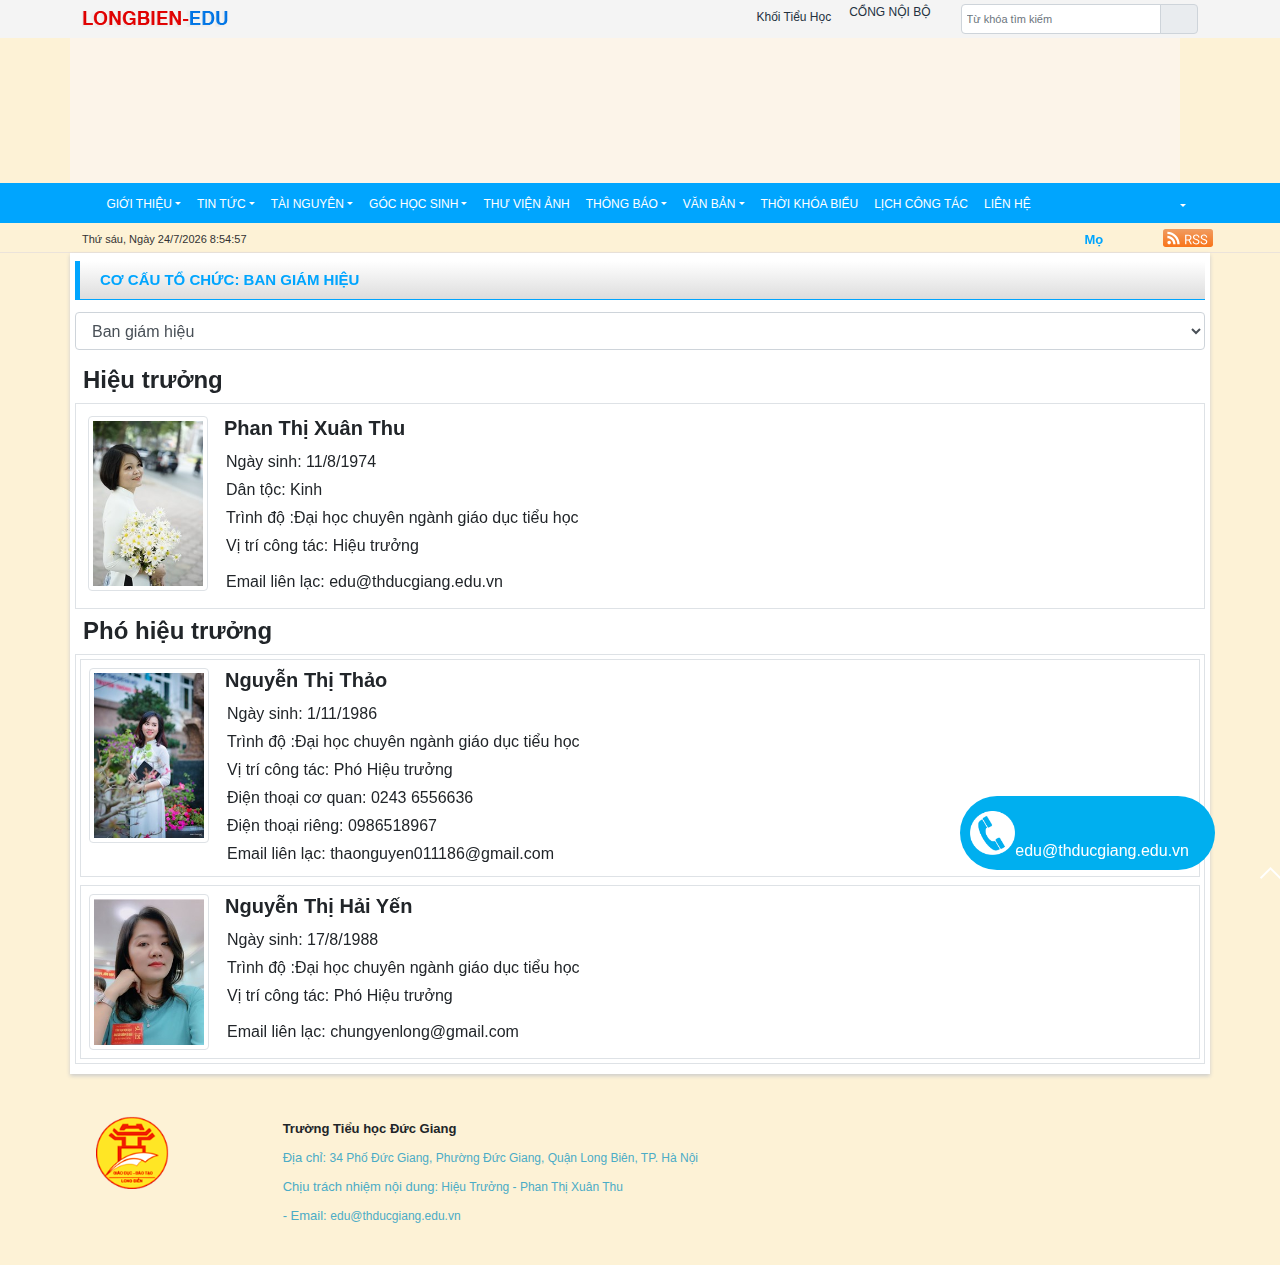
==== commit 2320dd77: "Update co-cau-to-chuc.html" ====
--- a/co-cau-to-chuc.html
+++ b/co-cau-to-chuc.html
@@ -235,7 +235,7 @@
     </div>
 </div>
 
-<h4 class="font-weight-bold pl-2 mt-2">Hiệu trưởng</h4><div class="d-flex border w-100"><div class="p-2  m-1"><div class="media"><img class="mr-3 img-thumbnail" alt="Phan Thị Xuân Thu" src="./co-cau-to-chuc_files/chi-thu_20052021.jpg"><div class="media-body"><h5 class="font-weight-bold">Phan Thị Xuân Thu</h5><div class="userdetail"><p><span class="font-weight-normal">Ngày sinh: </span>11/8/1974</p><p><span class="font-weight-normal">Dân tộc: </span>Kinh</p><p><span class="font-weight-normal">Trình độ :</span>Đại học chuyên ngành giáo dục tiểu học</p><p><span class="font-weight-normal">Vị trí công tác: </span>Hiệu trưởng</p><p><span class="font-weight-normal">Điện thoại cơ quan: </span>0243 6556636</p><p><span class="font-weight-normal">Điện thoại riêng: </span>0915541125</p><p><span class="font-weight-normal">Email liên lạc: </span>Xthupt@gmail.com</p></div></div></div></div></div><h4 class="font-weight-bold pl-2 mt-2">Phó hiệu trưởng</h4><div class="d-flex align-content-start flex-wrap border w-100"><div class="p-2 flex-fill border w-50 m-1 order-0"><div class="media"><img class="mr-3 img-thumbnail" alt="Nguyễn Thị Thảo" src="./co-cau-to-chuc_files/thao_20052021.jpeg"><div class="media-body"><h5 class="font-weight-bold">Nguyễn Thị Thảo</h5><div class="userdetail"><p><span class="font-weight-normal">Ngày sinh: </span>1/11/1986</p><p><span class="font-weight-normal">Trình độ :</span>Đại học chuyên ngành giáo dục tiểu học</p><p><span class="font-weight-normal">Vị trí công tác: </span>Phó Hiệu trưởng</p><p><span class="font-weight-normal">Điện thoại cơ quan: </span>0243 6556636</p><p><span class="font-weight-normal">Điện thoại riêng: </span>0986518967 </p><p><span class="font-weight-normal">Email liên lạc: </span>thaonguyen011186@gmail.com</p></div></div></div></div><div class="p-2 flex-fill border w-50 m-1 order-1"><div class="media"><img class="mr-3 img-thumbnail" alt="Nguyễn Thị Hải Yến" src="./co-cau-to-chuc_files/45a7d2253feecab093ff_20052021.jpg"><div class="media-body"><h5 class="font-weight-bold">Nguyễn Thị Hải Yến</h5><div class="userdetail"><p><span class="font-weight-normal">Ngày sinh: </span>17/8/1988</p><p><span class="font-weight-normal">Trình độ :</span>Đại học chuyên ngành giáo dục tiểu học</p><p><span class="font-weight-normal">Vị trí công tác: </span>Phó Hiệu trưởng</p><p><span class="font-weight-normal">Điện thoại cơ quan: </span>0243 6556636</p><p><span class="font-weight-normal">Điện thoại riêng: </span>0987834718</p><p><span class="font-weight-normal">Email liên lạc: </span>chungyenlong@gmail.com</p></div></div></div></div></div>
+<h4 class="font-weight-bold pl-2 mt-2">Hiệu trưởng</h4><div class="d-flex border w-100"><div class="p-2  m-1"><div class="media"><img class="mr-3 img-thumbnail" alt="Phan Thị Xuân Thu" src="./co-cau-to-chuc_files/chi-thu_20052021.jpg"><div class="media-body"><h5 class="font-weight-bold">Phan Thị Xuân Thu</h5><div class="userdetail"><p><span class="font-weight-normal">Ngày sinh: </span>11/8/1974</p><p><span class="font-weight-normal">Dân tộc: </span>Kinh</p><p><span class="font-weight-normal">Trình độ :</span>Đại học chuyên ngành giáo dục tiểu học</p><p><span class="font-weight-normal">Vị trí công tác: </span>Hiệu trưởng</p><p><span class="font-weight-normal"></span></p><p><span class="font-weight-normal"></span></p><p><span class="font-weight-normal">Email liên lạc: </span>edu@thducgiang.edu.vn</p></div></div></div></div></div><h4 class="font-weight-bold pl-2 mt-2">Phó hiệu trưởng</h4><div class="d-flex align-content-start flex-wrap border w-100"><div class="p-2 flex-fill border w-50 m-1 order-0"><div class="media"><img class="mr-3 img-thumbnail" alt="Nguyễn Thị Thảo" src="./co-cau-to-chuc_files/thao_20052021.jpeg"><div class="media-body"><h5 class="font-weight-bold">Nguyễn Thị Thảo</h5><div class="userdetail"><p><span class="font-weight-normal">Ngày sinh: </span>1/11/1986</p><p><span class="font-weight-normal">Trình độ :</span>Đại học chuyên ngành giáo dục tiểu học</p><p><span class="font-weight-normal">Vị trí công tác: </span>Phó Hiệu trưởng</p><p><span class="font-weight-normal">Điện thoại cơ quan: </span>0243 6556636</p><p><span class="font-weight-normal">Điện thoại riêng: </span>0986518967 </p><p><span class="font-weight-normal">Email liên lạc: </span>thaonguyen011186@gmail.com</p></div></div></div></div><div class="p-2 flex-fill border w-50 m-1 order-1"><div class="media"><img class="mr-3 img-thumbnail" alt="Nguyễn Thị Hải Yến" src="./co-cau-to-chuc_files/45a7d2253feecab093ff_20052021.jpg"><div class="media-body"><h5 class="font-weight-bold">Nguyễn Thị Hải Yến</h5><div class="userdetail"><p><span class="font-weight-normal">Ngày sinh: </span>17/8/1988</p><p><span class="font-weight-normal">Trình độ :</span>Đại học chuyên ngành giáo dục tiểu học</p><p><span class="font-weight-normal">Vị trí công tác: </span>Phó Hiệu trưởng</p><p><span class="font-weight-normal"></span></p><p><span class="font-weight-normal"></span></p><p><span class="font-weight-normal">Email liên lạc: </span>chungyenlong@gmail.com</p></div></div></div></div></div>
 
 
 
@@ -259,13 +259,13 @@
 	<tbody>
 		<tr>
 			<td style="text-align:left">
-			<p><span style="font-family:times new roman; font-size:13px"><strong>Chủ quản: </strong><span style="font-size:12px"><strong>ỦY BAN NHÂN DÂN QUẬN LONG BIÊN</strong></span></span></p>
-
-			<p><span style="color:#4bacc6; font-family:times new roman; font-size:small">Địa chỉ: </span><span style="color:#4bacc6; font-family:times new roman">Khu đô thị Việt Hưng, Long Biên, Hà Nội</span></p>
-
-			<p><span style="color:#4bacc6; font-family:times new roman; font-size:13px">Điện thoại: <span style="font-size:12px">(043)8724033, Fax: 38724618</span></span></p>
-
-			<p><span style="color:#4bacc6; font-family:times new roman; font-size:13px">Email: <span style="font-size:12px">ubnd_longbien@hanoi.gov.vn</span></span></p>
+			<p><span style="font-family:times new roman; font-size:13px"><strong></strong><span style="font-size:12px"><strong></strong></span></span></p>
+
+			<p><span style="color:#4bacc6; font-family:times new roman; font-size:small"></span><span style="color:#4bacc6; font-family:times new roman"></span></p>
+
+			<p><span style="color:#4bacc6; font-family:times new roman; font-size:13px"><span style="font-size:12px"></span></span></p>
+
+			<p><span style="color:#4bacc6; font-family:times new roman; font-size:13px"><span style="font-size:12px"></span></span></p>
 			</td>
 			<td style="text-align:left">&nbsp;</td>
 			<td style="text-align:left">
@@ -275,7 +275,7 @@
 
 			<p><span style="color:#4bacc6; font-family:times new roman; font-size:13px">Chịu trách nhiệm nội dung:<span style="font-size:12px"> Hiệu Trưởng - Phan Thị Xuân Thu</span></span></p>
 
-			<p><span style="color:#4bacc6; font-family:times new roman; font-size:13px">Liên hệ: SĐT<span style="font-size:12px"> </span></span>0243 6556636<span style="color:#4bacc6; font-family:times new roman; font-size:13px"><span style="font-size:12px"> </span>- Email: <span style="font-size:12px"> c1ducgiang@longbien.edu.vn</span></span></p>
+			<p><span style="color:#4bacc6; font-family:times new roman; font-size:13px"><span style="font-size:12px"> </span></span><span style="color:#4bacc6; font-family:times new roman; font-size:13px"><span style="font-size:12px"> </span>- Email: <span style="font-size:12px"> edu@thducgiang.edu.vn</span></span></p>
 			</td>
 		</tr>
 	</tbody>
@@ -283,7 +283,7 @@
 </div></div></div></div></div>
 </footer>
 <!--Show Phone -->
-<div class="hotline-footer hotline-footer_right"><div class="hot-phone"><span class="icon-phone"><img class="image-phone" src="./co-cau-to-chuc_files/phone.png"></span><div class="number-phone hidden inline-block"><a title="Đường dây nóng" href="tel:0436556636">0436556636</a><div class="time-work text-center pr-3">c1ducgiang-lb@hanoiedu.vn</div></div></div></div>
+<div class="hotline-footer hotline-footer_right"><div class="hot-phone"><span class="icon-phone"><img class="image-phone" src="./co-cau-to-chuc_files/phone.png"></span><div class="number-phone hidden inline-block"><a title="Đường dây nóng" href=""></a><div class="time-work text-center pr-3">edu@thducgiang.edu.vn</div></div></div></div>
 
 <!--Show Ma nhung chatbox -->
      
@@ -330,4 +330,4 @@
 
 
 
-</body></html>+</body></html>
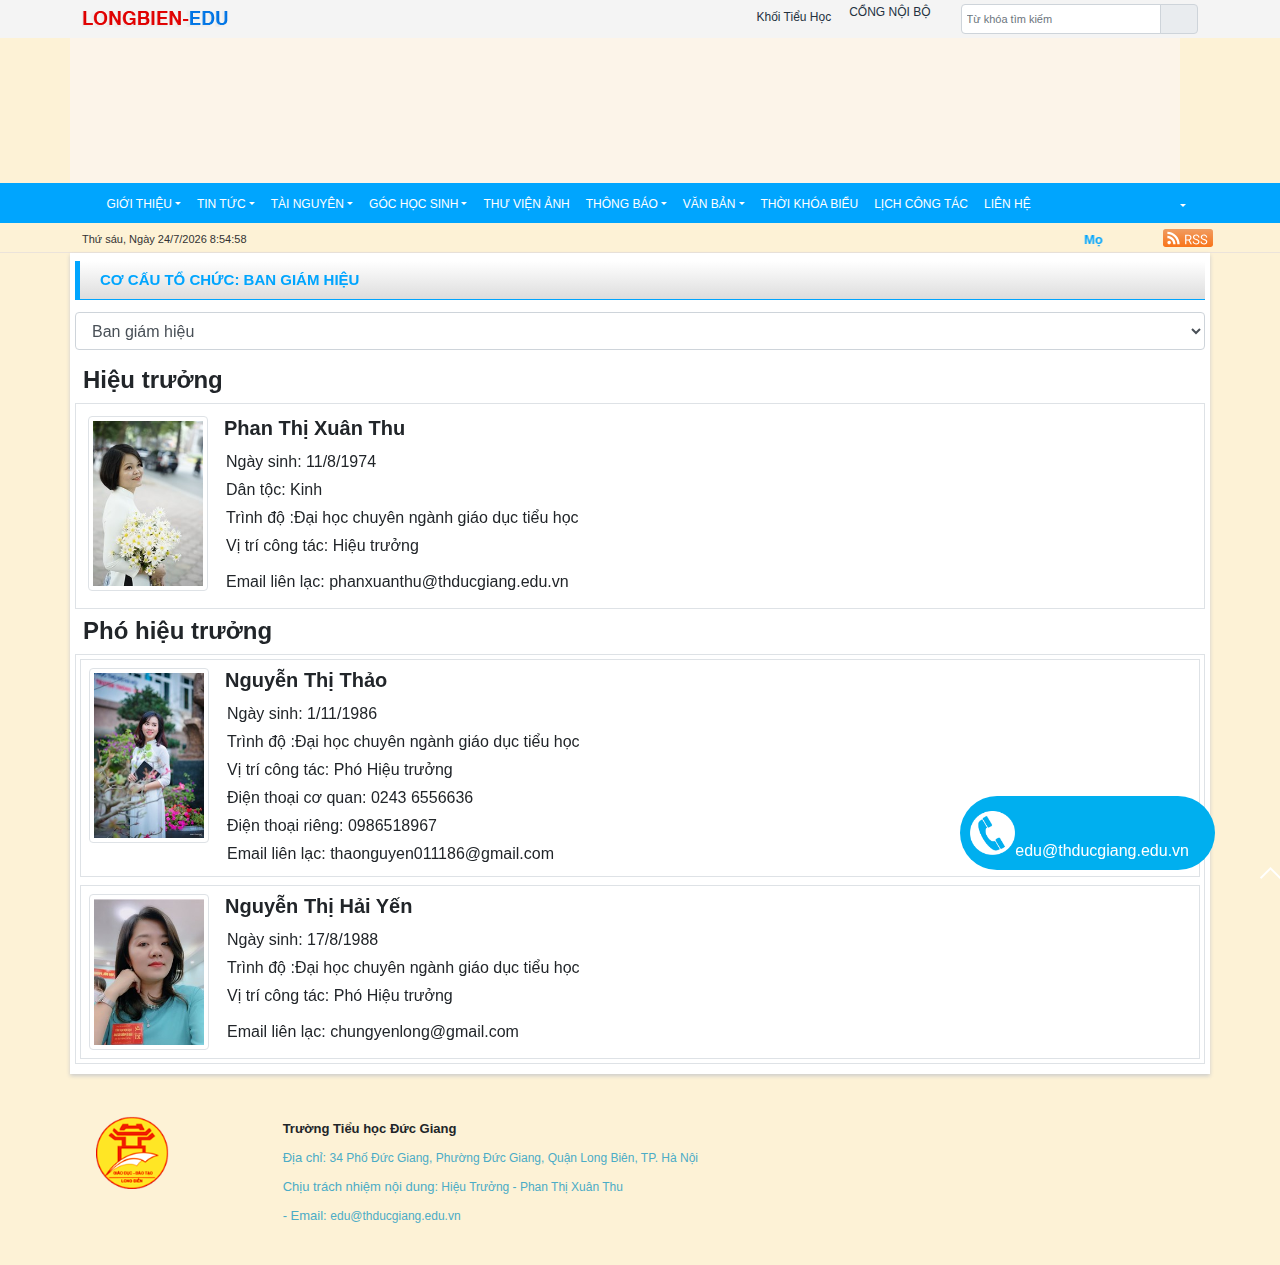
==== commit 86de45ef: "Update co-cau-to-chuc.html" ====
--- a/co-cau-to-chuc.html
+++ b/co-cau-to-chuc.html
@@ -235,7 +235,7 @@
     </div>
 </div>
 
-<h4 class="font-weight-bold pl-2 mt-2">Hiệu trưởng</h4><div class="d-flex border w-100"><div class="p-2  m-1"><div class="media"><img class="mr-3 img-thumbnail" alt="Phan Thị Xuân Thu" src="./co-cau-to-chuc_files/chi-thu_20052021.jpg"><div class="media-body"><h5 class="font-weight-bold">Phan Thị Xuân Thu</h5><div class="userdetail"><p><span class="font-weight-normal">Ngày sinh: </span>11/8/1974</p><p><span class="font-weight-normal">Dân tộc: </span>Kinh</p><p><span class="font-weight-normal">Trình độ :</span>Đại học chuyên ngành giáo dục tiểu học</p><p><span class="font-weight-normal">Vị trí công tác: </span>Hiệu trưởng</p><p><span class="font-weight-normal"></span></p><p><span class="font-weight-normal"></span></p><p><span class="font-weight-normal">Email liên lạc: </span>edu@thducgiang.edu.vn</p></div></div></div></div></div><h4 class="font-weight-bold pl-2 mt-2">Phó hiệu trưởng</h4><div class="d-flex align-content-start flex-wrap border w-100"><div class="p-2 flex-fill border w-50 m-1 order-0"><div class="media"><img class="mr-3 img-thumbnail" alt="Nguyễn Thị Thảo" src="./co-cau-to-chuc_files/thao_20052021.jpeg"><div class="media-body"><h5 class="font-weight-bold">Nguyễn Thị Thảo</h5><div class="userdetail"><p><span class="font-weight-normal">Ngày sinh: </span>1/11/1986</p><p><span class="font-weight-normal">Trình độ :</span>Đại học chuyên ngành giáo dục tiểu học</p><p><span class="font-weight-normal">Vị trí công tác: </span>Phó Hiệu trưởng</p><p><span class="font-weight-normal">Điện thoại cơ quan: </span>0243 6556636</p><p><span class="font-weight-normal">Điện thoại riêng: </span>0986518967 </p><p><span class="font-weight-normal">Email liên lạc: </span>thaonguyen011186@gmail.com</p></div></div></div></div><div class="p-2 flex-fill border w-50 m-1 order-1"><div class="media"><img class="mr-3 img-thumbnail" alt="Nguyễn Thị Hải Yến" src="./co-cau-to-chuc_files/45a7d2253feecab093ff_20052021.jpg"><div class="media-body"><h5 class="font-weight-bold">Nguyễn Thị Hải Yến</h5><div class="userdetail"><p><span class="font-weight-normal">Ngày sinh: </span>17/8/1988</p><p><span class="font-weight-normal">Trình độ :</span>Đại học chuyên ngành giáo dục tiểu học</p><p><span class="font-weight-normal">Vị trí công tác: </span>Phó Hiệu trưởng</p><p><span class="font-weight-normal"></span></p><p><span class="font-weight-normal"></span></p><p><span class="font-weight-normal">Email liên lạc: </span>chungyenlong@gmail.com</p></div></div></div></div></div>
+<h4 class="font-weight-bold pl-2 mt-2">Hiệu trưởng</h4><div class="d-flex border w-100"><div class="p-2  m-1"><div class="media"><img class="mr-3 img-thumbnail" alt="Phan Thị Xuân Thu" src="./co-cau-to-chuc_files/chi-thu_20052021.jpg"><div class="media-body"><h5 class="font-weight-bold">Phan Thị Xuân Thu</h5><div class="userdetail"><p><span class="font-weight-normal">Ngày sinh: </span>11/8/1974</p><p><span class="font-weight-normal">Dân tộc: </span>Kinh</p><p><span class="font-weight-normal">Trình độ :</span>Đại học chuyên ngành giáo dục tiểu học</p><p><span class="font-weight-normal">Vị trí công tác: </span>Hiệu trưởng</p><p><span class="font-weight-normal"></span></p><p><span class="font-weight-normal"></span></p><p><span class="font-weight-normal">Email liên lạc: </span>phanxuanthu@thducgiang.edu.vn</p></div></div></div></div></div><h4 class="font-weight-bold pl-2 mt-2">Phó hiệu trưởng</h4><div class="d-flex align-content-start flex-wrap border w-100"><div class="p-2 flex-fill border w-50 m-1 order-0"><div class="media"><img class="mr-3 img-thumbnail" alt="Nguyễn Thị Thảo" src="./co-cau-to-chuc_files/thao_20052021.jpeg"><div class="media-body"><h5 class="font-weight-bold">Nguyễn Thị Thảo</h5><div class="userdetail"><p><span class="font-weight-normal">Ngày sinh: </span>1/11/1986</p><p><span class="font-weight-normal">Trình độ :</span>Đại học chuyên ngành giáo dục tiểu học</p><p><span class="font-weight-normal">Vị trí công tác: </span>Phó Hiệu trưởng</p><p><span class="font-weight-normal">Điện thoại cơ quan: </span>0243 6556636</p><p><span class="font-weight-normal">Điện thoại riêng: </span>0986518967 </p><p><span class="font-weight-normal">Email liên lạc: </span>thaonguyen011186@gmail.com</p></div></div></div></div><div class="p-2 flex-fill border w-50 m-1 order-1"><div class="media"><img class="mr-3 img-thumbnail" alt="Nguyễn Thị Hải Yến" src="./co-cau-to-chuc_files/45a7d2253feecab093ff_20052021.jpg"><div class="media-body"><h5 class="font-weight-bold">Nguyễn Thị Hải Yến</h5><div class="userdetail"><p><span class="font-weight-normal">Ngày sinh: </span>17/8/1988</p><p><span class="font-weight-normal">Trình độ :</span>Đại học chuyên ngành giáo dục tiểu học</p><p><span class="font-weight-normal">Vị trí công tác: </span>Phó Hiệu trưởng</p><p><span class="font-weight-normal"></span></p><p><span class="font-weight-normal"></span></p><p><span class="font-weight-normal">Email liên lạc: </span>chungyenlong@gmail.com</p></div></div></div></div></div>
 
 
 
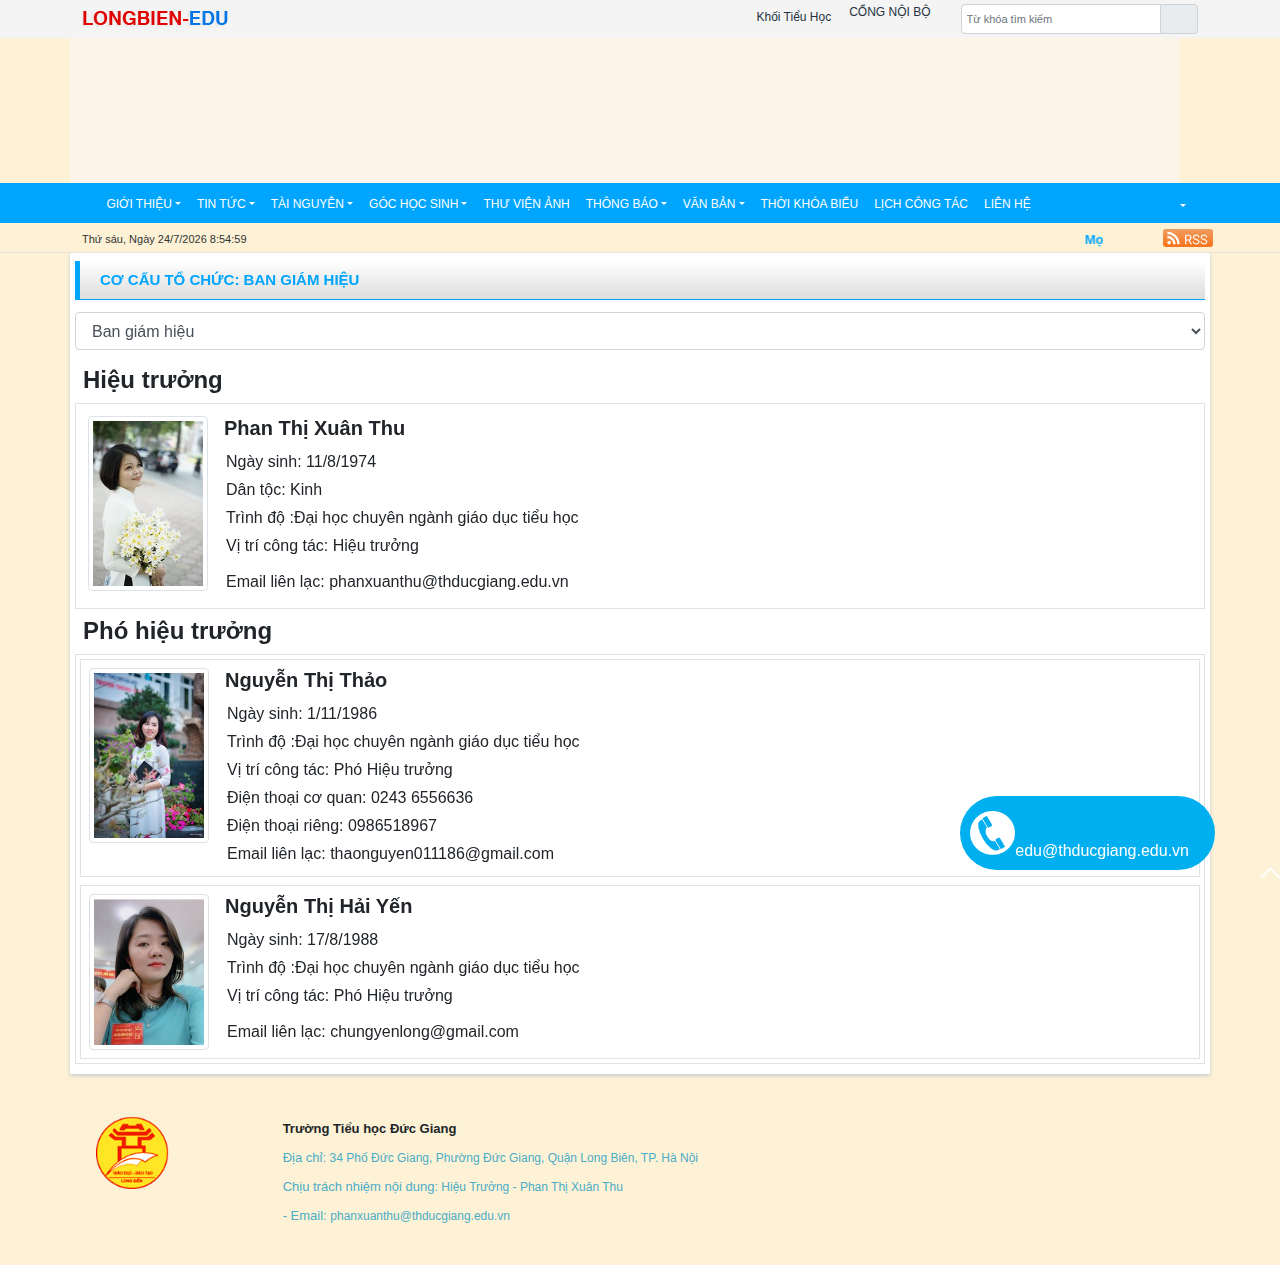
==== commit 0cb9c25f: "Update co-cau-to-chuc.html" ====
--- a/co-cau-to-chuc.html
+++ b/co-cau-to-chuc.html
@@ -43,9 +43,9 @@
             padding: 7px 0px;
         }
     </style>
-<link rel="shortcut icon" href="./co-cau-to-chuc_files/logolongbien.png"><meta name="keywords" content="TH Đức Giang, Quảng ích, Cổng thông tin"><meta name="description" content="TH Đức Giang"><meta name="author" content="TH Đức Giang"><meta name="generator" content="quangich.com"><meta name="abstract" content="TH Đức Giang"><meta name="Detail" content="TH Đức Giang"><meta name="news_keywords" content="TH Đức Giang"><meta property="og:url" content="https://thducgiang.longbien.edu.vn"><meta property="og:type" content="article"><meta property="og:image"><meta property="og:title" content="TH Đức Giang"><meta property="og:description" content="TH Đức Giang"><link rel="image_src" href="./co-cau-to-chuc_files/logolongbien.png"><meta name="copyright" content="Công ty cổ phần phần mềm Quảng Ích"><meta property="article:publisher" content="TH Đức Giang"><link href="./co-cau-to-chuc_files/css" rel="stylesheet"><style type="text/css">*{font-family: 'Roboto', sans-serif !important;} .fa, .far, .fas {font-family: "Font Awesome 5 Free" !important;} .fab {font-family: "Font Awesome 5 brands" !important;} .glyphicon { font-family: 'Glyphicons Halflings' !important;} .qimenu, .qihomemenudoc, .qilitop:hover, #toolbar, .qifootermobile,.rssxemthem a {background-color:#00A5FE !important;}  .qifontbold-1:hover, .qitabtop .nav-link.active, .qitabtop > li.active > a, .qitabtop > li.active > a:focus, .qitabtop > li.active > a:hover, .qitabtop > li > a:active, .qitabtop .nav-link.active, .qihome_tieude, .h5level0 a, .CatParent a, .quaylai, .text-info, .s_CategoryHome_Title_Parent a, .qiChuChay, .qifontbold-1:active, .qitopsubmenu:hover, .qitopsubmenu:hover a, .qitopsubmenu a:hover, .dropdown-menu > li > a:hover, .submenu > li > a:hover,.s_CategoryHome_Title_Chilrent > i.fas.fa-bars,.qiChuChay a { color:#00A5FE !important;} .qiborderbottom-2 {border-bottom: 1px solid #00A5FE;} .qisubtopmenu {border-top: 2px solid #00A5FE;border-bottom: 2px solid #00A5FE;} .qihome_tieudebg {border-left: 5px solid #00A5FE;} .dropdown-menu > li > a:hover, .submenu > li > a:hover {border-left: 2px solid #00A5FE;} .qitabtop .nav-link.active {border-top: 2px solid #00A5FE !important;} .qilitop:hover > a.qifontbold-1 {background-color: #00A5FE !important; color: #fff !important;} .qilitop:active > a.qifontbold-1 {color: #fff !important;}</style></head>
+<link rel="shortcut icon" href="./co-cau-to-chuc_files/logolongbien.png"><meta name="keywords" content="TH Đức Giang, Quảng ích, Cổng thông tin"><meta name="description" content="TH Đức Giang"><meta name="author" content="TH Đức Giang"><meta name="generator" content="quangich.com"><meta name="abstract" content="TH Đức Giang"><meta name="Detail" content="TH Đức Giang"><meta name="news_keywords" content="TH Đức Giang"><meta property="og:url" content="https://thducgiang.edu.vn"><meta property="og:type" content="article"><meta property="og:image"><meta property="og:title" content="TH Đức Giang"><meta property="og:description" content="TH Đức Giang"><link rel="image_src" href="./co-cau-to-chuc_files/logolongbien.png"><meta name="copyright" content="Công ty cổ phần phần mềm Quảng Ích"><meta property="article:publisher" content="TH Đức Giang"><link href="./co-cau-to-chuc_files/css" rel="stylesheet"><style type="text/css">*{font-family: 'Roboto', sans-serif !important;} .fa, .far, .fas {font-family: "Font Awesome 5 Free" !important;} .fab {font-family: "Font Awesome 5 brands" !important;} .glyphicon { font-family: 'Glyphicons Halflings' !important;} .qimenu, .qihomemenudoc, .qilitop:hover, #toolbar, .qifootermobile,.rssxemthem a {background-color:#00A5FE !important;}  .qifontbold-1:hover, .qitabtop .nav-link.active, .qitabtop > li.active > a, .qitabtop > li.active > a:focus, .qitabtop > li.active > a:hover, .qitabtop > li > a:active, .qitabtop .nav-link.active, .qihome_tieude, .h5level0 a, .CatParent a, .quaylai, .text-info, .s_CategoryHome_Title_Parent a, .qiChuChay, .qifontbold-1:active, .qitopsubmenu:hover, .qitopsubmenu:hover a, .qitopsubmenu a:hover, .dropdown-menu > li > a:hover, .submenu > li > a:hover,.s_CategoryHome_Title_Chilrent > i.fas.fa-bars,.qiChuChay a { color:#00A5FE !important;} .qiborderbottom-2 {border-bottom: 1px solid #00A5FE;} .qisubtopmenu {border-top: 2px solid #00A5FE;border-bottom: 2px solid #00A5FE;} .qihome_tieudebg {border-left: 5px solid #00A5FE;} .dropdown-menu > li > a:hover, .submenu > li > a:hover {border-left: 2px solid #00A5FE;} .qitabtop .nav-link.active {border-top: 2px solid #00A5FE !important;} .qilitop:hover > a.qifontbold-1 {background-color: #00A5FE !important; color: #fff !important;} .qilitop:active > a.qifontbold-1 {color: #fff !important;}</style></head>
 <body onload="startTime()">
-    <form method="post" action="https://thducgiang.longbien.edu.vn/co-cau-to-chuc/cctc/0" id="form1">
+    <form method="post" action="https://thducgiang.edu.vn/co-cau-to-chuc" id="form1">
 <div class="aspNetHidden">
 <input type="hidden" name="__EVENTTARGET" id="__EVENTTARGET" value="">
 <input type="hidden" name="__EVENTARGUMENT" id="__EVENTARGUMENT" value="">
@@ -133,7 +133,7 @@
 
         
         <!--Banner -->
-        <div class="container-fluid px-0" id="banner" style="background-color:#FDF2D6;"><div class="container px-0"><div class="bannerhtml5"><a href="https://thducgiang.longbien.edu.vn/"><div id="HeaderCenter" style="height:145px;width:1110px;background-color:#FCF4E9;"><iframe src="./co-cau-to-chuc_files/Ducgiang.html" style="height:145px;width:1110px;overflow: hidden;border: 0px;"></iframe></div></a></div></div></div>
+        <div class="container-fluid px-0" id="banner" style="background-color:#FDF2D6;"><div class="container px-0"><div class="bannerhtml5"><a href="https://thducgiang.edu.vn/"><div id="HeaderCenter" style="height:145px;width:1110px;background-color:#FCF4E9;"><iframe src="./co-cau-to-chuc_files/Ducgiang.html" style="height:145px;width:1110px;overflow: hidden;border: 0px;"></iframe></div></a></div></div></div>
         <!--Menu Ngang -->
         
 <div class="container-fluid qimenu sticky-top menu-main">
@@ -144,22 +144,21 @@
             <div class="collapse navbar-collapse" id="main_nav99">
                 <ul class="navbar-nav">
                     <li class="nav-item active menu_0">
-                        <a class="nav-link py-2" href="https://thducgiang.longbien.edu.vn/">
+                        <a class="nav-link py-2" href="https://thducgiang.edu.vn/">
                             <i class="fas fa-home"></i>
                         </a>
                     </li>
 
-                    <li class="nav-item dropdown menu_1"><a class="nav-link dropdown-toggle py-2 text-white" title="Giới thiệu" href="https://thducgiang.longbien.edu.vn/gioi-thieu/c/1384">Giới thiệu</a><ul class="dropdown-menu animate fade-up"><li><a class="dropdown-item qimenungangsub" title="Giới thiệu chung" href="https://thducgiang.longbien.edu.vn/gioi-thieu-chung/c/3421">Giới thiệu chung</a></li><li><a class="dropdown-item qimenungangsub" title="Cơ cấu tổ chức" href="https://thducgiang.longbien.edu.vn/co-cau-to-chuc/cctc/0">Cơ cấu tổ chức</a></li></ul></li><li class="nav-item dropdown menu_2"><a class="nav-link dropdown-toggle py-2 text-white" title="Tin tức" href="https://thducgiang.longbien.edu.vn/tin-tuc/c/1740">Tin tức</a><ul class="dropdown-menu animate fade-up"><li><a class="dropdown-item qimenungangsub" title="Hoạt động chung" href="https://thducgiang.longbien.edu.vn/hoat-dong-chung/c/3423">Hoạt động chung</a></li><li><a class="dropdown-item qimenungangsub" title="Hoạt động chuyên môn" href="https://thducgiang.longbien.edu.vn/hoat-dong-chuyen-mon/c/3424">Hoạt động chuyên môn</a></li><li><a class="dropdown-item qimenungangsub" title="Hoạt động đoàn thể" href="https://thducgiang.longbien.edu.vn/hoat-dong-doan-the/c/3425">Hoạt động đoàn thể</a></li></ul></li><li class="nav-item dropdown menu_3"><a class="nav-link dropdown-toggle py-2 text-white" title="Tài nguyên" href="https://thducgiang.longbien.edu.vn/tai-nguyen/c/1392">Tài nguyên</a><ul class="dropdown-menu animate fade-up"><li><a class="dropdown-item icon-arrow" title="Giảng dạy" href="https://thducgiang.longbien.edu.vn/giang-day/c/3431">Giảng dạy</a><ul class="submenu dropdown-menu  animate fade-up"><li><a class="dropdown-item icon-arrow" title="Bài giảng điện tử" href="https://thducgiang.longbien.edu.vn/bai-giang-dien-tu/c/3443">Bài giảng điện tử</a><ul class="submenu dropdown-menu  animate fade-up"><li><a class="dropdown-item icon-arrow" title="Khối 1" href="https://thducgiang.longbien.edu.vn/khoi-1/c/3445">Khối 1</a><ul class="submenu dropdown-menu  animate fade-up"><li><a class="dropdown-item qimenungangsub" title="Toán" href="https://thducgiang.longbien.edu.vn/toan/c/3451">Toán</a></li><li><a class="dropdown-item qimenungangsub" title="Tiếng Việt" href="https://thducgiang.longbien.edu.vn/tieng-viet/c/3452">Tiếng Việt</a></li><li><a class="dropdown-item qimenungangsub" title="Đạo Đức" href="https://thducgiang.longbien.edu.vn/dao-duc/c/3453">Đạo Đức</a></li><li><a class="dropdown-item qimenungangsub" title="TNXH" href="https://thducgiang.longbien.edu.vn/tnxh/c/3454">TNXH</a></li></ul></li><li><a class="dropdown-item icon-arrow" title="Khối 2" href="https://thducgiang.longbien.edu.vn/khoi-2/c/3446">Khối 2</a><ul class="submenu dropdown-menu  animate fade-up"><li><a class="dropdown-item qimenungangsub" title="Toán" href="https://thducgiang.longbien.edu.vn/toan/c/3460">Toán</a></li><li><a class="dropdown-item qimenungangsub" title="Tiếng Việt" href="https://thducgiang.longbien.edu.vn/tieng-viet/c/3461">Tiếng Việt</a></li><li><a class="dropdown-item qimenungangsub" title="Đạo đức" href="https://thducgiang.longbien.edu.vn/dao-duc/c/3462">Đạo đức</a></li><li><a class="dropdown-item qimenungangsub" title="TNXH" href="https://thducgiang.longbien.edu.vn/tnxh/c/3463">TNXH</a></li><li><a class="dropdown-item qimenungangsub" title="Thủ công" href="https://thducgiang.longbien.edu.vn/thu-cong/c/3464">Thủ công</a></li></ul></li><li><a class="dropdown-item icon-arrow" title="Khối 3" href="https://thducgiang.longbien.edu.vn/khoi-3/c/3447">Khối 3</a><ul class="submenu dropdown-menu  animate fade-up"><li><a class="dropdown-item qimenungangsub" title="Toán" href="https://thducgiang.longbien.edu.vn/toan/c/3469">Toán</a></li><li><a class="dropdown-item qimenungangsub" title="Tiếng Việt" href="https://thducgiang.longbien.edu.vn/tieng-viet/c/3470">Tiếng Việt</a></li><li><a class="dropdown-item qimenungangsub" title="Đạo đức" href="https://thducgiang.longbien.edu.vn/dao-duc/c/3471">Đạo đức</a></li><li><a class="dropdown-item qimenungangsub" title="TNXH" href="https://thducgiang.longbien.edu.vn/tnxh/c/3472">TNXH</a></li><li><a class="dropdown-item qimenungangsub" title="Thủ công" href="https://thducgiang.longbien.edu.vn/thu-cong/c/3473">Thủ công</a></li></ul></li><li><a class="dropdown-item icon-arrow" title="Khối 4" href="https://thducgiang.longbien.edu.vn/khoi-4/c/3448">Khối 4</a><ul class="submenu dropdown-menu  animate fade-up"><li><a class="dropdown-item qimenungangsub" title="Toán" href="https://thducgiang.longbien.edu.vn/toan/c/3479">Toán</a></li><li><a class="dropdown-item qimenungangsub" title="Tiếng Việt" href="https://thducgiang.longbien.edu.vn/tieng-viet/c/3480">Tiếng Việt</a></li><li><a class="dropdown-item qimenungangsub" title="Đạo đức" href="https://thducgiang.longbien.edu.vn/dao-duc/c/3481">Đạo đức</a></li><li><a class="dropdown-item qimenungangsub" title="Khoa học" href="https://thducgiang.longbien.edu.vn/khoa-hoc/c/3482">Khoa học</a></li><li><a class="dropdown-item qimenungangsub" title="Kĩ thuật" href="https://thducgiang.longbien.edu.vn/ki-thuat/c/3483">Kĩ thuật</a></li><li><a class="dropdown-item qimenungangsub" title="Lịch sử" href="https://thducgiang.longbien.edu.vn/lich-su/c/3484">Lịch sử</a></li><li><a class="dropdown-item qimenungangsub" title="Địa lý" href="https://thducgiang.longbien.edu.vn/dia-ly/c/3485">Địa lý</a></li></ul></li><li><a class="dropdown-item icon-arrow" title="Khối 5" href="https://thducgiang.longbien.edu.vn/khoi-5/c/3449">Khối 5</a><ul class="submenu dropdown-menu  animate fade-up"><li><a class="dropdown-item qimenungangsub" title="Toán" href="https://thducgiang.longbien.edu.vn/toan/c/3491">Toán</a></li><li><a class="dropdown-item qimenungangsub" title="Tiếng Việt" href="https://thducgiang.longbien.edu.vn/tieng-viet/c/3492">Tiếng Việt</a></li><li><a class="dropdown-item qimenungangsub" title="Đạo đức" href="https://thducgiang.longbien.edu.vn/dao-duc/c/3493">Đạo đức</a></li><li><a class="dropdown-item qimenungangsub" title="Khoa học" href="https://thducgiang.longbien.edu.vn/khoa-hoc/c/3494">Khoa học</a></li><li><a class="dropdown-item qimenungangsub" title="Kĩ thuật" href="https://thducgiang.longbien.edu.vn/ki-thuat/c/3495">Kĩ thuật</a></li><li><a class="dropdown-item qimenungangsub" title="Lịch sử" href="https://thducgiang.longbien.edu.vn/lich-su/c/3496">Lịch sử</a></li><li><a class="dropdown-item qimenungangsub" title="Địa lý" href="https://thducgiang.longbien.edu.vn/dia-ly/c/3497">Địa lý</a></li></ul></li><li><a class="dropdown-item icon-arrow" title="Các môn chuyên" href="https://thducgiang.longbien.edu.vn/cac-mon-chuyen/c/3450">Các môn chuyên</a><ul class="submenu dropdown-menu  animate fade-up"><li><a class="dropdown-item qimenungangsub" title="Âm nhạc" href="https://thducgiang.longbien.edu.vn/am-nhac/c/3709">Âm nhạc</a></li><li><a class="dropdown-item qimenungangsub" title="Mĩ thuật" href="https://thducgiang.longbien.edu.vn/mi-thuat/c/3712">Mĩ thuật</a></li><li><a class="dropdown-item qimenungangsub" title="Tiếng Anh" href="https://thducgiang.longbien.edu.vn/tieng-anh/c/3713">Tiếng Anh</a></li><li><a class="dropdown-item icon-arrow" title="Tin học" href="https://thducgiang.longbien.edu.vn/tin-hoc/c/3714">Tin học</a><ul class="submenu dropdown-menu  animate fade-up"><li><a class="dropdown-item qimenungangsub" title="Lớp 3" href="https://thducgiang.longbien.edu.vn/lop-3/c/4655">Lớp 3</a></li><li><a class="dropdown-item qimenungangsub" title="Lớp 4" href="https://thducgiang.longbien.edu.vn/lop-4/c/4656">Lớp 4</a></li><li><a class="dropdown-item qimenungangsub" title="Lớp 5" href="https://thducgiang.longbien.edu.vn/lop-5/c/4657">Lớp 5</a></li></ul></li><li><a class="dropdown-item qimenungangsub" title="Thể dục" href="https://thducgiang.longbien.edu.vn/the-duc/c/3715">Thể dục</a></li></ul></li></ul></li><li><a class="dropdown-item qimenungangsub" title="Bài giảng Elearning" href="https://thducgiang.longbien.edu.vn/bai-giang-elearning/c/3444">Bài giảng Elearning</a></li></ul></li><li><a class="dropdown-item icon-arrow" title="Media" href="https://thducgiang.longbien.edu.vn/media/c/3430">Media</a><ul class="submenu dropdown-menu  animate fade-up"><li><a class="dropdown-item qimenungangsub" title="Thư viện ảnh" href="https://thducgiang.longbien.edu.vn/thu-vien-anh/c/3441">Thư viện ảnh</a></li><li><a class="dropdown-item qimenungangsub" title="Thư viện video" href="https://thducgiang.longbien.edu.vn/thu-vien-video/c/3442">Thư viện video</a></li><li><a class="dropdown-item qimenungangsub" title="Thư viện Audio" href="https://thducgiang.longbien.edu.vn/thu-vien-audio/c/7217">Thư viện Audio</a></li></ul></li><li><a class="dropdown-item qimenungangsub" title="Giới thiệu sách hay" href="https://thducgiang.longbien.edu.vn/gioi-thieu-sach-hay/c/3433">Giới thiệu sách hay</a></li><li><a class="dropdown-item qimenungangsub" title="Chào cờ" href="https://thducgiang.longbien.edu.vn/chao-co/c/13411">Chào cờ</a></li></ul></li><li class="nav-item dropdown menu_4"><a class="nav-link dropdown-toggle py-2 text-white" title="Góc học sinh" href="https://thducgiang.longbien.edu.vn/goc-hoc-sinh/c/1742">Góc học sinh</a><ul class="dropdown-menu animate fade-up"><li><a class="dropdown-item qimenungangsub" title="Góc sáng tạo" href="https://thducgiang.longbien.edu.vn/goc-sang-tao/c/3429">Góc sáng tạo</a></li><li><a class="dropdown-item qimenungangsub" title="Video hoạt động" href="https://thducgiang.longbien.edu.vn/video-hoat-dong/c/3427">Video hoạt động</a></li><li><a class="dropdown-item qimenungangsub" title="Gương mặt tiêu biểu" href="https://thducgiang.longbien.edu.vn/guong-mat-tieu-bieu/c/6692">Gương mặt tiêu biểu</a></li><li><a class="dropdown-item qimenungangsub" title="Kỹ năng sống" href="https://thducgiang.longbien.edu.vn/ky-nang-song/c/8708">Kỹ năng sống</a></li></ul></li><li class="nav-item menu_5"><a class="nav-link py-2 text-white" title="Thư viện ảnh" href="https://thducgiang.longbien.edu.vn/thuvienanh">Thư viện ảnh</a></li><li class="nav-item dropdown menu_6"><a class="nav-link dropdown-toggle py-2 text-white" title="Thông báo" href="https://thducgiang.longbien.edu.vn/thong-bao/c/6693">Thông báo</a><ul class="dropdown-menu animate fade-up"><li><a class="dropdown-item qimenungangsub" title="Thông báo" href="https://thducgiang.longbien.edu.vn/thong-bao/c/6694">Thông báo</a></li></ul></li><li class="nav-item dropdown menu_7"><a class="nav-link dropdown-toggle py-2 text-white" title="Văn bản" href="https://thducgiang.longbien.edu.vn/van-ban/vb/1386">Văn bản</a><ul class="dropdown-menu animate fade-up"><li><a class="dropdown-item qimenungangsub" title="Văn bản cấp trên" href="https://thducgiang.longbien.edu.vn/van-ban-cap-tren/vb/3434">Văn bản cấp trên</a></li><li><a class="dropdown-item qimenungangsub" title="Văn bản nhà trường" href="https://thducgiang.longbien.edu.vn/van-ban-nha-truong/vb/3435">Văn bản nhà trường</a></li><li><a class="dropdown-item qimenungangsub" title="Tuyển sinh" href="https://thducgiang.longbien.edu.vn/tuyen-sinh/vb/3438">Tuyển sinh</a></li><li><a class="dropdown-item qimenungangsub" title="Thông tin ba công khai" href="https://thducgiang.longbien.edu.vn/thong-tin-ba-cong-khai/vb/3436">Thông tin ba công khai</a></li><li><a class="dropdown-item qimenungangsub" title="Văn bản công khai thu chi" href="https://thducgiang.longbien.edu.vn/van-ban-cong-khai-thu-chi/c/6722">Văn bản công khai thu chi</a></li><li><a class="dropdown-item qimenungangsub" title="Các cuộc thi" href="https://thducgiang.longbien.edu.vn/cac-cuoc-thi/c/8804">Các cuộc thi</a></li></ul></li><li class="nav-item menu_8"><a class="nav-link py-2 text-white" title="Thời khóa biểu" href="https://thducgiang.longbien.edu.vn/thoi-khoa-bieu/c/1741">Thời khóa biểu</a></li><li class="nav-item menu_9"><a class="nav-link py-2 text-white" title="Lịch công tác" href="https://thducgiang.longbien.edu.vn/lich-cong-tac/c/1389">Lịch công tác</a></li><li class="nav - item menu_9"><a class="nav-link py-2 text-white" href="https://thducgiang.longbien.edu.vn/lienhe">liên hệ </a></li>
-
+                   <li class="nav-item dropdown menu_1"><a class="nav-link dropdown-toggle py-2 text-white" title="Giới thiệu" href="https://thducgiang.edu.vn">Giới thiệu</a><ul class="dropdown-menu animate fade-up"><li><a class="dropdown-item qimenungangsub" title="Giới thiệu chung" href="https://thducgiang.edu.vn/">Giới thiệu chung</a></li><li><a class="dropdown-item qimenungangsub" title="Cơ cấu tổ chức" href="https://thducgiang.edu.vn/co-cau-to-chuc">Cơ cấu tổ chức</a></li></ul></li><li class="nav-item dropdown menu_2"><a class="nav-link dropdown-toggle py-2 text-white" title="Tin tức" href="https://thducgiang.edu.vn/InternalLogin">Tin tức</a><ul class="dropdown-menu animate fade-up"><li><a class="dropdown-item qimenungangsub" title="Hoạt động chung" href="https://thducgiang.edu.vn/InternalLogin">Hoạt động chung</a></li><li><a class="dropdown-item qimenungangsub" title="Hoạt động chuyên môn" href="https://thducgiang.edu.vn/InternalLogin">Hoạt động chuyên môn</a></li><li><a class="dropdown-item qimenungangsub" title="Hoạt động đoàn thể" href="https://thducgiang.edu.vn/InternalLogin">Hoạt động đoàn thể</a></li></ul></li><li class="nav-item dropdown menu_3"><a class="nav-link dropdown-toggle py-2 text-white" title="Tài nguyên" href="https://thducgiang.edu.vn/InternalLogin">Tài nguyên</a><ul class="dropdown-menu animate fade-up"><li><a class="dropdown-item icon-arrow" title="Giảng dạy" href="https://thducgiang.edu.vn/InternalLogin">Giảng dạy</a><ul class="submenu dropdown-menu  animate fade-up"><li><a class="dropdown-item icon-arrow" title="Bài giảng điện tử" href="https://thducgiang.edu.vn/InternalLogin">Bài giảng điện tử</a><ul class="submenu dropdown-menu  animate fade-up"><li><a class="dropdown-item icon-arrow" title="Khối 1" href="https://thducgiang.edu.vn/InternalLogin">Khối 1</a><ul class="submenu dropdown-menu  animate fade-up"><li><a class="dropdown-item qimenungangsub" title="Toán" href="https://thducgiang.edu.vn/InternalLogin">Toán</a></li><li><a class="dropdown-item qimenungangsub" title="Tiếng Việt" href="https://thducgiang.edu.vn/InternalLogin">Tiếng Việt</a></li><li><a class="dropdown-item qimenungangsub" title="Đạo Đức" href="https://thducgiang.edu.vn/InternalLogin">Đạo Đức</a></li><li><a class="dropdown-item qimenungangsub" title="TNXH" href="https://thducgiang.edu.vn/InternalLogin">TNXH</a></li></ul></li><li><a class="dropdown-item icon-arrow" title="Khối 2" href="https://thducgiang.edu.vn/InternalLogin">Khối 2</a><ul class="submenu dropdown-menu  animate fade-up"><li><a class="dropdown-item qimenungangsub" title="Toán" href="https://thducgiang.edu.vn/InternalLogin">Toán</a></li><li><a class="dropdown-item qimenungangsub" title="Tiếng Việt" href="https://thducgiang.edu.vn/InternalLogin">Tiếng Việt</a></li><li><a class="dropdown-item qimenungangsub" title="Đạo đức" href="https://thducgiang.edu.vn/InternalLogin">Đạo đức</a></li><li><a class="dropdown-item qimenungangsub" title="TNXH" href="https://thducgiang.edu.vn/InternalLogin">TNXH</a></li><li><a class="dropdown-item qimenungangsub" title="Thủ công" href="https://thducgiang.edu.vn/InternalLogin">Thủ công</a></li></ul></li><li><a class="dropdown-item icon-arrow" title="Khối 3" href="https://thducgiang.edu.vn/InternalLogin">Khối 3</a><ul class="submenu dropdown-menu  animate fade-up"><li><a class="dropdown-item qimenungangsub" title="Toán" href="https://thducgiang.edu.vn/InternalLogin">Toán</a></li><li><a class="dropdown-item qimenungangsub" title="Tiếng Việt" href="https://thducgiang.edu.vn/InternalLogin">Tiếng Việt</a></li><li><a class="dropdown-item qimenungangsub" title="Đạo đức" href="https://thducgiang.edu.vn/InternalLogin">Đạo đức</a></li><li><a class="dropdown-item qimenungangsub" title="TNXH" href="https://thducgiang.edu.vn/InternalLogin">TNXH</a></li><li><a class="dropdown-item qimenungangsub" title="Thủ công" href="https://thducgiang.edu.vn/InternalLogin">Thủ công</a></li></ul></li><li><a class="dropdown-item icon-arrow" title="Khối 4" href="https://thducgiang.edu.vn/InternalLogin">Khối 4</a><ul class="submenu dropdown-menu  animate fade-up"><li><a class="dropdown-item qimenungangsub" title="Toán" href="https://thducgiang.edu.vn/InternalLogin">Toán</a></li><li><a class="dropdown-item qimenungangsub" title="Tiếng Việt" href="https://thducgiang.edu.vn/InternalLogin">Tiếng Việt</a></li><li><a class="dropdown-item qimenungangsub" title="Đạo đức" href="https://thducgiang.edu.vn/InternalLogin">Đạo đức</a></li><li><a class="dropdown-item qimenungangsub" title="Khoa học" href="https://thducgiang.edu.vn/InternalLogin">Khoa học</a></li><li><a class="dropdown-item qimenungangsub" title="Kĩ thuật" href="https://thducgiang.edu.vn/InternalLogin">Kĩ thuật</a></li><li><a class="dropdown-item qimenungangsub" title="Lịch sử" href="https://thducgiang.edu.vn/InternalLogin">Lịch sử</a></li><li><a class="dropdown-item qimenungangsub" title="Địa lý" href="https://thducgiang.edu.vn/InternalLogin">Địa lý</a></li></ul></li><li><a class="dropdown-item icon-arrow" title="Khối 5" href="https://thducgiang.edu.vn/InternalLogin">Khối 5</a><ul class="submenu dropdown-menu  animate fade-up"><li><a class="dropdown-item qimenungangsub" title="Toán" href="https://thducgiang.edu.vn/InternalLogin">Toán</a></li><li><a class="dropdown-item qimenungangsub" title="Tiếng Việt" href="https://thducgiang.edu.vn/InternalLogin">Tiếng Việt</a></li><li><a class="dropdown-item qimenungangsub" title="Đạo đức" href="https://thducgiang.edu.vn/InternalLogin">Đạo đức</a></li><li><a class="dropdown-item qimenungangsub" title="Khoa học" href="https://thducgiang.edu.vn/InternalLogin">Khoa học</a></li><li><a class="dropdown-item qimenungangsub" title="Kĩ thuật" href="https://thducgiang.edu.vn/InternalLogin">Kĩ thuật</a></li><li><a class="dropdown-item qimenungangsub" title="Lịch sử" href="https://thducgiang.edu.vn/InternalLogin">Lịch sử</a></li><li><a class="dropdown-item qimenungangsub" title="Địa lý" href="https://thducgiang.edu.vn/InternalLogin">Địa lý</a></li></ul></li><li><a class="dropdown-item icon-arrow" title="Các môn chuyên" href="https://thducgiang.edu.vn/InternalLogin">Các môn chuyên</a><ul class="submenu dropdown-menu  animate fade-up"><li><a class="dropdown-item qimenungangsub" title="Âm nhạc" href="https://thducgiang.edu.vn/InternalLogin">Âm nhạc</a></li><li><a class="dropdown-item qimenungangsub" title="Mĩ thuật" href="https://thducgiang.edu.vn/InternalLogin">Mĩ thuật</a></li><li><a class="dropdown-item qimenungangsub" title="Tiếng Anh" href="https://thducgiang.edu.vn/InternalLogin">Tiếng Anh</a></li><li><a class="dropdown-item icon-arrow" title="Tin học" href="https://thducgiang.edu.vn/InternalLogin">Tin học</a><ul class="submenu dropdown-menu  animate fade-up"><li><a class="dropdown-item qimenungangsub" title="Lớp 3" href="https://thducgiang.edu.vn/InternalLogin">Lớp 3</a></li><li><a class="dropdown-item qimenungangsub" title="Lớp 4" href="https://thducgiang.edu.vn/InternalLogin">Lớp 4</a></li><li><a class="dropdown-item qimenungangsub" title="Lớp 5" href="https://thducgiang.edu.vn/InternalLogin">Lớp 5</a></li></ul></li><li><a class="dropdown-item qimenungangsub" title="Thể dục" href="https://thducgiang.edu.vn/InternalLogin">Thể dục</a></li></ul></li></ul></li><li><a class="dropdown-item qimenungangsub" title="Bài giảng Elearning" href="https://thducgiang.edu.vn/InternalLogin">Bài giảng Elearning</a></li></ul></li><li><a class="dropdown-item icon-arrow" title="Media" href="https://thducgiang.edu.vn/InternalLogin">Media</a><ul class="submenu dropdown-menu  animate fade-up"><li><a class="dropdown-item qimenungangsub" title="Thư viện ảnh" href="https://thducgiang.edu.vn/InternalLogin">Thư viện ảnh</a></li><li><a class="dropdown-item qimenungangsub" title="Thư viện video" href="https://thducgiang.edu.vn/InternalLogin">Thư viện video</a></li><li><a class="dropdown-item qimenungangsub" title="Thư viện Audio" href="https://thducgiang.edu.vn/InternalLogin">Thư viện Audio</a></li></ul></li><li><a class="dropdown-item qimenungangsub" title="Giới thiệu sách hay" href="https://thducgiang.edu.vn/InternalLogin">Giới thiệu sách hay</a></li><li><a class="dropdown-item qimenungangsub" title="Chào cờ" href="https://thducgiang.edu.vn/InternalLogin">Chào cờ</a></li></ul></li><li class="nav-item dropdown menu_4"><a class="nav-link dropdown-toggle py-2 text-white" title="Góc học sinh" href="https://thducgiang.edu.vn/InternalLogin">Góc học sinh</a><ul class="dropdown-menu animate fade-up"><li><a class="dropdown-item qimenungangsub" title="Góc sáng tạo" href="https://thducgiang.edu.vn/InternalLogin">Góc sáng tạo</a></li><li><a class="dropdown-item qimenungangsub" title="Video hoạt động" href="https://thducgiang.edu.vn/InternalLogin">Video hoạt động</a></li><li><a class="dropdown-item qimenungangsub" title="Gương mặt tiêu biểu" href="https://thducgiang.edu.vn/InternalLogin">Gương mặt tiêu biểu</a></li><li><a class="dropdown-item qimenungangsub" title="Kỹ năng sống" href="https://thducgiang.edu.vn/InternalLogin">Kỹ năng sống</a></li></ul></li><li class="nav-item menu_5"><a class="nav-link py-2 text-white" title="Thư viện ảnh" href="https://thducgiang.edu.vn/InternalLogin">Thư viện ảnh</a></li><li class="nav-item dropdown menu_6"><a class="nav-link dropdown-toggle py-2 text-white" title="Thông báo" href="https://thducgiang.edu.vn/InternalLogin">Thông báo</a><ul class="dropdown-menu animate fade-up"><li><a class="dropdown-item qimenungangsub" title="Thông báo" href="https://thducgiang.edu.vn/InternalLogin">Thông báo</a></li></ul></li><li class="nav-item dropdown menu_7"><a class="nav-link dropdown-toggle py-2 text-white" title="Văn bản" href="https://thducgiang.edu.vn/InternalLogin">Văn bản</a><ul class="dropdown-menu animate fade-up"><li><a class="dropdown-item qimenungangsub" title="Văn bản cấp trên" href="https://thducgiang.edu.vn/InternalLogin4">Văn bản cấp trên</a></li><li><a class="dropdown-item qimenungangsub" title="Văn bản nhà trường" href="https://thducgiang.edu.vn/InternalLogin">Văn bản nhà trường</a></li><li><a class="dropdown-item qimenungangsub" title="Tuyển sinh" href="https://thducgiang.edu.vn/InternalLogin">Tuyển sinh</a></li><li><a class="dropdown-item qimenungangsub" title="Thông tin ba công khai" href="https://thducgiang.edu.vn/InternalLogin">Thông tin ba công khai</a></li><li><a class="dropdown-item qimenungangsub" title="Văn bản công khai thu chi" href="https://thducgiang.edu.vn/InternalLogin">Văn bản công khai thu chi</a></li><li><a class="dropdown-item qimenungangsub" title="Các cuộc thi" href="https://thducgiang.edu.vn/InternalLogin">Các cuộc thi</a></li></ul></li><li class="nav-item menu_8"><a class="nav-link py-2 text-white" title="Thời khóa biểu" href="https://thducgiang.edu.vn/InternalLogin">Thời khóa biểu</a></li><li class="nav-item menu_9"><a class="nav-link py-2 text-white" title="Lịch công tác" href="https://thducgiang.edu.vn/InternalLogin">Lịch công tác</a></li><li class="nav - item menu_9"><a class="nav-link py-2 text-white" href="https://thducgiang.edu.vn/lienhe">liên hệ </a></li>
                     
                 </ul>
                 <div class="nav-item dropdown has-megamenu d-inline-block ml-lg-auto mr-2 menu_111">
 
-                    <a class="nav-link dropdown-toggle text-white font-weight-lighter py-2" href="https://thducgiang.longbien.edu.vn/co-cau-to-chuc/cctc/0#" data-toggle="dropdown">
+                    <a class="nav-link dropdown-toggle text-white font-weight-lighter py-2" href="https://thducgiang.edu.vn/co-cau-to-chuc" data-toggle="dropdown">
                         <i class="fas fa-bars"></i>
                     </a>
                     <div class="dropdown-menu animate fade-down megamenu" role="menu">
-                        <div class="col-md-3 col-3 mnclear"><div class="widget col-megamenu"><h5 class="widget-title h5level0"><a title="Tin tức" href="https://thducgiang.longbien.edu.vn/tin-tuc/c/1740">Tin tức</a></h5><div class="list-unstyled maxhieght"> <p class="navbar-item"><a href="https://thducgiang.longbien.edu.vn/hoat-dong-chung/c/3423" class="nav-link2"><span class="sub20"></span><i class="fa fa-caret-right" aria-hidden="true"></i>&nbsp;Hoạt động chung</a></p> <p class="navbar-item"><a href="https://thducgiang.longbien.edu.vn/hoat-dong-chuyen-mon/c/3424" class="nav-link2"><span class="sub20"></span><i class="fa fa-caret-right" aria-hidden="true"></i>&nbsp;Hoạt động chuyên môn</a></p> <p class="navbar-item"><a href="https://thducgiang.longbien.edu.vn/hoat-dong-doan-the/c/3425" class="nav-link2"><span class="sub20"></span><i class="fa fa-caret-right" aria-hidden="true"></i>&nbsp;Hoạt động đoàn thể</a></p></div></div></div><div class="col-md-3 col-3 mnclear"><div class="widget col-megamenu"><h5 class="widget-title h5level0"><a title="Văn bản" href="https://thducgiang.longbien.edu.vn/van-ban/vb/1386">Văn bản</a></h5><div class="list-unstyled maxhieght"> <p class="navbar-item"><a href="https://thducgiang.longbien.edu.vn/van-ban-cap-tren/vb/3434" class="nav-link2"><span class="sub20"></span><i class="fa fa-caret-right" aria-hidden="true"></i>&nbsp;Văn bản cấp trên</a></p> <p class="navbar-item"><a href="https://thducgiang.longbien.edu.vn/van-ban-nha-truong/vb/3435" class="nav-link2"><span class="sub20"></span><i class="fa fa-caret-right" aria-hidden="true"></i>&nbsp;Văn bản nhà trường</a></p> <p class="navbar-item"><a href="https://thducgiang.longbien.edu.vn/tuyen-sinh/vb/3438" class="nav-link2"><span class="sub20"></span><i class="fa fa-caret-right" aria-hidden="true"></i>&nbsp;Tuyển sinh</a></p> <p class="navbar-item"><a href="https://thducgiang.longbien.edu.vn/thong-tin-ba-cong-khai/vb/3436" class="nav-link2"><span class="sub20"></span><i class="fa fa-caret-right" aria-hidden="true"></i>&nbsp;Thông tin ba công khai</a></p> <p class="navbar-item"><a href="https://thducgiang.longbien.edu.vn/van-ban-cong-khai-thu-chi/c/6722" class="nav-link2"><span class="sub20"></span><i class="fa fa-caret-right" aria-hidden="true"></i>&nbsp;Văn bản công khai thu chi</a></p> <p class="navbar-item"><a href="https://thducgiang.longbien.edu.vn/cac-cuoc-thi/c/8804" class="nav-link2"><span class="sub20"></span><i class="fa fa-caret-right" aria-hidden="true"></i>&nbsp;Các cuộc thi</a></p></div></div></div><div class="col-md-3 col-3 mnclear"><div class="widget col-megamenu"><h5 class="widget-title h5level0"><a title="Thông báo" href="https://thducgiang.longbien.edu.vn/thong-bao/c/6693">Thông báo</a></h5><div class="list-unstyled maxhieght"> <p class="navbar-item"><a href="https://thducgiang.longbien.edu.vn/thong-bao/c/6694" class="nav-link2"><span class="sub20"></span><i class="fa fa-caret-right" aria-hidden="true"></i>&nbsp;Thông báo</a></p></div></div></div><div class="col-md-3 col-3 mnclear"><div class="widget col-megamenu"><h5 class="widget-title h5level0"><a title="Giới thiệu" href="https://thducgiang.longbien.edu.vn/gioi-thieu/c/1384">Giới thiệu</a></h5><div class="list-unstyled maxhieght"> <p class="navbar-item"><a href="https://thducgiang.longbien.edu.vn/gioi-thieu-chung/c/3421" class="nav-link2"><span class="sub20"></span><i class="fa fa-caret-right" aria-hidden="true"></i>&nbsp;Giới thiệu chung</a></p> <p class="navbar-item"><a href="https://thducgiang.longbien.edu.vn/co-cau-to-chuc/cctc/0" class="nav-link2"><span class="sub20"></span><i class="fa fa-caret-right" aria-hidden="true"></i>&nbsp;Cơ cấu tổ chức</a></p></div></div></div><div class="col-md-3 col-3 mnclear"><div class="widget col-megamenu"><h5 class="widget-title h5level0"><a title="Tài nguyên" href="https://thducgiang.longbien.edu.vn/tai-nguyen/c/1392">Tài nguyên</a></h5><div class="list-unstyled maxhieght"> <p class="navbar-item"><a href="https://thducgiang.longbien.edu.vn/giang-day/c/3431" class="nav-link2"><span class="sub20"></span><i class="fa fa-caret-right" aria-hidden="true"></i>&nbsp;Giảng dạy</a></p> <p class="navbar-item"><a href="https://thducgiang.longbien.edu.vn/bai-giang-dien-tu/c/3443" class="nav-link2"><span class="sub30"></span>&nbsp;&nbsp;<i class="fa fa-caret-right" aria-hidden="true"></i>&nbsp;Bài giảng điện tử</a></p><div class="list-unstyled maxhieght sub30"> <p class="navbar-item"><a href="https://thducgiang.longbien.edu.vn/khoi-1/c/3445" class="nav-link2"><span class="sub30"></span>&nbsp;&nbsp;<i class="fa fa-caret-right" aria-hidden="true"></i>&nbsp;Khối 1</a></p> <p class="navbar-item"><a href="https://thducgiang.longbien.edu.vn/tnxh/c/3454" class="nav-link2"><span class="sub30"></span>&nbsp;&nbsp;&nbsp;&nbsp;<i class="fa fa-caret-right" aria-hidden="true"></i>&nbsp;TNXH</a></p> <p class="navbar-item"><a href="https://thducgiang.longbien.edu.vn/toan/c/3451" class="nav-link2"><span class="sub30"></span>&nbsp;&nbsp;&nbsp;&nbsp;<i class="fa fa-caret-right" aria-hidden="true"></i>&nbsp;Toán</a></p> <p class="navbar-item"><a href="https://thducgiang.longbien.edu.vn/dao-duc/c/3453" class="nav-link2"><span class="sub30"></span>&nbsp;&nbsp;&nbsp;&nbsp;<i class="fa fa-caret-right" aria-hidden="true"></i>&nbsp;Đạo Đức</a></p> <p class="navbar-item"><a href="https://thducgiang.longbien.edu.vn/tieng-viet/c/3452" class="nav-link2"><span class="sub30"></span>&nbsp;&nbsp;&nbsp;&nbsp;<i class="fa fa-caret-right" aria-hidden="true"></i>&nbsp;Tiếng Việt</a></p> <p class="navbar-item"><a href="https://thducgiang.longbien.edu.vn/khoi-2/c/3446" class="nav-link2"><span class="sub30"></span>&nbsp;&nbsp;<i class="fa fa-caret-right" aria-hidden="true"></i>&nbsp;Khối 2</a></p> <p class="navbar-item"><a href="https://thducgiang.longbien.edu.vn/tnxh/c/3463" class="nav-link2"><span class="sub30"></span>&nbsp;&nbsp;&nbsp;&nbsp;<i class="fa fa-caret-right" aria-hidden="true"></i>&nbsp;TNXH</a></p> <p class="navbar-item"><a href="https://thducgiang.longbien.edu.vn/toan/c/3460" class="nav-link2"><span class="sub30"></span>&nbsp;&nbsp;&nbsp;&nbsp;<i class="fa fa-caret-right" aria-hidden="true"></i>&nbsp;Toán</a></p> <p class="navbar-item"><a href="https://thducgiang.longbien.edu.vn/dao-duc/c/3462" class="nav-link2"><span class="sub30"></span>&nbsp;&nbsp;&nbsp;&nbsp;<i class="fa fa-caret-right" aria-hidden="true"></i>&nbsp;Đạo đức</a></p> <p class="navbar-item"><a href="https://thducgiang.longbien.edu.vn/thu-cong/c/3464" class="nav-link2"><span class="sub30"></span>&nbsp;&nbsp;&nbsp;&nbsp;<i class="fa fa-caret-right" aria-hidden="true"></i>&nbsp;Thủ công</a></p> <p class="navbar-item"><a href="https://thducgiang.longbien.edu.vn/tieng-viet/c/3461" class="nav-link2"><span class="sub30"></span>&nbsp;&nbsp;&nbsp;&nbsp;<i class="fa fa-caret-right" aria-hidden="true"></i>&nbsp;Tiếng Việt</a></p> <p class="navbar-item"><a href="https://thducgiang.longbien.edu.vn/khoi-3/c/3447" class="nav-link2"><span class="sub30"></span>&nbsp;&nbsp;<i class="fa fa-caret-right" aria-hidden="true"></i>&nbsp;Khối 3</a></p> <p class="navbar-item"><a href="https://thducgiang.longbien.edu.vn/tnxh/c/3472" class="nav-link2"><span class="sub30"></span>&nbsp;&nbsp;&nbsp;&nbsp;<i class="fa fa-caret-right" aria-hidden="true"></i>&nbsp;TNXH</a></p> <p class="navbar-item"><a href="https://thducgiang.longbien.edu.vn/toan/c/3469" class="nav-link2"><span class="sub30"></span>&nbsp;&nbsp;&nbsp;&nbsp;<i class="fa fa-caret-right" aria-hidden="true"></i>&nbsp;Toán</a></p> <p class="navbar-item"><a href="https://thducgiang.longbien.edu.vn/dao-duc/c/3471" class="nav-link2"><span class="sub30"></span>&nbsp;&nbsp;&nbsp;&nbsp;<i class="fa fa-caret-right" aria-hidden="true"></i>&nbsp;Đạo đức</a></p> <p class="navbar-item"><a href="https://thducgiang.longbien.edu.vn/thu-cong/c/3473" class="nav-link2"><span class="sub30"></span>&nbsp;&nbsp;&nbsp;&nbsp;<i class="fa fa-caret-right" aria-hidden="true"></i>&nbsp;Thủ công</a></p> <p class="navbar-item"><a href="https://thducgiang.longbien.edu.vn/tieng-viet/c/3470" class="nav-link2"><span class="sub30"></span>&nbsp;&nbsp;&nbsp;&nbsp;<i class="fa fa-caret-right" aria-hidden="true"></i>&nbsp;Tiếng Việt</a></p> <p class="navbar-item"><a href="https://thducgiang.longbien.edu.vn/khoi-4/c/3448" class="nav-link2"><span class="sub30"></span>&nbsp;&nbsp;<i class="fa fa-caret-right" aria-hidden="true"></i>&nbsp;Khối 4</a></p> <p class="navbar-item"><a href="https://thducgiang.longbien.edu.vn/toan/c/3479" class="nav-link2"><span class="sub30"></span>&nbsp;&nbsp;&nbsp;&nbsp;<i class="fa fa-caret-right" aria-hidden="true"></i>&nbsp;Toán</a></p> <p class="navbar-item"><a href="https://thducgiang.longbien.edu.vn/dia-ly/c/3485" class="nav-link2"><span class="sub30"></span>&nbsp;&nbsp;&nbsp;&nbsp;<i class="fa fa-caret-right" aria-hidden="true"></i>&nbsp;Địa lý</a></p> <p class="navbar-item"><a href="https://thducgiang.longbien.edu.vn/dao-duc/c/3481" class="nav-link2"><span class="sub30"></span>&nbsp;&nbsp;&nbsp;&nbsp;<i class="fa fa-caret-right" aria-hidden="true"></i>&nbsp;Đạo đức</a></p> <p class="navbar-item"><a href="https://thducgiang.longbien.edu.vn/lich-su/c/3484" class="nav-link2"><span class="sub30"></span>&nbsp;&nbsp;&nbsp;&nbsp;<i class="fa fa-caret-right" aria-hidden="true"></i>&nbsp;Lịch sử</a></p> <p class="navbar-item"><a href="https://thducgiang.longbien.edu.vn/khoa-hoc/c/3482" class="nav-link2"><span class="sub30"></span>&nbsp;&nbsp;&nbsp;&nbsp;<i class="fa fa-caret-right" aria-hidden="true"></i>&nbsp;Khoa học</a></p> <p class="navbar-item"><a href="https://thducgiang.longbien.edu.vn/ki-thuat/c/3483" class="nav-link2"><span class="sub30"></span>&nbsp;&nbsp;&nbsp;&nbsp;<i class="fa fa-caret-right" aria-hidden="true"></i>&nbsp;Kĩ thuật</a></p> <p class="navbar-item"><a href="https://thducgiang.longbien.edu.vn/tieng-viet/c/3480" class="nav-link2"><span class="sub30"></span>&nbsp;&nbsp;&nbsp;&nbsp;<i class="fa fa-caret-right" aria-hidden="true"></i>&nbsp;Tiếng Việt</a></p> <p class="navbar-item"><a href="https://thducgiang.longbien.edu.vn/khoi-5/c/3449" class="nav-link2"><span class="sub30"></span>&nbsp;&nbsp;<i class="fa fa-caret-right" aria-hidden="true"></i>&nbsp;Khối 5</a></p> <p class="navbar-item"><a href="https://thducgiang.longbien.edu.vn/toan/c/3491" class="nav-link2"><span class="sub30"></span>&nbsp;&nbsp;&nbsp;&nbsp;<i class="fa fa-caret-right" aria-hidden="true"></i>&nbsp;Toán</a></p> <p class="navbar-item"><a href="https://thducgiang.longbien.edu.vn/dia-ly/c/3497" class="nav-link2"><span class="sub30"></span>&nbsp;&nbsp;&nbsp;&nbsp;<i class="fa fa-caret-right" aria-hidden="true"></i>&nbsp;Địa lý</a></p> <p class="navbar-item"><a href="https://thducgiang.longbien.edu.vn/dao-duc/c/3493" class="nav-link2"><span class="sub30"></span>&nbsp;&nbsp;&nbsp;&nbsp;<i class="fa fa-caret-right" aria-hidden="true"></i>&nbsp;Đạo đức</a></p> <p class="navbar-item"><a href="https://thducgiang.longbien.edu.vn/lich-su/c/3496" class="nav-link2"><span class="sub30"></span>&nbsp;&nbsp;&nbsp;&nbsp;<i class="fa fa-caret-right" aria-hidden="true"></i>&nbsp;Lịch sử</a></p> <p class="navbar-item"><a href="https://thducgiang.longbien.edu.vn/khoa-hoc/c/3494" class="nav-link2"><span class="sub30"></span>&nbsp;&nbsp;&nbsp;&nbsp;<i class="fa fa-caret-right" aria-hidden="true"></i>&nbsp;Khoa học</a></p> <p class="navbar-item"><a href="https://thducgiang.longbien.edu.vn/ki-thuat/c/3495" class="nav-link2"><span class="sub30"></span>&nbsp;&nbsp;&nbsp;&nbsp;<i class="fa fa-caret-right" aria-hidden="true"></i>&nbsp;Kĩ thuật</a></p> <p class="navbar-item"><a href="https://thducgiang.longbien.edu.vn/tieng-viet/c/3492" class="nav-link2"><span class="sub30"></span>&nbsp;&nbsp;&nbsp;&nbsp;<i class="fa fa-caret-right" aria-hidden="true"></i>&nbsp;Tiếng Việt</a></p> <p class="navbar-item"><a href="https://thducgiang.longbien.edu.vn/cac-mon-chuyen/c/3450" class="nav-link2"><span class="sub30"></span>&nbsp;&nbsp;<i class="fa fa-caret-right" aria-hidden="true"></i>&nbsp;Các môn chuyên</a></p> <p class="navbar-item"><a href="https://thducgiang.longbien.edu.vn/am-nhac/c/3709" class="nav-link2"><span class="sub30"></span>&nbsp;&nbsp;&nbsp;&nbsp;<i class="fa fa-caret-right" aria-hidden="true"></i>&nbsp;Âm nhạc</a></p> <p class="navbar-item"><a href="https://thducgiang.longbien.edu.vn/the-duc/c/3715" class="nav-link2"><span class="sub30"></span>&nbsp;&nbsp;&nbsp;&nbsp;<i class="fa fa-caret-right" aria-hidden="true"></i>&nbsp;Thể dục</a></p> <p class="navbar-item"><a href="https://thducgiang.longbien.edu.vn/tin-hoc/c/3714" class="nav-link2"><span class="sub30"></span>&nbsp;&nbsp;&nbsp;&nbsp;<i class="fa fa-caret-right" aria-hidden="true"></i>&nbsp;Tin học</a></p><div class="list-unstyled maxhieght sub30"><div class="sub22"> <p class="navbar-item"><a href="https://thducgiang.longbien.edu.vn/lop-3/c/4655" class="nav-link2"><span class="sub30"></span>&nbsp;&nbsp;&nbsp;&nbsp;<i class="fa fa-caret-right" aria-hidden="true"></i>&nbsp;Lớp 3</a></p> <p class="navbar-item"><a href="https://thducgiang.longbien.edu.vn/lop-4/c/4656" class="nav-link2"><span class="sub30"></span>&nbsp;&nbsp;&nbsp;&nbsp;<i class="fa fa-caret-right" aria-hidden="true"></i>&nbsp;Lớp 4</a></p> <p class="navbar-item"><a href="https://thducgiang.longbien.edu.vn/lop-5/c/4657" class="nav-link2"><span class="sub30"></span>&nbsp;&nbsp;&nbsp;&nbsp;<i class="fa fa-caret-right" aria-hidden="true"></i>&nbsp;Lớp 5</a></p></div></div> <p class="navbar-item"><a href="https://thducgiang.longbien.edu.vn/mi-thuat/c/3712" class="nav-link2"><span class="sub30"></span>&nbsp;&nbsp;&nbsp;&nbsp;<i class="fa fa-caret-right" aria-hidden="true"></i>&nbsp;Mĩ thuật</a></p> <p class="navbar-item"><a href="https://thducgiang.longbien.edu.vn/tieng-anh/c/3713" class="nav-link2"><span class="sub30"></span>&nbsp;&nbsp;&nbsp;&nbsp;<i class="fa fa-caret-right" aria-hidden="true"></i>&nbsp;Tiếng Anh</a></p></div> <p class="navbar-item"><a href="https://thducgiang.longbien.edu.vn/bai-giang-elearning/c/3444" class="nav-link2"><span class="sub30"></span>&nbsp;&nbsp;<i class="fa fa-caret-right" aria-hidden="true"></i>&nbsp;Bài giảng Elearning</a></p> <p class="navbar-item"><a href="https://thducgiang.longbien.edu.vn/media/c/3430" class="nav-link2"><span class="sub20"></span><i class="fa fa-caret-right" aria-hidden="true"></i>&nbsp;Media</a></p> <p class="navbar-item"><a href="https://thducgiang.longbien.edu.vn/thu-vien-anh/c/3441" class="nav-link2"><span class="sub30"></span>&nbsp;&nbsp;<i class="fa fa-caret-right" aria-hidden="true"></i>&nbsp;Thư viện ảnh</a></p> <p class="navbar-item"><a href="https://thducgiang.longbien.edu.vn/thu-vien-audio/c/7217" class="nav-link2"><span class="sub30"></span>&nbsp;&nbsp;<i class="fa fa-caret-right" aria-hidden="true"></i>&nbsp;Thư viện Audio</a></p> <p class="navbar-item"><a href="https://thducgiang.longbien.edu.vn/thu-vien-video/c/3442" class="nav-link2"><span class="sub30"></span>&nbsp;&nbsp;<i class="fa fa-caret-right" aria-hidden="true"></i>&nbsp;Thư viện video</a></p> <p class="navbar-item"><a href="https://thducgiang.longbien.edu.vn/gioi-thieu-sach-hay/c/3433" class="nav-link2"><span class="sub20"></span><i class="fa fa-caret-right" aria-hidden="true"></i>&nbsp;Giới thiệu sách hay</a></p> <p class="navbar-item"><a href="https://thducgiang.longbien.edu.vn/chao-co/c/13411" class="nav-link2"><span class="sub20"></span><i class="fa fa-caret-right" aria-hidden="true"></i>&nbsp;Chào cờ</a></p></div></div></div><div class="col-md-3 col-3 mnclear"><div class="widget col-megamenu"><h5 class="widget-title h5level0"><a title="Góc học sinh" href="https://thducgiang.longbien.edu.vn/goc-hoc-sinh/c/1742">Góc học sinh</a></h5><div class="list-unstyled maxhieght"> <p class="navbar-item"><a href="https://thducgiang.longbien.edu.vn/goc-sang-tao/c/3429" class="nav-link2"><span class="sub20"></span><i class="fa fa-caret-right" aria-hidden="true"></i>&nbsp;Góc sáng tạo</a></p> <p class="navbar-item"><a href="https://thducgiang.longbien.edu.vn/video-hoat-dong/c/3427" class="nav-link2"><span class="sub20"></span><i class="fa fa-caret-right" aria-hidden="true"></i>&nbsp;Video hoạt động</a></p> <p class="navbar-item"><a href="https://thducgiang.longbien.edu.vn/guong-mat-tieu-bieu/c/6692" class="nav-link2"><span class="sub20"></span><i class="fa fa-caret-right" aria-hidden="true"></i>&nbsp;Gương mặt tiêu biểu</a></p> <p class="navbar-item"><a href="https://thducgiang.longbien.edu.vn/ky-nang-song/c/8708" class="nav-link2"><span class="sub20"></span><i class="fa fa-caret-right" aria-hidden="true"></i>&nbsp;Kỹ năng sống</a></p></div></div></div><div class="col-md-3 col-4 mnclear"><div class="widget"><h5 class="widget-title h5level0"><a href="https://thducgiang.longbien.edu.vn/co-cau-to-chuc/cctc/0#">Chuyên mục khác</a></h5><div class="list-unstyled maxhieght"> <p class="navbar-item"><a href="https://thducgiang.longbien.edu.vn/thuvienanh" class="nav-link2"><span class="sub20"></span><i class="fa fa-caret-right" aria-hidden="true"></i>&nbsp;Thư viện ảnh</a></p> <p class="navbar-item"><a href="https://thducgiang.longbien.edu.vn/lich-cong-tac/c/1389" class="nav-link2"><span class="sub20"></span><i class="fa fa-caret-right" aria-hidden="true"></i>&nbsp;Lịch công tác</a></p> <p class="navbar-item"><a href="https://thducgiang.longbien.edu.vn/thoi-khoa-bieu/c/1741" class="nav-link2"><span class="sub20"></span><i class="fa fa-caret-right" aria-hidden="true"></i>&nbsp;Thời khóa biểu</a></p> <p class="navbar-item"><a href="https://thducgiang.longbien.edu.vn/y-te-hoc-duong/c/3550" class="nav-link2"><span class="sub20"></span><i class="fa fa-caret-right" aria-hidden="true"></i>&nbsp;Y tế học đường</a></p> <p class="navbar-item"><a href="https://thducgiang.longbien.edu.vn/chuong-trinh-03/c/8529" class="nav-link2"><span class="sub20"></span><i class="fa fa-caret-right" aria-hidden="true"></i>&nbsp;Chương trình 03</a></p> <p class="navbar-item"><a href="https://thducgiang.longbien.edu.vn/cong-tac-ban-tru/c/11452" class="nav-link2"><span class="sub20"></span><i class="fa fa-caret-right" aria-hidden="true"></i>&nbsp;CÔNG TÁC BÁN TRÚ</a></p> <p class="navbar-item"><a href="https://thducgiang.longbien.edu.vn/goc-tuyen-truyen/c/6537" class="nav-link2"><span class="sub20"></span><i class="fa fa-caret-right" aria-hidden="true"></i>&nbsp;Góc tuyên truyền</a></p> <p class="navbar-item"><a href="https://thducgiang.longbien.edu.vn/bao-ve-moi-truong/c/9509" class="nav-link2"><span class="sub20"></span><i class="fa fa-caret-right" aria-hidden="true"></i>&nbsp;Bảo vệ môi trường</a></p> <p class="navbar-item"><a href="https://thducgiang.longbien.edu.vn/cong-tac-phap-che/c/8707" class="nav-link2"><span class="sub20"></span><i class="fa fa-caret-right" aria-hidden="true"></i>&nbsp;Công tác pháp chế</a></p> <p class="navbar-item"><a href="https://thducgiang.longbien.edu.vn/hoat-dong-doan-doi/c/3699" class="nav-link2"><span class="sub20"></span><i class="fa fa-caret-right" aria-hidden="true"></i>&nbsp;Hoạt động Đoàn Đội</a></p> <p class="navbar-item"><a href="https://thducgiang.longbien.edu.vn/hoat-dong-ngoai-khoa/c/3700" class="nav-link2"><span class="sub20"></span><i class="fa fa-caret-right" aria-hidden="true"></i>&nbsp;Hoạt động ngoại khoá</a></p> <p class="navbar-item"><a href="https://thducgiang.longbien.edu.vn/tam-guong-nha-giao-tieu-bieu/c/5160" class="nav-link2"><span class="sub20"></span><i class="fa fa-caret-right" aria-hidden="true"></i>&nbsp;Tấm gương nhà giáo tiêu biểu</a></p> <p class="navbar-item"><a href="https://thducgiang.longbien.edu.vn/chuong-trinh-giao-duc-pho-thong-2018/c/10949" class="nav-link2"><span class="sub20"></span><i class="fa fa-caret-right" aria-hidden="true"></i>&nbsp;Chương trình Giáo dục phổ thông 2018</a></p></div></div></div>
+                        <div class="col-md-3 col-3 mnclear"><div class="widget col-megamenu"><h5 class="widget-title h5level0"><a title="Tin tức" href="https://thducgiang.edu.vn/InternalLogin">Tin tức</a></h5><div class="list-unstyled maxhieght"> <p class="navbar-item"><a href="https://thducgiang.edu.vn/InternalLogin" class="nav-link2"><span class="sub20"></span><i class="fa fa-caret-right" aria-hidden="true"></i>&nbsp;Hoạt động chung</a></p> <p class="navbar-item"><a href="https://thducgiang.edu.vn/InternalLogin" class="nav-link2"><span class="sub20"></span><i class="fa fa-caret-right" aria-hidden="true"></i>&nbsp;Hoạt động chuyên môn</a></p> <p class="navbar-item"><a href="https://thducgiang.edu.vn/InternalLogin" class="nav-link2"><span class="sub20"></span><i class="fa fa-caret-right" aria-hidden="true"></i>&nbsp;Hoạt động đoàn thể</a></p></div></div></div><div class="col-md-3 col-3 mnclear"><div class="widget col-megamenu"><h5 class="widget-title h5level0"><a title="Văn bản" href="https://thducgiang.edu.vn/InternalLogin">Văn bản</a></h5><div class="list-unstyled maxhieght"> <p class="navbar-item"><a href="https://thducgiang.edu.vn/InternalLogin" class="nav-link2"><span class="sub20"></span><i class="fa fa-caret-right" aria-hidden="true"></i>&nbsp;Văn bản cấp trên</a></p> <p class="navbar-item"><a href="https://thducgiang.edu.vn/InternalLogin" class="nav-link2"><span class="sub20"></span><i class="fa fa-caret-right" aria-hidden="true"></i>&nbsp;Văn bản nhà trường</a></p> <p class="navbar-item"><a href="https://thducgiang.edu.vn/InternalLogin" class="nav-link2"><span class="sub20"></span><i class="fa fa-caret-right" aria-hidden="true"></i>&nbsp;Tuyển sinh</a></p> <p class="navbar-item"><a href="https://thducgiang.edu.vn/InternalLogin" class="nav-link2"><span class="sub20"></span><i class="fa fa-caret-right" aria-hidden="true"></i>&nbsp;Thông tin ba công khai</a></p> <p class="navbar-item"><a href="https://thducgiang.edu.vn/InternalLogin" class="nav-link2"><span class="sub20"></span><i class="fa fa-caret-right" aria-hidden="true"></i>&nbsp;Văn bản công khai thu chi</a></p> <p class="navbar-item"><a href="https://thducgiang.edu.vn/InternalLogin" class="nav-link2"><span class="sub20"></span><i class="fa fa-caret-right" aria-hidden="true"></i>&nbsp;Các cuộc thi</a></p></div></div></div><div class="col-md-3 col-3 mnclear"><div class="widget col-megamenu"><h5 class="widget-title h5level0"><a title="Thông báo" href="https://thducgiang.edu.vn/InternalLogin">Thông báo</a></h5><div class="list-unstyled maxhieght"> <p class="navbar-item"><a href="https://thducgiang.edu.vn/InternalLogin" class="nav-link2"><span class="sub20"></span><i class="fa fa-caret-right" aria-hidden="true"></i>&nbsp;Thông báo</a></p></div></div></div><div class="col-md-3 col-3 mnclear"><div class="widget col-megamenu"><h5 class="widget-title h5level0"><a title="Giới thiệu" href="https://thducgiang.edu.vn/">Giới thiệu</a></h5><div class="list-unstyled maxhieght"> <p class="navbar-item"><a href="https://thducgiang.edu.vn/" class="nav-link2"><span class="sub20"></span><i class="fa fa-caret-right" aria-hidden="true"></i>&nbsp;Giới thiệu chung</a></p> <p class="navbar-item"><a href="https://thducgiang.edu.vn/co-cau-to-chuc" class="nav-link2"><span class="sub20"></span><i class="fa fa-caret-right" aria-hidden="true"></i>&nbsp;Cơ cấu tổ chức</a></p></div></div></div><div class="col-md-3 col-3 mnclear"><div class="widget col-megamenu"><h5 class="widget-title h5level0"><a title="Tài nguyên" href="https://thducgiang.edu.vn/InternalLogin">Tài nguyên</a></h5><div class="list-unstyled maxhieght"> <p class="navbar-item"><a href="https://thducgiang.edu.vn/InternalLogin" class="nav-link2"><span class="sub20"></span><i class="fa fa-caret-right" aria-hidden="true"></i>&nbsp;Giảng dạy</a></p> <p class="navbar-item"><a href="https://thducgiang.edu.vn/InternalLogin" class="nav-link2"><span class="sub30"></span>&nbsp;&nbsp;<i class="fa fa-caret-right" aria-hidden="true"></i>&nbsp;Bài giảng điện tử</a></p><div class="list-unstyled maxhieght sub30"> <p class="navbar-item"><a href="https://thducgiang.edu.vn/InternalLogin" class="nav-link2"><span class="sub30"></span>&nbsp;&nbsp;<i class="fa fa-caret-right" aria-hidden="true"></i>&nbsp;Khối 1</a></p> <p class="navbar-item"><a href="https://thducgiang.edu.vn/InternalLogin" class="nav-link2"><span class="sub30"></span>&nbsp;&nbsp;&nbsp;&nbsp;<i class="fa fa-caret-right" aria-hidden="true"></i>&nbsp;TNXH</a></p> <p class="navbar-item"><a href="hhttps://thducgiang.edu.vn/InternalLogin" class="nav-link2"><span class="sub30"></span>&nbsp;&nbsp;&nbsp;&nbsp;<i class="fa fa-caret-right" aria-hidden="true"></i>&nbsp;Toán</a></p> <p class="navbar-item"><a href="https://thducgiang.edu.vn/InternalLogin" class="nav-link2"><span class="sub30"></span>&nbsp;&nbsp;&nbsp;&nbsp;<i class="fa fa-caret-right" aria-hidden="true"></i>&nbsp;Đạo Đức</a></p> <p class="navbar-item"><a href="https://thducgiang.edu.vn/InternalLogin" class="nav-link2"><span class="sub30"></span>&nbsp;&nbsp;&nbsp;&nbsp;<i class="fa fa-caret-right" aria-hidden="true"></i>&nbsp;Tiếng Việt</a></p> <p class="navbar-item"><a href="https://thducgiang.edu.vn/InternalLogin" class="nav-link2"><span class="sub30"></span>&nbsp;&nbsp;<i class="fa fa-caret-right" aria-hidden="true"></i>&nbsp;Khối 2</a></p> <p class="navbar-item"><a href="https://thducgiang.edu.vn/InternalLogin" class="nav-link2"><span class="sub30"></span>&nbsp;&nbsp;&nbsp;&nbsp;<i class="fa fa-caret-right" aria-hidden="true"></i>&nbsp;TNXH</a></p> <p class="navbar-item"><a href="https://thducgiang.edu.vn/InternalLogin" class="nav-link2"><span class="sub30"></span>&nbsp;&nbsp;&nbsp;&nbsp;<i class="fa fa-caret-right" aria-hidden="true"></i>&nbsp;Toán</a></p> <p class="navbar-item"><a href="https://thducgiang.edu.vn/InternalLogin" class="nav-link2"><span class="sub30"></span>&nbsp;&nbsp;&nbsp;&nbsp;<i class="fa fa-caret-right" aria-hidden="true"></i>&nbsp;Đạo đức</a></p> <p class="navbar-item"><a href="https://thducgiang.edu.vn/InternalLogin" class="nav-link2"><span class="sub30"></span>&nbsp;&nbsp;&nbsp;&nbsp;<i class="fa fa-caret-right" aria-hidden="true"></i>&nbsp;Thủ công</a></p> <p class="navbar-item"><a href="https://thducgiang.edu.vn/InternalLogin" class="nav-link2"><span class="sub30"></span>&nbsp;&nbsp;&nbsp;&nbsp;<i class="fa fa-caret-right" aria-hidden="true"></i>&nbsp;Tiếng Việt</a></p> <p class="navbar-item"><a href="https://thducgiang.edu.vn/InternalLogin7" class="nav-link2"><span class="sub30"></span>&nbsp;&nbsp;<i class="fa fa-caret-right" aria-hidden="true"></i>&nbsp;Khối 3</a></p> <p class="navbar-item"><a href="https://thducgiang.edu.vn/InternalLogin" class="nav-link2"><span class="sub30"></span>&nbsp;&nbsp;&nbsp;&nbsp;<i class="fa fa-caret-right" aria-hidden="true"></i>&nbsp;TNXH</a></p> <p class="navbar-item"><a href="https://thducgiang.edu.vn/InternalLogin" class="nav-link2"><span class="sub30"></span>&nbsp;&nbsp;&nbsp;&nbsp;<i class="fa fa-caret-right" aria-hidden="true"></i>&nbsp;Toán</a></p> <p class="navbar-item"><a href="https://thducgiang.edu.vn/InternalLogin" class="nav-link2"><span class="sub30"></span>&nbsp;&nbsp;&nbsp;&nbsp;<i class="fa fa-caret-right" aria-hidden="true"></i>&nbsp;Đạo đức</a></p> <p class="navbar-item"><a href="https://thducgiang.edu.vn/InternalLogin" class="nav-link2"><span class="sub30"></span>&nbsp;&nbsp;&nbsp;&nbsp;<i class="fa fa-caret-right" aria-hidden="true"></i>&nbsp;Thủ công</a></p> <p class="navbar-item"><a href="https://thducgiang.edu.vn/InternalLogin" class="nav-link2"><span class="sub30"></span>&nbsp;&nbsp;&nbsp;&nbsp;<i class="fa fa-caret-right" aria-hidden="true"></i>&nbsp;Tiếng Việt</a></p> <p class="navbar-item"><a href="https://thducgiang.edu.vn/InternalLogin" class="nav-link2"><span class="sub30"></span>&nbsp;&nbsp;<i class="fa fa-caret-right" aria-hidden="true"></i>&nbsp;Khối 4</a></p> <p class="navbar-item"><a href="https://thducgiang.edu.vn/InternalLogin" class="nav-link2"><span class="sub30"></span>&nbsp;&nbsp;&nbsp;&nbsp;<i class="fa fa-caret-right" aria-hidden="true"></i>&nbsp;Toán</a></p> <p class="navbar-item"><a href="https://thducgiang.edu.vn/InternalLogin" class="nav-link2"><span class="sub30"></span>&nbsp;&nbsp;&nbsp;&nbsp;<i class="fa fa-caret-right" aria-hidden="true"></i>&nbsp;Địa lý</a></p> <p class="navbar-item"><a href="https://thducgiang.edu.vn/InternalLogin" class="nav-link2"><span class="sub30"></span>&nbsp;&nbsp;&nbsp;&nbsp;<i class="fa fa-caret-right" aria-hidden="true"></i>&nbsp;Đạo đức</a></p> <p class="navbar-item"><a href="https://thducgiang.edu.vn/InternalLogin" class="nav-link2"><span class="sub30"></span>&nbsp;&nbsp;&nbsp;&nbsp;<i class="fa fa-caret-right" aria-hidden="true"></i>&nbsp;Lịch sử</a></p> <p class="navbar-item"><a href="https://thducgiang.edu.vn/InternalLogin2" class="nav-link2"><span class="sub30"></span>&nbsp;&nbsp;&nbsp;&nbsp;<i class="fa fa-caret-right" aria-hidden="true"></i>&nbsp;Khoa học</a></p> <p class="navbar-item"><a href="https://thducgiang.edu.vn/InternalLogin" class="nav-link2"><span class="sub30"></span>&nbsp;&nbsp;&nbsp;&nbsp;<i class="fa fa-caret-right" aria-hidden="true"></i>&nbsp;Kĩ thuật</a></p> <p class="navbar-item"><a href="https://thducgiang.edu.vn/InternalLogin" class="nav-link2"><span class="sub30"></span>&nbsp;&nbsp;&nbsp;&nbsp;<i class="fa fa-caret-right" aria-hidden="true"></i>&nbsp;Tiếng Việt</a></p> <p class="navbar-item"><a href="https://thducgiang.edu.vn/InternalLogin" class="nav-link2"><span class="sub30"></span>&nbsp;&nbsp;<i class="fa fa-caret-right" aria-hidden="true"></i>&nbsp;Khối 5</a></p> <p class="navbar-item"><a href="https://thducgiang.edu.vn/InternalLogin" class="nav-link2"><span class="sub30"></span>&nbsp;&nbsp;&nbsp;&nbsp;<i class="fa fa-caret-right" aria-hidden="true"></i>&nbsp;Toán</a></p> <p class="navbar-item"><a href="https://thducgiang.edu.vn/InternalLogin" class="nav-link2"><span class="sub30"></span>&nbsp;&nbsp;&nbsp;&nbsp;<i class="fa fa-caret-right" aria-hidden="true"></i>&nbsp;Địa lý</a></p> <p class="navbar-item"><a href="https://thducgiang.edu.vn/InternalLogin" class="nav-link2"><span class="sub30"></span>&nbsp;&nbsp;&nbsp;&nbsp;<i class="fa fa-caret-right" aria-hidden="true"></i>&nbsp;Đạo đức</a></p> <p class="navbar-item"><a href="https://thducgiang.edu.vn/InternalLogin" class="nav-link2"><span class="sub30"></span>&nbsp;&nbsp;&nbsp;&nbsp;<i class="fa fa-caret-right" aria-hidden="true"></i>&nbsp;Lịch sử</a></p> <p class="navbar-item"><a href="https://thducgiang.edu.vn/InternalLogin" class="nav-link2"><span class="sub30"></span>&nbsp;&nbsp;&nbsp;&nbsp;<i class="fa fa-caret-right" aria-hidden="true"></i>&nbsp;Khoa học</a></p> <p class="navbar-item"><a href="https://thducgiang.edu.vn/InternalLogin" class="nav-link2"><span class="sub30"></span>&nbsp;&nbsp;&nbsp;&nbsp;<i class="fa fa-caret-right" aria-hidden="true"></i>&nbsp;Kĩ thuật</a></p> <p class="navbar-item"><a href="https://thducgiang.edu.vn/InternalLogin" class="nav-link2"><span class="sub30"></span>&nbsp;&nbsp;&nbsp;&nbsp;<i class="fa fa-caret-right" aria-hidden="true"></i>&nbsp;Tiếng Việt</a></p> <p class="navbar-item"><a href="https://thducgiang.edu.vn/InternalLogin" class="nav-link2"><span class="sub30"></span>&nbsp;&nbsp;<i class="fa fa-caret-right" aria-hidden="true"></i>&nbsp;Các môn chuyên</a></p> <p class="navbar-item"><a href="https://thducgiang.edu.vn/InternalLogin" class="nav-link2"><span class="sub30"></span>&nbsp;&nbsp;&nbsp;&nbsp;<i class="fa fa-caret-right" aria-hidden="true"></i>&nbsp;Âm nhạc</a></p> <p class="navbar-item"><a href="https://thducgiang.edu.vn/InternalLogin" class="nav-link2"><span class="sub30"></span>&nbsp;&nbsp;&nbsp;&nbsp;<i class="fa fa-caret-right" aria-hidden="true"></i>&nbsp;Thể dục</a></p> <p class="navbar-item"><a href="https://thducgiang.edu.vn/InternalLogin" class="nav-link2"><span class="sub30"></span>&nbsp;&nbsp;&nbsp;&nbsp;<i class="fa fa-caret-right" aria-hidden="true"></i>&nbsp;Tin học</a></p><div class="list-unstyled maxhieght sub30"><div class="sub22"> <p class="navbar-item"><a href="https://thducgiang.edu.vn/InternalLogin" class="nav-link2"><span class="sub30"></span>&nbsp;&nbsp;&nbsp;&nbsp;<i class="fa fa-caret-right" aria-hidden="true"></i>&nbsp;Lớp 3</a></p> <p class="navbar-item"><a href="https://thducgiang.edu.vn/InternalLogin" class="nav-link2"><span class="sub30"></span>&nbsp;&nbsp;&nbsp;&nbsp;<i class="fa fa-caret-right" aria-hidden="true"></i>&nbsp;Lớp 4</a></p> <p class="navbar-item"><a href="https://thducgiang.edu.vn/InternalLogin" class="nav-link2"><span class="sub30"></span>&nbsp;&nbsp;&nbsp;&nbsp;<i class="fa fa-caret-right" aria-hidden="true"></i>&nbsp;Lớp 5</a></p></div></div> <p class="navbar-item"><a href="https://thducgiang.edu.vn/InternalLogin" class="nav-link2"><span class="sub30"></span>&nbsp;&nbsp;&nbsp;&nbsp;<i class="fa fa-caret-right" aria-hidden="true"></i>&nbsp;Mĩ thuật</a></p> <p class="navbar-item"><a href="https://thducgiang.edu.vn/InternalLogin" class="nav-link2"><span class="sub30"></span>&nbsp;&nbsp;&nbsp;&nbsp;<i class="fa fa-caret-right" aria-hidden="true"></i>&nbsp;Tiếng Anh</a></p></div> <p class="navbar-item"><a href="https://thducgiang.edu.vn/InternalLogin" class="nav-link2"><span class="sub30"></span>&nbsp;&nbsp;<i class="fa fa-caret-right" aria-hidden="true"></i>&nbsp;Bài giảng Elearning</a></p> <p class="navbar-item"><a href="https://thducgiang.edu.vn/InternalLogin" class="nav-link2"><span class="sub20"></span><i class="fa fa-caret-right" aria-hidden="true"></i>&nbsp;Media</a></p> <p class="navbar-item"><a href="https://thducgiang.edu.vn/InternalLogin" class="nav-link2"><span class="sub30"></span>&nbsp;&nbsp;<i class="fa fa-caret-right" aria-hidden="true"></i>&nbsp;Thư viện ảnh</a></p> <p class="navbar-item"><a href="https://thducgiang.edu.vn/InternalLogin" class="nav-link2"><span class="sub30"></span>&nbsp;&nbsp;<i class="fa fa-caret-right" aria-hidden="true"></i>&nbsp;Thư viện Audio</a></p> <p class="navbar-item"><a href="https://thducgiang.edu.vn/InternalLogin" class="nav-link2"><span class="sub30"></span>&nbsp;&nbsp;<i class="fa fa-caret-right" aria-hidden="true"></i>&nbsp;Thư viện video</a></p> <p class="navbar-item"><a href="https://thducgiang.edu.vn/InternalLogin" class="nav-link2"><span class="sub20"></span><i class="fa fa-caret-right" aria-hidden="true"></i>&nbsp;Giới thiệu sách hay</a></p> <p class="navbar-item"><a href="https://thducgiang.edu.vn/InternalLogin" class="nav-link2"><span class="sub20"></span><i class="fa fa-caret-right" aria-hidden="true"></i>&nbsp;Chào cờ</a></p></div></div></div><div class="col-md-3 col-3 mnclear"><div class="widget col-megamenu"><h5 class="widget-title h5level0"><a title="Góc học sinh" href="https://thducgiang.edu.vn/InternalLogin">Góc học sinh</a></h5><div class="list-unstyled maxhieght"> <p class="navbar-item"><a href="https://thducgiang.edu.vn/InternalLogin" class="nav-link2"><span class="sub20"></span><i class="fa fa-caret-right" aria-hidden="true"></i>&nbsp;Góc sáng tạo</a></p> <p class="navbar-item"><a href="https://thducgiang.edu.vn/InternalLogin" class="nav-link2"><span class="sub20"></span><i class="fa fa-caret-right" aria-hidden="true"></i>&nbsp;Video hoạt động</a></p> <p class="navbar-item"><a href="https://thducgiang.edu.vn/InternalLogin" class="nav-link2"><span class="sub20"></span><i class="fa fa-caret-right" aria-hidden="true"></i>&nbsp;Gương mặt tiêu biểu</a></p> <p class="navbar-item"><a href="https://thducgiang.edu.vn/InternalLogin" class="nav-link2"><span class="sub20"></span><i class="fa fa-caret-right" aria-hidden="true"></i>&nbsp;Kỹ năng sống</a></p></div></div></div><div class="col-md-3 col-4 mnclear"><div class="widget"><h5 class="widget-title h5level0"><a href="https://thducgiang.edu.vn/lienhe">Chuyên mục khác</a></h5><div class="list-unstyled maxhieght"> <p class="navbar-item"><a href="https://thducgiang.edu.vn/InternalLogin" class="nav-link2"><span class="sub20"></span><i class="fa fa-caret-right" aria-hidden="true"></i>&nbsp;Thư viện ảnh</a></p> <p class="navbar-item"><a href="https://thducgiang.edu.vn/InternalLogin" class="nav-link2"><span class="sub20"></span><i class="fa fa-caret-right" aria-hidden="true"></i>&nbsp;Lịch công tác</a></p> <p class="navbar-item"><a href="https://thducgiang.edu.vn/InternalLogin" class="nav-link2"><span class="sub20"></span><i class="fa fa-caret-right" aria-hidden="true"></i>&nbsp;Thời khóa biểu</a></p> <p class="navbar-item"><a href="https://thducgiang.edu.vn/InternalLogin" class="nav-link2"><span class="sub20"></span><i class="fa fa-caret-right" aria-hidden="true"></i>&nbsp;Y tế học đường</a></p> <p class="navbar-item"><a href="https://thducgiang.edu.vn/InternalLogin" class="nav-link2"><span class="sub20"></span><i class="fa fa-caret-right" aria-hidden="true"></i>&nbsp;Chương trình 03</a></p> <p class="navbar-item"><a href="https://thducgiang.edu.vn/InternalLogin" class="nav-link2"><span class="sub20"></span><i class="fa fa-caret-right" aria-hidden="true"></i>&nbsp;CÔNG TÁC BÁN TRÚ</a></p> <p class="navbar-item"><a href="https://thducgiang.edu.vn/InternalLogin" class="nav-link2"><span class="sub20"></span><i class="fa fa-caret-right" aria-hidden="true"></i>&nbsp;Góc tuyên truyền</a></p> <p class="navbar-item"><a href="https://thducgiang.edu.vn/InternalLogin" class="nav-link2"><span class="sub20"></span><i class="fa fa-caret-right" aria-hidden="true"></i>&nbsp;Bảo vệ môi trường</a></p> <p class="navbar-item"><a href="https://thducgiang.edu.vn/InternalLogin" class="nav-link2"><span class="sub20"></span><i class="fa fa-caret-right" aria-hidden="true"></i>&nbsp;Công tác pháp chế</a></p> <p class="navbar-item"><a href="https://thducgiang.edu.vn/InternalLogin" class="nav-link2"><span class="sub20"></span><i class="fa fa-caret-right" aria-hidden="true"></i>&nbsp;Hoạt động Đoàn Đội</a></p> <p class="navbar-item"><a href="https://thducgiang.edu.vn/InternalLogin" class="nav-link2"><span class="sub20"></span><i class="fa fa-caret-right" aria-hidden="true"></i>&nbsp;Hoạt động ngoại khoá</a></p> <p class="navbar-item"><a href="https://thducgiang.edu.vn/InternalLogin" class="nav-link2"><span class="sub20"></span><i class="fa fa-caret-right" aria-hidden="true"></i>&nbsp;Tấm gương nhà giáo tiêu biểu</a></p> <p class="navbar-item"><a href="https://thducgiang.edu.vn/InternalLogin" class="nav-link2"><span class="sub20"></span><i class="fa fa-caret-right" aria-hidden="true"></i>&nbsp;Chương trình Giáo dục phổ thông 2018</a></p></div></div></div>
 
                     </div>
                     <!-- dropdown-mega-menu.// -->
@@ -275,7 +274,7 @@
 
 			<p><span style="color:#4bacc6; font-family:times new roman; font-size:13px">Chịu trách nhiệm nội dung:<span style="font-size:12px"> Hiệu Trưởng - Phan Thị Xuân Thu</span></span></p>
 
-			<p><span style="color:#4bacc6; font-family:times new roman; font-size:13px"><span style="font-size:12px"> </span></span><span style="color:#4bacc6; font-family:times new roman; font-size:13px"><span style="font-size:12px"> </span>- Email: <span style="font-size:12px"> edu@thducgiang.edu.vn</span></span></p>
+			<p><span style="color:#4bacc6; font-family:times new roman; font-size:13px"><span style="font-size:12px"> </span></span><span style="color:#4bacc6; font-family:times new roman; font-size:13px"><span style="font-size:12px"> </span>- Email: <span style="font-size:12px"> phanxuanthu@thducgiang.edu.vn</span></span></p>
 			</td>
 		</tr>
 	</tbody>
